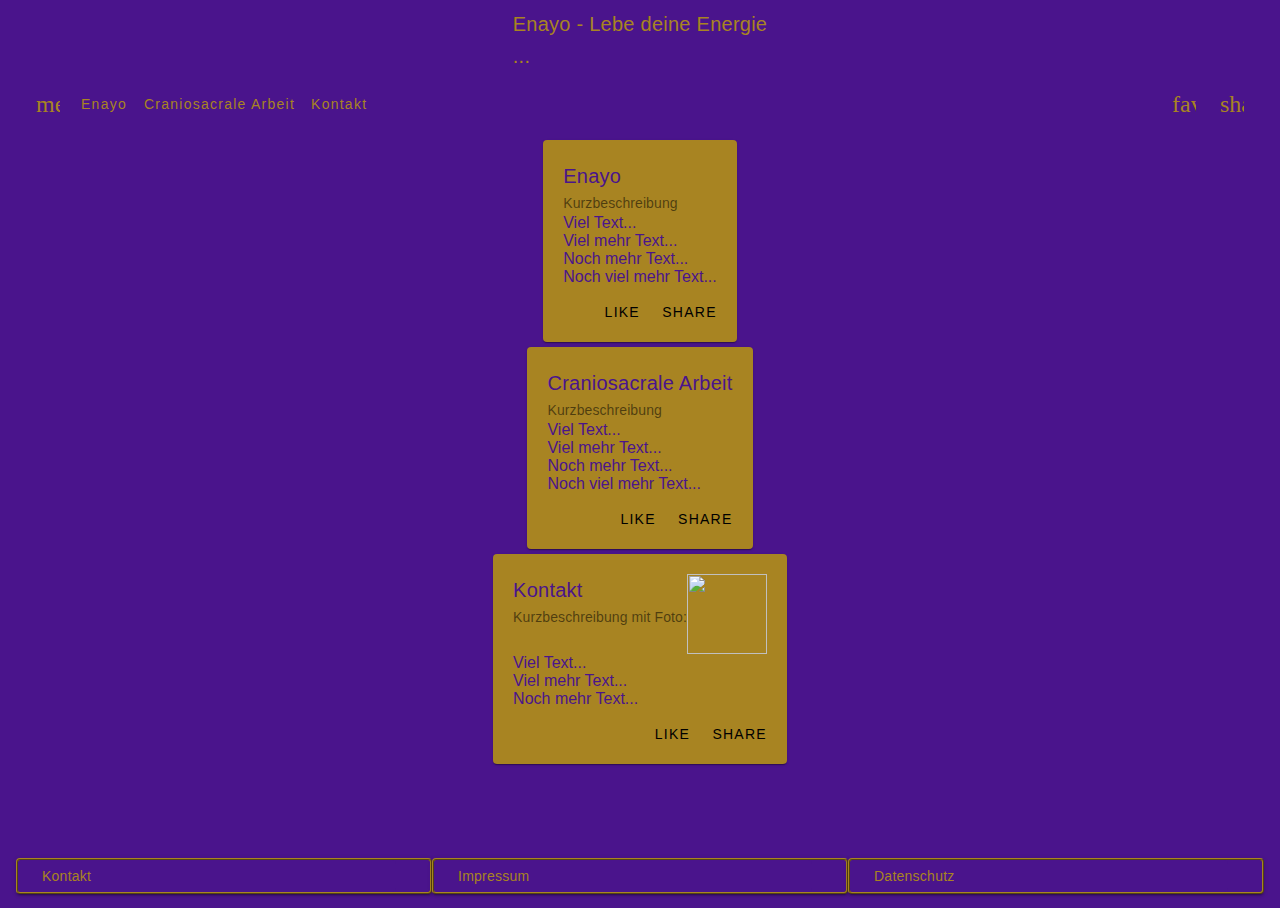
==== index.html @ 986e0df2 "Auto-generated commit" ====
<!doctype html>
<html lang="de" data-critters-container>
<head><link rel="preconnect" href="https://fonts.gstatic.com" crossorigin>
  <meta charset="utf-8">
  <title>Enayo</title>
  <base href="https://fgmav.github.io/enayo/">
  <meta name="viewport" content="width=device-width, initial-scale=1">
  <link rel="icon" type="image/x-icon" href="favicon.ico">
  <style type="text/css">@font-face{font-family:'Material Icons';font-style:normal;font-weight:400;src:url(https://fonts.gstatic.com/s/materialicons/v140/flUhRq6tzZclQEJ-Vdg-IuiaDsNc.woff2) format('woff2');}.material-icons{font-family:'Material Icons';font-weight:normal;font-style:normal;font-size:24px;line-height:1;letter-spacing:normal;text-transform:none;display:inline-block;white-space:nowrap;word-wrap:normal;direction:ltr;-webkit-font-feature-settings:'liga';-webkit-font-smoothing:antialiased;}</style>
<style>html{--mat-ripple-color:rgba(0, 0, 0, .1)}html{--mat-option-selected-state-label-text-color:#673ab7;--mat-option-label-text-color:rgba(0, 0, 0, .87);--mat-option-hover-state-layer-color:rgba(0, 0, 0, .04);--mat-option-focus-state-layer-color:rgba(0, 0, 0, .04);--mat-option-selected-state-layer-color:rgba(0, 0, 0, .04)}html{--mat-optgroup-label-text-color:rgba(0, 0, 0, .87)}html{--mat-full-pseudo-checkbox-selected-icon-color:#ffd740;--mat-full-pseudo-checkbox-selected-checkmark-color:#fafafa;--mat-full-pseudo-checkbox-unselected-icon-color:rgba(0, 0, 0, .54);--mat-full-pseudo-checkbox-disabled-selected-checkmark-color:#fafafa;--mat-full-pseudo-checkbox-disabled-unselected-icon-color:#b0b0b0;--mat-full-pseudo-checkbox-disabled-selected-icon-color:#b0b0b0;--mat-minimal-pseudo-checkbox-selected-checkmark-color:#ffd740;--mat-minimal-pseudo-checkbox-disabled-selected-checkmark-color:#b0b0b0}.mat-app-background{background-color:#fafafa;color:#000000de}html{--mat-option-label-text-font:Roboto, sans-serif;--mat-option-label-text-line-height:24px;--mat-option-label-text-size:16px;--mat-option-label-text-tracking:.03125em;--mat-option-label-text-weight:400}html{--mat-optgroup-label-text-font:Roboto, sans-serif;--mat-optgroup-label-text-line-height:24px;--mat-optgroup-label-text-size:16px;--mat-optgroup-label-text-tracking:.03125em;--mat-optgroup-label-text-weight:400}html{--mdc-elevated-card-container-shape:4px;--mdc-outlined-card-container-shape:4px;--mdc-outlined-card-outline-width:1px}html{--mdc-elevated-card-container-color:white;--mdc-elevated-card-container-elevation:0px 2px 1px -1px rgba(0, 0, 0, .2), 0px 1px 1px 0px rgba(0, 0, 0, .14), 0px 1px 3px 0px rgba(0, 0, 0, .12);--mdc-outlined-card-container-color:white;--mdc-outlined-card-outline-color:rgba(0, 0, 0, .12);--mdc-outlined-card-container-elevation:0px 0px 0px 0px rgba(0, 0, 0, .2), 0px 0px 0px 0px rgba(0, 0, 0, .14), 0px 0px 0px 0px rgba(0, 0, 0, .12);--mat-card-subtitle-text-color:rgba(0, 0, 0, .54)}html{--mat-card-title-text-font:Roboto, sans-serif;--mat-card-title-text-line-height:32px;--mat-card-title-text-size:20px;--mat-card-title-text-tracking:.0125em;--mat-card-title-text-weight:500;--mat-card-subtitle-text-font:Roboto, sans-serif;--mat-card-subtitle-text-line-height:22px;--mat-card-subtitle-text-size:14px;--mat-card-subtitle-text-tracking:.0071428571em;--mat-card-subtitle-text-weight:500}html{--mdc-linear-progress-active-indicator-height:4px;--mdc-linear-progress-track-height:4px;--mdc-linear-progress-track-shape:0}html{--mdc-plain-tooltip-container-shape:4px;--mdc-plain-tooltip-supporting-text-line-height:16px}html{--mdc-plain-tooltip-container-color:#616161;--mdc-plain-tooltip-supporting-text-color:#fff}html{--mdc-plain-tooltip-supporting-text-font:Roboto, sans-serif;--mdc-plain-tooltip-supporting-text-size:12px;--mdc-plain-tooltip-supporting-text-weight:400;--mdc-plain-tooltip-supporting-text-tracking:.0333333333em}html{--mdc-filled-text-field-active-indicator-height:1px;--mdc-filled-text-field-focus-active-indicator-height:2px;--mdc-filled-text-field-container-shape:4px;--mdc-outlined-text-field-outline-width:1px;--mdc-outlined-text-field-focus-outline-width:2px;--mdc-outlined-text-field-container-shape:4px}html{--mdc-filled-text-field-caret-color:#673ab7;--mdc-filled-text-field-focus-active-indicator-color:#673ab7;--mdc-filled-text-field-focus-label-text-color:rgba(103, 58, 183, .87);--mdc-filled-text-field-container-color:whitesmoke;--mdc-filled-text-field-disabled-container-color:#fafafa;--mdc-filled-text-field-label-text-color:rgba(0, 0, 0, .6);--mdc-filled-text-field-disabled-label-text-color:rgba(0, 0, 0, .38);--mdc-filled-text-field-input-text-color:rgba(0, 0, 0, .87);--mdc-filled-text-field-disabled-input-text-color:rgba(0, 0, 0, .38);--mdc-filled-text-field-input-text-placeholder-color:rgba(0, 0, 0, .6);--mdc-filled-text-field-error-focus-label-text-color:#f44336;--mdc-filled-text-field-error-label-text-color:#f44336;--mdc-filled-text-field-error-caret-color:#f44336;--mdc-filled-text-field-active-indicator-color:rgba(0, 0, 0, .42);--mdc-filled-text-field-disabled-active-indicator-color:rgba(0, 0, 0, .06);--mdc-filled-text-field-hover-active-indicator-color:rgba(0, 0, 0, .87);--mdc-filled-text-field-error-active-indicator-color:#f44336;--mdc-filled-text-field-error-focus-active-indicator-color:#f44336;--mdc-filled-text-field-error-hover-active-indicator-color:#f44336;--mdc-outlined-text-field-caret-color:#673ab7;--mdc-outlined-text-field-focus-outline-color:#673ab7;--mdc-outlined-text-field-focus-label-text-color:rgba(103, 58, 183, .87);--mdc-outlined-text-field-label-text-color:rgba(0, 0, 0, .6);--mdc-outlined-text-field-disabled-label-text-color:rgba(0, 0, 0, .38);--mdc-outlined-text-field-input-text-color:rgba(0, 0, 0, .87);--mdc-outlined-text-field-disabled-input-text-color:rgba(0, 0, 0, .38);--mdc-outlined-text-field-input-text-placeholder-color:rgba(0, 0, 0, .6);--mdc-outlined-text-field-error-caret-color:#f44336;--mdc-outlined-text-field-error-focus-label-text-color:#f44336;--mdc-outlined-text-field-error-label-text-color:#f44336;--mdc-outlined-text-field-outline-color:rgba(0, 0, 0, .38);--mdc-outlined-text-field-disabled-outline-color:rgba(0, 0, 0, .06);--mdc-outlined-text-field-hover-outline-color:rgba(0, 0, 0, .87);--mdc-outlined-text-field-error-focus-outline-color:#f44336;--mdc-outlined-text-field-error-hover-outline-color:#f44336;--mdc-outlined-text-field-error-outline-color:#f44336;--mat-form-field-focus-select-arrow-color:rgba(103, 58, 183, .87);--mat-form-field-disabled-input-text-placeholder-color:rgba(0, 0, 0, .38);--mat-form-field-state-layer-color:rgba(0, 0, 0, .87);--mat-form-field-error-text-color:#f44336;--mat-form-field-select-option-text-color:inherit;--mat-form-field-select-disabled-option-text-color:GrayText;--mat-form-field-enabled-select-arrow-color:rgba(0, 0, 0, .54);--mat-form-field-disabled-select-arrow-color:rgba(0, 0, 0, .38);--mat-form-field-hover-state-layer-opacity:.04;--mat-form-field-focus-state-layer-opacity:.12}html{--mdc-filled-text-field-label-text-font:Roboto, sans-serif;--mdc-filled-text-field-label-text-size:16px;--mdc-filled-text-field-label-text-tracking:.03125em;--mdc-filled-text-field-label-text-weight:400;--mdc-outlined-text-field-label-text-font:Roboto, sans-serif;--mdc-outlined-text-field-label-text-size:16px;--mdc-outlined-text-field-label-text-tracking:.03125em;--mdc-outlined-text-field-label-text-weight:400;--mat-form-field-container-text-font:Roboto, sans-serif;--mat-form-field-container-text-line-height:24px;--mat-form-field-container-text-size:16px;--mat-form-field-container-text-tracking:.03125em;--mat-form-field-container-text-weight:400;--mat-form-field-outlined-label-text-populated-size:16px;--mat-form-field-subscript-text-font:Roboto, sans-serif;--mat-form-field-subscript-text-line-height:20px;--mat-form-field-subscript-text-size:12px;--mat-form-field-subscript-text-tracking:.0333333333em;--mat-form-field-subscript-text-weight:400}html{--mat-select-panel-background-color:white;--mat-select-enabled-trigger-text-color:rgba(0, 0, 0, .87);--mat-select-disabled-trigger-text-color:rgba(0, 0, 0, .38);--mat-select-placeholder-text-color:rgba(0, 0, 0, .6);--mat-select-enabled-arrow-color:rgba(0, 0, 0, .54);--mat-select-disabled-arrow-color:rgba(0, 0, 0, .38);--mat-select-focused-arrow-color:rgba(103, 58, 183, .87);--mat-select-invalid-arrow-color:rgba(244, 67, 54, .87)}html{--mat-select-trigger-text-font:Roboto, sans-serif;--mat-select-trigger-text-line-height:24px;--mat-select-trigger-text-size:16px;--mat-select-trigger-text-tracking:.03125em;--mat-select-trigger-text-weight:400}html{--mat-autocomplete-background-color:white}html{--mdc-dialog-container-elevation-shadow:0px 11px 15px -7px rgba(0, 0, 0, .2), 0px 24px 38px 3px rgba(0, 0, 0, .14), 0px 9px 46px 8px rgba(0, 0, 0, .12);--mdc-dialog-container-shadow-color:#000;--mdc-dialog-container-shape:4px}html{--mdc-dialog-container-color:white;--mdc-dialog-subhead-color:rgba(0, 0, 0, .87);--mdc-dialog-supporting-text-color:rgba(0, 0, 0, .6)}html{--mdc-dialog-subhead-font:Roboto, sans-serif;--mdc-dialog-subhead-line-height:32px;--mdc-dialog-subhead-size:20px;--mdc-dialog-subhead-weight:500;--mdc-dialog-subhead-tracking:.0125em;--mdc-dialog-supporting-text-font:Roboto, sans-serif;--mdc-dialog-supporting-text-line-height:24px;--mdc-dialog-supporting-text-size:16px;--mdc-dialog-supporting-text-weight:400;--mdc-dialog-supporting-text-tracking:.03125em}html{--mdc-radio-disabled-selected-icon-opacity:.38;--mdc-radio-disabled-unselected-icon-opacity:.38;--mdc-radio-state-layer-size:40px}html{--mdc-radio-state-layer-size:40px}html{--mdc-slider-active-track-height:6px;--mdc-slider-active-track-shape:9999px;--mdc-slider-handle-height:20px;--mdc-slider-handle-shape:50%;--mdc-slider-handle-width:20px;--mdc-slider-inactive-track-height:4px;--mdc-slider-inactive-track-shape:9999px;--mdc-slider-with-overlap-handle-outline-width:1px;--mdc-slider-with-tick-marks-active-container-opacity:.6;--mdc-slider-with-tick-marks-container-shape:50%;--mdc-slider-with-tick-marks-container-size:2px;--mdc-slider-with-tick-marks-inactive-container-opacity:.6}html{--mdc-slider-handle-color:#673ab7;--mdc-slider-focus-handle-color:#673ab7;--mdc-slider-hover-handle-color:#673ab7;--mdc-slider-active-track-color:#673ab7;--mdc-slider-inactive-track-color:#673ab7;--mdc-slider-with-tick-marks-inactive-container-color:#673ab7;--mdc-slider-with-tick-marks-active-container-color:white;--mdc-slider-disabled-active-track-color:#000;--mdc-slider-disabled-handle-color:#000;--mdc-slider-disabled-inactive-track-color:#000;--mdc-slider-label-container-color:#000;--mdc-slider-label-label-text-color:#fff;--mdc-slider-with-overlap-handle-outline-color:#fff;--mdc-slider-with-tick-marks-disabled-container-color:#000;--mdc-slider-handle-elevation:0px 2px 1px -1px rgba(0, 0, 0, .2), 0px 1px 1px 0px rgba(0, 0, 0, .14), 0px 1px 3px 0px rgba(0, 0, 0, .12);--mat-mdc-slider-ripple-color: #673ab7;--mat-mdc-slider-hover-ripple-color: rgba(103, 58, 183, .05);--mat-mdc-slider-focus-ripple-color: rgba(103, 58, 183, .2);--mat-slider-value-indicator-opacity:.6}html{--mdc-slider-label-label-text-font:Roboto, sans-serif;--mdc-slider-label-label-text-size:14px;--mdc-slider-label-label-text-line-height:22px;--mdc-slider-label-label-text-tracking:.0071428571em;--mdc-slider-label-label-text-weight:500}html{--mat-menu-container-shape:4px}html{--mat-menu-item-label-text-color:rgba(0, 0, 0, .87);--mat-menu-item-icon-color:rgba(0, 0, 0, .87);--mat-menu-item-hover-state-layer-color:rgba(0, 0, 0, .04);--mat-menu-item-focus-state-layer-color:rgba(0, 0, 0, .04);--mat-menu-container-color:white}html{--mat-menu-item-label-text-font:Roboto, sans-serif;--mat-menu-item-label-text-size:16px;--mat-menu-item-label-text-tracking:.03125em;--mat-menu-item-label-text-line-height:24px;--mat-menu-item-label-text-weight:400}html{--mdc-list-list-item-container-shape:0;--mdc-list-list-item-leading-avatar-shape:50%;--mdc-list-list-item-container-color:transparent;--mdc-list-list-item-selected-container-color:transparent;--mdc-list-list-item-leading-avatar-color:transparent;--mdc-list-list-item-leading-icon-size:24px;--mdc-list-list-item-leading-avatar-size:40px;--mdc-list-list-item-trailing-icon-size:24px;--mdc-list-list-item-disabled-state-layer-color:transparent;--mdc-list-list-item-disabled-state-layer-opacity:0;--mdc-list-list-item-disabled-label-text-opacity:.38;--mdc-list-list-item-disabled-leading-icon-opacity:.38;--mdc-list-list-item-disabled-trailing-icon-opacity:.38}html{--mdc-list-list-item-label-text-color:rgba(0, 0, 0, .87);--mdc-list-list-item-supporting-text-color:rgba(0, 0, 0, .54);--mdc-list-list-item-leading-icon-color:rgba(0, 0, 0, .38);--mdc-list-list-item-trailing-supporting-text-color:rgba(0, 0, 0, .38);--mdc-list-list-item-trailing-icon-color:rgba(0, 0, 0, .38);--mdc-list-list-item-selected-trailing-icon-color:rgba(0, 0, 0, .38);--mdc-list-list-item-disabled-label-text-color:black;--mdc-list-list-item-disabled-leading-icon-color:black;--mdc-list-list-item-disabled-trailing-icon-color:black;--mdc-list-list-item-hover-label-text-color:rgba(0, 0, 0, .87);--mdc-list-list-item-hover-leading-icon-color:rgba(0, 0, 0, .38);--mdc-list-list-item-hover-trailing-icon-color:rgba(0, 0, 0, .38);--mdc-list-list-item-focus-label-text-color:rgba(0, 0, 0, .87);--mdc-list-list-item-hover-state-layer-color:black;--mdc-list-list-item-hover-state-layer-opacity:.04;--mdc-list-list-item-focus-state-layer-color:black;--mdc-list-list-item-focus-state-layer-opacity:.12}html{--mdc-list-list-item-one-line-container-height:48px;--mdc-list-list-item-two-line-container-height:64px;--mdc-list-list-item-three-line-container-height:88px}html{--mdc-list-list-item-label-text-font:Roboto, sans-serif;--mdc-list-list-item-label-text-line-height:24px;--mdc-list-list-item-label-text-size:16px;--mdc-list-list-item-label-text-tracking:.03125em;--mdc-list-list-item-label-text-weight:400;--mdc-list-list-item-supporting-text-font:Roboto, sans-serif;--mdc-list-list-item-supporting-text-line-height:20px;--mdc-list-list-item-supporting-text-size:14px;--mdc-list-list-item-supporting-text-tracking:.0178571429em;--mdc-list-list-item-supporting-text-weight:400;--mdc-list-list-item-trailing-supporting-text-font:Roboto, sans-serif;--mdc-list-list-item-trailing-supporting-text-line-height:20px;--mdc-list-list-item-trailing-supporting-text-size:12px;--mdc-list-list-item-trailing-supporting-text-tracking:.0333333333em;--mdc-list-list-item-trailing-supporting-text-weight:400}html{--mat-paginator-container-text-color:rgba(0, 0, 0, .87);--mat-paginator-container-background-color:white;--mat-paginator-enabled-icon-color:rgba(0, 0, 0, .54);--mat-paginator-disabled-icon-color:rgba(0, 0, 0, .12)}html{--mat-paginator-container-size:56px}html{--mat-paginator-container-text-font:Roboto, sans-serif;--mat-paginator-container-text-line-height:20px;--mat-paginator-container-text-size:12px;--mat-paginator-container-text-tracking:.0333333333em;--mat-paginator-container-text-weight:400;--mat-paginator-select-trigger-text-size:12px}html{--mdc-tab-indicator-active-indicator-height:2px;--mdc-tab-indicator-active-indicator-shape:0;--mdc-secondary-navigation-tab-container-height:48px;--mat-tab-header-divider-color:transparent;--mat-tab-header-divider-height:0}html{--mdc-checkbox-disabled-selected-checkmark-color:#fff;--mdc-checkbox-selected-focus-state-layer-opacity:.16;--mdc-checkbox-selected-hover-state-layer-opacity:.04;--mdc-checkbox-selected-pressed-state-layer-opacity:.16;--mdc-checkbox-unselected-focus-state-layer-opacity:.16;--mdc-checkbox-unselected-hover-state-layer-opacity:.04;--mdc-checkbox-unselected-pressed-state-layer-opacity:.16}html{--mdc-checkbox-disabled-selected-icon-color:rgba(0, 0, 0, .38);--mdc-checkbox-disabled-unselected-icon-color:rgba(0, 0, 0, .38);--mdc-checkbox-selected-checkmark-color:#000;--mdc-checkbox-selected-focus-icon-color:#ffd740;--mdc-checkbox-selected-hover-icon-color:#ffd740;--mdc-checkbox-selected-icon-color:#ffd740;--mdc-checkbox-selected-pressed-icon-color:#ffd740;--mdc-checkbox-unselected-focus-icon-color:#212121;--mdc-checkbox-unselected-hover-icon-color:#212121;--mdc-checkbox-unselected-icon-color:rgba(0, 0, 0, .54);--mdc-checkbox-unselected-pressed-icon-color:rgba(0, 0, 0, .54);--mdc-checkbox-selected-focus-state-layer-color:#ffd740;--mdc-checkbox-selected-hover-state-layer-color:#ffd740;--mdc-checkbox-selected-pressed-state-layer-color:#ffd740;--mdc-checkbox-unselected-focus-state-layer-color:black;--mdc-checkbox-unselected-hover-state-layer-color:black;--mdc-checkbox-unselected-pressed-state-layer-color:black}html{--mdc-checkbox-state-layer-size:40px}html{--mdc-text-button-label-text-font:Roboto, sans-serif;--mdc-text-button-label-text-size:14px;--mdc-text-button-label-text-tracking:.0892857143em;--mdc-text-button-label-text-weight:500;--mdc-text-button-label-text-transform:none;--mdc-filled-button-label-text-font:Roboto, sans-serif;--mdc-filled-button-label-text-size:14px;--mdc-filled-button-label-text-tracking:.0892857143em;--mdc-filled-button-label-text-weight:500;--mdc-filled-button-label-text-transform:none;--mdc-outlined-button-label-text-font:Roboto, sans-serif;--mdc-outlined-button-label-text-size:14px;--mdc-outlined-button-label-text-tracking:.0892857143em;--mdc-outlined-button-label-text-weight:500;--mdc-outlined-button-label-text-transform:none;--mdc-protected-button-label-text-font:Roboto, sans-serif;--mdc-protected-button-label-text-size:14px;--mdc-protected-button-label-text-tracking:.0892857143em;--mdc-protected-button-label-text-weight:500;--mdc-protected-button-label-text-transform:none}html{--mdc-fab-container-shape:50%;--mdc-fab-icon-size:24px}html{--mdc-fab-container-color:white;--mat-fab-foreground-color:black;--mat-fab-state-layer-color:#000;--mat-fab-ripple-color:rgba(0, 0, 0, .1);--mat-fab-hover-state-layer-opacity:.04;--mat-fab-focus-state-layer-opacity:.12;--mat-fab-pressed-state-layer-opacity:.12;--mat-fab-disabled-state-container-color:rgba(0, 0, 0, .12);--mat-fab-disabled-state-foreground-color:rgba(0, 0, 0, .38)}html{--mdc-extended-fab-label-text-font:Roboto, sans-serif;--mdc-extended-fab-label-text-size:14px;--mdc-extended-fab-label-text-tracking:.0892857143em;--mdc-extended-fab-label-text-weight:500}html{--mdc-snackbar-container-shape:4px}html{--mdc-snackbar-container-color:#333333;--mdc-snackbar-supporting-text-color:rgba(255, 255, 255, .87);--mat-snack-bar-button-color:#ffd740}html{--mdc-snackbar-supporting-text-font:Roboto, sans-serif;--mdc-snackbar-supporting-text-line-height:20px;--mdc-snackbar-supporting-text-size:14px;--mdc-snackbar-supporting-text-weight:400}html{--mat-table-row-item-outline-width:1px}html{--mat-table-background-color:white;--mat-table-header-headline-color:rgba(0, 0, 0, .87);--mat-table-row-item-label-text-color:rgba(0, 0, 0, .87);--mat-table-row-item-outline-color:rgba(0, 0, 0, .12)}html{--mat-table-header-container-height:56px;--mat-table-footer-container-height:52px;--mat-table-row-item-container-height:52px}html{--mat-table-header-headline-font:Roboto, sans-serif;--mat-table-header-headline-line-height:22px;--mat-table-header-headline-size:14px;--mat-table-header-headline-weight:500;--mat-table-header-headline-tracking:.0071428571em;--mat-table-row-item-label-text-font:Roboto, sans-serif;--mat-table-row-item-label-text-line-height:20px;--mat-table-row-item-label-text-size:14px;--mat-table-row-item-label-text-weight:400;--mat-table-row-item-label-text-tracking:.0178571429em;--mat-table-footer-supporting-text-font:Roboto, sans-serif;--mat-table-footer-supporting-text-line-height:20px;--mat-table-footer-supporting-text-size:14px;--mat-table-footer-supporting-text-weight:400;--mat-table-footer-supporting-text-tracking:.0178571429em}html{--mdc-circular-progress-active-indicator-width:4px;--mdc-circular-progress-size:48px}html{--mdc-circular-progress-active-indicator-color:#673ab7}html{--mat-badge-background-color:#673ab7;--mat-badge-text-color:white;--mat-badge-disabled-state-background-color:#b9b9b9;--mat-badge-disabled-state-text-color:rgba(0, 0, 0, .38)}html{--mat-badge-text-font:Roboto, sans-serif;--mat-badge-text-size:12px;--mat-badge-text-weight:600;--mat-badge-small-size-text-size:9px;--mat-badge-large-size-text-size:24px}html{--mat-bottom-sheet-container-shape:4px}html{--mat-bottom-sheet-container-text-color:rgba(0, 0, 0, .87);--mat-bottom-sheet-container-background-color:white}html{--mat-bottom-sheet-container-text-font:Roboto, sans-serif;--mat-bottom-sheet-container-text-line-height:20px;--mat-bottom-sheet-container-text-size:14px;--mat-bottom-sheet-container-text-tracking:.0178571429em;--mat-bottom-sheet-container-text-weight:400}html{--mat-legacy-button-toggle-height:36px;--mat-legacy-button-toggle-shape:2px;--mat-legacy-button-toggle-focus-state-layer-opacity:1;--mat-standard-button-toggle-shape:4px;--mat-standard-button-toggle-hover-state-layer-opacity:.04;--mat-standard-button-toggle-focus-state-layer-opacity:.12}html{--mat-legacy-button-toggle-text-color:rgba(0, 0, 0, .38);--mat-legacy-button-toggle-state-layer-color:rgba(0, 0, 0, .12);--mat-legacy-button-toggle-selected-state-text-color:rgba(0, 0, 0, .54);--mat-legacy-button-toggle-selected-state-background-color:#e0e0e0;--mat-legacy-button-toggle-disabled-state-text-color:rgba(0, 0, 0, .26);--mat-legacy-button-toggle-disabled-state-background-color:#eeeeee;--mat-legacy-button-toggle-disabled-selected-state-background-color:#bdbdbd;--mat-standard-button-toggle-text-color:rgba(0, 0, 0, .87);--mat-standard-button-toggle-background-color:white;--mat-standard-button-toggle-state-layer-color:black;--mat-standard-button-toggle-selected-state-background-color:#e0e0e0;--mat-standard-button-toggle-selected-state-text-color:rgba(0, 0, 0, .87);--mat-standard-button-toggle-disabled-state-text-color:rgba(0, 0, 0, .26);--mat-standard-button-toggle-disabled-state-background-color:white;--mat-standard-button-toggle-disabled-selected-state-text-color:rgba(0, 0, 0, .87);--mat-standard-button-toggle-disabled-selected-state-background-color:#bdbdbd;--mat-standard-button-toggle-divider-color:#e0e0e0}html{--mat-standard-button-toggle-height:48px}html{--mat-legacy-button-toggle-text-font:Roboto, sans-serif;--mat-standard-button-toggle-text-font:Roboto, sans-serif}html{--mat-datepicker-calendar-date-selected-state-text-color:white;--mat-datepicker-calendar-date-selected-state-background-color:#673ab7;--mat-datepicker-calendar-date-selected-disabled-state-background-color:rgba(103, 58, 183, .4);--mat-datepicker-calendar-date-today-selected-state-outline-color:white;--mat-datepicker-calendar-date-focus-state-background-color:rgba(103, 58, 183, .3);--mat-datepicker-calendar-date-hover-state-background-color:rgba(103, 58, 183, .3);--mat-datepicker-toggle-active-state-icon-color:#673ab7;--mat-datepicker-calendar-date-in-range-state-background-color:rgba(103, 58, 183, .2);--mat-datepicker-calendar-date-in-comparison-range-state-background-color:rgba(249, 171, 0, .2);--mat-datepicker-calendar-date-in-overlap-range-state-background-color:#a8dab5;--mat-datepicker-calendar-date-in-overlap-range-selected-state-background-color:#46a35e;--mat-datepicker-toggle-icon-color:rgba(0, 0, 0, .54);--mat-datepicker-calendar-body-label-text-color:rgba(0, 0, 0, .54);--mat-datepicker-calendar-period-button-icon-color:rgba(0, 0, 0, .54);--mat-datepicker-calendar-navigation-button-icon-color:rgba(0, 0, 0, .54);--mat-datepicker-calendar-header-divider-color:rgba(0, 0, 0, .12);--mat-datepicker-calendar-header-text-color:rgba(0, 0, 0, .54);--mat-datepicker-calendar-date-today-outline-color:rgba(0, 0, 0, .38);--mat-datepicker-calendar-date-today-disabled-state-outline-color:rgba(0, 0, 0, .18);--mat-datepicker-calendar-date-text-color:rgba(0, 0, 0, .87);--mat-datepicker-calendar-date-outline-color:transparent;--mat-datepicker-calendar-date-disabled-state-text-color:rgba(0, 0, 0, .38);--mat-datepicker-calendar-date-preview-state-outline-color:rgba(0, 0, 0, .24);--mat-datepicker-range-input-separator-color:rgba(0, 0, 0, .87);--mat-datepicker-range-input-disabled-state-separator-color:rgba(0, 0, 0, .38);--mat-datepicker-range-input-disabled-state-text-color:rgba(0, 0, 0, .38);--mat-datepicker-calendar-container-background-color:white;--mat-datepicker-calendar-container-text-color:rgba(0, 0, 0, .87)}html{--mat-datepicker-calendar-text-font:Roboto, sans-serif;--mat-datepicker-calendar-text-size:13px;--mat-datepicker-calendar-body-label-text-size:14px;--mat-datepicker-calendar-body-label-text-weight:500;--mat-datepicker-calendar-period-button-text-size:14px;--mat-datepicker-calendar-period-button-text-weight:500;--mat-datepicker-calendar-header-text-size:11px;--mat-datepicker-calendar-header-text-weight:400}html{--mat-divider-width:1px}html{--mat-divider-color:rgba(0, 0, 0, .12)}html{--mat-expansion-container-shape:4px}html{--mat-expansion-container-background-color:white;--mat-expansion-container-text-color:rgba(0, 0, 0, .87);--mat-expansion-actions-divider-color:rgba(0, 0, 0, .12);--mat-expansion-header-hover-state-layer-color:rgba(0, 0, 0, .04);--mat-expansion-header-focus-state-layer-color:rgba(0, 0, 0, .04);--mat-expansion-header-disabled-state-text-color:rgba(0, 0, 0, .26);--mat-expansion-header-text-color:rgba(0, 0, 0, .87);--mat-expansion-header-description-color:rgba(0, 0, 0, .54);--mat-expansion-header-indicator-color:rgba(0, 0, 0, .54)}html{--mat-expansion-header-collapsed-state-height:48px;--mat-expansion-header-expanded-state-height:64px}html{--mat-expansion-header-text-font:Roboto, sans-serif;--mat-expansion-header-text-size:14px;--mat-expansion-header-text-weight:500;--mat-expansion-header-text-line-height:inherit;--mat-expansion-header-text-tracking:inherit;--mat-expansion-container-text-font:Roboto, sans-serif;--mat-expansion-container-text-line-height:20px;--mat-expansion-container-text-size:14px;--mat-expansion-container-text-tracking:.0178571429em;--mat-expansion-container-text-weight:400}html{--mat-grid-list-tile-header-primary-text-size:14px;--mat-grid-list-tile-header-secondary-text-size:12px;--mat-grid-list-tile-footer-primary-text-size:14px;--mat-grid-list-tile-footer-secondary-text-size:12px}html{--mat-icon-color:inherit}html{--mat-sidenav-container-shape:0}html{--mat-sidenav-container-divider-color:rgba(0, 0, 0, .12);--mat-sidenav-container-background-color:white;--mat-sidenav-container-text-color:rgba(0, 0, 0, .87);--mat-sidenav-content-background-color:#fafafa;--mat-sidenav-content-text-color:rgba(0, 0, 0, .87);--mat-sidenav-scrim-color:rgba(0, 0, 0, .6)}html{--mat-stepper-header-icon-foreground-color:white;--mat-stepper-header-selected-state-icon-background-color:#673ab7;--mat-stepper-header-selected-state-icon-foreground-color:white;--mat-stepper-header-done-state-icon-background-color:#673ab7;--mat-stepper-header-done-state-icon-foreground-color:white;--mat-stepper-header-edit-state-icon-background-color:#673ab7;--mat-stepper-header-edit-state-icon-foreground-color:white;--mat-stepper-container-color:white;--mat-stepper-line-color:rgba(0, 0, 0, .12);--mat-stepper-header-hover-state-layer-color:rgba(0, 0, 0, .04);--mat-stepper-header-focus-state-layer-color:rgba(0, 0, 0, .04);--mat-stepper-header-label-text-color:rgba(0, 0, 0, .54);--mat-stepper-header-optional-label-text-color:rgba(0, 0, 0, .54);--mat-stepper-header-selected-state-label-text-color:rgba(0, 0, 0, .87);--mat-stepper-header-error-state-label-text-color:#f44336;--mat-stepper-header-icon-background-color:rgba(0, 0, 0, .54);--mat-stepper-header-error-state-icon-foreground-color:#f44336;--mat-stepper-header-error-state-icon-background-color:transparent}html{--mat-stepper-header-height:72px}html{--mat-stepper-container-text-font:Roboto, sans-serif;--mat-stepper-header-label-text-font:Roboto, sans-serif;--mat-stepper-header-label-text-size:14px;--mat-stepper-header-label-text-weight:400;--mat-stepper-header-error-state-label-text-size:16px;--mat-stepper-header-selected-state-label-text-size:16px;--mat-stepper-header-selected-state-label-text-weight:400}html{--mat-sort-arrow-color:#757575}html{--mat-toolbar-container-background-color:whitesmoke;--mat-toolbar-container-text-color:rgba(0, 0, 0, .87)}html{--mat-toolbar-standard-height:64px;--mat-toolbar-mobile-height:56px}html{--mat-toolbar-title-text-font:Roboto, sans-serif;--mat-toolbar-title-text-line-height:32px;--mat-toolbar-title-text-size:20px;--mat-toolbar-title-text-tracking:.0125em;--mat-toolbar-title-text-weight:500}html{--mat-tree-container-background-color:white;--mat-tree-node-text-color:rgba(0, 0, 0, .87)}html{--mat-tree-node-min-height:48px}html{--mat-tree-node-text-font:Roboto, sans-serif;--mat-tree-node-text-size:14px;--mat-tree-node-text-weight:400}html{--mat-ripple-color: rgba(0, 0, 0, .1)}html{--mat-option-selected-state-label-text-color: #4a148c;--mat-option-label-text-color: rgba(0, 0, 0, .87);--mat-option-hover-state-layer-color: rgba(0, 0, 0, .04);--mat-option-focus-state-layer-color: rgba(0, 0, 0, .04);--mat-option-selected-state-layer-color: rgba(0, 0, 0, .04)}html{--mat-optgroup-label-text-color: rgba(0, 0, 0, .87)}html{--mat-full-pseudo-checkbox-selected-icon-color: #7c4dff;--mat-full-pseudo-checkbox-selected-checkmark-color: #4a148c;--mat-full-pseudo-checkbox-unselected-icon-color: rgba(0, 0, 0, .54);--mat-full-pseudo-checkbox-disabled-selected-checkmark-color: #4a148c;--mat-full-pseudo-checkbox-disabled-unselected-icon-color: #b0b0b0;--mat-full-pseudo-checkbox-disabled-selected-icon-color: #b0b0b0;--mat-minimal-pseudo-checkbox-selected-checkmark-color: #7c4dff;--mat-minimal-pseudo-checkbox-disabled-selected-checkmark-color: #b0b0b0}.mat-app-background{background-color:#4a148c;color:#000000de}html{--mat-option-label-text-font: Roboto, sans-serif;--mat-option-label-text-line-height: 24px;--mat-option-label-text-size: 16px;--mat-option-label-text-tracking: .03125em;--mat-option-label-text-weight: 400}html{--mat-optgroup-label-text-font: Roboto, sans-serif;--mat-optgroup-label-text-line-height: 24px;--mat-optgroup-label-text-size: 16px;--mat-optgroup-label-text-tracking: .03125em;--mat-optgroup-label-text-weight: 400}html{--mdc-elevated-card-container-shape: 4px;--mdc-outlined-card-container-shape: 4px;--mdc-outlined-card-outline-width: 1px}html{--mdc-elevated-card-container-color: white;--mdc-elevated-card-container-elevation: 0px 2px 1px -1px rgba(0, 0, 0, .2), 0px 1px 1px 0px rgba(0, 0, 0, .14), 0px 1px 3px 0px rgba(0, 0, 0, .12);--mdc-outlined-card-container-color: white;--mdc-outlined-card-outline-color: rgba(0, 0, 0, .12);--mdc-outlined-card-container-elevation: 0px 0px 0px 0px rgba(0, 0, 0, .2), 0px 0px 0px 0px rgba(0, 0, 0, .14), 0px 0px 0px 0px rgba(0, 0, 0, .12);--mat-card-subtitle-text-color: rgba(0, 0, 0, .54)}html{--mat-card-title-text-font: Roboto, sans-serif;--mat-card-title-text-line-height: 32px;--mat-card-title-text-size: 20px;--mat-card-title-text-tracking: .0125em;--mat-card-title-text-weight: 500;--mat-card-subtitle-text-font: Roboto, sans-serif;--mat-card-subtitle-text-line-height: 22px;--mat-card-subtitle-text-size: 14px;--mat-card-subtitle-text-tracking: .0071428571em;--mat-card-subtitle-text-weight: 500}html{--mdc-linear-progress-active-indicator-height: 4px;--mdc-linear-progress-track-height: 4px;--mdc-linear-progress-track-shape: 0}html{--mdc-plain-tooltip-container-shape: 4px;--mdc-plain-tooltip-supporting-text-line-height: 16px}html{--mdc-plain-tooltip-container-color: #616161;--mdc-plain-tooltip-supporting-text-color: #fff}html{--mdc-plain-tooltip-supporting-text-font: Roboto, sans-serif;--mdc-plain-tooltip-supporting-text-size: 12px;--mdc-plain-tooltip-supporting-text-weight: 400;--mdc-plain-tooltip-supporting-text-tracking: .0333333333em}html{--mdc-filled-text-field-active-indicator-height: 1px;--mdc-filled-text-field-focus-active-indicator-height: 2px;--mdc-filled-text-field-container-shape: 4px;--mdc-outlined-text-field-outline-width: 1px;--mdc-outlined-text-field-focus-outline-width: 2px;--mdc-outlined-text-field-container-shape: 4px}html{--mdc-filled-text-field-caret-color: #4a148c;--mdc-filled-text-field-focus-active-indicator-color: #4a148c;--mdc-filled-text-field-focus-label-text-color: rgba(74, 20, 140, .87);--mdc-filled-text-field-container-color: whitesmoke;--mdc-filled-text-field-disabled-container-color: #fafafa;--mdc-filled-text-field-label-text-color: rgba(0, 0, 0, .6);--mdc-filled-text-field-disabled-label-text-color: rgba(0, 0, 0, .38);--mdc-filled-text-field-input-text-color: rgba(0, 0, 0, .87);--mdc-filled-text-field-disabled-input-text-color: rgba(0, 0, 0, .38);--mdc-filled-text-field-input-text-placeholder-color: rgba(0, 0, 0, .6);--mdc-filled-text-field-error-focus-label-text-color: #f44336;--mdc-filled-text-field-error-label-text-color: #f44336;--mdc-filled-text-field-error-caret-color: #f44336;--mdc-filled-text-field-active-indicator-color: rgba(0, 0, 0, .42);--mdc-filled-text-field-disabled-active-indicator-color: rgba(0, 0, 0, .06);--mdc-filled-text-field-hover-active-indicator-color: rgba(0, 0, 0, .87);--mdc-filled-text-field-error-active-indicator-color: #f44336;--mdc-filled-text-field-error-focus-active-indicator-color: #f44336;--mdc-filled-text-field-error-hover-active-indicator-color: #f44336;--mdc-outlined-text-field-caret-color: #4a148c;--mdc-outlined-text-field-focus-outline-color: #4a148c;--mdc-outlined-text-field-focus-label-text-color: rgba(74, 20, 140, .87);--mdc-outlined-text-field-label-text-color: rgba(0, 0, 0, .6);--mdc-outlined-text-field-disabled-label-text-color: rgba(0, 0, 0, .38);--mdc-outlined-text-field-input-text-color: rgba(0, 0, 0, .87);--mdc-outlined-text-field-disabled-input-text-color: rgba(0, 0, 0, .38);--mdc-outlined-text-field-input-text-placeholder-color: rgba(0, 0, 0, .6);--mdc-outlined-text-field-error-caret-color: #f44336;--mdc-outlined-text-field-error-focus-label-text-color: #f44336;--mdc-outlined-text-field-error-label-text-color: #f44336;--mdc-outlined-text-field-outline-color: rgba(0, 0, 0, .38);--mdc-outlined-text-field-disabled-outline-color: rgba(0, 0, 0, .06);--mdc-outlined-text-field-hover-outline-color: rgba(0, 0, 0, .87);--mdc-outlined-text-field-error-focus-outline-color: #f44336;--mdc-outlined-text-field-error-hover-outline-color: #f44336;--mdc-outlined-text-field-error-outline-color: #f44336;--mat-form-field-focus-select-arrow-color: rgba(74, 20, 140, .87);--mat-form-field-disabled-input-text-placeholder-color: rgba(0, 0, 0, .38);--mat-form-field-state-layer-color: rgba(0, 0, 0, .87);--mat-form-field-error-text-color: #f44336;--mat-form-field-select-option-text-color: inherit;--mat-form-field-select-disabled-option-text-color: GrayText;--mat-form-field-enabled-select-arrow-color: rgba(0, 0, 0, .54);--mat-form-field-disabled-select-arrow-color: rgba(0, 0, 0, .38);--mat-form-field-hover-state-layer-opacity: .04;--mat-form-field-focus-state-layer-opacity: .12}html{--mdc-filled-text-field-label-text-font: Roboto, sans-serif;--mdc-filled-text-field-label-text-size: 16px;--mdc-filled-text-field-label-text-tracking: .03125em;--mdc-filled-text-field-label-text-weight: 400;--mdc-outlined-text-field-label-text-font: Roboto, sans-serif;--mdc-outlined-text-field-label-text-size: 16px;--mdc-outlined-text-field-label-text-tracking: .03125em;--mdc-outlined-text-field-label-text-weight: 400;--mat-form-field-container-text-font: Roboto, sans-serif;--mat-form-field-container-text-line-height: 24px;--mat-form-field-container-text-size: 16px;--mat-form-field-container-text-tracking: .03125em;--mat-form-field-container-text-weight: 400;--mat-form-field-outlined-label-text-populated-size: 16px;--mat-form-field-subscript-text-font: Roboto, sans-serif;--mat-form-field-subscript-text-line-height: 20px;--mat-form-field-subscript-text-size: 12px;--mat-form-field-subscript-text-tracking: .0333333333em;--mat-form-field-subscript-text-weight: 400}html{--mat-select-panel-background-color: white;--mat-select-enabled-trigger-text-color: rgba(0, 0, 0, .87);--mat-select-disabled-trigger-text-color: rgba(0, 0, 0, .38);--mat-select-placeholder-text-color: rgba(0, 0, 0, .6);--mat-select-enabled-arrow-color: rgba(0, 0, 0, .54);--mat-select-disabled-arrow-color: rgba(0, 0, 0, .38);--mat-select-focused-arrow-color: rgba(74, 20, 140, .87);--mat-select-invalid-arrow-color: rgba(244, 67, 54, .87)}html{--mat-select-trigger-text-font: Roboto, sans-serif;--mat-select-trigger-text-line-height: 24px;--mat-select-trigger-text-size: 16px;--mat-select-trigger-text-tracking: .03125em;--mat-select-trigger-text-weight: 400}html{--mat-autocomplete-background-color: white}html{--mdc-dialog-container-elevation-shadow: 0px 11px 15px -7px rgba(0, 0, 0, .2), 0px 24px 38px 3px rgba(0, 0, 0, .14), 0px 9px 46px 8px rgba(0, 0, 0, .12);--mdc-dialog-container-shadow-color: #000;--mdc-dialog-container-shape: 4px}html{--mdc-dialog-container-color: white;--mdc-dialog-subhead-color: rgba(0, 0, 0, .87);--mdc-dialog-supporting-text-color: rgba(0, 0, 0, .6)}html{--mdc-dialog-subhead-font: Roboto, sans-serif;--mdc-dialog-subhead-line-height: 32px;--mdc-dialog-subhead-size: 20px;--mdc-dialog-subhead-weight: 500;--mdc-dialog-subhead-tracking: .0125em;--mdc-dialog-supporting-text-font: Roboto, sans-serif;--mdc-dialog-supporting-text-line-height: 24px;--mdc-dialog-supporting-text-size: 16px;--mdc-dialog-supporting-text-weight: 400;--mdc-dialog-supporting-text-tracking: .03125em}html{--mdc-radio-disabled-selected-icon-opacity: .38;--mdc-radio-disabled-unselected-icon-opacity: .38;--mdc-radio-state-layer-size: 40px}html{--mdc-radio-state-layer-size: 40px}html{--mdc-slider-active-track-height: 6px;--mdc-slider-active-track-shape: 9999px;--mdc-slider-handle-height: 20px;--mdc-slider-handle-shape: 50%;--mdc-slider-handle-width: 20px;--mdc-slider-inactive-track-height: 4px;--mdc-slider-inactive-track-shape: 9999px;--mdc-slider-with-overlap-handle-outline-width: 1px;--mdc-slider-with-tick-marks-active-container-opacity: .6;--mdc-slider-with-tick-marks-container-shape: 50%;--mdc-slider-with-tick-marks-container-size: 2px;--mdc-slider-with-tick-marks-inactive-container-opacity: .6}html{--mdc-slider-handle-color: #4a148c;--mdc-slider-focus-handle-color: #4a148c;--mdc-slider-hover-handle-color: #4a148c;--mdc-slider-active-track-color: #4a148c;--mdc-slider-inactive-track-color: #4a148c;--mdc-slider-with-tick-marks-inactive-container-color: #4a148c;--mdc-slider-with-tick-marks-active-container-color: white;--mdc-slider-disabled-active-track-color: #000;--mdc-slider-disabled-handle-color: #000;--mdc-slider-disabled-inactive-track-color: #000;--mdc-slider-label-container-color: #000;--mdc-slider-label-label-text-color: #fff;--mdc-slider-with-overlap-handle-outline-color: #fff;--mdc-slider-with-tick-marks-disabled-container-color: #000;--mdc-slider-handle-elevation: 0px 2px 1px -1px rgba(0, 0, 0, .2), 0px 1px 1px 0px rgba(0, 0, 0, .14), 0px 1px 3px 0px rgba(0, 0, 0, .12);--mat-mdc-slider-ripple-color: #4a148c;--mat-mdc-slider-hover-ripple-color: rgba(74, 20, 140, .05);--mat-mdc-slider-focus-ripple-color: rgba(74, 20, 140, .2);--mat-slider-value-indicator-opacity: .6}html{--mdc-slider-label-label-text-font: Roboto, sans-serif;--mdc-slider-label-label-text-size: 14px;--mdc-slider-label-label-text-line-height: 22px;--mdc-slider-label-label-text-tracking: .0071428571em;--mdc-slider-label-label-text-weight: 500}html{--mat-menu-container-shape: 4px}html{--mat-menu-item-label-text-color: rgba(0, 0, 0, .87);--mat-menu-item-icon-color: rgba(0, 0, 0, .87);--mat-menu-item-hover-state-layer-color: rgba(0, 0, 0, .04);--mat-menu-item-focus-state-layer-color: rgba(0, 0, 0, .04);--mat-menu-container-color: white}html{--mat-menu-item-label-text-font: Roboto, sans-serif;--mat-menu-item-label-text-size: 16px;--mat-menu-item-label-text-tracking: .03125em;--mat-menu-item-label-text-line-height: 24px;--mat-menu-item-label-text-weight: 400}html{--mdc-list-list-item-container-shape: 0;--mdc-list-list-item-leading-avatar-shape: 50%;--mdc-list-list-item-container-color: transparent;--mdc-list-list-item-selected-container-color: transparent;--mdc-list-list-item-leading-avatar-color: transparent;--mdc-list-list-item-leading-icon-size: 24px;--mdc-list-list-item-leading-avatar-size: 40px;--mdc-list-list-item-trailing-icon-size: 24px;--mdc-list-list-item-disabled-state-layer-color: transparent;--mdc-list-list-item-disabled-state-layer-opacity: 0;--mdc-list-list-item-disabled-label-text-opacity: .38;--mdc-list-list-item-disabled-leading-icon-opacity: .38;--mdc-list-list-item-disabled-trailing-icon-opacity: .38}html{--mdc-list-list-item-label-text-color: rgba(0, 0, 0, .87);--mdc-list-list-item-supporting-text-color: rgba(0, 0, 0, .54);--mdc-list-list-item-leading-icon-color: rgba(0, 0, 0, .38);--mdc-list-list-item-trailing-supporting-text-color: rgba(0, 0, 0, .38);--mdc-list-list-item-trailing-icon-color: rgba(0, 0, 0, .38);--mdc-list-list-item-selected-trailing-icon-color: rgba(0, 0, 0, .38);--mdc-list-list-item-disabled-label-text-color: black;--mdc-list-list-item-disabled-leading-icon-color: black;--mdc-list-list-item-disabled-trailing-icon-color: black;--mdc-list-list-item-hover-label-text-color: rgba(0, 0, 0, .87);--mdc-list-list-item-hover-leading-icon-color: rgba(0, 0, 0, .38);--mdc-list-list-item-hover-trailing-icon-color: rgba(0, 0, 0, .38);--mdc-list-list-item-focus-label-text-color: rgba(0, 0, 0, .87);--mdc-list-list-item-hover-state-layer-color: black;--mdc-list-list-item-hover-state-layer-opacity: .04;--mdc-list-list-item-focus-state-layer-color: black;--mdc-list-list-item-focus-state-layer-opacity: .12}html{--mdc-list-list-item-one-line-container-height: 48px;--mdc-list-list-item-two-line-container-height: 64px;--mdc-list-list-item-three-line-container-height: 88px}html{--mdc-list-list-item-label-text-font: Roboto, sans-serif;--mdc-list-list-item-label-text-line-height: 24px;--mdc-list-list-item-label-text-size: 16px;--mdc-list-list-item-label-text-tracking: .03125em;--mdc-list-list-item-label-text-weight: 400;--mdc-list-list-item-supporting-text-font: Roboto, sans-serif;--mdc-list-list-item-supporting-text-line-height: 20px;--mdc-list-list-item-supporting-text-size: 14px;--mdc-list-list-item-supporting-text-tracking: .0178571429em;--mdc-list-list-item-supporting-text-weight: 400;--mdc-list-list-item-trailing-supporting-text-font: Roboto, sans-serif;--mdc-list-list-item-trailing-supporting-text-line-height: 20px;--mdc-list-list-item-trailing-supporting-text-size: 12px;--mdc-list-list-item-trailing-supporting-text-tracking: .0333333333em;--mdc-list-list-item-trailing-supporting-text-weight: 400}html{--mat-paginator-container-text-color: rgba(0, 0, 0, .87);--mat-paginator-container-background-color: white;--mat-paginator-enabled-icon-color: rgba(0, 0, 0, .54);--mat-paginator-disabled-icon-color: rgba(0, 0, 0, .12)}html{--mat-paginator-container-size: 56px}html{--mat-paginator-container-text-font: Roboto, sans-serif;--mat-paginator-container-text-line-height: 20px;--mat-paginator-container-text-size: 12px;--mat-paginator-container-text-tracking: .0333333333em;--mat-paginator-container-text-weight: 400;--mat-paginator-select-trigger-text-size: 12px}html{--mdc-tab-indicator-active-indicator-height: 2px;--mdc-tab-indicator-active-indicator-shape: 0;--mdc-secondary-navigation-tab-container-height: 48px;--mat-tab-header-divider-color: transparent;--mat-tab-header-divider-height: 0}html{--mdc-checkbox-disabled-selected-checkmark-color: #fff;--mdc-checkbox-selected-focus-state-layer-opacity: .16;--mdc-checkbox-selected-hover-state-layer-opacity: .04;--mdc-checkbox-selected-pressed-state-layer-opacity: .16;--mdc-checkbox-unselected-focus-state-layer-opacity: .16;--mdc-checkbox-unselected-hover-state-layer-opacity: .04;--mdc-checkbox-unselected-pressed-state-layer-opacity: .16}html{--mdc-checkbox-disabled-selected-icon-color: rgba(0, 0, 0, .38);--mdc-checkbox-disabled-unselected-icon-color: rgba(0, 0, 0, .38);--mdc-checkbox-selected-checkmark-color: #fff;--mdc-checkbox-selected-focus-icon-color: #7c4dff;--mdc-checkbox-selected-hover-icon-color: #7c4dff;--mdc-checkbox-selected-icon-color: #7c4dff;--mdc-checkbox-selected-pressed-icon-color: #7c4dff;--mdc-checkbox-unselected-focus-icon-color: #212121;--mdc-checkbox-unselected-hover-icon-color: #212121;--mdc-checkbox-unselected-icon-color: rgba(0, 0, 0, .54);--mdc-checkbox-unselected-pressed-icon-color: rgba(0, 0, 0, .54);--mdc-checkbox-selected-focus-state-layer-color: #7c4dff;--mdc-checkbox-selected-hover-state-layer-color: #7c4dff;--mdc-checkbox-selected-pressed-state-layer-color: #7c4dff;--mdc-checkbox-unselected-focus-state-layer-color: black;--mdc-checkbox-unselected-hover-state-layer-color: black;--mdc-checkbox-unselected-pressed-state-layer-color: black}html{--mdc-checkbox-state-layer-size: 40px}html{--mdc-text-button-label-text-font: Roboto, sans-serif;--mdc-text-button-label-text-size: 14px;--mdc-text-button-label-text-tracking: .0892857143em;--mdc-text-button-label-text-weight: 500;--mdc-text-button-label-text-transform: none;--mdc-filled-button-label-text-font: Roboto, sans-serif;--mdc-filled-button-label-text-size: 14px;--mdc-filled-button-label-text-tracking: .0892857143em;--mdc-filled-button-label-text-weight: 500;--mdc-filled-button-label-text-transform: none;--mdc-outlined-button-label-text-font: Roboto, sans-serif;--mdc-outlined-button-label-text-size: 14px;--mdc-outlined-button-label-text-tracking: .0892857143em;--mdc-outlined-button-label-text-weight: 500;--mdc-outlined-button-label-text-transform: none;--mdc-protected-button-label-text-font: Roboto, sans-serif;--mdc-protected-button-label-text-size: 14px;--mdc-protected-button-label-text-tracking: .0892857143em;--mdc-protected-button-label-text-weight: 500;--mdc-protected-button-label-text-transform: none}html{--mdc-fab-container-shape: 50%;--mdc-fab-icon-size: 24px}html{--mdc-fab-container-color: white;--mat-fab-foreground-color: black;--mat-fab-state-layer-color: #000;--mat-fab-ripple-color: rgba(0, 0, 0, .1);--mat-fab-hover-state-layer-opacity: .04;--mat-fab-focus-state-layer-opacity: .12;--mat-fab-pressed-state-layer-opacity: .12;--mat-fab-disabled-state-container-color: rgba(0, 0, 0, .12);--mat-fab-disabled-state-foreground-color: rgba(0, 0, 0, .38)}html{--mdc-extended-fab-label-text-font: Roboto, sans-serif;--mdc-extended-fab-label-text-size: 14px;--mdc-extended-fab-label-text-tracking: .0892857143em;--mdc-extended-fab-label-text-weight: 500}html{--mdc-snackbar-container-shape: 4px}html{--mdc-snackbar-container-color: #333333;--mdc-snackbar-supporting-text-color: rgba(255, 255, 255, .87);--mat-snack-bar-button-color: #7c4dff}html{--mdc-snackbar-supporting-text-font: Roboto, sans-serif;--mdc-snackbar-supporting-text-line-height: 20px;--mdc-snackbar-supporting-text-size: 14px;--mdc-snackbar-supporting-text-weight: 400}html{--mat-table-row-item-outline-width: 1px}html{--mat-table-background-color: white;--mat-table-header-headline-color: rgba(0, 0, 0, .87);--mat-table-row-item-label-text-color: rgba(0, 0, 0, .87);--mat-table-row-item-outline-color: rgba(0, 0, 0, .12)}html{--mat-table-header-container-height: 56px;--mat-table-footer-container-height: 52px;--mat-table-row-item-container-height: 52px}html{--mat-table-header-headline-font: Roboto, sans-serif;--mat-table-header-headline-line-height: 22px;--mat-table-header-headline-size: 14px;--mat-table-header-headline-weight: 500;--mat-table-header-headline-tracking: .0071428571em;--mat-table-row-item-label-text-font: Roboto, sans-serif;--mat-table-row-item-label-text-line-height: 20px;--mat-table-row-item-label-text-size: 14px;--mat-table-row-item-label-text-weight: 400;--mat-table-row-item-label-text-tracking: .0178571429em;--mat-table-footer-supporting-text-font: Roboto, sans-serif;--mat-table-footer-supporting-text-line-height: 20px;--mat-table-footer-supporting-text-size: 14px;--mat-table-footer-supporting-text-weight: 400;--mat-table-footer-supporting-text-tracking: .0178571429em}html{--mdc-circular-progress-active-indicator-width: 4px;--mdc-circular-progress-size: 48px}html{--mdc-circular-progress-active-indicator-color: #4a148c}html{--mat-badge-background-color: #4a148c;--mat-badge-text-color: white;--mat-badge-disabled-state-background-color: #370f68;--mat-badge-disabled-state-text-color: rgba(0, 0, 0, .38)}html{--mat-badge-text-font: Roboto, sans-serif;--mat-badge-text-size: 12px;--mat-badge-text-weight: 600;--mat-badge-small-size-text-size: 9px;--mat-badge-large-size-text-size: 24px}html{--mat-bottom-sheet-container-shape: 4px}html{--mat-bottom-sheet-container-text-color: rgba(0, 0, 0, .87);--mat-bottom-sheet-container-background-color: white}html{--mat-bottom-sheet-container-text-font: Roboto, sans-serif;--mat-bottom-sheet-container-text-line-height: 20px;--mat-bottom-sheet-container-text-size: 14px;--mat-bottom-sheet-container-text-tracking: .0178571429em;--mat-bottom-sheet-container-text-weight: 400}html{--mat-legacy-button-toggle-height: 36px;--mat-legacy-button-toggle-shape: 2px;--mat-legacy-button-toggle-focus-state-layer-opacity: 1;--mat-standard-button-toggle-shape: 4px;--mat-standard-button-toggle-hover-state-layer-opacity: .04;--mat-standard-button-toggle-focus-state-layer-opacity: .12}html{--mat-legacy-button-toggle-text-color: rgba(0, 0, 0, .38);--mat-legacy-button-toggle-state-layer-color: rgba(0, 0, 0, .12);--mat-legacy-button-toggle-selected-state-text-color: rgba(0, 0, 0, .54);--mat-legacy-button-toggle-selected-state-background-color: #e0e0e0;--mat-legacy-button-toggle-disabled-state-text-color: rgba(0, 0, 0, .26);--mat-legacy-button-toggle-disabled-state-background-color: #eeeeee;--mat-legacy-button-toggle-disabled-selected-state-background-color: #bdbdbd;--mat-standard-button-toggle-text-color: rgba(0, 0, 0, .87);--mat-standard-button-toggle-background-color: white;--mat-standard-button-toggle-state-layer-color: black;--mat-standard-button-toggle-selected-state-background-color: #e0e0e0;--mat-standard-button-toggle-selected-state-text-color: rgba(0, 0, 0, .87);--mat-standard-button-toggle-disabled-state-text-color: rgba(0, 0, 0, .26);--mat-standard-button-toggle-disabled-state-background-color: white;--mat-standard-button-toggle-disabled-selected-state-text-color: rgba(0, 0, 0, .87);--mat-standard-button-toggle-disabled-selected-state-background-color: #bdbdbd;--mat-standard-button-toggle-divider-color: #e0e0e0}html{--mat-standard-button-toggle-height: 48px}html{--mat-legacy-button-toggle-text-font: Roboto, sans-serif;--mat-standard-button-toggle-text-font: Roboto, sans-serif}html{--mat-datepicker-calendar-date-selected-state-text-color: white;--mat-datepicker-calendar-date-selected-state-background-color: #4a148c;--mat-datepicker-calendar-date-selected-disabled-state-background-color: rgba(74, 20, 140, .4);--mat-datepicker-calendar-date-today-selected-state-outline-color: white;--mat-datepicker-calendar-date-focus-state-background-color: rgba(74, 20, 140, .3);--mat-datepicker-calendar-date-hover-state-background-color: rgba(74, 20, 140, .3);--mat-datepicker-toggle-active-state-icon-color: #4a148c;--mat-datepicker-calendar-date-in-range-state-background-color: rgba(74, 20, 140, .2);--mat-datepicker-calendar-date-in-comparison-range-state-background-color: rgba(249, 171, 0, .2);--mat-datepicker-calendar-date-in-overlap-range-state-background-color: #a8dab5;--mat-datepicker-calendar-date-in-overlap-range-selected-state-background-color: #46a35e;--mat-datepicker-toggle-icon-color: rgba(0, 0, 0, .54);--mat-datepicker-calendar-body-label-text-color: rgba(0, 0, 0, .54);--mat-datepicker-calendar-period-button-icon-color: rgba(0, 0, 0, .54);--mat-datepicker-calendar-navigation-button-icon-color: rgba(0, 0, 0, .54);--mat-datepicker-calendar-header-divider-color: rgba(0, 0, 0, .12);--mat-datepicker-calendar-header-text-color: rgba(0, 0, 0, .54);--mat-datepicker-calendar-date-today-outline-color: rgba(0, 0, 0, .38);--mat-datepicker-calendar-date-today-disabled-state-outline-color: rgba(0, 0, 0, .18);--mat-datepicker-calendar-date-text-color: rgba(0, 0, 0, .87);--mat-datepicker-calendar-date-outline-color: transparent;--mat-datepicker-calendar-date-disabled-state-text-color: rgba(0, 0, 0, .38);--mat-datepicker-calendar-date-preview-state-outline-color: rgba(0, 0, 0, .24);--mat-datepicker-range-input-separator-color: rgba(0, 0, 0, .87);--mat-datepicker-range-input-disabled-state-separator-color: rgba(0, 0, 0, .38);--mat-datepicker-range-input-disabled-state-text-color: rgba(0, 0, 0, .38);--mat-datepicker-calendar-container-background-color: white;--mat-datepicker-calendar-container-text-color: rgba(0, 0, 0, .87)}html{--mat-datepicker-calendar-text-font: Roboto, sans-serif;--mat-datepicker-calendar-text-size: 13px;--mat-datepicker-calendar-body-label-text-size: 14px;--mat-datepicker-calendar-body-label-text-weight: 500;--mat-datepicker-calendar-period-button-text-size: 14px;--mat-datepicker-calendar-period-button-text-weight: 500;--mat-datepicker-calendar-header-text-size: 11px;--mat-datepicker-calendar-header-text-weight: 400}html{--mat-divider-width: 1px}html{--mat-divider-color: rgba(0, 0, 0, .12)}html{--mat-expansion-container-shape: 4px}html{--mat-expansion-container-background-color: white;--mat-expansion-container-text-color: rgba(0, 0, 0, .87);--mat-expansion-actions-divider-color: rgba(0, 0, 0, .12);--mat-expansion-header-hover-state-layer-color: rgba(0, 0, 0, .04);--mat-expansion-header-focus-state-layer-color: rgba(0, 0, 0, .04);--mat-expansion-header-disabled-state-text-color: rgba(0, 0, 0, .26);--mat-expansion-header-text-color: rgba(0, 0, 0, .87);--mat-expansion-header-description-color: rgba(0, 0, 0, .54);--mat-expansion-header-indicator-color: rgba(0, 0, 0, .54)}html{--mat-expansion-header-collapsed-state-height: 48px;--mat-expansion-header-expanded-state-height: 64px}html{--mat-expansion-header-text-font: Roboto, sans-serif;--mat-expansion-header-text-size: 14px;--mat-expansion-header-text-weight: 500;--mat-expansion-header-text-line-height: inherit;--mat-expansion-header-text-tracking: inherit;--mat-expansion-container-text-font: Roboto, sans-serif;--mat-expansion-container-text-line-height: 20px;--mat-expansion-container-text-size: 14px;--mat-expansion-container-text-tracking: .0178571429em;--mat-expansion-container-text-weight: 400}html{--mat-grid-list-tile-header-primary-text-size: 14px;--mat-grid-list-tile-header-secondary-text-size: 12px;--mat-grid-list-tile-footer-primary-text-size: 14px;--mat-grid-list-tile-footer-secondary-text-size: 12px}html{--mat-icon-color: inherit}html{--mat-sidenav-container-shape: 0}html{--mat-sidenav-container-divider-color: rgba(0, 0, 0, .12);--mat-sidenav-container-background-color: white;--mat-sidenav-container-text-color: rgba(0, 0, 0, .87);--mat-sidenav-content-background-color: #4a148c;--mat-sidenav-content-text-color: rgba(0, 0, 0, .87);--mat-sidenav-scrim-color: rgba(0, 0, 0, .6)}html{--mat-stepper-header-icon-foreground-color: white;--mat-stepper-header-selected-state-icon-background-color: #4a148c;--mat-stepper-header-selected-state-icon-foreground-color: white;--mat-stepper-header-done-state-icon-background-color: #4a148c;--mat-stepper-header-done-state-icon-foreground-color: white;--mat-stepper-header-edit-state-icon-background-color: #4a148c;--mat-stepper-header-edit-state-icon-foreground-color: white;--mat-stepper-container-color: white;--mat-stepper-line-color: rgba(0, 0, 0, .12);--mat-stepper-header-hover-state-layer-color: rgba(0, 0, 0, .04);--mat-stepper-header-focus-state-layer-color: rgba(0, 0, 0, .04);--mat-stepper-header-label-text-color: rgba(0, 0, 0, .54);--mat-stepper-header-optional-label-text-color: rgba(0, 0, 0, .54);--mat-stepper-header-selected-state-label-text-color: rgba(0, 0, 0, .87);--mat-stepper-header-error-state-label-text-color: #f44336;--mat-stepper-header-icon-background-color: rgba(0, 0, 0, .54);--mat-stepper-header-error-state-icon-foreground-color: #f44336;--mat-stepper-header-error-state-icon-background-color: transparent}html{--mat-stepper-header-height: 72px}html{--mat-stepper-container-text-font: Roboto, sans-serif;--mat-stepper-header-label-text-font: Roboto, sans-serif;--mat-stepper-header-label-text-size: 14px;--mat-stepper-header-label-text-weight: 400;--mat-stepper-header-error-state-label-text-size: 16px;--mat-stepper-header-selected-state-label-text-size: 16px;--mat-stepper-header-selected-state-label-text-weight: 400}html{--mat-sort-arrow-color: #757575}html{--mat-toolbar-container-background-color: whitesmoke;--mat-toolbar-container-text-color: rgba(0, 0, 0, .87)}html{--mat-toolbar-standard-height: 64px;--mat-toolbar-mobile-height: 56px}html{--mat-toolbar-title-text-font: Roboto, sans-serif;--mat-toolbar-title-text-line-height: 32px;--mat-toolbar-title-text-size: 20px;--mat-toolbar-title-text-tracking: .0125em;--mat-toolbar-title-text-weight: 500}html{--mat-tree-container-background-color: white;--mat-tree-node-text-color: rgba(0, 0, 0, .87)}html{--mat-tree-node-min-height: 48px}html{--mat-tree-node-text-font: Roboto, sans-serif;--mat-tree-node-text-size: 14px;--mat-tree-node-text-weight: 400}html,body{height:100%}html{overflow:hidden}body{margin-bottom:4px;font-family:Helvetica Neue,sans-serif}
</style><link rel="stylesheet" href="styles-UQKTXKAQ.css" media="print" onload="this.media='all'"><noscript><link rel="stylesheet" href="styles-UQKTXKAQ.css"></noscript></head>
<body class="mat-app-background">
  <app-root></app-root>
<script src="polyfills-LZBJRJJE.js" type="module"></script><script src="main-QZSRVHP6.js" type="module"></script></body>
</html>
---- styles-UQKTXKAQ.css ----
.cdk-overlay-backdrop{position:absolute;inset:0;z-index:1000;pointer-events:auto;-webkit-tap-highlight-color:rgba(0,0,0,0);transition:opacity .4s cubic-bezier(.25,.8,.25,1);opacity:0}html{--mat-ripple-color:rgba(0, 0, 0, .1)}html{--mat-option-selected-state-label-text-color:#673ab7;--mat-option-label-text-color:rgba(0, 0, 0, .87);--mat-option-hover-state-layer-color:rgba(0, 0, 0, .04);--mat-option-focus-state-layer-color:rgba(0, 0, 0, .04);--mat-option-selected-state-layer-color:rgba(0, 0, 0, .04)}.mat-accent{--mat-option-selected-state-label-text-color:#ffd740;--mat-option-label-text-color:rgba(0, 0, 0, .87);--mat-option-hover-state-layer-color:rgba(0, 0, 0, .04);--mat-option-focus-state-layer-color:rgba(0, 0, 0, .04);--mat-option-selected-state-layer-color:rgba(0, 0, 0, .04)}.mat-warn{--mat-option-selected-state-label-text-color:#f44336;--mat-option-label-text-color:rgba(0, 0, 0, .87);--mat-option-hover-state-layer-color:rgba(0, 0, 0, .04);--mat-option-focus-state-layer-color:rgba(0, 0, 0, .04);--mat-option-selected-state-layer-color:rgba(0, 0, 0, .04)}html{--mat-optgroup-label-text-color:rgba(0, 0, 0, .87)}.mat-primary{--mat-full-pseudo-checkbox-selected-icon-color:#673ab7;--mat-full-pseudo-checkbox-selected-checkmark-color:#fafafa;--mat-full-pseudo-checkbox-unselected-icon-color:rgba(0, 0, 0, .54);--mat-full-pseudo-checkbox-disabled-selected-checkmark-color:#fafafa;--mat-full-pseudo-checkbox-disabled-unselected-icon-color:#b0b0b0;--mat-full-pseudo-checkbox-disabled-selected-icon-color:#b0b0b0;--mat-minimal-pseudo-checkbox-selected-checkmark-color:#673ab7;--mat-minimal-pseudo-checkbox-disabled-selected-checkmark-color:#b0b0b0}html,.mat-accent{--mat-full-pseudo-checkbox-selected-icon-color:#ffd740;--mat-full-pseudo-checkbox-selected-checkmark-color:#fafafa;--mat-full-pseudo-checkbox-unselected-icon-color:rgba(0, 0, 0, .54);--mat-full-pseudo-checkbox-disabled-selected-checkmark-color:#fafafa;--mat-full-pseudo-checkbox-disabled-unselected-icon-color:#b0b0b0;--mat-full-pseudo-checkbox-disabled-selected-icon-color:#b0b0b0;--mat-minimal-pseudo-checkbox-selected-checkmark-color:#ffd740;--mat-minimal-pseudo-checkbox-disabled-selected-checkmark-color:#b0b0b0}.mat-warn{--mat-full-pseudo-checkbox-selected-icon-color:#f44336;--mat-full-pseudo-checkbox-selected-checkmark-color:#fafafa;--mat-full-pseudo-checkbox-unselected-icon-color:rgba(0, 0, 0, .54);--mat-full-pseudo-checkbox-disabled-selected-checkmark-color:#fafafa;--mat-full-pseudo-checkbox-disabled-unselected-icon-color:#b0b0b0;--mat-full-pseudo-checkbox-disabled-selected-icon-color:#b0b0b0;--mat-minimal-pseudo-checkbox-selected-checkmark-color:#f44336;--mat-minimal-pseudo-checkbox-disabled-selected-checkmark-color:#b0b0b0}.mat-app-background{background-color:#fafafa;color:#000000de}html{--mat-option-label-text-font:Roboto, sans-serif;--mat-option-label-text-line-height:24px;--mat-option-label-text-size:16px;--mat-option-label-text-tracking:.03125em;--mat-option-label-text-weight:400}html{--mat-optgroup-label-text-font:Roboto, sans-serif;--mat-optgroup-label-text-line-height:24px;--mat-optgroup-label-text-size:16px;--mat-optgroup-label-text-tracking:.03125em;--mat-optgroup-label-text-weight:400}html{--mdc-elevated-card-container-shape:4px;--mdc-outlined-card-container-shape:4px;--mdc-outlined-card-outline-width:1px}html{--mdc-elevated-card-container-color:white;--mdc-elevated-card-container-elevation:0px 2px 1px -1px rgba(0, 0, 0, .2), 0px 1px 1px 0px rgba(0, 0, 0, .14), 0px 1px 3px 0px rgba(0, 0, 0, .12);--mdc-outlined-card-container-color:white;--mdc-outlined-card-outline-color:rgba(0, 0, 0, .12);--mdc-outlined-card-container-elevation:0px 0px 0px 0px rgba(0, 0, 0, .2), 0px 0px 0px 0px rgba(0, 0, 0, .14), 0px 0px 0px 0px rgba(0, 0, 0, .12);--mat-card-subtitle-text-color:rgba(0, 0, 0, .54)}html{--mat-card-title-text-font:Roboto, sans-serif;--mat-card-title-text-line-height:32px;--mat-card-title-text-size:20px;--mat-card-title-text-tracking:.0125em;--mat-card-title-text-weight:500;--mat-card-subtitle-text-font:Roboto, sans-serif;--mat-card-subtitle-text-line-height:22px;--mat-card-subtitle-text-size:14px;--mat-card-subtitle-text-tracking:.0071428571em;--mat-card-subtitle-text-weight:500}html{--mdc-linear-progress-active-indicator-height:4px;--mdc-linear-progress-track-height:4px;--mdc-linear-progress-track-shape:0}.mat-mdc-progress-bar{--mdc-linear-progress-active-indicator-color:#673ab7;--mdc-linear-progress-track-color:rgba(103, 58, 183, .25)}.mat-mdc-progress-bar .mdc-linear-progress__buffer-dots{background-color:#673ab740;background-color:var(--mdc-linear-progress-track-color, rgba(103, 58, 183, .25))}@media all and (-ms-high-contrast: none),(-ms-high-contrast: active){.mat-mdc-progress-bar .mdc-linear-progress__buffer-dots{background-color:#0000;background-image:url("data:image/svg+xml,%3Csvg version='1.1' xmlns='http://www.w3.org/2000/svg' xmlns:xlink='http://www.w3.org/1999/xlink' x='0px' y='0px' enable-background='new 0 0 5 2' xml:space='preserve' viewBox='0 0 5 2' preserveAspectRatio='none slice'%3E%3Ccircle cx='1' cy='1' r='1' fill='rgba(103, 58, 183, 0.25)'/%3E%3C/svg%3E")}}.mat-mdc-progress-bar .mdc-linear-progress__buffer-bar{background-color:#673ab740;background-color:var(--mdc-linear-progress-track-color, rgba(103, 58, 183, .25))}.mat-mdc-progress-bar.mat-accent{--mdc-linear-progress-active-indicator-color:#ffd740;--mdc-linear-progress-track-color:rgba(255, 215, 64, .25)}.mat-mdc-progress-bar.mat-accent .mdc-linear-progress__buffer-dots{background-color:#ffd74040;background-color:var(--mdc-linear-progress-track-color, rgba(255, 215, 64, .25))}@media all and (-ms-high-contrast: none),(-ms-high-contrast: active){.mat-mdc-progress-bar.mat-accent .mdc-linear-progress__buffer-dots{background-color:#0000;background-image:url("data:image/svg+xml,%3Csvg version='1.1' xmlns='http://www.w3.org/2000/svg' xmlns:xlink='http://www.w3.org/1999/xlink' x='0px' y='0px' enable-background='new 0 0 5 2' xml:space='preserve' viewBox='0 0 5 2' preserveAspectRatio='none slice'%3E%3Ccircle cx='1' cy='1' r='1' fill='rgba(255, 215, 64, 0.25)'/%3E%3C/svg%3E")}}.mat-mdc-progress-bar.mat-accent .mdc-linear-progress__buffer-bar{background-color:#ffd74040;background-color:var(--mdc-linear-progress-track-color, rgba(255, 215, 64, .25))}.mat-mdc-progress-bar.mat-warn{--mdc-linear-progress-active-indicator-color:#f44336;--mdc-linear-progress-track-color:rgba(244, 67, 54, .25)}@media all and (-ms-high-contrast: none),(-ms-high-contrast: active){.mat-mdc-progress-bar.mat-warn .mdc-linear-progress__buffer-dots{background-color:#0000;background-image:url("data:image/svg+xml,%3Csvg version='1.1' xmlns='http://www.w3.org/2000/svg' xmlns:xlink='http://www.w3.org/1999/xlink' x='0px' y='0px' enable-background='new 0 0 5 2' xml:space='preserve' viewBox='0 0 5 2' preserveAspectRatio='none slice'%3E%3Ccircle cx='1' cy='1' r='1' fill='rgba(244, 67, 54, 0.25)'/%3E%3C/svg%3E")}}html{--mdc-plain-tooltip-container-shape:4px;--mdc-plain-tooltip-supporting-text-line-height:16px}html{--mdc-plain-tooltip-container-color:#616161;--mdc-plain-tooltip-supporting-text-color:#fff}html{--mdc-plain-tooltip-supporting-text-font:Roboto, sans-serif;--mdc-plain-tooltip-supporting-text-size:12px;--mdc-plain-tooltip-supporting-text-weight:400;--mdc-plain-tooltip-supporting-text-tracking:.0333333333em}html{--mdc-filled-text-field-active-indicator-height:1px;--mdc-filled-text-field-focus-active-indicator-height:2px;--mdc-filled-text-field-container-shape:4px;--mdc-outlined-text-field-outline-width:1px;--mdc-outlined-text-field-focus-outline-width:2px;--mdc-outlined-text-field-container-shape:4px}html{--mdc-filled-text-field-caret-color:#673ab7;--mdc-filled-text-field-focus-active-indicator-color:#673ab7;--mdc-filled-text-field-focus-label-text-color:rgba(103, 58, 183, .87);--mdc-filled-text-field-container-color:whitesmoke;--mdc-filled-text-field-disabled-container-color:#fafafa;--mdc-filled-text-field-label-text-color:rgba(0, 0, 0, .6);--mdc-filled-text-field-disabled-label-text-color:rgba(0, 0, 0, .38);--mdc-filled-text-field-input-text-color:rgba(0, 0, 0, .87);--mdc-filled-text-field-disabled-input-text-color:rgba(0, 0, 0, .38);--mdc-filled-text-field-input-text-placeholder-color:rgba(0, 0, 0, .6);--mdc-filled-text-field-error-focus-label-text-color:#f44336;--mdc-filled-text-field-error-label-text-color:#f44336;--mdc-filled-text-field-error-caret-color:#f44336;--mdc-filled-text-field-active-indicator-color:rgba(0, 0, 0, .42);--mdc-filled-text-field-disabled-active-indicator-color:rgba(0, 0, 0, .06);--mdc-filled-text-field-hover-active-indicator-color:rgba(0, 0, 0, .87);--mdc-filled-text-field-error-active-indicator-color:#f44336;--mdc-filled-text-field-error-focus-active-indicator-color:#f44336;--mdc-filled-text-field-error-hover-active-indicator-color:#f44336;--mdc-outlined-text-field-caret-color:#673ab7;--mdc-outlined-text-field-focus-outline-color:#673ab7;--mdc-outlined-text-field-focus-label-text-color:rgba(103, 58, 183, .87);--mdc-outlined-text-field-label-text-color:rgba(0, 0, 0, .6);--mdc-outlined-text-field-disabled-label-text-color:rgba(0, 0, 0, .38);--mdc-outlined-text-field-input-text-color:rgba(0, 0, 0, .87);--mdc-outlined-text-field-disabled-input-text-color:rgba(0, 0, 0, .38);--mdc-outlined-text-field-input-text-placeholder-color:rgba(0, 0, 0, .6);--mdc-outlined-text-field-error-caret-color:#f44336;--mdc-outlined-text-field-error-focus-label-text-color:#f44336;--mdc-outlined-text-field-error-label-text-color:#f44336;--mdc-outlined-text-field-outline-color:rgba(0, 0, 0, .38);--mdc-outlined-text-field-disabled-outline-color:rgba(0, 0, 0, .06);--mdc-outlined-text-field-hover-outline-color:rgba(0, 0, 0, .87);--mdc-outlined-text-field-error-focus-outline-color:#f44336;--mdc-outlined-text-field-error-hover-outline-color:#f44336;--mdc-outlined-text-field-error-outline-color:#f44336;--mat-form-field-focus-select-arrow-color:rgba(103, 58, 183, .87);--mat-form-field-disabled-input-text-placeholder-color:rgba(0, 0, 0, .38);--mat-form-field-state-layer-color:rgba(0, 0, 0, .87);--mat-form-field-error-text-color:#f44336;--mat-form-field-select-option-text-color:inherit;--mat-form-field-select-disabled-option-text-color:GrayText;--mat-form-field-enabled-select-arrow-color:rgba(0, 0, 0, .54);--mat-form-field-disabled-select-arrow-color:rgba(0, 0, 0, .38);--mat-form-field-hover-state-layer-opacity:.04;--mat-form-field-focus-state-layer-opacity:.12}.mat-mdc-form-field.mat-accent{--mdc-filled-text-field-caret-color:#ffd740;--mdc-filled-text-field-focus-active-indicator-color:#ffd740;--mdc-filled-text-field-focus-label-text-color:rgba(255, 215, 64, .87);--mdc-outlined-text-field-caret-color:#ffd740;--mdc-outlined-text-field-focus-outline-color:#ffd740;--mdc-outlined-text-field-focus-label-text-color:rgba(255, 215, 64, .87);--mat-form-field-focus-select-arrow-color:rgba(255, 215, 64, .87)}.mat-mdc-form-field.mat-warn{--mdc-filled-text-field-caret-color:#f44336;--mdc-filled-text-field-focus-active-indicator-color:#f44336;--mdc-filled-text-field-focus-label-text-color:rgba(244, 67, 54, .87);--mdc-outlined-text-field-caret-color:#f44336;--mdc-outlined-text-field-focus-outline-color:#f44336;--mdc-outlined-text-field-focus-label-text-color:rgba(244, 67, 54, .87);--mat-form-field-focus-select-arrow-color:rgba(244, 67, 54, .87)}html{--mdc-filled-text-field-label-text-font:Roboto, sans-serif;--mdc-filled-text-field-label-text-size:16px;--mdc-filled-text-field-label-text-tracking:.03125em;--mdc-filled-text-field-label-text-weight:400;--mdc-outlined-text-field-label-text-font:Roboto, sans-serif;--mdc-outlined-text-field-label-text-size:16px;--mdc-outlined-text-field-label-text-tracking:.03125em;--mdc-outlined-text-field-label-text-weight:400;--mat-form-field-container-text-font:Roboto, sans-serif;--mat-form-field-container-text-line-height:24px;--mat-form-field-container-text-size:16px;--mat-form-field-container-text-tracking:.03125em;--mat-form-field-container-text-weight:400;--mat-form-field-outlined-label-text-populated-size:16px;--mat-form-field-subscript-text-font:Roboto, sans-serif;--mat-form-field-subscript-text-line-height:20px;--mat-form-field-subscript-text-size:12px;--mat-form-field-subscript-text-tracking:.0333333333em;--mat-form-field-subscript-text-weight:400}html{--mat-select-panel-background-color:white;--mat-select-enabled-trigger-text-color:rgba(0, 0, 0, .87);--mat-select-disabled-trigger-text-color:rgba(0, 0, 0, .38);--mat-select-placeholder-text-color:rgba(0, 0, 0, .6);--mat-select-enabled-arrow-color:rgba(0, 0, 0, .54);--mat-select-disabled-arrow-color:rgba(0, 0, 0, .38);--mat-select-focused-arrow-color:rgba(103, 58, 183, .87);--mat-select-invalid-arrow-color:rgba(244, 67, 54, .87)}html .mat-mdc-form-field.mat-accent{--mat-select-panel-background-color:white;--mat-select-enabled-trigger-text-color:rgba(0, 0, 0, .87);--mat-select-disabled-trigger-text-color:rgba(0, 0, 0, .38);--mat-select-placeholder-text-color:rgba(0, 0, 0, .6);--mat-select-enabled-arrow-color:rgba(0, 0, 0, .54);--mat-select-disabled-arrow-color:rgba(0, 0, 0, .38);--mat-select-focused-arrow-color:rgba(255, 215, 64, .87);--mat-select-invalid-arrow-color:rgba(244, 67, 54, .87)}html .mat-mdc-form-field.mat-warn{--mat-select-panel-background-color:white;--mat-select-enabled-trigger-text-color:rgba(0, 0, 0, .87);--mat-select-disabled-trigger-text-color:rgba(0, 0, 0, .38);--mat-select-placeholder-text-color:rgba(0, 0, 0, .6);--mat-select-enabled-arrow-color:rgba(0, 0, 0, .54);--mat-select-disabled-arrow-color:rgba(0, 0, 0, .38);--mat-select-focused-arrow-color:rgba(244, 67, 54, .87);--mat-select-invalid-arrow-color:rgba(244, 67, 54, .87)}html{--mat-select-trigger-text-font:Roboto, sans-serif;--mat-select-trigger-text-line-height:24px;--mat-select-trigger-text-size:16px;--mat-select-trigger-text-tracking:.03125em;--mat-select-trigger-text-weight:400}html{--mat-autocomplete-background-color:white}html{--mdc-dialog-container-elevation-shadow:0px 11px 15px -7px rgba(0, 0, 0, .2), 0px 24px 38px 3px rgba(0, 0, 0, .14), 0px 9px 46px 8px rgba(0, 0, 0, .12);--mdc-dialog-container-shadow-color:#000;--mdc-dialog-container-shape:4px}html{--mdc-dialog-container-color:white;--mdc-dialog-subhead-color:rgba(0, 0, 0, .87);--mdc-dialog-supporting-text-color:rgba(0, 0, 0, .6)}html{--mdc-dialog-subhead-font:Roboto, sans-serif;--mdc-dialog-subhead-line-height:32px;--mdc-dialog-subhead-size:20px;--mdc-dialog-subhead-weight:500;--mdc-dialog-subhead-tracking:.0125em;--mdc-dialog-supporting-text-font:Roboto, sans-serif;--mdc-dialog-supporting-text-line-height:24px;--mdc-dialog-supporting-text-size:16px;--mdc-dialog-supporting-text-weight:400;--mdc-dialog-supporting-text-tracking:.03125em}.mat-mdc-standard-chip{--mdc-chip-container-shape-family:rounded;--mdc-chip-container-shape-radius:16px 16px 16px 16px;--mdc-chip-with-avatar-avatar-shape-family:rounded;--mdc-chip-with-avatar-avatar-shape-radius:14px 14px 14px 14px;--mdc-chip-with-avatar-avatar-size:28px;--mdc-chip-with-icon-icon-size:18px}.mat-mdc-standard-chip{--mdc-chip-disabled-label-text-color:#212121;--mdc-chip-elevated-container-color:#e0e0e0;--mdc-chip-elevated-disabled-container-color:#e0e0e0;--mdc-chip-focus-state-layer-color:black;--mdc-chip-focus-state-layer-opacity:.12;--mdc-chip-label-text-color:#212121;--mdc-chip-with-icon-icon-color:#212121;--mdc-chip-with-icon-disabled-icon-color:#212121;--mdc-chip-with-icon-selected-icon-color:#212121;--mdc-chip-with-trailing-icon-disabled-trailing-icon-color:#212121;--mdc-chip-with-trailing-icon-trailing-icon-color:#212121}.mat-mdc-standard-chip.mat-mdc-chip-selected.mat-primary,.mat-mdc-standard-chip.mat-mdc-chip-highlighted.mat-primary{--mdc-chip-disabled-label-text-color:white;--mdc-chip-elevated-container-color:#673ab7;--mdc-chip-elevated-disabled-container-color:#673ab7;--mdc-chip-focus-state-layer-color:black;--mdc-chip-focus-state-layer-opacity:.12;--mdc-chip-label-text-color:white;--mdc-chip-with-icon-icon-color:white;--mdc-chip-with-icon-disabled-icon-color:white;--mdc-chip-with-icon-selected-icon-color:white;--mdc-chip-with-trailing-icon-disabled-trailing-icon-color:white;--mdc-chip-with-trailing-icon-trailing-icon-color:white}.mat-mdc-standard-chip.mat-mdc-chip-selected.mat-accent,.mat-mdc-standard-chip.mat-mdc-chip-highlighted.mat-accent{--mdc-chip-disabled-label-text-color:rgba(0, 0, 0, .87);--mdc-chip-elevated-container-color:#ffd740;--mdc-chip-elevated-disabled-container-color:#ffd740;--mdc-chip-focus-state-layer-color:black;--mdc-chip-focus-state-layer-opacity:.12;--mdc-chip-label-text-color:rgba(0, 0, 0, .87);--mdc-chip-with-icon-icon-color:rgba(0, 0, 0, .87);--mdc-chip-with-icon-disabled-icon-color:rgba(0, 0, 0, .87);--mdc-chip-with-icon-selected-icon-color:rgba(0, 0, 0, .87);--mdc-chip-with-trailing-icon-disabled-trailing-icon-color:rgba(0, 0, 0, .87);--mdc-chip-with-trailing-icon-trailing-icon-color:rgba(0, 0, 0, .87)}.mat-mdc-standard-chip.mat-mdc-chip-selected.mat-warn,.mat-mdc-standard-chip.mat-mdc-chip-highlighted.mat-warn{--mdc-chip-disabled-label-text-color:white;--mdc-chip-elevated-container-color:#f44336;--mdc-chip-elevated-disabled-container-color:#f44336;--mdc-chip-focus-state-layer-color:black;--mdc-chip-focus-state-layer-opacity:.12;--mdc-chip-label-text-color:white;--mdc-chip-with-icon-icon-color:white;--mdc-chip-with-icon-disabled-icon-color:white;--mdc-chip-with-icon-selected-icon-color:white;--mdc-chip-with-trailing-icon-disabled-trailing-icon-color:white;--mdc-chip-with-trailing-icon-trailing-icon-color:white}.mat-mdc-chip.mat-mdc-standard-chip{--mdc-chip-container-height:32px}.mat-mdc-standard-chip{--mdc-chip-label-text-font:Roboto, sans-serif;--mdc-chip-label-text-line-height:20px;--mdc-chip-label-text-size:14px;--mdc-chip-label-text-tracking:.0178571429em;--mdc-chip-label-text-weight:400}.mdc-switch{--mdc-switch-disabled-handle-opacity:.38;--mdc-switch-disabled-selected-icon-opacity:.38;--mdc-switch-disabled-track-opacity:.12;--mdc-switch-disabled-unselected-icon-opacity:.38;--mdc-switch-handle-height:20px;--mdc-switch-handle-shape:10px;--mdc-switch-handle-width:20px;--mdc-switch-selected-icon-size:18px;--mdc-switch-track-height:14px;--mdc-switch-track-shape:7px;--mdc-switch-track-width:36px;--mdc-switch-unselected-icon-size:18px;--mdc-switch-state-layer-size:40px;--mdc-switch-selected-focus-state-layer-opacity:.12;--mdc-switch-selected-hover-state-layer-opacity:.04;--mdc-switch-selected-pressed-state-layer-opacity:.1;--mdc-switch-unselected-focus-state-layer-opacity:.12;--mdc-switch-unselected-hover-state-layer-opacity:.04;--mdc-switch-unselected-pressed-state-layer-opacity:.1}.mat-mdc-slide-toggle{--mdc-switch-selected-focus-state-layer-color:#5e35b1;--mdc-switch-selected-handle-color:#5e35b1;--mdc-switch-selected-hover-state-layer-color:#5e35b1;--mdc-switch-selected-pressed-state-layer-color:#5e35b1;--mdc-switch-selected-focus-handle-color:#311b92;--mdc-switch-selected-hover-handle-color:#311b92;--mdc-switch-selected-pressed-handle-color:#311b92;--mdc-switch-selected-focus-track-color:#9575cd;--mdc-switch-selected-hover-track-color:#9575cd;--mdc-switch-selected-pressed-track-color:#9575cd;--mdc-switch-selected-track-color:#9575cd;--mdc-switch-disabled-selected-handle-color:#424242;--mdc-switch-disabled-selected-icon-color:#fff;--mdc-switch-disabled-selected-track-color:#424242;--mdc-switch-disabled-unselected-handle-color:#424242;--mdc-switch-disabled-unselected-icon-color:#fff;--mdc-switch-disabled-unselected-track-color:#424242;--mdc-switch-handle-surface-color:var(--mdc-theme-surface, #fff);--mdc-switch-handle-elevation-shadow:0px 2px 1px -1px rgba(0, 0, 0, .2), 0px 1px 1px 0px rgba(0, 0, 0, .14), 0px 1px 3px 0px rgba(0, 0, 0, .12);--mdc-switch-handle-shadow-color:black;--mdc-switch-disabled-handle-elevation-shadow:0px 0px 0px 0px rgba(0, 0, 0, .2), 0px 0px 0px 0px rgba(0, 0, 0, .14), 0px 0px 0px 0px rgba(0, 0, 0, .12);--mdc-switch-selected-icon-color:#fff;--mdc-switch-unselected-focus-handle-color:#212121;--mdc-switch-unselected-focus-state-layer-color:#424242;--mdc-switch-unselected-focus-track-color:#e0e0e0;--mdc-switch-unselected-handle-color:#616161;--mdc-switch-unselected-hover-handle-color:#212121;--mdc-switch-unselected-hover-state-layer-color:#424242;--mdc-switch-unselected-hover-track-color:#e0e0e0;--mdc-switch-unselected-icon-color:#fff;--mdc-switch-unselected-pressed-handle-color:#212121;--mdc-switch-unselected-pressed-state-layer-color:#424242;--mdc-switch-unselected-pressed-track-color:#e0e0e0;--mdc-switch-unselected-track-color:#e0e0e0}.mat-mdc-slide-toggle .mdc-form-field{color:var(--mdc-theme-text-primary-on-background, rgba(0, 0, 0, .87))}.mat-mdc-slide-toggle.mat-accent{--mdc-switch-selected-focus-state-layer-color:#ffb300;--mdc-switch-selected-handle-color:#ffb300;--mdc-switch-selected-hover-state-layer-color:#ffb300;--mdc-switch-selected-pressed-state-layer-color:#ffb300;--mdc-switch-selected-focus-handle-color:#ff6f00;--mdc-switch-selected-hover-handle-color:#ff6f00;--mdc-switch-selected-pressed-handle-color:#ff6f00;--mdc-switch-selected-focus-track-color:#ffd54f;--mdc-switch-selected-hover-track-color:#ffd54f;--mdc-switch-selected-pressed-track-color:#ffd54f;--mdc-switch-selected-track-color:#ffd54f}.mat-mdc-slide-toggle.mat-warn{--mdc-switch-selected-focus-state-layer-color:#e53935;--mdc-switch-selected-handle-color:#e53935;--mdc-switch-selected-hover-state-layer-color:#e53935;--mdc-switch-selected-pressed-state-layer-color:#e53935;--mdc-switch-selected-focus-handle-color:#b71c1c;--mdc-switch-selected-hover-handle-color:#b71c1c;--mdc-switch-selected-pressed-handle-color:#b71c1c;--mdc-switch-selected-focus-track-color:#e57373;--mdc-switch-selected-hover-track-color:#e57373;--mdc-switch-selected-pressed-track-color:#e57373;--mdc-switch-selected-track-color:#e57373}.mat-mdc-slide-toggle{--mdc-switch-state-layer-size:48px}.mat-mdc-slide-toggle{--mat-slide-toggle-label-text-font:Roboto, sans-serif;--mat-slide-toggle-label-text-size:14px;--mat-slide-toggle-label-text-tracking:.0178571429em;--mat-slide-toggle-label-text-line-height:20px;--mat-slide-toggle-label-text-weight:400}html{--mdc-radio-disabled-selected-icon-opacity:.38;--mdc-radio-disabled-unselected-icon-opacity:.38;--mdc-radio-state-layer-size:40px}.mat-mdc-radio-button .mdc-form-field{color:var(--mdc-theme-text-primary-on-background, rgba(0, 0, 0, .87))}.mat-mdc-radio-button.mat-primary{--mdc-radio-disabled-selected-icon-color:#000;--mdc-radio-disabled-unselected-icon-color:#000;--mdc-radio-unselected-hover-icon-color:#212121;--mdc-radio-unselected-icon-color:rgba(0, 0, 0, .54);--mdc-radio-unselected-pressed-icon-color:rgba(0, 0, 0, .54);--mdc-radio-selected-focus-icon-color:#673ab7;--mdc-radio-selected-hover-icon-color:#673ab7;--mdc-radio-selected-icon-color:#673ab7;--mdc-radio-selected-pressed-icon-color:#673ab7;--mat-radio-ripple-color:#000;--mat-radio-checked-ripple-color:#673ab7;--mat-radio-disabled-label-color:rgba(0, 0, 0, .38)}.mat-mdc-radio-button.mat-accent{--mdc-radio-disabled-selected-icon-color:#000;--mdc-radio-disabled-unselected-icon-color:#000;--mdc-radio-unselected-hover-icon-color:#212121;--mdc-radio-unselected-icon-color:rgba(0, 0, 0, .54);--mdc-radio-unselected-pressed-icon-color:rgba(0, 0, 0, .54);--mdc-radio-selected-focus-icon-color:#ffd740;--mdc-radio-selected-hover-icon-color:#ffd740;--mdc-radio-selected-icon-color:#ffd740;--mdc-radio-selected-pressed-icon-color:#ffd740;--mat-radio-ripple-color:#000;--mat-radio-checked-ripple-color:#ffd740;--mat-radio-disabled-label-color:rgba(0, 0, 0, .38)}.mat-mdc-radio-button.mat-warn{--mdc-radio-disabled-selected-icon-color:#000;--mdc-radio-disabled-unselected-icon-color:#000;--mdc-radio-unselected-hover-icon-color:#212121;--mdc-radio-unselected-icon-color:rgba(0, 0, 0, .54);--mdc-radio-unselected-pressed-icon-color:rgba(0, 0, 0, .54);--mdc-radio-selected-focus-icon-color:#f44336;--mdc-radio-selected-hover-icon-color:#f44336;--mdc-radio-selected-icon-color:#f44336;--mdc-radio-selected-pressed-icon-color:#f44336;--mat-radio-ripple-color:#000;--mat-radio-checked-ripple-color:#f44336;--mat-radio-disabled-label-color:rgba(0, 0, 0, .38)}html{--mdc-radio-state-layer-size:40px}html{--mdc-slider-active-track-height:6px;--mdc-slider-active-track-shape:9999px;--mdc-slider-handle-height:20px;--mdc-slider-handle-shape:50%;--mdc-slider-handle-width:20px;--mdc-slider-inactive-track-height:4px;--mdc-slider-inactive-track-shape:9999px;--mdc-slider-with-overlap-handle-outline-width:1px;--mdc-slider-with-tick-marks-active-container-opacity:.6;--mdc-slider-with-tick-marks-container-shape:50%;--mdc-slider-with-tick-marks-container-size:2px;--mdc-slider-with-tick-marks-inactive-container-opacity:.6}html{--mdc-slider-handle-color:#673ab7;--mdc-slider-focus-handle-color:#673ab7;--mdc-slider-hover-handle-color:#673ab7;--mdc-slider-active-track-color:#673ab7;--mdc-slider-inactive-track-color:#673ab7;--mdc-slider-with-tick-marks-inactive-container-color:#673ab7;--mdc-slider-with-tick-marks-active-container-color:white;--mdc-slider-disabled-active-track-color:#000;--mdc-slider-disabled-handle-color:#000;--mdc-slider-disabled-inactive-track-color:#000;--mdc-slider-label-container-color:#000;--mdc-slider-label-label-text-color:#fff;--mdc-slider-with-overlap-handle-outline-color:#fff;--mdc-slider-with-tick-marks-disabled-container-color:#000;--mdc-slider-handle-elevation:0px 2px 1px -1px rgba(0, 0, 0, .2), 0px 1px 1px 0px rgba(0, 0, 0, .14), 0px 1px 3px 0px rgba(0, 0, 0, .12);--mat-mdc-slider-ripple-color: #673ab7;--mat-mdc-slider-hover-ripple-color: rgba(103, 58, 183, .05);--mat-mdc-slider-focus-ripple-color: rgba(103, 58, 183, .2);--mat-slider-value-indicator-opacity:.6}html .mat-accent{--mdc-slider-handle-color:#ffd740;--mdc-slider-focus-handle-color:#ffd740;--mdc-slider-hover-handle-color:#ffd740;--mdc-slider-active-track-color:#ffd740;--mdc-slider-inactive-track-color:#ffd740;--mdc-slider-with-tick-marks-inactive-container-color:#ffd740;--mdc-slider-with-tick-marks-active-container-color:rgba(0, 0, 0, .87);--mat-mdc-slider-ripple-color: #ffd740;--mat-mdc-slider-hover-ripple-color: rgba(255, 215, 64, .05);--mat-mdc-slider-focus-ripple-color: rgba(255, 215, 64, .2)}html .mat-warn{--mdc-slider-handle-color:#f44336;--mdc-slider-focus-handle-color:#f44336;--mdc-slider-hover-handle-color:#f44336;--mdc-slider-active-track-color:#f44336;--mdc-slider-inactive-track-color:#f44336;--mdc-slider-with-tick-marks-inactive-container-color:#f44336;--mdc-slider-with-tick-marks-active-container-color:white;--mat-mdc-slider-ripple-color: #f44336;--mat-mdc-slider-hover-ripple-color: rgba(244, 67, 54, .05);--mat-mdc-slider-focus-ripple-color: rgba(244, 67, 54, .2)}html{--mdc-slider-label-label-text-font:Roboto, sans-serif;--mdc-slider-label-label-text-size:14px;--mdc-slider-label-label-text-line-height:22px;--mdc-slider-label-label-text-tracking:.0071428571em;--mdc-slider-label-label-text-weight:500}html{--mat-menu-container-shape:4px}html{--mat-menu-item-label-text-color:rgba(0, 0, 0, .87);--mat-menu-item-icon-color:rgba(0, 0, 0, .87);--mat-menu-item-hover-state-layer-color:rgba(0, 0, 0, .04);--mat-menu-item-focus-state-layer-color:rgba(0, 0, 0, .04);--mat-menu-container-color:white}html{--mat-menu-item-label-text-font:Roboto, sans-serif;--mat-menu-item-label-text-size:16px;--mat-menu-item-label-text-tracking:.03125em;--mat-menu-item-label-text-line-height:24px;--mat-menu-item-label-text-weight:400}html{--mdc-list-list-item-container-shape:0;--mdc-list-list-item-leading-avatar-shape:50%;--mdc-list-list-item-container-color:transparent;--mdc-list-list-item-selected-container-color:transparent;--mdc-list-list-item-leading-avatar-color:transparent;--mdc-list-list-item-leading-icon-size:24px;--mdc-list-list-item-leading-avatar-size:40px;--mdc-list-list-item-trailing-icon-size:24px;--mdc-list-list-item-disabled-state-layer-color:transparent;--mdc-list-list-item-disabled-state-layer-opacity:0;--mdc-list-list-item-disabled-label-text-opacity:.38;--mdc-list-list-item-disabled-leading-icon-opacity:.38;--mdc-list-list-item-disabled-trailing-icon-opacity:.38}html{--mdc-list-list-item-label-text-color:rgba(0, 0, 0, .87);--mdc-list-list-item-supporting-text-color:rgba(0, 0, 0, .54);--mdc-list-list-item-leading-icon-color:rgba(0, 0, 0, .38);--mdc-list-list-item-trailing-supporting-text-color:rgba(0, 0, 0, .38);--mdc-list-list-item-trailing-icon-color:rgba(0, 0, 0, .38);--mdc-list-list-item-selected-trailing-icon-color:rgba(0, 0, 0, .38);--mdc-list-list-item-disabled-label-text-color:black;--mdc-list-list-item-disabled-leading-icon-color:black;--mdc-list-list-item-disabled-trailing-icon-color:black;--mdc-list-list-item-hover-label-text-color:rgba(0, 0, 0, .87);--mdc-list-list-item-hover-leading-icon-color:rgba(0, 0, 0, .38);--mdc-list-list-item-hover-trailing-icon-color:rgba(0, 0, 0, .38);--mdc-list-list-item-focus-label-text-color:rgba(0, 0, 0, .87);--mdc-list-list-item-hover-state-layer-color:black;--mdc-list-list-item-hover-state-layer-opacity:.04;--mdc-list-list-item-focus-state-layer-color:black;--mdc-list-list-item-focus-state-layer-opacity:.12}.mdc-list-item__start,.mdc-list-item__end{--mdc-radio-disabled-selected-icon-color:#000;--mdc-radio-disabled-unselected-icon-color:#000;--mdc-radio-unselected-hover-icon-color:#212121;--mdc-radio-unselected-icon-color:rgba(0, 0, 0, .54);--mdc-radio-unselected-pressed-icon-color:rgba(0, 0, 0, .54);--mdc-radio-selected-focus-icon-color:#673ab7;--mdc-radio-selected-hover-icon-color:#673ab7;--mdc-radio-selected-icon-color:#673ab7;--mdc-radio-selected-pressed-icon-color:#673ab7}.mat-accent .mdc-list-item__start,.mat-accent .mdc-list-item__end{--mdc-radio-disabled-selected-icon-color:#000;--mdc-radio-disabled-unselected-icon-color:#000;--mdc-radio-unselected-hover-icon-color:#212121;--mdc-radio-unselected-icon-color:rgba(0, 0, 0, .54);--mdc-radio-unselected-pressed-icon-color:rgba(0, 0, 0, .54);--mdc-radio-selected-focus-icon-color:#ffd740;--mdc-radio-selected-hover-icon-color:#ffd740;--mdc-radio-selected-icon-color:#ffd740;--mdc-radio-selected-pressed-icon-color:#ffd740}.mat-warn .mdc-list-item__start,.mat-warn .mdc-list-item__end{--mdc-radio-disabled-selected-icon-color:#000;--mdc-radio-disabled-unselected-icon-color:#000;--mdc-radio-unselected-hover-icon-color:#212121;--mdc-radio-unselected-icon-color:rgba(0, 0, 0, .54);--mdc-radio-unselected-pressed-icon-color:rgba(0, 0, 0, .54);--mdc-radio-selected-focus-icon-color:#f44336;--mdc-radio-selected-hover-icon-color:#f44336;--mdc-radio-selected-icon-color:#f44336;--mdc-radio-selected-pressed-icon-color:#f44336}.mat-mdc-list-option{--mdc-checkbox-disabled-selected-icon-color:rgba(0, 0, 0, .38);--mdc-checkbox-disabled-unselected-icon-color:rgba(0, 0, 0, .38);--mdc-checkbox-selected-checkmark-color:#fff;--mdc-checkbox-selected-focus-icon-color:#673ab7;--mdc-checkbox-selected-hover-icon-color:#673ab7;--mdc-checkbox-selected-icon-color:#673ab7;--mdc-checkbox-selected-pressed-icon-color:#673ab7;--mdc-checkbox-unselected-focus-icon-color:#212121;--mdc-checkbox-unselected-hover-icon-color:#212121;--mdc-checkbox-unselected-icon-color:rgba(0, 0, 0, .54);--mdc-checkbox-unselected-pressed-icon-color:rgba(0, 0, 0, .54);--mdc-checkbox-selected-focus-state-layer-color:#673ab7;--mdc-checkbox-selected-hover-state-layer-color:#673ab7;--mdc-checkbox-selected-pressed-state-layer-color:#673ab7;--mdc-checkbox-unselected-focus-state-layer-color:black;--mdc-checkbox-unselected-hover-state-layer-color:black;--mdc-checkbox-unselected-pressed-state-layer-color:black}.mat-mdc-list-option.mat-accent{--mdc-checkbox-disabled-selected-icon-color:rgba(0, 0, 0, .38);--mdc-checkbox-disabled-unselected-icon-color:rgba(0, 0, 0, .38);--mdc-checkbox-selected-checkmark-color:#000;--mdc-checkbox-selected-focus-icon-color:#ffd740;--mdc-checkbox-selected-hover-icon-color:#ffd740;--mdc-checkbox-selected-icon-color:#ffd740;--mdc-checkbox-selected-pressed-icon-color:#ffd740;--mdc-checkbox-unselected-focus-icon-color:#212121;--mdc-checkbox-unselected-hover-icon-color:#212121;--mdc-checkbox-unselected-icon-color:rgba(0, 0, 0, .54);--mdc-checkbox-unselected-pressed-icon-color:rgba(0, 0, 0, .54);--mdc-checkbox-selected-focus-state-layer-color:#ffd740;--mdc-checkbox-selected-hover-state-layer-color:#ffd740;--mdc-checkbox-selected-pressed-state-layer-color:#ffd740;--mdc-checkbox-unselected-focus-state-layer-color:black;--mdc-checkbox-unselected-hover-state-layer-color:black;--mdc-checkbox-unselected-pressed-state-layer-color:black}.mat-mdc-list-option.mat-warn{--mdc-checkbox-disabled-selected-icon-color:rgba(0, 0, 0, .38);--mdc-checkbox-disabled-unselected-icon-color:rgba(0, 0, 0, .38);--mdc-checkbox-selected-checkmark-color:#fff;--mdc-checkbox-selected-focus-icon-color:#f44336;--mdc-checkbox-selected-hover-icon-color:#f44336;--mdc-checkbox-selected-icon-color:#f44336;--mdc-checkbox-selected-pressed-icon-color:#f44336;--mdc-checkbox-unselected-focus-icon-color:#212121;--mdc-checkbox-unselected-hover-icon-color:#212121;--mdc-checkbox-unselected-icon-color:rgba(0, 0, 0, .54);--mdc-checkbox-unselected-pressed-icon-color:rgba(0, 0, 0, .54);--mdc-checkbox-selected-focus-state-layer-color:#f44336;--mdc-checkbox-selected-hover-state-layer-color:#f44336;--mdc-checkbox-selected-pressed-state-layer-color:#f44336;--mdc-checkbox-unselected-focus-state-layer-color:black;--mdc-checkbox-unselected-hover-state-layer-color:black;--mdc-checkbox-unselected-pressed-state-layer-color:black}.mat-mdc-list-base.mat-mdc-list-base .mdc-list-item--selected .mdc-list-item__primary-text,.mat-mdc-list-base.mat-mdc-list-base .mdc-list-item--activated .mdc-list-item__primary-text,.mat-mdc-list-base.mat-mdc-list-base .mdc-list-item--selected.mdc-list-item--with-leading-icon .mdc-list-item__start,.mat-mdc-list-base.mat-mdc-list-base .mdc-list-item--activated.mdc-list-item--with-leading-icon .mdc-list-item__start{color:#673ab7}html{--mdc-list-list-item-one-line-container-height:48px;--mdc-list-list-item-two-line-container-height:64px;--mdc-list-list-item-three-line-container-height:88px}.mdc-list-item__start,.mdc-list-item__end{--mdc-radio-state-layer-size:40px}html{--mdc-list-list-item-label-text-font:Roboto, sans-serif;--mdc-list-list-item-label-text-line-height:24px;--mdc-list-list-item-label-text-size:16px;--mdc-list-list-item-label-text-tracking:.03125em;--mdc-list-list-item-label-text-weight:400;--mdc-list-list-item-supporting-text-font:Roboto, sans-serif;--mdc-list-list-item-supporting-text-line-height:20px;--mdc-list-list-item-supporting-text-size:14px;--mdc-list-list-item-supporting-text-tracking:.0178571429em;--mdc-list-list-item-supporting-text-weight:400;--mdc-list-list-item-trailing-supporting-text-font:Roboto, sans-serif;--mdc-list-list-item-trailing-supporting-text-line-height:20px;--mdc-list-list-item-trailing-supporting-text-size:12px;--mdc-list-list-item-trailing-supporting-text-tracking:.0333333333em;--mdc-list-list-item-trailing-supporting-text-weight:400}html{--mat-paginator-container-text-color:rgba(0, 0, 0, .87);--mat-paginator-container-background-color:white;--mat-paginator-enabled-icon-color:rgba(0, 0, 0, .54);--mat-paginator-disabled-icon-color:rgba(0, 0, 0, .12)}html{--mat-paginator-container-size:56px}html{--mat-paginator-container-text-font:Roboto, sans-serif;--mat-paginator-container-text-line-height:20px;--mat-paginator-container-text-size:12px;--mat-paginator-container-text-tracking:.0333333333em;--mat-paginator-container-text-weight:400;--mat-paginator-select-trigger-text-size:12px}html{--mdc-tab-indicator-active-indicator-height:2px;--mdc-tab-indicator-active-indicator-shape:0;--mdc-secondary-navigation-tab-container-height:48px;--mat-tab-header-divider-color:transparent;--mat-tab-header-divider-height:0}.mat-mdc-tab-group,.mat-mdc-tab-nav-bar{--mdc-tab-indicator-active-indicator-color:#673ab7;--mat-tab-header-disabled-ripple-color:rgba(0, 0, 0, .38);--mat-tab-header-pagination-icon-color:#000;--mat-tab-header-inactive-label-text-color:rgba(0, 0, 0, .6);--mat-tab-header-active-label-text-color:#673ab7;--mat-tab-header-active-ripple-color:#673ab7;--mat-tab-header-inactive-ripple-color:#673ab7;--mat-tab-header-inactive-focus-label-text-color:rgba(0, 0, 0, .6);--mat-tab-header-inactive-hover-label-text-color:rgba(0, 0, 0, .6);--mat-tab-header-active-focus-label-text-color:#673ab7;--mat-tab-header-active-hover-label-text-color:#673ab7;--mat-tab-header-active-focus-indicator-color:#673ab7;--mat-tab-header-active-hover-indicator-color:#673ab7}.mat-mdc-tab-group.mat-accent,.mat-mdc-tab-nav-bar.mat-accent{--mdc-tab-indicator-active-indicator-color:#ffd740;--mat-tab-header-disabled-ripple-color:rgba(0, 0, 0, .38);--mat-tab-header-pagination-icon-color:#000;--mat-tab-header-inactive-label-text-color:rgba(0, 0, 0, .6);--mat-tab-header-active-label-text-color:#ffd740;--mat-tab-header-active-ripple-color:#ffd740;--mat-tab-header-inactive-ripple-color:#ffd740;--mat-tab-header-inactive-focus-label-text-color:rgba(0, 0, 0, .6);--mat-tab-header-inactive-hover-label-text-color:rgba(0, 0, 0, .6);--mat-tab-header-active-focus-label-text-color:#ffd740;--mat-tab-header-active-hover-label-text-color:#ffd740;--mat-tab-header-active-focus-indicator-color:#ffd740;--mat-tab-header-active-hover-indicator-color:#ffd740}.mat-mdc-tab-group.mat-warn,.mat-mdc-tab-nav-bar.mat-warn{--mdc-tab-indicator-active-indicator-color:#f44336;--mat-tab-header-disabled-ripple-color:rgba(0, 0, 0, .38);--mat-tab-header-pagination-icon-color:#000;--mat-tab-header-inactive-label-text-color:rgba(0, 0, 0, .6);--mat-tab-header-active-label-text-color:#f44336;--mat-tab-header-active-ripple-color:#f44336;--mat-tab-header-inactive-ripple-color:#f44336;--mat-tab-header-inactive-focus-label-text-color:rgba(0, 0, 0, .6);--mat-tab-header-inactive-hover-label-text-color:rgba(0, 0, 0, .6);--mat-tab-header-active-focus-label-text-color:#f44336;--mat-tab-header-active-hover-label-text-color:#f44336;--mat-tab-header-active-focus-indicator-color:#f44336;--mat-tab-header-active-hover-indicator-color:#f44336}.mat-mdc-tab-group.mat-background-primary,.mat-mdc-tab-nav-bar.mat-background-primary{--mat-tab-header-with-background-background-color:#673ab7;--mat-tab-header-with-background-foreground-color:white}.mat-mdc-tab-group.mat-background-accent,.mat-mdc-tab-nav-bar.mat-background-accent{--mat-tab-header-with-background-background-color:#ffd740;--mat-tab-header-with-background-foreground-color:rgba(0, 0, 0, .87)}.mat-mdc-tab-group.mat-background-warn,.mat-mdc-tab-nav-bar.mat-background-warn{--mat-tab-header-with-background-background-color:#f44336;--mat-tab-header-with-background-foreground-color:white}.mat-mdc-tab-header{--mdc-secondary-navigation-tab-container-height:48px}.mat-mdc-tab-header{--mat-tab-header-label-text-font:Roboto, sans-serif;--mat-tab-header-label-text-size:14px;--mat-tab-header-label-text-tracking:.0892857143em;--mat-tab-header-label-text-line-height:36px;--mat-tab-header-label-text-weight:500}html{--mdc-checkbox-disabled-selected-checkmark-color:#fff;--mdc-checkbox-selected-focus-state-layer-opacity:.16;--mdc-checkbox-selected-hover-state-layer-opacity:.04;--mdc-checkbox-selected-pressed-state-layer-opacity:.16;--mdc-checkbox-unselected-focus-state-layer-opacity:.16;--mdc-checkbox-unselected-hover-state-layer-opacity:.04;--mdc-checkbox-unselected-pressed-state-layer-opacity:.16}html{--mdc-checkbox-disabled-selected-icon-color:rgba(0, 0, 0, .38);--mdc-checkbox-disabled-unselected-icon-color:rgba(0, 0, 0, .38);--mdc-checkbox-selected-checkmark-color:#000;--mdc-checkbox-selected-focus-icon-color:#ffd740;--mdc-checkbox-selected-hover-icon-color:#ffd740;--mdc-checkbox-selected-icon-color:#ffd740;--mdc-checkbox-selected-pressed-icon-color:#ffd740;--mdc-checkbox-unselected-focus-icon-color:#212121;--mdc-checkbox-unselected-hover-icon-color:#212121;--mdc-checkbox-unselected-icon-color:rgba(0, 0, 0, .54);--mdc-checkbox-unselected-pressed-icon-color:rgba(0, 0, 0, .54);--mdc-checkbox-selected-focus-state-layer-color:#ffd740;--mdc-checkbox-selected-hover-state-layer-color:#ffd740;--mdc-checkbox-selected-pressed-state-layer-color:#ffd740;--mdc-checkbox-unselected-focus-state-layer-color:black;--mdc-checkbox-unselected-hover-state-layer-color:black;--mdc-checkbox-unselected-pressed-state-layer-color:black}.mat-mdc-checkbox.mat-primary{--mdc-checkbox-disabled-selected-icon-color:rgba(0, 0, 0, .38);--mdc-checkbox-disabled-unselected-icon-color:rgba(0, 0, 0, .38);--mdc-checkbox-selected-checkmark-color:#fff;--mdc-checkbox-selected-focus-icon-color:#673ab7;--mdc-checkbox-selected-hover-icon-color:#673ab7;--mdc-checkbox-selected-icon-color:#673ab7;--mdc-checkbox-selected-pressed-icon-color:#673ab7;--mdc-checkbox-unselected-focus-icon-color:#212121;--mdc-checkbox-unselected-hover-icon-color:#212121;--mdc-checkbox-unselected-icon-color:rgba(0, 0, 0, .54);--mdc-checkbox-unselected-pressed-icon-color:rgba(0, 0, 0, .54);--mdc-checkbox-selected-focus-state-layer-color:#673ab7;--mdc-checkbox-selected-hover-state-layer-color:#673ab7;--mdc-checkbox-selected-pressed-state-layer-color:#673ab7;--mdc-checkbox-unselected-focus-state-layer-color:black;--mdc-checkbox-unselected-hover-state-layer-color:black;--mdc-checkbox-unselected-pressed-state-layer-color:black}.mat-mdc-checkbox.mat-warn{--mdc-checkbox-disabled-selected-icon-color:rgba(0, 0, 0, .38);--mdc-checkbox-disabled-unselected-icon-color:rgba(0, 0, 0, .38);--mdc-checkbox-selected-checkmark-color:#fff;--mdc-checkbox-selected-focus-icon-color:#f44336;--mdc-checkbox-selected-hover-icon-color:#f44336;--mdc-checkbox-selected-icon-color:#f44336;--mdc-checkbox-selected-pressed-icon-color:#f44336;--mdc-checkbox-unselected-focus-icon-color:#212121;--mdc-checkbox-unselected-hover-icon-color:#212121;--mdc-checkbox-unselected-icon-color:rgba(0, 0, 0, .54);--mdc-checkbox-unselected-pressed-icon-color:rgba(0, 0, 0, .54);--mdc-checkbox-selected-focus-state-layer-color:#f44336;--mdc-checkbox-selected-hover-state-layer-color:#f44336;--mdc-checkbox-selected-pressed-state-layer-color:#f44336;--mdc-checkbox-unselected-focus-state-layer-color:black;--mdc-checkbox-unselected-hover-state-layer-color:black;--mdc-checkbox-unselected-pressed-state-layer-color:black}.mat-mdc-checkbox .mdc-form-field{color:var(--mdc-theme-text-primary-on-background, rgba(0, 0, 0, .87))}html{--mdc-checkbox-state-layer-size:40px}.mat-mdc-button{--mdc-text-button-label-text-color:#000;--mdc-text-button-disabled-label-text-color:rgba(0, 0, 0, .38);--mat-text-button-state-layer-color:#000;--mat-text-button-ripple-color:rgba(0, 0, 0, .1);--mat-text-button-hover-state-layer-opacity:.04;--mat-text-button-focus-state-layer-opacity:.12;--mat-text-button-pressed-state-layer-opacity:.12}.mat-mdc-button.mat-primary{--mdc-text-button-label-text-color:#673ab7;--mat-text-button-state-layer-color:#673ab7;--mat-text-button-ripple-color:rgba(103, 58, 183, .1)}.mat-mdc-button.mat-accent{--mdc-text-button-label-text-color:#ffd740;--mat-text-button-state-layer-color:#ffd740;--mat-text-button-ripple-color:rgba(255, 215, 64, .1)}.mat-mdc-button.mat-warn{--mdc-text-button-label-text-color:#f44336;--mat-text-button-state-layer-color:#f44336;--mat-text-button-ripple-color:rgba(244, 67, 54, .1)}.mat-mdc-unelevated-button{--mdc-filled-button-container-color:white;--mdc-filled-button-label-text-color:#000;--mdc-filled-button-disabled-container-color:rgba(0, 0, 0, .12);--mdc-filled-button-disabled-label-text-color:rgba(0, 0, 0, .38);--mat-filled-button-state-layer-color:#000;--mat-filled-button-ripple-color:rgba(0, 0, 0, .1);--mat-filled-button-hover-state-layer-opacity:.04;--mat-filled-button-focus-state-layer-opacity:.12;--mat-filled-button-pressed-state-layer-opacity:.12}.mat-mdc-unelevated-button.mat-primary{--mdc-filled-button-container-color:#673ab7;--mdc-filled-button-label-text-color:#fff;--mat-filled-button-state-layer-color:#fff;--mat-filled-button-ripple-color:rgba(255, 255, 255, .1)}.mat-mdc-unelevated-button.mat-accent{--mdc-filled-button-container-color:#ffd740;--mdc-filled-button-label-text-color:#000;--mat-filled-button-state-layer-color:#000;--mat-filled-button-ripple-color:rgba(0, 0, 0, .1)}.mat-mdc-unelevated-button.mat-warn{--mdc-filled-button-container-color:#f44336;--mdc-filled-button-label-text-color:#fff;--mat-filled-button-state-layer-color:#fff;--mat-filled-button-ripple-color:rgba(255, 255, 255, .1)}.mat-mdc-raised-button{--mdc-protected-button-container-color:white;--mdc-protected-button-label-text-color:#000;--mdc-protected-button-disabled-container-color:rgba(0, 0, 0, .12);--mdc-protected-button-disabled-label-text-color:rgba(0, 0, 0, .38);--mat-protected-button-state-layer-color:#000;--mat-protected-button-ripple-color:rgba(0, 0, 0, .1);--mat-protected-button-hover-state-layer-opacity:.04;--mat-protected-button-focus-state-layer-opacity:.12;--mat-protected-button-pressed-state-layer-opacity:.12;box-shadow:0 3px 1px -2px #0003,0 2px 2px #00000024,0 1px 5px #0000001f}.mat-mdc-raised-button.mat-primary{--mdc-protected-button-container-color:#673ab7;--mdc-protected-button-label-text-color:#fff;--mat-protected-button-state-layer-color:#fff;--mat-protected-button-ripple-color:rgba(255, 255, 255, .1)}.mat-mdc-raised-button.mat-accent{--mdc-protected-button-container-color:#ffd740;--mdc-protected-button-label-text-color:#000;--mat-protected-button-state-layer-color:#000;--mat-protected-button-ripple-color:rgba(0, 0, 0, .1)}.mat-mdc-raised-button.mat-warn{--mdc-protected-button-container-color:#f44336;--mdc-protected-button-label-text-color:#fff;--mat-protected-button-state-layer-color:#fff;--mat-protected-button-ripple-color:rgba(255, 255, 255, .1)}.mat-mdc-outlined-button{--mdc-outlined-button-disabled-outline-color:rgba(0, 0, 0, .12);--mdc-outlined-button-disabled-label-text-color:rgba(0, 0, 0, .38);--mdc-outlined-button-label-text-color:#000;--mdc-outlined-button-outline-color:rgba(0, 0, 0, .12);--mat-outlined-button-state-layer-color:#000;--mat-outlined-button-ripple-color:rgba(0, 0, 0, .1);--mat-outlined-button-hover-state-layer-opacity:.04;--mat-outlined-button-focus-state-layer-opacity:.12;--mat-outlined-button-pressed-state-layer-opacity:.12}.mat-mdc-outlined-button.mat-primary{--mdc-outlined-button-label-text-color:#673ab7;--mdc-outlined-button-outline-color:rgba(0, 0, 0, .12);--mat-outlined-button-state-layer-color:#673ab7;--mat-outlined-button-ripple-color:rgba(103, 58, 183, .1)}.mat-mdc-outlined-button.mat-accent{--mdc-outlined-button-label-text-color:#ffd740;--mdc-outlined-button-outline-color:rgba(0, 0, 0, .12);--mat-outlined-button-state-layer-color:#ffd740;--mat-outlined-button-ripple-color:rgba(255, 215, 64, .1)}.mat-mdc-outlined-button.mat-warn{--mdc-outlined-button-label-text-color:#f44336;--mdc-outlined-button-outline-color:rgba(0, 0, 0, .12);--mat-outlined-button-state-layer-color:#f44336;--mat-outlined-button-ripple-color:rgba(244, 67, 54, .1)}.mat-mdc-button{--mdc-text-button-container-height:36px}.mat-mdc-raised-button{--mdc-protected-button-container-height:36px}.mat-mdc-unelevated-button{--mdc-filled-button-container-height:36px}.mat-mdc-outlined-button{--mdc-outlined-button-container-height:36px}html{--mdc-text-button-label-text-font:Roboto, sans-serif;--mdc-text-button-label-text-size:14px;--mdc-text-button-label-text-tracking:.0892857143em;--mdc-text-button-label-text-weight:500;--mdc-text-button-label-text-transform:none;--mdc-filled-button-label-text-font:Roboto, sans-serif;--mdc-filled-button-label-text-size:14px;--mdc-filled-button-label-text-tracking:.0892857143em;--mdc-filled-button-label-text-weight:500;--mdc-filled-button-label-text-transform:none;--mdc-outlined-button-label-text-font:Roboto, sans-serif;--mdc-outlined-button-label-text-size:14px;--mdc-outlined-button-label-text-tracking:.0892857143em;--mdc-outlined-button-label-text-weight:500;--mdc-outlined-button-label-text-transform:none;--mdc-protected-button-label-text-font:Roboto, sans-serif;--mdc-protected-button-label-text-size:14px;--mdc-protected-button-label-text-tracking:.0892857143em;--mdc-protected-button-label-text-weight:500;--mdc-protected-button-label-text-transform:none}.mat-mdc-icon-button{--mdc-icon-button-icon-color:inherit;--mdc-icon-button-disabled-icon-color:rgba(0, 0, 0, .38);--mat-icon-button-state-layer-color:#000;--mat-icon-button-ripple-color:rgba(0, 0, 0, .1);--mat-icon-button-hover-state-layer-opacity:.04;--mat-icon-button-focus-state-layer-opacity:.12;--mat-icon-button-pressed-state-layer-opacity:.12}.mat-mdc-icon-button.mat-primary{--mdc-icon-button-icon-color:#673ab7;--mat-icon-button-state-layer-color:#673ab7;--mat-icon-button-ripple-color:rgba(103, 58, 183, .1)}.mat-mdc-icon-button.mat-accent{--mdc-icon-button-icon-color:#ffd740;--mat-icon-button-state-layer-color:#ffd740;--mat-icon-button-ripple-color:rgba(255, 215, 64, .1)}.mat-mdc-icon-button.mat-warn{--mdc-icon-button-icon-color:#f44336;--mat-icon-button-state-layer-color:#f44336;--mat-icon-button-ripple-color:rgba(244, 67, 54, .1)}.mat-mdc-icon-button.mat-mdc-button-base{--mdc-icon-button-state-layer-size:48px;width:var(--mdc-icon-button-state-layer-size);height:var(--mdc-icon-button-state-layer-size);padding:12px}html{--mdc-fab-container-shape:50%;--mdc-fab-icon-size:24px}html{--mdc-fab-container-color:white;--mat-fab-foreground-color:black;--mat-fab-state-layer-color:#000;--mat-fab-ripple-color:rgba(0, 0, 0, .1);--mat-fab-hover-state-layer-opacity:.04;--mat-fab-focus-state-layer-opacity:.12;--mat-fab-pressed-state-layer-opacity:.12;--mat-fab-disabled-state-container-color:rgba(0, 0, 0, .12);--mat-fab-disabled-state-foreground-color:rgba(0, 0, 0, .38)}html .mat-mdc-fab.mat-primary,html .mat-mdc-mini-fab.mat-primary{--mdc-fab-container-color:#673ab7;--mat-fab-foreground-color:#fff;--mat-fab-state-layer-color:#fff;--mat-fab-ripple-color:rgba(255, 255, 255, .1)}html .mat-mdc-fab.mat-accent,html .mat-mdc-mini-fab.mat-accent{--mdc-fab-container-color:#ffd740;--mat-fab-foreground-color:#000;--mat-fab-state-layer-color:#000;--mat-fab-ripple-color:rgba(0, 0, 0, .1)}html .mat-mdc-fab.mat-warn,html .mat-mdc-mini-fab.mat-warn{--mdc-fab-container-color:#f44336;--mat-fab-foreground-color:#fff;--mat-fab-state-layer-color:#fff;--mat-fab-ripple-color:rgba(255, 255, 255, .1)}html{--mdc-extended-fab-label-text-font:Roboto, sans-serif;--mdc-extended-fab-label-text-size:14px;--mdc-extended-fab-label-text-tracking:.0892857143em;--mdc-extended-fab-label-text-weight:500}html{--mdc-snackbar-container-shape:4px}html{--mdc-snackbar-container-color:#333333;--mdc-snackbar-supporting-text-color:rgba(255, 255, 255, .87);--mat-snack-bar-button-color:#ffd740}html{--mdc-snackbar-supporting-text-font:Roboto, sans-serif;--mdc-snackbar-supporting-text-line-height:20px;--mdc-snackbar-supporting-text-size:14px;--mdc-snackbar-supporting-text-weight:400}html{--mat-table-row-item-outline-width:1px}html{--mat-table-background-color:white;--mat-table-header-headline-color:rgba(0, 0, 0, .87);--mat-table-row-item-label-text-color:rgba(0, 0, 0, .87);--mat-table-row-item-outline-color:rgba(0, 0, 0, .12)}html{--mat-table-header-container-height:56px;--mat-table-footer-container-height:52px;--mat-table-row-item-container-height:52px}html{--mat-table-header-headline-font:Roboto, sans-serif;--mat-table-header-headline-line-height:22px;--mat-table-header-headline-size:14px;--mat-table-header-headline-weight:500;--mat-table-header-headline-tracking:.0071428571em;--mat-table-row-item-label-text-font:Roboto, sans-serif;--mat-table-row-item-label-text-line-height:20px;--mat-table-row-item-label-text-size:14px;--mat-table-row-item-label-text-weight:400;--mat-table-row-item-label-text-tracking:.0178571429em;--mat-table-footer-supporting-text-font:Roboto, sans-serif;--mat-table-footer-supporting-text-line-height:20px;--mat-table-footer-supporting-text-size:14px;--mat-table-footer-supporting-text-weight:400;--mat-table-footer-supporting-text-tracking:.0178571429em}html{--mdc-circular-progress-active-indicator-width:4px;--mdc-circular-progress-size:48px}html{--mdc-circular-progress-active-indicator-color:#673ab7}html .mat-accent{--mdc-circular-progress-active-indicator-color:#ffd740}html .mat-warn{--mdc-circular-progress-active-indicator-color:#f44336}html{--mat-badge-background-color:#673ab7;--mat-badge-text-color:white;--mat-badge-disabled-state-background-color:#b9b9b9;--mat-badge-disabled-state-text-color:rgba(0, 0, 0, .38)}.mat-badge-accent{--mat-badge-background-color:#ffd740;--mat-badge-text-color:rgba(0, 0, 0, .87)}.mat-badge-warn{--mat-badge-background-color:#f44336;--mat-badge-text-color:white}html{--mat-badge-text-font:Roboto, sans-serif;--mat-badge-text-size:12px;--mat-badge-text-weight:600;--mat-badge-small-size-text-size:9px;--mat-badge-large-size-text-size:24px}html{--mat-bottom-sheet-container-shape:4px}html{--mat-bottom-sheet-container-text-color:rgba(0, 0, 0, .87);--mat-bottom-sheet-container-background-color:white}html{--mat-bottom-sheet-container-text-font:Roboto, sans-serif;--mat-bottom-sheet-container-text-line-height:20px;--mat-bottom-sheet-container-text-size:14px;--mat-bottom-sheet-container-text-tracking:.0178571429em;--mat-bottom-sheet-container-text-weight:400}html{--mat-legacy-button-toggle-height:36px;--mat-legacy-button-toggle-shape:2px;--mat-legacy-button-toggle-focus-state-layer-opacity:1;--mat-standard-button-toggle-shape:4px;--mat-standard-button-toggle-hover-state-layer-opacity:.04;--mat-standard-button-toggle-focus-state-layer-opacity:.12}html{--mat-legacy-button-toggle-text-color:rgba(0, 0, 0, .38);--mat-legacy-button-toggle-state-layer-color:rgba(0, 0, 0, .12);--mat-legacy-button-toggle-selected-state-text-color:rgba(0, 0, 0, .54);--mat-legacy-button-toggle-selected-state-background-color:#e0e0e0;--mat-legacy-button-toggle-disabled-state-text-color:rgba(0, 0, 0, .26);--mat-legacy-button-toggle-disabled-state-background-color:#eeeeee;--mat-legacy-button-toggle-disabled-selected-state-background-color:#bdbdbd;--mat-standard-button-toggle-text-color:rgba(0, 0, 0, .87);--mat-standard-button-toggle-background-color:white;--mat-standard-button-toggle-state-layer-color:black;--mat-standard-button-toggle-selected-state-background-color:#e0e0e0;--mat-standard-button-toggle-selected-state-text-color:rgba(0, 0, 0, .87);--mat-standard-button-toggle-disabled-state-text-color:rgba(0, 0, 0, .26);--mat-standard-button-toggle-disabled-state-background-color:white;--mat-standard-button-toggle-disabled-selected-state-text-color:rgba(0, 0, 0, .87);--mat-standard-button-toggle-disabled-selected-state-background-color:#bdbdbd;--mat-standard-button-toggle-divider-color:#e0e0e0}html{--mat-standard-button-toggle-height:48px}html{--mat-legacy-button-toggle-text-font:Roboto, sans-serif;--mat-standard-button-toggle-text-font:Roboto, sans-serif}html{--mat-datepicker-calendar-date-selected-state-text-color:white;--mat-datepicker-calendar-date-selected-state-background-color:#673ab7;--mat-datepicker-calendar-date-selected-disabled-state-background-color:rgba(103, 58, 183, .4);--mat-datepicker-calendar-date-today-selected-state-outline-color:white;--mat-datepicker-calendar-date-focus-state-background-color:rgba(103, 58, 183, .3);--mat-datepicker-calendar-date-hover-state-background-color:rgba(103, 58, 183, .3);--mat-datepicker-toggle-active-state-icon-color:#673ab7;--mat-datepicker-calendar-date-in-range-state-background-color:rgba(103, 58, 183, .2);--mat-datepicker-calendar-date-in-comparison-range-state-background-color:rgba(249, 171, 0, .2);--mat-datepicker-calendar-date-in-overlap-range-state-background-color:#a8dab5;--mat-datepicker-calendar-date-in-overlap-range-selected-state-background-color:#46a35e;--mat-datepicker-toggle-icon-color:rgba(0, 0, 0, .54);--mat-datepicker-calendar-body-label-text-color:rgba(0, 0, 0, .54);--mat-datepicker-calendar-period-button-icon-color:rgba(0, 0, 0, .54);--mat-datepicker-calendar-navigation-button-icon-color:rgba(0, 0, 0, .54);--mat-datepicker-calendar-header-divider-color:rgba(0, 0, 0, .12);--mat-datepicker-calendar-header-text-color:rgba(0, 0, 0, .54);--mat-datepicker-calendar-date-today-outline-color:rgba(0, 0, 0, .38);--mat-datepicker-calendar-date-today-disabled-state-outline-color:rgba(0, 0, 0, .18);--mat-datepicker-calendar-date-text-color:rgba(0, 0, 0, .87);--mat-datepicker-calendar-date-outline-color:transparent;--mat-datepicker-calendar-date-disabled-state-text-color:rgba(0, 0, 0, .38);--mat-datepicker-calendar-date-preview-state-outline-color:rgba(0, 0, 0, .24);--mat-datepicker-range-input-separator-color:rgba(0, 0, 0, .87);--mat-datepicker-range-input-disabled-state-separator-color:rgba(0, 0, 0, .38);--mat-datepicker-range-input-disabled-state-text-color:rgba(0, 0, 0, .38);--mat-datepicker-calendar-container-background-color:white;--mat-datepicker-calendar-container-text-color:rgba(0, 0, 0, .87)}.mat-datepicker-content.mat-accent{--mat-datepicker-calendar-date-selected-state-text-color:rgba(0, 0, 0, .87);--mat-datepicker-calendar-date-selected-state-background-color:#ffd740;--mat-datepicker-calendar-date-selected-disabled-state-background-color:rgba(255, 215, 64, .4);--mat-datepicker-calendar-date-today-selected-state-outline-color:rgba(0, 0, 0, .87);--mat-datepicker-calendar-date-focus-state-background-color:rgba(255, 215, 64, .3);--mat-datepicker-calendar-date-hover-state-background-color:rgba(255, 215, 64, .3);--mat-datepicker-calendar-date-in-range-state-background-color:rgba(255, 215, 64, .2);--mat-datepicker-calendar-date-in-comparison-range-state-background-color:rgba(249, 171, 0, .2);--mat-datepicker-calendar-date-in-overlap-range-state-background-color:#a8dab5;--mat-datepicker-calendar-date-in-overlap-range-selected-state-background-color:#46a35e}.mat-datepicker-content.mat-warn{--mat-datepicker-calendar-date-selected-state-text-color:white;--mat-datepicker-calendar-date-selected-state-background-color:#f44336;--mat-datepicker-calendar-date-selected-disabled-state-background-color:rgba(244, 67, 54, .4);--mat-datepicker-calendar-date-today-selected-state-outline-color:white;--mat-datepicker-calendar-date-focus-state-background-color:rgba(244, 67, 54, .3);--mat-datepicker-calendar-date-hover-state-background-color:rgba(244, 67, 54, .3);--mat-datepicker-calendar-date-in-range-state-background-color:rgba(244, 67, 54, .2);--mat-datepicker-calendar-date-in-comparison-range-state-background-color:rgba(249, 171, 0, .2);--mat-datepicker-calendar-date-in-overlap-range-state-background-color:#a8dab5;--mat-datepicker-calendar-date-in-overlap-range-selected-state-background-color:#46a35e}.mat-datepicker-toggle-active.mat-accent{--mat-datepicker-toggle-active-state-icon-color:#ffd740}.mat-datepicker-toggle-active.mat-warn{--mat-datepicker-toggle-active-state-icon-color:#f44336}.mat-calendar-controls .mat-mdc-icon-button.mat-mdc-button-base{--mdc-icon-button-state-layer-size:40px;width:var(--mdc-icon-button-state-layer-size);height:var(--mdc-icon-button-state-layer-size);padding:8px}html{--mat-datepicker-calendar-text-font:Roboto, sans-serif;--mat-datepicker-calendar-text-size:13px;--mat-datepicker-calendar-body-label-text-size:14px;--mat-datepicker-calendar-body-label-text-weight:500;--mat-datepicker-calendar-period-button-text-size:14px;--mat-datepicker-calendar-period-button-text-weight:500;--mat-datepicker-calendar-header-text-size:11px;--mat-datepicker-calendar-header-text-weight:400}html{--mat-divider-width:1px}html{--mat-divider-color:rgba(0, 0, 0, .12)}html{--mat-expansion-container-shape:4px}html{--mat-expansion-container-background-color:white;--mat-expansion-container-text-color:rgba(0, 0, 0, .87);--mat-expansion-actions-divider-color:rgba(0, 0, 0, .12);--mat-expansion-header-hover-state-layer-color:rgba(0, 0, 0, .04);--mat-expansion-header-focus-state-layer-color:rgba(0, 0, 0, .04);--mat-expansion-header-disabled-state-text-color:rgba(0, 0, 0, .26);--mat-expansion-header-text-color:rgba(0, 0, 0, .87);--mat-expansion-header-description-color:rgba(0, 0, 0, .54);--mat-expansion-header-indicator-color:rgba(0, 0, 0, .54)}html{--mat-expansion-header-collapsed-state-height:48px;--mat-expansion-header-expanded-state-height:64px}html{--mat-expansion-header-text-font:Roboto, sans-serif;--mat-expansion-header-text-size:14px;--mat-expansion-header-text-weight:500;--mat-expansion-header-text-line-height:inherit;--mat-expansion-header-text-tracking:inherit;--mat-expansion-container-text-font:Roboto, sans-serif;--mat-expansion-container-text-line-height:20px;--mat-expansion-container-text-size:14px;--mat-expansion-container-text-tracking:.0178571429em;--mat-expansion-container-text-weight:400}html{--mat-grid-list-tile-header-primary-text-size:14px;--mat-grid-list-tile-header-secondary-text-size:12px;--mat-grid-list-tile-footer-primary-text-size:14px;--mat-grid-list-tile-footer-secondary-text-size:12px}html{--mat-icon-color:inherit}.mat-icon.mat-primary{--mat-icon-color:#673ab7}.mat-icon.mat-accent{--mat-icon-color:#ffd740}.mat-icon.mat-warn{--mat-icon-color:#f44336}html{--mat-sidenav-container-shape:0}html{--mat-sidenav-container-divider-color:rgba(0, 0, 0, .12);--mat-sidenav-container-background-color:white;--mat-sidenav-container-text-color:rgba(0, 0, 0, .87);--mat-sidenav-content-background-color:#fafafa;--mat-sidenav-content-text-color:rgba(0, 0, 0, .87);--mat-sidenav-scrim-color:rgba(0, 0, 0, .6)}html{--mat-stepper-header-icon-foreground-color:white;--mat-stepper-header-selected-state-icon-background-color:#673ab7;--mat-stepper-header-selected-state-icon-foreground-color:white;--mat-stepper-header-done-state-icon-background-color:#673ab7;--mat-stepper-header-done-state-icon-foreground-color:white;--mat-stepper-header-edit-state-icon-background-color:#673ab7;--mat-stepper-header-edit-state-icon-foreground-color:white;--mat-stepper-container-color:white;--mat-stepper-line-color:rgba(0, 0, 0, .12);--mat-stepper-header-hover-state-layer-color:rgba(0, 0, 0, .04);--mat-stepper-header-focus-state-layer-color:rgba(0, 0, 0, .04);--mat-stepper-header-label-text-color:rgba(0, 0, 0, .54);--mat-stepper-header-optional-label-text-color:rgba(0, 0, 0, .54);--mat-stepper-header-selected-state-label-text-color:rgba(0, 0, 0, .87);--mat-stepper-header-error-state-label-text-color:#f44336;--mat-stepper-header-icon-background-color:rgba(0, 0, 0, .54);--mat-stepper-header-error-state-icon-foreground-color:#f44336;--mat-stepper-header-error-state-icon-background-color:transparent}html .mat-step-header.mat-accent{--mat-stepper-header-icon-foreground-color:rgba(0, 0, 0, .87);--mat-stepper-header-selected-state-icon-background-color:#ffd740;--mat-stepper-header-selected-state-icon-foreground-color:rgba(0, 0, 0, .87);--mat-stepper-header-done-state-icon-background-color:#ffd740;--mat-stepper-header-done-state-icon-foreground-color:rgba(0, 0, 0, .87);--mat-stepper-header-edit-state-icon-background-color:#ffd740;--mat-stepper-header-edit-state-icon-foreground-color:rgba(0, 0, 0, .87)}html .mat-step-header.mat-warn{--mat-stepper-header-icon-foreground-color:white;--mat-stepper-header-selected-state-icon-background-color:#f44336;--mat-stepper-header-selected-state-icon-foreground-color:white;--mat-stepper-header-done-state-icon-background-color:#f44336;--mat-stepper-header-done-state-icon-foreground-color:white;--mat-stepper-header-edit-state-icon-background-color:#f44336;--mat-stepper-header-edit-state-icon-foreground-color:white}html{--mat-stepper-header-height:72px}html{--mat-stepper-container-text-font:Roboto, sans-serif;--mat-stepper-header-label-text-font:Roboto, sans-serif;--mat-stepper-header-label-text-size:14px;--mat-stepper-header-label-text-weight:400;--mat-stepper-header-error-state-label-text-size:16px;--mat-stepper-header-selected-state-label-text-size:16px;--mat-stepper-header-selected-state-label-text-weight:400}html{--mat-sort-arrow-color:#757575}html{--mat-toolbar-container-background-color:whitesmoke;--mat-toolbar-container-text-color:rgba(0, 0, 0, .87)}.mat-toolbar.mat-primary{--mat-toolbar-container-background-color:#673ab7;--mat-toolbar-container-text-color:white}.mat-toolbar.mat-accent{--mat-toolbar-container-background-color:#ffd740;--mat-toolbar-container-text-color:rgba(0, 0, 0, .87)}.mat-toolbar.mat-warn{--mat-toolbar-container-background-color:#f44336;--mat-toolbar-container-text-color:white}html{--mat-toolbar-standard-height:64px;--mat-toolbar-mobile-height:56px}html{--mat-toolbar-title-text-font:Roboto, sans-serif;--mat-toolbar-title-text-line-height:32px;--mat-toolbar-title-text-size:20px;--mat-toolbar-title-text-tracking:.0125em;--mat-toolbar-title-text-weight:500}html{--mat-tree-container-background-color:white;--mat-tree-node-text-color:rgba(0, 0, 0, .87)}html{--mat-tree-node-min-height:48px}html{--mat-tree-node-text-font:Roboto, sans-serif;--mat-tree-node-text-size:14px;--mat-tree-node-text-weight:400}.mat-h1,.mat-headline-5,.mat-typography .mat-h1,.mat-typography .mat-headline-5,.mat-typography h1{font:400 24px/32px Roboto,sans-serif;letter-spacing:normal;margin:0 0 16px}.mat-h2,.mat-headline-6,.mat-typography .mat-h2,.mat-typography .mat-headline-6,.mat-typography h2{font:500 20px/32px Roboto,sans-serif;letter-spacing:.0125em;margin:0 0 16px}.mat-h3,.mat-subtitle-1,.mat-typography .mat-h3,.mat-typography .mat-subtitle-1,.mat-typography h3{font:400 16px/28px Roboto,sans-serif;letter-spacing:.009375em;margin:0 0 16px}.mat-h4,.mat-body-1,.mat-typography .mat-h4,.mat-typography .mat-body-1,.mat-typography h4{font:400 16px/24px Roboto,sans-serif;letter-spacing:.03125em;margin:0 0 16px}.mat-h5,.mat-typography .mat-h5,.mat-typography h5{font:400 11.62px/20px Roboto,sans-serif;margin:0 0 12px}.mat-h6,.mat-typography .mat-h6,.mat-typography h6{font:400 9.38px/20px Roboto,sans-serif;margin:0 0 12px}.mat-body-strong,.mat-subtitle-2,.mat-typography .mat-body-strong,.mat-typography .mat-subtitle-2{font:500 14px/22px Roboto,sans-serif;letter-spacing:.0071428571em}.mat-body,.mat-body-2,.mat-typography .mat-body,.mat-typography .mat-body-2,.mat-typography{font:400 14px/20px Roboto,sans-serif;letter-spacing:.0178571429em}.mat-body p,.mat-body-2 p,.mat-typography .mat-body p,.mat-typography .mat-body-2 p,.mat-typography p{margin:0 0 12px}.mat-small,.mat-caption,.mat-typography .mat-small,.mat-typography .mat-caption{font:400 12px/20px Roboto,sans-serif;letter-spacing:.0333333333em}.mat-headline-1,.mat-typography .mat-headline-1{font:300 96px/96px Roboto,sans-serif;letter-spacing:-.015625em;margin:0 0 56px}.mat-headline-2,.mat-typography .mat-headline-2{font:300 60px/60px Roboto,sans-serif;letter-spacing:-.0083333333em;margin:0 0 64px}.mat-headline-3,.mat-typography .mat-headline-3{font:400 48px/50px Roboto,sans-serif;letter-spacing:normal;margin:0 0 64px}.mat-headline-4,.mat-typography .mat-headline-4{font:400 34px/40px Roboto,sans-serif;letter-spacing:.0073529412em;margin:0 0 64px}.mat-ripple{overflow:hidden;position:relative}.mat-ripple:not(:empty){transform:translateZ(0)}.mat-ripple.mat-ripple-unbounded{overflow:visible}.mat-ripple-element{position:absolute;border-radius:50%;pointer-events:none;transition:opacity,transform 0ms cubic-bezier(0,0,.2,1);transform:scale3d(0,0,0);background-color:var(--mat-ripple-color, rgba(0, 0, 0, .1))}.cdk-high-contrast-active .mat-ripple-element{display:none}.cdk-visually-hidden{border:0;clip:rect(0 0 0 0);height:1px;margin:-1px;overflow:hidden;padding:0;position:absolute;width:1px;white-space:nowrap;outline:0;-webkit-appearance:none;-moz-appearance:none;left:0}[dir=rtl] .cdk-visually-hidden{left:auto;right:0}.cdk-overlay-container,.cdk-global-overlay-wrapper{pointer-events:none;top:0;left:0;height:100%;width:100%}.cdk-overlay-container{position:fixed;z-index:1000}.cdk-overlay-container:empty{display:none}.cdk-global-overlay-wrapper{display:flex;position:absolute;z-index:1000}.cdk-overlay-pane{position:absolute;pointer-events:auto;box-sizing:border-box;z-index:1000;display:flex;max-width:100%;max-height:100%}.cdk-overlay-backdrop{position:absolute;inset:0;z-index:1000;pointer-events:auto;-webkit-tap-highlight-color:transparent;transition:opacity .4s cubic-bezier(.25,.8,.25,1);opacity:0}.cdk-overlay-backdrop.cdk-overlay-backdrop-showing{opacity:1}.cdk-high-contrast-active .cdk-overlay-backdrop.cdk-overlay-backdrop-showing{opacity:.6}.cdk-overlay-dark-backdrop{background:rgba(0,0,0,.32)}.cdk-overlay-transparent-backdrop{transition:visibility 1ms linear,opacity 1ms linear;visibility:hidden;opacity:1}.cdk-overlay-transparent-backdrop.cdk-overlay-backdrop-showing{opacity:0;visibility:visible}.cdk-overlay-backdrop-noop-animation{transition:none}.cdk-overlay-connected-position-bounding-box{position:absolute;z-index:1000;display:flex;flex-direction:column;min-width:1px;min-height:1px}.cdk-global-scrollblock{position:fixed;width:100%;overflow-y:scroll}textarea.cdk-textarea-autosize{resize:none}textarea.cdk-textarea-autosize-measuring{padding:2px 0!important;box-sizing:content-box!important;height:auto!important;overflow:hidden!important}textarea.cdk-textarea-autosize-measuring-firefox{padding:2px 0!important;box-sizing:content-box!important;height:0!important}@keyframes cdk-text-field-autofill-start{}@keyframes cdk-text-field-autofill-end{}.cdk-text-field-autofill-monitored:-webkit-autofill{animation:cdk-text-field-autofill-start 0s 1ms}.cdk-text-field-autofill-monitored:not(:-webkit-autofill){animation:cdk-text-field-autofill-end 0s 1ms}.mat-focus-indicator{position:relative}.mat-focus-indicator:before{inset:0;position:absolute;box-sizing:border-box;pointer-events:none;display:var(--mat-focus-indicator-display, none);border:var(--mat-focus-indicator-border-width, 3px) var(--mat-focus-indicator-border-style, solid) var(--mat-focus-indicator-border-color, transparent);border-radius:var(--mat-focus-indicator-border-radius, 4px)}.mat-focus-indicator:focus:before{content:""}.cdk-high-contrast-active{--mat-focus-indicator-display: block}.mat-mdc-focus-indicator{position:relative}.mat-mdc-focus-indicator:before{inset:0;position:absolute;box-sizing:border-box;pointer-events:none;display:var(--mat-mdc-focus-indicator-display, none);border:var(--mat-mdc-focus-indicator-border-width, 3px) var(--mat-mdc-focus-indicator-border-style, solid) var(--mat-mdc-focus-indicator-border-color, transparent);border-radius:var(--mat-mdc-focus-indicator-border-radius, 4px)}.mat-mdc-focus-indicator:focus:before{content:""}.cdk-high-contrast-active{--mat-mdc-focus-indicator-display: block}html{--mat-ripple-color: rgba(0, 0, 0, .1)}html{--mat-option-selected-state-label-text-color: #4a148c;--mat-option-label-text-color: rgba(0, 0, 0, .87);--mat-option-hover-state-layer-color: rgba(0, 0, 0, .04);--mat-option-focus-state-layer-color: rgba(0, 0, 0, .04);--mat-option-selected-state-layer-color: rgba(0, 0, 0, .04)}.mat-accent{--mat-option-selected-state-label-text-color: #7c4dff;--mat-option-label-text-color: rgba(0, 0, 0, .87);--mat-option-hover-state-layer-color: rgba(0, 0, 0, .04);--mat-option-focus-state-layer-color: rgba(0, 0, 0, .04);--mat-option-selected-state-layer-color: rgba(0, 0, 0, .04)}.mat-warn{--mat-option-selected-state-label-text-color: #f44336;--mat-option-label-text-color: rgba(0, 0, 0, .87);--mat-option-hover-state-layer-color: rgba(0, 0, 0, .04);--mat-option-focus-state-layer-color: rgba(0, 0, 0, .04);--mat-option-selected-state-layer-color: rgba(0, 0, 0, .04)}html{--mat-optgroup-label-text-color: rgba(0, 0, 0, .87)}.mat-primary{--mat-full-pseudo-checkbox-selected-icon-color: #4a148c;--mat-full-pseudo-checkbox-selected-checkmark-color: #4a148c;--mat-full-pseudo-checkbox-unselected-icon-color: rgba(0, 0, 0, .54);--mat-full-pseudo-checkbox-disabled-selected-checkmark-color: #4a148c;--mat-full-pseudo-checkbox-disabled-unselected-icon-color: #b0b0b0;--mat-full-pseudo-checkbox-disabled-selected-icon-color: #b0b0b0;--mat-minimal-pseudo-checkbox-selected-checkmark-color: #4a148c;--mat-minimal-pseudo-checkbox-disabled-selected-checkmark-color: #b0b0b0}html,.mat-accent{--mat-full-pseudo-checkbox-selected-icon-color: #7c4dff;--mat-full-pseudo-checkbox-selected-checkmark-color: #4a148c;--mat-full-pseudo-checkbox-unselected-icon-color: rgba(0, 0, 0, .54);--mat-full-pseudo-checkbox-disabled-selected-checkmark-color: #4a148c;--mat-full-pseudo-checkbox-disabled-unselected-icon-color: #b0b0b0;--mat-full-pseudo-checkbox-disabled-selected-icon-color: #b0b0b0;--mat-minimal-pseudo-checkbox-selected-checkmark-color: #7c4dff;--mat-minimal-pseudo-checkbox-disabled-selected-checkmark-color: #b0b0b0}.mat-warn{--mat-full-pseudo-checkbox-selected-icon-color: #f44336;--mat-full-pseudo-checkbox-selected-checkmark-color: #4a148c;--mat-full-pseudo-checkbox-unselected-icon-color: rgba(0, 0, 0, .54);--mat-full-pseudo-checkbox-disabled-selected-checkmark-color: #4a148c;--mat-full-pseudo-checkbox-disabled-unselected-icon-color: #b0b0b0;--mat-full-pseudo-checkbox-disabled-selected-icon-color: #b0b0b0;--mat-minimal-pseudo-checkbox-selected-checkmark-color: #f44336;--mat-minimal-pseudo-checkbox-disabled-selected-checkmark-color: #b0b0b0}.mat-app-background{background-color:#4a148c;color:#000000de}.mat-elevation-z0,.mat-mdc-elevation-specific.mat-elevation-z0{box-shadow:0 0 #0003,0 0 #00000024,0 0 #0000001f}.mat-elevation-z1,.mat-mdc-elevation-specific.mat-elevation-z1{box-shadow:0 2px 1px -1px #0003,0 1px 1px #00000024,0 1px 3px #0000001f}.mat-elevation-z2,.mat-mdc-elevation-specific.mat-elevation-z2{box-shadow:0 3px 1px -2px #0003,0 2px 2px #00000024,0 1px 5px #0000001f}.mat-elevation-z3,.mat-mdc-elevation-specific.mat-elevation-z3{box-shadow:0 3px 3px -2px #0003,0 3px 4px #00000024,0 1px 8px #0000001f}.mat-elevation-z4,.mat-mdc-elevation-specific.mat-elevation-z4{box-shadow:0 2px 4px -1px #0003,0 4px 5px #00000024,0 1px 10px #0000001f}.mat-elevation-z5,.mat-mdc-elevation-specific.mat-elevation-z5{box-shadow:0 3px 5px -1px #0003,0 5px 8px #00000024,0 1px 14px #0000001f}.mat-elevation-z6,.mat-mdc-elevation-specific.mat-elevation-z6{box-shadow:0 3px 5px -1px #0003,0 6px 10px #00000024,0 1px 18px #0000001f}.mat-elevation-z7,.mat-mdc-elevation-specific.mat-elevation-z7{box-shadow:0 4px 5px -2px #0003,0 7px 10px 1px #00000024,0 2px 16px 1px #0000001f}.mat-elevation-z8,.mat-mdc-elevation-specific.mat-elevation-z8{box-shadow:0 5px 5px -3px #0003,0 8px 10px 1px #00000024,0 3px 14px 2px #0000001f}.mat-elevation-z9,.mat-mdc-elevation-specific.mat-elevation-z9{box-shadow:0 5px 6px -3px #0003,0 9px 12px 1px #00000024,0 3px 16px 2px #0000001f}.mat-elevation-z10,.mat-mdc-elevation-specific.mat-elevation-z10{box-shadow:0 6px 6px -3px #0003,0 10px 14px 1px #00000024,0 4px 18px 3px #0000001f}.mat-elevation-z11,.mat-mdc-elevation-specific.mat-elevation-z11{box-shadow:0 6px 7px -4px #0003,0 11px 15px 1px #00000024,0 4px 20px 3px #0000001f}.mat-elevation-z12,.mat-mdc-elevation-specific.mat-elevation-z12{box-shadow:0 7px 8px -4px #0003,0 12px 17px 2px #00000024,0 5px 22px 4px #0000001f}.mat-elevation-z13,.mat-mdc-elevation-specific.mat-elevation-z13{box-shadow:0 7px 8px -4px #0003,0 13px 19px 2px #00000024,0 5px 24px 4px #0000001f}.mat-elevation-z14,.mat-mdc-elevation-specific.mat-elevation-z14{box-shadow:0 7px 9px -4px #0003,0 14px 21px 2px #00000024,0 5px 26px 4px #0000001f}.mat-elevation-z15,.mat-mdc-elevation-specific.mat-elevation-z15{box-shadow:0 8px 9px -5px #0003,0 15px 22px 2px #00000024,0 6px 28px 5px #0000001f}.mat-elevation-z16,.mat-mdc-elevation-specific.mat-elevation-z16{box-shadow:0 8px 10px -5px #0003,0 16px 24px 2px #00000024,0 6px 30px 5px #0000001f}.mat-elevation-z17,.mat-mdc-elevation-specific.mat-elevation-z17{box-shadow:0 8px 11px -5px #0003,0 17px 26px 2px #00000024,0 6px 32px 5px #0000001f}.mat-elevation-z18,.mat-mdc-elevation-specific.mat-elevation-z18{box-shadow:0 9px 11px -5px #0003,0 18px 28px 2px #00000024,0 7px 34px 6px #0000001f}.mat-elevation-z19,.mat-mdc-elevation-specific.mat-elevation-z19{box-shadow:0 9px 12px -6px #0003,0 19px 29px 2px #00000024,0 7px 36px 6px #0000001f}.mat-elevation-z20,.mat-mdc-elevation-specific.mat-elevation-z20{box-shadow:0 10px 13px -6px #0003,0 20px 31px 3px #00000024,0 8px 38px 7px #0000001f}.mat-elevation-z21,.mat-mdc-elevation-specific.mat-elevation-z21{box-shadow:0 10px 13px -6px #0003,0 21px 33px 3px #00000024,0 8px 40px 7px #0000001f}.mat-elevation-z22,.mat-mdc-elevation-specific.mat-elevation-z22{box-shadow:0 10px 14px -6px #0003,0 22px 35px 3px #00000024,0 8px 42px 7px #0000001f}.mat-elevation-z23,.mat-mdc-elevation-specific.mat-elevation-z23{box-shadow:0 11px 14px -7px #0003,0 23px 36px 3px #00000024,0 9px 44px 8px #0000001f}.mat-elevation-z24,.mat-mdc-elevation-specific.mat-elevation-z24{box-shadow:0 11px 15px -7px #0003,0 24px 38px 3px #00000024,0 9px 46px 8px #0000001f}.mat-theme-loaded-marker{display:none}html{--mat-option-label-text-font: Roboto, sans-serif;--mat-option-label-text-line-height: 24px;--mat-option-label-text-size: 16px;--mat-option-label-text-tracking: .03125em;--mat-option-label-text-weight: 400}html{--mat-optgroup-label-text-font: Roboto, sans-serif;--mat-optgroup-label-text-line-height: 24px;--mat-optgroup-label-text-size: 16px;--mat-optgroup-label-text-tracking: .03125em;--mat-optgroup-label-text-weight: 400}html{--mdc-elevated-card-container-shape: 4px;--mdc-outlined-card-container-shape: 4px;--mdc-outlined-card-outline-width: 1px}html{--mdc-elevated-card-container-color: white;--mdc-elevated-card-container-elevation: 0px 2px 1px -1px rgba(0, 0, 0, .2), 0px 1px 1px 0px rgba(0, 0, 0, .14), 0px 1px 3px 0px rgba(0, 0, 0, .12);--mdc-outlined-card-container-color: white;--mdc-outlined-card-outline-color: rgba(0, 0, 0, .12);--mdc-outlined-card-container-elevation: 0px 0px 0px 0px rgba(0, 0, 0, .2), 0px 0px 0px 0px rgba(0, 0, 0, .14), 0px 0px 0px 0px rgba(0, 0, 0, .12);--mat-card-subtitle-text-color: rgba(0, 0, 0, .54)}html{--mat-card-title-text-font: Roboto, sans-serif;--mat-card-title-text-line-height: 32px;--mat-card-title-text-size: 20px;--mat-card-title-text-tracking: .0125em;--mat-card-title-text-weight: 500;--mat-card-subtitle-text-font: Roboto, sans-serif;--mat-card-subtitle-text-line-height: 22px;--mat-card-subtitle-text-size: 14px;--mat-card-subtitle-text-tracking: .0071428571em;--mat-card-subtitle-text-weight: 500}html{--mdc-linear-progress-active-indicator-height: 4px;--mdc-linear-progress-track-height: 4px;--mdc-linear-progress-track-shape: 0}.mat-mdc-progress-bar{--mdc-linear-progress-active-indicator-color: #4a148c;--mdc-linear-progress-track-color: rgba(74, 20, 140, .25)}.mat-mdc-progress-bar .mdc-linear-progress__buffer-dots{background-color:#4a148c40;background-color:var(--mdc-linear-progress-track-color, rgba(74, 20, 140, .25))}@media (forced-colors: active){.mat-mdc-progress-bar .mdc-linear-progress__buffer-dots{background-color:ButtonBorder}}@media all and (-ms-high-contrast: none),(-ms-high-contrast: active){.mat-mdc-progress-bar .mdc-linear-progress__buffer-dots{background-color:transparent;background-image:url("data:image/svg+xml,%3Csvg version='1.1' xmlns='http://www.w3.org/2000/svg' xmlns:xlink='http://www.w3.org/1999/xlink' x='0px' y='0px' enable-background='new 0 0 5 2' xml:space='preserve' viewBox='0 0 5 2' preserveAspectRatio='none slice'%3E%3Ccircle cx='1' cy='1' r='1' fill='rgba(74, 20, 140, 0.25)'/%3E%3C/svg%3E")}}.mat-mdc-progress-bar .mdc-linear-progress__buffer-bar{background-color:#4a148c40;background-color:var(--mdc-linear-progress-track-color, rgba(74, 20, 140, .25))}.mat-mdc-progress-bar.mat-accent{--mdc-linear-progress-active-indicator-color: #7c4dff;--mdc-linear-progress-track-color: rgba(124, 77, 255, .25)}.mat-mdc-progress-bar.mat-accent .mdc-linear-progress__buffer-dots{background-color:#7c4dff40;background-color:var(--mdc-linear-progress-track-color, rgba(124, 77, 255, .25))}@media (forced-colors: active){.mat-mdc-progress-bar.mat-accent .mdc-linear-progress__buffer-dots{background-color:ButtonBorder}}@media all and (-ms-high-contrast: none),(-ms-high-contrast: active){.mat-mdc-progress-bar.mat-accent .mdc-linear-progress__buffer-dots{background-color:transparent;background-image:url("data:image/svg+xml,%3Csvg version='1.1' xmlns='http://www.w3.org/2000/svg' xmlns:xlink='http://www.w3.org/1999/xlink' x='0px' y='0px' enable-background='new 0 0 5 2' xml:space='preserve' viewBox='0 0 5 2' preserveAspectRatio='none slice'%3E%3Ccircle cx='1' cy='1' r='1' fill='rgba(124, 77, 255, 0.25)'/%3E%3C/svg%3E")}}.mat-mdc-progress-bar.mat-accent .mdc-linear-progress__buffer-bar{background-color:#7c4dff40;background-color:var(--mdc-linear-progress-track-color, rgba(124, 77, 255, .25))}.mat-mdc-progress-bar.mat-warn{--mdc-linear-progress-active-indicator-color: #f44336;--mdc-linear-progress-track-color: rgba(244, 67, 54, .25)}@keyframes mdc-linear-progress-buffering{}.mat-mdc-progress-bar.mat-warn .mdc-linear-progress__buffer-dots{background-color:#f4433640;background-color:var(--mdc-linear-progress-track-color, rgba(244, 67, 54, .25))}@media (forced-colors: active){.mat-mdc-progress-bar.mat-warn .mdc-linear-progress__buffer-dots{background-color:ButtonBorder}}@media all and (-ms-high-contrast: none),(-ms-high-contrast: active){.mat-mdc-progress-bar.mat-warn .mdc-linear-progress__buffer-dots{background-color:transparent;background-image:url("data:image/svg+xml,%3Csvg version='1.1' xmlns='http://www.w3.org/2000/svg' xmlns:xlink='http://www.w3.org/1999/xlink' x='0px' y='0px' enable-background='new 0 0 5 2' xml:space='preserve' viewBox='0 0 5 2' preserveAspectRatio='none slice'%3E%3Ccircle cx='1' cy='1' r='1' fill='rgba(244, 67, 54, 0.25)'/%3E%3C/svg%3E")}}.mat-mdc-progress-bar.mat-warn .mdc-linear-progress__buffer-bar{background-color:#f4433640;background-color:var(--mdc-linear-progress-track-color, rgba(244, 67, 54, .25))}html{--mdc-plain-tooltip-container-shape: 4px;--mdc-plain-tooltip-supporting-text-line-height: 16px}html{--mdc-plain-tooltip-container-color: #616161;--mdc-plain-tooltip-supporting-text-color: #fff}html{--mdc-plain-tooltip-supporting-text-font: Roboto, sans-serif;--mdc-plain-tooltip-supporting-text-size: 12px;--mdc-plain-tooltip-supporting-text-weight: 400;--mdc-plain-tooltip-supporting-text-tracking: .0333333333em}html{--mdc-filled-text-field-active-indicator-height: 1px;--mdc-filled-text-field-focus-active-indicator-height: 2px;--mdc-filled-text-field-container-shape: 4px;--mdc-outlined-text-field-outline-width: 1px;--mdc-outlined-text-field-focus-outline-width: 2px;--mdc-outlined-text-field-container-shape: 4px}html{--mdc-filled-text-field-caret-color: #4a148c;--mdc-filled-text-field-focus-active-indicator-color: #4a148c;--mdc-filled-text-field-focus-label-text-color: rgba(74, 20, 140, .87);--mdc-filled-text-field-container-color: whitesmoke;--mdc-filled-text-field-disabled-container-color: #fafafa;--mdc-filled-text-field-label-text-color: rgba(0, 0, 0, .6);--mdc-filled-text-field-disabled-label-text-color: rgba(0, 0, 0, .38);--mdc-filled-text-field-input-text-color: rgba(0, 0, 0, .87);--mdc-filled-text-field-disabled-input-text-color: rgba(0, 0, 0, .38);--mdc-filled-text-field-input-text-placeholder-color: rgba(0, 0, 0, .6);--mdc-filled-text-field-error-focus-label-text-color: #f44336;--mdc-filled-text-field-error-label-text-color: #f44336;--mdc-filled-text-field-error-caret-color: #f44336;--mdc-filled-text-field-active-indicator-color: rgba(0, 0, 0, .42);--mdc-filled-text-field-disabled-active-indicator-color: rgba(0, 0, 0, .06);--mdc-filled-text-field-hover-active-indicator-color: rgba(0, 0, 0, .87);--mdc-filled-text-field-error-active-indicator-color: #f44336;--mdc-filled-text-field-error-focus-active-indicator-color: #f44336;--mdc-filled-text-field-error-hover-active-indicator-color: #f44336;--mdc-outlined-text-field-caret-color: #4a148c;--mdc-outlined-text-field-focus-outline-color: #4a148c;--mdc-outlined-text-field-focus-label-text-color: rgba(74, 20, 140, .87);--mdc-outlined-text-field-label-text-color: rgba(0, 0, 0, .6);--mdc-outlined-text-field-disabled-label-text-color: rgba(0, 0, 0, .38);--mdc-outlined-text-field-input-text-color: rgba(0, 0, 0, .87);--mdc-outlined-text-field-disabled-input-text-color: rgba(0, 0, 0, .38);--mdc-outlined-text-field-input-text-placeholder-color: rgba(0, 0, 0, .6);--mdc-outlined-text-field-error-caret-color: #f44336;--mdc-outlined-text-field-error-focus-label-text-color: #f44336;--mdc-outlined-text-field-error-label-text-color: #f44336;--mdc-outlined-text-field-outline-color: rgba(0, 0, 0, .38);--mdc-outlined-text-field-disabled-outline-color: rgba(0, 0, 0, .06);--mdc-outlined-text-field-hover-outline-color: rgba(0, 0, 0, .87);--mdc-outlined-text-field-error-focus-outline-color: #f44336;--mdc-outlined-text-field-error-hover-outline-color: #f44336;--mdc-outlined-text-field-error-outline-color: #f44336;--mat-form-field-focus-select-arrow-color: rgba(74, 20, 140, .87);--mat-form-field-disabled-input-text-placeholder-color: rgba(0, 0, 0, .38);--mat-form-field-state-layer-color: rgba(0, 0, 0, .87);--mat-form-field-error-text-color: #f44336;--mat-form-field-select-option-text-color: inherit;--mat-form-field-select-disabled-option-text-color: GrayText;--mat-form-field-enabled-select-arrow-color: rgba(0, 0, 0, .54);--mat-form-field-disabled-select-arrow-color: rgba(0, 0, 0, .38);--mat-form-field-hover-state-layer-opacity: .04;--mat-form-field-focus-state-layer-opacity: .12}.mat-mdc-form-field.mat-accent{--mdc-filled-text-field-caret-color: #7c4dff;--mdc-filled-text-field-focus-active-indicator-color: #7c4dff;--mdc-filled-text-field-focus-label-text-color: rgba(124, 77, 255, .87);--mdc-outlined-text-field-caret-color: #7c4dff;--mdc-outlined-text-field-focus-outline-color: #7c4dff;--mdc-outlined-text-field-focus-label-text-color: rgba(124, 77, 255, .87);--mat-form-field-focus-select-arrow-color: rgba(124, 77, 255, .87)}.mat-mdc-form-field.mat-warn{--mdc-filled-text-field-caret-color: #f44336;--mdc-filled-text-field-focus-active-indicator-color: #f44336;--mdc-filled-text-field-focus-label-text-color: rgba(244, 67, 54, .87);--mdc-outlined-text-field-caret-color: #f44336;--mdc-outlined-text-field-focus-outline-color: #f44336;--mdc-outlined-text-field-focus-label-text-color: rgba(244, 67, 54, .87);--mat-form-field-focus-select-arrow-color: rgba(244, 67, 54, .87)}.mat-mdc-form-field-infix{min-height:56px}.mat-mdc-text-field-wrapper .mat-mdc-form-field-flex .mat-mdc-floating-label{top:28px}.mat-mdc-text-field-wrapper.mdc-text-field--outlined .mdc-notched-outline--upgraded .mdc-floating-label--float-above{--mat-mdc-form-field-label-transform: translateY( -34.75px) scale(var(--mat-mdc-form-field-floating-label-scale, .75));transform:var(--mat-mdc-form-field-label-transform)}.mat-mdc-text-field-wrapper.mdc-text-field--outlined .mat-mdc-form-field-infix{padding-top:16px;padding-bottom:16px}.mat-mdc-text-field-wrapper:not(.mdc-text-field--outlined) .mat-mdc-form-field-infix{padding-top:24px;padding-bottom:8px}.mdc-text-field--no-label:not(.mdc-text-field--outlined):not(.mdc-text-field--textarea) .mat-mdc-form-field-infix{padding-top:16px;padding-bottom:16px}html{--mdc-filled-text-field-label-text-font: Roboto, sans-serif;--mdc-filled-text-field-label-text-size: 16px;--mdc-filled-text-field-label-text-tracking: .03125em;--mdc-filled-text-field-label-text-weight: 400;--mdc-outlined-text-field-label-text-font: Roboto, sans-serif;--mdc-outlined-text-field-label-text-size: 16px;--mdc-outlined-text-field-label-text-tracking: .03125em;--mdc-outlined-text-field-label-text-weight: 400;--mat-form-field-container-text-font: Roboto, sans-serif;--mat-form-field-container-text-line-height: 24px;--mat-form-field-container-text-size: 16px;--mat-form-field-container-text-tracking: .03125em;--mat-form-field-container-text-weight: 400;--mat-form-field-outlined-label-text-populated-size: 16px;--mat-form-field-subscript-text-font: Roboto, sans-serif;--mat-form-field-subscript-text-line-height: 20px;--mat-form-field-subscript-text-size: 12px;--mat-form-field-subscript-text-tracking: .0333333333em;--mat-form-field-subscript-text-weight: 400}html{--mat-select-panel-background-color: white;--mat-select-enabled-trigger-text-color: rgba(0, 0, 0, .87);--mat-select-disabled-trigger-text-color: rgba(0, 0, 0, .38);--mat-select-placeholder-text-color: rgba(0, 0, 0, .6);--mat-select-enabled-arrow-color: rgba(0, 0, 0, .54);--mat-select-disabled-arrow-color: rgba(0, 0, 0, .38);--mat-select-focused-arrow-color: rgba(74, 20, 140, .87);--mat-select-invalid-arrow-color: rgba(244, 67, 54, .87)}html .mat-mdc-form-field.mat-accent{--mat-select-panel-background-color: white;--mat-select-enabled-trigger-text-color: rgba(0, 0, 0, .87);--mat-select-disabled-trigger-text-color: rgba(0, 0, 0, .38);--mat-select-placeholder-text-color: rgba(0, 0, 0, .6);--mat-select-enabled-arrow-color: rgba(0, 0, 0, .54);--mat-select-disabled-arrow-color: rgba(0, 0, 0, .38);--mat-select-focused-arrow-color: rgba(124, 77, 255, .87);--mat-select-invalid-arrow-color: rgba(244, 67, 54, .87)}html .mat-mdc-form-field.mat-warn{--mat-select-panel-background-color: white;--mat-select-enabled-trigger-text-color: rgba(0, 0, 0, .87);--mat-select-disabled-trigger-text-color: rgba(0, 0, 0, .38);--mat-select-placeholder-text-color: rgba(0, 0, 0, .6);--mat-select-enabled-arrow-color: rgba(0, 0, 0, .54);--mat-select-disabled-arrow-color: rgba(0, 0, 0, .38);--mat-select-focused-arrow-color: rgba(244, 67, 54, .87);--mat-select-invalid-arrow-color: rgba(244, 67, 54, .87)}html{--mat-select-trigger-text-font: Roboto, sans-serif;--mat-select-trigger-text-line-height: 24px;--mat-select-trigger-text-size: 16px;--mat-select-trigger-text-tracking: .03125em;--mat-select-trigger-text-weight: 400}html{--mat-autocomplete-background-color: white}html{--mdc-dialog-container-elevation-shadow: 0px 11px 15px -7px rgba(0, 0, 0, .2), 0px 24px 38px 3px rgba(0, 0, 0, .14), 0px 9px 46px 8px rgba(0, 0, 0, .12);--mdc-dialog-container-shadow-color: #000;--mdc-dialog-container-shape: 4px}html{--mdc-dialog-container-color: white;--mdc-dialog-subhead-color: rgba(0, 0, 0, .87);--mdc-dialog-supporting-text-color: rgba(0, 0, 0, .6)}html{--mdc-dialog-subhead-font: Roboto, sans-serif;--mdc-dialog-subhead-line-height: 32px;--mdc-dialog-subhead-size: 20px;--mdc-dialog-subhead-weight: 500;--mdc-dialog-subhead-tracking: .0125em;--mdc-dialog-supporting-text-font: Roboto, sans-serif;--mdc-dialog-supporting-text-line-height: 24px;--mdc-dialog-supporting-text-size: 16px;--mdc-dialog-supporting-text-weight: 400;--mdc-dialog-supporting-text-tracking: .03125em}.mat-mdc-standard-chip{--mdc-chip-container-shape-family: rounded;--mdc-chip-container-shape-radius: 16px 16px 16px 16px;--mdc-chip-with-avatar-avatar-shape-family: rounded;--mdc-chip-with-avatar-avatar-shape-radius: 14px 14px 14px 14px;--mdc-chip-with-avatar-avatar-size: 28px;--mdc-chip-with-icon-icon-size: 18px}.mat-mdc-standard-chip{--mdc-chip-disabled-label-text-color: #212121;--mdc-chip-elevated-container-color: #e0e0e0;--mdc-chip-elevated-disabled-container-color: #e0e0e0;--mdc-chip-focus-state-layer-color: black;--mdc-chip-focus-state-layer-opacity: .12;--mdc-chip-label-text-color: #212121;--mdc-chip-with-icon-icon-color: #212121;--mdc-chip-with-icon-disabled-icon-color: #212121;--mdc-chip-with-icon-selected-icon-color: #212121;--mdc-chip-with-trailing-icon-disabled-trailing-icon-color: #212121;--mdc-chip-with-trailing-icon-trailing-icon-color: #212121}.mat-mdc-standard-chip.mat-mdc-chip-selected.mat-primary,.mat-mdc-standard-chip.mat-mdc-chip-highlighted.mat-primary{--mdc-chip-disabled-label-text-color: white;--mdc-chip-elevated-container-color: #4a148c;--mdc-chip-elevated-disabled-container-color: #4a148c;--mdc-chip-focus-state-layer-color: black;--mdc-chip-focus-state-layer-opacity: .12;--mdc-chip-label-text-color: white;--mdc-chip-with-icon-icon-color: white;--mdc-chip-with-icon-disabled-icon-color: white;--mdc-chip-with-icon-selected-icon-color: white;--mdc-chip-with-trailing-icon-disabled-trailing-icon-color: white;--mdc-chip-with-trailing-icon-trailing-icon-color: white}.mat-mdc-standard-chip.mat-mdc-chip-selected.mat-accent,.mat-mdc-standard-chip.mat-mdc-chip-highlighted.mat-accent{--mdc-chip-disabled-label-text-color: white;--mdc-chip-elevated-container-color: #7c4dff;--mdc-chip-elevated-disabled-container-color: #7c4dff;--mdc-chip-focus-state-layer-color: black;--mdc-chip-focus-state-layer-opacity: .12;--mdc-chip-label-text-color: white;--mdc-chip-with-icon-icon-color: white;--mdc-chip-with-icon-disabled-icon-color: white;--mdc-chip-with-icon-selected-icon-color: white;--mdc-chip-with-trailing-icon-disabled-trailing-icon-color: white;--mdc-chip-with-trailing-icon-trailing-icon-color: white}.mat-mdc-standard-chip.mat-mdc-chip-selected.mat-warn,.mat-mdc-standard-chip.mat-mdc-chip-highlighted.mat-warn{--mdc-chip-disabled-label-text-color: white;--mdc-chip-elevated-container-color: #f44336;--mdc-chip-elevated-disabled-container-color: #f44336;--mdc-chip-focus-state-layer-color: black;--mdc-chip-focus-state-layer-opacity: .12;--mdc-chip-label-text-color: white;--mdc-chip-with-icon-icon-color: white;--mdc-chip-with-icon-disabled-icon-color: white;--mdc-chip-with-icon-selected-icon-color: white;--mdc-chip-with-trailing-icon-disabled-trailing-icon-color: white;--mdc-chip-with-trailing-icon-trailing-icon-color: white}.mat-mdc-chip.mat-mdc-standard-chip{--mdc-chip-container-height: 32px}.mat-mdc-standard-chip{--mdc-chip-label-text-font: Roboto, sans-serif;--mdc-chip-label-text-line-height: 20px;--mdc-chip-label-text-size: 14px;--mdc-chip-label-text-tracking: .0178571429em;--mdc-chip-label-text-weight: 400}.mdc-switch{--mdc-switch-disabled-handle-opacity: .38;--mdc-switch-disabled-selected-icon-opacity: .38;--mdc-switch-disabled-track-opacity: .12;--mdc-switch-disabled-unselected-icon-opacity: .38;--mdc-switch-handle-height: 20px;--mdc-switch-handle-shape: 10px;--mdc-switch-handle-width: 20px;--mdc-switch-selected-icon-size: 18px;--mdc-switch-track-height: 14px;--mdc-switch-track-shape: 7px;--mdc-switch-track-width: 36px;--mdc-switch-unselected-icon-size: 18px;--mdc-switch-state-layer-size: 40px;--mdc-switch-selected-focus-state-layer-opacity: .12;--mdc-switch-selected-hover-state-layer-opacity: .04;--mdc-switch-selected-pressed-state-layer-opacity: .1;--mdc-switch-unselected-focus-state-layer-opacity: .12;--mdc-switch-unselected-hover-state-layer-opacity: .04;--mdc-switch-unselected-pressed-state-layer-opacity: .1}.mat-mdc-slide-toggle{--mdc-switch-selected-focus-state-layer-color: #8e24aa;--mdc-switch-selected-handle-color: #8e24aa;--mdc-switch-selected-hover-state-layer-color: #8e24aa;--mdc-switch-selected-pressed-state-layer-color: #8e24aa;--mdc-switch-selected-focus-handle-color: #4a148c;--mdc-switch-selected-hover-handle-color: #4a148c;--mdc-switch-selected-pressed-handle-color: #4a148c;--mdc-switch-selected-focus-track-color: #ba68c8;--mdc-switch-selected-hover-track-color: #ba68c8;--mdc-switch-selected-pressed-track-color: #ba68c8;--mdc-switch-selected-track-color: #ba68c8;--mdc-switch-disabled-selected-handle-color: #424242;--mdc-switch-disabled-selected-icon-color: #fff;--mdc-switch-disabled-selected-track-color: #424242;--mdc-switch-disabled-unselected-handle-color: #424242;--mdc-switch-disabled-unselected-icon-color: #fff;--mdc-switch-disabled-unselected-track-color: #424242;--mdc-switch-handle-surface-color: var(--mdc-theme-surface, #fff);--mdc-switch-handle-elevation-shadow: 0px 2px 1px -1px rgba(0, 0, 0, .2), 0px 1px 1px 0px rgba(0, 0, 0, .14), 0px 1px 3px 0px rgba(0, 0, 0, .12);--mdc-switch-handle-shadow-color: black;--mdc-switch-disabled-handle-elevation-shadow: 0px 0px 0px 0px rgba(0, 0, 0, .2), 0px 0px 0px 0px rgba(0, 0, 0, .14), 0px 0px 0px 0px rgba(0, 0, 0, .12);--mdc-switch-selected-icon-color: #fff;--mdc-switch-unselected-focus-handle-color: #212121;--mdc-switch-unselected-focus-state-layer-color: #424242;--mdc-switch-unselected-focus-track-color: #e0e0e0;--mdc-switch-unselected-handle-color: #616161;--mdc-switch-unselected-hover-handle-color: #212121;--mdc-switch-unselected-hover-state-layer-color: #424242;--mdc-switch-unselected-hover-track-color: #e0e0e0;--mdc-switch-unselected-icon-color: #fff;--mdc-switch-unselected-pressed-handle-color: #212121;--mdc-switch-unselected-pressed-state-layer-color: #424242;--mdc-switch-unselected-pressed-track-color: #e0e0e0;--mdc-switch-unselected-track-color: #e0e0e0}.mat-mdc-slide-toggle .mdc-form-field{color:var(--mdc-theme-text-primary-on-background, white)}.mat-mdc-slide-toggle .mdc-switch--disabled+label{color:#00000061}.mat-mdc-slide-toggle.mat-accent{--mdc-switch-selected-focus-state-layer-color: #5e35b1;--mdc-switch-selected-handle-color: #5e35b1;--mdc-switch-selected-hover-state-layer-color: #5e35b1;--mdc-switch-selected-pressed-state-layer-color: #5e35b1;--mdc-switch-selected-focus-handle-color: #311b92;--mdc-switch-selected-hover-handle-color: #311b92;--mdc-switch-selected-pressed-handle-color: #311b92;--mdc-switch-selected-focus-track-color: #9575cd;--mdc-switch-selected-hover-track-color: #9575cd;--mdc-switch-selected-pressed-track-color: #9575cd;--mdc-switch-selected-track-color: #9575cd}.mat-mdc-slide-toggle.mat-warn{--mdc-switch-selected-focus-state-layer-color: #e53935;--mdc-switch-selected-handle-color: #e53935;--mdc-switch-selected-hover-state-layer-color: #e53935;--mdc-switch-selected-pressed-state-layer-color: #e53935;--mdc-switch-selected-focus-handle-color: #b71c1c;--mdc-switch-selected-hover-handle-color: #b71c1c;--mdc-switch-selected-pressed-handle-color: #b71c1c;--mdc-switch-selected-focus-track-color: #e57373;--mdc-switch-selected-hover-track-color: #e57373;--mdc-switch-selected-pressed-track-color: #e57373;--mdc-switch-selected-track-color: #e57373}.mat-mdc-slide-toggle{--mdc-switch-state-layer-size: 48px}.mat-mdc-slide-toggle{--mat-slide-toggle-label-text-font: Roboto, sans-serif;--mat-slide-toggle-label-text-size: 14px;--mat-slide-toggle-label-text-tracking: .0178571429em;--mat-slide-toggle-label-text-line-height: 20px;--mat-slide-toggle-label-text-weight: 400}.mat-mdc-slide-toggle .mdc-form-field{-moz-osx-font-smoothing:grayscale;-webkit-font-smoothing:antialiased;font-family:Roboto,sans-serif;font-family:var(--mdc-typography-body2-font-family, var(--mdc-typography-font-family, Roboto, sans-serif));font-size:.875rem;font-size:var(--mdc-typography-body2-font-size, .875rem);line-height:1.25rem;line-height:var(--mdc-typography-body2-line-height, 1.25rem);font-weight:400;font-weight:var(--mdc-typography-body2-font-weight, 400);letter-spacing:.0178571429em;letter-spacing:var(--mdc-typography-body2-letter-spacing, .0178571429em);text-decoration:inherit;text-decoration:var(--mdc-typography-body2-text-decoration, inherit);text-transform:inherit;text-transform:var(--mdc-typography-body2-text-transform, inherit)}html{--mdc-radio-disabled-selected-icon-opacity: .38;--mdc-radio-disabled-unselected-icon-opacity: .38;--mdc-radio-state-layer-size: 40px}.mat-mdc-radio-button .mdc-form-field{color:var(--mdc-theme-text-primary-on-background, white)}.mat-mdc-radio-button.mat-primary{--mdc-radio-disabled-selected-icon-color: #000;--mdc-radio-disabled-unselected-icon-color: #000;--mdc-radio-unselected-hover-icon-color: #212121;--mdc-radio-unselected-icon-color: rgba(0, 0, 0, .54);--mdc-radio-unselected-pressed-icon-color: rgba(0, 0, 0, .54);--mdc-radio-selected-focus-icon-color: #4a148c;--mdc-radio-selected-hover-icon-color: #4a148c;--mdc-radio-selected-icon-color: #4a148c;--mdc-radio-selected-pressed-icon-color: #4a148c;--mat-radio-ripple-color: #000;--mat-radio-checked-ripple-color: #4a148c;--mat-radio-disabled-label-color: rgba(0, 0, 0, .38)}.mat-mdc-radio-button.mat-accent{--mdc-radio-disabled-selected-icon-color: #000;--mdc-radio-disabled-unselected-icon-color: #000;--mdc-radio-unselected-hover-icon-color: #212121;--mdc-radio-unselected-icon-color: rgba(0, 0, 0, .54);--mdc-radio-unselected-pressed-icon-color: rgba(0, 0, 0, .54);--mdc-radio-selected-focus-icon-color: #7c4dff;--mdc-radio-selected-hover-icon-color: #7c4dff;--mdc-radio-selected-icon-color: #7c4dff;--mdc-radio-selected-pressed-icon-color: #7c4dff;--mat-radio-ripple-color: #000;--mat-radio-checked-ripple-color: #7c4dff;--mat-radio-disabled-label-color: rgba(0, 0, 0, .38)}.mat-mdc-radio-button.mat-warn{--mdc-radio-disabled-selected-icon-color: #000;--mdc-radio-disabled-unselected-icon-color: #000;--mdc-radio-unselected-hover-icon-color: #212121;--mdc-radio-unselected-icon-color: rgba(0, 0, 0, .54);--mdc-radio-unselected-pressed-icon-color: rgba(0, 0, 0, .54);--mdc-radio-selected-focus-icon-color: #f44336;--mdc-radio-selected-hover-icon-color: #f44336;--mdc-radio-selected-icon-color: #f44336;--mdc-radio-selected-pressed-icon-color: #f44336;--mat-radio-ripple-color: #000;--mat-radio-checked-ripple-color: #f44336;--mat-radio-disabled-label-color: rgba(0, 0, 0, .38)}html{--mdc-radio-state-layer-size: 40px}.mat-mdc-radio-button .mdc-form-field{-moz-osx-font-smoothing:grayscale;-webkit-font-smoothing:antialiased;font-family:var(--mdc-typography-body2-font-family, var(--mdc-typography-font-family, Roboto, sans-serif));font-size:var(--mdc-typography-body2-font-size, 14px);line-height:var(--mdc-typography-body2-line-height, 20px);font-weight:var(--mdc-typography-body2-font-weight, 400);letter-spacing:var(--mdc-typography-body2-letter-spacing, .0178571429em);text-decoration:var(--mdc-typography-body2-text-decoration, inherit);text-transform:var(--mdc-typography-body2-text-transform, none)}html{--mdc-slider-active-track-height: 6px;--mdc-slider-active-track-shape: 9999px;--mdc-slider-handle-height: 20px;--mdc-slider-handle-shape: 50%;--mdc-slider-handle-width: 20px;--mdc-slider-inactive-track-height: 4px;--mdc-slider-inactive-track-shape: 9999px;--mdc-slider-with-overlap-handle-outline-width: 1px;--mdc-slider-with-tick-marks-active-container-opacity: .6;--mdc-slider-with-tick-marks-container-shape: 50%;--mdc-slider-with-tick-marks-container-size: 2px;--mdc-slider-with-tick-marks-inactive-container-opacity: .6}html{--mdc-slider-handle-color: #4a148c;--mdc-slider-focus-handle-color: #4a148c;--mdc-slider-hover-handle-color: #4a148c;--mdc-slider-active-track-color: #4a148c;--mdc-slider-inactive-track-color: #4a148c;--mdc-slider-with-tick-marks-inactive-container-color: #4a148c;--mdc-slider-with-tick-marks-active-container-color: white;--mdc-slider-disabled-active-track-color: #000;--mdc-slider-disabled-handle-color: #000;--mdc-slider-disabled-inactive-track-color: #000;--mdc-slider-label-container-color: #000;--mdc-slider-label-label-text-color: #fff;--mdc-slider-with-overlap-handle-outline-color: #fff;--mdc-slider-with-tick-marks-disabled-container-color: #000;--mdc-slider-handle-elevation: 0px 2px 1px -1px rgba(0, 0, 0, .2), 0px 1px 1px 0px rgba(0, 0, 0, .14), 0px 1px 3px 0px rgba(0, 0, 0, .12);--mat-mdc-slider-ripple-color: #4a148c;--mat-mdc-slider-hover-ripple-color: rgba(74, 20, 140, .05);--mat-mdc-slider-focus-ripple-color: rgba(74, 20, 140, .2);--mat-slider-value-indicator-opacity: .6}html .mat-accent{--mdc-slider-handle-color: #7c4dff;--mdc-slider-focus-handle-color: #7c4dff;--mdc-slider-hover-handle-color: #7c4dff;--mdc-slider-active-track-color: #7c4dff;--mdc-slider-inactive-track-color: #7c4dff;--mdc-slider-with-tick-marks-inactive-container-color: #7c4dff;--mdc-slider-with-tick-marks-active-container-color: white;--mat-mdc-slider-ripple-color: #7c4dff;--mat-mdc-slider-hover-ripple-color: rgba(124, 77, 255, .05);--mat-mdc-slider-focus-ripple-color: rgba(124, 77, 255, .2)}html .mat-warn{--mdc-slider-handle-color: #f44336;--mdc-slider-focus-handle-color: #f44336;--mdc-slider-hover-handle-color: #f44336;--mdc-slider-active-track-color: #f44336;--mdc-slider-inactive-track-color: #f44336;--mdc-slider-with-tick-marks-inactive-container-color: #f44336;--mdc-slider-with-tick-marks-active-container-color: white;--mat-mdc-slider-ripple-color: #f44336;--mat-mdc-slider-hover-ripple-color: rgba(244, 67, 54, .05);--mat-mdc-slider-focus-ripple-color: rgba(244, 67, 54, .2)}html{--mdc-slider-label-label-text-font: Roboto, sans-serif;--mdc-slider-label-label-text-size: 14px;--mdc-slider-label-label-text-line-height: 22px;--mdc-slider-label-label-text-tracking: .0071428571em;--mdc-slider-label-label-text-weight: 500}html{--mat-menu-container-shape: 4px}html{--mat-menu-item-label-text-color: rgba(0, 0, 0, .87);--mat-menu-item-icon-color: rgba(0, 0, 0, .87);--mat-menu-item-hover-state-layer-color: rgba(0, 0, 0, .04);--mat-menu-item-focus-state-layer-color: rgba(0, 0, 0, .04);--mat-menu-container-color: white}html{--mat-menu-item-label-text-font: Roboto, sans-serif;--mat-menu-item-label-text-size: 16px;--mat-menu-item-label-text-tracking: .03125em;--mat-menu-item-label-text-line-height: 24px;--mat-menu-item-label-text-weight: 400}html{--mdc-list-list-item-container-shape: 0;--mdc-list-list-item-leading-avatar-shape: 50%;--mdc-list-list-item-container-color: transparent;--mdc-list-list-item-selected-container-color: transparent;--mdc-list-list-item-leading-avatar-color: transparent;--mdc-list-list-item-leading-icon-size: 24px;--mdc-list-list-item-leading-avatar-size: 40px;--mdc-list-list-item-trailing-icon-size: 24px;--mdc-list-list-item-disabled-state-layer-color: transparent;--mdc-list-list-item-disabled-state-layer-opacity: 0;--mdc-list-list-item-disabled-label-text-opacity: .38;--mdc-list-list-item-disabled-leading-icon-opacity: .38;--mdc-list-list-item-disabled-trailing-icon-opacity: .38}html{--mdc-list-list-item-label-text-color: rgba(0, 0, 0, .87);--mdc-list-list-item-supporting-text-color: rgba(0, 0, 0, .54);--mdc-list-list-item-leading-icon-color: rgba(0, 0, 0, .38);--mdc-list-list-item-trailing-supporting-text-color: rgba(0, 0, 0, .38);--mdc-list-list-item-trailing-icon-color: rgba(0, 0, 0, .38);--mdc-list-list-item-selected-trailing-icon-color: rgba(0, 0, 0, .38);--mdc-list-list-item-disabled-label-text-color: black;--mdc-list-list-item-disabled-leading-icon-color: black;--mdc-list-list-item-disabled-trailing-icon-color: black;--mdc-list-list-item-hover-label-text-color: rgba(0, 0, 0, .87);--mdc-list-list-item-hover-leading-icon-color: rgba(0, 0, 0, .38);--mdc-list-list-item-hover-trailing-icon-color: rgba(0, 0, 0, .38);--mdc-list-list-item-focus-label-text-color: rgba(0, 0, 0, .87);--mdc-list-list-item-hover-state-layer-color: black;--mdc-list-list-item-hover-state-layer-opacity: .04;--mdc-list-list-item-focus-state-layer-color: black;--mdc-list-list-item-focus-state-layer-opacity: .12}.mdc-list-item__start,.mdc-list-item__end{--mdc-radio-disabled-selected-icon-color: #000;--mdc-radio-disabled-unselected-icon-color: #000;--mdc-radio-unselected-hover-icon-color: #212121;--mdc-radio-unselected-icon-color: rgba(0, 0, 0, .54);--mdc-radio-unselected-pressed-icon-color: rgba(0, 0, 0, .54);--mdc-radio-selected-focus-icon-color: #4a148c;--mdc-radio-selected-hover-icon-color: #4a148c;--mdc-radio-selected-icon-color: #4a148c;--mdc-radio-selected-pressed-icon-color: #4a148c}.mat-accent .mdc-list-item__start,.mat-accent .mdc-list-item__end{--mdc-radio-disabled-selected-icon-color: #000;--mdc-radio-disabled-unselected-icon-color: #000;--mdc-radio-unselected-hover-icon-color: #212121;--mdc-radio-unselected-icon-color: rgba(0, 0, 0, .54);--mdc-radio-unselected-pressed-icon-color: rgba(0, 0, 0, .54);--mdc-radio-selected-focus-icon-color: #7c4dff;--mdc-radio-selected-hover-icon-color: #7c4dff;--mdc-radio-selected-icon-color: #7c4dff;--mdc-radio-selected-pressed-icon-color: #7c4dff}.mat-warn .mdc-list-item__start,.mat-warn .mdc-list-item__end{--mdc-radio-disabled-selected-icon-color: #000;--mdc-radio-disabled-unselected-icon-color: #000;--mdc-radio-unselected-hover-icon-color: #212121;--mdc-radio-unselected-icon-color: rgba(0, 0, 0, .54);--mdc-radio-unselected-pressed-icon-color: rgba(0, 0, 0, .54);--mdc-radio-selected-focus-icon-color: #f44336;--mdc-radio-selected-hover-icon-color: #f44336;--mdc-radio-selected-icon-color: #f44336;--mdc-radio-selected-pressed-icon-color: #f44336}.mat-mdc-list-option{--mdc-checkbox-disabled-selected-icon-color: rgba(0, 0, 0, .38);--mdc-checkbox-disabled-unselected-icon-color: rgba(0, 0, 0, .38);--mdc-checkbox-selected-checkmark-color: #fff;--mdc-checkbox-selected-focus-icon-color: #4a148c;--mdc-checkbox-selected-hover-icon-color: #4a148c;--mdc-checkbox-selected-icon-color: #4a148c;--mdc-checkbox-selected-pressed-icon-color: #4a148c;--mdc-checkbox-unselected-focus-icon-color: #212121;--mdc-checkbox-unselected-hover-icon-color: #212121;--mdc-checkbox-unselected-icon-color: rgba(0, 0, 0, .54);--mdc-checkbox-unselected-pressed-icon-color: rgba(0, 0, 0, .54);--mdc-checkbox-selected-focus-state-layer-color: #4a148c;--mdc-checkbox-selected-hover-state-layer-color: #4a148c;--mdc-checkbox-selected-pressed-state-layer-color: #4a148c;--mdc-checkbox-unselected-focus-state-layer-color: black;--mdc-checkbox-unselected-hover-state-layer-color: black;--mdc-checkbox-unselected-pressed-state-layer-color: black}.mat-mdc-list-option.mat-accent{--mdc-checkbox-disabled-selected-icon-color: rgba(0, 0, 0, .38);--mdc-checkbox-disabled-unselected-icon-color: rgba(0, 0, 0, .38);--mdc-checkbox-selected-checkmark-color: #fff;--mdc-checkbox-selected-focus-icon-color: #7c4dff;--mdc-checkbox-selected-hover-icon-color: #7c4dff;--mdc-checkbox-selected-icon-color: #7c4dff;--mdc-checkbox-selected-pressed-icon-color: #7c4dff;--mdc-checkbox-unselected-focus-icon-color: #212121;--mdc-checkbox-unselected-hover-icon-color: #212121;--mdc-checkbox-unselected-icon-color: rgba(0, 0, 0, .54);--mdc-checkbox-unselected-pressed-icon-color: rgba(0, 0, 0, .54);--mdc-checkbox-selected-focus-state-layer-color: #7c4dff;--mdc-checkbox-selected-hover-state-layer-color: #7c4dff;--mdc-checkbox-selected-pressed-state-layer-color: #7c4dff;--mdc-checkbox-unselected-focus-state-layer-color: black;--mdc-checkbox-unselected-hover-state-layer-color: black;--mdc-checkbox-unselected-pressed-state-layer-color: black}.mat-mdc-list-option.mat-warn{--mdc-checkbox-disabled-selected-icon-color: rgba(0, 0, 0, .38);--mdc-checkbox-disabled-unselected-icon-color: rgba(0, 0, 0, .38);--mdc-checkbox-selected-checkmark-color: #fff;--mdc-checkbox-selected-focus-icon-color: #f44336;--mdc-checkbox-selected-hover-icon-color: #f44336;--mdc-checkbox-selected-icon-color: #f44336;--mdc-checkbox-selected-pressed-icon-color: #f44336;--mdc-checkbox-unselected-focus-icon-color: #212121;--mdc-checkbox-unselected-hover-icon-color: #212121;--mdc-checkbox-unselected-icon-color: rgba(0, 0, 0, .54);--mdc-checkbox-unselected-pressed-icon-color: rgba(0, 0, 0, .54);--mdc-checkbox-selected-focus-state-layer-color: #f44336;--mdc-checkbox-selected-hover-state-layer-color: #f44336;--mdc-checkbox-selected-pressed-state-layer-color: #f44336;--mdc-checkbox-unselected-focus-state-layer-color: black;--mdc-checkbox-unselected-hover-state-layer-color: black;--mdc-checkbox-unselected-pressed-state-layer-color: black}.mat-mdc-list-base.mat-mdc-list-base .mdc-list-item--selected .mdc-list-item__primary-text,.mat-mdc-list-base.mat-mdc-list-base .mdc-list-item--activated .mdc-list-item__primary-text,.mat-mdc-list-base.mat-mdc-list-base .mdc-list-item--selected.mdc-list-item--with-leading-icon .mdc-list-item__start,.mat-mdc-list-base.mat-mdc-list-base .mdc-list-item--activated.mdc-list-item--with-leading-icon .mdc-list-item__start{color:#4a148c}.mat-mdc-list-base .mdc-list-item--disabled .mdc-list-item__start,.mat-mdc-list-base .mdc-list-item--disabled .mdc-list-item__content,.mat-mdc-list-base .mdc-list-item--disabled .mdc-list-item__end{opacity:1}html{--mdc-list-list-item-one-line-container-height: 48px;--mdc-list-list-item-two-line-container-height: 64px;--mdc-list-list-item-three-line-container-height: 88px}.mdc-list-item__start,.mdc-list-item__end{--mdc-radio-state-layer-size: 40px}.mat-mdc-list-item.mdc-list-item--with-leading-avatar.mdc-list-item--with-one-line,.mat-mdc-list-item.mdc-list-item--with-leading-checkbox.mdc-list-item--with-one-line,.mat-mdc-list-item.mdc-list-item--with-leading-icon.mdc-list-item--with-one-line{height:56px}.mat-mdc-list-item.mdc-list-item--with-leading-avatar.mdc-list-item--with-two-lines,.mat-mdc-list-item.mdc-list-item--with-leading-checkbox.mdc-list-item--with-two-lines,.mat-mdc-list-item.mdc-list-item--with-leading-icon.mdc-list-item--with-two-lines{height:72px}html{--mdc-list-list-item-label-text-font: Roboto, sans-serif;--mdc-list-list-item-label-text-line-height: 24px;--mdc-list-list-item-label-text-size: 16px;--mdc-list-list-item-label-text-tracking: .03125em;--mdc-list-list-item-label-text-weight: 400;--mdc-list-list-item-supporting-text-font: Roboto, sans-serif;--mdc-list-list-item-supporting-text-line-height: 20px;--mdc-list-list-item-supporting-text-size: 14px;--mdc-list-list-item-supporting-text-tracking: .0178571429em;--mdc-list-list-item-supporting-text-weight: 400;--mdc-list-list-item-trailing-supporting-text-font: Roboto, sans-serif;--mdc-list-list-item-trailing-supporting-text-line-height: 20px;--mdc-list-list-item-trailing-supporting-text-size: 12px;--mdc-list-list-item-trailing-supporting-text-tracking: .0333333333em;--mdc-list-list-item-trailing-supporting-text-weight: 400}.mdc-list-group__subheader{font:400 16px/28px Roboto,sans-serif;letter-spacing:.009375em}html{--mat-paginator-container-text-color: rgba(0, 0, 0, .87);--mat-paginator-container-background-color: white;--mat-paginator-enabled-icon-color: rgba(0, 0, 0, .54);--mat-paginator-disabled-icon-color: rgba(0, 0, 0, .12)}html{--mat-paginator-container-size: 56px}.mat-mdc-paginator .mat-mdc-form-field-infix{min-height:40px}.mat-mdc-paginator .mat-mdc-text-field-wrapper .mat-mdc-form-field-flex .mat-mdc-floating-label{top:20px}.mat-mdc-paginator .mat-mdc-text-field-wrapper.mdc-text-field--outlined .mdc-notched-outline--upgraded .mdc-floating-label--float-above{--mat-mdc-form-field-label-transform: translateY( -26.75px) scale(var(--mat-mdc-form-field-floating-label-scale, .75));transform:var(--mat-mdc-form-field-label-transform)}.mat-mdc-paginator .mat-mdc-text-field-wrapper.mdc-text-field--outlined .mat-mdc-form-field-infix{padding-top:8px;padding-bottom:8px}.mat-mdc-paginator .mat-mdc-text-field-wrapper:not(.mdc-text-field--outlined) .mat-mdc-form-field-infix{padding-top:8px;padding-bottom:8px}.mat-mdc-paginator .mdc-text-field--no-label:not(.mdc-text-field--outlined):not(.mdc-text-field--textarea) .mat-mdc-form-field-infix{padding-top:8px;padding-bottom:8px}.mat-mdc-paginator .mat-mdc-text-field-wrapper:not(.mdc-text-field--outlined) .mat-mdc-floating-label{display:none}html{--mat-paginator-container-text-font: Roboto, sans-serif;--mat-paginator-container-text-line-height: 20px;--mat-paginator-container-text-size: 12px;--mat-paginator-container-text-tracking: .0333333333em;--mat-paginator-container-text-weight: 400;--mat-paginator-select-trigger-text-size: 12px}html{--mdc-tab-indicator-active-indicator-height: 2px;--mdc-tab-indicator-active-indicator-shape: 0;--mdc-secondary-navigation-tab-container-height: 48px;--mat-tab-header-divider-color: transparent;--mat-tab-header-divider-height: 0}.mat-mdc-tab-group,.mat-mdc-tab-nav-bar{--mdc-tab-indicator-active-indicator-color: #4a148c;--mat-tab-header-disabled-ripple-color: rgba(0, 0, 0, .38);--mat-tab-header-pagination-icon-color: #000;--mat-tab-header-inactive-label-text-color: rgba(0, 0, 0, .6);--mat-tab-header-active-label-text-color: #4a148c;--mat-tab-header-active-ripple-color: #4a148c;--mat-tab-header-inactive-ripple-color: #4a148c;--mat-tab-header-inactive-focus-label-text-color: rgba(0, 0, 0, .6);--mat-tab-header-inactive-hover-label-text-color: rgba(0, 0, 0, .6);--mat-tab-header-active-focus-label-text-color: #4a148c;--mat-tab-header-active-hover-label-text-color: #4a148c;--mat-tab-header-active-focus-indicator-color: #4a148c;--mat-tab-header-active-hover-indicator-color: #4a148c}.mat-mdc-tab-group.mat-accent,.mat-mdc-tab-nav-bar.mat-accent{--mdc-tab-indicator-active-indicator-color: #7c4dff;--mat-tab-header-disabled-ripple-color: rgba(0, 0, 0, .38);--mat-tab-header-pagination-icon-color: #000;--mat-tab-header-inactive-label-text-color: rgba(0, 0, 0, .6);--mat-tab-header-active-label-text-color: #7c4dff;--mat-tab-header-active-ripple-color: #7c4dff;--mat-tab-header-inactive-ripple-color: #7c4dff;--mat-tab-header-inactive-focus-label-text-color: rgba(0, 0, 0, .6);--mat-tab-header-inactive-hover-label-text-color: rgba(0, 0, 0, .6);--mat-tab-header-active-focus-label-text-color: #7c4dff;--mat-tab-header-active-hover-label-text-color: #7c4dff;--mat-tab-header-active-focus-indicator-color: #7c4dff;--mat-tab-header-active-hover-indicator-color: #7c4dff}.mat-mdc-tab-group.mat-warn,.mat-mdc-tab-nav-bar.mat-warn{--mdc-tab-indicator-active-indicator-color: #f44336;--mat-tab-header-disabled-ripple-color: rgba(0, 0, 0, .38);--mat-tab-header-pagination-icon-color: #000;--mat-tab-header-inactive-label-text-color: rgba(0, 0, 0, .6);--mat-tab-header-active-label-text-color: #f44336;--mat-tab-header-active-ripple-color: #f44336;--mat-tab-header-inactive-ripple-color: #f44336;--mat-tab-header-inactive-focus-label-text-color: rgba(0, 0, 0, .6);--mat-tab-header-inactive-hover-label-text-color: rgba(0, 0, 0, .6);--mat-tab-header-active-focus-label-text-color: #f44336;--mat-tab-header-active-hover-label-text-color: #f44336;--mat-tab-header-active-focus-indicator-color: #f44336;--mat-tab-header-active-hover-indicator-color: #f44336}.mat-mdc-tab-group.mat-background-primary,.mat-mdc-tab-nav-bar.mat-background-primary{--mat-tab-header-with-background-background-color: #4a148c;--mat-tab-header-with-background-foreground-color: white}.mat-mdc-tab-group.mat-background-accent,.mat-mdc-tab-nav-bar.mat-background-accent{--mat-tab-header-with-background-background-color: #7c4dff;--mat-tab-header-with-background-foreground-color: white}.mat-mdc-tab-group.mat-background-warn,.mat-mdc-tab-nav-bar.mat-background-warn{--mat-tab-header-with-background-background-color: #f44336;--mat-tab-header-with-background-foreground-color: white}.mat-mdc-tab-header{--mdc-secondary-navigation-tab-container-height: 48px}.mat-mdc-tab-header{--mat-tab-header-label-text-font: Roboto, sans-serif;--mat-tab-header-label-text-size: 14px;--mat-tab-header-label-text-tracking: .0892857143em;--mat-tab-header-label-text-line-height: 36px;--mat-tab-header-label-text-weight: 500}html{--mdc-checkbox-disabled-selected-checkmark-color: #fff;--mdc-checkbox-selected-focus-state-layer-opacity: .16;--mdc-checkbox-selected-hover-state-layer-opacity: .04;--mdc-checkbox-selected-pressed-state-layer-opacity: .16;--mdc-checkbox-unselected-focus-state-layer-opacity: .16;--mdc-checkbox-unselected-hover-state-layer-opacity: .04;--mdc-checkbox-unselected-pressed-state-layer-opacity: .16}html{--mdc-checkbox-disabled-selected-icon-color: rgba(0, 0, 0, .38);--mdc-checkbox-disabled-unselected-icon-color: rgba(0, 0, 0, .38);--mdc-checkbox-selected-checkmark-color: #fff;--mdc-checkbox-selected-focus-icon-color: #7c4dff;--mdc-checkbox-selected-hover-icon-color: #7c4dff;--mdc-checkbox-selected-icon-color: #7c4dff;--mdc-checkbox-selected-pressed-icon-color: #7c4dff;--mdc-checkbox-unselected-focus-icon-color: #212121;--mdc-checkbox-unselected-hover-icon-color: #212121;--mdc-checkbox-unselected-icon-color: rgba(0, 0, 0, .54);--mdc-checkbox-unselected-pressed-icon-color: rgba(0, 0, 0, .54);--mdc-checkbox-selected-focus-state-layer-color: #7c4dff;--mdc-checkbox-selected-hover-state-layer-color: #7c4dff;--mdc-checkbox-selected-pressed-state-layer-color: #7c4dff;--mdc-checkbox-unselected-focus-state-layer-color: black;--mdc-checkbox-unselected-hover-state-layer-color: black;--mdc-checkbox-unselected-pressed-state-layer-color: black}.mat-mdc-checkbox.mat-primary{--mdc-checkbox-disabled-selected-icon-color: rgba(0, 0, 0, .38);--mdc-checkbox-disabled-unselected-icon-color: rgba(0, 0, 0, .38);--mdc-checkbox-selected-checkmark-color: #fff;--mdc-checkbox-selected-focus-icon-color: #4a148c;--mdc-checkbox-selected-hover-icon-color: #4a148c;--mdc-checkbox-selected-icon-color: #4a148c;--mdc-checkbox-selected-pressed-icon-color: #4a148c;--mdc-checkbox-unselected-focus-icon-color: #212121;--mdc-checkbox-unselected-hover-icon-color: #212121;--mdc-checkbox-unselected-icon-color: rgba(0, 0, 0, .54);--mdc-checkbox-unselected-pressed-icon-color: rgba(0, 0, 0, .54);--mdc-checkbox-selected-focus-state-layer-color: #4a148c;--mdc-checkbox-selected-hover-state-layer-color: #4a148c;--mdc-checkbox-selected-pressed-state-layer-color: #4a148c;--mdc-checkbox-unselected-focus-state-layer-color: black;--mdc-checkbox-unselected-hover-state-layer-color: black;--mdc-checkbox-unselected-pressed-state-layer-color: black}.mat-mdc-checkbox.mat-warn{--mdc-checkbox-disabled-selected-icon-color: rgba(0, 0, 0, .38);--mdc-checkbox-disabled-unselected-icon-color: rgba(0, 0, 0, .38);--mdc-checkbox-selected-checkmark-color: #fff;--mdc-checkbox-selected-focus-icon-color: #f44336;--mdc-checkbox-selected-hover-icon-color: #f44336;--mdc-checkbox-selected-icon-color: #f44336;--mdc-checkbox-selected-pressed-icon-color: #f44336;--mdc-checkbox-unselected-focus-icon-color: #212121;--mdc-checkbox-unselected-hover-icon-color: #212121;--mdc-checkbox-unselected-icon-color: rgba(0, 0, 0, .54);--mdc-checkbox-unselected-pressed-icon-color: rgba(0, 0, 0, .54);--mdc-checkbox-selected-focus-state-layer-color: #f44336;--mdc-checkbox-selected-hover-state-layer-color: #f44336;--mdc-checkbox-selected-pressed-state-layer-color: #f44336;--mdc-checkbox-unselected-focus-state-layer-color: black;--mdc-checkbox-unselected-hover-state-layer-color: black;--mdc-checkbox-unselected-pressed-state-layer-color: black}.mat-mdc-checkbox .mdc-form-field{color:var(--mdc-theme-text-primary-on-background, white)}.mat-mdc-checkbox.mat-mdc-checkbox-disabled label{color:#00000061}html{--mdc-checkbox-state-layer-size: 40px}.mat-mdc-checkbox .mdc-form-field{-moz-osx-font-smoothing:grayscale;-webkit-font-smoothing:antialiased;font-family:var(--mdc-typography-body2-font-family, var(--mdc-typography-font-family, Roboto, sans-serif));font-size:var(--mdc-typography-body2-font-size, 14px);line-height:var(--mdc-typography-body2-line-height, 20px);font-weight:var(--mdc-typography-body2-font-weight, 400);letter-spacing:var(--mdc-typography-body2-letter-spacing, .0178571429em);text-decoration:var(--mdc-typography-body2-text-decoration, inherit);text-transform:var(--mdc-typography-body2-text-transform, none)}.mat-mdc-button{--mdc-text-button-label-text-color: #000;--mdc-text-button-disabled-label-text-color: rgba(0, 0, 0, .38);--mat-text-button-state-layer-color: #000;--mat-text-button-ripple-color: rgba(0, 0, 0, .1);--mat-text-button-hover-state-layer-opacity: .04;--mat-text-button-focus-state-layer-opacity: .12;--mat-text-button-pressed-state-layer-opacity: .12}.mat-mdc-button.mat-primary{--mdc-text-button-label-text-color: #4a148c;--mat-text-button-state-layer-color: #4a148c;--mat-text-button-ripple-color: rgba(74, 20, 140, .1)}.mat-mdc-button.mat-accent{--mdc-text-button-label-text-color: #7c4dff;--mat-text-button-state-layer-color: #7c4dff;--mat-text-button-ripple-color: rgba(124, 77, 255, .1)}.mat-mdc-button.mat-warn{--mdc-text-button-label-text-color: #f44336;--mat-text-button-state-layer-color: #f44336;--mat-text-button-ripple-color: rgba(244, 67, 54, .1)}.mat-mdc-unelevated-button{--mdc-filled-button-container-color: white;--mdc-filled-button-label-text-color: #000;--mdc-filled-button-disabled-container-color: rgba(0, 0, 0, .12);--mdc-filled-button-disabled-label-text-color: rgba(0, 0, 0, .38);--mat-filled-button-state-layer-color: #000;--mat-filled-button-ripple-color: rgba(0, 0, 0, .1);--mat-filled-button-hover-state-layer-opacity: .04;--mat-filled-button-focus-state-layer-opacity: .12;--mat-filled-button-pressed-state-layer-opacity: .12}.mat-mdc-unelevated-button.mat-primary{--mdc-filled-button-container-color: #4a148c;--mdc-filled-button-label-text-color: #fff;--mat-filled-button-state-layer-color: #fff;--mat-filled-button-ripple-color: rgba(255, 255, 255, .1)}.mat-mdc-unelevated-button.mat-accent{--mdc-filled-button-container-color: #7c4dff;--mdc-filled-button-label-text-color: #fff;--mat-filled-button-state-layer-color: #fff;--mat-filled-button-ripple-color: rgba(255, 255, 255, .1)}.mat-mdc-unelevated-button.mat-warn{--mdc-filled-button-container-color: #f44336;--mdc-filled-button-label-text-color: #fff;--mat-filled-button-state-layer-color: #fff;--mat-filled-button-ripple-color: rgba(255, 255, 255, .1)}.mat-mdc-raised-button{--mdc-protected-button-container-color: white;--mdc-protected-button-label-text-color: #000;--mdc-protected-button-disabled-container-color: rgba(0, 0, 0, .12);--mdc-protected-button-disabled-label-text-color: rgba(0, 0, 0, .38);--mat-protected-button-state-layer-color: #000;--mat-protected-button-ripple-color: rgba(0, 0, 0, .1);--mat-protected-button-hover-state-layer-opacity: .04;--mat-protected-button-focus-state-layer-opacity: .12;--mat-protected-button-pressed-state-layer-opacity: .12;box-shadow:0 3px 1px -2px #0003,0 2px 2px #00000024,0 1px 5px #0000001f}.mat-mdc-raised-button.mat-primary{--mdc-protected-button-container-color: #4a148c;--mdc-protected-button-label-text-color: #fff;--mat-protected-button-state-layer-color: #fff;--mat-protected-button-ripple-color: rgba(255, 255, 255, .1)}.mat-mdc-raised-button.mat-accent{--mdc-protected-button-container-color: #7c4dff;--mdc-protected-button-label-text-color: #fff;--mat-protected-button-state-layer-color: #fff;--mat-protected-button-ripple-color: rgba(255, 255, 255, .1)}.mat-mdc-raised-button.mat-warn{--mdc-protected-button-container-color: #f44336;--mdc-protected-button-label-text-color: #fff;--mat-protected-button-state-layer-color: #fff;--mat-protected-button-ripple-color: rgba(255, 255, 255, .1)}.mat-mdc-raised-button:hover,.mat-mdc-raised-button:focus{box-shadow:0 2px 4px -1px #0003,0 4px 5px #00000024,0 1px 10px #0000001f}.mat-mdc-raised-button:active,.mat-mdc-raised-button:focus:active{box-shadow:0 5px 5px -3px #0003,0 8px 10px 1px #00000024,0 3px 14px 2px #0000001f}.mat-mdc-outlined-button{--mdc-outlined-button-disabled-outline-color: rgba(0, 0, 0, .12);--mdc-outlined-button-disabled-label-text-color: rgba(0, 0, 0, .38);--mdc-outlined-button-label-text-color: #000;--mdc-outlined-button-outline-color: rgba(0, 0, 0, .12);--mat-outlined-button-state-layer-color: #000;--mat-outlined-button-ripple-color: rgba(0, 0, 0, .1);--mat-outlined-button-hover-state-layer-opacity: .04;--mat-outlined-button-focus-state-layer-opacity: .12;--mat-outlined-button-pressed-state-layer-opacity: .12}.mat-mdc-outlined-button.mat-primary{--mdc-outlined-button-label-text-color: #4a148c;--mdc-outlined-button-outline-color: rgba(0, 0, 0, .12);--mat-outlined-button-state-layer-color: #4a148c;--mat-outlined-button-ripple-color: rgba(74, 20, 140, .1)}.mat-mdc-outlined-button.mat-accent{--mdc-outlined-button-label-text-color: #7c4dff;--mdc-outlined-button-outline-color: rgba(0, 0, 0, .12);--mat-outlined-button-state-layer-color: #7c4dff;--mat-outlined-button-ripple-color: rgba(124, 77, 255, .1)}.mat-mdc-outlined-button.mat-warn{--mdc-outlined-button-label-text-color: #f44336;--mdc-outlined-button-outline-color: rgba(0, 0, 0, .12);--mat-outlined-button-state-layer-color: #f44336;--mat-outlined-button-ripple-color: rgba(244, 67, 54, .1)}.mat-mdc-button{--mdc-text-button-container-height: 36px}.mat-mdc-raised-button{--mdc-protected-button-container-height: 36px}.mat-mdc-unelevated-button{--mdc-filled-button-container-height: 36px}.mat-mdc-outlined-button{--mdc-outlined-button-container-height: 36px}html{--mdc-text-button-label-text-font: Roboto, sans-serif;--mdc-text-button-label-text-size: 14px;--mdc-text-button-label-text-tracking: .0892857143em;--mdc-text-button-label-text-weight: 500;--mdc-text-button-label-text-transform: none;--mdc-filled-button-label-text-font: Roboto, sans-serif;--mdc-filled-button-label-text-size: 14px;--mdc-filled-button-label-text-tracking: .0892857143em;--mdc-filled-button-label-text-weight: 500;--mdc-filled-button-label-text-transform: none;--mdc-outlined-button-label-text-font: Roboto, sans-serif;--mdc-outlined-button-label-text-size: 14px;--mdc-outlined-button-label-text-tracking: .0892857143em;--mdc-outlined-button-label-text-weight: 500;--mdc-outlined-button-label-text-transform: none;--mdc-protected-button-label-text-font: Roboto, sans-serif;--mdc-protected-button-label-text-size: 14px;--mdc-protected-button-label-text-tracking: .0892857143em;--mdc-protected-button-label-text-weight: 500;--mdc-protected-button-label-text-transform: none}.mat-mdc-icon-button{--mdc-icon-button-icon-color: inherit;--mdc-icon-button-disabled-icon-color: rgba(0, 0, 0, .38);--mat-icon-button-state-layer-color: #000;--mat-icon-button-ripple-color: rgba(0, 0, 0, .1);--mat-icon-button-hover-state-layer-opacity: .04;--mat-icon-button-focus-state-layer-opacity: .12;--mat-icon-button-pressed-state-layer-opacity: .12}.mat-mdc-icon-button.mat-primary{--mdc-icon-button-icon-color: #4a148c;--mat-icon-button-state-layer-color: #4a148c;--mat-icon-button-ripple-color: rgba(74, 20, 140, .1)}.mat-mdc-icon-button.mat-accent{--mdc-icon-button-icon-color: #7c4dff;--mat-icon-button-state-layer-color: #7c4dff;--mat-icon-button-ripple-color: rgba(124, 77, 255, .1)}.mat-mdc-icon-button.mat-warn{--mdc-icon-button-icon-color: #f44336;--mat-icon-button-state-layer-color: #f44336;--mat-icon-button-ripple-color: rgba(244, 67, 54, .1)}.mat-mdc-icon-button.mat-mdc-button-base{--mdc-icon-button-state-layer-size: 48px;width:var(--mdc-icon-button-state-layer-size);height:var(--mdc-icon-button-state-layer-size);padding:12px}html{--mdc-fab-container-shape: 50%;--mdc-fab-icon-size: 24px}html{--mdc-fab-container-color: white;--mat-fab-foreground-color: black;--mat-fab-state-layer-color: #000;--mat-fab-ripple-color: rgba(0, 0, 0, .1);--mat-fab-hover-state-layer-opacity: .04;--mat-fab-focus-state-layer-opacity: .12;--mat-fab-pressed-state-layer-opacity: .12;--mat-fab-disabled-state-container-color: rgba(0, 0, 0, .12);--mat-fab-disabled-state-foreground-color: rgba(0, 0, 0, .38)}html .mat-mdc-fab.mat-primary,html .mat-mdc-mini-fab.mat-primary{--mdc-fab-container-color: #4a148c;--mat-fab-foreground-color: #fff;--mat-fab-state-layer-color: #fff;--mat-fab-ripple-color: rgba(255, 255, 255, .1)}html .mat-mdc-fab.mat-accent,html .mat-mdc-mini-fab.mat-accent{--mdc-fab-container-color: #7c4dff;--mat-fab-foreground-color: #fff;--mat-fab-state-layer-color: #fff;--mat-fab-ripple-color: rgba(255, 255, 255, .1)}html .mat-mdc-fab.mat-warn,html .mat-mdc-mini-fab.mat-warn{--mdc-fab-container-color: #f44336;--mat-fab-foreground-color: #fff;--mat-fab-state-layer-color: #fff;--mat-fab-ripple-color: rgba(255, 255, 255, .1)}.mdc-fab--extended{-moz-osx-font-smoothing:grayscale;-webkit-font-smoothing:antialiased;font-family:var(--mdc-typography-button-font-family, var(--mdc-typography-font-family, Roboto, sans-serif));font-size:var(--mdc-typography-button-font-size, 14px);line-height:var(--mdc-typography-button-line-height, 36px);font-weight:var(--mdc-typography-button-font-weight, 500);letter-spacing:var(--mdc-typography-button-letter-spacing, .0892857143em);text-decoration:var(--mdc-typography-button-text-decoration, none);text-transform:var(--mdc-typography-button-text-transform, none)}html{--mdc-extended-fab-label-text-font: Roboto, sans-serif;--mdc-extended-fab-label-text-size: 14px;--mdc-extended-fab-label-text-tracking: .0892857143em;--mdc-extended-fab-label-text-weight: 500}html{--mdc-snackbar-container-shape: 4px}html{--mdc-snackbar-container-color: #333333;--mdc-snackbar-supporting-text-color: rgba(255, 255, 255, .87);--mat-snack-bar-button-color: #7c4dff}html{--mdc-snackbar-supporting-text-font: Roboto, sans-serif;--mdc-snackbar-supporting-text-line-height: 20px;--mdc-snackbar-supporting-text-size: 14px;--mdc-snackbar-supporting-text-weight: 400}html{--mat-table-row-item-outline-width: 1px}html{--mat-table-background-color: white;--mat-table-header-headline-color: rgba(0, 0, 0, .87);--mat-table-row-item-label-text-color: rgba(0, 0, 0, .87);--mat-table-row-item-outline-color: rgba(0, 0, 0, .12)}html{--mat-table-header-container-height: 56px;--mat-table-footer-container-height: 52px;--mat-table-row-item-container-height: 52px}html{--mat-table-header-headline-font: Roboto, sans-serif;--mat-table-header-headline-line-height: 22px;--mat-table-header-headline-size: 14px;--mat-table-header-headline-weight: 500;--mat-table-header-headline-tracking: .0071428571em;--mat-table-row-item-label-text-font: Roboto, sans-serif;--mat-table-row-item-label-text-line-height: 20px;--mat-table-row-item-label-text-size: 14px;--mat-table-row-item-label-text-weight: 400;--mat-table-row-item-label-text-tracking: .0178571429em;--mat-table-footer-supporting-text-font: Roboto, sans-serif;--mat-table-footer-supporting-text-line-height: 20px;--mat-table-footer-supporting-text-size: 14px;--mat-table-footer-supporting-text-weight: 400;--mat-table-footer-supporting-text-tracking: .0178571429em}html{--mdc-circular-progress-active-indicator-width: 4px;--mdc-circular-progress-size: 48px}html{--mdc-circular-progress-active-indicator-color: #4a148c}html .mat-accent{--mdc-circular-progress-active-indicator-color: #7c4dff}html .mat-warn{--mdc-circular-progress-active-indicator-color: #f44336}.mat-badge{position:relative}.mat-badge.mat-badge{overflow:visible}.mat-badge-content{position:absolute;text-align:center;display:inline-block;border-radius:50%;transition:transform .2s ease-in-out;transform:scale(.6);overflow:hidden;white-space:nowrap;text-overflow:ellipsis;pointer-events:none;background-color:var(--mat-badge-background-color);color:var(--mat-badge-text-color);font-family:Roboto,sans-serif;font-family:var(--mat-badge-text-font, Roboto, sans-serif);font-size:12px;font-size:var(--mat-badge-text-size, 12px);font-weight:600;font-weight:var(--mat-badge-text-weight, 600)}.cdk-high-contrast-active .mat-badge-content{outline:solid 1px;border-radius:0}.mat-badge-disabled .mat-badge-content{background-color:var(--mat-badge-disabled-state-background-color);color:var(--mat-badge-disabled-state-text-color)}.mat-badge-hidden .mat-badge-content{display:none}.ng-animate-disabled .mat-badge-content,.mat-badge-content._mat-animation-noopable{transition:none}.mat-badge-content.mat-badge-active{transform:none}.mat-badge-small .mat-badge-content{width:16px;height:16px;line-height:16px;font-size:9px;font-size:var(--mat-badge-small-size-text-size, 9px)}.mat-badge-small.mat-badge-above .mat-badge-content{top:-8px}.mat-badge-small.mat-badge-below .mat-badge-content{bottom:-8px}.mat-badge-small.mat-badge-before .mat-badge-content{left:-16px}[dir=rtl] .mat-badge-small.mat-badge-before .mat-badge-content{left:auto;right:-16px}.mat-badge-small.mat-badge-after .mat-badge-content{right:-16px}[dir=rtl] .mat-badge-small.mat-badge-after .mat-badge-content{right:auto;left:-16px}.mat-badge-small.mat-badge-overlap.mat-badge-before .mat-badge-content{left:-8px}[dir=rtl] .mat-badge-small.mat-badge-overlap.mat-badge-before .mat-badge-content{left:auto;right:-8px}.mat-badge-small.mat-badge-overlap.mat-badge-after .mat-badge-content{right:-8px}[dir=rtl] .mat-badge-small.mat-badge-overlap.mat-badge-after .mat-badge-content{right:auto;left:-8px}.mat-badge-medium .mat-badge-content{width:22px;height:22px;line-height:22px}.mat-badge-medium.mat-badge-above .mat-badge-content{top:-11px}.mat-badge-medium.mat-badge-below .mat-badge-content{bottom:-11px}.mat-badge-medium.mat-badge-before .mat-badge-content{left:-22px}[dir=rtl] .mat-badge-medium.mat-badge-before .mat-badge-content{left:auto;right:-22px}.mat-badge-medium.mat-badge-after .mat-badge-content{right:-22px}[dir=rtl] .mat-badge-medium.mat-badge-after .mat-badge-content{right:auto;left:-22px}.mat-badge-medium.mat-badge-overlap.mat-badge-before .mat-badge-content{left:-11px}[dir=rtl] .mat-badge-medium.mat-badge-overlap.mat-badge-before .mat-badge-content{left:auto;right:-11px}.mat-badge-medium.mat-badge-overlap.mat-badge-after .mat-badge-content{right:-11px}[dir=rtl] .mat-badge-medium.mat-badge-overlap.mat-badge-after .mat-badge-content{right:auto;left:-11px}.mat-badge-large .mat-badge-content{width:28px;height:28px;line-height:28px;font-size:24px;font-size:var(--mat-badge-large-size-text-size, 24px)}.mat-badge-large.mat-badge-above .mat-badge-content{top:-14px}.mat-badge-large.mat-badge-below .mat-badge-content{bottom:-14px}.mat-badge-large.mat-badge-before .mat-badge-content{left:-28px}[dir=rtl] .mat-badge-large.mat-badge-before .mat-badge-content{left:auto;right:-28px}.mat-badge-large.mat-badge-after .mat-badge-content{right:-28px}[dir=rtl] .mat-badge-large.mat-badge-after .mat-badge-content{right:auto;left:-28px}.mat-badge-large.mat-badge-overlap.mat-badge-before .mat-badge-content{left:-14px}[dir=rtl] .mat-badge-large.mat-badge-overlap.mat-badge-before .mat-badge-content{left:auto;right:-14px}.mat-badge-large.mat-badge-overlap.mat-badge-after .mat-badge-content{right:-14px}[dir=rtl] .mat-badge-large.mat-badge-overlap.mat-badge-after .mat-badge-content{right:auto;left:-14px}html{--mat-badge-background-color: #4a148c;--mat-badge-text-color: white;--mat-badge-disabled-state-background-color: #370f68;--mat-badge-disabled-state-text-color: rgba(0, 0, 0, .38)}.mat-badge-accent{--mat-badge-background-color: #7c4dff;--mat-badge-text-color: white}.mat-badge-warn{--mat-badge-background-color: #f44336;--mat-badge-text-color: white}html{--mat-badge-text-font: Roboto, sans-serif;--mat-badge-text-size: 12px;--mat-badge-text-weight: 600;--mat-badge-small-size-text-size: 9px;--mat-badge-large-size-text-size: 24px}html{--mat-bottom-sheet-container-shape: 4px}html{--mat-bottom-sheet-container-text-color: rgba(0, 0, 0, .87);--mat-bottom-sheet-container-background-color: white}html{--mat-bottom-sheet-container-text-font: Roboto, sans-serif;--mat-bottom-sheet-container-text-line-height: 20px;--mat-bottom-sheet-container-text-size: 14px;--mat-bottom-sheet-container-text-tracking: .0178571429em;--mat-bottom-sheet-container-text-weight: 400}html{--mat-legacy-button-toggle-height: 36px;--mat-legacy-button-toggle-shape: 2px;--mat-legacy-button-toggle-focus-state-layer-opacity: 1;--mat-standard-button-toggle-shape: 4px;--mat-standard-button-toggle-hover-state-layer-opacity: .04;--mat-standard-button-toggle-focus-state-layer-opacity: .12}html{--mat-legacy-button-toggle-text-color: rgba(0, 0, 0, .38);--mat-legacy-button-toggle-state-layer-color: rgba(0, 0, 0, .12);--mat-legacy-button-toggle-selected-state-text-color: rgba(0, 0, 0, .54);--mat-legacy-button-toggle-selected-state-background-color: #e0e0e0;--mat-legacy-button-toggle-disabled-state-text-color: rgba(0, 0, 0, .26);--mat-legacy-button-toggle-disabled-state-background-color: #eeeeee;--mat-legacy-button-toggle-disabled-selected-state-background-color: #bdbdbd;--mat-standard-button-toggle-text-color: rgba(0, 0, 0, .87);--mat-standard-button-toggle-background-color: white;--mat-standard-button-toggle-state-layer-color: black;--mat-standard-button-toggle-selected-state-background-color: #e0e0e0;--mat-standard-button-toggle-selected-state-text-color: rgba(0, 0, 0, .87);--mat-standard-button-toggle-disabled-state-text-color: rgba(0, 0, 0, .26);--mat-standard-button-toggle-disabled-state-background-color: white;--mat-standard-button-toggle-disabled-selected-state-text-color: rgba(0, 0, 0, .87);--mat-standard-button-toggle-disabled-selected-state-background-color: #bdbdbd;--mat-standard-button-toggle-divider-color: #e0e0e0}html{--mat-standard-button-toggle-height: 48px}html{--mat-legacy-button-toggle-text-font: Roboto, sans-serif;--mat-standard-button-toggle-text-font: Roboto, sans-serif}html{--mat-datepicker-calendar-date-selected-state-text-color: white;--mat-datepicker-calendar-date-selected-state-background-color: #4a148c;--mat-datepicker-calendar-date-selected-disabled-state-background-color: rgba(74, 20, 140, .4);--mat-datepicker-calendar-date-today-selected-state-outline-color: white;--mat-datepicker-calendar-date-focus-state-background-color: rgba(74, 20, 140, .3);--mat-datepicker-calendar-date-hover-state-background-color: rgba(74, 20, 140, .3);--mat-datepicker-toggle-active-state-icon-color: #4a148c;--mat-datepicker-calendar-date-in-range-state-background-color: rgba(74, 20, 140, .2);--mat-datepicker-calendar-date-in-comparison-range-state-background-color: rgba(249, 171, 0, .2);--mat-datepicker-calendar-date-in-overlap-range-state-background-color: #a8dab5;--mat-datepicker-calendar-date-in-overlap-range-selected-state-background-color: #46a35e;--mat-datepicker-toggle-icon-color: rgba(0, 0, 0, .54);--mat-datepicker-calendar-body-label-text-color: rgba(0, 0, 0, .54);--mat-datepicker-calendar-period-button-icon-color: rgba(0, 0, 0, .54);--mat-datepicker-calendar-navigation-button-icon-color: rgba(0, 0, 0, .54);--mat-datepicker-calendar-header-divider-color: rgba(0, 0, 0, .12);--mat-datepicker-calendar-header-text-color: rgba(0, 0, 0, .54);--mat-datepicker-calendar-date-today-outline-color: rgba(0, 0, 0, .38);--mat-datepicker-calendar-date-today-disabled-state-outline-color: rgba(0, 0, 0, .18);--mat-datepicker-calendar-date-text-color: rgba(0, 0, 0, .87);--mat-datepicker-calendar-date-outline-color: transparent;--mat-datepicker-calendar-date-disabled-state-text-color: rgba(0, 0, 0, .38);--mat-datepicker-calendar-date-preview-state-outline-color: rgba(0, 0, 0, .24);--mat-datepicker-range-input-separator-color: rgba(0, 0, 0, .87);--mat-datepicker-range-input-disabled-state-separator-color: rgba(0, 0, 0, .38);--mat-datepicker-range-input-disabled-state-text-color: rgba(0, 0, 0, .38);--mat-datepicker-calendar-container-background-color: white;--mat-datepicker-calendar-container-text-color: rgba(0, 0, 0, .87)}.mat-datepicker-content.mat-accent{--mat-datepicker-calendar-date-selected-state-text-color: white;--mat-datepicker-calendar-date-selected-state-background-color: #7c4dff;--mat-datepicker-calendar-date-selected-disabled-state-background-color: rgba(124, 77, 255, .4);--mat-datepicker-calendar-date-today-selected-state-outline-color: white;--mat-datepicker-calendar-date-focus-state-background-color: rgba(124, 77, 255, .3);--mat-datepicker-calendar-date-hover-state-background-color: rgba(124, 77, 255, .3);--mat-datepicker-calendar-date-in-range-state-background-color: rgba(124, 77, 255, .2);--mat-datepicker-calendar-date-in-comparison-range-state-background-color: rgba(249, 171, 0, .2);--mat-datepicker-calendar-date-in-overlap-range-state-background-color: #a8dab5;--mat-datepicker-calendar-date-in-overlap-range-selected-state-background-color: #46a35e}.mat-datepicker-content.mat-warn{--mat-datepicker-calendar-date-selected-state-text-color: white;--mat-datepicker-calendar-date-selected-state-background-color: #f44336;--mat-datepicker-calendar-date-selected-disabled-state-background-color: rgba(244, 67, 54, .4);--mat-datepicker-calendar-date-today-selected-state-outline-color: white;--mat-datepicker-calendar-date-focus-state-background-color: rgba(244, 67, 54, .3);--mat-datepicker-calendar-date-hover-state-background-color: rgba(244, 67, 54, .3);--mat-datepicker-calendar-date-in-range-state-background-color: rgba(244, 67, 54, .2);--mat-datepicker-calendar-date-in-comparison-range-state-background-color: rgba(249, 171, 0, .2);--mat-datepicker-calendar-date-in-overlap-range-state-background-color: #a8dab5;--mat-datepicker-calendar-date-in-overlap-range-selected-state-background-color: #46a35e}.mat-datepicker-toggle-active.mat-accent{--mat-datepicker-toggle-active-state-icon-color: #7c4dff}.mat-datepicker-toggle-active.mat-warn{--mat-datepicker-toggle-active-state-icon-color: #f44336}.mat-calendar-controls .mat-mdc-icon-button.mat-mdc-button-base{--mdc-icon-button-state-layer-size: 40px;width:var(--mdc-icon-button-state-layer-size);height:var(--mdc-icon-button-state-layer-size);padding:8px}.mat-calendar-controls .mat-mdc-icon-button.mat-mdc-button-base .mat-mdc-button-touch-target{display:none}html{--mat-datepicker-calendar-text-font: Roboto, sans-serif;--mat-datepicker-calendar-text-size: 13px;--mat-datepicker-calendar-body-label-text-size: 14px;--mat-datepicker-calendar-body-label-text-weight: 500;--mat-datepicker-calendar-period-button-text-size: 14px;--mat-datepicker-calendar-period-button-text-weight: 500;--mat-datepicker-calendar-header-text-size: 11px;--mat-datepicker-calendar-header-text-weight: 400}html{--mat-divider-width: 1px}html{--mat-divider-color: rgba(0, 0, 0, .12)}html{--mat-expansion-container-shape: 4px}html{--mat-expansion-container-background-color: white;--mat-expansion-container-text-color: rgba(0, 0, 0, .87);--mat-expansion-actions-divider-color: rgba(0, 0, 0, .12);--mat-expansion-header-hover-state-layer-color: rgba(0, 0, 0, .04);--mat-expansion-header-focus-state-layer-color: rgba(0, 0, 0, .04);--mat-expansion-header-disabled-state-text-color: rgba(0, 0, 0, .26);--mat-expansion-header-text-color: rgba(0, 0, 0, .87);--mat-expansion-header-description-color: rgba(0, 0, 0, .54);--mat-expansion-header-indicator-color: rgba(0, 0, 0, .54)}html{--mat-expansion-header-collapsed-state-height: 48px;--mat-expansion-header-expanded-state-height: 64px}html{--mat-expansion-header-text-font: Roboto, sans-serif;--mat-expansion-header-text-size: 14px;--mat-expansion-header-text-weight: 500;--mat-expansion-header-text-line-height: inherit;--mat-expansion-header-text-tracking: inherit;--mat-expansion-container-text-font: Roboto, sans-serif;--mat-expansion-container-text-line-height: 20px;--mat-expansion-container-text-size: 14px;--mat-expansion-container-text-tracking: .0178571429em;--mat-expansion-container-text-weight: 400}html{--mat-grid-list-tile-header-primary-text-size: 14px;--mat-grid-list-tile-header-secondary-text-size: 12px;--mat-grid-list-tile-footer-primary-text-size: 14px;--mat-grid-list-tile-footer-secondary-text-size: 12px}html{--mat-icon-color: inherit}.mat-icon.mat-primary{--mat-icon-color: #4a148c}.mat-icon.mat-accent{--mat-icon-color: #7c4dff}.mat-icon.mat-warn{--mat-icon-color: #f44336}html{--mat-sidenav-container-shape: 0}html{--mat-sidenav-container-divider-color: rgba(0, 0, 0, .12);--mat-sidenav-container-background-color: white;--mat-sidenav-container-text-color: rgba(0, 0, 0, .87);--mat-sidenav-content-background-color: #4a148c;--mat-sidenav-content-text-color: rgba(0, 0, 0, .87);--mat-sidenav-scrim-color: rgba(0, 0, 0, .6)}html{--mat-stepper-header-icon-foreground-color: white;--mat-stepper-header-selected-state-icon-background-color: #4a148c;--mat-stepper-header-selected-state-icon-foreground-color: white;--mat-stepper-header-done-state-icon-background-color: #4a148c;--mat-stepper-header-done-state-icon-foreground-color: white;--mat-stepper-header-edit-state-icon-background-color: #4a148c;--mat-stepper-header-edit-state-icon-foreground-color: white;--mat-stepper-container-color: white;--mat-stepper-line-color: rgba(0, 0, 0, .12);--mat-stepper-header-hover-state-layer-color: rgba(0, 0, 0, .04);--mat-stepper-header-focus-state-layer-color: rgba(0, 0, 0, .04);--mat-stepper-header-label-text-color: rgba(0, 0, 0, .54);--mat-stepper-header-optional-label-text-color: rgba(0, 0, 0, .54);--mat-stepper-header-selected-state-label-text-color: rgba(0, 0, 0, .87);--mat-stepper-header-error-state-label-text-color: #f44336;--mat-stepper-header-icon-background-color: rgba(0, 0, 0, .54);--mat-stepper-header-error-state-icon-foreground-color: #f44336;--mat-stepper-header-error-state-icon-background-color: transparent}html .mat-step-header.mat-accent{--mat-stepper-header-icon-foreground-color: white;--mat-stepper-header-selected-state-icon-background-color: #7c4dff;--mat-stepper-header-selected-state-icon-foreground-color: white;--mat-stepper-header-done-state-icon-background-color: #7c4dff;--mat-stepper-header-done-state-icon-foreground-color: white;--mat-stepper-header-edit-state-icon-background-color: #7c4dff;--mat-stepper-header-edit-state-icon-foreground-color: white}html .mat-step-header.mat-warn{--mat-stepper-header-icon-foreground-color: white;--mat-stepper-header-selected-state-icon-background-color: #f44336;--mat-stepper-header-selected-state-icon-foreground-color: white;--mat-stepper-header-done-state-icon-background-color: #f44336;--mat-stepper-header-done-state-icon-foreground-color: white;--mat-stepper-header-edit-state-icon-background-color: #f44336;--mat-stepper-header-edit-state-icon-foreground-color: white}html{--mat-stepper-header-height: 72px}html{--mat-stepper-container-text-font: Roboto, sans-serif;--mat-stepper-header-label-text-font: Roboto, sans-serif;--mat-stepper-header-label-text-size: 14px;--mat-stepper-header-label-text-weight: 400;--mat-stepper-header-error-state-label-text-size: 16px;--mat-stepper-header-selected-state-label-text-size: 16px;--mat-stepper-header-selected-state-label-text-weight: 400}html{--mat-sort-arrow-color: #757575}html{--mat-toolbar-container-background-color: whitesmoke;--mat-toolbar-container-text-color: rgba(0, 0, 0, .87)}.mat-toolbar.mat-primary{--mat-toolbar-container-background-color: #4a148c;--mat-toolbar-container-text-color: white}.mat-toolbar.mat-accent{--mat-toolbar-container-background-color: #7c4dff;--mat-toolbar-container-text-color: white}.mat-toolbar.mat-warn{--mat-toolbar-container-background-color: #f44336;--mat-toolbar-container-text-color: white}html{--mat-toolbar-standard-height: 64px;--mat-toolbar-mobile-height: 56px}html{--mat-toolbar-title-text-font: Roboto, sans-serif;--mat-toolbar-title-text-line-height: 32px;--mat-toolbar-title-text-size: 20px;--mat-toolbar-title-text-tracking: .0125em;--mat-toolbar-title-text-weight: 500}html{--mat-tree-container-background-color: white;--mat-tree-node-text-color: rgba(0, 0, 0, .87)}html{--mat-tree-node-min-height: 48px}html{--mat-tree-node-text-font: Roboto, sans-serif;--mat-tree-node-text-size: 14px;--mat-tree-node-text-weight: 400}html,body{height:100%}html{overflow:hidden}body{margin-bottom:4px;font-family:Helvetica Neue,sans-serif}.mat-mdc-menu-panel.en-menu-panel{background-color:#a88422}.mat-expansion-panel{display:flex!important;flex-direction:column-reverse;white-space:pre-line;width:100%}.mat-expansion-panel-header{order:2;text-align:left!important;background-color:#4a148c;width:80%}.mat-expansion-panel-header:hover{background-color:#a88422;color:#4a148c}.mat-expansion-indicator:after{height:16px;width:16px;background-image:url(https://img.icons8.com/material/24/000000/plus.png);background-size:cover;border:none;border-width:0!important;transform:rotate(0)!important}
---- styles-UQKTXKAQ.css ----
.cdk-overlay-backdrop{position:absolute;inset:0;z-index:1000;pointer-events:auto;-webkit-tap-highlight-color:rgba(0,0,0,0);transition:opacity .4s cubic-bezier(.25,.8,.25,1);opacity:0}html{--mat-ripple-color:rgba(0, 0, 0, .1)}html{--mat-option-selected-state-label-text-color:#673ab7;--mat-option-label-text-color:rgba(0, 0, 0, .87);--mat-option-hover-state-layer-color:rgba(0, 0, 0, .04);--mat-option-focus-state-layer-color:rgba(0, 0, 0, .04);--mat-option-selected-state-layer-color:rgba(0, 0, 0, .04)}.mat-accent{--mat-option-selected-state-label-text-color:#ffd740;--mat-option-label-text-color:rgba(0, 0, 0, .87);--mat-option-hover-state-layer-color:rgba(0, 0, 0, .04);--mat-option-focus-state-layer-color:rgba(0, 0, 0, .04);--mat-option-selected-state-layer-color:rgba(0, 0, 0, .04)}.mat-warn{--mat-option-selected-state-label-text-color:#f44336;--mat-option-label-text-color:rgba(0, 0, 0, .87);--mat-option-hover-state-layer-color:rgba(0, 0, 0, .04);--mat-option-focus-state-layer-color:rgba(0, 0, 0, .04);--mat-option-selected-state-layer-color:rgba(0, 0, 0, .04)}html{--mat-optgroup-label-text-color:rgba(0, 0, 0, .87)}.mat-primary{--mat-full-pseudo-checkbox-selected-icon-color:#673ab7;--mat-full-pseudo-checkbox-selected-checkmark-color:#fafafa;--mat-full-pseudo-checkbox-unselected-icon-color:rgba(0, 0, 0, .54);--mat-full-pseudo-checkbox-disabled-selected-checkmark-color:#fafafa;--mat-full-pseudo-checkbox-disabled-unselected-icon-color:#b0b0b0;--mat-full-pseudo-checkbox-disabled-selected-icon-color:#b0b0b0;--mat-minimal-pseudo-checkbox-selected-checkmark-color:#673ab7;--mat-minimal-pseudo-checkbox-disabled-selected-checkmark-color:#b0b0b0}html,.mat-accent{--mat-full-pseudo-checkbox-selected-icon-color:#ffd740;--mat-full-pseudo-checkbox-selected-checkmark-color:#fafafa;--mat-full-pseudo-checkbox-unselected-icon-color:rgba(0, 0, 0, .54);--mat-full-pseudo-checkbox-disabled-selected-checkmark-color:#fafafa;--mat-full-pseudo-checkbox-disabled-unselected-icon-color:#b0b0b0;--mat-full-pseudo-checkbox-disabled-selected-icon-color:#b0b0b0;--mat-minimal-pseudo-checkbox-selected-checkmark-color:#ffd740;--mat-minimal-pseudo-checkbox-disabled-selected-checkmark-color:#b0b0b0}.mat-warn{--mat-full-pseudo-checkbox-selected-icon-color:#f44336;--mat-full-pseudo-checkbox-selected-checkmark-color:#fafafa;--mat-full-pseudo-checkbox-unselected-icon-color:rgba(0, 0, 0, .54);--mat-full-pseudo-checkbox-disabled-selected-checkmark-color:#fafafa;--mat-full-pseudo-checkbox-disabled-unselected-icon-color:#b0b0b0;--mat-full-pseudo-checkbox-disabled-selected-icon-color:#b0b0b0;--mat-minimal-pseudo-checkbox-selected-checkmark-color:#f44336;--mat-minimal-pseudo-checkbox-disabled-selected-checkmark-color:#b0b0b0}.mat-app-background{background-color:#fafafa;color:#000000de}html{--mat-option-label-text-font:Roboto, sans-serif;--mat-option-label-text-line-height:24px;--mat-option-label-text-size:16px;--mat-option-label-text-tracking:.03125em;--mat-option-label-text-weight:400}html{--mat-optgroup-label-text-font:Roboto, sans-serif;--mat-optgroup-label-text-line-height:24px;--mat-optgroup-label-text-size:16px;--mat-optgroup-label-text-tracking:.03125em;--mat-optgroup-label-text-weight:400}html{--mdc-elevated-card-container-shape:4px;--mdc-outlined-card-container-shape:4px;--mdc-outlined-card-outline-width:1px}html{--mdc-elevated-card-container-color:white;--mdc-elevated-card-container-elevation:0px 2px 1px -1px rgba(0, 0, 0, .2), 0px 1px 1px 0px rgba(0, 0, 0, .14), 0px 1px 3px 0px rgba(0, 0, 0, .12);--mdc-outlined-card-container-color:white;--mdc-outlined-card-outline-color:rgba(0, 0, 0, .12);--mdc-outlined-card-container-elevation:0px 0px 0px 0px rgba(0, 0, 0, .2), 0px 0px 0px 0px rgba(0, 0, 0, .14), 0px 0px 0px 0px rgba(0, 0, 0, .12);--mat-card-subtitle-text-color:rgba(0, 0, 0, .54)}html{--mat-card-title-text-font:Roboto, sans-serif;--mat-card-title-text-line-height:32px;--mat-card-title-text-size:20px;--mat-card-title-text-tracking:.0125em;--mat-card-title-text-weight:500;--mat-card-subtitle-text-font:Roboto, sans-serif;--mat-card-subtitle-text-line-height:22px;--mat-card-subtitle-text-size:14px;--mat-card-subtitle-text-tracking:.0071428571em;--mat-card-subtitle-text-weight:500}html{--mdc-linear-progress-active-indicator-height:4px;--mdc-linear-progress-track-height:4px;--mdc-linear-progress-track-shape:0}.mat-mdc-progress-bar{--mdc-linear-progress-active-indicator-color:#673ab7;--mdc-linear-progress-track-color:rgba(103, 58, 183, .25)}.mat-mdc-progress-bar .mdc-linear-progress__buffer-dots{background-color:#673ab740;background-color:var(--mdc-linear-progress-track-color, rgba(103, 58, 183, .25))}@media all and (-ms-high-contrast: none),(-ms-high-contrast: active){.mat-mdc-progress-bar .mdc-linear-progress__buffer-dots{background-color:#0000;background-image:url("data:image/svg+xml,%3Csvg version='1.1' xmlns='http://www.w3.org/2000/svg' xmlns:xlink='http://www.w3.org/1999/xlink' x='0px' y='0px' enable-background='new 0 0 5 2' xml:space='preserve' viewBox='0 0 5 2' preserveAspectRatio='none slice'%3E%3Ccircle cx='1' cy='1' r='1' fill='rgba(103, 58, 183, 0.25)'/%3E%3C/svg%3E")}}.mat-mdc-progress-bar .mdc-linear-progress__buffer-bar{background-color:#673ab740;background-color:var(--mdc-linear-progress-track-color, rgba(103, 58, 183, .25))}.mat-mdc-progress-bar.mat-accent{--mdc-linear-progress-active-indicator-color:#ffd740;--mdc-linear-progress-track-color:rgba(255, 215, 64, .25)}.mat-mdc-progress-bar.mat-accent .mdc-linear-progress__buffer-dots{background-color:#ffd74040;background-color:var(--mdc-linear-progress-track-color, rgba(255, 215, 64, .25))}@media all and (-ms-high-contrast: none),(-ms-high-contrast: active){.mat-mdc-progress-bar.mat-accent .mdc-linear-progress__buffer-dots{background-color:#0000;background-image:url("data:image/svg+xml,%3Csvg version='1.1' xmlns='http://www.w3.org/2000/svg' xmlns:xlink='http://www.w3.org/1999/xlink' x='0px' y='0px' enable-background='new 0 0 5 2' xml:space='preserve' viewBox='0 0 5 2' preserveAspectRatio='none slice'%3E%3Ccircle cx='1' cy='1' r='1' fill='rgba(255, 215, 64, 0.25)'/%3E%3C/svg%3E")}}.mat-mdc-progress-bar.mat-accent .mdc-linear-progress__buffer-bar{background-color:#ffd74040;background-color:var(--mdc-linear-progress-track-color, rgba(255, 215, 64, .25))}.mat-mdc-progress-bar.mat-warn{--mdc-linear-progress-active-indicator-color:#f44336;--mdc-linear-progress-track-color:rgba(244, 67, 54, .25)}@media all and (-ms-high-contrast: none),(-ms-high-contrast: active){.mat-mdc-progress-bar.mat-warn .mdc-linear-progress__buffer-dots{background-color:#0000;background-image:url("data:image/svg+xml,%3Csvg version='1.1' xmlns='http://www.w3.org/2000/svg' xmlns:xlink='http://www.w3.org/1999/xlink' x='0px' y='0px' enable-background='new 0 0 5 2' xml:space='preserve' viewBox='0 0 5 2' preserveAspectRatio='none slice'%3E%3Ccircle cx='1' cy='1' r='1' fill='rgba(244, 67, 54, 0.25)'/%3E%3C/svg%3E")}}html{--mdc-plain-tooltip-container-shape:4px;--mdc-plain-tooltip-supporting-text-line-height:16px}html{--mdc-plain-tooltip-container-color:#616161;--mdc-plain-tooltip-supporting-text-color:#fff}html{--mdc-plain-tooltip-supporting-text-font:Roboto, sans-serif;--mdc-plain-tooltip-supporting-text-size:12px;--mdc-plain-tooltip-supporting-text-weight:400;--mdc-plain-tooltip-supporting-text-tracking:.0333333333em}html{--mdc-filled-text-field-active-indicator-height:1px;--mdc-filled-text-field-focus-active-indicator-height:2px;--mdc-filled-text-field-container-shape:4px;--mdc-outlined-text-field-outline-width:1px;--mdc-outlined-text-field-focus-outline-width:2px;--mdc-outlined-text-field-container-shape:4px}html{--mdc-filled-text-field-caret-color:#673ab7;--mdc-filled-text-field-focus-active-indicator-color:#673ab7;--mdc-filled-text-field-focus-label-text-color:rgba(103, 58, 183, .87);--mdc-filled-text-field-container-color:whitesmoke;--mdc-filled-text-field-disabled-container-color:#fafafa;--mdc-filled-text-field-label-text-color:rgba(0, 0, 0, .6);--mdc-filled-text-field-disabled-label-text-color:rgba(0, 0, 0, .38);--mdc-filled-text-field-input-text-color:rgba(0, 0, 0, .87);--mdc-filled-text-field-disabled-input-text-color:rgba(0, 0, 0, .38);--mdc-filled-text-field-input-text-placeholder-color:rgba(0, 0, 0, .6);--mdc-filled-text-field-error-focus-label-text-color:#f44336;--mdc-filled-text-field-error-label-text-color:#f44336;--mdc-filled-text-field-error-caret-color:#f44336;--mdc-filled-text-field-active-indicator-color:rgba(0, 0, 0, .42);--mdc-filled-text-field-disabled-active-indicator-color:rgba(0, 0, 0, .06);--mdc-filled-text-field-hover-active-indicator-color:rgba(0, 0, 0, .87);--mdc-filled-text-field-error-active-indicator-color:#f44336;--mdc-filled-text-field-error-focus-active-indicator-color:#f44336;--mdc-filled-text-field-error-hover-active-indicator-color:#f44336;--mdc-outlined-text-field-caret-color:#673ab7;--mdc-outlined-text-field-focus-outline-color:#673ab7;--mdc-outlined-text-field-focus-label-text-color:rgba(103, 58, 183, .87);--mdc-outlined-text-field-label-text-color:rgba(0, 0, 0, .6);--mdc-outlined-text-field-disabled-label-text-color:rgba(0, 0, 0, .38);--mdc-outlined-text-field-input-text-color:rgba(0, 0, 0, .87);--mdc-outlined-text-field-disabled-input-text-color:rgba(0, 0, 0, .38);--mdc-outlined-text-field-input-text-placeholder-color:rgba(0, 0, 0, .6);--mdc-outlined-text-field-error-caret-color:#f44336;--mdc-outlined-text-field-error-focus-label-text-color:#f44336;--mdc-outlined-text-field-error-label-text-color:#f44336;--mdc-outlined-text-field-outline-color:rgba(0, 0, 0, .38);--mdc-outlined-text-field-disabled-outline-color:rgba(0, 0, 0, .06);--mdc-outlined-text-field-hover-outline-color:rgba(0, 0, 0, .87);--mdc-outlined-text-field-error-focus-outline-color:#f44336;--mdc-outlined-text-field-error-hover-outline-color:#f44336;--mdc-outlined-text-field-error-outline-color:#f44336;--mat-form-field-focus-select-arrow-color:rgba(103, 58, 183, .87);--mat-form-field-disabled-input-text-placeholder-color:rgba(0, 0, 0, .38);--mat-form-field-state-layer-color:rgba(0, 0, 0, .87);--mat-form-field-error-text-color:#f44336;--mat-form-field-select-option-text-color:inherit;--mat-form-field-select-disabled-option-text-color:GrayText;--mat-form-field-enabled-select-arrow-color:rgba(0, 0, 0, .54);--mat-form-field-disabled-select-arrow-color:rgba(0, 0, 0, .38);--mat-form-field-hover-state-layer-opacity:.04;--mat-form-field-focus-state-layer-opacity:.12}.mat-mdc-form-field.mat-accent{--mdc-filled-text-field-caret-color:#ffd740;--mdc-filled-text-field-focus-active-indicator-color:#ffd740;--mdc-filled-text-field-focus-label-text-color:rgba(255, 215, 64, .87);--mdc-outlined-text-field-caret-color:#ffd740;--mdc-outlined-text-field-focus-outline-color:#ffd740;--mdc-outlined-text-field-focus-label-text-color:rgba(255, 215, 64, .87);--mat-form-field-focus-select-arrow-color:rgba(255, 215, 64, .87)}.mat-mdc-form-field.mat-warn{--mdc-filled-text-field-caret-color:#f44336;--mdc-filled-text-field-focus-active-indicator-color:#f44336;--mdc-filled-text-field-focus-label-text-color:rgba(244, 67, 54, .87);--mdc-outlined-text-field-caret-color:#f44336;--mdc-outlined-text-field-focus-outline-color:#f44336;--mdc-outlined-text-field-focus-label-text-color:rgba(244, 67, 54, .87);--mat-form-field-focus-select-arrow-color:rgba(244, 67, 54, .87)}html{--mdc-filled-text-field-label-text-font:Roboto, sans-serif;--mdc-filled-text-field-label-text-size:16px;--mdc-filled-text-field-label-text-tracking:.03125em;--mdc-filled-text-field-label-text-weight:400;--mdc-outlined-text-field-label-text-font:Roboto, sans-serif;--mdc-outlined-text-field-label-text-size:16px;--mdc-outlined-text-field-label-text-tracking:.03125em;--mdc-outlined-text-field-label-text-weight:400;--mat-form-field-container-text-font:Roboto, sans-serif;--mat-form-field-container-text-line-height:24px;--mat-form-field-container-text-size:16px;--mat-form-field-container-text-tracking:.03125em;--mat-form-field-container-text-weight:400;--mat-form-field-outlined-label-text-populated-size:16px;--mat-form-field-subscript-text-font:Roboto, sans-serif;--mat-form-field-subscript-text-line-height:20px;--mat-form-field-subscript-text-size:12px;--mat-form-field-subscript-text-tracking:.0333333333em;--mat-form-field-subscript-text-weight:400}html{--mat-select-panel-background-color:white;--mat-select-enabled-trigger-text-color:rgba(0, 0, 0, .87);--mat-select-disabled-trigger-text-color:rgba(0, 0, 0, .38);--mat-select-placeholder-text-color:rgba(0, 0, 0, .6);--mat-select-enabled-arrow-color:rgba(0, 0, 0, .54);--mat-select-disabled-arrow-color:rgba(0, 0, 0, .38);--mat-select-focused-arrow-color:rgba(103, 58, 183, .87);--mat-select-invalid-arrow-color:rgba(244, 67, 54, .87)}html .mat-mdc-form-field.mat-accent{--mat-select-panel-background-color:white;--mat-select-enabled-trigger-text-color:rgba(0, 0, 0, .87);--mat-select-disabled-trigger-text-color:rgba(0, 0, 0, .38);--mat-select-placeholder-text-color:rgba(0, 0, 0, .6);--mat-select-enabled-arrow-color:rgba(0, 0, 0, .54);--mat-select-disabled-arrow-color:rgba(0, 0, 0, .38);--mat-select-focused-arrow-color:rgba(255, 215, 64, .87);--mat-select-invalid-arrow-color:rgba(244, 67, 54, .87)}html .mat-mdc-form-field.mat-warn{--mat-select-panel-background-color:white;--mat-select-enabled-trigger-text-color:rgba(0, 0, 0, .87);--mat-select-disabled-trigger-text-color:rgba(0, 0, 0, .38);--mat-select-placeholder-text-color:rgba(0, 0, 0, .6);--mat-select-enabled-arrow-color:rgba(0, 0, 0, .54);--mat-select-disabled-arrow-color:rgba(0, 0, 0, .38);--mat-select-focused-arrow-color:rgba(244, 67, 54, .87);--mat-select-invalid-arrow-color:rgba(244, 67, 54, .87)}html{--mat-select-trigger-text-font:Roboto, sans-serif;--mat-select-trigger-text-line-height:24px;--mat-select-trigger-text-size:16px;--mat-select-trigger-text-tracking:.03125em;--mat-select-trigger-text-weight:400}html{--mat-autocomplete-background-color:white}html{--mdc-dialog-container-elevation-shadow:0px 11px 15px -7px rgba(0, 0, 0, .2), 0px 24px 38px 3px rgba(0, 0, 0, .14), 0px 9px 46px 8px rgba(0, 0, 0, .12);--mdc-dialog-container-shadow-color:#000;--mdc-dialog-container-shape:4px}html{--mdc-dialog-container-color:white;--mdc-dialog-subhead-color:rgba(0, 0, 0, .87);--mdc-dialog-supporting-text-color:rgba(0, 0, 0, .6)}html{--mdc-dialog-subhead-font:Roboto, sans-serif;--mdc-dialog-subhead-line-height:32px;--mdc-dialog-subhead-size:20px;--mdc-dialog-subhead-weight:500;--mdc-dialog-subhead-tracking:.0125em;--mdc-dialog-supporting-text-font:Roboto, sans-serif;--mdc-dialog-supporting-text-line-height:24px;--mdc-dialog-supporting-text-size:16px;--mdc-dialog-supporting-text-weight:400;--mdc-dialog-supporting-text-tracking:.03125em}.mat-mdc-standard-chip{--mdc-chip-container-shape-family:rounded;--mdc-chip-container-shape-radius:16px 16px 16px 16px;--mdc-chip-with-avatar-avatar-shape-family:rounded;--mdc-chip-with-avatar-avatar-shape-radius:14px 14px 14px 14px;--mdc-chip-with-avatar-avatar-size:28px;--mdc-chip-with-icon-icon-size:18px}.mat-mdc-standard-chip{--mdc-chip-disabled-label-text-color:#212121;--mdc-chip-elevated-container-color:#e0e0e0;--mdc-chip-elevated-disabled-container-color:#e0e0e0;--mdc-chip-focus-state-layer-color:black;--mdc-chip-focus-state-layer-opacity:.12;--mdc-chip-label-text-color:#212121;--mdc-chip-with-icon-icon-color:#212121;--mdc-chip-with-icon-disabled-icon-color:#212121;--mdc-chip-with-icon-selected-icon-color:#212121;--mdc-chip-with-trailing-icon-disabled-trailing-icon-color:#212121;--mdc-chip-with-trailing-icon-trailing-icon-color:#212121}.mat-mdc-standard-chip.mat-mdc-chip-selected.mat-primary,.mat-mdc-standard-chip.mat-mdc-chip-highlighted.mat-primary{--mdc-chip-disabled-label-text-color:white;--mdc-chip-elevated-container-color:#673ab7;--mdc-chip-elevated-disabled-container-color:#673ab7;--mdc-chip-focus-state-layer-color:black;--mdc-chip-focus-state-layer-opacity:.12;--mdc-chip-label-text-color:white;--mdc-chip-with-icon-icon-color:white;--mdc-chip-with-icon-disabled-icon-color:white;--mdc-chip-with-icon-selected-icon-color:white;--mdc-chip-with-trailing-icon-disabled-trailing-icon-color:white;--mdc-chip-with-trailing-icon-trailing-icon-color:white}.mat-mdc-standard-chip.mat-mdc-chip-selected.mat-accent,.mat-mdc-standard-chip.mat-mdc-chip-highlighted.mat-accent{--mdc-chip-disabled-label-text-color:rgba(0, 0, 0, .87);--mdc-chip-elevated-container-color:#ffd740;--mdc-chip-elevated-disabled-container-color:#ffd740;--mdc-chip-focus-state-layer-color:black;--mdc-chip-focus-state-layer-opacity:.12;--mdc-chip-label-text-color:rgba(0, 0, 0, .87);--mdc-chip-with-icon-icon-color:rgba(0, 0, 0, .87);--mdc-chip-with-icon-disabled-icon-color:rgba(0, 0, 0, .87);--mdc-chip-with-icon-selected-icon-color:rgba(0, 0, 0, .87);--mdc-chip-with-trailing-icon-disabled-trailing-icon-color:rgba(0, 0, 0, .87);--mdc-chip-with-trailing-icon-trailing-icon-color:rgba(0, 0, 0, .87)}.mat-mdc-standard-chip.mat-mdc-chip-selected.mat-warn,.mat-mdc-standard-chip.mat-mdc-chip-highlighted.mat-warn{--mdc-chip-disabled-label-text-color:white;--mdc-chip-elevated-container-color:#f44336;--mdc-chip-elevated-disabled-container-color:#f44336;--mdc-chip-focus-state-layer-color:black;--mdc-chip-focus-state-layer-opacity:.12;--mdc-chip-label-text-color:white;--mdc-chip-with-icon-icon-color:white;--mdc-chip-with-icon-disabled-icon-color:white;--mdc-chip-with-icon-selected-icon-color:white;--mdc-chip-with-trailing-icon-disabled-trailing-icon-color:white;--mdc-chip-with-trailing-icon-trailing-icon-color:white}.mat-mdc-chip.mat-mdc-standard-chip{--mdc-chip-container-height:32px}.mat-mdc-standard-chip{--mdc-chip-label-text-font:Roboto, sans-serif;--mdc-chip-label-text-line-height:20px;--mdc-chip-label-text-size:14px;--mdc-chip-label-text-tracking:.0178571429em;--mdc-chip-label-text-weight:400}.mdc-switch{--mdc-switch-disabled-handle-opacity:.38;--mdc-switch-disabled-selected-icon-opacity:.38;--mdc-switch-disabled-track-opacity:.12;--mdc-switch-disabled-unselected-icon-opacity:.38;--mdc-switch-handle-height:20px;--mdc-switch-handle-shape:10px;--mdc-switch-handle-width:20px;--mdc-switch-selected-icon-size:18px;--mdc-switch-track-height:14px;--mdc-switch-track-shape:7px;--mdc-switch-track-width:36px;--mdc-switch-unselected-icon-size:18px;--mdc-switch-state-layer-size:40px;--mdc-switch-selected-focus-state-layer-opacity:.12;--mdc-switch-selected-hover-state-layer-opacity:.04;--mdc-switch-selected-pressed-state-layer-opacity:.1;--mdc-switch-unselected-focus-state-layer-opacity:.12;--mdc-switch-unselected-hover-state-layer-opacity:.04;--mdc-switch-unselected-pressed-state-layer-opacity:.1}.mat-mdc-slide-toggle{--mdc-switch-selected-focus-state-layer-color:#5e35b1;--mdc-switch-selected-handle-color:#5e35b1;--mdc-switch-selected-hover-state-layer-color:#5e35b1;--mdc-switch-selected-pressed-state-layer-color:#5e35b1;--mdc-switch-selected-focus-handle-color:#311b92;--mdc-switch-selected-hover-handle-color:#311b92;--mdc-switch-selected-pressed-handle-color:#311b92;--mdc-switch-selected-focus-track-color:#9575cd;--mdc-switch-selected-hover-track-color:#9575cd;--mdc-switch-selected-pressed-track-color:#9575cd;--mdc-switch-selected-track-color:#9575cd;--mdc-switch-disabled-selected-handle-color:#424242;--mdc-switch-disabled-selected-icon-color:#fff;--mdc-switch-disabled-selected-track-color:#424242;--mdc-switch-disabled-unselected-handle-color:#424242;--mdc-switch-disabled-unselected-icon-color:#fff;--mdc-switch-disabled-unselected-track-color:#424242;--mdc-switch-handle-surface-color:var(--mdc-theme-surface, #fff);--mdc-switch-handle-elevation-shadow:0px 2px 1px -1px rgba(0, 0, 0, .2), 0px 1px 1px 0px rgba(0, 0, 0, .14), 0px 1px 3px 0px rgba(0, 0, 0, .12);--mdc-switch-handle-shadow-color:black;--mdc-switch-disabled-handle-elevation-shadow:0px 0px 0px 0px rgba(0, 0, 0, .2), 0px 0px 0px 0px rgba(0, 0, 0, .14), 0px 0px 0px 0px rgba(0, 0, 0, .12);--mdc-switch-selected-icon-color:#fff;--mdc-switch-unselected-focus-handle-color:#212121;--mdc-switch-unselected-focus-state-layer-color:#424242;--mdc-switch-unselected-focus-track-color:#e0e0e0;--mdc-switch-unselected-handle-color:#616161;--mdc-switch-unselected-hover-handle-color:#212121;--mdc-switch-unselected-hover-state-layer-color:#424242;--mdc-switch-unselected-hover-track-color:#e0e0e0;--mdc-switch-unselected-icon-color:#fff;--mdc-switch-unselected-pressed-handle-color:#212121;--mdc-switch-unselected-pressed-state-layer-color:#424242;--mdc-switch-unselected-pressed-track-color:#e0e0e0;--mdc-switch-unselected-track-color:#e0e0e0}.mat-mdc-slide-toggle .mdc-form-field{color:var(--mdc-theme-text-primary-on-background, rgba(0, 0, 0, .87))}.mat-mdc-slide-toggle.mat-accent{--mdc-switch-selected-focus-state-layer-color:#ffb300;--mdc-switch-selected-handle-color:#ffb300;--mdc-switch-selected-hover-state-layer-color:#ffb300;--mdc-switch-selected-pressed-state-layer-color:#ffb300;--mdc-switch-selected-focus-handle-color:#ff6f00;--mdc-switch-selected-hover-handle-color:#ff6f00;--mdc-switch-selected-pressed-handle-color:#ff6f00;--mdc-switch-selected-focus-track-color:#ffd54f;--mdc-switch-selected-hover-track-color:#ffd54f;--mdc-switch-selected-pressed-track-color:#ffd54f;--mdc-switch-selected-track-color:#ffd54f}.mat-mdc-slide-toggle.mat-warn{--mdc-switch-selected-focus-state-layer-color:#e53935;--mdc-switch-selected-handle-color:#e53935;--mdc-switch-selected-hover-state-layer-color:#e53935;--mdc-switch-selected-pressed-state-layer-color:#e53935;--mdc-switch-selected-focus-handle-color:#b71c1c;--mdc-switch-selected-hover-handle-color:#b71c1c;--mdc-switch-selected-pressed-handle-color:#b71c1c;--mdc-switch-selected-focus-track-color:#e57373;--mdc-switch-selected-hover-track-color:#e57373;--mdc-switch-selected-pressed-track-color:#e57373;--mdc-switch-selected-track-color:#e57373}.mat-mdc-slide-toggle{--mdc-switch-state-layer-size:48px}.mat-mdc-slide-toggle{--mat-slide-toggle-label-text-font:Roboto, sans-serif;--mat-slide-toggle-label-text-size:14px;--mat-slide-toggle-label-text-tracking:.0178571429em;--mat-slide-toggle-label-text-line-height:20px;--mat-slide-toggle-label-text-weight:400}html{--mdc-radio-disabled-selected-icon-opacity:.38;--mdc-radio-disabled-unselected-icon-opacity:.38;--mdc-radio-state-layer-size:40px}.mat-mdc-radio-button .mdc-form-field{color:var(--mdc-theme-text-primary-on-background, rgba(0, 0, 0, .87))}.mat-mdc-radio-button.mat-primary{--mdc-radio-disabled-selected-icon-color:#000;--mdc-radio-disabled-unselected-icon-color:#000;--mdc-radio-unselected-hover-icon-color:#212121;--mdc-radio-unselected-icon-color:rgba(0, 0, 0, .54);--mdc-radio-unselected-pressed-icon-color:rgba(0, 0, 0, .54);--mdc-radio-selected-focus-icon-color:#673ab7;--mdc-radio-selected-hover-icon-color:#673ab7;--mdc-radio-selected-icon-color:#673ab7;--mdc-radio-selected-pressed-icon-color:#673ab7;--mat-radio-ripple-color:#000;--mat-radio-checked-ripple-color:#673ab7;--mat-radio-disabled-label-color:rgba(0, 0, 0, .38)}.mat-mdc-radio-button.mat-accent{--mdc-radio-disabled-selected-icon-color:#000;--mdc-radio-disabled-unselected-icon-color:#000;--mdc-radio-unselected-hover-icon-color:#212121;--mdc-radio-unselected-icon-color:rgba(0, 0, 0, .54);--mdc-radio-unselected-pressed-icon-color:rgba(0, 0, 0, .54);--mdc-radio-selected-focus-icon-color:#ffd740;--mdc-radio-selected-hover-icon-color:#ffd740;--mdc-radio-selected-icon-color:#ffd740;--mdc-radio-selected-pressed-icon-color:#ffd740;--mat-radio-ripple-color:#000;--mat-radio-checked-ripple-color:#ffd740;--mat-radio-disabled-label-color:rgba(0, 0, 0, .38)}.mat-mdc-radio-button.mat-warn{--mdc-radio-disabled-selected-icon-color:#000;--mdc-radio-disabled-unselected-icon-color:#000;--mdc-radio-unselected-hover-icon-color:#212121;--mdc-radio-unselected-icon-color:rgba(0, 0, 0, .54);--mdc-radio-unselected-pressed-icon-color:rgba(0, 0, 0, .54);--mdc-radio-selected-focus-icon-color:#f44336;--mdc-radio-selected-hover-icon-color:#f44336;--mdc-radio-selected-icon-color:#f44336;--mdc-radio-selected-pressed-icon-color:#f44336;--mat-radio-ripple-color:#000;--mat-radio-checked-ripple-color:#f44336;--mat-radio-disabled-label-color:rgba(0, 0, 0, .38)}html{--mdc-radio-state-layer-size:40px}html{--mdc-slider-active-track-height:6px;--mdc-slider-active-track-shape:9999px;--mdc-slider-handle-height:20px;--mdc-slider-handle-shape:50%;--mdc-slider-handle-width:20px;--mdc-slider-inactive-track-height:4px;--mdc-slider-inactive-track-shape:9999px;--mdc-slider-with-overlap-handle-outline-width:1px;--mdc-slider-with-tick-marks-active-container-opacity:.6;--mdc-slider-with-tick-marks-container-shape:50%;--mdc-slider-with-tick-marks-container-size:2px;--mdc-slider-with-tick-marks-inactive-container-opacity:.6}html{--mdc-slider-handle-color:#673ab7;--mdc-slider-focus-handle-color:#673ab7;--mdc-slider-hover-handle-color:#673ab7;--mdc-slider-active-track-color:#673ab7;--mdc-slider-inactive-track-color:#673ab7;--mdc-slider-with-tick-marks-inactive-container-color:#673ab7;--mdc-slider-with-tick-marks-active-container-color:white;--mdc-slider-disabled-active-track-color:#000;--mdc-slider-disabled-handle-color:#000;--mdc-slider-disabled-inactive-track-color:#000;--mdc-slider-label-container-color:#000;--mdc-slider-label-label-text-color:#fff;--mdc-slider-with-overlap-handle-outline-color:#fff;--mdc-slider-with-tick-marks-disabled-container-color:#000;--mdc-slider-handle-elevation:0px 2px 1px -1px rgba(0, 0, 0, .2), 0px 1px 1px 0px rgba(0, 0, 0, .14), 0px 1px 3px 0px rgba(0, 0, 0, .12);--mat-mdc-slider-ripple-color: #673ab7;--mat-mdc-slider-hover-ripple-color: rgba(103, 58, 183, .05);--mat-mdc-slider-focus-ripple-color: rgba(103, 58, 183, .2);--mat-slider-value-indicator-opacity:.6}html .mat-accent{--mdc-slider-handle-color:#ffd740;--mdc-slider-focus-handle-color:#ffd740;--mdc-slider-hover-handle-color:#ffd740;--mdc-slider-active-track-color:#ffd740;--mdc-slider-inactive-track-color:#ffd740;--mdc-slider-with-tick-marks-inactive-container-color:#ffd740;--mdc-slider-with-tick-marks-active-container-color:rgba(0, 0, 0, .87);--mat-mdc-slider-ripple-color: #ffd740;--mat-mdc-slider-hover-ripple-color: rgba(255, 215, 64, .05);--mat-mdc-slider-focus-ripple-color: rgba(255, 215, 64, .2)}html .mat-warn{--mdc-slider-handle-color:#f44336;--mdc-slider-focus-handle-color:#f44336;--mdc-slider-hover-handle-color:#f44336;--mdc-slider-active-track-color:#f44336;--mdc-slider-inactive-track-color:#f44336;--mdc-slider-with-tick-marks-inactive-container-color:#f44336;--mdc-slider-with-tick-marks-active-container-color:white;--mat-mdc-slider-ripple-color: #f44336;--mat-mdc-slider-hover-ripple-color: rgba(244, 67, 54, .05);--mat-mdc-slider-focus-ripple-color: rgba(244, 67, 54, .2)}html{--mdc-slider-label-label-text-font:Roboto, sans-serif;--mdc-slider-label-label-text-size:14px;--mdc-slider-label-label-text-line-height:22px;--mdc-slider-label-label-text-tracking:.0071428571em;--mdc-slider-label-label-text-weight:500}html{--mat-menu-container-shape:4px}html{--mat-menu-item-label-text-color:rgba(0, 0, 0, .87);--mat-menu-item-icon-color:rgba(0, 0, 0, .87);--mat-menu-item-hover-state-layer-color:rgba(0, 0, 0, .04);--mat-menu-item-focus-state-layer-color:rgba(0, 0, 0, .04);--mat-menu-container-color:white}html{--mat-menu-item-label-text-font:Roboto, sans-serif;--mat-menu-item-label-text-size:16px;--mat-menu-item-label-text-tracking:.03125em;--mat-menu-item-label-text-line-height:24px;--mat-menu-item-label-text-weight:400}html{--mdc-list-list-item-container-shape:0;--mdc-list-list-item-leading-avatar-shape:50%;--mdc-list-list-item-container-color:transparent;--mdc-list-list-item-selected-container-color:transparent;--mdc-list-list-item-leading-avatar-color:transparent;--mdc-list-list-item-leading-icon-size:24px;--mdc-list-list-item-leading-avatar-size:40px;--mdc-list-list-item-trailing-icon-size:24px;--mdc-list-list-item-disabled-state-layer-color:transparent;--mdc-list-list-item-disabled-state-layer-opacity:0;--mdc-list-list-item-disabled-label-text-opacity:.38;--mdc-list-list-item-disabled-leading-icon-opacity:.38;--mdc-list-list-item-disabled-trailing-icon-opacity:.38}html{--mdc-list-list-item-label-text-color:rgba(0, 0, 0, .87);--mdc-list-list-item-supporting-text-color:rgba(0, 0, 0, .54);--mdc-list-list-item-leading-icon-color:rgba(0, 0, 0, .38);--mdc-list-list-item-trailing-supporting-text-color:rgba(0, 0, 0, .38);--mdc-list-list-item-trailing-icon-color:rgba(0, 0, 0, .38);--mdc-list-list-item-selected-trailing-icon-color:rgba(0, 0, 0, .38);--mdc-list-list-item-disabled-label-text-color:black;--mdc-list-list-item-disabled-leading-icon-color:black;--mdc-list-list-item-disabled-trailing-icon-color:black;--mdc-list-list-item-hover-label-text-color:rgba(0, 0, 0, .87);--mdc-list-list-item-hover-leading-icon-color:rgba(0, 0, 0, .38);--mdc-list-list-item-hover-trailing-icon-color:rgba(0, 0, 0, .38);--mdc-list-list-item-focus-label-text-color:rgba(0, 0, 0, .87);--mdc-list-list-item-hover-state-layer-color:black;--mdc-list-list-item-hover-state-layer-opacity:.04;--mdc-list-list-item-focus-state-layer-color:black;--mdc-list-list-item-focus-state-layer-opacity:.12}.mdc-list-item__start,.mdc-list-item__end{--mdc-radio-disabled-selected-icon-color:#000;--mdc-radio-disabled-unselected-icon-color:#000;--mdc-radio-unselected-hover-icon-color:#212121;--mdc-radio-unselected-icon-color:rgba(0, 0, 0, .54);--mdc-radio-unselected-pressed-icon-color:rgba(0, 0, 0, .54);--mdc-radio-selected-focus-icon-color:#673ab7;--mdc-radio-selected-hover-icon-color:#673ab7;--mdc-radio-selected-icon-color:#673ab7;--mdc-radio-selected-pressed-icon-color:#673ab7}.mat-accent .mdc-list-item__start,.mat-accent .mdc-list-item__end{--mdc-radio-disabled-selected-icon-color:#000;--mdc-radio-disabled-unselected-icon-color:#000;--mdc-radio-unselected-hover-icon-color:#212121;--mdc-radio-unselected-icon-color:rgba(0, 0, 0, .54);--mdc-radio-unselected-pressed-icon-color:rgba(0, 0, 0, .54);--mdc-radio-selected-focus-icon-color:#ffd740;--mdc-radio-selected-hover-icon-color:#ffd740;--mdc-radio-selected-icon-color:#ffd740;--mdc-radio-selected-pressed-icon-color:#ffd740}.mat-warn .mdc-list-item__start,.mat-warn .mdc-list-item__end{--mdc-radio-disabled-selected-icon-color:#000;--mdc-radio-disabled-unselected-icon-color:#000;--mdc-radio-unselected-hover-icon-color:#212121;--mdc-radio-unselected-icon-color:rgba(0, 0, 0, .54);--mdc-radio-unselected-pressed-icon-color:rgba(0, 0, 0, .54);--mdc-radio-selected-focus-icon-color:#f44336;--mdc-radio-selected-hover-icon-color:#f44336;--mdc-radio-selected-icon-color:#f44336;--mdc-radio-selected-pressed-icon-color:#f44336}.mat-mdc-list-option{--mdc-checkbox-disabled-selected-icon-color:rgba(0, 0, 0, .38);--mdc-checkbox-disabled-unselected-icon-color:rgba(0, 0, 0, .38);--mdc-checkbox-selected-checkmark-color:#fff;--mdc-checkbox-selected-focus-icon-color:#673ab7;--mdc-checkbox-selected-hover-icon-color:#673ab7;--mdc-checkbox-selected-icon-color:#673ab7;--mdc-checkbox-selected-pressed-icon-color:#673ab7;--mdc-checkbox-unselected-focus-icon-color:#212121;--mdc-checkbox-unselected-hover-icon-color:#212121;--mdc-checkbox-unselected-icon-color:rgba(0, 0, 0, .54);--mdc-checkbox-unselected-pressed-icon-color:rgba(0, 0, 0, .54);--mdc-checkbox-selected-focus-state-layer-color:#673ab7;--mdc-checkbox-selected-hover-state-layer-color:#673ab7;--mdc-checkbox-selected-pressed-state-layer-color:#673ab7;--mdc-checkbox-unselected-focus-state-layer-color:black;--mdc-checkbox-unselected-hover-state-layer-color:black;--mdc-checkbox-unselected-pressed-state-layer-color:black}.mat-mdc-list-option.mat-accent{--mdc-checkbox-disabled-selected-icon-color:rgba(0, 0, 0, .38);--mdc-checkbox-disabled-unselected-icon-color:rgba(0, 0, 0, .38);--mdc-checkbox-selected-checkmark-color:#000;--mdc-checkbox-selected-focus-icon-color:#ffd740;--mdc-checkbox-selected-hover-icon-color:#ffd740;--mdc-checkbox-selected-icon-color:#ffd740;--mdc-checkbox-selected-pressed-icon-color:#ffd740;--mdc-checkbox-unselected-focus-icon-color:#212121;--mdc-checkbox-unselected-hover-icon-color:#212121;--mdc-checkbox-unselected-icon-color:rgba(0, 0, 0, .54);--mdc-checkbox-unselected-pressed-icon-color:rgba(0, 0, 0, .54);--mdc-checkbox-selected-focus-state-layer-color:#ffd740;--mdc-checkbox-selected-hover-state-layer-color:#ffd740;--mdc-checkbox-selected-pressed-state-layer-color:#ffd740;--mdc-checkbox-unselected-focus-state-layer-color:black;--mdc-checkbox-unselected-hover-state-layer-color:black;--mdc-checkbox-unselected-pressed-state-layer-color:black}.mat-mdc-list-option.mat-warn{--mdc-checkbox-disabled-selected-icon-color:rgba(0, 0, 0, .38);--mdc-checkbox-disabled-unselected-icon-color:rgba(0, 0, 0, .38);--mdc-checkbox-selected-checkmark-color:#fff;--mdc-checkbox-selected-focus-icon-color:#f44336;--mdc-checkbox-selected-hover-icon-color:#f44336;--mdc-checkbox-selected-icon-color:#f44336;--mdc-checkbox-selected-pressed-icon-color:#f44336;--mdc-checkbox-unselected-focus-icon-color:#212121;--mdc-checkbox-unselected-hover-icon-color:#212121;--mdc-checkbox-unselected-icon-color:rgba(0, 0, 0, .54);--mdc-checkbox-unselected-pressed-icon-color:rgba(0, 0, 0, .54);--mdc-checkbox-selected-focus-state-layer-color:#f44336;--mdc-checkbox-selected-hover-state-layer-color:#f44336;--mdc-checkbox-selected-pressed-state-layer-color:#f44336;--mdc-checkbox-unselected-focus-state-layer-color:black;--mdc-checkbox-unselected-hover-state-layer-color:black;--mdc-checkbox-unselected-pressed-state-layer-color:black}.mat-mdc-list-base.mat-mdc-list-base .mdc-list-item--selected .mdc-list-item__primary-text,.mat-mdc-list-base.mat-mdc-list-base .mdc-list-item--activated .mdc-list-item__primary-text,.mat-mdc-list-base.mat-mdc-list-base .mdc-list-item--selected.mdc-list-item--with-leading-icon .mdc-list-item__start,.mat-mdc-list-base.mat-mdc-list-base .mdc-list-item--activated.mdc-list-item--with-leading-icon .mdc-list-item__start{color:#673ab7}html{--mdc-list-list-item-one-line-container-height:48px;--mdc-list-list-item-two-line-container-height:64px;--mdc-list-list-item-three-line-container-height:88px}.mdc-list-item__start,.mdc-list-item__end{--mdc-radio-state-layer-size:40px}html{--mdc-list-list-item-label-text-font:Roboto, sans-serif;--mdc-list-list-item-label-text-line-height:24px;--mdc-list-list-item-label-text-size:16px;--mdc-list-list-item-label-text-tracking:.03125em;--mdc-list-list-item-label-text-weight:400;--mdc-list-list-item-supporting-text-font:Roboto, sans-serif;--mdc-list-list-item-supporting-text-line-height:20px;--mdc-list-list-item-supporting-text-size:14px;--mdc-list-list-item-supporting-text-tracking:.0178571429em;--mdc-list-list-item-supporting-text-weight:400;--mdc-list-list-item-trailing-supporting-text-font:Roboto, sans-serif;--mdc-list-list-item-trailing-supporting-text-line-height:20px;--mdc-list-list-item-trailing-supporting-text-size:12px;--mdc-list-list-item-trailing-supporting-text-tracking:.0333333333em;--mdc-list-list-item-trailing-supporting-text-weight:400}html{--mat-paginator-container-text-color:rgba(0, 0, 0, .87);--mat-paginator-container-background-color:white;--mat-paginator-enabled-icon-color:rgba(0, 0, 0, .54);--mat-paginator-disabled-icon-color:rgba(0, 0, 0, .12)}html{--mat-paginator-container-size:56px}html{--mat-paginator-container-text-font:Roboto, sans-serif;--mat-paginator-container-text-line-height:20px;--mat-paginator-container-text-size:12px;--mat-paginator-container-text-tracking:.0333333333em;--mat-paginator-container-text-weight:400;--mat-paginator-select-trigger-text-size:12px}html{--mdc-tab-indicator-active-indicator-height:2px;--mdc-tab-indicator-active-indicator-shape:0;--mdc-secondary-navigation-tab-container-height:48px;--mat-tab-header-divider-color:transparent;--mat-tab-header-divider-height:0}.mat-mdc-tab-group,.mat-mdc-tab-nav-bar{--mdc-tab-indicator-active-indicator-color:#673ab7;--mat-tab-header-disabled-ripple-color:rgba(0, 0, 0, .38);--mat-tab-header-pagination-icon-color:#000;--mat-tab-header-inactive-label-text-color:rgba(0, 0, 0, .6);--mat-tab-header-active-label-text-color:#673ab7;--mat-tab-header-active-ripple-color:#673ab7;--mat-tab-header-inactive-ripple-color:#673ab7;--mat-tab-header-inactive-focus-label-text-color:rgba(0, 0, 0, .6);--mat-tab-header-inactive-hover-label-text-color:rgba(0, 0, 0, .6);--mat-tab-header-active-focus-label-text-color:#673ab7;--mat-tab-header-active-hover-label-text-color:#673ab7;--mat-tab-header-active-focus-indicator-color:#673ab7;--mat-tab-header-active-hover-indicator-color:#673ab7}.mat-mdc-tab-group.mat-accent,.mat-mdc-tab-nav-bar.mat-accent{--mdc-tab-indicator-active-indicator-color:#ffd740;--mat-tab-header-disabled-ripple-color:rgba(0, 0, 0, .38);--mat-tab-header-pagination-icon-color:#000;--mat-tab-header-inactive-label-text-color:rgba(0, 0, 0, .6);--mat-tab-header-active-label-text-color:#ffd740;--mat-tab-header-active-ripple-color:#ffd740;--mat-tab-header-inactive-ripple-color:#ffd740;--mat-tab-header-inactive-focus-label-text-color:rgba(0, 0, 0, .6);--mat-tab-header-inactive-hover-label-text-color:rgba(0, 0, 0, .6);--mat-tab-header-active-focus-label-text-color:#ffd740;--mat-tab-header-active-hover-label-text-color:#ffd740;--mat-tab-header-active-focus-indicator-color:#ffd740;--mat-tab-header-active-hover-indicator-color:#ffd740}.mat-mdc-tab-group.mat-warn,.mat-mdc-tab-nav-bar.mat-warn{--mdc-tab-indicator-active-indicator-color:#f44336;--mat-tab-header-disabled-ripple-color:rgba(0, 0, 0, .38);--mat-tab-header-pagination-icon-color:#000;--mat-tab-header-inactive-label-text-color:rgba(0, 0, 0, .6);--mat-tab-header-active-label-text-color:#f44336;--mat-tab-header-active-ripple-color:#f44336;--mat-tab-header-inactive-ripple-color:#f44336;--mat-tab-header-inactive-focus-label-text-color:rgba(0, 0, 0, .6);--mat-tab-header-inactive-hover-label-text-color:rgba(0, 0, 0, .6);--mat-tab-header-active-focus-label-text-color:#f44336;--mat-tab-header-active-hover-label-text-color:#f44336;--mat-tab-header-active-focus-indicator-color:#f44336;--mat-tab-header-active-hover-indicator-color:#f44336}.mat-mdc-tab-group.mat-background-primary,.mat-mdc-tab-nav-bar.mat-background-primary{--mat-tab-header-with-background-background-color:#673ab7;--mat-tab-header-with-background-foreground-color:white}.mat-mdc-tab-group.mat-background-accent,.mat-mdc-tab-nav-bar.mat-background-accent{--mat-tab-header-with-background-background-color:#ffd740;--mat-tab-header-with-background-foreground-color:rgba(0, 0, 0, .87)}.mat-mdc-tab-group.mat-background-warn,.mat-mdc-tab-nav-bar.mat-background-warn{--mat-tab-header-with-background-background-color:#f44336;--mat-tab-header-with-background-foreground-color:white}.mat-mdc-tab-header{--mdc-secondary-navigation-tab-container-height:48px}.mat-mdc-tab-header{--mat-tab-header-label-text-font:Roboto, sans-serif;--mat-tab-header-label-text-size:14px;--mat-tab-header-label-text-tracking:.0892857143em;--mat-tab-header-label-text-line-height:36px;--mat-tab-header-label-text-weight:500}html{--mdc-checkbox-disabled-selected-checkmark-color:#fff;--mdc-checkbox-selected-focus-state-layer-opacity:.16;--mdc-checkbox-selected-hover-state-layer-opacity:.04;--mdc-checkbox-selected-pressed-state-layer-opacity:.16;--mdc-checkbox-unselected-focus-state-layer-opacity:.16;--mdc-checkbox-unselected-hover-state-layer-opacity:.04;--mdc-checkbox-unselected-pressed-state-layer-opacity:.16}html{--mdc-checkbox-disabled-selected-icon-color:rgba(0, 0, 0, .38);--mdc-checkbox-disabled-unselected-icon-color:rgba(0, 0, 0, .38);--mdc-checkbox-selected-checkmark-color:#000;--mdc-checkbox-selected-focus-icon-color:#ffd740;--mdc-checkbox-selected-hover-icon-color:#ffd740;--mdc-checkbox-selected-icon-color:#ffd740;--mdc-checkbox-selected-pressed-icon-color:#ffd740;--mdc-checkbox-unselected-focus-icon-color:#212121;--mdc-checkbox-unselected-hover-icon-color:#212121;--mdc-checkbox-unselected-icon-color:rgba(0, 0, 0, .54);--mdc-checkbox-unselected-pressed-icon-color:rgba(0, 0, 0, .54);--mdc-checkbox-selected-focus-state-layer-color:#ffd740;--mdc-checkbox-selected-hover-state-layer-color:#ffd740;--mdc-checkbox-selected-pressed-state-layer-color:#ffd740;--mdc-checkbox-unselected-focus-state-layer-color:black;--mdc-checkbox-unselected-hover-state-layer-color:black;--mdc-checkbox-unselected-pressed-state-layer-color:black}.mat-mdc-checkbox.mat-primary{--mdc-checkbox-disabled-selected-icon-color:rgba(0, 0, 0, .38);--mdc-checkbox-disabled-unselected-icon-color:rgba(0, 0, 0, .38);--mdc-checkbox-selected-checkmark-color:#fff;--mdc-checkbox-selected-focus-icon-color:#673ab7;--mdc-checkbox-selected-hover-icon-color:#673ab7;--mdc-checkbox-selected-icon-color:#673ab7;--mdc-checkbox-selected-pressed-icon-color:#673ab7;--mdc-checkbox-unselected-focus-icon-color:#212121;--mdc-checkbox-unselected-hover-icon-color:#212121;--mdc-checkbox-unselected-icon-color:rgba(0, 0, 0, .54);--mdc-checkbox-unselected-pressed-icon-color:rgba(0, 0, 0, .54);--mdc-checkbox-selected-focus-state-layer-color:#673ab7;--mdc-checkbox-selected-hover-state-layer-color:#673ab7;--mdc-checkbox-selected-pressed-state-layer-color:#673ab7;--mdc-checkbox-unselected-focus-state-layer-color:black;--mdc-checkbox-unselected-hover-state-layer-color:black;--mdc-checkbox-unselected-pressed-state-layer-color:black}.mat-mdc-checkbox.mat-warn{--mdc-checkbox-disabled-selected-icon-color:rgba(0, 0, 0, .38);--mdc-checkbox-disabled-unselected-icon-color:rgba(0, 0, 0, .38);--mdc-checkbox-selected-checkmark-color:#fff;--mdc-checkbox-selected-focus-icon-color:#f44336;--mdc-checkbox-selected-hover-icon-color:#f44336;--mdc-checkbox-selected-icon-color:#f44336;--mdc-checkbox-selected-pressed-icon-color:#f44336;--mdc-checkbox-unselected-focus-icon-color:#212121;--mdc-checkbox-unselected-hover-icon-color:#212121;--mdc-checkbox-unselected-icon-color:rgba(0, 0, 0, .54);--mdc-checkbox-unselected-pressed-icon-color:rgba(0, 0, 0, .54);--mdc-checkbox-selected-focus-state-layer-color:#f44336;--mdc-checkbox-selected-hover-state-layer-color:#f44336;--mdc-checkbox-selected-pressed-state-layer-color:#f44336;--mdc-checkbox-unselected-focus-state-layer-color:black;--mdc-checkbox-unselected-hover-state-layer-color:black;--mdc-checkbox-unselected-pressed-state-layer-color:black}.mat-mdc-checkbox .mdc-form-field{color:var(--mdc-theme-text-primary-on-background, rgba(0, 0, 0, .87))}html{--mdc-checkbox-state-layer-size:40px}.mat-mdc-button{--mdc-text-button-label-text-color:#000;--mdc-text-button-disabled-label-text-color:rgba(0, 0, 0, .38);--mat-text-button-state-layer-color:#000;--mat-text-button-ripple-color:rgba(0, 0, 0, .1);--mat-text-button-hover-state-layer-opacity:.04;--mat-text-button-focus-state-layer-opacity:.12;--mat-text-button-pressed-state-layer-opacity:.12}.mat-mdc-button.mat-primary{--mdc-text-button-label-text-color:#673ab7;--mat-text-button-state-layer-color:#673ab7;--mat-text-button-ripple-color:rgba(103, 58, 183, .1)}.mat-mdc-button.mat-accent{--mdc-text-button-label-text-color:#ffd740;--mat-text-button-state-layer-color:#ffd740;--mat-text-button-ripple-color:rgba(255, 215, 64, .1)}.mat-mdc-button.mat-warn{--mdc-text-button-label-text-color:#f44336;--mat-text-button-state-layer-color:#f44336;--mat-text-button-ripple-color:rgba(244, 67, 54, .1)}.mat-mdc-unelevated-button{--mdc-filled-button-container-color:white;--mdc-filled-button-label-text-color:#000;--mdc-filled-button-disabled-container-color:rgba(0, 0, 0, .12);--mdc-filled-button-disabled-label-text-color:rgba(0, 0, 0, .38);--mat-filled-button-state-layer-color:#000;--mat-filled-button-ripple-color:rgba(0, 0, 0, .1);--mat-filled-button-hover-state-layer-opacity:.04;--mat-filled-button-focus-state-layer-opacity:.12;--mat-filled-button-pressed-state-layer-opacity:.12}.mat-mdc-unelevated-button.mat-primary{--mdc-filled-button-container-color:#673ab7;--mdc-filled-button-label-text-color:#fff;--mat-filled-button-state-layer-color:#fff;--mat-filled-button-ripple-color:rgba(255, 255, 255, .1)}.mat-mdc-unelevated-button.mat-accent{--mdc-filled-button-container-color:#ffd740;--mdc-filled-button-label-text-color:#000;--mat-filled-button-state-layer-color:#000;--mat-filled-button-ripple-color:rgba(0, 0, 0, .1)}.mat-mdc-unelevated-button.mat-warn{--mdc-filled-button-container-color:#f44336;--mdc-filled-button-label-text-color:#fff;--mat-filled-button-state-layer-color:#fff;--mat-filled-button-ripple-color:rgba(255, 255, 255, .1)}.mat-mdc-raised-button{--mdc-protected-button-container-color:white;--mdc-protected-button-label-text-color:#000;--mdc-protected-button-disabled-container-color:rgba(0, 0, 0, .12);--mdc-protected-button-disabled-label-text-color:rgba(0, 0, 0, .38);--mat-protected-button-state-layer-color:#000;--mat-protected-button-ripple-color:rgba(0, 0, 0, .1);--mat-protected-button-hover-state-layer-opacity:.04;--mat-protected-button-focus-state-layer-opacity:.12;--mat-protected-button-pressed-state-layer-opacity:.12;box-shadow:0 3px 1px -2px #0003,0 2px 2px #00000024,0 1px 5px #0000001f}.mat-mdc-raised-button.mat-primary{--mdc-protected-button-container-color:#673ab7;--mdc-protected-button-label-text-color:#fff;--mat-protected-button-state-layer-color:#fff;--mat-protected-button-ripple-color:rgba(255, 255, 255, .1)}.mat-mdc-raised-button.mat-accent{--mdc-protected-button-container-color:#ffd740;--mdc-protected-button-label-text-color:#000;--mat-protected-button-state-layer-color:#000;--mat-protected-button-ripple-color:rgba(0, 0, 0, .1)}.mat-mdc-raised-button.mat-warn{--mdc-protected-button-container-color:#f44336;--mdc-protected-button-label-text-color:#fff;--mat-protected-button-state-layer-color:#fff;--mat-protected-button-ripple-color:rgba(255, 255, 255, .1)}.mat-mdc-outlined-button{--mdc-outlined-button-disabled-outline-color:rgba(0, 0, 0, .12);--mdc-outlined-button-disabled-label-text-color:rgba(0, 0, 0, .38);--mdc-outlined-button-label-text-color:#000;--mdc-outlined-button-outline-color:rgba(0, 0, 0, .12);--mat-outlined-button-state-layer-color:#000;--mat-outlined-button-ripple-color:rgba(0, 0, 0, .1);--mat-outlined-button-hover-state-layer-opacity:.04;--mat-outlined-button-focus-state-layer-opacity:.12;--mat-outlined-button-pressed-state-layer-opacity:.12}.mat-mdc-outlined-button.mat-primary{--mdc-outlined-button-label-text-color:#673ab7;--mdc-outlined-button-outline-color:rgba(0, 0, 0, .12);--mat-outlined-button-state-layer-color:#673ab7;--mat-outlined-button-ripple-color:rgba(103, 58, 183, .1)}.mat-mdc-outlined-button.mat-accent{--mdc-outlined-button-label-text-color:#ffd740;--mdc-outlined-button-outline-color:rgba(0, 0, 0, .12);--mat-outlined-button-state-layer-color:#ffd740;--mat-outlined-button-ripple-color:rgba(255, 215, 64, .1)}.mat-mdc-outlined-button.mat-warn{--mdc-outlined-button-label-text-color:#f44336;--mdc-outlined-button-outline-color:rgba(0, 0, 0, .12);--mat-outlined-button-state-layer-color:#f44336;--mat-outlined-button-ripple-color:rgba(244, 67, 54, .1)}.mat-mdc-button{--mdc-text-button-container-height:36px}.mat-mdc-raised-button{--mdc-protected-button-container-height:36px}.mat-mdc-unelevated-button{--mdc-filled-button-container-height:36px}.mat-mdc-outlined-button{--mdc-outlined-button-container-height:36px}html{--mdc-text-button-label-text-font:Roboto, sans-serif;--mdc-text-button-label-text-size:14px;--mdc-text-button-label-text-tracking:.0892857143em;--mdc-text-button-label-text-weight:500;--mdc-text-button-label-text-transform:none;--mdc-filled-button-label-text-font:Roboto, sans-serif;--mdc-filled-button-label-text-size:14px;--mdc-filled-button-label-text-tracking:.0892857143em;--mdc-filled-button-label-text-weight:500;--mdc-filled-button-label-text-transform:none;--mdc-outlined-button-label-text-font:Roboto, sans-serif;--mdc-outlined-button-label-text-size:14px;--mdc-outlined-button-label-text-tracking:.0892857143em;--mdc-outlined-button-label-text-weight:500;--mdc-outlined-button-label-text-transform:none;--mdc-protected-button-label-text-font:Roboto, sans-serif;--mdc-protected-button-label-text-size:14px;--mdc-protected-button-label-text-tracking:.0892857143em;--mdc-protected-button-label-text-weight:500;--mdc-protected-button-label-text-transform:none}.mat-mdc-icon-button{--mdc-icon-button-icon-color:inherit;--mdc-icon-button-disabled-icon-color:rgba(0, 0, 0, .38);--mat-icon-button-state-layer-color:#000;--mat-icon-button-ripple-color:rgba(0, 0, 0, .1);--mat-icon-button-hover-state-layer-opacity:.04;--mat-icon-button-focus-state-layer-opacity:.12;--mat-icon-button-pressed-state-layer-opacity:.12}.mat-mdc-icon-button.mat-primary{--mdc-icon-button-icon-color:#673ab7;--mat-icon-button-state-layer-color:#673ab7;--mat-icon-button-ripple-color:rgba(103, 58, 183, .1)}.mat-mdc-icon-button.mat-accent{--mdc-icon-button-icon-color:#ffd740;--mat-icon-button-state-layer-color:#ffd740;--mat-icon-button-ripple-color:rgba(255, 215, 64, .1)}.mat-mdc-icon-button.mat-warn{--mdc-icon-button-icon-color:#f44336;--mat-icon-button-state-layer-color:#f44336;--mat-icon-button-ripple-color:rgba(244, 67, 54, .1)}.mat-mdc-icon-button.mat-mdc-button-base{--mdc-icon-button-state-layer-size:48px;width:var(--mdc-icon-button-state-layer-size);height:var(--mdc-icon-button-state-layer-size);padding:12px}html{--mdc-fab-container-shape:50%;--mdc-fab-icon-size:24px}html{--mdc-fab-container-color:white;--mat-fab-foreground-color:black;--mat-fab-state-layer-color:#000;--mat-fab-ripple-color:rgba(0, 0, 0, .1);--mat-fab-hover-state-layer-opacity:.04;--mat-fab-focus-state-layer-opacity:.12;--mat-fab-pressed-state-layer-opacity:.12;--mat-fab-disabled-state-container-color:rgba(0, 0, 0, .12);--mat-fab-disabled-state-foreground-color:rgba(0, 0, 0, .38)}html .mat-mdc-fab.mat-primary,html .mat-mdc-mini-fab.mat-primary{--mdc-fab-container-color:#673ab7;--mat-fab-foreground-color:#fff;--mat-fab-state-layer-color:#fff;--mat-fab-ripple-color:rgba(255, 255, 255, .1)}html .mat-mdc-fab.mat-accent,html .mat-mdc-mini-fab.mat-accent{--mdc-fab-container-color:#ffd740;--mat-fab-foreground-color:#000;--mat-fab-state-layer-color:#000;--mat-fab-ripple-color:rgba(0, 0, 0, .1)}html .mat-mdc-fab.mat-warn,html .mat-mdc-mini-fab.mat-warn{--mdc-fab-container-color:#f44336;--mat-fab-foreground-color:#fff;--mat-fab-state-layer-color:#fff;--mat-fab-ripple-color:rgba(255, 255, 255, .1)}html{--mdc-extended-fab-label-text-font:Roboto, sans-serif;--mdc-extended-fab-label-text-size:14px;--mdc-extended-fab-label-text-tracking:.0892857143em;--mdc-extended-fab-label-text-weight:500}html{--mdc-snackbar-container-shape:4px}html{--mdc-snackbar-container-color:#333333;--mdc-snackbar-supporting-text-color:rgba(255, 255, 255, .87);--mat-snack-bar-button-color:#ffd740}html{--mdc-snackbar-supporting-text-font:Roboto, sans-serif;--mdc-snackbar-supporting-text-line-height:20px;--mdc-snackbar-supporting-text-size:14px;--mdc-snackbar-supporting-text-weight:400}html{--mat-table-row-item-outline-width:1px}html{--mat-table-background-color:white;--mat-table-header-headline-color:rgba(0, 0, 0, .87);--mat-table-row-item-label-text-color:rgba(0, 0, 0, .87);--mat-table-row-item-outline-color:rgba(0, 0, 0, .12)}html{--mat-table-header-container-height:56px;--mat-table-footer-container-height:52px;--mat-table-row-item-container-height:52px}html{--mat-table-header-headline-font:Roboto, sans-serif;--mat-table-header-headline-line-height:22px;--mat-table-header-headline-size:14px;--mat-table-header-headline-weight:500;--mat-table-header-headline-tracking:.0071428571em;--mat-table-row-item-label-text-font:Roboto, sans-serif;--mat-table-row-item-label-text-line-height:20px;--mat-table-row-item-label-text-size:14px;--mat-table-row-item-label-text-weight:400;--mat-table-row-item-label-text-tracking:.0178571429em;--mat-table-footer-supporting-text-font:Roboto, sans-serif;--mat-table-footer-supporting-text-line-height:20px;--mat-table-footer-supporting-text-size:14px;--mat-table-footer-supporting-text-weight:400;--mat-table-footer-supporting-text-tracking:.0178571429em}html{--mdc-circular-progress-active-indicator-width:4px;--mdc-circular-progress-size:48px}html{--mdc-circular-progress-active-indicator-color:#673ab7}html .mat-accent{--mdc-circular-progress-active-indicator-color:#ffd740}html .mat-warn{--mdc-circular-progress-active-indicator-color:#f44336}html{--mat-badge-background-color:#673ab7;--mat-badge-text-color:white;--mat-badge-disabled-state-background-color:#b9b9b9;--mat-badge-disabled-state-text-color:rgba(0, 0, 0, .38)}.mat-badge-accent{--mat-badge-background-color:#ffd740;--mat-badge-text-color:rgba(0, 0, 0, .87)}.mat-badge-warn{--mat-badge-background-color:#f44336;--mat-badge-text-color:white}html{--mat-badge-text-font:Roboto, sans-serif;--mat-badge-text-size:12px;--mat-badge-text-weight:600;--mat-badge-small-size-text-size:9px;--mat-badge-large-size-text-size:24px}html{--mat-bottom-sheet-container-shape:4px}html{--mat-bottom-sheet-container-text-color:rgba(0, 0, 0, .87);--mat-bottom-sheet-container-background-color:white}html{--mat-bottom-sheet-container-text-font:Roboto, sans-serif;--mat-bottom-sheet-container-text-line-height:20px;--mat-bottom-sheet-container-text-size:14px;--mat-bottom-sheet-container-text-tracking:.0178571429em;--mat-bottom-sheet-container-text-weight:400}html{--mat-legacy-button-toggle-height:36px;--mat-legacy-button-toggle-shape:2px;--mat-legacy-button-toggle-focus-state-layer-opacity:1;--mat-standard-button-toggle-shape:4px;--mat-standard-button-toggle-hover-state-layer-opacity:.04;--mat-standard-button-toggle-focus-state-layer-opacity:.12}html{--mat-legacy-button-toggle-text-color:rgba(0, 0, 0, .38);--mat-legacy-button-toggle-state-layer-color:rgba(0, 0, 0, .12);--mat-legacy-button-toggle-selected-state-text-color:rgba(0, 0, 0, .54);--mat-legacy-button-toggle-selected-state-background-color:#e0e0e0;--mat-legacy-button-toggle-disabled-state-text-color:rgba(0, 0, 0, .26);--mat-legacy-button-toggle-disabled-state-background-color:#eeeeee;--mat-legacy-button-toggle-disabled-selected-state-background-color:#bdbdbd;--mat-standard-button-toggle-text-color:rgba(0, 0, 0, .87);--mat-standard-button-toggle-background-color:white;--mat-standard-button-toggle-state-layer-color:black;--mat-standard-button-toggle-selected-state-background-color:#e0e0e0;--mat-standard-button-toggle-selected-state-text-color:rgba(0, 0, 0, .87);--mat-standard-button-toggle-disabled-state-text-color:rgba(0, 0, 0, .26);--mat-standard-button-toggle-disabled-state-background-color:white;--mat-standard-button-toggle-disabled-selected-state-text-color:rgba(0, 0, 0, .87);--mat-standard-button-toggle-disabled-selected-state-background-color:#bdbdbd;--mat-standard-button-toggle-divider-color:#e0e0e0}html{--mat-standard-button-toggle-height:48px}html{--mat-legacy-button-toggle-text-font:Roboto, sans-serif;--mat-standard-button-toggle-text-font:Roboto, sans-serif}html{--mat-datepicker-calendar-date-selected-state-text-color:white;--mat-datepicker-calendar-date-selected-state-background-color:#673ab7;--mat-datepicker-calendar-date-selected-disabled-state-background-color:rgba(103, 58, 183, .4);--mat-datepicker-calendar-date-today-selected-state-outline-color:white;--mat-datepicker-calendar-date-focus-state-background-color:rgba(103, 58, 183, .3);--mat-datepicker-calendar-date-hover-state-background-color:rgba(103, 58, 183, .3);--mat-datepicker-toggle-active-state-icon-color:#673ab7;--mat-datepicker-calendar-date-in-range-state-background-color:rgba(103, 58, 183, .2);--mat-datepicker-calendar-date-in-comparison-range-state-background-color:rgba(249, 171, 0, .2);--mat-datepicker-calendar-date-in-overlap-range-state-background-color:#a8dab5;--mat-datepicker-calendar-date-in-overlap-range-selected-state-background-color:#46a35e;--mat-datepicker-toggle-icon-color:rgba(0, 0, 0, .54);--mat-datepicker-calendar-body-label-text-color:rgba(0, 0, 0, .54);--mat-datepicker-calendar-period-button-icon-color:rgba(0, 0, 0, .54);--mat-datepicker-calendar-navigation-button-icon-color:rgba(0, 0, 0, .54);--mat-datepicker-calendar-header-divider-color:rgba(0, 0, 0, .12);--mat-datepicker-calendar-header-text-color:rgba(0, 0, 0, .54);--mat-datepicker-calendar-date-today-outline-color:rgba(0, 0, 0, .38);--mat-datepicker-calendar-date-today-disabled-state-outline-color:rgba(0, 0, 0, .18);--mat-datepicker-calendar-date-text-color:rgba(0, 0, 0, .87);--mat-datepicker-calendar-date-outline-color:transparent;--mat-datepicker-calendar-date-disabled-state-text-color:rgba(0, 0, 0, .38);--mat-datepicker-calendar-date-preview-state-outline-color:rgba(0, 0, 0, .24);--mat-datepicker-range-input-separator-color:rgba(0, 0, 0, .87);--mat-datepicker-range-input-disabled-state-separator-color:rgba(0, 0, 0, .38);--mat-datepicker-range-input-disabled-state-text-color:rgba(0, 0, 0, .38);--mat-datepicker-calendar-container-background-color:white;--mat-datepicker-calendar-container-text-color:rgba(0, 0, 0, .87)}.mat-datepicker-content.mat-accent{--mat-datepicker-calendar-date-selected-state-text-color:rgba(0, 0, 0, .87);--mat-datepicker-calendar-date-selected-state-background-color:#ffd740;--mat-datepicker-calendar-date-selected-disabled-state-background-color:rgba(255, 215, 64, .4);--mat-datepicker-calendar-date-today-selected-state-outline-color:rgba(0, 0, 0, .87);--mat-datepicker-calendar-date-focus-state-background-color:rgba(255, 215, 64, .3);--mat-datepicker-calendar-date-hover-state-background-color:rgba(255, 215, 64, .3);--mat-datepicker-calendar-date-in-range-state-background-color:rgba(255, 215, 64, .2);--mat-datepicker-calendar-date-in-comparison-range-state-background-color:rgba(249, 171, 0, .2);--mat-datepicker-calendar-date-in-overlap-range-state-background-color:#a8dab5;--mat-datepicker-calendar-date-in-overlap-range-selected-state-background-color:#46a35e}.mat-datepicker-content.mat-warn{--mat-datepicker-calendar-date-selected-state-text-color:white;--mat-datepicker-calendar-date-selected-state-background-color:#f44336;--mat-datepicker-calendar-date-selected-disabled-state-background-color:rgba(244, 67, 54, .4);--mat-datepicker-calendar-date-today-selected-state-outline-color:white;--mat-datepicker-calendar-date-focus-state-background-color:rgba(244, 67, 54, .3);--mat-datepicker-calendar-date-hover-state-background-color:rgba(244, 67, 54, .3);--mat-datepicker-calendar-date-in-range-state-background-color:rgba(244, 67, 54, .2);--mat-datepicker-calendar-date-in-comparison-range-state-background-color:rgba(249, 171, 0, .2);--mat-datepicker-calendar-date-in-overlap-range-state-background-color:#a8dab5;--mat-datepicker-calendar-date-in-overlap-range-selected-state-background-color:#46a35e}.mat-datepicker-toggle-active.mat-accent{--mat-datepicker-toggle-active-state-icon-color:#ffd740}.mat-datepicker-toggle-active.mat-warn{--mat-datepicker-toggle-active-state-icon-color:#f44336}.mat-calendar-controls .mat-mdc-icon-button.mat-mdc-button-base{--mdc-icon-button-state-layer-size:40px;width:var(--mdc-icon-button-state-layer-size);height:var(--mdc-icon-button-state-layer-size);padding:8px}html{--mat-datepicker-calendar-text-font:Roboto, sans-serif;--mat-datepicker-calendar-text-size:13px;--mat-datepicker-calendar-body-label-text-size:14px;--mat-datepicker-calendar-body-label-text-weight:500;--mat-datepicker-calendar-period-button-text-size:14px;--mat-datepicker-calendar-period-button-text-weight:500;--mat-datepicker-calendar-header-text-size:11px;--mat-datepicker-calendar-header-text-weight:400}html{--mat-divider-width:1px}html{--mat-divider-color:rgba(0, 0, 0, .12)}html{--mat-expansion-container-shape:4px}html{--mat-expansion-container-background-color:white;--mat-expansion-container-text-color:rgba(0, 0, 0, .87);--mat-expansion-actions-divider-color:rgba(0, 0, 0, .12);--mat-expansion-header-hover-state-layer-color:rgba(0, 0, 0, .04);--mat-expansion-header-focus-state-layer-color:rgba(0, 0, 0, .04);--mat-expansion-header-disabled-state-text-color:rgba(0, 0, 0, .26);--mat-expansion-header-text-color:rgba(0, 0, 0, .87);--mat-expansion-header-description-color:rgba(0, 0, 0, .54);--mat-expansion-header-indicator-color:rgba(0, 0, 0, .54)}html{--mat-expansion-header-collapsed-state-height:48px;--mat-expansion-header-expanded-state-height:64px}html{--mat-expansion-header-text-font:Roboto, sans-serif;--mat-expansion-header-text-size:14px;--mat-expansion-header-text-weight:500;--mat-expansion-header-text-line-height:inherit;--mat-expansion-header-text-tracking:inherit;--mat-expansion-container-text-font:Roboto, sans-serif;--mat-expansion-container-text-line-height:20px;--mat-expansion-container-text-size:14px;--mat-expansion-container-text-tracking:.0178571429em;--mat-expansion-container-text-weight:400}html{--mat-grid-list-tile-header-primary-text-size:14px;--mat-grid-list-tile-header-secondary-text-size:12px;--mat-grid-list-tile-footer-primary-text-size:14px;--mat-grid-list-tile-footer-secondary-text-size:12px}html{--mat-icon-color:inherit}.mat-icon.mat-primary{--mat-icon-color:#673ab7}.mat-icon.mat-accent{--mat-icon-color:#ffd740}.mat-icon.mat-warn{--mat-icon-color:#f44336}html{--mat-sidenav-container-shape:0}html{--mat-sidenav-container-divider-color:rgba(0, 0, 0, .12);--mat-sidenav-container-background-color:white;--mat-sidenav-container-text-color:rgba(0, 0, 0, .87);--mat-sidenav-content-background-color:#fafafa;--mat-sidenav-content-text-color:rgba(0, 0, 0, .87);--mat-sidenav-scrim-color:rgba(0, 0, 0, .6)}html{--mat-stepper-header-icon-foreground-color:white;--mat-stepper-header-selected-state-icon-background-color:#673ab7;--mat-stepper-header-selected-state-icon-foreground-color:white;--mat-stepper-header-done-state-icon-background-color:#673ab7;--mat-stepper-header-done-state-icon-foreground-color:white;--mat-stepper-header-edit-state-icon-background-color:#673ab7;--mat-stepper-header-edit-state-icon-foreground-color:white;--mat-stepper-container-color:white;--mat-stepper-line-color:rgba(0, 0, 0, .12);--mat-stepper-header-hover-state-layer-color:rgba(0, 0, 0, .04);--mat-stepper-header-focus-state-layer-color:rgba(0, 0, 0, .04);--mat-stepper-header-label-text-color:rgba(0, 0, 0, .54);--mat-stepper-header-optional-label-text-color:rgba(0, 0, 0, .54);--mat-stepper-header-selected-state-label-text-color:rgba(0, 0, 0, .87);--mat-stepper-header-error-state-label-text-color:#f44336;--mat-stepper-header-icon-background-color:rgba(0, 0, 0, .54);--mat-stepper-header-error-state-icon-foreground-color:#f44336;--mat-stepper-header-error-state-icon-background-color:transparent}html .mat-step-header.mat-accent{--mat-stepper-header-icon-foreground-color:rgba(0, 0, 0, .87);--mat-stepper-header-selected-state-icon-background-color:#ffd740;--mat-stepper-header-selected-state-icon-foreground-color:rgba(0, 0, 0, .87);--mat-stepper-header-done-state-icon-background-color:#ffd740;--mat-stepper-header-done-state-icon-foreground-color:rgba(0, 0, 0, .87);--mat-stepper-header-edit-state-icon-background-color:#ffd740;--mat-stepper-header-edit-state-icon-foreground-color:rgba(0, 0, 0, .87)}html .mat-step-header.mat-warn{--mat-stepper-header-icon-foreground-color:white;--mat-stepper-header-selected-state-icon-background-color:#f44336;--mat-stepper-header-selected-state-icon-foreground-color:white;--mat-stepper-header-done-state-icon-background-color:#f44336;--mat-stepper-header-done-state-icon-foreground-color:white;--mat-stepper-header-edit-state-icon-background-color:#f44336;--mat-stepper-header-edit-state-icon-foreground-color:white}html{--mat-stepper-header-height:72px}html{--mat-stepper-container-text-font:Roboto, sans-serif;--mat-stepper-header-label-text-font:Roboto, sans-serif;--mat-stepper-header-label-text-size:14px;--mat-stepper-header-label-text-weight:400;--mat-stepper-header-error-state-label-text-size:16px;--mat-stepper-header-selected-state-label-text-size:16px;--mat-stepper-header-selected-state-label-text-weight:400}html{--mat-sort-arrow-color:#757575}html{--mat-toolbar-container-background-color:whitesmoke;--mat-toolbar-container-text-color:rgba(0, 0, 0, .87)}.mat-toolbar.mat-primary{--mat-toolbar-container-background-color:#673ab7;--mat-toolbar-container-text-color:white}.mat-toolbar.mat-accent{--mat-toolbar-container-background-color:#ffd740;--mat-toolbar-container-text-color:rgba(0, 0, 0, .87)}.mat-toolbar.mat-warn{--mat-toolbar-container-background-color:#f44336;--mat-toolbar-container-text-color:white}html{--mat-toolbar-standard-height:64px;--mat-toolbar-mobile-height:56px}html{--mat-toolbar-title-text-font:Roboto, sans-serif;--mat-toolbar-title-text-line-height:32px;--mat-toolbar-title-text-size:20px;--mat-toolbar-title-text-tracking:.0125em;--mat-toolbar-title-text-weight:500}html{--mat-tree-container-background-color:white;--mat-tree-node-text-color:rgba(0, 0, 0, .87)}html{--mat-tree-node-min-height:48px}html{--mat-tree-node-text-font:Roboto, sans-serif;--mat-tree-node-text-size:14px;--mat-tree-node-text-weight:400}.mat-h1,.mat-headline-5,.mat-typography .mat-h1,.mat-typography .mat-headline-5,.mat-typography h1{font:400 24px/32px Roboto,sans-serif;letter-spacing:normal;margin:0 0 16px}.mat-h2,.mat-headline-6,.mat-typography .mat-h2,.mat-typography .mat-headline-6,.mat-typography h2{font:500 20px/32px Roboto,sans-serif;letter-spacing:.0125em;margin:0 0 16px}.mat-h3,.mat-subtitle-1,.mat-typography .mat-h3,.mat-typography .mat-subtitle-1,.mat-typography h3{font:400 16px/28px Roboto,sans-serif;letter-spacing:.009375em;margin:0 0 16px}.mat-h4,.mat-body-1,.mat-typography .mat-h4,.mat-typography .mat-body-1,.mat-typography h4{font:400 16px/24px Roboto,sans-serif;letter-spacing:.03125em;margin:0 0 16px}.mat-h5,.mat-typography .mat-h5,.mat-typography h5{font:400 11.62px/20px Roboto,sans-serif;margin:0 0 12px}.mat-h6,.mat-typography .mat-h6,.mat-typography h6{font:400 9.38px/20px Roboto,sans-serif;margin:0 0 12px}.mat-body-strong,.mat-subtitle-2,.mat-typography .mat-body-strong,.mat-typography .mat-subtitle-2{font:500 14px/22px Roboto,sans-serif;letter-spacing:.0071428571em}.mat-body,.mat-body-2,.mat-typography .mat-body,.mat-typography .mat-body-2,.mat-typography{font:400 14px/20px Roboto,sans-serif;letter-spacing:.0178571429em}.mat-body p,.mat-body-2 p,.mat-typography .mat-body p,.mat-typography .mat-body-2 p,.mat-typography p{margin:0 0 12px}.mat-small,.mat-caption,.mat-typography .mat-small,.mat-typography .mat-caption{font:400 12px/20px Roboto,sans-serif;letter-spacing:.0333333333em}.mat-headline-1,.mat-typography .mat-headline-1{font:300 96px/96px Roboto,sans-serif;letter-spacing:-.015625em;margin:0 0 56px}.mat-headline-2,.mat-typography .mat-headline-2{font:300 60px/60px Roboto,sans-serif;letter-spacing:-.0083333333em;margin:0 0 64px}.mat-headline-3,.mat-typography .mat-headline-3{font:400 48px/50px Roboto,sans-serif;letter-spacing:normal;margin:0 0 64px}.mat-headline-4,.mat-typography .mat-headline-4{font:400 34px/40px Roboto,sans-serif;letter-spacing:.0073529412em;margin:0 0 64px}.mat-ripple{overflow:hidden;position:relative}.mat-ripple:not(:empty){transform:translateZ(0)}.mat-ripple.mat-ripple-unbounded{overflow:visible}.mat-ripple-element{position:absolute;border-radius:50%;pointer-events:none;transition:opacity,transform 0ms cubic-bezier(0,0,.2,1);transform:scale3d(0,0,0);background-color:var(--mat-ripple-color, rgba(0, 0, 0, .1))}.cdk-high-contrast-active .mat-ripple-element{display:none}.cdk-visually-hidden{border:0;clip:rect(0 0 0 0);height:1px;margin:-1px;overflow:hidden;padding:0;position:absolute;width:1px;white-space:nowrap;outline:0;-webkit-appearance:none;-moz-appearance:none;left:0}[dir=rtl] .cdk-visually-hidden{left:auto;right:0}.cdk-overlay-container,.cdk-global-overlay-wrapper{pointer-events:none;top:0;left:0;height:100%;width:100%}.cdk-overlay-container{position:fixed;z-index:1000}.cdk-overlay-container:empty{display:none}.cdk-global-overlay-wrapper{display:flex;position:absolute;z-index:1000}.cdk-overlay-pane{position:absolute;pointer-events:auto;box-sizing:border-box;z-index:1000;display:flex;max-width:100%;max-height:100%}.cdk-overlay-backdrop{position:absolute;inset:0;z-index:1000;pointer-events:auto;-webkit-tap-highlight-color:transparent;transition:opacity .4s cubic-bezier(.25,.8,.25,1);opacity:0}.cdk-overlay-backdrop.cdk-overlay-backdrop-showing{opacity:1}.cdk-high-contrast-active .cdk-overlay-backdrop.cdk-overlay-backdrop-showing{opacity:.6}.cdk-overlay-dark-backdrop{background:rgba(0,0,0,.32)}.cdk-overlay-transparent-backdrop{transition:visibility 1ms linear,opacity 1ms linear;visibility:hidden;opacity:1}.cdk-overlay-transparent-backdrop.cdk-overlay-backdrop-showing{opacity:0;visibility:visible}.cdk-overlay-backdrop-noop-animation{transition:none}.cdk-overlay-connected-position-bounding-box{position:absolute;z-index:1000;display:flex;flex-direction:column;min-width:1px;min-height:1px}.cdk-global-scrollblock{position:fixed;width:100%;overflow-y:scroll}textarea.cdk-textarea-autosize{resize:none}textarea.cdk-textarea-autosize-measuring{padding:2px 0!important;box-sizing:content-box!important;height:auto!important;overflow:hidden!important}textarea.cdk-textarea-autosize-measuring-firefox{padding:2px 0!important;box-sizing:content-box!important;height:0!important}@keyframes cdk-text-field-autofill-start{}@keyframes cdk-text-field-autofill-end{}.cdk-text-field-autofill-monitored:-webkit-autofill{animation:cdk-text-field-autofill-start 0s 1ms}.cdk-text-field-autofill-monitored:not(:-webkit-autofill){animation:cdk-text-field-autofill-end 0s 1ms}.mat-focus-indicator{position:relative}.mat-focus-indicator:before{inset:0;position:absolute;box-sizing:border-box;pointer-events:none;display:var(--mat-focus-indicator-display, none);border:var(--mat-focus-indicator-border-width, 3px) var(--mat-focus-indicator-border-style, solid) var(--mat-focus-indicator-border-color, transparent);border-radius:var(--mat-focus-indicator-border-radius, 4px)}.mat-focus-indicator:focus:before{content:""}.cdk-high-contrast-active{--mat-focus-indicator-display: block}.mat-mdc-focus-indicator{position:relative}.mat-mdc-focus-indicator:before{inset:0;position:absolute;box-sizing:border-box;pointer-events:none;display:var(--mat-mdc-focus-indicator-display, none);border:var(--mat-mdc-focus-indicator-border-width, 3px) var(--mat-mdc-focus-indicator-border-style, solid) var(--mat-mdc-focus-indicator-border-color, transparent);border-radius:var(--mat-mdc-focus-indicator-border-radius, 4px)}.mat-mdc-focus-indicator:focus:before{content:""}.cdk-high-contrast-active{--mat-mdc-focus-indicator-display: block}html{--mat-ripple-color: rgba(0, 0, 0, .1)}html{--mat-option-selected-state-label-text-color: #4a148c;--mat-option-label-text-color: rgba(0, 0, 0, .87);--mat-option-hover-state-layer-color: rgba(0, 0, 0, .04);--mat-option-focus-state-layer-color: rgba(0, 0, 0, .04);--mat-option-selected-state-layer-color: rgba(0, 0, 0, .04)}.mat-accent{--mat-option-selected-state-label-text-color: #7c4dff;--mat-option-label-text-color: rgba(0, 0, 0, .87);--mat-option-hover-state-layer-color: rgba(0, 0, 0, .04);--mat-option-focus-state-layer-color: rgba(0, 0, 0, .04);--mat-option-selected-state-layer-color: rgba(0, 0, 0, .04)}.mat-warn{--mat-option-selected-state-label-text-color: #f44336;--mat-option-label-text-color: rgba(0, 0, 0, .87);--mat-option-hover-state-layer-color: rgba(0, 0, 0, .04);--mat-option-focus-state-layer-color: rgba(0, 0, 0, .04);--mat-option-selected-state-layer-color: rgba(0, 0, 0, .04)}html{--mat-optgroup-label-text-color: rgba(0, 0, 0, .87)}.mat-primary{--mat-full-pseudo-checkbox-selected-icon-color: #4a148c;--mat-full-pseudo-checkbox-selected-checkmark-color: #4a148c;--mat-full-pseudo-checkbox-unselected-icon-color: rgba(0, 0, 0, .54);--mat-full-pseudo-checkbox-disabled-selected-checkmark-color: #4a148c;--mat-full-pseudo-checkbox-disabled-unselected-icon-color: #b0b0b0;--mat-full-pseudo-checkbox-disabled-selected-icon-color: #b0b0b0;--mat-minimal-pseudo-checkbox-selected-checkmark-color: #4a148c;--mat-minimal-pseudo-checkbox-disabled-selected-checkmark-color: #b0b0b0}html,.mat-accent{--mat-full-pseudo-checkbox-selected-icon-color: #7c4dff;--mat-full-pseudo-checkbox-selected-checkmark-color: #4a148c;--mat-full-pseudo-checkbox-unselected-icon-color: rgba(0, 0, 0, .54);--mat-full-pseudo-checkbox-disabled-selected-checkmark-color: #4a148c;--mat-full-pseudo-checkbox-disabled-unselected-icon-color: #b0b0b0;--mat-full-pseudo-checkbox-disabled-selected-icon-color: #b0b0b0;--mat-minimal-pseudo-checkbox-selected-checkmark-color: #7c4dff;--mat-minimal-pseudo-checkbox-disabled-selected-checkmark-color: #b0b0b0}.mat-warn{--mat-full-pseudo-checkbox-selected-icon-color: #f44336;--mat-full-pseudo-checkbox-selected-checkmark-color: #4a148c;--mat-full-pseudo-checkbox-unselected-icon-color: rgba(0, 0, 0, .54);--mat-full-pseudo-checkbox-disabled-selected-checkmark-color: #4a148c;--mat-full-pseudo-checkbox-disabled-unselected-icon-color: #b0b0b0;--mat-full-pseudo-checkbox-disabled-selected-icon-color: #b0b0b0;--mat-minimal-pseudo-checkbox-selected-checkmark-color: #f44336;--mat-minimal-pseudo-checkbox-disabled-selected-checkmark-color: #b0b0b0}.mat-app-background{background-color:#4a148c;color:#000000de}.mat-elevation-z0,.mat-mdc-elevation-specific.mat-elevation-z0{box-shadow:0 0 #0003,0 0 #00000024,0 0 #0000001f}.mat-elevation-z1,.mat-mdc-elevation-specific.mat-elevation-z1{box-shadow:0 2px 1px -1px #0003,0 1px 1px #00000024,0 1px 3px #0000001f}.mat-elevation-z2,.mat-mdc-elevation-specific.mat-elevation-z2{box-shadow:0 3px 1px -2px #0003,0 2px 2px #00000024,0 1px 5px #0000001f}.mat-elevation-z3,.mat-mdc-elevation-specific.mat-elevation-z3{box-shadow:0 3px 3px -2px #0003,0 3px 4px #00000024,0 1px 8px #0000001f}.mat-elevation-z4,.mat-mdc-elevation-specific.mat-elevation-z4{box-shadow:0 2px 4px -1px #0003,0 4px 5px #00000024,0 1px 10px #0000001f}.mat-elevation-z5,.mat-mdc-elevation-specific.mat-elevation-z5{box-shadow:0 3px 5px -1px #0003,0 5px 8px #00000024,0 1px 14px #0000001f}.mat-elevation-z6,.mat-mdc-elevation-specific.mat-elevation-z6{box-shadow:0 3px 5px -1px #0003,0 6px 10px #00000024,0 1px 18px #0000001f}.mat-elevation-z7,.mat-mdc-elevation-specific.mat-elevation-z7{box-shadow:0 4px 5px -2px #0003,0 7px 10px 1px #00000024,0 2px 16px 1px #0000001f}.mat-elevation-z8,.mat-mdc-elevation-specific.mat-elevation-z8{box-shadow:0 5px 5px -3px #0003,0 8px 10px 1px #00000024,0 3px 14px 2px #0000001f}.mat-elevation-z9,.mat-mdc-elevation-specific.mat-elevation-z9{box-shadow:0 5px 6px -3px #0003,0 9px 12px 1px #00000024,0 3px 16px 2px #0000001f}.mat-elevation-z10,.mat-mdc-elevation-specific.mat-elevation-z10{box-shadow:0 6px 6px -3px #0003,0 10px 14px 1px #00000024,0 4px 18px 3px #0000001f}.mat-elevation-z11,.mat-mdc-elevation-specific.mat-elevation-z11{box-shadow:0 6px 7px -4px #0003,0 11px 15px 1px #00000024,0 4px 20px 3px #0000001f}.mat-elevation-z12,.mat-mdc-elevation-specific.mat-elevation-z12{box-shadow:0 7px 8px -4px #0003,0 12px 17px 2px #00000024,0 5px 22px 4px #0000001f}.mat-elevation-z13,.mat-mdc-elevation-specific.mat-elevation-z13{box-shadow:0 7px 8px -4px #0003,0 13px 19px 2px #00000024,0 5px 24px 4px #0000001f}.mat-elevation-z14,.mat-mdc-elevation-specific.mat-elevation-z14{box-shadow:0 7px 9px -4px #0003,0 14px 21px 2px #00000024,0 5px 26px 4px #0000001f}.mat-elevation-z15,.mat-mdc-elevation-specific.mat-elevation-z15{box-shadow:0 8px 9px -5px #0003,0 15px 22px 2px #00000024,0 6px 28px 5px #0000001f}.mat-elevation-z16,.mat-mdc-elevation-specific.mat-elevation-z16{box-shadow:0 8px 10px -5px #0003,0 16px 24px 2px #00000024,0 6px 30px 5px #0000001f}.mat-elevation-z17,.mat-mdc-elevation-specific.mat-elevation-z17{box-shadow:0 8px 11px -5px #0003,0 17px 26px 2px #00000024,0 6px 32px 5px #0000001f}.mat-elevation-z18,.mat-mdc-elevation-specific.mat-elevation-z18{box-shadow:0 9px 11px -5px #0003,0 18px 28px 2px #00000024,0 7px 34px 6px #0000001f}.mat-elevation-z19,.mat-mdc-elevation-specific.mat-elevation-z19{box-shadow:0 9px 12px -6px #0003,0 19px 29px 2px #00000024,0 7px 36px 6px #0000001f}.mat-elevation-z20,.mat-mdc-elevation-specific.mat-elevation-z20{box-shadow:0 10px 13px -6px #0003,0 20px 31px 3px #00000024,0 8px 38px 7px #0000001f}.mat-elevation-z21,.mat-mdc-elevation-specific.mat-elevation-z21{box-shadow:0 10px 13px -6px #0003,0 21px 33px 3px #00000024,0 8px 40px 7px #0000001f}.mat-elevation-z22,.mat-mdc-elevation-specific.mat-elevation-z22{box-shadow:0 10px 14px -6px #0003,0 22px 35px 3px #00000024,0 8px 42px 7px #0000001f}.mat-elevation-z23,.mat-mdc-elevation-specific.mat-elevation-z23{box-shadow:0 11px 14px -7px #0003,0 23px 36px 3px #00000024,0 9px 44px 8px #0000001f}.mat-elevation-z24,.mat-mdc-elevation-specific.mat-elevation-z24{box-shadow:0 11px 15px -7px #0003,0 24px 38px 3px #00000024,0 9px 46px 8px #0000001f}.mat-theme-loaded-marker{display:none}html{--mat-option-label-text-font: Roboto, sans-serif;--mat-option-label-text-line-height: 24px;--mat-option-label-text-size: 16px;--mat-option-label-text-tracking: .03125em;--mat-option-label-text-weight: 400}html{--mat-optgroup-label-text-font: Roboto, sans-serif;--mat-optgroup-label-text-line-height: 24px;--mat-optgroup-label-text-size: 16px;--mat-optgroup-label-text-tracking: .03125em;--mat-optgroup-label-text-weight: 400}html{--mdc-elevated-card-container-shape: 4px;--mdc-outlined-card-container-shape: 4px;--mdc-outlined-card-outline-width: 1px}html{--mdc-elevated-card-container-color: white;--mdc-elevated-card-container-elevation: 0px 2px 1px -1px rgba(0, 0, 0, .2), 0px 1px 1px 0px rgba(0, 0, 0, .14), 0px 1px 3px 0px rgba(0, 0, 0, .12);--mdc-outlined-card-container-color: white;--mdc-outlined-card-outline-color: rgba(0, 0, 0, .12);--mdc-outlined-card-container-elevation: 0px 0px 0px 0px rgba(0, 0, 0, .2), 0px 0px 0px 0px rgba(0, 0, 0, .14), 0px 0px 0px 0px rgba(0, 0, 0, .12);--mat-card-subtitle-text-color: rgba(0, 0, 0, .54)}html{--mat-card-title-text-font: Roboto, sans-serif;--mat-card-title-text-line-height: 32px;--mat-card-title-text-size: 20px;--mat-card-title-text-tracking: .0125em;--mat-card-title-text-weight: 500;--mat-card-subtitle-text-font: Roboto, sans-serif;--mat-card-subtitle-text-line-height: 22px;--mat-card-subtitle-text-size: 14px;--mat-card-subtitle-text-tracking: .0071428571em;--mat-card-subtitle-text-weight: 500}html{--mdc-linear-progress-active-indicator-height: 4px;--mdc-linear-progress-track-height: 4px;--mdc-linear-progress-track-shape: 0}.mat-mdc-progress-bar{--mdc-linear-progress-active-indicator-color: #4a148c;--mdc-linear-progress-track-color: rgba(74, 20, 140, .25)}.mat-mdc-progress-bar .mdc-linear-progress__buffer-dots{background-color:#4a148c40;background-color:var(--mdc-linear-progress-track-color, rgba(74, 20, 140, .25))}@media (forced-colors: active){.mat-mdc-progress-bar .mdc-linear-progress__buffer-dots{background-color:ButtonBorder}}@media all and (-ms-high-contrast: none),(-ms-high-contrast: active){.mat-mdc-progress-bar .mdc-linear-progress__buffer-dots{background-color:transparent;background-image:url("data:image/svg+xml,%3Csvg version='1.1' xmlns='http://www.w3.org/2000/svg' xmlns:xlink='http://www.w3.org/1999/xlink' x='0px' y='0px' enable-background='new 0 0 5 2' xml:space='preserve' viewBox='0 0 5 2' preserveAspectRatio='none slice'%3E%3Ccircle cx='1' cy='1' r='1' fill='rgba(74, 20, 140, 0.25)'/%3E%3C/svg%3E")}}.mat-mdc-progress-bar .mdc-linear-progress__buffer-bar{background-color:#4a148c40;background-color:var(--mdc-linear-progress-track-color, rgba(74, 20, 140, .25))}.mat-mdc-progress-bar.mat-accent{--mdc-linear-progress-active-indicator-color: #7c4dff;--mdc-linear-progress-track-color: rgba(124, 77, 255, .25)}.mat-mdc-progress-bar.mat-accent .mdc-linear-progress__buffer-dots{background-color:#7c4dff40;background-color:var(--mdc-linear-progress-track-color, rgba(124, 77, 255, .25))}@media (forced-colors: active){.mat-mdc-progress-bar.mat-accent .mdc-linear-progress__buffer-dots{background-color:ButtonBorder}}@media all and (-ms-high-contrast: none),(-ms-high-contrast: active){.mat-mdc-progress-bar.mat-accent .mdc-linear-progress__buffer-dots{background-color:transparent;background-image:url("data:image/svg+xml,%3Csvg version='1.1' xmlns='http://www.w3.org/2000/svg' xmlns:xlink='http://www.w3.org/1999/xlink' x='0px' y='0px' enable-background='new 0 0 5 2' xml:space='preserve' viewBox='0 0 5 2' preserveAspectRatio='none slice'%3E%3Ccircle cx='1' cy='1' r='1' fill='rgba(124, 77, 255, 0.25)'/%3E%3C/svg%3E")}}.mat-mdc-progress-bar.mat-accent .mdc-linear-progress__buffer-bar{background-color:#7c4dff40;background-color:var(--mdc-linear-progress-track-color, rgba(124, 77, 255, .25))}.mat-mdc-progress-bar.mat-warn{--mdc-linear-progress-active-indicator-color: #f44336;--mdc-linear-progress-track-color: rgba(244, 67, 54, .25)}@keyframes mdc-linear-progress-buffering{}.mat-mdc-progress-bar.mat-warn .mdc-linear-progress__buffer-dots{background-color:#f4433640;background-color:var(--mdc-linear-progress-track-color, rgba(244, 67, 54, .25))}@media (forced-colors: active){.mat-mdc-progress-bar.mat-warn .mdc-linear-progress__buffer-dots{background-color:ButtonBorder}}@media all and (-ms-high-contrast: none),(-ms-high-contrast: active){.mat-mdc-progress-bar.mat-warn .mdc-linear-progress__buffer-dots{background-color:transparent;background-image:url("data:image/svg+xml,%3Csvg version='1.1' xmlns='http://www.w3.org/2000/svg' xmlns:xlink='http://www.w3.org/1999/xlink' x='0px' y='0px' enable-background='new 0 0 5 2' xml:space='preserve' viewBox='0 0 5 2' preserveAspectRatio='none slice'%3E%3Ccircle cx='1' cy='1' r='1' fill='rgba(244, 67, 54, 0.25)'/%3E%3C/svg%3E")}}.mat-mdc-progress-bar.mat-warn .mdc-linear-progress__buffer-bar{background-color:#f4433640;background-color:var(--mdc-linear-progress-track-color, rgba(244, 67, 54, .25))}html{--mdc-plain-tooltip-container-shape: 4px;--mdc-plain-tooltip-supporting-text-line-height: 16px}html{--mdc-plain-tooltip-container-color: #616161;--mdc-plain-tooltip-supporting-text-color: #fff}html{--mdc-plain-tooltip-supporting-text-font: Roboto, sans-serif;--mdc-plain-tooltip-supporting-text-size: 12px;--mdc-plain-tooltip-supporting-text-weight: 400;--mdc-plain-tooltip-supporting-text-tracking: .0333333333em}html{--mdc-filled-text-field-active-indicator-height: 1px;--mdc-filled-text-field-focus-active-indicator-height: 2px;--mdc-filled-text-field-container-shape: 4px;--mdc-outlined-text-field-outline-width: 1px;--mdc-outlined-text-field-focus-outline-width: 2px;--mdc-outlined-text-field-container-shape: 4px}html{--mdc-filled-text-field-caret-color: #4a148c;--mdc-filled-text-field-focus-active-indicator-color: #4a148c;--mdc-filled-text-field-focus-label-text-color: rgba(74, 20, 140, .87);--mdc-filled-text-field-container-color: whitesmoke;--mdc-filled-text-field-disabled-container-color: #fafafa;--mdc-filled-text-field-label-text-color: rgba(0, 0, 0, .6);--mdc-filled-text-field-disabled-label-text-color: rgba(0, 0, 0, .38);--mdc-filled-text-field-input-text-color: rgba(0, 0, 0, .87);--mdc-filled-text-field-disabled-input-text-color: rgba(0, 0, 0, .38);--mdc-filled-text-field-input-text-placeholder-color: rgba(0, 0, 0, .6);--mdc-filled-text-field-error-focus-label-text-color: #f44336;--mdc-filled-text-field-error-label-text-color: #f44336;--mdc-filled-text-field-error-caret-color: #f44336;--mdc-filled-text-field-active-indicator-color: rgba(0, 0, 0, .42);--mdc-filled-text-field-disabled-active-indicator-color: rgba(0, 0, 0, .06);--mdc-filled-text-field-hover-active-indicator-color: rgba(0, 0, 0, .87);--mdc-filled-text-field-error-active-indicator-color: #f44336;--mdc-filled-text-field-error-focus-active-indicator-color: #f44336;--mdc-filled-text-field-error-hover-active-indicator-color: #f44336;--mdc-outlined-text-field-caret-color: #4a148c;--mdc-outlined-text-field-focus-outline-color: #4a148c;--mdc-outlined-text-field-focus-label-text-color: rgba(74, 20, 140, .87);--mdc-outlined-text-field-label-text-color: rgba(0, 0, 0, .6);--mdc-outlined-text-field-disabled-label-text-color: rgba(0, 0, 0, .38);--mdc-outlined-text-field-input-text-color: rgba(0, 0, 0, .87);--mdc-outlined-text-field-disabled-input-text-color: rgba(0, 0, 0, .38);--mdc-outlined-text-field-input-text-placeholder-color: rgba(0, 0, 0, .6);--mdc-outlined-text-field-error-caret-color: #f44336;--mdc-outlined-text-field-error-focus-label-text-color: #f44336;--mdc-outlined-text-field-error-label-text-color: #f44336;--mdc-outlined-text-field-outline-color: rgba(0, 0, 0, .38);--mdc-outlined-text-field-disabled-outline-color: rgba(0, 0, 0, .06);--mdc-outlined-text-field-hover-outline-color: rgba(0, 0, 0, .87);--mdc-outlined-text-field-error-focus-outline-color: #f44336;--mdc-outlined-text-field-error-hover-outline-color: #f44336;--mdc-outlined-text-field-error-outline-color: #f44336;--mat-form-field-focus-select-arrow-color: rgba(74, 20, 140, .87);--mat-form-field-disabled-input-text-placeholder-color: rgba(0, 0, 0, .38);--mat-form-field-state-layer-color: rgba(0, 0, 0, .87);--mat-form-field-error-text-color: #f44336;--mat-form-field-select-option-text-color: inherit;--mat-form-field-select-disabled-option-text-color: GrayText;--mat-form-field-enabled-select-arrow-color: rgba(0, 0, 0, .54);--mat-form-field-disabled-select-arrow-color: rgba(0, 0, 0, .38);--mat-form-field-hover-state-layer-opacity: .04;--mat-form-field-focus-state-layer-opacity: .12}.mat-mdc-form-field.mat-accent{--mdc-filled-text-field-caret-color: #7c4dff;--mdc-filled-text-field-focus-active-indicator-color: #7c4dff;--mdc-filled-text-field-focus-label-text-color: rgba(124, 77, 255, .87);--mdc-outlined-text-field-caret-color: #7c4dff;--mdc-outlined-text-field-focus-outline-color: #7c4dff;--mdc-outlined-text-field-focus-label-text-color: rgba(124, 77, 255, .87);--mat-form-field-focus-select-arrow-color: rgba(124, 77, 255, .87)}.mat-mdc-form-field.mat-warn{--mdc-filled-text-field-caret-color: #f44336;--mdc-filled-text-field-focus-active-indicator-color: #f44336;--mdc-filled-text-field-focus-label-text-color: rgba(244, 67, 54, .87);--mdc-outlined-text-field-caret-color: #f44336;--mdc-outlined-text-field-focus-outline-color: #f44336;--mdc-outlined-text-field-focus-label-text-color: rgba(244, 67, 54, .87);--mat-form-field-focus-select-arrow-color: rgba(244, 67, 54, .87)}.mat-mdc-form-field-infix{min-height:56px}.mat-mdc-text-field-wrapper .mat-mdc-form-field-flex .mat-mdc-floating-label{top:28px}.mat-mdc-text-field-wrapper.mdc-text-field--outlined .mdc-notched-outline--upgraded .mdc-floating-label--float-above{--mat-mdc-form-field-label-transform: translateY( -34.75px) scale(var(--mat-mdc-form-field-floating-label-scale, .75));transform:var(--mat-mdc-form-field-label-transform)}.mat-mdc-text-field-wrapper.mdc-text-field--outlined .mat-mdc-form-field-infix{padding-top:16px;padding-bottom:16px}.mat-mdc-text-field-wrapper:not(.mdc-text-field--outlined) .mat-mdc-form-field-infix{padding-top:24px;padding-bottom:8px}.mdc-text-field--no-label:not(.mdc-text-field--outlined):not(.mdc-text-field--textarea) .mat-mdc-form-field-infix{padding-top:16px;padding-bottom:16px}html{--mdc-filled-text-field-label-text-font: Roboto, sans-serif;--mdc-filled-text-field-label-text-size: 16px;--mdc-filled-text-field-label-text-tracking: .03125em;--mdc-filled-text-field-label-text-weight: 400;--mdc-outlined-text-field-label-text-font: Roboto, sans-serif;--mdc-outlined-text-field-label-text-size: 16px;--mdc-outlined-text-field-label-text-tracking: .03125em;--mdc-outlined-text-field-label-text-weight: 400;--mat-form-field-container-text-font: Roboto, sans-serif;--mat-form-field-container-text-line-height: 24px;--mat-form-field-container-text-size: 16px;--mat-form-field-container-text-tracking: .03125em;--mat-form-field-container-text-weight: 400;--mat-form-field-outlined-label-text-populated-size: 16px;--mat-form-field-subscript-text-font: Roboto, sans-serif;--mat-form-field-subscript-text-line-height: 20px;--mat-form-field-subscript-text-size: 12px;--mat-form-field-subscript-text-tracking: .0333333333em;--mat-form-field-subscript-text-weight: 400}html{--mat-select-panel-background-color: white;--mat-select-enabled-trigger-text-color: rgba(0, 0, 0, .87);--mat-select-disabled-trigger-text-color: rgba(0, 0, 0, .38);--mat-select-placeholder-text-color: rgba(0, 0, 0, .6);--mat-select-enabled-arrow-color: rgba(0, 0, 0, .54);--mat-select-disabled-arrow-color: rgba(0, 0, 0, .38);--mat-select-focused-arrow-color: rgba(74, 20, 140, .87);--mat-select-invalid-arrow-color: rgba(244, 67, 54, .87)}html .mat-mdc-form-field.mat-accent{--mat-select-panel-background-color: white;--mat-select-enabled-trigger-text-color: rgba(0, 0, 0, .87);--mat-select-disabled-trigger-text-color: rgba(0, 0, 0, .38);--mat-select-placeholder-text-color: rgba(0, 0, 0, .6);--mat-select-enabled-arrow-color: rgba(0, 0, 0, .54);--mat-select-disabled-arrow-color: rgba(0, 0, 0, .38);--mat-select-focused-arrow-color: rgba(124, 77, 255, .87);--mat-select-invalid-arrow-color: rgba(244, 67, 54, .87)}html .mat-mdc-form-field.mat-warn{--mat-select-panel-background-color: white;--mat-select-enabled-trigger-text-color: rgba(0, 0, 0, .87);--mat-select-disabled-trigger-text-color: rgba(0, 0, 0, .38);--mat-select-placeholder-text-color: rgba(0, 0, 0, .6);--mat-select-enabled-arrow-color: rgba(0, 0, 0, .54);--mat-select-disabled-arrow-color: rgba(0, 0, 0, .38);--mat-select-focused-arrow-color: rgba(244, 67, 54, .87);--mat-select-invalid-arrow-color: rgba(244, 67, 54, .87)}html{--mat-select-trigger-text-font: Roboto, sans-serif;--mat-select-trigger-text-line-height: 24px;--mat-select-trigger-text-size: 16px;--mat-select-trigger-text-tracking: .03125em;--mat-select-trigger-text-weight: 400}html{--mat-autocomplete-background-color: white}html{--mdc-dialog-container-elevation-shadow: 0px 11px 15px -7px rgba(0, 0, 0, .2), 0px 24px 38px 3px rgba(0, 0, 0, .14), 0px 9px 46px 8px rgba(0, 0, 0, .12);--mdc-dialog-container-shadow-color: #000;--mdc-dialog-container-shape: 4px}html{--mdc-dialog-container-color: white;--mdc-dialog-subhead-color: rgba(0, 0, 0, .87);--mdc-dialog-supporting-text-color: rgba(0, 0, 0, .6)}html{--mdc-dialog-subhead-font: Roboto, sans-serif;--mdc-dialog-subhead-line-height: 32px;--mdc-dialog-subhead-size: 20px;--mdc-dialog-subhead-weight: 500;--mdc-dialog-subhead-tracking: .0125em;--mdc-dialog-supporting-text-font: Roboto, sans-serif;--mdc-dialog-supporting-text-line-height: 24px;--mdc-dialog-supporting-text-size: 16px;--mdc-dialog-supporting-text-weight: 400;--mdc-dialog-supporting-text-tracking: .03125em}.mat-mdc-standard-chip{--mdc-chip-container-shape-family: rounded;--mdc-chip-container-shape-radius: 16px 16px 16px 16px;--mdc-chip-with-avatar-avatar-shape-family: rounded;--mdc-chip-with-avatar-avatar-shape-radius: 14px 14px 14px 14px;--mdc-chip-with-avatar-avatar-size: 28px;--mdc-chip-with-icon-icon-size: 18px}.mat-mdc-standard-chip{--mdc-chip-disabled-label-text-color: #212121;--mdc-chip-elevated-container-color: #e0e0e0;--mdc-chip-elevated-disabled-container-color: #e0e0e0;--mdc-chip-focus-state-layer-color: black;--mdc-chip-focus-state-layer-opacity: .12;--mdc-chip-label-text-color: #212121;--mdc-chip-with-icon-icon-color: #212121;--mdc-chip-with-icon-disabled-icon-color: #212121;--mdc-chip-with-icon-selected-icon-color: #212121;--mdc-chip-with-trailing-icon-disabled-trailing-icon-color: #212121;--mdc-chip-with-trailing-icon-trailing-icon-color: #212121}.mat-mdc-standard-chip.mat-mdc-chip-selected.mat-primary,.mat-mdc-standard-chip.mat-mdc-chip-highlighted.mat-primary{--mdc-chip-disabled-label-text-color: white;--mdc-chip-elevated-container-color: #4a148c;--mdc-chip-elevated-disabled-container-color: #4a148c;--mdc-chip-focus-state-layer-color: black;--mdc-chip-focus-state-layer-opacity: .12;--mdc-chip-label-text-color: white;--mdc-chip-with-icon-icon-color: white;--mdc-chip-with-icon-disabled-icon-color: white;--mdc-chip-with-icon-selected-icon-color: white;--mdc-chip-with-trailing-icon-disabled-trailing-icon-color: white;--mdc-chip-with-trailing-icon-trailing-icon-color: white}.mat-mdc-standard-chip.mat-mdc-chip-selected.mat-accent,.mat-mdc-standard-chip.mat-mdc-chip-highlighted.mat-accent{--mdc-chip-disabled-label-text-color: white;--mdc-chip-elevated-container-color: #7c4dff;--mdc-chip-elevated-disabled-container-color: #7c4dff;--mdc-chip-focus-state-layer-color: black;--mdc-chip-focus-state-layer-opacity: .12;--mdc-chip-label-text-color: white;--mdc-chip-with-icon-icon-color: white;--mdc-chip-with-icon-disabled-icon-color: white;--mdc-chip-with-icon-selected-icon-color: white;--mdc-chip-with-trailing-icon-disabled-trailing-icon-color: white;--mdc-chip-with-trailing-icon-trailing-icon-color: white}.mat-mdc-standard-chip.mat-mdc-chip-selected.mat-warn,.mat-mdc-standard-chip.mat-mdc-chip-highlighted.mat-warn{--mdc-chip-disabled-label-text-color: white;--mdc-chip-elevated-container-color: #f44336;--mdc-chip-elevated-disabled-container-color: #f44336;--mdc-chip-focus-state-layer-color: black;--mdc-chip-focus-state-layer-opacity: .12;--mdc-chip-label-text-color: white;--mdc-chip-with-icon-icon-color: white;--mdc-chip-with-icon-disabled-icon-color: white;--mdc-chip-with-icon-selected-icon-color: white;--mdc-chip-with-trailing-icon-disabled-trailing-icon-color: white;--mdc-chip-with-trailing-icon-trailing-icon-color: white}.mat-mdc-chip.mat-mdc-standard-chip{--mdc-chip-container-height: 32px}.mat-mdc-standard-chip{--mdc-chip-label-text-font: Roboto, sans-serif;--mdc-chip-label-text-line-height: 20px;--mdc-chip-label-text-size: 14px;--mdc-chip-label-text-tracking: .0178571429em;--mdc-chip-label-text-weight: 400}.mdc-switch{--mdc-switch-disabled-handle-opacity: .38;--mdc-switch-disabled-selected-icon-opacity: .38;--mdc-switch-disabled-track-opacity: .12;--mdc-switch-disabled-unselected-icon-opacity: .38;--mdc-switch-handle-height: 20px;--mdc-switch-handle-shape: 10px;--mdc-switch-handle-width: 20px;--mdc-switch-selected-icon-size: 18px;--mdc-switch-track-height: 14px;--mdc-switch-track-shape: 7px;--mdc-switch-track-width: 36px;--mdc-switch-unselected-icon-size: 18px;--mdc-switch-state-layer-size: 40px;--mdc-switch-selected-focus-state-layer-opacity: .12;--mdc-switch-selected-hover-state-layer-opacity: .04;--mdc-switch-selected-pressed-state-layer-opacity: .1;--mdc-switch-unselected-focus-state-layer-opacity: .12;--mdc-switch-unselected-hover-state-layer-opacity: .04;--mdc-switch-unselected-pressed-state-layer-opacity: .1}.mat-mdc-slide-toggle{--mdc-switch-selected-focus-state-layer-color: #8e24aa;--mdc-switch-selected-handle-color: #8e24aa;--mdc-switch-selected-hover-state-layer-color: #8e24aa;--mdc-switch-selected-pressed-state-layer-color: #8e24aa;--mdc-switch-selected-focus-handle-color: #4a148c;--mdc-switch-selected-hover-handle-color: #4a148c;--mdc-switch-selected-pressed-handle-color: #4a148c;--mdc-switch-selected-focus-track-color: #ba68c8;--mdc-switch-selected-hover-track-color: #ba68c8;--mdc-switch-selected-pressed-track-color: #ba68c8;--mdc-switch-selected-track-color: #ba68c8;--mdc-switch-disabled-selected-handle-color: #424242;--mdc-switch-disabled-selected-icon-color: #fff;--mdc-switch-disabled-selected-track-color: #424242;--mdc-switch-disabled-unselected-handle-color: #424242;--mdc-switch-disabled-unselected-icon-color: #fff;--mdc-switch-disabled-unselected-track-color: #424242;--mdc-switch-handle-surface-color: var(--mdc-theme-surface, #fff);--mdc-switch-handle-elevation-shadow: 0px 2px 1px -1px rgba(0, 0, 0, .2), 0px 1px 1px 0px rgba(0, 0, 0, .14), 0px 1px 3px 0px rgba(0, 0, 0, .12);--mdc-switch-handle-shadow-color: black;--mdc-switch-disabled-handle-elevation-shadow: 0px 0px 0px 0px rgba(0, 0, 0, .2), 0px 0px 0px 0px rgba(0, 0, 0, .14), 0px 0px 0px 0px rgba(0, 0, 0, .12);--mdc-switch-selected-icon-color: #fff;--mdc-switch-unselected-focus-handle-color: #212121;--mdc-switch-unselected-focus-state-layer-color: #424242;--mdc-switch-unselected-focus-track-color: #e0e0e0;--mdc-switch-unselected-handle-color: #616161;--mdc-switch-unselected-hover-handle-color: #212121;--mdc-switch-unselected-hover-state-layer-color: #424242;--mdc-switch-unselected-hover-track-color: #e0e0e0;--mdc-switch-unselected-icon-color: #fff;--mdc-switch-unselected-pressed-handle-color: #212121;--mdc-switch-unselected-pressed-state-layer-color: #424242;--mdc-switch-unselected-pressed-track-color: #e0e0e0;--mdc-switch-unselected-track-color: #e0e0e0}.mat-mdc-slide-toggle .mdc-form-field{color:var(--mdc-theme-text-primary-on-background, white)}.mat-mdc-slide-toggle .mdc-switch--disabled+label{color:#00000061}.mat-mdc-slide-toggle.mat-accent{--mdc-switch-selected-focus-state-layer-color: #5e35b1;--mdc-switch-selected-handle-color: #5e35b1;--mdc-switch-selected-hover-state-layer-color: #5e35b1;--mdc-switch-selected-pressed-state-layer-color: #5e35b1;--mdc-switch-selected-focus-handle-color: #311b92;--mdc-switch-selected-hover-handle-color: #311b92;--mdc-switch-selected-pressed-handle-color: #311b92;--mdc-switch-selected-focus-track-color: #9575cd;--mdc-switch-selected-hover-track-color: #9575cd;--mdc-switch-selected-pressed-track-color: #9575cd;--mdc-switch-selected-track-color: #9575cd}.mat-mdc-slide-toggle.mat-warn{--mdc-switch-selected-focus-state-layer-color: #e53935;--mdc-switch-selected-handle-color: #e53935;--mdc-switch-selected-hover-state-layer-color: #e53935;--mdc-switch-selected-pressed-state-layer-color: #e53935;--mdc-switch-selected-focus-handle-color: #b71c1c;--mdc-switch-selected-hover-handle-color: #b71c1c;--mdc-switch-selected-pressed-handle-color: #b71c1c;--mdc-switch-selected-focus-track-color: #e57373;--mdc-switch-selected-hover-track-color: #e57373;--mdc-switch-selected-pressed-track-color: #e57373;--mdc-switch-selected-track-color: #e57373}.mat-mdc-slide-toggle{--mdc-switch-state-layer-size: 48px}.mat-mdc-slide-toggle{--mat-slide-toggle-label-text-font: Roboto, sans-serif;--mat-slide-toggle-label-text-size: 14px;--mat-slide-toggle-label-text-tracking: .0178571429em;--mat-slide-toggle-label-text-line-height: 20px;--mat-slide-toggle-label-text-weight: 400}.mat-mdc-slide-toggle .mdc-form-field{-moz-osx-font-smoothing:grayscale;-webkit-font-smoothing:antialiased;font-family:Roboto,sans-serif;font-family:var(--mdc-typography-body2-font-family, var(--mdc-typography-font-family, Roboto, sans-serif));font-size:.875rem;font-size:var(--mdc-typography-body2-font-size, .875rem);line-height:1.25rem;line-height:var(--mdc-typography-body2-line-height, 1.25rem);font-weight:400;font-weight:var(--mdc-typography-body2-font-weight, 400);letter-spacing:.0178571429em;letter-spacing:var(--mdc-typography-body2-letter-spacing, .0178571429em);text-decoration:inherit;text-decoration:var(--mdc-typography-body2-text-decoration, inherit);text-transform:inherit;text-transform:var(--mdc-typography-body2-text-transform, inherit)}html{--mdc-radio-disabled-selected-icon-opacity: .38;--mdc-radio-disabled-unselected-icon-opacity: .38;--mdc-radio-state-layer-size: 40px}.mat-mdc-radio-button .mdc-form-field{color:var(--mdc-theme-text-primary-on-background, white)}.mat-mdc-radio-button.mat-primary{--mdc-radio-disabled-selected-icon-color: #000;--mdc-radio-disabled-unselected-icon-color: #000;--mdc-radio-unselected-hover-icon-color: #212121;--mdc-radio-unselected-icon-color: rgba(0, 0, 0, .54);--mdc-radio-unselected-pressed-icon-color: rgba(0, 0, 0, .54);--mdc-radio-selected-focus-icon-color: #4a148c;--mdc-radio-selected-hover-icon-color: #4a148c;--mdc-radio-selected-icon-color: #4a148c;--mdc-radio-selected-pressed-icon-color: #4a148c;--mat-radio-ripple-color: #000;--mat-radio-checked-ripple-color: #4a148c;--mat-radio-disabled-label-color: rgba(0, 0, 0, .38)}.mat-mdc-radio-button.mat-accent{--mdc-radio-disabled-selected-icon-color: #000;--mdc-radio-disabled-unselected-icon-color: #000;--mdc-radio-unselected-hover-icon-color: #212121;--mdc-radio-unselected-icon-color: rgba(0, 0, 0, .54);--mdc-radio-unselected-pressed-icon-color: rgba(0, 0, 0, .54);--mdc-radio-selected-focus-icon-color: #7c4dff;--mdc-radio-selected-hover-icon-color: #7c4dff;--mdc-radio-selected-icon-color: #7c4dff;--mdc-radio-selected-pressed-icon-color: #7c4dff;--mat-radio-ripple-color: #000;--mat-radio-checked-ripple-color: #7c4dff;--mat-radio-disabled-label-color: rgba(0, 0, 0, .38)}.mat-mdc-radio-button.mat-warn{--mdc-radio-disabled-selected-icon-color: #000;--mdc-radio-disabled-unselected-icon-color: #000;--mdc-radio-unselected-hover-icon-color: #212121;--mdc-radio-unselected-icon-color: rgba(0, 0, 0, .54);--mdc-radio-unselected-pressed-icon-color: rgba(0, 0, 0, .54);--mdc-radio-selected-focus-icon-color: #f44336;--mdc-radio-selected-hover-icon-color: #f44336;--mdc-radio-selected-icon-color: #f44336;--mdc-radio-selected-pressed-icon-color: #f44336;--mat-radio-ripple-color: #000;--mat-radio-checked-ripple-color: #f44336;--mat-radio-disabled-label-color: rgba(0, 0, 0, .38)}html{--mdc-radio-state-layer-size: 40px}.mat-mdc-radio-button .mdc-form-field{-moz-osx-font-smoothing:grayscale;-webkit-font-smoothing:antialiased;font-family:var(--mdc-typography-body2-font-family, var(--mdc-typography-font-family, Roboto, sans-serif));font-size:var(--mdc-typography-body2-font-size, 14px);line-height:var(--mdc-typography-body2-line-height, 20px);font-weight:var(--mdc-typography-body2-font-weight, 400);letter-spacing:var(--mdc-typography-body2-letter-spacing, .0178571429em);text-decoration:var(--mdc-typography-body2-text-decoration, inherit);text-transform:var(--mdc-typography-body2-text-transform, none)}html{--mdc-slider-active-track-height: 6px;--mdc-slider-active-track-shape: 9999px;--mdc-slider-handle-height: 20px;--mdc-slider-handle-shape: 50%;--mdc-slider-handle-width: 20px;--mdc-slider-inactive-track-height: 4px;--mdc-slider-inactive-track-shape: 9999px;--mdc-slider-with-overlap-handle-outline-width: 1px;--mdc-slider-with-tick-marks-active-container-opacity: .6;--mdc-slider-with-tick-marks-container-shape: 50%;--mdc-slider-with-tick-marks-container-size: 2px;--mdc-slider-with-tick-marks-inactive-container-opacity: .6}html{--mdc-slider-handle-color: #4a148c;--mdc-slider-focus-handle-color: #4a148c;--mdc-slider-hover-handle-color: #4a148c;--mdc-slider-active-track-color: #4a148c;--mdc-slider-inactive-track-color: #4a148c;--mdc-slider-with-tick-marks-inactive-container-color: #4a148c;--mdc-slider-with-tick-marks-active-container-color: white;--mdc-slider-disabled-active-track-color: #000;--mdc-slider-disabled-handle-color: #000;--mdc-slider-disabled-inactive-track-color: #000;--mdc-slider-label-container-color: #000;--mdc-slider-label-label-text-color: #fff;--mdc-slider-with-overlap-handle-outline-color: #fff;--mdc-slider-with-tick-marks-disabled-container-color: #000;--mdc-slider-handle-elevation: 0px 2px 1px -1px rgba(0, 0, 0, .2), 0px 1px 1px 0px rgba(0, 0, 0, .14), 0px 1px 3px 0px rgba(0, 0, 0, .12);--mat-mdc-slider-ripple-color: #4a148c;--mat-mdc-slider-hover-ripple-color: rgba(74, 20, 140, .05);--mat-mdc-slider-focus-ripple-color: rgba(74, 20, 140, .2);--mat-slider-value-indicator-opacity: .6}html .mat-accent{--mdc-slider-handle-color: #7c4dff;--mdc-slider-focus-handle-color: #7c4dff;--mdc-slider-hover-handle-color: #7c4dff;--mdc-slider-active-track-color: #7c4dff;--mdc-slider-inactive-track-color: #7c4dff;--mdc-slider-with-tick-marks-inactive-container-color: #7c4dff;--mdc-slider-with-tick-marks-active-container-color: white;--mat-mdc-slider-ripple-color: #7c4dff;--mat-mdc-slider-hover-ripple-color: rgba(124, 77, 255, .05);--mat-mdc-slider-focus-ripple-color: rgba(124, 77, 255, .2)}html .mat-warn{--mdc-slider-handle-color: #f44336;--mdc-slider-focus-handle-color: #f44336;--mdc-slider-hover-handle-color: #f44336;--mdc-slider-active-track-color: #f44336;--mdc-slider-inactive-track-color: #f44336;--mdc-slider-with-tick-marks-inactive-container-color: #f44336;--mdc-slider-with-tick-marks-active-container-color: white;--mat-mdc-slider-ripple-color: #f44336;--mat-mdc-slider-hover-ripple-color: rgba(244, 67, 54, .05);--mat-mdc-slider-focus-ripple-color: rgba(244, 67, 54, .2)}html{--mdc-slider-label-label-text-font: Roboto, sans-serif;--mdc-slider-label-label-text-size: 14px;--mdc-slider-label-label-text-line-height: 22px;--mdc-slider-label-label-text-tracking: .0071428571em;--mdc-slider-label-label-text-weight: 500}html{--mat-menu-container-shape: 4px}html{--mat-menu-item-label-text-color: rgba(0, 0, 0, .87);--mat-menu-item-icon-color: rgba(0, 0, 0, .87);--mat-menu-item-hover-state-layer-color: rgba(0, 0, 0, .04);--mat-menu-item-focus-state-layer-color: rgba(0, 0, 0, .04);--mat-menu-container-color: white}html{--mat-menu-item-label-text-font: Roboto, sans-serif;--mat-menu-item-label-text-size: 16px;--mat-menu-item-label-text-tracking: .03125em;--mat-menu-item-label-text-line-height: 24px;--mat-menu-item-label-text-weight: 400}html{--mdc-list-list-item-container-shape: 0;--mdc-list-list-item-leading-avatar-shape: 50%;--mdc-list-list-item-container-color: transparent;--mdc-list-list-item-selected-container-color: transparent;--mdc-list-list-item-leading-avatar-color: transparent;--mdc-list-list-item-leading-icon-size: 24px;--mdc-list-list-item-leading-avatar-size: 40px;--mdc-list-list-item-trailing-icon-size: 24px;--mdc-list-list-item-disabled-state-layer-color: transparent;--mdc-list-list-item-disabled-state-layer-opacity: 0;--mdc-list-list-item-disabled-label-text-opacity: .38;--mdc-list-list-item-disabled-leading-icon-opacity: .38;--mdc-list-list-item-disabled-trailing-icon-opacity: .38}html{--mdc-list-list-item-label-text-color: rgba(0, 0, 0, .87);--mdc-list-list-item-supporting-text-color: rgba(0, 0, 0, .54);--mdc-list-list-item-leading-icon-color: rgba(0, 0, 0, .38);--mdc-list-list-item-trailing-supporting-text-color: rgba(0, 0, 0, .38);--mdc-list-list-item-trailing-icon-color: rgba(0, 0, 0, .38);--mdc-list-list-item-selected-trailing-icon-color: rgba(0, 0, 0, .38);--mdc-list-list-item-disabled-label-text-color: black;--mdc-list-list-item-disabled-leading-icon-color: black;--mdc-list-list-item-disabled-trailing-icon-color: black;--mdc-list-list-item-hover-label-text-color: rgba(0, 0, 0, .87);--mdc-list-list-item-hover-leading-icon-color: rgba(0, 0, 0, .38);--mdc-list-list-item-hover-trailing-icon-color: rgba(0, 0, 0, .38);--mdc-list-list-item-focus-label-text-color: rgba(0, 0, 0, .87);--mdc-list-list-item-hover-state-layer-color: black;--mdc-list-list-item-hover-state-layer-opacity: .04;--mdc-list-list-item-focus-state-layer-color: black;--mdc-list-list-item-focus-state-layer-opacity: .12}.mdc-list-item__start,.mdc-list-item__end{--mdc-radio-disabled-selected-icon-color: #000;--mdc-radio-disabled-unselected-icon-color: #000;--mdc-radio-unselected-hover-icon-color: #212121;--mdc-radio-unselected-icon-color: rgba(0, 0, 0, .54);--mdc-radio-unselected-pressed-icon-color: rgba(0, 0, 0, .54);--mdc-radio-selected-focus-icon-color: #4a148c;--mdc-radio-selected-hover-icon-color: #4a148c;--mdc-radio-selected-icon-color: #4a148c;--mdc-radio-selected-pressed-icon-color: #4a148c}.mat-accent .mdc-list-item__start,.mat-accent .mdc-list-item__end{--mdc-radio-disabled-selected-icon-color: #000;--mdc-radio-disabled-unselected-icon-color: #000;--mdc-radio-unselected-hover-icon-color: #212121;--mdc-radio-unselected-icon-color: rgba(0, 0, 0, .54);--mdc-radio-unselected-pressed-icon-color: rgba(0, 0, 0, .54);--mdc-radio-selected-focus-icon-color: #7c4dff;--mdc-radio-selected-hover-icon-color: #7c4dff;--mdc-radio-selected-icon-color: #7c4dff;--mdc-radio-selected-pressed-icon-color: #7c4dff}.mat-warn .mdc-list-item__start,.mat-warn .mdc-list-item__end{--mdc-radio-disabled-selected-icon-color: #000;--mdc-radio-disabled-unselected-icon-color: #000;--mdc-radio-unselected-hover-icon-color: #212121;--mdc-radio-unselected-icon-color: rgba(0, 0, 0, .54);--mdc-radio-unselected-pressed-icon-color: rgba(0, 0, 0, .54);--mdc-radio-selected-focus-icon-color: #f44336;--mdc-radio-selected-hover-icon-color: #f44336;--mdc-radio-selected-icon-color: #f44336;--mdc-radio-selected-pressed-icon-color: #f44336}.mat-mdc-list-option{--mdc-checkbox-disabled-selected-icon-color: rgba(0, 0, 0, .38);--mdc-checkbox-disabled-unselected-icon-color: rgba(0, 0, 0, .38);--mdc-checkbox-selected-checkmark-color: #fff;--mdc-checkbox-selected-focus-icon-color: #4a148c;--mdc-checkbox-selected-hover-icon-color: #4a148c;--mdc-checkbox-selected-icon-color: #4a148c;--mdc-checkbox-selected-pressed-icon-color: #4a148c;--mdc-checkbox-unselected-focus-icon-color: #212121;--mdc-checkbox-unselected-hover-icon-color: #212121;--mdc-checkbox-unselected-icon-color: rgba(0, 0, 0, .54);--mdc-checkbox-unselected-pressed-icon-color: rgba(0, 0, 0, .54);--mdc-checkbox-selected-focus-state-layer-color: #4a148c;--mdc-checkbox-selected-hover-state-layer-color: #4a148c;--mdc-checkbox-selected-pressed-state-layer-color: #4a148c;--mdc-checkbox-unselected-focus-state-layer-color: black;--mdc-checkbox-unselected-hover-state-layer-color: black;--mdc-checkbox-unselected-pressed-state-layer-color: black}.mat-mdc-list-option.mat-accent{--mdc-checkbox-disabled-selected-icon-color: rgba(0, 0, 0, .38);--mdc-checkbox-disabled-unselected-icon-color: rgba(0, 0, 0, .38);--mdc-checkbox-selected-checkmark-color: #fff;--mdc-checkbox-selected-focus-icon-color: #7c4dff;--mdc-checkbox-selected-hover-icon-color: #7c4dff;--mdc-checkbox-selected-icon-color: #7c4dff;--mdc-checkbox-selected-pressed-icon-color: #7c4dff;--mdc-checkbox-unselected-focus-icon-color: #212121;--mdc-checkbox-unselected-hover-icon-color: #212121;--mdc-checkbox-unselected-icon-color: rgba(0, 0, 0, .54);--mdc-checkbox-unselected-pressed-icon-color: rgba(0, 0, 0, .54);--mdc-checkbox-selected-focus-state-layer-color: #7c4dff;--mdc-checkbox-selected-hover-state-layer-color: #7c4dff;--mdc-checkbox-selected-pressed-state-layer-color: #7c4dff;--mdc-checkbox-unselected-focus-state-layer-color: black;--mdc-checkbox-unselected-hover-state-layer-color: black;--mdc-checkbox-unselected-pressed-state-layer-color: black}.mat-mdc-list-option.mat-warn{--mdc-checkbox-disabled-selected-icon-color: rgba(0, 0, 0, .38);--mdc-checkbox-disabled-unselected-icon-color: rgba(0, 0, 0, .38);--mdc-checkbox-selected-checkmark-color: #fff;--mdc-checkbox-selected-focus-icon-color: #f44336;--mdc-checkbox-selected-hover-icon-color: #f44336;--mdc-checkbox-selected-icon-color: #f44336;--mdc-checkbox-selected-pressed-icon-color: #f44336;--mdc-checkbox-unselected-focus-icon-color: #212121;--mdc-checkbox-unselected-hover-icon-color: #212121;--mdc-checkbox-unselected-icon-color: rgba(0, 0, 0, .54);--mdc-checkbox-unselected-pressed-icon-color: rgba(0, 0, 0, .54);--mdc-checkbox-selected-focus-state-layer-color: #f44336;--mdc-checkbox-selected-hover-state-layer-color: #f44336;--mdc-checkbox-selected-pressed-state-layer-color: #f44336;--mdc-checkbox-unselected-focus-state-layer-color: black;--mdc-checkbox-unselected-hover-state-layer-color: black;--mdc-checkbox-unselected-pressed-state-layer-color: black}.mat-mdc-list-base.mat-mdc-list-base .mdc-list-item--selected .mdc-list-item__primary-text,.mat-mdc-list-base.mat-mdc-list-base .mdc-list-item--activated .mdc-list-item__primary-text,.mat-mdc-list-base.mat-mdc-list-base .mdc-list-item--selected.mdc-list-item--with-leading-icon .mdc-list-item__start,.mat-mdc-list-base.mat-mdc-list-base .mdc-list-item--activated.mdc-list-item--with-leading-icon .mdc-list-item__start{color:#4a148c}.mat-mdc-list-base .mdc-list-item--disabled .mdc-list-item__start,.mat-mdc-list-base .mdc-list-item--disabled .mdc-list-item__content,.mat-mdc-list-base .mdc-list-item--disabled .mdc-list-item__end{opacity:1}html{--mdc-list-list-item-one-line-container-height: 48px;--mdc-list-list-item-two-line-container-height: 64px;--mdc-list-list-item-three-line-container-height: 88px}.mdc-list-item__start,.mdc-list-item__end{--mdc-radio-state-layer-size: 40px}.mat-mdc-list-item.mdc-list-item--with-leading-avatar.mdc-list-item--with-one-line,.mat-mdc-list-item.mdc-list-item--with-leading-checkbox.mdc-list-item--with-one-line,.mat-mdc-list-item.mdc-list-item--with-leading-icon.mdc-list-item--with-one-line{height:56px}.mat-mdc-list-item.mdc-list-item--with-leading-avatar.mdc-list-item--with-two-lines,.mat-mdc-list-item.mdc-list-item--with-leading-checkbox.mdc-list-item--with-two-lines,.mat-mdc-list-item.mdc-list-item--with-leading-icon.mdc-list-item--with-two-lines{height:72px}html{--mdc-list-list-item-label-text-font: Roboto, sans-serif;--mdc-list-list-item-label-text-line-height: 24px;--mdc-list-list-item-label-text-size: 16px;--mdc-list-list-item-label-text-tracking: .03125em;--mdc-list-list-item-label-text-weight: 400;--mdc-list-list-item-supporting-text-font: Roboto, sans-serif;--mdc-list-list-item-supporting-text-line-height: 20px;--mdc-list-list-item-supporting-text-size: 14px;--mdc-list-list-item-supporting-text-tracking: .0178571429em;--mdc-list-list-item-supporting-text-weight: 400;--mdc-list-list-item-trailing-supporting-text-font: Roboto, sans-serif;--mdc-list-list-item-trailing-supporting-text-line-height: 20px;--mdc-list-list-item-trailing-supporting-text-size: 12px;--mdc-list-list-item-trailing-supporting-text-tracking: .0333333333em;--mdc-list-list-item-trailing-supporting-text-weight: 400}.mdc-list-group__subheader{font:400 16px/28px Roboto,sans-serif;letter-spacing:.009375em}html{--mat-paginator-container-text-color: rgba(0, 0, 0, .87);--mat-paginator-container-background-color: white;--mat-paginator-enabled-icon-color: rgba(0, 0, 0, .54);--mat-paginator-disabled-icon-color: rgba(0, 0, 0, .12)}html{--mat-paginator-container-size: 56px}.mat-mdc-paginator .mat-mdc-form-field-infix{min-height:40px}.mat-mdc-paginator .mat-mdc-text-field-wrapper .mat-mdc-form-field-flex .mat-mdc-floating-label{top:20px}.mat-mdc-paginator .mat-mdc-text-field-wrapper.mdc-text-field--outlined .mdc-notched-outline--upgraded .mdc-floating-label--float-above{--mat-mdc-form-field-label-transform: translateY( -26.75px) scale(var(--mat-mdc-form-field-floating-label-scale, .75));transform:var(--mat-mdc-form-field-label-transform)}.mat-mdc-paginator .mat-mdc-text-field-wrapper.mdc-text-field--outlined .mat-mdc-form-field-infix{padding-top:8px;padding-bottom:8px}.mat-mdc-paginator .mat-mdc-text-field-wrapper:not(.mdc-text-field--outlined) .mat-mdc-form-field-infix{padding-top:8px;padding-bottom:8px}.mat-mdc-paginator .mdc-text-field--no-label:not(.mdc-text-field--outlined):not(.mdc-text-field--textarea) .mat-mdc-form-field-infix{padding-top:8px;padding-bottom:8px}.mat-mdc-paginator .mat-mdc-text-field-wrapper:not(.mdc-text-field--outlined) .mat-mdc-floating-label{display:none}html{--mat-paginator-container-text-font: Roboto, sans-serif;--mat-paginator-container-text-line-height: 20px;--mat-paginator-container-text-size: 12px;--mat-paginator-container-text-tracking: .0333333333em;--mat-paginator-container-text-weight: 400;--mat-paginator-select-trigger-text-size: 12px}html{--mdc-tab-indicator-active-indicator-height: 2px;--mdc-tab-indicator-active-indicator-shape: 0;--mdc-secondary-navigation-tab-container-height: 48px;--mat-tab-header-divider-color: transparent;--mat-tab-header-divider-height: 0}.mat-mdc-tab-group,.mat-mdc-tab-nav-bar{--mdc-tab-indicator-active-indicator-color: #4a148c;--mat-tab-header-disabled-ripple-color: rgba(0, 0, 0, .38);--mat-tab-header-pagination-icon-color: #000;--mat-tab-header-inactive-label-text-color: rgba(0, 0, 0, .6);--mat-tab-header-active-label-text-color: #4a148c;--mat-tab-header-active-ripple-color: #4a148c;--mat-tab-header-inactive-ripple-color: #4a148c;--mat-tab-header-inactive-focus-label-text-color: rgba(0, 0, 0, .6);--mat-tab-header-inactive-hover-label-text-color: rgba(0, 0, 0, .6);--mat-tab-header-active-focus-label-text-color: #4a148c;--mat-tab-header-active-hover-label-text-color: #4a148c;--mat-tab-header-active-focus-indicator-color: #4a148c;--mat-tab-header-active-hover-indicator-color: #4a148c}.mat-mdc-tab-group.mat-accent,.mat-mdc-tab-nav-bar.mat-accent{--mdc-tab-indicator-active-indicator-color: #7c4dff;--mat-tab-header-disabled-ripple-color: rgba(0, 0, 0, .38);--mat-tab-header-pagination-icon-color: #000;--mat-tab-header-inactive-label-text-color: rgba(0, 0, 0, .6);--mat-tab-header-active-label-text-color: #7c4dff;--mat-tab-header-active-ripple-color: #7c4dff;--mat-tab-header-inactive-ripple-color: #7c4dff;--mat-tab-header-inactive-focus-label-text-color: rgba(0, 0, 0, .6);--mat-tab-header-inactive-hover-label-text-color: rgba(0, 0, 0, .6);--mat-tab-header-active-focus-label-text-color: #7c4dff;--mat-tab-header-active-hover-label-text-color: #7c4dff;--mat-tab-header-active-focus-indicator-color: #7c4dff;--mat-tab-header-active-hover-indicator-color: #7c4dff}.mat-mdc-tab-group.mat-warn,.mat-mdc-tab-nav-bar.mat-warn{--mdc-tab-indicator-active-indicator-color: #f44336;--mat-tab-header-disabled-ripple-color: rgba(0, 0, 0, .38);--mat-tab-header-pagination-icon-color: #000;--mat-tab-header-inactive-label-text-color: rgba(0, 0, 0, .6);--mat-tab-header-active-label-text-color: #f44336;--mat-tab-header-active-ripple-color: #f44336;--mat-tab-header-inactive-ripple-color: #f44336;--mat-tab-header-inactive-focus-label-text-color: rgba(0, 0, 0, .6);--mat-tab-header-inactive-hover-label-text-color: rgba(0, 0, 0, .6);--mat-tab-header-active-focus-label-text-color: #f44336;--mat-tab-header-active-hover-label-text-color: #f44336;--mat-tab-header-active-focus-indicator-color: #f44336;--mat-tab-header-active-hover-indicator-color: #f44336}.mat-mdc-tab-group.mat-background-primary,.mat-mdc-tab-nav-bar.mat-background-primary{--mat-tab-header-with-background-background-color: #4a148c;--mat-tab-header-with-background-foreground-color: white}.mat-mdc-tab-group.mat-background-accent,.mat-mdc-tab-nav-bar.mat-background-accent{--mat-tab-header-with-background-background-color: #7c4dff;--mat-tab-header-with-background-foreground-color: white}.mat-mdc-tab-group.mat-background-warn,.mat-mdc-tab-nav-bar.mat-background-warn{--mat-tab-header-with-background-background-color: #f44336;--mat-tab-header-with-background-foreground-color: white}.mat-mdc-tab-header{--mdc-secondary-navigation-tab-container-height: 48px}.mat-mdc-tab-header{--mat-tab-header-label-text-font: Roboto, sans-serif;--mat-tab-header-label-text-size: 14px;--mat-tab-header-label-text-tracking: .0892857143em;--mat-tab-header-label-text-line-height: 36px;--mat-tab-header-label-text-weight: 500}html{--mdc-checkbox-disabled-selected-checkmark-color: #fff;--mdc-checkbox-selected-focus-state-layer-opacity: .16;--mdc-checkbox-selected-hover-state-layer-opacity: .04;--mdc-checkbox-selected-pressed-state-layer-opacity: .16;--mdc-checkbox-unselected-focus-state-layer-opacity: .16;--mdc-checkbox-unselected-hover-state-layer-opacity: .04;--mdc-checkbox-unselected-pressed-state-layer-opacity: .16}html{--mdc-checkbox-disabled-selected-icon-color: rgba(0, 0, 0, .38);--mdc-checkbox-disabled-unselected-icon-color: rgba(0, 0, 0, .38);--mdc-checkbox-selected-checkmark-color: #fff;--mdc-checkbox-selected-focus-icon-color: #7c4dff;--mdc-checkbox-selected-hover-icon-color: #7c4dff;--mdc-checkbox-selected-icon-color: #7c4dff;--mdc-checkbox-selected-pressed-icon-color: #7c4dff;--mdc-checkbox-unselected-focus-icon-color: #212121;--mdc-checkbox-unselected-hover-icon-color: #212121;--mdc-checkbox-unselected-icon-color: rgba(0, 0, 0, .54);--mdc-checkbox-unselected-pressed-icon-color: rgba(0, 0, 0, .54);--mdc-checkbox-selected-focus-state-layer-color: #7c4dff;--mdc-checkbox-selected-hover-state-layer-color: #7c4dff;--mdc-checkbox-selected-pressed-state-layer-color: #7c4dff;--mdc-checkbox-unselected-focus-state-layer-color: black;--mdc-checkbox-unselected-hover-state-layer-color: black;--mdc-checkbox-unselected-pressed-state-layer-color: black}.mat-mdc-checkbox.mat-primary{--mdc-checkbox-disabled-selected-icon-color: rgba(0, 0, 0, .38);--mdc-checkbox-disabled-unselected-icon-color: rgba(0, 0, 0, .38);--mdc-checkbox-selected-checkmark-color: #fff;--mdc-checkbox-selected-focus-icon-color: #4a148c;--mdc-checkbox-selected-hover-icon-color: #4a148c;--mdc-checkbox-selected-icon-color: #4a148c;--mdc-checkbox-selected-pressed-icon-color: #4a148c;--mdc-checkbox-unselected-focus-icon-color: #212121;--mdc-checkbox-unselected-hover-icon-color: #212121;--mdc-checkbox-unselected-icon-color: rgba(0, 0, 0, .54);--mdc-checkbox-unselected-pressed-icon-color: rgba(0, 0, 0, .54);--mdc-checkbox-selected-focus-state-layer-color: #4a148c;--mdc-checkbox-selected-hover-state-layer-color: #4a148c;--mdc-checkbox-selected-pressed-state-layer-color: #4a148c;--mdc-checkbox-unselected-focus-state-layer-color: black;--mdc-checkbox-unselected-hover-state-layer-color: black;--mdc-checkbox-unselected-pressed-state-layer-color: black}.mat-mdc-checkbox.mat-warn{--mdc-checkbox-disabled-selected-icon-color: rgba(0, 0, 0, .38);--mdc-checkbox-disabled-unselected-icon-color: rgba(0, 0, 0, .38);--mdc-checkbox-selected-checkmark-color: #fff;--mdc-checkbox-selected-focus-icon-color: #f44336;--mdc-checkbox-selected-hover-icon-color: #f44336;--mdc-checkbox-selected-icon-color: #f44336;--mdc-checkbox-selected-pressed-icon-color: #f44336;--mdc-checkbox-unselected-focus-icon-color: #212121;--mdc-checkbox-unselected-hover-icon-color: #212121;--mdc-checkbox-unselected-icon-color: rgba(0, 0, 0, .54);--mdc-checkbox-unselected-pressed-icon-color: rgba(0, 0, 0, .54);--mdc-checkbox-selected-focus-state-layer-color: #f44336;--mdc-checkbox-selected-hover-state-layer-color: #f44336;--mdc-checkbox-selected-pressed-state-layer-color: #f44336;--mdc-checkbox-unselected-focus-state-layer-color: black;--mdc-checkbox-unselected-hover-state-layer-color: black;--mdc-checkbox-unselected-pressed-state-layer-color: black}.mat-mdc-checkbox .mdc-form-field{color:var(--mdc-theme-text-primary-on-background, white)}.mat-mdc-checkbox.mat-mdc-checkbox-disabled label{color:#00000061}html{--mdc-checkbox-state-layer-size: 40px}.mat-mdc-checkbox .mdc-form-field{-moz-osx-font-smoothing:grayscale;-webkit-font-smoothing:antialiased;font-family:var(--mdc-typography-body2-font-family, var(--mdc-typography-font-family, Roboto, sans-serif));font-size:var(--mdc-typography-body2-font-size, 14px);line-height:var(--mdc-typography-body2-line-height, 20px);font-weight:var(--mdc-typography-body2-font-weight, 400);letter-spacing:var(--mdc-typography-body2-letter-spacing, .0178571429em);text-decoration:var(--mdc-typography-body2-text-decoration, inherit);text-transform:var(--mdc-typography-body2-text-transform, none)}.mat-mdc-button{--mdc-text-button-label-text-color: #000;--mdc-text-button-disabled-label-text-color: rgba(0, 0, 0, .38);--mat-text-button-state-layer-color: #000;--mat-text-button-ripple-color: rgba(0, 0, 0, .1);--mat-text-button-hover-state-layer-opacity: .04;--mat-text-button-focus-state-layer-opacity: .12;--mat-text-button-pressed-state-layer-opacity: .12}.mat-mdc-button.mat-primary{--mdc-text-button-label-text-color: #4a148c;--mat-text-button-state-layer-color: #4a148c;--mat-text-button-ripple-color: rgba(74, 20, 140, .1)}.mat-mdc-button.mat-accent{--mdc-text-button-label-text-color: #7c4dff;--mat-text-button-state-layer-color: #7c4dff;--mat-text-button-ripple-color: rgba(124, 77, 255, .1)}.mat-mdc-button.mat-warn{--mdc-text-button-label-text-color: #f44336;--mat-text-button-state-layer-color: #f44336;--mat-text-button-ripple-color: rgba(244, 67, 54, .1)}.mat-mdc-unelevated-button{--mdc-filled-button-container-color: white;--mdc-filled-button-label-text-color: #000;--mdc-filled-button-disabled-container-color: rgba(0, 0, 0, .12);--mdc-filled-button-disabled-label-text-color: rgba(0, 0, 0, .38);--mat-filled-button-state-layer-color: #000;--mat-filled-button-ripple-color: rgba(0, 0, 0, .1);--mat-filled-button-hover-state-layer-opacity: .04;--mat-filled-button-focus-state-layer-opacity: .12;--mat-filled-button-pressed-state-layer-opacity: .12}.mat-mdc-unelevated-button.mat-primary{--mdc-filled-button-container-color: #4a148c;--mdc-filled-button-label-text-color: #fff;--mat-filled-button-state-layer-color: #fff;--mat-filled-button-ripple-color: rgba(255, 255, 255, .1)}.mat-mdc-unelevated-button.mat-accent{--mdc-filled-button-container-color: #7c4dff;--mdc-filled-button-label-text-color: #fff;--mat-filled-button-state-layer-color: #fff;--mat-filled-button-ripple-color: rgba(255, 255, 255, .1)}.mat-mdc-unelevated-button.mat-warn{--mdc-filled-button-container-color: #f44336;--mdc-filled-button-label-text-color: #fff;--mat-filled-button-state-layer-color: #fff;--mat-filled-button-ripple-color: rgba(255, 255, 255, .1)}.mat-mdc-raised-button{--mdc-protected-button-container-color: white;--mdc-protected-button-label-text-color: #000;--mdc-protected-button-disabled-container-color: rgba(0, 0, 0, .12);--mdc-protected-button-disabled-label-text-color: rgba(0, 0, 0, .38);--mat-protected-button-state-layer-color: #000;--mat-protected-button-ripple-color: rgba(0, 0, 0, .1);--mat-protected-button-hover-state-layer-opacity: .04;--mat-protected-button-focus-state-layer-opacity: .12;--mat-protected-button-pressed-state-layer-opacity: .12;box-shadow:0 3px 1px -2px #0003,0 2px 2px #00000024,0 1px 5px #0000001f}.mat-mdc-raised-button.mat-primary{--mdc-protected-button-container-color: #4a148c;--mdc-protected-button-label-text-color: #fff;--mat-protected-button-state-layer-color: #fff;--mat-protected-button-ripple-color: rgba(255, 255, 255, .1)}.mat-mdc-raised-button.mat-accent{--mdc-protected-button-container-color: #7c4dff;--mdc-protected-button-label-text-color: #fff;--mat-protected-button-state-layer-color: #fff;--mat-protected-button-ripple-color: rgba(255, 255, 255, .1)}.mat-mdc-raised-button.mat-warn{--mdc-protected-button-container-color: #f44336;--mdc-protected-button-label-text-color: #fff;--mat-protected-button-state-layer-color: #fff;--mat-protected-button-ripple-color: rgba(255, 255, 255, .1)}.mat-mdc-raised-button:hover,.mat-mdc-raised-button:focus{box-shadow:0 2px 4px -1px #0003,0 4px 5px #00000024,0 1px 10px #0000001f}.mat-mdc-raised-button:active,.mat-mdc-raised-button:focus:active{box-shadow:0 5px 5px -3px #0003,0 8px 10px 1px #00000024,0 3px 14px 2px #0000001f}.mat-mdc-outlined-button{--mdc-outlined-button-disabled-outline-color: rgba(0, 0, 0, .12);--mdc-outlined-button-disabled-label-text-color: rgba(0, 0, 0, .38);--mdc-outlined-button-label-text-color: #000;--mdc-outlined-button-outline-color: rgba(0, 0, 0, .12);--mat-outlined-button-state-layer-color: #000;--mat-outlined-button-ripple-color: rgba(0, 0, 0, .1);--mat-outlined-button-hover-state-layer-opacity: .04;--mat-outlined-button-focus-state-layer-opacity: .12;--mat-outlined-button-pressed-state-layer-opacity: .12}.mat-mdc-outlined-button.mat-primary{--mdc-outlined-button-label-text-color: #4a148c;--mdc-outlined-button-outline-color: rgba(0, 0, 0, .12);--mat-outlined-button-state-layer-color: #4a148c;--mat-outlined-button-ripple-color: rgba(74, 20, 140, .1)}.mat-mdc-outlined-button.mat-accent{--mdc-outlined-button-label-text-color: #7c4dff;--mdc-outlined-button-outline-color: rgba(0, 0, 0, .12);--mat-outlined-button-state-layer-color: #7c4dff;--mat-outlined-button-ripple-color: rgba(124, 77, 255, .1)}.mat-mdc-outlined-button.mat-warn{--mdc-outlined-button-label-text-color: #f44336;--mdc-outlined-button-outline-color: rgba(0, 0, 0, .12);--mat-outlined-button-state-layer-color: #f44336;--mat-outlined-button-ripple-color: rgba(244, 67, 54, .1)}.mat-mdc-button{--mdc-text-button-container-height: 36px}.mat-mdc-raised-button{--mdc-protected-button-container-height: 36px}.mat-mdc-unelevated-button{--mdc-filled-button-container-height: 36px}.mat-mdc-outlined-button{--mdc-outlined-button-container-height: 36px}html{--mdc-text-button-label-text-font: Roboto, sans-serif;--mdc-text-button-label-text-size: 14px;--mdc-text-button-label-text-tracking: .0892857143em;--mdc-text-button-label-text-weight: 500;--mdc-text-button-label-text-transform: none;--mdc-filled-button-label-text-font: Roboto, sans-serif;--mdc-filled-button-label-text-size: 14px;--mdc-filled-button-label-text-tracking: .0892857143em;--mdc-filled-button-label-text-weight: 500;--mdc-filled-button-label-text-transform: none;--mdc-outlined-button-label-text-font: Roboto, sans-serif;--mdc-outlined-button-label-text-size: 14px;--mdc-outlined-button-label-text-tracking: .0892857143em;--mdc-outlined-button-label-text-weight: 500;--mdc-outlined-button-label-text-transform: none;--mdc-protected-button-label-text-font: Roboto, sans-serif;--mdc-protected-button-label-text-size: 14px;--mdc-protected-button-label-text-tracking: .0892857143em;--mdc-protected-button-label-text-weight: 500;--mdc-protected-button-label-text-transform: none}.mat-mdc-icon-button{--mdc-icon-button-icon-color: inherit;--mdc-icon-button-disabled-icon-color: rgba(0, 0, 0, .38);--mat-icon-button-state-layer-color: #000;--mat-icon-button-ripple-color: rgba(0, 0, 0, .1);--mat-icon-button-hover-state-layer-opacity: .04;--mat-icon-button-focus-state-layer-opacity: .12;--mat-icon-button-pressed-state-layer-opacity: .12}.mat-mdc-icon-button.mat-primary{--mdc-icon-button-icon-color: #4a148c;--mat-icon-button-state-layer-color: #4a148c;--mat-icon-button-ripple-color: rgba(74, 20, 140, .1)}.mat-mdc-icon-button.mat-accent{--mdc-icon-button-icon-color: #7c4dff;--mat-icon-button-state-layer-color: #7c4dff;--mat-icon-button-ripple-color: rgba(124, 77, 255, .1)}.mat-mdc-icon-button.mat-warn{--mdc-icon-button-icon-color: #f44336;--mat-icon-button-state-layer-color: #f44336;--mat-icon-button-ripple-color: rgba(244, 67, 54, .1)}.mat-mdc-icon-button.mat-mdc-button-base{--mdc-icon-button-state-layer-size: 48px;width:var(--mdc-icon-button-state-layer-size);height:var(--mdc-icon-button-state-layer-size);padding:12px}html{--mdc-fab-container-shape: 50%;--mdc-fab-icon-size: 24px}html{--mdc-fab-container-color: white;--mat-fab-foreground-color: black;--mat-fab-state-layer-color: #000;--mat-fab-ripple-color: rgba(0, 0, 0, .1);--mat-fab-hover-state-layer-opacity: .04;--mat-fab-focus-state-layer-opacity: .12;--mat-fab-pressed-state-layer-opacity: .12;--mat-fab-disabled-state-container-color: rgba(0, 0, 0, .12);--mat-fab-disabled-state-foreground-color: rgba(0, 0, 0, .38)}html .mat-mdc-fab.mat-primary,html .mat-mdc-mini-fab.mat-primary{--mdc-fab-container-color: #4a148c;--mat-fab-foreground-color: #fff;--mat-fab-state-layer-color: #fff;--mat-fab-ripple-color: rgba(255, 255, 255, .1)}html .mat-mdc-fab.mat-accent,html .mat-mdc-mini-fab.mat-accent{--mdc-fab-container-color: #7c4dff;--mat-fab-foreground-color: #fff;--mat-fab-state-layer-color: #fff;--mat-fab-ripple-color: rgba(255, 255, 255, .1)}html .mat-mdc-fab.mat-warn,html .mat-mdc-mini-fab.mat-warn{--mdc-fab-container-color: #f44336;--mat-fab-foreground-color: #fff;--mat-fab-state-layer-color: #fff;--mat-fab-ripple-color: rgba(255, 255, 255, .1)}.mdc-fab--extended{-moz-osx-font-smoothing:grayscale;-webkit-font-smoothing:antialiased;font-family:var(--mdc-typography-button-font-family, var(--mdc-typography-font-family, Roboto, sans-serif));font-size:var(--mdc-typography-button-font-size, 14px);line-height:var(--mdc-typography-button-line-height, 36px);font-weight:var(--mdc-typography-button-font-weight, 500);letter-spacing:var(--mdc-typography-button-letter-spacing, .0892857143em);text-decoration:var(--mdc-typography-button-text-decoration, none);text-transform:var(--mdc-typography-button-text-transform, none)}html{--mdc-extended-fab-label-text-font: Roboto, sans-serif;--mdc-extended-fab-label-text-size: 14px;--mdc-extended-fab-label-text-tracking: .0892857143em;--mdc-extended-fab-label-text-weight: 500}html{--mdc-snackbar-container-shape: 4px}html{--mdc-snackbar-container-color: #333333;--mdc-snackbar-supporting-text-color: rgba(255, 255, 255, .87);--mat-snack-bar-button-color: #7c4dff}html{--mdc-snackbar-supporting-text-font: Roboto, sans-serif;--mdc-snackbar-supporting-text-line-height: 20px;--mdc-snackbar-supporting-text-size: 14px;--mdc-snackbar-supporting-text-weight: 400}html{--mat-table-row-item-outline-width: 1px}html{--mat-table-background-color: white;--mat-table-header-headline-color: rgba(0, 0, 0, .87);--mat-table-row-item-label-text-color: rgba(0, 0, 0, .87);--mat-table-row-item-outline-color: rgba(0, 0, 0, .12)}html{--mat-table-header-container-height: 56px;--mat-table-footer-container-height: 52px;--mat-table-row-item-container-height: 52px}html{--mat-table-header-headline-font: Roboto, sans-serif;--mat-table-header-headline-line-height: 22px;--mat-table-header-headline-size: 14px;--mat-table-header-headline-weight: 500;--mat-table-header-headline-tracking: .0071428571em;--mat-table-row-item-label-text-font: Roboto, sans-serif;--mat-table-row-item-label-text-line-height: 20px;--mat-table-row-item-label-text-size: 14px;--mat-table-row-item-label-text-weight: 400;--mat-table-row-item-label-text-tracking: .0178571429em;--mat-table-footer-supporting-text-font: Roboto, sans-serif;--mat-table-footer-supporting-text-line-height: 20px;--mat-table-footer-supporting-text-size: 14px;--mat-table-footer-supporting-text-weight: 400;--mat-table-footer-supporting-text-tracking: .0178571429em}html{--mdc-circular-progress-active-indicator-width: 4px;--mdc-circular-progress-size: 48px}html{--mdc-circular-progress-active-indicator-color: #4a148c}html .mat-accent{--mdc-circular-progress-active-indicator-color: #7c4dff}html .mat-warn{--mdc-circular-progress-active-indicator-color: #f44336}.mat-badge{position:relative}.mat-badge.mat-badge{overflow:visible}.mat-badge-content{position:absolute;text-align:center;display:inline-block;border-radius:50%;transition:transform .2s ease-in-out;transform:scale(.6);overflow:hidden;white-space:nowrap;text-overflow:ellipsis;pointer-events:none;background-color:var(--mat-badge-background-color);color:var(--mat-badge-text-color);font-family:Roboto,sans-serif;font-family:var(--mat-badge-text-font, Roboto, sans-serif);font-size:12px;font-size:var(--mat-badge-text-size, 12px);font-weight:600;font-weight:var(--mat-badge-text-weight, 600)}.cdk-high-contrast-active .mat-badge-content{outline:solid 1px;border-radius:0}.mat-badge-disabled .mat-badge-content{background-color:var(--mat-badge-disabled-state-background-color);color:var(--mat-badge-disabled-state-text-color)}.mat-badge-hidden .mat-badge-content{display:none}.ng-animate-disabled .mat-badge-content,.mat-badge-content._mat-animation-noopable{transition:none}.mat-badge-content.mat-badge-active{transform:none}.mat-badge-small .mat-badge-content{width:16px;height:16px;line-height:16px;font-size:9px;font-size:var(--mat-badge-small-size-text-size, 9px)}.mat-badge-small.mat-badge-above .mat-badge-content{top:-8px}.mat-badge-small.mat-badge-below .mat-badge-content{bottom:-8px}.mat-badge-small.mat-badge-before .mat-badge-content{left:-16px}[dir=rtl] .mat-badge-small.mat-badge-before .mat-badge-content{left:auto;right:-16px}.mat-badge-small.mat-badge-after .mat-badge-content{right:-16px}[dir=rtl] .mat-badge-small.mat-badge-after .mat-badge-content{right:auto;left:-16px}.mat-badge-small.mat-badge-overlap.mat-badge-before .mat-badge-content{left:-8px}[dir=rtl] .mat-badge-small.mat-badge-overlap.mat-badge-before .mat-badge-content{left:auto;right:-8px}.mat-badge-small.mat-badge-overlap.mat-badge-after .mat-badge-content{right:-8px}[dir=rtl] .mat-badge-small.mat-badge-overlap.mat-badge-after .mat-badge-content{right:auto;left:-8px}.mat-badge-medium .mat-badge-content{width:22px;height:22px;line-height:22px}.mat-badge-medium.mat-badge-above .mat-badge-content{top:-11px}.mat-badge-medium.mat-badge-below .mat-badge-content{bottom:-11px}.mat-badge-medium.mat-badge-before .mat-badge-content{left:-22px}[dir=rtl] .mat-badge-medium.mat-badge-before .mat-badge-content{left:auto;right:-22px}.mat-badge-medium.mat-badge-after .mat-badge-content{right:-22px}[dir=rtl] .mat-badge-medium.mat-badge-after .mat-badge-content{right:auto;left:-22px}.mat-badge-medium.mat-badge-overlap.mat-badge-before .mat-badge-content{left:-11px}[dir=rtl] .mat-badge-medium.mat-badge-overlap.mat-badge-before .mat-badge-content{left:auto;right:-11px}.mat-badge-medium.mat-badge-overlap.mat-badge-after .mat-badge-content{right:-11px}[dir=rtl] .mat-badge-medium.mat-badge-overlap.mat-badge-after .mat-badge-content{right:auto;left:-11px}.mat-badge-large .mat-badge-content{width:28px;height:28px;line-height:28px;font-size:24px;font-size:var(--mat-badge-large-size-text-size, 24px)}.mat-badge-large.mat-badge-above .mat-badge-content{top:-14px}.mat-badge-large.mat-badge-below .mat-badge-content{bottom:-14px}.mat-badge-large.mat-badge-before .mat-badge-content{left:-28px}[dir=rtl] .mat-badge-large.mat-badge-before .mat-badge-content{left:auto;right:-28px}.mat-badge-large.mat-badge-after .mat-badge-content{right:-28px}[dir=rtl] .mat-badge-large.mat-badge-after .mat-badge-content{right:auto;left:-28px}.mat-badge-large.mat-badge-overlap.mat-badge-before .mat-badge-content{left:-14px}[dir=rtl] .mat-badge-large.mat-badge-overlap.mat-badge-before .mat-badge-content{left:auto;right:-14px}.mat-badge-large.mat-badge-overlap.mat-badge-after .mat-badge-content{right:-14px}[dir=rtl] .mat-badge-large.mat-badge-overlap.mat-badge-after .mat-badge-content{right:auto;left:-14px}html{--mat-badge-background-color: #4a148c;--mat-badge-text-color: white;--mat-badge-disabled-state-background-color: #370f68;--mat-badge-disabled-state-text-color: rgba(0, 0, 0, .38)}.mat-badge-accent{--mat-badge-background-color: #7c4dff;--mat-badge-text-color: white}.mat-badge-warn{--mat-badge-background-color: #f44336;--mat-badge-text-color: white}html{--mat-badge-text-font: Roboto, sans-serif;--mat-badge-text-size: 12px;--mat-badge-text-weight: 600;--mat-badge-small-size-text-size: 9px;--mat-badge-large-size-text-size: 24px}html{--mat-bottom-sheet-container-shape: 4px}html{--mat-bottom-sheet-container-text-color: rgba(0, 0, 0, .87);--mat-bottom-sheet-container-background-color: white}html{--mat-bottom-sheet-container-text-font: Roboto, sans-serif;--mat-bottom-sheet-container-text-line-height: 20px;--mat-bottom-sheet-container-text-size: 14px;--mat-bottom-sheet-container-text-tracking: .0178571429em;--mat-bottom-sheet-container-text-weight: 400}html{--mat-legacy-button-toggle-height: 36px;--mat-legacy-button-toggle-shape: 2px;--mat-legacy-button-toggle-focus-state-layer-opacity: 1;--mat-standard-button-toggle-shape: 4px;--mat-standard-button-toggle-hover-state-layer-opacity: .04;--mat-standard-button-toggle-focus-state-layer-opacity: .12}html{--mat-legacy-button-toggle-text-color: rgba(0, 0, 0, .38);--mat-legacy-button-toggle-state-layer-color: rgba(0, 0, 0, .12);--mat-legacy-button-toggle-selected-state-text-color: rgba(0, 0, 0, .54);--mat-legacy-button-toggle-selected-state-background-color: #e0e0e0;--mat-legacy-button-toggle-disabled-state-text-color: rgba(0, 0, 0, .26);--mat-legacy-button-toggle-disabled-state-background-color: #eeeeee;--mat-legacy-button-toggle-disabled-selected-state-background-color: #bdbdbd;--mat-standard-button-toggle-text-color: rgba(0, 0, 0, .87);--mat-standard-button-toggle-background-color: white;--mat-standard-button-toggle-state-layer-color: black;--mat-standard-button-toggle-selected-state-background-color: #e0e0e0;--mat-standard-button-toggle-selected-state-text-color: rgba(0, 0, 0, .87);--mat-standard-button-toggle-disabled-state-text-color: rgba(0, 0, 0, .26);--mat-standard-button-toggle-disabled-state-background-color: white;--mat-standard-button-toggle-disabled-selected-state-text-color: rgba(0, 0, 0, .87);--mat-standard-button-toggle-disabled-selected-state-background-color: #bdbdbd;--mat-standard-button-toggle-divider-color: #e0e0e0}html{--mat-standard-button-toggle-height: 48px}html{--mat-legacy-button-toggle-text-font: Roboto, sans-serif;--mat-standard-button-toggle-text-font: Roboto, sans-serif}html{--mat-datepicker-calendar-date-selected-state-text-color: white;--mat-datepicker-calendar-date-selected-state-background-color: #4a148c;--mat-datepicker-calendar-date-selected-disabled-state-background-color: rgba(74, 20, 140, .4);--mat-datepicker-calendar-date-today-selected-state-outline-color: white;--mat-datepicker-calendar-date-focus-state-background-color: rgba(74, 20, 140, .3);--mat-datepicker-calendar-date-hover-state-background-color: rgba(74, 20, 140, .3);--mat-datepicker-toggle-active-state-icon-color: #4a148c;--mat-datepicker-calendar-date-in-range-state-background-color: rgba(74, 20, 140, .2);--mat-datepicker-calendar-date-in-comparison-range-state-background-color: rgba(249, 171, 0, .2);--mat-datepicker-calendar-date-in-overlap-range-state-background-color: #a8dab5;--mat-datepicker-calendar-date-in-overlap-range-selected-state-background-color: #46a35e;--mat-datepicker-toggle-icon-color: rgba(0, 0, 0, .54);--mat-datepicker-calendar-body-label-text-color: rgba(0, 0, 0, .54);--mat-datepicker-calendar-period-button-icon-color: rgba(0, 0, 0, .54);--mat-datepicker-calendar-navigation-button-icon-color: rgba(0, 0, 0, .54);--mat-datepicker-calendar-header-divider-color: rgba(0, 0, 0, .12);--mat-datepicker-calendar-header-text-color: rgba(0, 0, 0, .54);--mat-datepicker-calendar-date-today-outline-color: rgba(0, 0, 0, .38);--mat-datepicker-calendar-date-today-disabled-state-outline-color: rgba(0, 0, 0, .18);--mat-datepicker-calendar-date-text-color: rgba(0, 0, 0, .87);--mat-datepicker-calendar-date-outline-color: transparent;--mat-datepicker-calendar-date-disabled-state-text-color: rgba(0, 0, 0, .38);--mat-datepicker-calendar-date-preview-state-outline-color: rgba(0, 0, 0, .24);--mat-datepicker-range-input-separator-color: rgba(0, 0, 0, .87);--mat-datepicker-range-input-disabled-state-separator-color: rgba(0, 0, 0, .38);--mat-datepicker-range-input-disabled-state-text-color: rgba(0, 0, 0, .38);--mat-datepicker-calendar-container-background-color: white;--mat-datepicker-calendar-container-text-color: rgba(0, 0, 0, .87)}.mat-datepicker-content.mat-accent{--mat-datepicker-calendar-date-selected-state-text-color: white;--mat-datepicker-calendar-date-selected-state-background-color: #7c4dff;--mat-datepicker-calendar-date-selected-disabled-state-background-color: rgba(124, 77, 255, .4);--mat-datepicker-calendar-date-today-selected-state-outline-color: white;--mat-datepicker-calendar-date-focus-state-background-color: rgba(124, 77, 255, .3);--mat-datepicker-calendar-date-hover-state-background-color: rgba(124, 77, 255, .3);--mat-datepicker-calendar-date-in-range-state-background-color: rgba(124, 77, 255, .2);--mat-datepicker-calendar-date-in-comparison-range-state-background-color: rgba(249, 171, 0, .2);--mat-datepicker-calendar-date-in-overlap-range-state-background-color: #a8dab5;--mat-datepicker-calendar-date-in-overlap-range-selected-state-background-color: #46a35e}.mat-datepicker-content.mat-warn{--mat-datepicker-calendar-date-selected-state-text-color: white;--mat-datepicker-calendar-date-selected-state-background-color: #f44336;--mat-datepicker-calendar-date-selected-disabled-state-background-color: rgba(244, 67, 54, .4);--mat-datepicker-calendar-date-today-selected-state-outline-color: white;--mat-datepicker-calendar-date-focus-state-background-color: rgba(244, 67, 54, .3);--mat-datepicker-calendar-date-hover-state-background-color: rgba(244, 67, 54, .3);--mat-datepicker-calendar-date-in-range-state-background-color: rgba(244, 67, 54, .2);--mat-datepicker-calendar-date-in-comparison-range-state-background-color: rgba(249, 171, 0, .2);--mat-datepicker-calendar-date-in-overlap-range-state-background-color: #a8dab5;--mat-datepicker-calendar-date-in-overlap-range-selected-state-background-color: #46a35e}.mat-datepicker-toggle-active.mat-accent{--mat-datepicker-toggle-active-state-icon-color: #7c4dff}.mat-datepicker-toggle-active.mat-warn{--mat-datepicker-toggle-active-state-icon-color: #f44336}.mat-calendar-controls .mat-mdc-icon-button.mat-mdc-button-base{--mdc-icon-button-state-layer-size: 40px;width:var(--mdc-icon-button-state-layer-size);height:var(--mdc-icon-button-state-layer-size);padding:8px}.mat-calendar-controls .mat-mdc-icon-button.mat-mdc-button-base .mat-mdc-button-touch-target{display:none}html{--mat-datepicker-calendar-text-font: Roboto, sans-serif;--mat-datepicker-calendar-text-size: 13px;--mat-datepicker-calendar-body-label-text-size: 14px;--mat-datepicker-calendar-body-label-text-weight: 500;--mat-datepicker-calendar-period-button-text-size: 14px;--mat-datepicker-calendar-period-button-text-weight: 500;--mat-datepicker-calendar-header-text-size: 11px;--mat-datepicker-calendar-header-text-weight: 400}html{--mat-divider-width: 1px}html{--mat-divider-color: rgba(0, 0, 0, .12)}html{--mat-expansion-container-shape: 4px}html{--mat-expansion-container-background-color: white;--mat-expansion-container-text-color: rgba(0, 0, 0, .87);--mat-expansion-actions-divider-color: rgba(0, 0, 0, .12);--mat-expansion-header-hover-state-layer-color: rgba(0, 0, 0, .04);--mat-expansion-header-focus-state-layer-color: rgba(0, 0, 0, .04);--mat-expansion-header-disabled-state-text-color: rgba(0, 0, 0, .26);--mat-expansion-header-text-color: rgba(0, 0, 0, .87);--mat-expansion-header-description-color: rgba(0, 0, 0, .54);--mat-expansion-header-indicator-color: rgba(0, 0, 0, .54)}html{--mat-expansion-header-collapsed-state-height: 48px;--mat-expansion-header-expanded-state-height: 64px}html{--mat-expansion-header-text-font: Roboto, sans-serif;--mat-expansion-header-text-size: 14px;--mat-expansion-header-text-weight: 500;--mat-expansion-header-text-line-height: inherit;--mat-expansion-header-text-tracking: inherit;--mat-expansion-container-text-font: Roboto, sans-serif;--mat-expansion-container-text-line-height: 20px;--mat-expansion-container-text-size: 14px;--mat-expansion-container-text-tracking: .0178571429em;--mat-expansion-container-text-weight: 400}html{--mat-grid-list-tile-header-primary-text-size: 14px;--mat-grid-list-tile-header-secondary-text-size: 12px;--mat-grid-list-tile-footer-primary-text-size: 14px;--mat-grid-list-tile-footer-secondary-text-size: 12px}html{--mat-icon-color: inherit}.mat-icon.mat-primary{--mat-icon-color: #4a148c}.mat-icon.mat-accent{--mat-icon-color: #7c4dff}.mat-icon.mat-warn{--mat-icon-color: #f44336}html{--mat-sidenav-container-shape: 0}html{--mat-sidenav-container-divider-color: rgba(0, 0, 0, .12);--mat-sidenav-container-background-color: white;--mat-sidenav-container-text-color: rgba(0, 0, 0, .87);--mat-sidenav-content-background-color: #4a148c;--mat-sidenav-content-text-color: rgba(0, 0, 0, .87);--mat-sidenav-scrim-color: rgba(0, 0, 0, .6)}html{--mat-stepper-header-icon-foreground-color: white;--mat-stepper-header-selected-state-icon-background-color: #4a148c;--mat-stepper-header-selected-state-icon-foreground-color: white;--mat-stepper-header-done-state-icon-background-color: #4a148c;--mat-stepper-header-done-state-icon-foreground-color: white;--mat-stepper-header-edit-state-icon-background-color: #4a148c;--mat-stepper-header-edit-state-icon-foreground-color: white;--mat-stepper-container-color: white;--mat-stepper-line-color: rgba(0, 0, 0, .12);--mat-stepper-header-hover-state-layer-color: rgba(0, 0, 0, .04);--mat-stepper-header-focus-state-layer-color: rgba(0, 0, 0, .04);--mat-stepper-header-label-text-color: rgba(0, 0, 0, .54);--mat-stepper-header-optional-label-text-color: rgba(0, 0, 0, .54);--mat-stepper-header-selected-state-label-text-color: rgba(0, 0, 0, .87);--mat-stepper-header-error-state-label-text-color: #f44336;--mat-stepper-header-icon-background-color: rgba(0, 0, 0, .54);--mat-stepper-header-error-state-icon-foreground-color: #f44336;--mat-stepper-header-error-state-icon-background-color: transparent}html .mat-step-header.mat-accent{--mat-stepper-header-icon-foreground-color: white;--mat-stepper-header-selected-state-icon-background-color: #7c4dff;--mat-stepper-header-selected-state-icon-foreground-color: white;--mat-stepper-header-done-state-icon-background-color: #7c4dff;--mat-stepper-header-done-state-icon-foreground-color: white;--mat-stepper-header-edit-state-icon-background-color: #7c4dff;--mat-stepper-header-edit-state-icon-foreground-color: white}html .mat-step-header.mat-warn{--mat-stepper-header-icon-foreground-color: white;--mat-stepper-header-selected-state-icon-background-color: #f44336;--mat-stepper-header-selected-state-icon-foreground-color: white;--mat-stepper-header-done-state-icon-background-color: #f44336;--mat-stepper-header-done-state-icon-foreground-color: white;--mat-stepper-header-edit-state-icon-background-color: #f44336;--mat-stepper-header-edit-state-icon-foreground-color: white}html{--mat-stepper-header-height: 72px}html{--mat-stepper-container-text-font: Roboto, sans-serif;--mat-stepper-header-label-text-font: Roboto, sans-serif;--mat-stepper-header-label-text-size: 14px;--mat-stepper-header-label-text-weight: 400;--mat-stepper-header-error-state-label-text-size: 16px;--mat-stepper-header-selected-state-label-text-size: 16px;--mat-stepper-header-selected-state-label-text-weight: 400}html{--mat-sort-arrow-color: #757575}html{--mat-toolbar-container-background-color: whitesmoke;--mat-toolbar-container-text-color: rgba(0, 0, 0, .87)}.mat-toolbar.mat-primary{--mat-toolbar-container-background-color: #4a148c;--mat-toolbar-container-text-color: white}.mat-toolbar.mat-accent{--mat-toolbar-container-background-color: #7c4dff;--mat-toolbar-container-text-color: white}.mat-toolbar.mat-warn{--mat-toolbar-container-background-color: #f44336;--mat-toolbar-container-text-color: white}html{--mat-toolbar-standard-height: 64px;--mat-toolbar-mobile-height: 56px}html{--mat-toolbar-title-text-font: Roboto, sans-serif;--mat-toolbar-title-text-line-height: 32px;--mat-toolbar-title-text-size: 20px;--mat-toolbar-title-text-tracking: .0125em;--mat-toolbar-title-text-weight: 500}html{--mat-tree-container-background-color: white;--mat-tree-node-text-color: rgba(0, 0, 0, .87)}html{--mat-tree-node-min-height: 48px}html{--mat-tree-node-text-font: Roboto, sans-serif;--mat-tree-node-text-size: 14px;--mat-tree-node-text-weight: 400}html,body{height:100%}html{overflow:hidden}body{margin-bottom:4px;font-family:Helvetica Neue,sans-serif}.mat-mdc-menu-panel.en-menu-panel{background-color:#a88422}.mat-expansion-panel{display:flex!important;flex-direction:column-reverse;white-space:pre-line;width:100%}.mat-expansion-panel-header{order:2;text-align:left!important;background-color:#4a148c;width:80%}.mat-expansion-panel-header:hover{background-color:#a88422;color:#4a148c}.mat-expansion-indicator:after{height:16px;width:16px;background-image:url(https://img.icons8.com/material/24/000000/plus.png);background-size:cover;border:none;border-width:0!important;transform:rotate(0)!important}
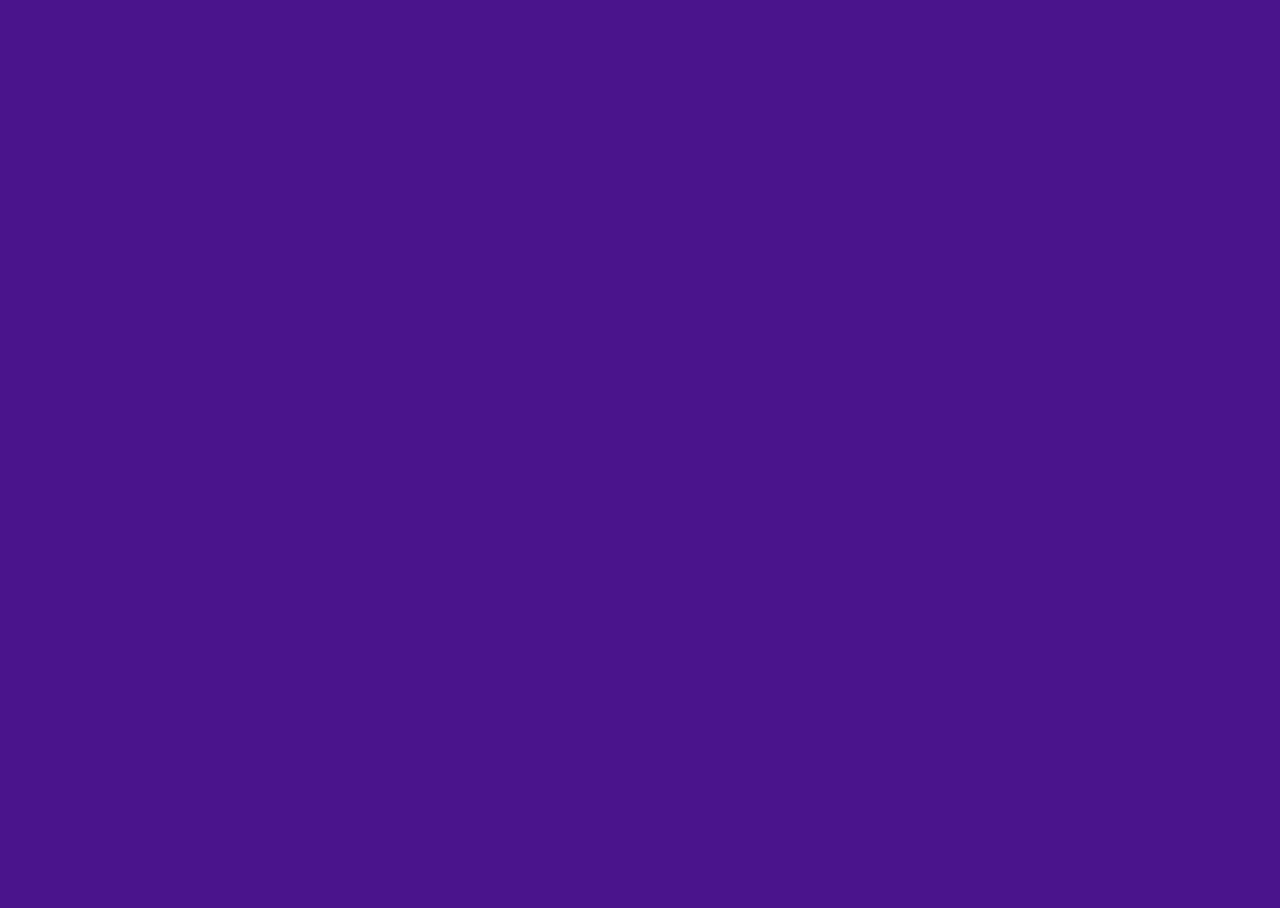
==== commit 98d77314: "Auto-generated commit" ====
--- a/index.html
+++ b/index.html
@@ -7,9 +7,11 @@
   <meta name="viewport" content="width=device-width, initial-scale=1">
   <link rel="icon" type="image/x-icon" href="favicon.ico">
   <style type="text/css">@font-face{font-family:'Material Icons';font-style:normal;font-weight:400;src:url(https://fonts.gstatic.com/s/materialicons/v140/flUhRq6tzZclQEJ-Vdg-IuiaDsNc.woff2) format('woff2');}.material-icons{font-family:'Material Icons';font-weight:normal;font-style:normal;font-size:24px;line-height:1;letter-spacing:normal;text-transform:none;display:inline-block;white-space:nowrap;word-wrap:normal;direction:ltr;-webkit-font-feature-settings:'liga';-webkit-font-smoothing:antialiased;}</style>
+  <script src="https://www.youtube.com/iframe_api"> </script>
+  <script src="https://maps.googleapis.com/maps/api/js?key=AIzaSyANYbGjWZOaXstJz_i3q2--P2Aqd2LmVlY"></script>
 <style>html{--mat-ripple-color:rgba(0, 0, 0, .1)}html{--mat-option-selected-state-label-text-color:#673ab7;--mat-option-label-text-color:rgba(0, 0, 0, .87);--mat-option-hover-state-layer-color:rgba(0, 0, 0, .04);--mat-option-focus-state-layer-color:rgba(0, 0, 0, .04);--mat-option-selected-state-layer-color:rgba(0, 0, 0, .04)}html{--mat-optgroup-label-text-color:rgba(0, 0, 0, .87)}html{--mat-full-pseudo-checkbox-selected-icon-color:#ffd740;--mat-full-pseudo-checkbox-selected-checkmark-color:#fafafa;--mat-full-pseudo-checkbox-unselected-icon-color:rgba(0, 0, 0, .54);--mat-full-pseudo-checkbox-disabled-selected-checkmark-color:#fafafa;--mat-full-pseudo-checkbox-disabled-unselected-icon-color:#b0b0b0;--mat-full-pseudo-checkbox-disabled-selected-icon-color:#b0b0b0;--mat-minimal-pseudo-checkbox-selected-checkmark-color:#ffd740;--mat-minimal-pseudo-checkbox-disabled-selected-checkmark-color:#b0b0b0}.mat-app-background{background-color:#fafafa;color:#000000de}html{--mat-option-label-text-font:Roboto, sans-serif;--mat-option-label-text-line-height:24px;--mat-option-label-text-size:16px;--mat-option-label-text-tracking:.03125em;--mat-option-label-text-weight:400}html{--mat-optgroup-label-text-font:Roboto, sans-serif;--mat-optgroup-label-text-line-height:24px;--mat-optgroup-label-text-size:16px;--mat-optgroup-label-text-tracking:.03125em;--mat-optgroup-label-text-weight:400}html{--mdc-elevated-card-container-shape:4px;--mdc-outlined-card-container-shape:4px;--mdc-outlined-card-outline-width:1px}html{--mdc-elevated-card-container-color:white;--mdc-elevated-card-container-elevation:0px 2px 1px -1px rgba(0, 0, 0, .2), 0px 1px 1px 0px rgba(0, 0, 0, .14), 0px 1px 3px 0px rgba(0, 0, 0, .12);--mdc-outlined-card-container-color:white;--mdc-outlined-card-outline-color:rgba(0, 0, 0, .12);--mdc-outlined-card-container-elevation:0px 0px 0px 0px rgba(0, 0, 0, .2), 0px 0px 0px 0px rgba(0, 0, 0, .14), 0px 0px 0px 0px rgba(0, 0, 0, .12);--mat-card-subtitle-text-color:rgba(0, 0, 0, .54)}html{--mat-card-title-text-font:Roboto, sans-serif;--mat-card-title-text-line-height:32px;--mat-card-title-text-size:20px;--mat-card-title-text-tracking:.0125em;--mat-card-title-text-weight:500;--mat-card-subtitle-text-font:Roboto, sans-serif;--mat-card-subtitle-text-line-height:22px;--mat-card-subtitle-text-size:14px;--mat-card-subtitle-text-tracking:.0071428571em;--mat-card-subtitle-text-weight:500}html{--mdc-linear-progress-active-indicator-height:4px;--mdc-linear-progress-track-height:4px;--mdc-linear-progress-track-shape:0}html{--mdc-plain-tooltip-container-shape:4px;--mdc-plain-tooltip-supporting-text-line-height:16px}html{--mdc-plain-tooltip-container-color:#616161;--mdc-plain-tooltip-supporting-text-color:#fff}html{--mdc-plain-tooltip-supporting-text-font:Roboto, sans-serif;--mdc-plain-tooltip-supporting-text-size:12px;--mdc-plain-tooltip-supporting-text-weight:400;--mdc-plain-tooltip-supporting-text-tracking:.0333333333em}html{--mdc-filled-text-field-active-indicator-height:1px;--mdc-filled-text-field-focus-active-indicator-height:2px;--mdc-filled-text-field-container-shape:4px;--mdc-outlined-text-field-outline-width:1px;--mdc-outlined-text-field-focus-outline-width:2px;--mdc-outlined-text-field-container-shape:4px}html{--mdc-filled-text-field-caret-color:#673ab7;--mdc-filled-text-field-focus-active-indicator-color:#673ab7;--mdc-filled-text-field-focus-label-text-color:rgba(103, 58, 183, .87);--mdc-filled-text-field-container-color:whitesmoke;--mdc-filled-text-field-disabled-container-color:#fafafa;--mdc-filled-text-field-label-text-color:rgba(0, 0, 0, .6);--mdc-filled-text-field-disabled-label-text-color:rgba(0, 0, 0, .38);--mdc-filled-text-field-input-text-color:rgba(0, 0, 0, .87);--mdc-filled-text-field-disabled-input-text-color:rgba(0, 0, 0, .38);--mdc-filled-text-field-input-text-placeholder-color:rgba(0, 0, 0, .6);--mdc-filled-text-field-error-focus-label-text-color:#f44336;--mdc-filled-text-field-error-label-text-color:#f44336;--mdc-filled-text-field-error-caret-color:#f44336;--mdc-filled-text-field-active-indicator-color:rgba(0, 0, 0, .42);--mdc-filled-text-field-disabled-active-indicator-color:rgba(0, 0, 0, .06);--mdc-filled-text-field-hover-active-indicator-color:rgba(0, 0, 0, .87);--mdc-filled-text-field-error-active-indicator-color:#f44336;--mdc-filled-text-field-error-focus-active-indicator-color:#f44336;--mdc-filled-text-field-error-hover-active-indicator-color:#f44336;--mdc-outlined-text-field-caret-color:#673ab7;--mdc-outlined-text-field-focus-outline-color:#673ab7;--mdc-outlined-text-field-focus-label-text-color:rgba(103, 58, 183, .87);--mdc-outlined-text-field-label-text-color:rgba(0, 0, 0, .6);--mdc-outlined-text-field-disabled-label-text-color:rgba(0, 0, 0, .38);--mdc-outlined-text-field-input-text-color:rgba(0, 0, 0, .87);--mdc-outlined-text-field-disabled-input-text-color:rgba(0, 0, 0, .38);--mdc-outlined-text-field-input-text-placeholder-color:rgba(0, 0, 0, .6);--mdc-outlined-text-field-error-caret-color:#f44336;--mdc-outlined-text-field-error-focus-label-text-color:#f44336;--mdc-outlined-text-field-error-label-text-color:#f44336;--mdc-outlined-text-field-outline-color:rgba(0, 0, 0, .38);--mdc-outlined-text-field-disabled-outline-color:rgba(0, 0, 0, .06);--mdc-outlined-text-field-hover-outline-color:rgba(0, 0, 0, .87);--mdc-outlined-text-field-error-focus-outline-color:#f44336;--mdc-outlined-text-field-error-hover-outline-color:#f44336;--mdc-outlined-text-field-error-outline-color:#f44336;--mat-form-field-focus-select-arrow-color:rgba(103, 58, 183, .87);--mat-form-field-disabled-input-text-placeholder-color:rgba(0, 0, 0, .38);--mat-form-field-state-layer-color:rgba(0, 0, 0, .87);--mat-form-field-error-text-color:#f44336;--mat-form-field-select-option-text-color:inherit;--mat-form-field-select-disabled-option-text-color:GrayText;--mat-form-field-enabled-select-arrow-color:rgba(0, 0, 0, .54);--mat-form-field-disabled-select-arrow-color:rgba(0, 0, 0, .38);--mat-form-field-hover-state-layer-opacity:.04;--mat-form-field-focus-state-layer-opacity:.12}html{--mdc-filled-text-field-label-text-font:Roboto, sans-serif;--mdc-filled-text-field-label-text-size:16px;--mdc-filled-text-field-label-text-tracking:.03125em;--mdc-filled-text-field-label-text-weight:400;--mdc-outlined-text-field-label-text-font:Roboto, sans-serif;--mdc-outlined-text-field-label-text-size:16px;--mdc-outlined-text-field-label-text-tracking:.03125em;--mdc-outlined-text-field-label-text-weight:400;--mat-form-field-container-text-font:Roboto, sans-serif;--mat-form-field-container-text-line-height:24px;--mat-form-field-container-text-size:16px;--mat-form-field-container-text-tracking:.03125em;--mat-form-field-container-text-weight:400;--mat-form-field-outlined-label-text-populated-size:16px;--mat-form-field-subscript-text-font:Roboto, sans-serif;--mat-form-field-subscript-text-line-height:20px;--mat-form-field-subscript-text-size:12px;--mat-form-field-subscript-text-tracking:.0333333333em;--mat-form-field-subscript-text-weight:400}html{--mat-select-panel-background-color:white;--mat-select-enabled-trigger-text-color:rgba(0, 0, 0, .87);--mat-select-disabled-trigger-text-color:rgba(0, 0, 0, .38);--mat-select-placeholder-text-color:rgba(0, 0, 0, .6);--mat-select-enabled-arrow-color:rgba(0, 0, 0, .54);--mat-select-disabled-arrow-color:rgba(0, 0, 0, .38);--mat-select-focused-arrow-color:rgba(103, 58, 183, .87);--mat-select-invalid-arrow-color:rgba(244, 67, 54, .87)}html{--mat-select-trigger-text-font:Roboto, sans-serif;--mat-select-trigger-text-line-height:24px;--mat-select-trigger-text-size:16px;--mat-select-trigger-text-tracking:.03125em;--mat-select-trigger-text-weight:400}html{--mat-autocomplete-background-color:white}html{--mdc-dialog-container-elevation-shadow:0px 11px 15px -7px rgba(0, 0, 0, .2), 0px 24px 38px 3px rgba(0, 0, 0, .14), 0px 9px 46px 8px rgba(0, 0, 0, .12);--mdc-dialog-container-shadow-color:#000;--mdc-dialog-container-shape:4px}html{--mdc-dialog-container-color:white;--mdc-dialog-subhead-color:rgba(0, 0, 0, .87);--mdc-dialog-supporting-text-color:rgba(0, 0, 0, .6)}html{--mdc-dialog-subhead-font:Roboto, sans-serif;--mdc-dialog-subhead-line-height:32px;--mdc-dialog-subhead-size:20px;--mdc-dialog-subhead-weight:500;--mdc-dialog-subhead-tracking:.0125em;--mdc-dialog-supporting-text-font:Roboto, sans-serif;--mdc-dialog-supporting-text-line-height:24px;--mdc-dialog-supporting-text-size:16px;--mdc-dialog-supporting-text-weight:400;--mdc-dialog-supporting-text-tracking:.03125em}html{--mdc-radio-disabled-selected-icon-opacity:.38;--mdc-radio-disabled-unselected-icon-opacity:.38;--mdc-radio-state-layer-size:40px}html{--mdc-radio-state-layer-size:40px}html{--mdc-slider-active-track-height:6px;--mdc-slider-active-track-shape:9999px;--mdc-slider-handle-height:20px;--mdc-slider-handle-shape:50%;--mdc-slider-handle-width:20px;--mdc-slider-inactive-track-height:4px;--mdc-slider-inactive-track-shape:9999px;--mdc-slider-with-overlap-handle-outline-width:1px;--mdc-slider-with-tick-marks-active-container-opacity:.6;--mdc-slider-with-tick-marks-container-shape:50%;--mdc-slider-with-tick-marks-container-size:2px;--mdc-slider-with-tick-marks-inactive-container-opacity:.6}html{--mdc-slider-handle-color:#673ab7;--mdc-slider-focus-handle-color:#673ab7;--mdc-slider-hover-handle-color:#673ab7;--mdc-slider-active-track-color:#673ab7;--mdc-slider-inactive-track-color:#673ab7;--mdc-slider-with-tick-marks-inactive-container-color:#673ab7;--mdc-slider-with-tick-marks-active-container-color:white;--mdc-slider-disabled-active-track-color:#000;--mdc-slider-disabled-handle-color:#000;--mdc-slider-disabled-inactive-track-color:#000;--mdc-slider-label-container-color:#000;--mdc-slider-label-label-text-color:#fff;--mdc-slider-with-overlap-handle-outline-color:#fff;--mdc-slider-with-tick-marks-disabled-container-color:#000;--mdc-slider-handle-elevation:0px 2px 1px -1px rgba(0, 0, 0, .2), 0px 1px 1px 0px rgba(0, 0, 0, .14), 0px 1px 3px 0px rgba(0, 0, 0, .12);--mat-mdc-slider-ripple-color: #673ab7;--mat-mdc-slider-hover-ripple-color: rgba(103, 58, 183, .05);--mat-mdc-slider-focus-ripple-color: rgba(103, 58, 183, .2);--mat-slider-value-indicator-opacity:.6}html{--mdc-slider-label-label-text-font:Roboto, sans-serif;--mdc-slider-label-label-text-size:14px;--mdc-slider-label-label-text-line-height:22px;--mdc-slider-label-label-text-tracking:.0071428571em;--mdc-slider-label-label-text-weight:500}html{--mat-menu-container-shape:4px}html{--mat-menu-item-label-text-color:rgba(0, 0, 0, .87);--mat-menu-item-icon-color:rgba(0, 0, 0, .87);--mat-menu-item-hover-state-layer-color:rgba(0, 0, 0, .04);--mat-menu-item-focus-state-layer-color:rgba(0, 0, 0, .04);--mat-menu-container-color:white}html{--mat-menu-item-label-text-font:Roboto, sans-serif;--mat-menu-item-label-text-size:16px;--mat-menu-item-label-text-tracking:.03125em;--mat-menu-item-label-text-line-height:24px;--mat-menu-item-label-text-weight:400}html{--mdc-list-list-item-container-shape:0;--mdc-list-list-item-leading-avatar-shape:50%;--mdc-list-list-item-container-color:transparent;--mdc-list-list-item-selected-container-color:transparent;--mdc-list-list-item-leading-avatar-color:transparent;--mdc-list-list-item-leading-icon-size:24px;--mdc-list-list-item-leading-avatar-size:40px;--mdc-list-list-item-trailing-icon-size:24px;--mdc-list-list-item-disabled-state-layer-color:transparent;--mdc-list-list-item-disabled-state-layer-opacity:0;--mdc-list-list-item-disabled-label-text-opacity:.38;--mdc-list-list-item-disabled-leading-icon-opacity:.38;--mdc-list-list-item-disabled-trailing-icon-opacity:.38}html{--mdc-list-list-item-label-text-color:rgba(0, 0, 0, .87);--mdc-list-list-item-supporting-text-color:rgba(0, 0, 0, .54);--mdc-list-list-item-leading-icon-color:rgba(0, 0, 0, .38);--mdc-list-list-item-trailing-supporting-text-color:rgba(0, 0, 0, .38);--mdc-list-list-item-trailing-icon-color:rgba(0, 0, 0, .38);--mdc-list-list-item-selected-trailing-icon-color:rgba(0, 0, 0, .38);--mdc-list-list-item-disabled-label-text-color:black;--mdc-list-list-item-disabled-leading-icon-color:black;--mdc-list-list-item-disabled-trailing-icon-color:black;--mdc-list-list-item-hover-label-text-color:rgba(0, 0, 0, .87);--mdc-list-list-item-hover-leading-icon-color:rgba(0, 0, 0, .38);--mdc-list-list-item-hover-trailing-icon-color:rgba(0, 0, 0, .38);--mdc-list-list-item-focus-label-text-color:rgba(0, 0, 0, .87);--mdc-list-list-item-hover-state-layer-color:black;--mdc-list-list-item-hover-state-layer-opacity:.04;--mdc-list-list-item-focus-state-layer-color:black;--mdc-list-list-item-focus-state-layer-opacity:.12}html{--mdc-list-list-item-one-line-container-height:48px;--mdc-list-list-item-two-line-container-height:64px;--mdc-list-list-item-three-line-container-height:88px}html{--mdc-list-list-item-label-text-font:Roboto, sans-serif;--mdc-list-list-item-label-text-line-height:24px;--mdc-list-list-item-label-text-size:16px;--mdc-list-list-item-label-text-tracking:.03125em;--mdc-list-list-item-label-text-weight:400;--mdc-list-list-item-supporting-text-font:Roboto, sans-serif;--mdc-list-list-item-supporting-text-line-height:20px;--mdc-list-list-item-supporting-text-size:14px;--mdc-list-list-item-supporting-text-tracking:.0178571429em;--mdc-list-list-item-supporting-text-weight:400;--mdc-list-list-item-trailing-supporting-text-font:Roboto, sans-serif;--mdc-list-list-item-trailing-supporting-text-line-height:20px;--mdc-list-list-item-trailing-supporting-text-size:12px;--mdc-list-list-item-trailing-supporting-text-tracking:.0333333333em;--mdc-list-list-item-trailing-supporting-text-weight:400}html{--mat-paginator-container-text-color:rgba(0, 0, 0, .87);--mat-paginator-container-background-color:white;--mat-paginator-enabled-icon-color:rgba(0, 0, 0, .54);--mat-paginator-disabled-icon-color:rgba(0, 0, 0, .12)}html{--mat-paginator-container-size:56px}html{--mat-paginator-container-text-font:Roboto, sans-serif;--mat-paginator-container-text-line-height:20px;--mat-paginator-container-text-size:12px;--mat-paginator-container-text-tracking:.0333333333em;--mat-paginator-container-text-weight:400;--mat-paginator-select-trigger-text-size:12px}html{--mdc-tab-indicator-active-indicator-height:2px;--mdc-tab-indicator-active-indicator-shape:0;--mdc-secondary-navigation-tab-container-height:48px;--mat-tab-header-divider-color:transparent;--mat-tab-header-divider-height:0}html{--mdc-checkbox-disabled-selected-checkmark-color:#fff;--mdc-checkbox-selected-focus-state-layer-opacity:.16;--mdc-checkbox-selected-hover-state-layer-opacity:.04;--mdc-checkbox-selected-pressed-state-layer-opacity:.16;--mdc-checkbox-unselected-focus-state-layer-opacity:.16;--mdc-checkbox-unselected-hover-state-layer-opacity:.04;--mdc-checkbox-unselected-pressed-state-layer-opacity:.16}html{--mdc-checkbox-disabled-selected-icon-color:rgba(0, 0, 0, .38);--mdc-checkbox-disabled-unselected-icon-color:rgba(0, 0, 0, .38);--mdc-checkbox-selected-checkmark-color:#000;--mdc-checkbox-selected-focus-icon-color:#ffd740;--mdc-checkbox-selected-hover-icon-color:#ffd740;--mdc-checkbox-selected-icon-color:#ffd740;--mdc-checkbox-selected-pressed-icon-color:#ffd740;--mdc-checkbox-unselected-focus-icon-color:#212121;--mdc-checkbox-unselected-hover-icon-color:#212121;--mdc-checkbox-unselected-icon-color:rgba(0, 0, 0, .54);--mdc-checkbox-unselected-pressed-icon-color:rgba(0, 0, 0, .54);--mdc-checkbox-selected-focus-state-layer-color:#ffd740;--mdc-checkbox-selected-hover-state-layer-color:#ffd740;--mdc-checkbox-selected-pressed-state-layer-color:#ffd740;--mdc-checkbox-unselected-focus-state-layer-color:black;--mdc-checkbox-unselected-hover-state-layer-color:black;--mdc-checkbox-unselected-pressed-state-layer-color:black}html{--mdc-checkbox-state-layer-size:40px}html{--mdc-text-button-label-text-font:Roboto, sans-serif;--mdc-text-button-label-text-size:14px;--mdc-text-button-label-text-tracking:.0892857143em;--mdc-text-button-label-text-weight:500;--mdc-text-button-label-text-transform:none;--mdc-filled-button-label-text-font:Roboto, sans-serif;--mdc-filled-button-label-text-size:14px;--mdc-filled-button-label-text-tracking:.0892857143em;--mdc-filled-button-label-text-weight:500;--mdc-filled-button-label-text-transform:none;--mdc-outlined-button-label-text-font:Roboto, sans-serif;--mdc-outlined-button-label-text-size:14px;--mdc-outlined-button-label-text-tracking:.0892857143em;--mdc-outlined-button-label-text-weight:500;--mdc-outlined-button-label-text-transform:none;--mdc-protected-button-label-text-font:Roboto, sans-serif;--mdc-protected-button-label-text-size:14px;--mdc-protected-button-label-text-tracking:.0892857143em;--mdc-protected-button-label-text-weight:500;--mdc-protected-button-label-text-transform:none}html{--mdc-fab-container-shape:50%;--mdc-fab-icon-size:24px}html{--mdc-fab-container-color:white;--mat-fab-foreground-color:black;--mat-fab-state-layer-color:#000;--mat-fab-ripple-color:rgba(0, 0, 0, .1);--mat-fab-hover-state-layer-opacity:.04;--mat-fab-focus-state-layer-opacity:.12;--mat-fab-pressed-state-layer-opacity:.12;--mat-fab-disabled-state-container-color:rgba(0, 0, 0, .12);--mat-fab-disabled-state-foreground-color:rgba(0, 0, 0, .38)}html{--mdc-extended-fab-label-text-font:Roboto, sans-serif;--mdc-extended-fab-label-text-size:14px;--mdc-extended-fab-label-text-tracking:.0892857143em;--mdc-extended-fab-label-text-weight:500}html{--mdc-snackbar-container-shape:4px}html{--mdc-snackbar-container-color:#333333;--mdc-snackbar-supporting-text-color:rgba(255, 255, 255, .87);--mat-snack-bar-button-color:#ffd740}html{--mdc-snackbar-supporting-text-font:Roboto, sans-serif;--mdc-snackbar-supporting-text-line-height:20px;--mdc-snackbar-supporting-text-size:14px;--mdc-snackbar-supporting-text-weight:400}html{--mat-table-row-item-outline-width:1px}html{--mat-table-background-color:white;--mat-table-header-headline-color:rgba(0, 0, 0, .87);--mat-table-row-item-label-text-color:rgba(0, 0, 0, .87);--mat-table-row-item-outline-color:rgba(0, 0, 0, .12)}html{--mat-table-header-container-height:56px;--mat-table-footer-container-height:52px;--mat-table-row-item-container-height:52px}html{--mat-table-header-headline-font:Roboto, sans-serif;--mat-table-header-headline-line-height:22px;--mat-table-header-headline-size:14px;--mat-table-header-headline-weight:500;--mat-table-header-headline-tracking:.0071428571em;--mat-table-row-item-label-text-font:Roboto, sans-serif;--mat-table-row-item-label-text-line-height:20px;--mat-table-row-item-label-text-size:14px;--mat-table-row-item-label-text-weight:400;--mat-table-row-item-label-text-tracking:.0178571429em;--mat-table-footer-supporting-text-font:Roboto, sans-serif;--mat-table-footer-supporting-text-line-height:20px;--mat-table-footer-supporting-text-size:14px;--mat-table-footer-supporting-text-weight:400;--mat-table-footer-supporting-text-tracking:.0178571429em}html{--mdc-circular-progress-active-indicator-width:4px;--mdc-circular-progress-size:48px}html{--mdc-circular-progress-active-indicator-color:#673ab7}html{--mat-badge-background-color:#673ab7;--mat-badge-text-color:white;--mat-badge-disabled-state-background-color:#b9b9b9;--mat-badge-disabled-state-text-color:rgba(0, 0, 0, .38)}html{--mat-badge-text-font:Roboto, sans-serif;--mat-badge-text-size:12px;--mat-badge-text-weight:600;--mat-badge-small-size-text-size:9px;--mat-badge-large-size-text-size:24px}html{--mat-bottom-sheet-container-shape:4px}html{--mat-bottom-sheet-container-text-color:rgba(0, 0, 0, .87);--mat-bottom-sheet-container-background-color:white}html{--mat-bottom-sheet-container-text-font:Roboto, sans-serif;--mat-bottom-sheet-container-text-line-height:20px;--mat-bottom-sheet-container-text-size:14px;--mat-bottom-sheet-container-text-tracking:.0178571429em;--mat-bottom-sheet-container-text-weight:400}html{--mat-legacy-button-toggle-height:36px;--mat-legacy-button-toggle-shape:2px;--mat-legacy-button-toggle-focus-state-layer-opacity:1;--mat-standard-button-toggle-shape:4px;--mat-standard-button-toggle-hover-state-layer-opacity:.04;--mat-standard-button-toggle-focus-state-layer-opacity:.12}html{--mat-legacy-button-toggle-text-color:rgba(0, 0, 0, .38);--mat-legacy-button-toggle-state-layer-color:rgba(0, 0, 0, .12);--mat-legacy-button-toggle-selected-state-text-color:rgba(0, 0, 0, .54);--mat-legacy-button-toggle-selected-state-background-color:#e0e0e0;--mat-legacy-button-toggle-disabled-state-text-color:rgba(0, 0, 0, .26);--mat-legacy-button-toggle-disabled-state-background-color:#eeeeee;--mat-legacy-button-toggle-disabled-selected-state-background-color:#bdbdbd;--mat-standard-button-toggle-text-color:rgba(0, 0, 0, .87);--mat-standard-button-toggle-background-color:white;--mat-standard-button-toggle-state-layer-color:black;--mat-standard-button-toggle-selected-state-background-color:#e0e0e0;--mat-standard-button-toggle-selected-state-text-color:rgba(0, 0, 0, .87);--mat-standard-button-toggle-disabled-state-text-color:rgba(0, 0, 0, .26);--mat-standard-button-toggle-disabled-state-background-color:white;--mat-standard-button-toggle-disabled-selected-state-text-color:rgba(0, 0, 0, .87);--mat-standard-button-toggle-disabled-selected-state-background-color:#bdbdbd;--mat-standard-button-toggle-divider-color:#e0e0e0}html{--mat-standard-button-toggle-height:48px}html{--mat-legacy-button-toggle-text-font:Roboto, sans-serif;--mat-standard-button-toggle-text-font:Roboto, sans-serif}html{--mat-datepicker-calendar-date-selected-state-text-color:white;--mat-datepicker-calendar-date-selected-state-background-color:#673ab7;--mat-datepicker-calendar-date-selected-disabled-state-background-color:rgba(103, 58, 183, .4);--mat-datepicker-calendar-date-today-selected-state-outline-color:white;--mat-datepicker-calendar-date-focus-state-background-color:rgba(103, 58, 183, .3);--mat-datepicker-calendar-date-hover-state-background-color:rgba(103, 58, 183, .3);--mat-datepicker-toggle-active-state-icon-color:#673ab7;--mat-datepicker-calendar-date-in-range-state-background-color:rgba(103, 58, 183, .2);--mat-datepicker-calendar-date-in-comparison-range-state-background-color:rgba(249, 171, 0, .2);--mat-datepicker-calendar-date-in-overlap-range-state-background-color:#a8dab5;--mat-datepicker-calendar-date-in-overlap-range-selected-state-background-color:#46a35e;--mat-datepicker-toggle-icon-color:rgba(0, 0, 0, .54);--mat-datepicker-calendar-body-label-text-color:rgba(0, 0, 0, .54);--mat-datepicker-calendar-period-button-icon-color:rgba(0, 0, 0, .54);--mat-datepicker-calendar-navigation-button-icon-color:rgba(0, 0, 0, .54);--mat-datepicker-calendar-header-divider-color:rgba(0, 0, 0, .12);--mat-datepicker-calendar-header-text-color:rgba(0, 0, 0, .54);--mat-datepicker-calendar-date-today-outline-color:rgba(0, 0, 0, .38);--mat-datepicker-calendar-date-today-disabled-state-outline-color:rgba(0, 0, 0, .18);--mat-datepicker-calendar-date-text-color:rgba(0, 0, 0, .87);--mat-datepicker-calendar-date-outline-color:transparent;--mat-datepicker-calendar-date-disabled-state-text-color:rgba(0, 0, 0, .38);--mat-datepicker-calendar-date-preview-state-outline-color:rgba(0, 0, 0, .24);--mat-datepicker-range-input-separator-color:rgba(0, 0, 0, .87);--mat-datepicker-range-input-disabled-state-separator-color:rgba(0, 0, 0, .38);--mat-datepicker-range-input-disabled-state-text-color:rgba(0, 0, 0, .38);--mat-datepicker-calendar-container-background-color:white;--mat-datepicker-calendar-container-text-color:rgba(0, 0, 0, .87)}html{--mat-datepicker-calendar-text-font:Roboto, sans-serif;--mat-datepicker-calendar-text-size:13px;--mat-datepicker-calendar-body-label-text-size:14px;--mat-datepicker-calendar-body-label-text-weight:500;--mat-datepicker-calendar-period-button-text-size:14px;--mat-datepicker-calendar-period-button-text-weight:500;--mat-datepicker-calendar-header-text-size:11px;--mat-datepicker-calendar-header-text-weight:400}html{--mat-divider-width:1px}html{--mat-divider-color:rgba(0, 0, 0, .12)}html{--mat-expansion-container-shape:4px}html{--mat-expansion-container-background-color:white;--mat-expansion-container-text-color:rgba(0, 0, 0, .87);--mat-expansion-actions-divider-color:rgba(0, 0, 0, .12);--mat-expansion-header-hover-state-layer-color:rgba(0, 0, 0, .04);--mat-expansion-header-focus-state-layer-color:rgba(0, 0, 0, .04);--mat-expansion-header-disabled-state-text-color:rgba(0, 0, 0, .26);--mat-expansion-header-text-color:rgba(0, 0, 0, .87);--mat-expansion-header-description-color:rgba(0, 0, 0, .54);--mat-expansion-header-indicator-color:rgba(0, 0, 0, .54)}html{--mat-expansion-header-collapsed-state-height:48px;--mat-expansion-header-expanded-state-height:64px}html{--mat-expansion-header-text-font:Roboto, sans-serif;--mat-expansion-header-text-size:14px;--mat-expansion-header-text-weight:500;--mat-expansion-header-text-line-height:inherit;--mat-expansion-header-text-tracking:inherit;--mat-expansion-container-text-font:Roboto, sans-serif;--mat-expansion-container-text-line-height:20px;--mat-expansion-container-text-size:14px;--mat-expansion-container-text-tracking:.0178571429em;--mat-expansion-container-text-weight:400}html{--mat-grid-list-tile-header-primary-text-size:14px;--mat-grid-list-tile-header-secondary-text-size:12px;--mat-grid-list-tile-footer-primary-text-size:14px;--mat-grid-list-tile-footer-secondary-text-size:12px}html{--mat-icon-color:inherit}html{--mat-sidenav-container-shape:0}html{--mat-sidenav-container-divider-color:rgba(0, 0, 0, .12);--mat-sidenav-container-background-color:white;--mat-sidenav-container-text-color:rgba(0, 0, 0, .87);--mat-sidenav-content-background-color:#fafafa;--mat-sidenav-content-text-color:rgba(0, 0, 0, .87);--mat-sidenav-scrim-color:rgba(0, 0, 0, .6)}html{--mat-stepper-header-icon-foreground-color:white;--mat-stepper-header-selected-state-icon-background-color:#673ab7;--mat-stepper-header-selected-state-icon-foreground-color:white;--mat-stepper-header-done-state-icon-background-color:#673ab7;--mat-stepper-header-done-state-icon-foreground-color:white;--mat-stepper-header-edit-state-icon-background-color:#673ab7;--mat-stepper-header-edit-state-icon-foreground-color:white;--mat-stepper-container-color:white;--mat-stepper-line-color:rgba(0, 0, 0, .12);--mat-stepper-header-hover-state-layer-color:rgba(0, 0, 0, .04);--mat-stepper-header-focus-state-layer-color:rgba(0, 0, 0, .04);--mat-stepper-header-label-text-color:rgba(0, 0, 0, .54);--mat-stepper-header-optional-label-text-color:rgba(0, 0, 0, .54);--mat-stepper-header-selected-state-label-text-color:rgba(0, 0, 0, .87);--mat-stepper-header-error-state-label-text-color:#f44336;--mat-stepper-header-icon-background-color:rgba(0, 0, 0, .54);--mat-stepper-header-error-state-icon-foreground-color:#f44336;--mat-stepper-header-error-state-icon-background-color:transparent}html{--mat-stepper-header-height:72px}html{--mat-stepper-container-text-font:Roboto, sans-serif;--mat-stepper-header-label-text-font:Roboto, sans-serif;--mat-stepper-header-label-text-size:14px;--mat-stepper-header-label-text-weight:400;--mat-stepper-header-error-state-label-text-size:16px;--mat-stepper-header-selected-state-label-text-size:16px;--mat-stepper-header-selected-state-label-text-weight:400}html{--mat-sort-arrow-color:#757575}html{--mat-toolbar-container-background-color:whitesmoke;--mat-toolbar-container-text-color:rgba(0, 0, 0, .87)}html{--mat-toolbar-standard-height:64px;--mat-toolbar-mobile-height:56px}html{--mat-toolbar-title-text-font:Roboto, sans-serif;--mat-toolbar-title-text-line-height:32px;--mat-toolbar-title-text-size:20px;--mat-toolbar-title-text-tracking:.0125em;--mat-toolbar-title-text-weight:500}html{--mat-tree-container-background-color:white;--mat-tree-node-text-color:rgba(0, 0, 0, .87)}html{--mat-tree-node-min-height:48px}html{--mat-tree-node-text-font:Roboto, sans-serif;--mat-tree-node-text-size:14px;--mat-tree-node-text-weight:400}html{--mat-ripple-color: rgba(0, 0, 0, .1)}html{--mat-option-selected-state-label-text-color: #4a148c;--mat-option-label-text-color: rgba(0, 0, 0, .87);--mat-option-hover-state-layer-color: rgba(0, 0, 0, .04);--mat-option-focus-state-layer-color: rgba(0, 0, 0, .04);--mat-option-selected-state-layer-color: rgba(0, 0, 0, .04)}html{--mat-optgroup-label-text-color: rgba(0, 0, 0, .87)}html{--mat-full-pseudo-checkbox-selected-icon-color: #7c4dff;--mat-full-pseudo-checkbox-selected-checkmark-color: #4a148c;--mat-full-pseudo-checkbox-unselected-icon-color: rgba(0, 0, 0, .54);--mat-full-pseudo-checkbox-disabled-selected-checkmark-color: #4a148c;--mat-full-pseudo-checkbox-disabled-unselected-icon-color: #b0b0b0;--mat-full-pseudo-checkbox-disabled-selected-icon-color: #b0b0b0;--mat-minimal-pseudo-checkbox-selected-checkmark-color: #7c4dff;--mat-minimal-pseudo-checkbox-disabled-selected-checkmark-color: #b0b0b0}.mat-app-background{background-color:#4a148c;color:#000000de}html{--mat-option-label-text-font: Roboto, sans-serif;--mat-option-label-text-line-height: 24px;--mat-option-label-text-size: 16px;--mat-option-label-text-tracking: .03125em;--mat-option-label-text-weight: 400}html{--mat-optgroup-label-text-font: Roboto, sans-serif;--mat-optgroup-label-text-line-height: 24px;--mat-optgroup-label-text-size: 16px;--mat-optgroup-label-text-tracking: .03125em;--mat-optgroup-label-text-weight: 400}html{--mdc-elevated-card-container-shape: 4px;--mdc-outlined-card-container-shape: 4px;--mdc-outlined-card-outline-width: 1px}html{--mdc-elevated-card-container-color: white;--mdc-elevated-card-container-elevation: 0px 2px 1px -1px rgba(0, 0, 0, .2), 0px 1px 1px 0px rgba(0, 0, 0, .14), 0px 1px 3px 0px rgba(0, 0, 0, .12);--mdc-outlined-card-container-color: white;--mdc-outlined-card-outline-color: rgba(0, 0, 0, .12);--mdc-outlined-card-container-elevation: 0px 0px 0px 0px rgba(0, 0, 0, .2), 0px 0px 0px 0px rgba(0, 0, 0, .14), 0px 0px 0px 0px rgba(0, 0, 0, .12);--mat-card-subtitle-text-color: rgba(0, 0, 0, .54)}html{--mat-card-title-text-font: Roboto, sans-serif;--mat-card-title-text-line-height: 32px;--mat-card-title-text-size: 20px;--mat-card-title-text-tracking: .0125em;--mat-card-title-text-weight: 500;--mat-card-subtitle-text-font: Roboto, sans-serif;--mat-card-subtitle-text-line-height: 22px;--mat-card-subtitle-text-size: 14px;--mat-card-subtitle-text-tracking: .0071428571em;--mat-card-subtitle-text-weight: 500}html{--mdc-linear-progress-active-indicator-height: 4px;--mdc-linear-progress-track-height: 4px;--mdc-linear-progress-track-shape: 0}html{--mdc-plain-tooltip-container-shape: 4px;--mdc-plain-tooltip-supporting-text-line-height: 16px}html{--mdc-plain-tooltip-container-color: #616161;--mdc-plain-tooltip-supporting-text-color: #fff}html{--mdc-plain-tooltip-supporting-text-font: Roboto, sans-serif;--mdc-plain-tooltip-supporting-text-size: 12px;--mdc-plain-tooltip-supporting-text-weight: 400;--mdc-plain-tooltip-supporting-text-tracking: .0333333333em}html{--mdc-filled-text-field-active-indicator-height: 1px;--mdc-filled-text-field-focus-active-indicator-height: 2px;--mdc-filled-text-field-container-shape: 4px;--mdc-outlined-text-field-outline-width: 1px;--mdc-outlined-text-field-focus-outline-width: 2px;--mdc-outlined-text-field-container-shape: 4px}html{--mdc-filled-text-field-caret-color: #4a148c;--mdc-filled-text-field-focus-active-indicator-color: #4a148c;--mdc-filled-text-field-focus-label-text-color: rgba(74, 20, 140, .87);--mdc-filled-text-field-container-color: whitesmoke;--mdc-filled-text-field-disabled-container-color: #fafafa;--mdc-filled-text-field-label-text-color: rgba(0, 0, 0, .6);--mdc-filled-text-field-disabled-label-text-color: rgba(0, 0, 0, .38);--mdc-filled-text-field-input-text-color: rgba(0, 0, 0, .87);--mdc-filled-text-field-disabled-input-text-color: rgba(0, 0, 0, .38);--mdc-filled-text-field-input-text-placeholder-color: rgba(0, 0, 0, .6);--mdc-filled-text-field-error-focus-label-text-color: #f44336;--mdc-filled-text-field-error-label-text-color: #f44336;--mdc-filled-text-field-error-caret-color: #f44336;--mdc-filled-text-field-active-indicator-color: rgba(0, 0, 0, .42);--mdc-filled-text-field-disabled-active-indicator-color: rgba(0, 0, 0, .06);--mdc-filled-text-field-hover-active-indicator-color: rgba(0, 0, 0, .87);--mdc-filled-text-field-error-active-indicator-color: #f44336;--mdc-filled-text-field-error-focus-active-indicator-color: #f44336;--mdc-filled-text-field-error-hover-active-indicator-color: #f44336;--mdc-outlined-text-field-caret-color: #4a148c;--mdc-outlined-text-field-focus-outline-color: #4a148c;--mdc-outlined-text-field-focus-label-text-color: rgba(74, 20, 140, .87);--mdc-outlined-text-field-label-text-color: rgba(0, 0, 0, .6);--mdc-outlined-text-field-disabled-label-text-color: rgba(0, 0, 0, .38);--mdc-outlined-text-field-input-text-color: rgba(0, 0, 0, .87);--mdc-outlined-text-field-disabled-input-text-color: rgba(0, 0, 0, .38);--mdc-outlined-text-field-input-text-placeholder-color: rgba(0, 0, 0, .6);--mdc-outlined-text-field-error-caret-color: #f44336;--mdc-outlined-text-field-error-focus-label-text-color: #f44336;--mdc-outlined-text-field-error-label-text-color: #f44336;--mdc-outlined-text-field-outline-color: rgba(0, 0, 0, .38);--mdc-outlined-text-field-disabled-outline-color: rgba(0, 0, 0, .06);--mdc-outlined-text-field-hover-outline-color: rgba(0, 0, 0, .87);--mdc-outlined-text-field-error-focus-outline-color: #f44336;--mdc-outlined-text-field-error-hover-outline-color: #f44336;--mdc-outlined-text-field-error-outline-color: #f44336;--mat-form-field-focus-select-arrow-color: rgba(74, 20, 140, .87);--mat-form-field-disabled-input-text-placeholder-color: rgba(0, 0, 0, .38);--mat-form-field-state-layer-color: rgba(0, 0, 0, .87);--mat-form-field-error-text-color: #f44336;--mat-form-field-select-option-text-color: inherit;--mat-form-field-select-disabled-option-text-color: GrayText;--mat-form-field-enabled-select-arrow-color: rgba(0, 0, 0, .54);--mat-form-field-disabled-select-arrow-color: rgba(0, 0, 0, .38);--mat-form-field-hover-state-layer-opacity: .04;--mat-form-field-focus-state-layer-opacity: .12}html{--mdc-filled-text-field-label-text-font: Roboto, sans-serif;--mdc-filled-text-field-label-text-size: 16px;--mdc-filled-text-field-label-text-tracking: .03125em;--mdc-filled-text-field-label-text-weight: 400;--mdc-outlined-text-field-label-text-font: Roboto, sans-serif;--mdc-outlined-text-field-label-text-size: 16px;--mdc-outlined-text-field-label-text-tracking: .03125em;--mdc-outlined-text-field-label-text-weight: 400;--mat-form-field-container-text-font: Roboto, sans-serif;--mat-form-field-container-text-line-height: 24px;--mat-form-field-container-text-size: 16px;--mat-form-field-container-text-tracking: .03125em;--mat-form-field-container-text-weight: 400;--mat-form-field-outlined-label-text-populated-size: 16px;--mat-form-field-subscript-text-font: Roboto, sans-serif;--mat-form-field-subscript-text-line-height: 20px;--mat-form-field-subscript-text-size: 12px;--mat-form-field-subscript-text-tracking: .0333333333em;--mat-form-field-subscript-text-weight: 400}html{--mat-select-panel-background-color: white;--mat-select-enabled-trigger-text-color: rgba(0, 0, 0, .87);--mat-select-disabled-trigger-text-color: rgba(0, 0, 0, .38);--mat-select-placeholder-text-color: rgba(0, 0, 0, .6);--mat-select-enabled-arrow-color: rgba(0, 0, 0, .54);--mat-select-disabled-arrow-color: rgba(0, 0, 0, .38);--mat-select-focused-arrow-color: rgba(74, 20, 140, .87);--mat-select-invalid-arrow-color: rgba(244, 67, 54, .87)}html{--mat-select-trigger-text-font: Roboto, sans-serif;--mat-select-trigger-text-line-height: 24px;--mat-select-trigger-text-size: 16px;--mat-select-trigger-text-tracking: .03125em;--mat-select-trigger-text-weight: 400}html{--mat-autocomplete-background-color: white}html{--mdc-dialog-container-elevation-shadow: 0px 11px 15px -7px rgba(0, 0, 0, .2), 0px 24px 38px 3px rgba(0, 0, 0, .14), 0px 9px 46px 8px rgba(0, 0, 0, .12);--mdc-dialog-container-shadow-color: #000;--mdc-dialog-container-shape: 4px}html{--mdc-dialog-container-color: white;--mdc-dialog-subhead-color: rgba(0, 0, 0, .87);--mdc-dialog-supporting-text-color: rgba(0, 0, 0, .6)}html{--mdc-dialog-subhead-font: Roboto, sans-serif;--mdc-dialog-subhead-line-height: 32px;--mdc-dialog-subhead-size: 20px;--mdc-dialog-subhead-weight: 500;--mdc-dialog-subhead-tracking: .0125em;--mdc-dialog-supporting-text-font: Roboto, sans-serif;--mdc-dialog-supporting-text-line-height: 24px;--mdc-dialog-supporting-text-size: 16px;--mdc-dialog-supporting-text-weight: 400;--mdc-dialog-supporting-text-tracking: .03125em}html{--mdc-radio-disabled-selected-icon-opacity: .38;--mdc-radio-disabled-unselected-icon-opacity: .38;--mdc-radio-state-layer-size: 40px}html{--mdc-radio-state-layer-size: 40px}html{--mdc-slider-active-track-height: 6px;--mdc-slider-active-track-shape: 9999px;--mdc-slider-handle-height: 20px;--mdc-slider-handle-shape: 50%;--mdc-slider-handle-width: 20px;--mdc-slider-inactive-track-height: 4px;--mdc-slider-inactive-track-shape: 9999px;--mdc-slider-with-overlap-handle-outline-width: 1px;--mdc-slider-with-tick-marks-active-container-opacity: .6;--mdc-slider-with-tick-marks-container-shape: 50%;--mdc-slider-with-tick-marks-container-size: 2px;--mdc-slider-with-tick-marks-inactive-container-opacity: .6}html{--mdc-slider-handle-color: #4a148c;--mdc-slider-focus-handle-color: #4a148c;--mdc-slider-hover-handle-color: #4a148c;--mdc-slider-active-track-color: #4a148c;--mdc-slider-inactive-track-color: #4a148c;--mdc-slider-with-tick-marks-inactive-container-color: #4a148c;--mdc-slider-with-tick-marks-active-container-color: white;--mdc-slider-disabled-active-track-color: #000;--mdc-slider-disabled-handle-color: #000;--mdc-slider-disabled-inactive-track-color: #000;--mdc-slider-label-container-color: #000;--mdc-slider-label-label-text-color: #fff;--mdc-slider-with-overlap-handle-outline-color: #fff;--mdc-slider-with-tick-marks-disabled-container-color: #000;--mdc-slider-handle-elevation: 0px 2px 1px -1px rgba(0, 0, 0, .2), 0px 1px 1px 0px rgba(0, 0, 0, .14), 0px 1px 3px 0px rgba(0, 0, 0, .12);--mat-mdc-slider-ripple-color: #4a148c;--mat-mdc-slider-hover-ripple-color: rgba(74, 20, 140, .05);--mat-mdc-slider-focus-ripple-color: rgba(74, 20, 140, .2);--mat-slider-value-indicator-opacity: .6}html{--mdc-slider-label-label-text-font: Roboto, sans-serif;--mdc-slider-label-label-text-size: 14px;--mdc-slider-label-label-text-line-height: 22px;--mdc-slider-label-label-text-tracking: .0071428571em;--mdc-slider-label-label-text-weight: 500}html{--mat-menu-container-shape: 4px}html{--mat-menu-item-label-text-color: rgba(0, 0, 0, .87);--mat-menu-item-icon-color: rgba(0, 0, 0, .87);--mat-menu-item-hover-state-layer-color: rgba(0, 0, 0, .04);--mat-menu-item-focus-state-layer-color: rgba(0, 0, 0, .04);--mat-menu-container-color: white}html{--mat-menu-item-label-text-font: Roboto, sans-serif;--mat-menu-item-label-text-size: 16px;--mat-menu-item-label-text-tracking: .03125em;--mat-menu-item-label-text-line-height: 24px;--mat-menu-item-label-text-weight: 400}html{--mdc-list-list-item-container-shape: 0;--mdc-list-list-item-leading-avatar-shape: 50%;--mdc-list-list-item-container-color: transparent;--mdc-list-list-item-selected-container-color: transparent;--mdc-list-list-item-leading-avatar-color: transparent;--mdc-list-list-item-leading-icon-size: 24px;--mdc-list-list-item-leading-avatar-size: 40px;--mdc-list-list-item-trailing-icon-size: 24px;--mdc-list-list-item-disabled-state-layer-color: transparent;--mdc-list-list-item-disabled-state-layer-opacity: 0;--mdc-list-list-item-disabled-label-text-opacity: .38;--mdc-list-list-item-disabled-leading-icon-opacity: .38;--mdc-list-list-item-disabled-trailing-icon-opacity: .38}html{--mdc-list-list-item-label-text-color: rgba(0, 0, 0, .87);--mdc-list-list-item-supporting-text-color: rgba(0, 0, 0, .54);--mdc-list-list-item-leading-icon-color: rgba(0, 0, 0, .38);--mdc-list-list-item-trailing-supporting-text-color: rgba(0, 0, 0, .38);--mdc-list-list-item-trailing-icon-color: rgba(0, 0, 0, .38);--mdc-list-list-item-selected-trailing-icon-color: rgba(0, 0, 0, .38);--mdc-list-list-item-disabled-label-text-color: black;--mdc-list-list-item-disabled-leading-icon-color: black;--mdc-list-list-item-disabled-trailing-icon-color: black;--mdc-list-list-item-hover-label-text-color: rgba(0, 0, 0, .87);--mdc-list-list-item-hover-leading-icon-color: rgba(0, 0, 0, .38);--mdc-list-list-item-hover-trailing-icon-color: rgba(0, 0, 0, .38);--mdc-list-list-item-focus-label-text-color: rgba(0, 0, 0, .87);--mdc-list-list-item-hover-state-layer-color: black;--mdc-list-list-item-hover-state-layer-opacity: .04;--mdc-list-list-item-focus-state-layer-color: black;--mdc-list-list-item-focus-state-layer-opacity: .12}html{--mdc-list-list-item-one-line-container-height: 48px;--mdc-list-list-item-two-line-container-height: 64px;--mdc-list-list-item-three-line-container-height: 88px}html{--mdc-list-list-item-label-text-font: Roboto, sans-serif;--mdc-list-list-item-label-text-line-height: 24px;--mdc-list-list-item-label-text-size: 16px;--mdc-list-list-item-label-text-tracking: .03125em;--mdc-list-list-item-label-text-weight: 400;--mdc-list-list-item-supporting-text-font: Roboto, sans-serif;--mdc-list-list-item-supporting-text-line-height: 20px;--mdc-list-list-item-supporting-text-size: 14px;--mdc-list-list-item-supporting-text-tracking: .0178571429em;--mdc-list-list-item-supporting-text-weight: 400;--mdc-list-list-item-trailing-supporting-text-font: Roboto, sans-serif;--mdc-list-list-item-trailing-supporting-text-line-height: 20px;--mdc-list-list-item-trailing-supporting-text-size: 12px;--mdc-list-list-item-trailing-supporting-text-tracking: .0333333333em;--mdc-list-list-item-trailing-supporting-text-weight: 400}html{--mat-paginator-container-text-color: rgba(0, 0, 0, .87);--mat-paginator-container-background-color: white;--mat-paginator-enabled-icon-color: rgba(0, 0, 0, .54);--mat-paginator-disabled-icon-color: rgba(0, 0, 0, .12)}html{--mat-paginator-container-size: 56px}html{--mat-paginator-container-text-font: Roboto, sans-serif;--mat-paginator-container-text-line-height: 20px;--mat-paginator-container-text-size: 12px;--mat-paginator-container-text-tracking: .0333333333em;--mat-paginator-container-text-weight: 400;--mat-paginator-select-trigger-text-size: 12px}html{--mdc-tab-indicator-active-indicator-height: 2px;--mdc-tab-indicator-active-indicator-shape: 0;--mdc-secondary-navigation-tab-container-height: 48px;--mat-tab-header-divider-color: transparent;--mat-tab-header-divider-height: 0}html{--mdc-checkbox-disabled-selected-checkmark-color: #fff;--mdc-checkbox-selected-focus-state-layer-opacity: .16;--mdc-checkbox-selected-hover-state-layer-opacity: .04;--mdc-checkbox-selected-pressed-state-layer-opacity: .16;--mdc-checkbox-unselected-focus-state-layer-opacity: .16;--mdc-checkbox-unselected-hover-state-layer-opacity: .04;--mdc-checkbox-unselected-pressed-state-layer-opacity: .16}html{--mdc-checkbox-disabled-selected-icon-color: rgba(0, 0, 0, .38);--mdc-checkbox-disabled-unselected-icon-color: rgba(0, 0, 0, .38);--mdc-checkbox-selected-checkmark-color: #fff;--mdc-checkbox-selected-focus-icon-color: #7c4dff;--mdc-checkbox-selected-hover-icon-color: #7c4dff;--mdc-checkbox-selected-icon-color: #7c4dff;--mdc-checkbox-selected-pressed-icon-color: #7c4dff;--mdc-checkbox-unselected-focus-icon-color: #212121;--mdc-checkbox-unselected-hover-icon-color: #212121;--mdc-checkbox-unselected-icon-color: rgba(0, 0, 0, .54);--mdc-checkbox-unselected-pressed-icon-color: rgba(0, 0, 0, .54);--mdc-checkbox-selected-focus-state-layer-color: #7c4dff;--mdc-checkbox-selected-hover-state-layer-color: #7c4dff;--mdc-checkbox-selected-pressed-state-layer-color: #7c4dff;--mdc-checkbox-unselected-focus-state-layer-color: black;--mdc-checkbox-unselected-hover-state-layer-color: black;--mdc-checkbox-unselected-pressed-state-layer-color: black}html{--mdc-checkbox-state-layer-size: 40px}html{--mdc-text-button-label-text-font: Roboto, sans-serif;--mdc-text-button-label-text-size: 14px;--mdc-text-button-label-text-tracking: .0892857143em;--mdc-text-button-label-text-weight: 500;--mdc-text-button-label-text-transform: none;--mdc-filled-button-label-text-font: Roboto, sans-serif;--mdc-filled-button-label-text-size: 14px;--mdc-filled-button-label-text-tracking: .0892857143em;--mdc-filled-button-label-text-weight: 500;--mdc-filled-button-label-text-transform: none;--mdc-outlined-button-label-text-font: Roboto, sans-serif;--mdc-outlined-button-label-text-size: 14px;--mdc-outlined-button-label-text-tracking: .0892857143em;--mdc-outlined-button-label-text-weight: 500;--mdc-outlined-button-label-text-transform: none;--mdc-protected-button-label-text-font: Roboto, sans-serif;--mdc-protected-button-label-text-size: 14px;--mdc-protected-button-label-text-tracking: .0892857143em;--mdc-protected-button-label-text-weight: 500;--mdc-protected-button-label-text-transform: none}html{--mdc-fab-container-shape: 50%;--mdc-fab-icon-size: 24px}html{--mdc-fab-container-color: white;--mat-fab-foreground-color: black;--mat-fab-state-layer-color: #000;--mat-fab-ripple-color: rgba(0, 0, 0, .1);--mat-fab-hover-state-layer-opacity: .04;--mat-fab-focus-state-layer-opacity: .12;--mat-fab-pressed-state-layer-opacity: .12;--mat-fab-disabled-state-container-color: rgba(0, 0, 0, .12);--mat-fab-disabled-state-foreground-color: rgba(0, 0, 0, .38)}html{--mdc-extended-fab-label-text-font: Roboto, sans-serif;--mdc-extended-fab-label-text-size: 14px;--mdc-extended-fab-label-text-tracking: .0892857143em;--mdc-extended-fab-label-text-weight: 500}html{--mdc-snackbar-container-shape: 4px}html{--mdc-snackbar-container-color: #333333;--mdc-snackbar-supporting-text-color: rgba(255, 255, 255, .87);--mat-snack-bar-button-color: #7c4dff}html{--mdc-snackbar-supporting-text-font: Roboto, sans-serif;--mdc-snackbar-supporting-text-line-height: 20px;--mdc-snackbar-supporting-text-size: 14px;--mdc-snackbar-supporting-text-weight: 400}html{--mat-table-row-item-outline-width: 1px}html{--mat-table-background-color: white;--mat-table-header-headline-color: rgba(0, 0, 0, .87);--mat-table-row-item-label-text-color: rgba(0, 0, 0, .87);--mat-table-row-item-outline-color: rgba(0, 0, 0, .12)}html{--mat-table-header-container-height: 56px;--mat-table-footer-container-height: 52px;--mat-table-row-item-container-height: 52px}html{--mat-table-header-headline-font: Roboto, sans-serif;--mat-table-header-headline-line-height: 22px;--mat-table-header-headline-size: 14px;--mat-table-header-headline-weight: 500;--mat-table-header-headline-tracking: .0071428571em;--mat-table-row-item-label-text-font: Roboto, sans-serif;--mat-table-row-item-label-text-line-height: 20px;--mat-table-row-item-label-text-size: 14px;--mat-table-row-item-label-text-weight: 400;--mat-table-row-item-label-text-tracking: .0178571429em;--mat-table-footer-supporting-text-font: Roboto, sans-serif;--mat-table-footer-supporting-text-line-height: 20px;--mat-table-footer-supporting-text-size: 14px;--mat-table-footer-supporting-text-weight: 400;--mat-table-footer-supporting-text-tracking: .0178571429em}html{--mdc-circular-progress-active-indicator-width: 4px;--mdc-circular-progress-size: 48px}html{--mdc-circular-progress-active-indicator-color: #4a148c}html{--mat-badge-background-color: #4a148c;--mat-badge-text-color: white;--mat-badge-disabled-state-background-color: #370f68;--mat-badge-disabled-state-text-color: rgba(0, 0, 0, .38)}html{--mat-badge-text-font: Roboto, sans-serif;--mat-badge-text-size: 12px;--mat-badge-text-weight: 600;--mat-badge-small-size-text-size: 9px;--mat-badge-large-size-text-size: 24px}html{--mat-bottom-sheet-container-shape: 4px}html{--mat-bottom-sheet-container-text-color: rgba(0, 0, 0, .87);--mat-bottom-sheet-container-background-color: white}html{--mat-bottom-sheet-container-text-font: Roboto, sans-serif;--mat-bottom-sheet-container-text-line-height: 20px;--mat-bottom-sheet-container-text-size: 14px;--mat-bottom-sheet-container-text-tracking: .0178571429em;--mat-bottom-sheet-container-text-weight: 400}html{--mat-legacy-button-toggle-height: 36px;--mat-legacy-button-toggle-shape: 2px;--mat-legacy-button-toggle-focus-state-layer-opacity: 1;--mat-standard-button-toggle-shape: 4px;--mat-standard-button-toggle-hover-state-layer-opacity: .04;--mat-standard-button-toggle-focus-state-layer-opacity: .12}html{--mat-legacy-button-toggle-text-color: rgba(0, 0, 0, .38);--mat-legacy-button-toggle-state-layer-color: rgba(0, 0, 0, .12);--mat-legacy-button-toggle-selected-state-text-color: rgba(0, 0, 0, .54);--mat-legacy-button-toggle-selected-state-background-color: #e0e0e0;--mat-legacy-button-toggle-disabled-state-text-color: rgba(0, 0, 0, .26);--mat-legacy-button-toggle-disabled-state-background-color: #eeeeee;--mat-legacy-button-toggle-disabled-selected-state-background-color: #bdbdbd;--mat-standard-button-toggle-text-color: rgba(0, 0, 0, .87);--mat-standard-button-toggle-background-color: white;--mat-standard-button-toggle-state-layer-color: black;--mat-standard-button-toggle-selected-state-background-color: #e0e0e0;--mat-standard-button-toggle-selected-state-text-color: rgba(0, 0, 0, .87);--mat-standard-button-toggle-disabled-state-text-color: rgba(0, 0, 0, .26);--mat-standard-button-toggle-disabled-state-background-color: white;--mat-standard-button-toggle-disabled-selected-state-text-color: rgba(0, 0, 0, .87);--mat-standard-button-toggle-disabled-selected-state-background-color: #bdbdbd;--mat-standard-button-toggle-divider-color: #e0e0e0}html{--mat-standard-button-toggle-height: 48px}html{--mat-legacy-button-toggle-text-font: Roboto, sans-serif;--mat-standard-button-toggle-text-font: Roboto, sans-serif}html{--mat-datepicker-calendar-date-selected-state-text-color: white;--mat-datepicker-calendar-date-selected-state-background-color: #4a148c;--mat-datepicker-calendar-date-selected-disabled-state-background-color: rgba(74, 20, 140, .4);--mat-datepicker-calendar-date-today-selected-state-outline-color: white;--mat-datepicker-calendar-date-focus-state-background-color: rgba(74, 20, 140, .3);--mat-datepicker-calendar-date-hover-state-background-color: rgba(74, 20, 140, .3);--mat-datepicker-toggle-active-state-icon-color: #4a148c;--mat-datepicker-calendar-date-in-range-state-background-color: rgba(74, 20, 140, .2);--mat-datepicker-calendar-date-in-comparison-range-state-background-color: rgba(249, 171, 0, .2);--mat-datepicker-calendar-date-in-overlap-range-state-background-color: #a8dab5;--mat-datepicker-calendar-date-in-overlap-range-selected-state-background-color: #46a35e;--mat-datepicker-toggle-icon-color: rgba(0, 0, 0, .54);--mat-datepicker-calendar-body-label-text-color: rgba(0, 0, 0, .54);--mat-datepicker-calendar-period-button-icon-color: rgba(0, 0, 0, .54);--mat-datepicker-calendar-navigation-button-icon-color: rgba(0, 0, 0, .54);--mat-datepicker-calendar-header-divider-color: rgba(0, 0, 0, .12);--mat-datepicker-calendar-header-text-color: rgba(0, 0, 0, .54);--mat-datepicker-calendar-date-today-outline-color: rgba(0, 0, 0, .38);--mat-datepicker-calendar-date-today-disabled-state-outline-color: rgba(0, 0, 0, .18);--mat-datepicker-calendar-date-text-color: rgba(0, 0, 0, .87);--mat-datepicker-calendar-date-outline-color: transparent;--mat-datepicker-calendar-date-disabled-state-text-color: rgba(0, 0, 0, .38);--mat-datepicker-calendar-date-preview-state-outline-color: rgba(0, 0, 0, .24);--mat-datepicker-range-input-separator-color: rgba(0, 0, 0, .87);--mat-datepicker-range-input-disabled-state-separator-color: rgba(0, 0, 0, .38);--mat-datepicker-range-input-disabled-state-text-color: rgba(0, 0, 0, .38);--mat-datepicker-calendar-container-background-color: white;--mat-datepicker-calendar-container-text-color: rgba(0, 0, 0, .87)}html{--mat-datepicker-calendar-text-font: Roboto, sans-serif;--mat-datepicker-calendar-text-size: 13px;--mat-datepicker-calendar-body-label-text-size: 14px;--mat-datepicker-calendar-body-label-text-weight: 500;--mat-datepicker-calendar-period-button-text-size: 14px;--mat-datepicker-calendar-period-button-text-weight: 500;--mat-datepicker-calendar-header-text-size: 11px;--mat-datepicker-calendar-header-text-weight: 400}html{--mat-divider-width: 1px}html{--mat-divider-color: rgba(0, 0, 0, .12)}html{--mat-expansion-container-shape: 4px}html{--mat-expansion-container-background-color: white;--mat-expansion-container-text-color: rgba(0, 0, 0, .87);--mat-expansion-actions-divider-color: rgba(0, 0, 0, .12);--mat-expansion-header-hover-state-layer-color: rgba(0, 0, 0, .04);--mat-expansion-header-focus-state-layer-color: rgba(0, 0, 0, .04);--mat-expansion-header-disabled-state-text-color: rgba(0, 0, 0, .26);--mat-expansion-header-text-color: rgba(0, 0, 0, .87);--mat-expansion-header-description-color: rgba(0, 0, 0, .54);--mat-expansion-header-indicator-color: rgba(0, 0, 0, .54)}html{--mat-expansion-header-collapsed-state-height: 48px;--mat-expansion-header-expanded-state-height: 64px}html{--mat-expansion-header-text-font: Roboto, sans-serif;--mat-expansion-header-text-size: 14px;--mat-expansion-header-text-weight: 500;--mat-expansion-header-text-line-height: inherit;--mat-expansion-header-text-tracking: inherit;--mat-expansion-container-text-font: Roboto, sans-serif;--mat-expansion-container-text-line-height: 20px;--mat-expansion-container-text-size: 14px;--mat-expansion-container-text-tracking: .0178571429em;--mat-expansion-container-text-weight: 400}html{--mat-grid-list-tile-header-primary-text-size: 14px;--mat-grid-list-tile-header-secondary-text-size: 12px;--mat-grid-list-tile-footer-primary-text-size: 14px;--mat-grid-list-tile-footer-secondary-text-size: 12px}html{--mat-icon-color: inherit}html{--mat-sidenav-container-shape: 0}html{--mat-sidenav-container-divider-color: rgba(0, 0, 0, .12);--mat-sidenav-container-background-color: white;--mat-sidenav-container-text-color: rgba(0, 0, 0, .87);--mat-sidenav-content-background-color: #4a148c;--mat-sidenav-content-text-color: rgba(0, 0, 0, .87);--mat-sidenav-scrim-color: rgba(0, 0, 0, .6)}html{--mat-stepper-header-icon-foreground-color: white;--mat-stepper-header-selected-state-icon-background-color: #4a148c;--mat-stepper-header-selected-state-icon-foreground-color: white;--mat-stepper-header-done-state-icon-background-color: #4a148c;--mat-stepper-header-done-state-icon-foreground-color: white;--mat-stepper-header-edit-state-icon-background-color: #4a148c;--mat-stepper-header-edit-state-icon-foreground-color: white;--mat-stepper-container-color: white;--mat-stepper-line-color: rgba(0, 0, 0, .12);--mat-stepper-header-hover-state-layer-color: rgba(0, 0, 0, .04);--mat-stepper-header-focus-state-layer-color: rgba(0, 0, 0, .04);--mat-stepper-header-label-text-color: rgba(0, 0, 0, .54);--mat-stepper-header-optional-label-text-color: rgba(0, 0, 0, .54);--mat-stepper-header-selected-state-label-text-color: rgba(0, 0, 0, .87);--mat-stepper-header-error-state-label-text-color: #f44336;--mat-stepper-header-icon-background-color: rgba(0, 0, 0, .54);--mat-stepper-header-error-state-icon-foreground-color: #f44336;--mat-stepper-header-error-state-icon-background-color: transparent}html{--mat-stepper-header-height: 72px}html{--mat-stepper-container-text-font: Roboto, sans-serif;--mat-stepper-header-label-text-font: Roboto, sans-serif;--mat-stepper-header-label-text-size: 14px;--mat-stepper-header-label-text-weight: 400;--mat-stepper-header-error-state-label-text-size: 16px;--mat-stepper-header-selected-state-label-text-size: 16px;--mat-stepper-header-selected-state-label-text-weight: 400}html{--mat-sort-arrow-color: #757575}html{--mat-toolbar-container-background-color: whitesmoke;--mat-toolbar-container-text-color: rgba(0, 0, 0, .87)}html{--mat-toolbar-standard-height: 64px;--mat-toolbar-mobile-height: 56px}html{--mat-toolbar-title-text-font: Roboto, sans-serif;--mat-toolbar-title-text-line-height: 32px;--mat-toolbar-title-text-size: 20px;--mat-toolbar-title-text-tracking: .0125em;--mat-toolbar-title-text-weight: 500}html{--mat-tree-container-background-color: white;--mat-tree-node-text-color: rgba(0, 0, 0, .87)}html{--mat-tree-node-min-height: 48px}html{--mat-tree-node-text-font: Roboto, sans-serif;--mat-tree-node-text-size: 14px;--mat-tree-node-text-weight: 400}html,body{height:100%}html{overflow:hidden}body{margin-bottom:4px;font-family:Helvetica Neue,sans-serif}
-</style><link rel="stylesheet" href="styles-UQKTXKAQ.css" media="print" onload="this.media='all'"><noscript><link rel="stylesheet" href="styles-UQKTXKAQ.css"></noscript></head>
+</style><link rel="stylesheet" href="styles-QHTFGKHS.css" media="print" onload="this.media='all'"><noscript><link rel="stylesheet" href="styles-QHTFGKHS.css"></noscript></head>
 <body class="mat-app-background">
   <app-root></app-root>
-<script src="polyfills-LZBJRJJE.js" type="module"></script><script src="main-QZSRVHP6.js" type="module"></script></body>
+<script src="polyfills-LZBJRJJE.js" type="module"></script><script src="main-C75VUDYV.js" type="module"></script></body>
 </html>
--- a/styles-QHTFGKHS.css
+++ b/styles-QHTFGKHS.css
@@ -0,0 +1 @@
+.cdk-overlay-backdrop{position:absolute;inset:0;z-index:1000;pointer-events:auto;-webkit-tap-highlight-color:rgba(0,0,0,0);transition:opacity .4s cubic-bezier(.25,.8,.25,1);opacity:0}html{--mat-ripple-color:rgba(0, 0, 0, .1)}html{--mat-option-selected-state-label-text-color:#673ab7;--mat-option-label-text-color:rgba(0, 0, 0, .87);--mat-option-hover-state-layer-color:rgba(0, 0, 0, .04);--mat-option-focus-state-layer-color:rgba(0, 0, 0, .04);--mat-option-selected-state-layer-color:rgba(0, 0, 0, .04)}.mat-accent{--mat-option-selected-state-label-text-color:#ffd740;--mat-option-label-text-color:rgba(0, 0, 0, .87);--mat-option-hover-state-layer-color:rgba(0, 0, 0, .04);--mat-option-focus-state-layer-color:rgba(0, 0, 0, .04);--mat-option-selected-state-layer-color:rgba(0, 0, 0, .04)}.mat-warn{--mat-option-selected-state-label-text-color:#f44336;--mat-option-label-text-color:rgba(0, 0, 0, .87);--mat-option-hover-state-layer-color:rgba(0, 0, 0, .04);--mat-option-focus-state-layer-color:rgba(0, 0, 0, .04);--mat-option-selected-state-layer-color:rgba(0, 0, 0, .04)}html{--mat-optgroup-label-text-color:rgba(0, 0, 0, .87)}.mat-primary{--mat-full-pseudo-checkbox-selected-icon-color:#673ab7;--mat-full-pseudo-checkbox-selected-checkmark-color:#fafafa;--mat-full-pseudo-checkbox-unselected-icon-color:rgba(0, 0, 0, .54);--mat-full-pseudo-checkbox-disabled-selected-checkmark-color:#fafafa;--mat-full-pseudo-checkbox-disabled-unselected-icon-color:#b0b0b0;--mat-full-pseudo-checkbox-disabled-selected-icon-color:#b0b0b0;--mat-minimal-pseudo-checkbox-selected-checkmark-color:#673ab7;--mat-minimal-pseudo-checkbox-disabled-selected-checkmark-color:#b0b0b0}html,.mat-accent{--mat-full-pseudo-checkbox-selected-icon-color:#ffd740;--mat-full-pseudo-checkbox-selected-checkmark-color:#fafafa;--mat-full-pseudo-checkbox-unselected-icon-color:rgba(0, 0, 0, .54);--mat-full-pseudo-checkbox-disabled-selected-checkmark-color:#fafafa;--mat-full-pseudo-checkbox-disabled-unselected-icon-color:#b0b0b0;--mat-full-pseudo-checkbox-disabled-selected-icon-color:#b0b0b0;--mat-minimal-pseudo-checkbox-selected-checkmark-color:#ffd740;--mat-minimal-pseudo-checkbox-disabled-selected-checkmark-color:#b0b0b0}.mat-warn{--mat-full-pseudo-checkbox-selected-icon-color:#f44336;--mat-full-pseudo-checkbox-selected-checkmark-color:#fafafa;--mat-full-pseudo-checkbox-unselected-icon-color:rgba(0, 0, 0, .54);--mat-full-pseudo-checkbox-disabled-selected-checkmark-color:#fafafa;--mat-full-pseudo-checkbox-disabled-unselected-icon-color:#b0b0b0;--mat-full-pseudo-checkbox-disabled-selected-icon-color:#b0b0b0;--mat-minimal-pseudo-checkbox-selected-checkmark-color:#f44336;--mat-minimal-pseudo-checkbox-disabled-selected-checkmark-color:#b0b0b0}.mat-app-background{background-color:#fafafa;color:#000000de}html{--mat-option-label-text-font:Roboto, sans-serif;--mat-option-label-text-line-height:24px;--mat-option-label-text-size:16px;--mat-option-label-text-tracking:.03125em;--mat-option-label-text-weight:400}html{--mat-optgroup-label-text-font:Roboto, sans-serif;--mat-optgroup-label-text-line-height:24px;--mat-optgroup-label-text-size:16px;--mat-optgroup-label-text-tracking:.03125em;--mat-optgroup-label-text-weight:400}html{--mdc-elevated-card-container-shape:4px;--mdc-outlined-card-container-shape:4px;--mdc-outlined-card-outline-width:1px}html{--mdc-elevated-card-container-color:white;--mdc-elevated-card-container-elevation:0px 2px 1px -1px rgba(0, 0, 0, .2), 0px 1px 1px 0px rgba(0, 0, 0, .14), 0px 1px 3px 0px rgba(0, 0, 0, .12);--mdc-outlined-card-container-color:white;--mdc-outlined-card-outline-color:rgba(0, 0, 0, .12);--mdc-outlined-card-container-elevation:0px 0px 0px 0px rgba(0, 0, 0, .2), 0px 0px 0px 0px rgba(0, 0, 0, .14), 0px 0px 0px 0px rgba(0, 0, 0, .12);--mat-card-subtitle-text-color:rgba(0, 0, 0, .54)}html{--mat-card-title-text-font:Roboto, sans-serif;--mat-card-title-text-line-height:32px;--mat-card-title-text-size:20px;--mat-card-title-text-tracking:.0125em;--mat-card-title-text-weight:500;--mat-card-subtitle-text-font:Roboto, sans-serif;--mat-card-subtitle-text-line-height:22px;--mat-card-subtitle-text-size:14px;--mat-card-subtitle-text-tracking:.0071428571em;--mat-card-subtitle-text-weight:500}html{--mdc-linear-progress-active-indicator-height:4px;--mdc-linear-progress-track-height:4px;--mdc-linear-progress-track-shape:0}.mat-mdc-progress-bar{--mdc-linear-progress-active-indicator-color:#673ab7;--mdc-linear-progress-track-color:rgba(103, 58, 183, .25)}.mat-mdc-progress-bar .mdc-linear-progress__buffer-dots{background-color:#673ab740;background-color:var(--mdc-linear-progress-track-color, rgba(103, 58, 183, .25))}@media all and (-ms-high-contrast: none),(-ms-high-contrast: active){.mat-mdc-progress-bar .mdc-linear-progress__buffer-dots{background-color:#0000;background-image:url("data:image/svg+xml,%3Csvg version='1.1' xmlns='http://www.w3.org/2000/svg' xmlns:xlink='http://www.w3.org/1999/xlink' x='0px' y='0px' enable-background='new 0 0 5 2' xml:space='preserve' viewBox='0 0 5 2' preserveAspectRatio='none slice'%3E%3Ccircle cx='1' cy='1' r='1' fill='rgba(103, 58, 183, 0.25)'/%3E%3C/svg%3E")}}.mat-mdc-progress-bar .mdc-linear-progress__buffer-bar{background-color:#673ab740;background-color:var(--mdc-linear-progress-track-color, rgba(103, 58, 183, .25))}.mat-mdc-progress-bar.mat-accent{--mdc-linear-progress-active-indicator-color:#ffd740;--mdc-linear-progress-track-color:rgba(255, 215, 64, .25)}.mat-mdc-progress-bar.mat-accent .mdc-linear-progress__buffer-dots{background-color:#ffd74040;background-color:var(--mdc-linear-progress-track-color, rgba(255, 215, 64, .25))}@media all and (-ms-high-contrast: none),(-ms-high-contrast: active){.mat-mdc-progress-bar.mat-accent .mdc-linear-progress__buffer-dots{background-color:#0000;background-image:url("data:image/svg+xml,%3Csvg version='1.1' xmlns='http://www.w3.org/2000/svg' xmlns:xlink='http://www.w3.org/1999/xlink' x='0px' y='0px' enable-background='new 0 0 5 2' xml:space='preserve' viewBox='0 0 5 2' preserveAspectRatio='none slice'%3E%3Ccircle cx='1' cy='1' r='1' fill='rgba(255, 215, 64, 0.25)'/%3E%3C/svg%3E")}}.mat-mdc-progress-bar.mat-accent .mdc-linear-progress__buffer-bar{background-color:#ffd74040;background-color:var(--mdc-linear-progress-track-color, rgba(255, 215, 64, .25))}.mat-mdc-progress-bar.mat-warn{--mdc-linear-progress-active-indicator-color:#f44336;--mdc-linear-progress-track-color:rgba(244, 67, 54, .25)}@media all and (-ms-high-contrast: none),(-ms-high-contrast: active){.mat-mdc-progress-bar.mat-warn .mdc-linear-progress__buffer-dots{background-color:#0000;background-image:url("data:image/svg+xml,%3Csvg version='1.1' xmlns='http://www.w3.org/2000/svg' xmlns:xlink='http://www.w3.org/1999/xlink' x='0px' y='0px' enable-background='new 0 0 5 2' xml:space='preserve' viewBox='0 0 5 2' preserveAspectRatio='none slice'%3E%3Ccircle cx='1' cy='1' r='1' fill='rgba(244, 67, 54, 0.25)'/%3E%3C/svg%3E")}}html{--mdc-plain-tooltip-container-shape:4px;--mdc-plain-tooltip-supporting-text-line-height:16px}html{--mdc-plain-tooltip-container-color:#616161;--mdc-plain-tooltip-supporting-text-color:#fff}html{--mdc-plain-tooltip-supporting-text-font:Roboto, sans-serif;--mdc-plain-tooltip-supporting-text-size:12px;--mdc-plain-tooltip-supporting-text-weight:400;--mdc-plain-tooltip-supporting-text-tracking:.0333333333em}html{--mdc-filled-text-field-active-indicator-height:1px;--mdc-filled-text-field-focus-active-indicator-height:2px;--mdc-filled-text-field-container-shape:4px;--mdc-outlined-text-field-outline-width:1px;--mdc-outlined-text-field-focus-outline-width:2px;--mdc-outlined-text-field-container-shape:4px}html{--mdc-filled-text-field-caret-color:#673ab7;--mdc-filled-text-field-focus-active-indicator-color:#673ab7;--mdc-filled-text-field-focus-label-text-color:rgba(103, 58, 183, .87);--mdc-filled-text-field-container-color:whitesmoke;--mdc-filled-text-field-disabled-container-color:#fafafa;--mdc-filled-text-field-label-text-color:rgba(0, 0, 0, .6);--mdc-filled-text-field-disabled-label-text-color:rgba(0, 0, 0, .38);--mdc-filled-text-field-input-text-color:rgba(0, 0, 0, .87);--mdc-filled-text-field-disabled-input-text-color:rgba(0, 0, 0, .38);--mdc-filled-text-field-input-text-placeholder-color:rgba(0, 0, 0, .6);--mdc-filled-text-field-error-focus-label-text-color:#f44336;--mdc-filled-text-field-error-label-text-color:#f44336;--mdc-filled-text-field-error-caret-color:#f44336;--mdc-filled-text-field-active-indicator-color:rgba(0, 0, 0, .42);--mdc-filled-text-field-disabled-active-indicator-color:rgba(0, 0, 0, .06);--mdc-filled-text-field-hover-active-indicator-color:rgba(0, 0, 0, .87);--mdc-filled-text-field-error-active-indicator-color:#f44336;--mdc-filled-text-field-error-focus-active-indicator-color:#f44336;--mdc-filled-text-field-error-hover-active-indicator-color:#f44336;--mdc-outlined-text-field-caret-color:#673ab7;--mdc-outlined-text-field-focus-outline-color:#673ab7;--mdc-outlined-text-field-focus-label-text-color:rgba(103, 58, 183, .87);--mdc-outlined-text-field-label-text-color:rgba(0, 0, 0, .6);--mdc-outlined-text-field-disabled-label-text-color:rgba(0, 0, 0, .38);--mdc-outlined-text-field-input-text-color:rgba(0, 0, 0, .87);--mdc-outlined-text-field-disabled-input-text-color:rgba(0, 0, 0, .38);--mdc-outlined-text-field-input-text-placeholder-color:rgba(0, 0, 0, .6);--mdc-outlined-text-field-error-caret-color:#f44336;--mdc-outlined-text-field-error-focus-label-text-color:#f44336;--mdc-outlined-text-field-error-label-text-color:#f44336;--mdc-outlined-text-field-outline-color:rgba(0, 0, 0, .38);--mdc-outlined-text-field-disabled-outline-color:rgba(0, 0, 0, .06);--mdc-outlined-text-field-hover-outline-color:rgba(0, 0, 0, .87);--mdc-outlined-text-field-error-focus-outline-color:#f44336;--mdc-outlined-text-field-error-hover-outline-color:#f44336;--mdc-outlined-text-field-error-outline-color:#f44336;--mat-form-field-focus-select-arrow-color:rgba(103, 58, 183, .87);--mat-form-field-disabled-input-text-placeholder-color:rgba(0, 0, 0, .38);--mat-form-field-state-layer-color:rgba(0, 0, 0, .87);--mat-form-field-error-text-color:#f44336;--mat-form-field-select-option-text-color:inherit;--mat-form-field-select-disabled-option-text-color:GrayText;--mat-form-field-enabled-select-arrow-color:rgba(0, 0, 0, .54);--mat-form-field-disabled-select-arrow-color:rgba(0, 0, 0, .38);--mat-form-field-hover-state-layer-opacity:.04;--mat-form-field-focus-state-layer-opacity:.12}.mat-mdc-form-field.mat-accent{--mdc-filled-text-field-caret-color:#ffd740;--mdc-filled-text-field-focus-active-indicator-color:#ffd740;--mdc-filled-text-field-focus-label-text-color:rgba(255, 215, 64, .87);--mdc-outlined-text-field-caret-color:#ffd740;--mdc-outlined-text-field-focus-outline-color:#ffd740;--mdc-outlined-text-field-focus-label-text-color:rgba(255, 215, 64, .87);--mat-form-field-focus-select-arrow-color:rgba(255, 215, 64, .87)}.mat-mdc-form-field.mat-warn{--mdc-filled-text-field-caret-color:#f44336;--mdc-filled-text-field-focus-active-indicator-color:#f44336;--mdc-filled-text-field-focus-label-text-color:rgba(244, 67, 54, .87);--mdc-outlined-text-field-caret-color:#f44336;--mdc-outlined-text-field-focus-outline-color:#f44336;--mdc-outlined-text-field-focus-label-text-color:rgba(244, 67, 54, .87);--mat-form-field-focus-select-arrow-color:rgba(244, 67, 54, .87)}html{--mdc-filled-text-field-label-text-font:Roboto, sans-serif;--mdc-filled-text-field-label-text-size:16px;--mdc-filled-text-field-label-text-tracking:.03125em;--mdc-filled-text-field-label-text-weight:400;--mdc-outlined-text-field-label-text-font:Roboto, sans-serif;--mdc-outlined-text-field-label-text-size:16px;--mdc-outlined-text-field-label-text-tracking:.03125em;--mdc-outlined-text-field-label-text-weight:400;--mat-form-field-container-text-font:Roboto, sans-serif;--mat-form-field-container-text-line-height:24px;--mat-form-field-container-text-size:16px;--mat-form-field-container-text-tracking:.03125em;--mat-form-field-container-text-weight:400;--mat-form-field-outlined-label-text-populated-size:16px;--mat-form-field-subscript-text-font:Roboto, sans-serif;--mat-form-field-subscript-text-line-height:20px;--mat-form-field-subscript-text-size:12px;--mat-form-field-subscript-text-tracking:.0333333333em;--mat-form-field-subscript-text-weight:400}html{--mat-select-panel-background-color:white;--mat-select-enabled-trigger-text-color:rgba(0, 0, 0, .87);--mat-select-disabled-trigger-text-color:rgba(0, 0, 0, .38);--mat-select-placeholder-text-color:rgba(0, 0, 0, .6);--mat-select-enabled-arrow-color:rgba(0, 0, 0, .54);--mat-select-disabled-arrow-color:rgba(0, 0, 0, .38);--mat-select-focused-arrow-color:rgba(103, 58, 183, .87);--mat-select-invalid-arrow-color:rgba(244, 67, 54, .87)}html .mat-mdc-form-field.mat-accent{--mat-select-panel-background-color:white;--mat-select-enabled-trigger-text-color:rgba(0, 0, 0, .87);--mat-select-disabled-trigger-text-color:rgba(0, 0, 0, .38);--mat-select-placeholder-text-color:rgba(0, 0, 0, .6);--mat-select-enabled-arrow-color:rgba(0, 0, 0, .54);--mat-select-disabled-arrow-color:rgba(0, 0, 0, .38);--mat-select-focused-arrow-color:rgba(255, 215, 64, .87);--mat-select-invalid-arrow-color:rgba(244, 67, 54, .87)}html .mat-mdc-form-field.mat-warn{--mat-select-panel-background-color:white;--mat-select-enabled-trigger-text-color:rgba(0, 0, 0, .87);--mat-select-disabled-trigger-text-color:rgba(0, 0, 0, .38);--mat-select-placeholder-text-color:rgba(0, 0, 0, .6);--mat-select-enabled-arrow-color:rgba(0, 0, 0, .54);--mat-select-disabled-arrow-color:rgba(0, 0, 0, .38);--mat-select-focused-arrow-color:rgba(244, 67, 54, .87);--mat-select-invalid-arrow-color:rgba(244, 67, 54, .87)}html{--mat-select-trigger-text-font:Roboto, sans-serif;--mat-select-trigger-text-line-height:24px;--mat-select-trigger-text-size:16px;--mat-select-trigger-text-tracking:.03125em;--mat-select-trigger-text-weight:400}html{--mat-autocomplete-background-color:white}html{--mdc-dialog-container-elevation-shadow:0px 11px 15px -7px rgba(0, 0, 0, .2), 0px 24px 38px 3px rgba(0, 0, 0, .14), 0px 9px 46px 8px rgba(0, 0, 0, .12);--mdc-dialog-container-shadow-color:#000;--mdc-dialog-container-shape:4px}html{--mdc-dialog-container-color:white;--mdc-dialog-subhead-color:rgba(0, 0, 0, .87);--mdc-dialog-supporting-text-color:rgba(0, 0, 0, .6)}html{--mdc-dialog-subhead-font:Roboto, sans-serif;--mdc-dialog-subhead-line-height:32px;--mdc-dialog-subhead-size:20px;--mdc-dialog-subhead-weight:500;--mdc-dialog-subhead-tracking:.0125em;--mdc-dialog-supporting-text-font:Roboto, sans-serif;--mdc-dialog-supporting-text-line-height:24px;--mdc-dialog-supporting-text-size:16px;--mdc-dialog-supporting-text-weight:400;--mdc-dialog-supporting-text-tracking:.03125em}.mat-mdc-standard-chip{--mdc-chip-container-shape-family:rounded;--mdc-chip-container-shape-radius:16px 16px 16px 16px;--mdc-chip-with-avatar-avatar-shape-family:rounded;--mdc-chip-with-avatar-avatar-shape-radius:14px 14px 14px 14px;--mdc-chip-with-avatar-avatar-size:28px;--mdc-chip-with-icon-icon-size:18px}.mat-mdc-standard-chip{--mdc-chip-disabled-label-text-color:#212121;--mdc-chip-elevated-container-color:#e0e0e0;--mdc-chip-elevated-disabled-container-color:#e0e0e0;--mdc-chip-focus-state-layer-color:black;--mdc-chip-focus-state-layer-opacity:.12;--mdc-chip-label-text-color:#212121;--mdc-chip-with-icon-icon-color:#212121;--mdc-chip-with-icon-disabled-icon-color:#212121;--mdc-chip-with-icon-selected-icon-color:#212121;--mdc-chip-with-trailing-icon-disabled-trailing-icon-color:#212121;--mdc-chip-with-trailing-icon-trailing-icon-color:#212121}.mat-mdc-standard-chip.mat-mdc-chip-selected.mat-primary,.mat-mdc-standard-chip.mat-mdc-chip-highlighted.mat-primary{--mdc-chip-disabled-label-text-color:white;--mdc-chip-elevated-container-color:#673ab7;--mdc-chip-elevated-disabled-container-color:#673ab7;--mdc-chip-focus-state-layer-color:black;--mdc-chip-focus-state-layer-opacity:.12;--mdc-chip-label-text-color:white;--mdc-chip-with-icon-icon-color:white;--mdc-chip-with-icon-disabled-icon-color:white;--mdc-chip-with-icon-selected-icon-color:white;--mdc-chip-with-trailing-icon-disabled-trailing-icon-color:white;--mdc-chip-with-trailing-icon-trailing-icon-color:white}.mat-mdc-standard-chip.mat-mdc-chip-selected.mat-accent,.mat-mdc-standard-chip.mat-mdc-chip-highlighted.mat-accent{--mdc-chip-disabled-label-text-color:rgba(0, 0, 0, .87);--mdc-chip-elevated-container-color:#ffd740;--mdc-chip-elevated-disabled-container-color:#ffd740;--mdc-chip-focus-state-layer-color:black;--mdc-chip-focus-state-layer-opacity:.12;--mdc-chip-label-text-color:rgba(0, 0, 0, .87);--mdc-chip-with-icon-icon-color:rgba(0, 0, 0, .87);--mdc-chip-with-icon-disabled-icon-color:rgba(0, 0, 0, .87);--mdc-chip-with-icon-selected-icon-color:rgba(0, 0, 0, .87);--mdc-chip-with-trailing-icon-disabled-trailing-icon-color:rgba(0, 0, 0, .87);--mdc-chip-with-trailing-icon-trailing-icon-color:rgba(0, 0, 0, .87)}.mat-mdc-standard-chip.mat-mdc-chip-selected.mat-warn,.mat-mdc-standard-chip.mat-mdc-chip-highlighted.mat-warn{--mdc-chip-disabled-label-text-color:white;--mdc-chip-elevated-container-color:#f44336;--mdc-chip-elevated-disabled-container-color:#f44336;--mdc-chip-focus-state-layer-color:black;--mdc-chip-focus-state-layer-opacity:.12;--mdc-chip-label-text-color:white;--mdc-chip-with-icon-icon-color:white;--mdc-chip-with-icon-disabled-icon-color:white;--mdc-chip-with-icon-selected-icon-color:white;--mdc-chip-with-trailing-icon-disabled-trailing-icon-color:white;--mdc-chip-with-trailing-icon-trailing-icon-color:white}.mat-mdc-chip.mat-mdc-standard-chip{--mdc-chip-container-height:32px}.mat-mdc-standard-chip{--mdc-chip-label-text-font:Roboto, sans-serif;--mdc-chip-label-text-line-height:20px;--mdc-chip-label-text-size:14px;--mdc-chip-label-text-tracking:.0178571429em;--mdc-chip-label-text-weight:400}.mdc-switch{--mdc-switch-disabled-handle-opacity:.38;--mdc-switch-disabled-selected-icon-opacity:.38;--mdc-switch-disabled-track-opacity:.12;--mdc-switch-disabled-unselected-icon-opacity:.38;--mdc-switch-handle-height:20px;--mdc-switch-handle-shape:10px;--mdc-switch-handle-width:20px;--mdc-switch-selected-icon-size:18px;--mdc-switch-track-height:14px;--mdc-switch-track-shape:7px;--mdc-switch-track-width:36px;--mdc-switch-unselected-icon-size:18px;--mdc-switch-state-layer-size:40px;--mdc-switch-selected-focus-state-layer-opacity:.12;--mdc-switch-selected-hover-state-layer-opacity:.04;--mdc-switch-selected-pressed-state-layer-opacity:.1;--mdc-switch-unselected-focus-state-layer-opacity:.12;--mdc-switch-unselected-hover-state-layer-opacity:.04;--mdc-switch-unselected-pressed-state-layer-opacity:.1}.mat-mdc-slide-toggle{--mdc-switch-selected-focus-state-layer-color:#5e35b1;--mdc-switch-selected-handle-color:#5e35b1;--mdc-switch-selected-hover-state-layer-color:#5e35b1;--mdc-switch-selected-pressed-state-layer-color:#5e35b1;--mdc-switch-selected-focus-handle-color:#311b92;--mdc-switch-selected-hover-handle-color:#311b92;--mdc-switch-selected-pressed-handle-color:#311b92;--mdc-switch-selected-focus-track-color:#9575cd;--mdc-switch-selected-hover-track-color:#9575cd;--mdc-switch-selected-pressed-track-color:#9575cd;--mdc-switch-selected-track-color:#9575cd;--mdc-switch-disabled-selected-handle-color:#424242;--mdc-switch-disabled-selected-icon-color:#fff;--mdc-switch-disabled-selected-track-color:#424242;--mdc-switch-disabled-unselected-handle-color:#424242;--mdc-switch-disabled-unselected-icon-color:#fff;--mdc-switch-disabled-unselected-track-color:#424242;--mdc-switch-handle-surface-color:var(--mdc-theme-surface, #fff);--mdc-switch-handle-elevation-shadow:0px 2px 1px -1px rgba(0, 0, 0, .2), 0px 1px 1px 0px rgba(0, 0, 0, .14), 0px 1px 3px 0px rgba(0, 0, 0, .12);--mdc-switch-handle-shadow-color:black;--mdc-switch-disabled-handle-elevation-shadow:0px 0px 0px 0px rgba(0, 0, 0, .2), 0px 0px 0px 0px rgba(0, 0, 0, .14), 0px 0px 0px 0px rgba(0, 0, 0, .12);--mdc-switch-selected-icon-color:#fff;--mdc-switch-unselected-focus-handle-color:#212121;--mdc-switch-unselected-focus-state-layer-color:#424242;--mdc-switch-unselected-focus-track-color:#e0e0e0;--mdc-switch-unselected-handle-color:#616161;--mdc-switch-unselected-hover-handle-color:#212121;--mdc-switch-unselected-hover-state-layer-color:#424242;--mdc-switch-unselected-hover-track-color:#e0e0e0;--mdc-switch-unselected-icon-color:#fff;--mdc-switch-unselected-pressed-handle-color:#212121;--mdc-switch-unselected-pressed-state-layer-color:#424242;--mdc-switch-unselected-pressed-track-color:#e0e0e0;--mdc-switch-unselected-track-color:#e0e0e0}.mat-mdc-slide-toggle .mdc-form-field{color:var(--mdc-theme-text-primary-on-background, rgba(0, 0, 0, .87))}.mat-mdc-slide-toggle.mat-accent{--mdc-switch-selected-focus-state-layer-color:#ffb300;--mdc-switch-selected-handle-color:#ffb300;--mdc-switch-selected-hover-state-layer-color:#ffb300;--mdc-switch-selected-pressed-state-layer-color:#ffb300;--mdc-switch-selected-focus-handle-color:#ff6f00;--mdc-switch-selected-hover-handle-color:#ff6f00;--mdc-switch-selected-pressed-handle-color:#ff6f00;--mdc-switch-selected-focus-track-color:#ffd54f;--mdc-switch-selected-hover-track-color:#ffd54f;--mdc-switch-selected-pressed-track-color:#ffd54f;--mdc-switch-selected-track-color:#ffd54f}.mat-mdc-slide-toggle.mat-warn{--mdc-switch-selected-focus-state-layer-color:#e53935;--mdc-switch-selected-handle-color:#e53935;--mdc-switch-selected-hover-state-layer-color:#e53935;--mdc-switch-selected-pressed-state-layer-color:#e53935;--mdc-switch-selected-focus-handle-color:#b71c1c;--mdc-switch-selected-hover-handle-color:#b71c1c;--mdc-switch-selected-pressed-handle-color:#b71c1c;--mdc-switch-selected-focus-track-color:#e57373;--mdc-switch-selected-hover-track-color:#e57373;--mdc-switch-selected-pressed-track-color:#e57373;--mdc-switch-selected-track-color:#e57373}.mat-mdc-slide-toggle{--mdc-switch-state-layer-size:48px}.mat-mdc-slide-toggle{--mat-slide-toggle-label-text-font:Roboto, sans-serif;--mat-slide-toggle-label-text-size:14px;--mat-slide-toggle-label-text-tracking:.0178571429em;--mat-slide-toggle-label-text-line-height:20px;--mat-slide-toggle-label-text-weight:400}html{--mdc-radio-disabled-selected-icon-opacity:.38;--mdc-radio-disabled-unselected-icon-opacity:.38;--mdc-radio-state-layer-size:40px}.mat-mdc-radio-button .mdc-form-field{color:var(--mdc-theme-text-primary-on-background, rgba(0, 0, 0, .87))}.mat-mdc-radio-button.mat-primary{--mdc-radio-disabled-selected-icon-color:#000;--mdc-radio-disabled-unselected-icon-color:#000;--mdc-radio-unselected-hover-icon-color:#212121;--mdc-radio-unselected-icon-color:rgba(0, 0, 0, .54);--mdc-radio-unselected-pressed-icon-color:rgba(0, 0, 0, .54);--mdc-radio-selected-focus-icon-color:#673ab7;--mdc-radio-selected-hover-icon-color:#673ab7;--mdc-radio-selected-icon-color:#673ab7;--mdc-radio-selected-pressed-icon-color:#673ab7;--mat-radio-ripple-color:#000;--mat-radio-checked-ripple-color:#673ab7;--mat-radio-disabled-label-color:rgba(0, 0, 0, .38)}.mat-mdc-radio-button.mat-accent{--mdc-radio-disabled-selected-icon-color:#000;--mdc-radio-disabled-unselected-icon-color:#000;--mdc-radio-unselected-hover-icon-color:#212121;--mdc-radio-unselected-icon-color:rgba(0, 0, 0, .54);--mdc-radio-unselected-pressed-icon-color:rgba(0, 0, 0, .54);--mdc-radio-selected-focus-icon-color:#ffd740;--mdc-radio-selected-hover-icon-color:#ffd740;--mdc-radio-selected-icon-color:#ffd740;--mdc-radio-selected-pressed-icon-color:#ffd740;--mat-radio-ripple-color:#000;--mat-radio-checked-ripple-color:#ffd740;--mat-radio-disabled-label-color:rgba(0, 0, 0, .38)}.mat-mdc-radio-button.mat-warn{--mdc-radio-disabled-selected-icon-color:#000;--mdc-radio-disabled-unselected-icon-color:#000;--mdc-radio-unselected-hover-icon-color:#212121;--mdc-radio-unselected-icon-color:rgba(0, 0, 0, .54);--mdc-radio-unselected-pressed-icon-color:rgba(0, 0, 0, .54);--mdc-radio-selected-focus-icon-color:#f44336;--mdc-radio-selected-hover-icon-color:#f44336;--mdc-radio-selected-icon-color:#f44336;--mdc-radio-selected-pressed-icon-color:#f44336;--mat-radio-ripple-color:#000;--mat-radio-checked-ripple-color:#f44336;--mat-radio-disabled-label-color:rgba(0, 0, 0, .38)}html{--mdc-radio-state-layer-size:40px}html{--mdc-slider-active-track-height:6px;--mdc-slider-active-track-shape:9999px;--mdc-slider-handle-height:20px;--mdc-slider-handle-shape:50%;--mdc-slider-handle-width:20px;--mdc-slider-inactive-track-height:4px;--mdc-slider-inactive-track-shape:9999px;--mdc-slider-with-overlap-handle-outline-width:1px;--mdc-slider-with-tick-marks-active-container-opacity:.6;--mdc-slider-with-tick-marks-container-shape:50%;--mdc-slider-with-tick-marks-container-size:2px;--mdc-slider-with-tick-marks-inactive-container-opacity:.6}html{--mdc-slider-handle-color:#673ab7;--mdc-slider-focus-handle-color:#673ab7;--mdc-slider-hover-handle-color:#673ab7;--mdc-slider-active-track-color:#673ab7;--mdc-slider-inactive-track-color:#673ab7;--mdc-slider-with-tick-marks-inactive-container-color:#673ab7;--mdc-slider-with-tick-marks-active-container-color:white;--mdc-slider-disabled-active-track-color:#000;--mdc-slider-disabled-handle-color:#000;--mdc-slider-disabled-inactive-track-color:#000;--mdc-slider-label-container-color:#000;--mdc-slider-label-label-text-color:#fff;--mdc-slider-with-overlap-handle-outline-color:#fff;--mdc-slider-with-tick-marks-disabled-container-color:#000;--mdc-slider-handle-elevation:0px 2px 1px -1px rgba(0, 0, 0, .2), 0px 1px 1px 0px rgba(0, 0, 0, .14), 0px 1px 3px 0px rgba(0, 0, 0, .12);--mat-mdc-slider-ripple-color: #673ab7;--mat-mdc-slider-hover-ripple-color: rgba(103, 58, 183, .05);--mat-mdc-slider-focus-ripple-color: rgba(103, 58, 183, .2);--mat-slider-value-indicator-opacity:.6}html .mat-accent{--mdc-slider-handle-color:#ffd740;--mdc-slider-focus-handle-color:#ffd740;--mdc-slider-hover-handle-color:#ffd740;--mdc-slider-active-track-color:#ffd740;--mdc-slider-inactive-track-color:#ffd740;--mdc-slider-with-tick-marks-inactive-container-color:#ffd740;--mdc-slider-with-tick-marks-active-container-color:rgba(0, 0, 0, .87);--mat-mdc-slider-ripple-color: #ffd740;--mat-mdc-slider-hover-ripple-color: rgba(255, 215, 64, .05);--mat-mdc-slider-focus-ripple-color: rgba(255, 215, 64, .2)}html .mat-warn{--mdc-slider-handle-color:#f44336;--mdc-slider-focus-handle-color:#f44336;--mdc-slider-hover-handle-color:#f44336;--mdc-slider-active-track-color:#f44336;--mdc-slider-inactive-track-color:#f44336;--mdc-slider-with-tick-marks-inactive-container-color:#f44336;--mdc-slider-with-tick-marks-active-container-color:white;--mat-mdc-slider-ripple-color: #f44336;--mat-mdc-slider-hover-ripple-color: rgba(244, 67, 54, .05);--mat-mdc-slider-focus-ripple-color: rgba(244, 67, 54, .2)}html{--mdc-slider-label-label-text-font:Roboto, sans-serif;--mdc-slider-label-label-text-size:14px;--mdc-slider-label-label-text-line-height:22px;--mdc-slider-label-label-text-tracking:.0071428571em;--mdc-slider-label-label-text-weight:500}html{--mat-menu-container-shape:4px}html{--mat-menu-item-label-text-color:rgba(0, 0, 0, .87);--mat-menu-item-icon-color:rgba(0, 0, 0, .87);--mat-menu-item-hover-state-layer-color:rgba(0, 0, 0, .04);--mat-menu-item-focus-state-layer-color:rgba(0, 0, 0, .04);--mat-menu-container-color:white}html{--mat-menu-item-label-text-font:Roboto, sans-serif;--mat-menu-item-label-text-size:16px;--mat-menu-item-label-text-tracking:.03125em;--mat-menu-item-label-text-line-height:24px;--mat-menu-item-label-text-weight:400}html{--mdc-list-list-item-container-shape:0;--mdc-list-list-item-leading-avatar-shape:50%;--mdc-list-list-item-container-color:transparent;--mdc-list-list-item-selected-container-color:transparent;--mdc-list-list-item-leading-avatar-color:transparent;--mdc-list-list-item-leading-icon-size:24px;--mdc-list-list-item-leading-avatar-size:40px;--mdc-list-list-item-trailing-icon-size:24px;--mdc-list-list-item-disabled-state-layer-color:transparent;--mdc-list-list-item-disabled-state-layer-opacity:0;--mdc-list-list-item-disabled-label-text-opacity:.38;--mdc-list-list-item-disabled-leading-icon-opacity:.38;--mdc-list-list-item-disabled-trailing-icon-opacity:.38}html{--mdc-list-list-item-label-text-color:rgba(0, 0, 0, .87);--mdc-list-list-item-supporting-text-color:rgba(0, 0, 0, .54);--mdc-list-list-item-leading-icon-color:rgba(0, 0, 0, .38);--mdc-list-list-item-trailing-supporting-text-color:rgba(0, 0, 0, .38);--mdc-list-list-item-trailing-icon-color:rgba(0, 0, 0, .38);--mdc-list-list-item-selected-trailing-icon-color:rgba(0, 0, 0, .38);--mdc-list-list-item-disabled-label-text-color:black;--mdc-list-list-item-disabled-leading-icon-color:black;--mdc-list-list-item-disabled-trailing-icon-color:black;--mdc-list-list-item-hover-label-text-color:rgba(0, 0, 0, .87);--mdc-list-list-item-hover-leading-icon-color:rgba(0, 0, 0, .38);--mdc-list-list-item-hover-trailing-icon-color:rgba(0, 0, 0, .38);--mdc-list-list-item-focus-label-text-color:rgba(0, 0, 0, .87);--mdc-list-list-item-hover-state-layer-color:black;--mdc-list-list-item-hover-state-layer-opacity:.04;--mdc-list-list-item-focus-state-layer-color:black;--mdc-list-list-item-focus-state-layer-opacity:.12}.mdc-list-item__start,.mdc-list-item__end{--mdc-radio-disabled-selected-icon-color:#000;--mdc-radio-disabled-unselected-icon-color:#000;--mdc-radio-unselected-hover-icon-color:#212121;--mdc-radio-unselected-icon-color:rgba(0, 0, 0, .54);--mdc-radio-unselected-pressed-icon-color:rgba(0, 0, 0, .54);--mdc-radio-selected-focus-icon-color:#673ab7;--mdc-radio-selected-hover-icon-color:#673ab7;--mdc-radio-selected-icon-color:#673ab7;--mdc-radio-selected-pressed-icon-color:#673ab7}.mat-accent .mdc-list-item__start,.mat-accent .mdc-list-item__end{--mdc-radio-disabled-selected-icon-color:#000;--mdc-radio-disabled-unselected-icon-color:#000;--mdc-radio-unselected-hover-icon-color:#212121;--mdc-radio-unselected-icon-color:rgba(0, 0, 0, .54);--mdc-radio-unselected-pressed-icon-color:rgba(0, 0, 0, .54);--mdc-radio-selected-focus-icon-color:#ffd740;--mdc-radio-selected-hover-icon-color:#ffd740;--mdc-radio-selected-icon-color:#ffd740;--mdc-radio-selected-pressed-icon-color:#ffd740}.mat-warn .mdc-list-item__start,.mat-warn .mdc-list-item__end{--mdc-radio-disabled-selected-icon-color:#000;--mdc-radio-disabled-unselected-icon-color:#000;--mdc-radio-unselected-hover-icon-color:#212121;--mdc-radio-unselected-icon-color:rgba(0, 0, 0, .54);--mdc-radio-unselected-pressed-icon-color:rgba(0, 0, 0, .54);--mdc-radio-selected-focus-icon-color:#f44336;--mdc-radio-selected-hover-icon-color:#f44336;--mdc-radio-selected-icon-color:#f44336;--mdc-radio-selected-pressed-icon-color:#f44336}.mat-mdc-list-option{--mdc-checkbox-disabled-selected-icon-color:rgba(0, 0, 0, .38);--mdc-checkbox-disabled-unselected-icon-color:rgba(0, 0, 0, .38);--mdc-checkbox-selected-checkmark-color:#fff;--mdc-checkbox-selected-focus-icon-color:#673ab7;--mdc-checkbox-selected-hover-icon-color:#673ab7;--mdc-checkbox-selected-icon-color:#673ab7;--mdc-checkbox-selected-pressed-icon-color:#673ab7;--mdc-checkbox-unselected-focus-icon-color:#212121;--mdc-checkbox-unselected-hover-icon-color:#212121;--mdc-checkbox-unselected-icon-color:rgba(0, 0, 0, .54);--mdc-checkbox-unselected-pressed-icon-color:rgba(0, 0, 0, .54);--mdc-checkbox-selected-focus-state-layer-color:#673ab7;--mdc-checkbox-selected-hover-state-layer-color:#673ab7;--mdc-checkbox-selected-pressed-state-layer-color:#673ab7;--mdc-checkbox-unselected-focus-state-layer-color:black;--mdc-checkbox-unselected-hover-state-layer-color:black;--mdc-checkbox-unselected-pressed-state-layer-color:black}.mat-mdc-list-option.mat-accent{--mdc-checkbox-disabled-selected-icon-color:rgba(0, 0, 0, .38);--mdc-checkbox-disabled-unselected-icon-color:rgba(0, 0, 0, .38);--mdc-checkbox-selected-checkmark-color:#000;--mdc-checkbox-selected-focus-icon-color:#ffd740;--mdc-checkbox-selected-hover-icon-color:#ffd740;--mdc-checkbox-selected-icon-color:#ffd740;--mdc-checkbox-selected-pressed-icon-color:#ffd740;--mdc-checkbox-unselected-focus-icon-color:#212121;--mdc-checkbox-unselected-hover-icon-color:#212121;--mdc-checkbox-unselected-icon-color:rgba(0, 0, 0, .54);--mdc-checkbox-unselected-pressed-icon-color:rgba(0, 0, 0, .54);--mdc-checkbox-selected-focus-state-layer-color:#ffd740;--mdc-checkbox-selected-hover-state-layer-color:#ffd740;--mdc-checkbox-selected-pressed-state-layer-color:#ffd740;--mdc-checkbox-unselected-focus-state-layer-color:black;--mdc-checkbox-unselected-hover-state-layer-color:black;--mdc-checkbox-unselected-pressed-state-layer-color:black}.mat-mdc-list-option.mat-warn{--mdc-checkbox-disabled-selected-icon-color:rgba(0, 0, 0, .38);--mdc-checkbox-disabled-unselected-icon-color:rgba(0, 0, 0, .38);--mdc-checkbox-selected-checkmark-color:#fff;--mdc-checkbox-selected-focus-icon-color:#f44336;--mdc-checkbox-selected-hover-icon-color:#f44336;--mdc-checkbox-selected-icon-color:#f44336;--mdc-checkbox-selected-pressed-icon-color:#f44336;--mdc-checkbox-unselected-focus-icon-color:#212121;--mdc-checkbox-unselected-hover-icon-color:#212121;--mdc-checkbox-unselected-icon-color:rgba(0, 0, 0, .54);--mdc-checkbox-unselected-pressed-icon-color:rgba(0, 0, 0, .54);--mdc-checkbox-selected-focus-state-layer-color:#f44336;--mdc-checkbox-selected-hover-state-layer-color:#f44336;--mdc-checkbox-selected-pressed-state-layer-color:#f44336;--mdc-checkbox-unselected-focus-state-layer-color:black;--mdc-checkbox-unselected-hover-state-layer-color:black;--mdc-checkbox-unselected-pressed-state-layer-color:black}.mat-mdc-list-base.mat-mdc-list-base .mdc-list-item--selected .mdc-list-item__primary-text,.mat-mdc-list-base.mat-mdc-list-base .mdc-list-item--activated .mdc-list-item__primary-text,.mat-mdc-list-base.mat-mdc-list-base .mdc-list-item--selected.mdc-list-item--with-leading-icon .mdc-list-item__start,.mat-mdc-list-base.mat-mdc-list-base .mdc-list-item--activated.mdc-list-item--with-leading-icon .mdc-list-item__start{color:#673ab7}html{--mdc-list-list-item-one-line-container-height:48px;--mdc-list-list-item-two-line-container-height:64px;--mdc-list-list-item-three-line-container-height:88px}.mdc-list-item__start,.mdc-list-item__end{--mdc-radio-state-layer-size:40px}html{--mdc-list-list-item-label-text-font:Roboto, sans-serif;--mdc-list-list-item-label-text-line-height:24px;--mdc-list-list-item-label-text-size:16px;--mdc-list-list-item-label-text-tracking:.03125em;--mdc-list-list-item-label-text-weight:400;--mdc-list-list-item-supporting-text-font:Roboto, sans-serif;--mdc-list-list-item-supporting-text-line-height:20px;--mdc-list-list-item-supporting-text-size:14px;--mdc-list-list-item-supporting-text-tracking:.0178571429em;--mdc-list-list-item-supporting-text-weight:400;--mdc-list-list-item-trailing-supporting-text-font:Roboto, sans-serif;--mdc-list-list-item-trailing-supporting-text-line-height:20px;--mdc-list-list-item-trailing-supporting-text-size:12px;--mdc-list-list-item-trailing-supporting-text-tracking:.0333333333em;--mdc-list-list-item-trailing-supporting-text-weight:400}html{--mat-paginator-container-text-color:rgba(0, 0, 0, .87);--mat-paginator-container-background-color:white;--mat-paginator-enabled-icon-color:rgba(0, 0, 0, .54);--mat-paginator-disabled-icon-color:rgba(0, 0, 0, .12)}html{--mat-paginator-container-size:56px}html{--mat-paginator-container-text-font:Roboto, sans-serif;--mat-paginator-container-text-line-height:20px;--mat-paginator-container-text-size:12px;--mat-paginator-container-text-tracking:.0333333333em;--mat-paginator-container-text-weight:400;--mat-paginator-select-trigger-text-size:12px}html{--mdc-tab-indicator-active-indicator-height:2px;--mdc-tab-indicator-active-indicator-shape:0;--mdc-secondary-navigation-tab-container-height:48px;--mat-tab-header-divider-color:transparent;--mat-tab-header-divider-height:0}.mat-mdc-tab-group,.mat-mdc-tab-nav-bar{--mdc-tab-indicator-active-indicator-color:#673ab7;--mat-tab-header-disabled-ripple-color:rgba(0, 0, 0, .38);--mat-tab-header-pagination-icon-color:#000;--mat-tab-header-inactive-label-text-color:rgba(0, 0, 0, .6);--mat-tab-header-active-label-text-color:#673ab7;--mat-tab-header-active-ripple-color:#673ab7;--mat-tab-header-inactive-ripple-color:#673ab7;--mat-tab-header-inactive-focus-label-text-color:rgba(0, 0, 0, .6);--mat-tab-header-inactive-hover-label-text-color:rgba(0, 0, 0, .6);--mat-tab-header-active-focus-label-text-color:#673ab7;--mat-tab-header-active-hover-label-text-color:#673ab7;--mat-tab-header-active-focus-indicator-color:#673ab7;--mat-tab-header-active-hover-indicator-color:#673ab7}.mat-mdc-tab-group.mat-accent,.mat-mdc-tab-nav-bar.mat-accent{--mdc-tab-indicator-active-indicator-color:#ffd740;--mat-tab-header-disabled-ripple-color:rgba(0, 0, 0, .38);--mat-tab-header-pagination-icon-color:#000;--mat-tab-header-inactive-label-text-color:rgba(0, 0, 0, .6);--mat-tab-header-active-label-text-color:#ffd740;--mat-tab-header-active-ripple-color:#ffd740;--mat-tab-header-inactive-ripple-color:#ffd740;--mat-tab-header-inactive-focus-label-text-color:rgba(0, 0, 0, .6);--mat-tab-header-inactive-hover-label-text-color:rgba(0, 0, 0, .6);--mat-tab-header-active-focus-label-text-color:#ffd740;--mat-tab-header-active-hover-label-text-color:#ffd740;--mat-tab-header-active-focus-indicator-color:#ffd740;--mat-tab-header-active-hover-indicator-color:#ffd740}.mat-mdc-tab-group.mat-warn,.mat-mdc-tab-nav-bar.mat-warn{--mdc-tab-indicator-active-indicator-color:#f44336;--mat-tab-header-disabled-ripple-color:rgba(0, 0, 0, .38);--mat-tab-header-pagination-icon-color:#000;--mat-tab-header-inactive-label-text-color:rgba(0, 0, 0, .6);--mat-tab-header-active-label-text-color:#f44336;--mat-tab-header-active-ripple-color:#f44336;--mat-tab-header-inactive-ripple-color:#f44336;--mat-tab-header-inactive-focus-label-text-color:rgba(0, 0, 0, .6);--mat-tab-header-inactive-hover-label-text-color:rgba(0, 0, 0, .6);--mat-tab-header-active-focus-label-text-color:#f44336;--mat-tab-header-active-hover-label-text-color:#f44336;--mat-tab-header-active-focus-indicator-color:#f44336;--mat-tab-header-active-hover-indicator-color:#f44336}.mat-mdc-tab-group.mat-background-primary,.mat-mdc-tab-nav-bar.mat-background-primary{--mat-tab-header-with-background-background-color:#673ab7;--mat-tab-header-with-background-foreground-color:white}.mat-mdc-tab-group.mat-background-accent,.mat-mdc-tab-nav-bar.mat-background-accent{--mat-tab-header-with-background-background-color:#ffd740;--mat-tab-header-with-background-foreground-color:rgba(0, 0, 0, .87)}.mat-mdc-tab-group.mat-background-warn,.mat-mdc-tab-nav-bar.mat-background-warn{--mat-tab-header-with-background-background-color:#f44336;--mat-tab-header-with-background-foreground-color:white}.mat-mdc-tab-header{--mdc-secondary-navigation-tab-container-height:48px}.mat-mdc-tab-header{--mat-tab-header-label-text-font:Roboto, sans-serif;--mat-tab-header-label-text-size:14px;--mat-tab-header-label-text-tracking:.0892857143em;--mat-tab-header-label-text-line-height:36px;--mat-tab-header-label-text-weight:500}html{--mdc-checkbox-disabled-selected-checkmark-color:#fff;--mdc-checkbox-selected-focus-state-layer-opacity:.16;--mdc-checkbox-selected-hover-state-layer-opacity:.04;--mdc-checkbox-selected-pressed-state-layer-opacity:.16;--mdc-checkbox-unselected-focus-state-layer-opacity:.16;--mdc-checkbox-unselected-hover-state-layer-opacity:.04;--mdc-checkbox-unselected-pressed-state-layer-opacity:.16}html{--mdc-checkbox-disabled-selected-icon-color:rgba(0, 0, 0, .38);--mdc-checkbox-disabled-unselected-icon-color:rgba(0, 0, 0, .38);--mdc-checkbox-selected-checkmark-color:#000;--mdc-checkbox-selected-focus-icon-color:#ffd740;--mdc-checkbox-selected-hover-icon-color:#ffd740;--mdc-checkbox-selected-icon-color:#ffd740;--mdc-checkbox-selected-pressed-icon-color:#ffd740;--mdc-checkbox-unselected-focus-icon-color:#212121;--mdc-checkbox-unselected-hover-icon-color:#212121;--mdc-checkbox-unselected-icon-color:rgba(0, 0, 0, .54);--mdc-checkbox-unselected-pressed-icon-color:rgba(0, 0, 0, .54);--mdc-checkbox-selected-focus-state-layer-color:#ffd740;--mdc-checkbox-selected-hover-state-layer-color:#ffd740;--mdc-checkbox-selected-pressed-state-layer-color:#ffd740;--mdc-checkbox-unselected-focus-state-layer-color:black;--mdc-checkbox-unselected-hover-state-layer-color:black;--mdc-checkbox-unselected-pressed-state-layer-color:black}.mat-mdc-checkbox.mat-primary{--mdc-checkbox-disabled-selected-icon-color:rgba(0, 0, 0, .38);--mdc-checkbox-disabled-unselected-icon-color:rgba(0, 0, 0, .38);--mdc-checkbox-selected-checkmark-color:#fff;--mdc-checkbox-selected-focus-icon-color:#673ab7;--mdc-checkbox-selected-hover-icon-color:#673ab7;--mdc-checkbox-selected-icon-color:#673ab7;--mdc-checkbox-selected-pressed-icon-color:#673ab7;--mdc-checkbox-unselected-focus-icon-color:#212121;--mdc-checkbox-unselected-hover-icon-color:#212121;--mdc-checkbox-unselected-icon-color:rgba(0, 0, 0, .54);--mdc-checkbox-unselected-pressed-icon-color:rgba(0, 0, 0, .54);--mdc-checkbox-selected-focus-state-layer-color:#673ab7;--mdc-checkbox-selected-hover-state-layer-color:#673ab7;--mdc-checkbox-selected-pressed-state-layer-color:#673ab7;--mdc-checkbox-unselected-focus-state-layer-color:black;--mdc-checkbox-unselected-hover-state-layer-color:black;--mdc-checkbox-unselected-pressed-state-layer-color:black}.mat-mdc-checkbox.mat-warn{--mdc-checkbox-disabled-selected-icon-color:rgba(0, 0, 0, .38);--mdc-checkbox-disabled-unselected-icon-color:rgba(0, 0, 0, .38);--mdc-checkbox-selected-checkmark-color:#fff;--mdc-checkbox-selected-focus-icon-color:#f44336;--mdc-checkbox-selected-hover-icon-color:#f44336;--mdc-checkbox-selected-icon-color:#f44336;--mdc-checkbox-selected-pressed-icon-color:#f44336;--mdc-checkbox-unselected-focus-icon-color:#212121;--mdc-checkbox-unselected-hover-icon-color:#212121;--mdc-checkbox-unselected-icon-color:rgba(0, 0, 0, .54);--mdc-checkbox-unselected-pressed-icon-color:rgba(0, 0, 0, .54);--mdc-checkbox-selected-focus-state-layer-color:#f44336;--mdc-checkbox-selected-hover-state-layer-color:#f44336;--mdc-checkbox-selected-pressed-state-layer-color:#f44336;--mdc-checkbox-unselected-focus-state-layer-color:black;--mdc-checkbox-unselected-hover-state-layer-color:black;--mdc-checkbox-unselected-pressed-state-layer-color:black}.mat-mdc-checkbox .mdc-form-field{color:var(--mdc-theme-text-primary-on-background, rgba(0, 0, 0, .87))}html{--mdc-checkbox-state-layer-size:40px}.mat-mdc-button{--mdc-text-button-label-text-color:#000;--mdc-text-button-disabled-label-text-color:rgba(0, 0, 0, .38);--mat-text-button-state-layer-color:#000;--mat-text-button-ripple-color:rgba(0, 0, 0, .1);--mat-text-button-hover-state-layer-opacity:.04;--mat-text-button-focus-state-layer-opacity:.12;--mat-text-button-pressed-state-layer-opacity:.12}.mat-mdc-button.mat-primary{--mdc-text-button-label-text-color:#673ab7;--mat-text-button-state-layer-color:#673ab7;--mat-text-button-ripple-color:rgba(103, 58, 183, .1)}.mat-mdc-button.mat-accent{--mdc-text-button-label-text-color:#ffd740;--mat-text-button-state-layer-color:#ffd740;--mat-text-button-ripple-color:rgba(255, 215, 64, .1)}.mat-mdc-button.mat-warn{--mdc-text-button-label-text-color:#f44336;--mat-text-button-state-layer-color:#f44336;--mat-text-button-ripple-color:rgba(244, 67, 54, .1)}.mat-mdc-unelevated-button{--mdc-filled-button-container-color:white;--mdc-filled-button-label-text-color:#000;--mdc-filled-button-disabled-container-color:rgba(0, 0, 0, .12);--mdc-filled-button-disabled-label-text-color:rgba(0, 0, 0, .38);--mat-filled-button-state-layer-color:#000;--mat-filled-button-ripple-color:rgba(0, 0, 0, .1);--mat-filled-button-hover-state-layer-opacity:.04;--mat-filled-button-focus-state-layer-opacity:.12;--mat-filled-button-pressed-state-layer-opacity:.12}.mat-mdc-unelevated-button.mat-primary{--mdc-filled-button-container-color:#673ab7;--mdc-filled-button-label-text-color:#fff;--mat-filled-button-state-layer-color:#fff;--mat-filled-button-ripple-color:rgba(255, 255, 255, .1)}.mat-mdc-unelevated-button.mat-accent{--mdc-filled-button-container-color:#ffd740;--mdc-filled-button-label-text-color:#000;--mat-filled-button-state-layer-color:#000;--mat-filled-button-ripple-color:rgba(0, 0, 0, .1)}.mat-mdc-unelevated-button.mat-warn{--mdc-filled-button-container-color:#f44336;--mdc-filled-button-label-text-color:#fff;--mat-filled-button-state-layer-color:#fff;--mat-filled-button-ripple-color:rgba(255, 255, 255, .1)}.mat-mdc-raised-button{--mdc-protected-button-container-color:white;--mdc-protected-button-label-text-color:#000;--mdc-protected-button-disabled-container-color:rgba(0, 0, 0, .12);--mdc-protected-button-disabled-label-text-color:rgba(0, 0, 0, .38);--mat-protected-button-state-layer-color:#000;--mat-protected-button-ripple-color:rgba(0, 0, 0, .1);--mat-protected-button-hover-state-layer-opacity:.04;--mat-protected-button-focus-state-layer-opacity:.12;--mat-protected-button-pressed-state-layer-opacity:.12;box-shadow:0 3px 1px -2px #0003,0 2px 2px #00000024,0 1px 5px #0000001f}.mat-mdc-raised-button.mat-primary{--mdc-protected-button-container-color:#673ab7;--mdc-protected-button-label-text-color:#fff;--mat-protected-button-state-layer-color:#fff;--mat-protected-button-ripple-color:rgba(255, 255, 255, .1)}.mat-mdc-raised-button.mat-accent{--mdc-protected-button-container-color:#ffd740;--mdc-protected-button-label-text-color:#000;--mat-protected-button-state-layer-color:#000;--mat-protected-button-ripple-color:rgba(0, 0, 0, .1)}.mat-mdc-raised-button.mat-warn{--mdc-protected-button-container-color:#f44336;--mdc-protected-button-label-text-color:#fff;--mat-protected-button-state-layer-color:#fff;--mat-protected-button-ripple-color:rgba(255, 255, 255, .1)}.mat-mdc-outlined-button{--mdc-outlined-button-disabled-outline-color:rgba(0, 0, 0, .12);--mdc-outlined-button-disabled-label-text-color:rgba(0, 0, 0, .38);--mdc-outlined-button-label-text-color:#000;--mdc-outlined-button-outline-color:rgba(0, 0, 0, .12);--mat-outlined-button-state-layer-color:#000;--mat-outlined-button-ripple-color:rgba(0, 0, 0, .1);--mat-outlined-button-hover-state-layer-opacity:.04;--mat-outlined-button-focus-state-layer-opacity:.12;--mat-outlined-button-pressed-state-layer-opacity:.12}.mat-mdc-outlined-button.mat-primary{--mdc-outlined-button-label-text-color:#673ab7;--mdc-outlined-button-outline-color:rgba(0, 0, 0, .12);--mat-outlined-button-state-layer-color:#673ab7;--mat-outlined-button-ripple-color:rgba(103, 58, 183, .1)}.mat-mdc-outlined-button.mat-accent{--mdc-outlined-button-label-text-color:#ffd740;--mdc-outlined-button-outline-color:rgba(0, 0, 0, .12);--mat-outlined-button-state-layer-color:#ffd740;--mat-outlined-button-ripple-color:rgba(255, 215, 64, .1)}.mat-mdc-outlined-button.mat-warn{--mdc-outlined-button-label-text-color:#f44336;--mdc-outlined-button-outline-color:rgba(0, 0, 0, .12);--mat-outlined-button-state-layer-color:#f44336;--mat-outlined-button-ripple-color:rgba(244, 67, 54, .1)}.mat-mdc-button{--mdc-text-button-container-height:36px}.mat-mdc-raised-button{--mdc-protected-button-container-height:36px}.mat-mdc-unelevated-button{--mdc-filled-button-container-height:36px}.mat-mdc-outlined-button{--mdc-outlined-button-container-height:36px}html{--mdc-text-button-label-text-font:Roboto, sans-serif;--mdc-text-button-label-text-size:14px;--mdc-text-button-label-text-tracking:.0892857143em;--mdc-text-button-label-text-weight:500;--mdc-text-button-label-text-transform:none;--mdc-filled-button-label-text-font:Roboto, sans-serif;--mdc-filled-button-label-text-size:14px;--mdc-filled-button-label-text-tracking:.0892857143em;--mdc-filled-button-label-text-weight:500;--mdc-filled-button-label-text-transform:none;--mdc-outlined-button-label-text-font:Roboto, sans-serif;--mdc-outlined-button-label-text-size:14px;--mdc-outlined-button-label-text-tracking:.0892857143em;--mdc-outlined-button-label-text-weight:500;--mdc-outlined-button-label-text-transform:none;--mdc-protected-button-label-text-font:Roboto, sans-serif;--mdc-protected-button-label-text-size:14px;--mdc-protected-button-label-text-tracking:.0892857143em;--mdc-protected-button-label-text-weight:500;--mdc-protected-button-label-text-transform:none}.mat-mdc-icon-button{--mdc-icon-button-icon-color:inherit;--mdc-icon-button-disabled-icon-color:rgba(0, 0, 0, .38);--mat-icon-button-state-layer-color:#000;--mat-icon-button-ripple-color:rgba(0, 0, 0, .1);--mat-icon-button-hover-state-layer-opacity:.04;--mat-icon-button-focus-state-layer-opacity:.12;--mat-icon-button-pressed-state-layer-opacity:.12}.mat-mdc-icon-button.mat-primary{--mdc-icon-button-icon-color:#673ab7;--mat-icon-button-state-layer-color:#673ab7;--mat-icon-button-ripple-color:rgba(103, 58, 183, .1)}.mat-mdc-icon-button.mat-accent{--mdc-icon-button-icon-color:#ffd740;--mat-icon-button-state-layer-color:#ffd740;--mat-icon-button-ripple-color:rgba(255, 215, 64, .1)}.mat-mdc-icon-button.mat-warn{--mdc-icon-button-icon-color:#f44336;--mat-icon-button-state-layer-color:#f44336;--mat-icon-button-ripple-color:rgba(244, 67, 54, .1)}.mat-mdc-icon-button.mat-mdc-button-base{--mdc-icon-button-state-layer-size:48px;width:var(--mdc-icon-button-state-layer-size);height:var(--mdc-icon-button-state-layer-size);padding:12px}html{--mdc-fab-container-shape:50%;--mdc-fab-icon-size:24px}html{--mdc-fab-container-color:white;--mat-fab-foreground-color:black;--mat-fab-state-layer-color:#000;--mat-fab-ripple-color:rgba(0, 0, 0, .1);--mat-fab-hover-state-layer-opacity:.04;--mat-fab-focus-state-layer-opacity:.12;--mat-fab-pressed-state-layer-opacity:.12;--mat-fab-disabled-state-container-color:rgba(0, 0, 0, .12);--mat-fab-disabled-state-foreground-color:rgba(0, 0, 0, .38)}html .mat-mdc-fab.mat-primary,html .mat-mdc-mini-fab.mat-primary{--mdc-fab-container-color:#673ab7;--mat-fab-foreground-color:#fff;--mat-fab-state-layer-color:#fff;--mat-fab-ripple-color:rgba(255, 255, 255, .1)}html .mat-mdc-fab.mat-accent,html .mat-mdc-mini-fab.mat-accent{--mdc-fab-container-color:#ffd740;--mat-fab-foreground-color:#000;--mat-fab-state-layer-color:#000;--mat-fab-ripple-color:rgba(0, 0, 0, .1)}html .mat-mdc-fab.mat-warn,html .mat-mdc-mini-fab.mat-warn{--mdc-fab-container-color:#f44336;--mat-fab-foreground-color:#fff;--mat-fab-state-layer-color:#fff;--mat-fab-ripple-color:rgba(255, 255, 255, .1)}html{--mdc-extended-fab-label-text-font:Roboto, sans-serif;--mdc-extended-fab-label-text-size:14px;--mdc-extended-fab-label-text-tracking:.0892857143em;--mdc-extended-fab-label-text-weight:500}html{--mdc-snackbar-container-shape:4px}html{--mdc-snackbar-container-color:#333333;--mdc-snackbar-supporting-text-color:rgba(255, 255, 255, .87);--mat-snack-bar-button-color:#ffd740}html{--mdc-snackbar-supporting-text-font:Roboto, sans-serif;--mdc-snackbar-supporting-text-line-height:20px;--mdc-snackbar-supporting-text-size:14px;--mdc-snackbar-supporting-text-weight:400}html{--mat-table-row-item-outline-width:1px}html{--mat-table-background-color:white;--mat-table-header-headline-color:rgba(0, 0, 0, .87);--mat-table-row-item-label-text-color:rgba(0, 0, 0, .87);--mat-table-row-item-outline-color:rgba(0, 0, 0, .12)}html{--mat-table-header-container-height:56px;--mat-table-footer-container-height:52px;--mat-table-row-item-container-height:52px}html{--mat-table-header-headline-font:Roboto, sans-serif;--mat-table-header-headline-line-height:22px;--mat-table-header-headline-size:14px;--mat-table-header-headline-weight:500;--mat-table-header-headline-tracking:.0071428571em;--mat-table-row-item-label-text-font:Roboto, sans-serif;--mat-table-row-item-label-text-line-height:20px;--mat-table-row-item-label-text-size:14px;--mat-table-row-item-label-text-weight:400;--mat-table-row-item-label-text-tracking:.0178571429em;--mat-table-footer-supporting-text-font:Roboto, sans-serif;--mat-table-footer-supporting-text-line-height:20px;--mat-table-footer-supporting-text-size:14px;--mat-table-footer-supporting-text-weight:400;--mat-table-footer-supporting-text-tracking:.0178571429em}html{--mdc-circular-progress-active-indicator-width:4px;--mdc-circular-progress-size:48px}html{--mdc-circular-progress-active-indicator-color:#673ab7}html .mat-accent{--mdc-circular-progress-active-indicator-color:#ffd740}html .mat-warn{--mdc-circular-progress-active-indicator-color:#f44336}html{--mat-badge-background-color:#673ab7;--mat-badge-text-color:white;--mat-badge-disabled-state-background-color:#b9b9b9;--mat-badge-disabled-state-text-color:rgba(0, 0, 0, .38)}.mat-badge-accent{--mat-badge-background-color:#ffd740;--mat-badge-text-color:rgba(0, 0, 0, .87)}.mat-badge-warn{--mat-badge-background-color:#f44336;--mat-badge-text-color:white}html{--mat-badge-text-font:Roboto, sans-serif;--mat-badge-text-size:12px;--mat-badge-text-weight:600;--mat-badge-small-size-text-size:9px;--mat-badge-large-size-text-size:24px}html{--mat-bottom-sheet-container-shape:4px}html{--mat-bottom-sheet-container-text-color:rgba(0, 0, 0, .87);--mat-bottom-sheet-container-background-color:white}html{--mat-bottom-sheet-container-text-font:Roboto, sans-serif;--mat-bottom-sheet-container-text-line-height:20px;--mat-bottom-sheet-container-text-size:14px;--mat-bottom-sheet-container-text-tracking:.0178571429em;--mat-bottom-sheet-container-text-weight:400}html{--mat-legacy-button-toggle-height:36px;--mat-legacy-button-toggle-shape:2px;--mat-legacy-button-toggle-focus-state-layer-opacity:1;--mat-standard-button-toggle-shape:4px;--mat-standard-button-toggle-hover-state-layer-opacity:.04;--mat-standard-button-toggle-focus-state-layer-opacity:.12}html{--mat-legacy-button-toggle-text-color:rgba(0, 0, 0, .38);--mat-legacy-button-toggle-state-layer-color:rgba(0, 0, 0, .12);--mat-legacy-button-toggle-selected-state-text-color:rgba(0, 0, 0, .54);--mat-legacy-button-toggle-selected-state-background-color:#e0e0e0;--mat-legacy-button-toggle-disabled-state-text-color:rgba(0, 0, 0, .26);--mat-legacy-button-toggle-disabled-state-background-color:#eeeeee;--mat-legacy-button-toggle-disabled-selected-state-background-color:#bdbdbd;--mat-standard-button-toggle-text-color:rgba(0, 0, 0, .87);--mat-standard-button-toggle-background-color:white;--mat-standard-button-toggle-state-layer-color:black;--mat-standard-button-toggle-selected-state-background-color:#e0e0e0;--mat-standard-button-toggle-selected-state-text-color:rgba(0, 0, 0, .87);--mat-standard-button-toggle-disabled-state-text-color:rgba(0, 0, 0, .26);--mat-standard-button-toggle-disabled-state-background-color:white;--mat-standard-button-toggle-disabled-selected-state-text-color:rgba(0, 0, 0, .87);--mat-standard-button-toggle-disabled-selected-state-background-color:#bdbdbd;--mat-standard-button-toggle-divider-color:#e0e0e0}html{--mat-standard-button-toggle-height:48px}html{--mat-legacy-button-toggle-text-font:Roboto, sans-serif;--mat-standard-button-toggle-text-font:Roboto, sans-serif}html{--mat-datepicker-calendar-date-selected-state-text-color:white;--mat-datepicker-calendar-date-selected-state-background-color:#673ab7;--mat-datepicker-calendar-date-selected-disabled-state-background-color:rgba(103, 58, 183, .4);--mat-datepicker-calendar-date-today-selected-state-outline-color:white;--mat-datepicker-calendar-date-focus-state-background-color:rgba(103, 58, 183, .3);--mat-datepicker-calendar-date-hover-state-background-color:rgba(103, 58, 183, .3);--mat-datepicker-toggle-active-state-icon-color:#673ab7;--mat-datepicker-calendar-date-in-range-state-background-color:rgba(103, 58, 183, .2);--mat-datepicker-calendar-date-in-comparison-range-state-background-color:rgba(249, 171, 0, .2);--mat-datepicker-calendar-date-in-overlap-range-state-background-color:#a8dab5;--mat-datepicker-calendar-date-in-overlap-range-selected-state-background-color:#46a35e;--mat-datepicker-toggle-icon-color:rgba(0, 0, 0, .54);--mat-datepicker-calendar-body-label-text-color:rgba(0, 0, 0, .54);--mat-datepicker-calendar-period-button-icon-color:rgba(0, 0, 0, .54);--mat-datepicker-calendar-navigation-button-icon-color:rgba(0, 0, 0, .54);--mat-datepicker-calendar-header-divider-color:rgba(0, 0, 0, .12);--mat-datepicker-calendar-header-text-color:rgba(0, 0, 0, .54);--mat-datepicker-calendar-date-today-outline-color:rgba(0, 0, 0, .38);--mat-datepicker-calendar-date-today-disabled-state-outline-color:rgba(0, 0, 0, .18);--mat-datepicker-calendar-date-text-color:rgba(0, 0, 0, .87);--mat-datepicker-calendar-date-outline-color:transparent;--mat-datepicker-calendar-date-disabled-state-text-color:rgba(0, 0, 0, .38);--mat-datepicker-calendar-date-preview-state-outline-color:rgba(0, 0, 0, .24);--mat-datepicker-range-input-separator-color:rgba(0, 0, 0, .87);--mat-datepicker-range-input-disabled-state-separator-color:rgba(0, 0, 0, .38);--mat-datepicker-range-input-disabled-state-text-color:rgba(0, 0, 0, .38);--mat-datepicker-calendar-container-background-color:white;--mat-datepicker-calendar-container-text-color:rgba(0, 0, 0, .87)}.mat-datepicker-content.mat-accent{--mat-datepicker-calendar-date-selected-state-text-color:rgba(0, 0, 0, .87);--mat-datepicker-calendar-date-selected-state-background-color:#ffd740;--mat-datepicker-calendar-date-selected-disabled-state-background-color:rgba(255, 215, 64, .4);--mat-datepicker-calendar-date-today-selected-state-outline-color:rgba(0, 0, 0, .87);--mat-datepicker-calendar-date-focus-state-background-color:rgba(255, 215, 64, .3);--mat-datepicker-calendar-date-hover-state-background-color:rgba(255, 215, 64, .3);--mat-datepicker-calendar-date-in-range-state-background-color:rgba(255, 215, 64, .2);--mat-datepicker-calendar-date-in-comparison-range-state-background-color:rgba(249, 171, 0, .2);--mat-datepicker-calendar-date-in-overlap-range-state-background-color:#a8dab5;--mat-datepicker-calendar-date-in-overlap-range-selected-state-background-color:#46a35e}.mat-datepicker-content.mat-warn{--mat-datepicker-calendar-date-selected-state-text-color:white;--mat-datepicker-calendar-date-selected-state-background-color:#f44336;--mat-datepicker-calendar-date-selected-disabled-state-background-color:rgba(244, 67, 54, .4);--mat-datepicker-calendar-date-today-selected-state-outline-color:white;--mat-datepicker-calendar-date-focus-state-background-color:rgba(244, 67, 54, .3);--mat-datepicker-calendar-date-hover-state-background-color:rgba(244, 67, 54, .3);--mat-datepicker-calendar-date-in-range-state-background-color:rgba(244, 67, 54, .2);--mat-datepicker-calendar-date-in-comparison-range-state-background-color:rgba(249, 171, 0, .2);--mat-datepicker-calendar-date-in-overlap-range-state-background-color:#a8dab5;--mat-datepicker-calendar-date-in-overlap-range-selected-state-background-color:#46a35e}.mat-datepicker-toggle-active.mat-accent{--mat-datepicker-toggle-active-state-icon-color:#ffd740}.mat-datepicker-toggle-active.mat-warn{--mat-datepicker-toggle-active-state-icon-color:#f44336}.mat-calendar-controls .mat-mdc-icon-button.mat-mdc-button-base{--mdc-icon-button-state-layer-size:40px;width:var(--mdc-icon-button-state-layer-size);height:var(--mdc-icon-button-state-layer-size);padding:8px}html{--mat-datepicker-calendar-text-font:Roboto, sans-serif;--mat-datepicker-calendar-text-size:13px;--mat-datepicker-calendar-body-label-text-size:14px;--mat-datepicker-calendar-body-label-text-weight:500;--mat-datepicker-calendar-period-button-text-size:14px;--mat-datepicker-calendar-period-button-text-weight:500;--mat-datepicker-calendar-header-text-size:11px;--mat-datepicker-calendar-header-text-weight:400}html{--mat-divider-width:1px}html{--mat-divider-color:rgba(0, 0, 0, .12)}html{--mat-expansion-container-shape:4px}html{--mat-expansion-container-background-color:white;--mat-expansion-container-text-color:rgba(0, 0, 0, .87);--mat-expansion-actions-divider-color:rgba(0, 0, 0, .12);--mat-expansion-header-hover-state-layer-color:rgba(0, 0, 0, .04);--mat-expansion-header-focus-state-layer-color:rgba(0, 0, 0, .04);--mat-expansion-header-disabled-state-text-color:rgba(0, 0, 0, .26);--mat-expansion-header-text-color:rgba(0, 0, 0, .87);--mat-expansion-header-description-color:rgba(0, 0, 0, .54);--mat-expansion-header-indicator-color:rgba(0, 0, 0, .54)}html{--mat-expansion-header-collapsed-state-height:48px;--mat-expansion-header-expanded-state-height:64px}html{--mat-expansion-header-text-font:Roboto, sans-serif;--mat-expansion-header-text-size:14px;--mat-expansion-header-text-weight:500;--mat-expansion-header-text-line-height:inherit;--mat-expansion-header-text-tracking:inherit;--mat-expansion-container-text-font:Roboto, sans-serif;--mat-expansion-container-text-line-height:20px;--mat-expansion-container-text-size:14px;--mat-expansion-container-text-tracking:.0178571429em;--mat-expansion-container-text-weight:400}html{--mat-grid-list-tile-header-primary-text-size:14px;--mat-grid-list-tile-header-secondary-text-size:12px;--mat-grid-list-tile-footer-primary-text-size:14px;--mat-grid-list-tile-footer-secondary-text-size:12px}html{--mat-icon-color:inherit}.mat-icon.mat-primary{--mat-icon-color:#673ab7}.mat-icon.mat-accent{--mat-icon-color:#ffd740}.mat-icon.mat-warn{--mat-icon-color:#f44336}html{--mat-sidenav-container-shape:0}html{--mat-sidenav-container-divider-color:rgba(0, 0, 0, .12);--mat-sidenav-container-background-color:white;--mat-sidenav-container-text-color:rgba(0, 0, 0, .87);--mat-sidenav-content-background-color:#fafafa;--mat-sidenav-content-text-color:rgba(0, 0, 0, .87);--mat-sidenav-scrim-color:rgba(0, 0, 0, .6)}html{--mat-stepper-header-icon-foreground-color:white;--mat-stepper-header-selected-state-icon-background-color:#673ab7;--mat-stepper-header-selected-state-icon-foreground-color:white;--mat-stepper-header-done-state-icon-background-color:#673ab7;--mat-stepper-header-done-state-icon-foreground-color:white;--mat-stepper-header-edit-state-icon-background-color:#673ab7;--mat-stepper-header-edit-state-icon-foreground-color:white;--mat-stepper-container-color:white;--mat-stepper-line-color:rgba(0, 0, 0, .12);--mat-stepper-header-hover-state-layer-color:rgba(0, 0, 0, .04);--mat-stepper-header-focus-state-layer-color:rgba(0, 0, 0, .04);--mat-stepper-header-label-text-color:rgba(0, 0, 0, .54);--mat-stepper-header-optional-label-text-color:rgba(0, 0, 0, .54);--mat-stepper-header-selected-state-label-text-color:rgba(0, 0, 0, .87);--mat-stepper-header-error-state-label-text-color:#f44336;--mat-stepper-header-icon-background-color:rgba(0, 0, 0, .54);--mat-stepper-header-error-state-icon-foreground-color:#f44336;--mat-stepper-header-error-state-icon-background-color:transparent}html .mat-step-header.mat-accent{--mat-stepper-header-icon-foreground-color:rgba(0, 0, 0, .87);--mat-stepper-header-selected-state-icon-background-color:#ffd740;--mat-stepper-header-selected-state-icon-foreground-color:rgba(0, 0, 0, .87);--mat-stepper-header-done-state-icon-background-color:#ffd740;--mat-stepper-header-done-state-icon-foreground-color:rgba(0, 0, 0, .87);--mat-stepper-header-edit-state-icon-background-color:#ffd740;--mat-stepper-header-edit-state-icon-foreground-color:rgba(0, 0, 0, .87)}html .mat-step-header.mat-warn{--mat-stepper-header-icon-foreground-color:white;--mat-stepper-header-selected-state-icon-background-color:#f44336;--mat-stepper-header-selected-state-icon-foreground-color:white;--mat-stepper-header-done-state-icon-background-color:#f44336;--mat-stepper-header-done-state-icon-foreground-color:white;--mat-stepper-header-edit-state-icon-background-color:#f44336;--mat-stepper-header-edit-state-icon-foreground-color:white}html{--mat-stepper-header-height:72px}html{--mat-stepper-container-text-font:Roboto, sans-serif;--mat-stepper-header-label-text-font:Roboto, sans-serif;--mat-stepper-header-label-text-size:14px;--mat-stepper-header-label-text-weight:400;--mat-stepper-header-error-state-label-text-size:16px;--mat-stepper-header-selected-state-label-text-size:16px;--mat-stepper-header-selected-state-label-text-weight:400}html{--mat-sort-arrow-color:#757575}html{--mat-toolbar-container-background-color:whitesmoke;--mat-toolbar-container-text-color:rgba(0, 0, 0, .87)}.mat-toolbar.mat-primary{--mat-toolbar-container-background-color:#673ab7;--mat-toolbar-container-text-color:white}.mat-toolbar.mat-accent{--mat-toolbar-container-background-color:#ffd740;--mat-toolbar-container-text-color:rgba(0, 0, 0, .87)}.mat-toolbar.mat-warn{--mat-toolbar-container-background-color:#f44336;--mat-toolbar-container-text-color:white}html{--mat-toolbar-standard-height:64px;--mat-toolbar-mobile-height:56px}html{--mat-toolbar-title-text-font:Roboto, sans-serif;--mat-toolbar-title-text-line-height:32px;--mat-toolbar-title-text-size:20px;--mat-toolbar-title-text-tracking:.0125em;--mat-toolbar-title-text-weight:500}html{--mat-tree-container-background-color:white;--mat-tree-node-text-color:rgba(0, 0, 0, .87)}html{--mat-tree-node-min-height:48px}html{--mat-tree-node-text-font:Roboto, sans-serif;--mat-tree-node-text-size:14px;--mat-tree-node-text-weight:400}.mat-h1,.mat-headline-5,.mat-typography .mat-h1,.mat-typography .mat-headline-5,.mat-typography h1{font:400 24px/32px Roboto,sans-serif;letter-spacing:normal;margin:0 0 16px}.mat-h2,.mat-headline-6,.mat-typography .mat-h2,.mat-typography .mat-headline-6,.mat-typography h2{font:500 20px/32px Roboto,sans-serif;letter-spacing:.0125em;margin:0 0 16px}.mat-h3,.mat-subtitle-1,.mat-typography .mat-h3,.mat-typography .mat-subtitle-1,.mat-typography h3{font:400 16px/28px Roboto,sans-serif;letter-spacing:.009375em;margin:0 0 16px}.mat-h4,.mat-body-1,.mat-typography .mat-h4,.mat-typography .mat-body-1,.mat-typography h4{font:400 16px/24px Roboto,sans-serif;letter-spacing:.03125em;margin:0 0 16px}.mat-h5,.mat-typography .mat-h5,.mat-typography h5{font:400 11.62px/20px Roboto,sans-serif;margin:0 0 12px}.mat-h6,.mat-typography .mat-h6,.mat-typography h6{font:400 9.38px/20px Roboto,sans-serif;margin:0 0 12px}.mat-body-strong,.mat-subtitle-2,.mat-typography .mat-body-strong,.mat-typography .mat-subtitle-2{font:500 14px/22px Roboto,sans-serif;letter-spacing:.0071428571em}.mat-body,.mat-body-2,.mat-typography .mat-body,.mat-typography .mat-body-2,.mat-typography{font:400 14px/20px Roboto,sans-serif;letter-spacing:.0178571429em}.mat-body p,.mat-body-2 p,.mat-typography .mat-body p,.mat-typography .mat-body-2 p,.mat-typography p{margin:0 0 12px}.mat-small,.mat-caption,.mat-typography .mat-small,.mat-typography .mat-caption{font:400 12px/20px Roboto,sans-serif;letter-spacing:.0333333333em}.mat-headline-1,.mat-typography .mat-headline-1{font:300 96px/96px Roboto,sans-serif;letter-spacing:-.015625em;margin:0 0 56px}.mat-headline-2,.mat-typography .mat-headline-2{font:300 60px/60px Roboto,sans-serif;letter-spacing:-.0083333333em;margin:0 0 64px}.mat-headline-3,.mat-typography .mat-headline-3{font:400 48px/50px Roboto,sans-serif;letter-spacing:normal;margin:0 0 64px}.mat-headline-4,.mat-typography .mat-headline-4{font:400 34px/40px Roboto,sans-serif;letter-spacing:.0073529412em;margin:0 0 64px}.mat-ripple{overflow:hidden;position:relative}.mat-ripple:not(:empty){transform:translateZ(0)}.mat-ripple.mat-ripple-unbounded{overflow:visible}.mat-ripple-element{position:absolute;border-radius:50%;pointer-events:none;transition:opacity,transform 0ms cubic-bezier(0,0,.2,1);transform:scale3d(0,0,0);background-color:var(--mat-ripple-color, rgba(0, 0, 0, .1))}.cdk-high-contrast-active .mat-ripple-element{display:none}.cdk-visually-hidden{border:0;clip:rect(0 0 0 0);height:1px;margin:-1px;overflow:hidden;padding:0;position:absolute;width:1px;white-space:nowrap;outline:0;-webkit-appearance:none;-moz-appearance:none;left:0}[dir=rtl] .cdk-visually-hidden{left:auto;right:0}.cdk-overlay-container,.cdk-global-overlay-wrapper{pointer-events:none;top:0;left:0;height:100%;width:100%}.cdk-overlay-container{position:fixed;z-index:1000}.cdk-overlay-container:empty{display:none}.cdk-global-overlay-wrapper{display:flex;position:absolute;z-index:1000}.cdk-overlay-pane{position:absolute;pointer-events:auto;box-sizing:border-box;z-index:1000;display:flex;max-width:100%;max-height:100%}.cdk-overlay-backdrop{position:absolute;inset:0;z-index:1000;pointer-events:auto;-webkit-tap-highlight-color:transparent;transition:opacity .4s cubic-bezier(.25,.8,.25,1);opacity:0}.cdk-overlay-backdrop.cdk-overlay-backdrop-showing{opacity:1}.cdk-high-contrast-active .cdk-overlay-backdrop.cdk-overlay-backdrop-showing{opacity:.6}.cdk-overlay-dark-backdrop{background:rgba(0,0,0,.32)}.cdk-overlay-transparent-backdrop{transition:visibility 1ms linear,opacity 1ms linear;visibility:hidden;opacity:1}.cdk-overlay-transparent-backdrop.cdk-overlay-backdrop-showing{opacity:0;visibility:visible}.cdk-overlay-backdrop-noop-animation{transition:none}.cdk-overlay-connected-position-bounding-box{position:absolute;z-index:1000;display:flex;flex-direction:column;min-width:1px;min-height:1px}.cdk-global-scrollblock{position:fixed;width:100%;overflow-y:scroll}textarea.cdk-textarea-autosize{resize:none}textarea.cdk-textarea-autosize-measuring{padding:2px 0!important;box-sizing:content-box!important;height:auto!important;overflow:hidden!important}textarea.cdk-textarea-autosize-measuring-firefox{padding:2px 0!important;box-sizing:content-box!important;height:0!important}@keyframes cdk-text-field-autofill-start{}@keyframes cdk-text-field-autofill-end{}.cdk-text-field-autofill-monitored:-webkit-autofill{animation:cdk-text-field-autofill-start 0s 1ms}.cdk-text-field-autofill-monitored:not(:-webkit-autofill){animation:cdk-text-field-autofill-end 0s 1ms}.mat-focus-indicator{position:relative}.mat-focus-indicator:before{inset:0;position:absolute;box-sizing:border-box;pointer-events:none;display:var(--mat-focus-indicator-display, none);border:var(--mat-focus-indicator-border-width, 3px) var(--mat-focus-indicator-border-style, solid) var(--mat-focus-indicator-border-color, transparent);border-radius:var(--mat-focus-indicator-border-radius, 4px)}.mat-focus-indicator:focus:before{content:""}.cdk-high-contrast-active{--mat-focus-indicator-display: block}.mat-mdc-focus-indicator{position:relative}.mat-mdc-focus-indicator:before{inset:0;position:absolute;box-sizing:border-box;pointer-events:none;display:var(--mat-mdc-focus-indicator-display, none);border:var(--mat-mdc-focus-indicator-border-width, 3px) var(--mat-mdc-focus-indicator-border-style, solid) var(--mat-mdc-focus-indicator-border-color, transparent);border-radius:var(--mat-mdc-focus-indicator-border-radius, 4px)}.mat-mdc-focus-indicator:focus:before{content:""}.cdk-high-contrast-active{--mat-mdc-focus-indicator-display: block}html{--mat-ripple-color: rgba(0, 0, 0, .1)}html{--mat-option-selected-state-label-text-color: #4a148c;--mat-option-label-text-color: rgba(0, 0, 0, .87);--mat-option-hover-state-layer-color: rgba(0, 0, 0, .04);--mat-option-focus-state-layer-color: rgba(0, 0, 0, .04);--mat-option-selected-state-layer-color: rgba(0, 0, 0, .04)}.mat-accent{--mat-option-selected-state-label-text-color: #7c4dff;--mat-option-label-text-color: rgba(0, 0, 0, .87);--mat-option-hover-state-layer-color: rgba(0, 0, 0, .04);--mat-option-focus-state-layer-color: rgba(0, 0, 0, .04);--mat-option-selected-state-layer-color: rgba(0, 0, 0, .04)}.mat-warn{--mat-option-selected-state-label-text-color: #f44336;--mat-option-label-text-color: rgba(0, 0, 0, .87);--mat-option-hover-state-layer-color: rgba(0, 0, 0, .04);--mat-option-focus-state-layer-color: rgba(0, 0, 0, .04);--mat-option-selected-state-layer-color: rgba(0, 0, 0, .04)}html{--mat-optgroup-label-text-color: rgba(0, 0, 0, .87)}.mat-primary{--mat-full-pseudo-checkbox-selected-icon-color: #4a148c;--mat-full-pseudo-checkbox-selected-checkmark-color: #4a148c;--mat-full-pseudo-checkbox-unselected-icon-color: rgba(0, 0, 0, .54);--mat-full-pseudo-checkbox-disabled-selected-checkmark-color: #4a148c;--mat-full-pseudo-checkbox-disabled-unselected-icon-color: #b0b0b0;--mat-full-pseudo-checkbox-disabled-selected-icon-color: #b0b0b0;--mat-minimal-pseudo-checkbox-selected-checkmark-color: #4a148c;--mat-minimal-pseudo-checkbox-disabled-selected-checkmark-color: #b0b0b0}html,.mat-accent{--mat-full-pseudo-checkbox-selected-icon-color: #7c4dff;--mat-full-pseudo-checkbox-selected-checkmark-color: #4a148c;--mat-full-pseudo-checkbox-unselected-icon-color: rgba(0, 0, 0, .54);--mat-full-pseudo-checkbox-disabled-selected-checkmark-color: #4a148c;--mat-full-pseudo-checkbox-disabled-unselected-icon-color: #b0b0b0;--mat-full-pseudo-checkbox-disabled-selected-icon-color: #b0b0b0;--mat-minimal-pseudo-checkbox-selected-checkmark-color: #7c4dff;--mat-minimal-pseudo-checkbox-disabled-selected-checkmark-color: #b0b0b0}.mat-warn{--mat-full-pseudo-checkbox-selected-icon-color: #f44336;--mat-full-pseudo-checkbox-selected-checkmark-color: #4a148c;--mat-full-pseudo-checkbox-unselected-icon-color: rgba(0, 0, 0, .54);--mat-full-pseudo-checkbox-disabled-selected-checkmark-color: #4a148c;--mat-full-pseudo-checkbox-disabled-unselected-icon-color: #b0b0b0;--mat-full-pseudo-checkbox-disabled-selected-icon-color: #b0b0b0;--mat-minimal-pseudo-checkbox-selected-checkmark-color: #f44336;--mat-minimal-pseudo-checkbox-disabled-selected-checkmark-color: #b0b0b0}.mat-app-background{background-color:#4a148c;color:#000000de}.mat-elevation-z0,.mat-mdc-elevation-specific.mat-elevation-z0{box-shadow:0 0 #0003,0 0 #00000024,0 0 #0000001f}.mat-elevation-z1,.mat-mdc-elevation-specific.mat-elevation-z1{box-shadow:0 2px 1px -1px #0003,0 1px 1px #00000024,0 1px 3px #0000001f}.mat-elevation-z2,.mat-mdc-elevation-specific.mat-elevation-z2{box-shadow:0 3px 1px -2px #0003,0 2px 2px #00000024,0 1px 5px #0000001f}.mat-elevation-z3,.mat-mdc-elevation-specific.mat-elevation-z3{box-shadow:0 3px 3px -2px #0003,0 3px 4px #00000024,0 1px 8px #0000001f}.mat-elevation-z4,.mat-mdc-elevation-specific.mat-elevation-z4{box-shadow:0 2px 4px -1px #0003,0 4px 5px #00000024,0 1px 10px #0000001f}.mat-elevation-z5,.mat-mdc-elevation-specific.mat-elevation-z5{box-shadow:0 3px 5px -1px #0003,0 5px 8px #00000024,0 1px 14px #0000001f}.mat-elevation-z6,.mat-mdc-elevation-specific.mat-elevation-z6{box-shadow:0 3px 5px -1px #0003,0 6px 10px #00000024,0 1px 18px #0000001f}.mat-elevation-z7,.mat-mdc-elevation-specific.mat-elevation-z7{box-shadow:0 4px 5px -2px #0003,0 7px 10px 1px #00000024,0 2px 16px 1px #0000001f}.mat-elevation-z8,.mat-mdc-elevation-specific.mat-elevation-z8{box-shadow:0 5px 5px -3px #0003,0 8px 10px 1px #00000024,0 3px 14px 2px #0000001f}.mat-elevation-z9,.mat-mdc-elevation-specific.mat-elevation-z9{box-shadow:0 5px 6px -3px #0003,0 9px 12px 1px #00000024,0 3px 16px 2px #0000001f}.mat-elevation-z10,.mat-mdc-elevation-specific.mat-elevation-z10{box-shadow:0 6px 6px -3px #0003,0 10px 14px 1px #00000024,0 4px 18px 3px #0000001f}.mat-elevation-z11,.mat-mdc-elevation-specific.mat-elevation-z11{box-shadow:0 6px 7px -4px #0003,0 11px 15px 1px #00000024,0 4px 20px 3px #0000001f}.mat-elevation-z12,.mat-mdc-elevation-specific.mat-elevation-z12{box-shadow:0 7px 8px -4px #0003,0 12px 17px 2px #00000024,0 5px 22px 4px #0000001f}.mat-elevation-z13,.mat-mdc-elevation-specific.mat-elevation-z13{box-shadow:0 7px 8px -4px #0003,0 13px 19px 2px #00000024,0 5px 24px 4px #0000001f}.mat-elevation-z14,.mat-mdc-elevation-specific.mat-elevation-z14{box-shadow:0 7px 9px -4px #0003,0 14px 21px 2px #00000024,0 5px 26px 4px #0000001f}.mat-elevation-z15,.mat-mdc-elevation-specific.mat-elevation-z15{box-shadow:0 8px 9px -5px #0003,0 15px 22px 2px #00000024,0 6px 28px 5px #0000001f}.mat-elevation-z16,.mat-mdc-elevation-specific.mat-elevation-z16{box-shadow:0 8px 10px -5px #0003,0 16px 24px 2px #00000024,0 6px 30px 5px #0000001f}.mat-elevation-z17,.mat-mdc-elevation-specific.mat-elevation-z17{box-shadow:0 8px 11px -5px #0003,0 17px 26px 2px #00000024,0 6px 32px 5px #0000001f}.mat-elevation-z18,.mat-mdc-elevation-specific.mat-elevation-z18{box-shadow:0 9px 11px -5px #0003,0 18px 28px 2px #00000024,0 7px 34px 6px #0000001f}.mat-elevation-z19,.mat-mdc-elevation-specific.mat-elevation-z19{box-shadow:0 9px 12px -6px #0003,0 19px 29px 2px #00000024,0 7px 36px 6px #0000001f}.mat-elevation-z20,.mat-mdc-elevation-specific.mat-elevation-z20{box-shadow:0 10px 13px -6px #0003,0 20px 31px 3px #00000024,0 8px 38px 7px #0000001f}.mat-elevation-z21,.mat-mdc-elevation-specific.mat-elevation-z21{box-shadow:0 10px 13px -6px #0003,0 21px 33px 3px #00000024,0 8px 40px 7px #0000001f}.mat-elevation-z22,.mat-mdc-elevation-specific.mat-elevation-z22{box-shadow:0 10px 14px -6px #0003,0 22px 35px 3px #00000024,0 8px 42px 7px #0000001f}.mat-elevation-z23,.mat-mdc-elevation-specific.mat-elevation-z23{box-shadow:0 11px 14px -7px #0003,0 23px 36px 3px #00000024,0 9px 44px 8px #0000001f}.mat-elevation-z24,.mat-mdc-elevation-specific.mat-elevation-z24{box-shadow:0 11px 15px -7px #0003,0 24px 38px 3px #00000024,0 9px 46px 8px #0000001f}.mat-theme-loaded-marker{display:none}html{--mat-option-label-text-font: Roboto, sans-serif;--mat-option-label-text-line-height: 24px;--mat-option-label-text-size: 16px;--mat-option-label-text-tracking: .03125em;--mat-option-label-text-weight: 400}html{--mat-optgroup-label-text-font: Roboto, sans-serif;--mat-optgroup-label-text-line-height: 24px;--mat-optgroup-label-text-size: 16px;--mat-optgroup-label-text-tracking: .03125em;--mat-optgroup-label-text-weight: 400}html{--mdc-elevated-card-container-shape: 4px;--mdc-outlined-card-container-shape: 4px;--mdc-outlined-card-outline-width: 1px}html{--mdc-elevated-card-container-color: white;--mdc-elevated-card-container-elevation: 0px 2px 1px -1px rgba(0, 0, 0, .2), 0px 1px 1px 0px rgba(0, 0, 0, .14), 0px 1px 3px 0px rgba(0, 0, 0, .12);--mdc-outlined-card-container-color: white;--mdc-outlined-card-outline-color: rgba(0, 0, 0, .12);--mdc-outlined-card-container-elevation: 0px 0px 0px 0px rgba(0, 0, 0, .2), 0px 0px 0px 0px rgba(0, 0, 0, .14), 0px 0px 0px 0px rgba(0, 0, 0, .12);--mat-card-subtitle-text-color: rgba(0, 0, 0, .54)}html{--mat-card-title-text-font: Roboto, sans-serif;--mat-card-title-text-line-height: 32px;--mat-card-title-text-size: 20px;--mat-card-title-text-tracking: .0125em;--mat-card-title-text-weight: 500;--mat-card-subtitle-text-font: Roboto, sans-serif;--mat-card-subtitle-text-line-height: 22px;--mat-card-subtitle-text-size: 14px;--mat-card-subtitle-text-tracking: .0071428571em;--mat-card-subtitle-text-weight: 500}html{--mdc-linear-progress-active-indicator-height: 4px;--mdc-linear-progress-track-height: 4px;--mdc-linear-progress-track-shape: 0}.mat-mdc-progress-bar{--mdc-linear-progress-active-indicator-color: #4a148c;--mdc-linear-progress-track-color: rgba(74, 20, 140, .25)}.mat-mdc-progress-bar .mdc-linear-progress__buffer-dots{background-color:#4a148c40;background-color:var(--mdc-linear-progress-track-color, rgba(74, 20, 140, .25))}@media (forced-colors: active){.mat-mdc-progress-bar .mdc-linear-progress__buffer-dots{background-color:ButtonBorder}}@media all and (-ms-high-contrast: none),(-ms-high-contrast: active){.mat-mdc-progress-bar .mdc-linear-progress__buffer-dots{background-color:transparent;background-image:url("data:image/svg+xml,%3Csvg version='1.1' xmlns='http://www.w3.org/2000/svg' xmlns:xlink='http://www.w3.org/1999/xlink' x='0px' y='0px' enable-background='new 0 0 5 2' xml:space='preserve' viewBox='0 0 5 2' preserveAspectRatio='none slice'%3E%3Ccircle cx='1' cy='1' r='1' fill='rgba(74, 20, 140, 0.25)'/%3E%3C/svg%3E")}}.mat-mdc-progress-bar .mdc-linear-progress__buffer-bar{background-color:#4a148c40;background-color:var(--mdc-linear-progress-track-color, rgba(74, 20, 140, .25))}.mat-mdc-progress-bar.mat-accent{--mdc-linear-progress-active-indicator-color: #7c4dff;--mdc-linear-progress-track-color: rgba(124, 77, 255, .25)}.mat-mdc-progress-bar.mat-accent .mdc-linear-progress__buffer-dots{background-color:#7c4dff40;background-color:var(--mdc-linear-progress-track-color, rgba(124, 77, 255, .25))}@media (forced-colors: active){.mat-mdc-progress-bar.mat-accent .mdc-linear-progress__buffer-dots{background-color:ButtonBorder}}@media all and (-ms-high-contrast: none),(-ms-high-contrast: active){.mat-mdc-progress-bar.mat-accent .mdc-linear-progress__buffer-dots{background-color:transparent;background-image:url("data:image/svg+xml,%3Csvg version='1.1' xmlns='http://www.w3.org/2000/svg' xmlns:xlink='http://www.w3.org/1999/xlink' x='0px' y='0px' enable-background='new 0 0 5 2' xml:space='preserve' viewBox='0 0 5 2' preserveAspectRatio='none slice'%3E%3Ccircle cx='1' cy='1' r='1' fill='rgba(124, 77, 255, 0.25)'/%3E%3C/svg%3E")}}.mat-mdc-progress-bar.mat-accent .mdc-linear-progress__buffer-bar{background-color:#7c4dff40;background-color:var(--mdc-linear-progress-track-color, rgba(124, 77, 255, .25))}.mat-mdc-progress-bar.mat-warn{--mdc-linear-progress-active-indicator-color: #f44336;--mdc-linear-progress-track-color: rgba(244, 67, 54, .25)}@keyframes mdc-linear-progress-buffering{}.mat-mdc-progress-bar.mat-warn .mdc-linear-progress__buffer-dots{background-color:#f4433640;background-color:var(--mdc-linear-progress-track-color, rgba(244, 67, 54, .25))}@media (forced-colors: active){.mat-mdc-progress-bar.mat-warn .mdc-linear-progress__buffer-dots{background-color:ButtonBorder}}@media all and (-ms-high-contrast: none),(-ms-high-contrast: active){.mat-mdc-progress-bar.mat-warn .mdc-linear-progress__buffer-dots{background-color:transparent;background-image:url("data:image/svg+xml,%3Csvg version='1.1' xmlns='http://www.w3.org/2000/svg' xmlns:xlink='http://www.w3.org/1999/xlink' x='0px' y='0px' enable-background='new 0 0 5 2' xml:space='preserve' viewBox='0 0 5 2' preserveAspectRatio='none slice'%3E%3Ccircle cx='1' cy='1' r='1' fill='rgba(244, 67, 54, 0.25)'/%3E%3C/svg%3E")}}.mat-mdc-progress-bar.mat-warn .mdc-linear-progress__buffer-bar{background-color:#f4433640;background-color:var(--mdc-linear-progress-track-color, rgba(244, 67, 54, .25))}html{--mdc-plain-tooltip-container-shape: 4px;--mdc-plain-tooltip-supporting-text-line-height: 16px}html{--mdc-plain-tooltip-container-color: #616161;--mdc-plain-tooltip-supporting-text-color: #fff}html{--mdc-plain-tooltip-supporting-text-font: Roboto, sans-serif;--mdc-plain-tooltip-supporting-text-size: 12px;--mdc-plain-tooltip-supporting-text-weight: 400;--mdc-plain-tooltip-supporting-text-tracking: .0333333333em}html{--mdc-filled-text-field-active-indicator-height: 1px;--mdc-filled-text-field-focus-active-indicator-height: 2px;--mdc-filled-text-field-container-shape: 4px;--mdc-outlined-text-field-outline-width: 1px;--mdc-outlined-text-field-focus-outline-width: 2px;--mdc-outlined-text-field-container-shape: 4px}html{--mdc-filled-text-field-caret-color: #4a148c;--mdc-filled-text-field-focus-active-indicator-color: #4a148c;--mdc-filled-text-field-focus-label-text-color: rgba(74, 20, 140, .87);--mdc-filled-text-field-container-color: whitesmoke;--mdc-filled-text-field-disabled-container-color: #fafafa;--mdc-filled-text-field-label-text-color: rgba(0, 0, 0, .6);--mdc-filled-text-field-disabled-label-text-color: rgba(0, 0, 0, .38);--mdc-filled-text-field-input-text-color: rgba(0, 0, 0, .87);--mdc-filled-text-field-disabled-input-text-color: rgba(0, 0, 0, .38);--mdc-filled-text-field-input-text-placeholder-color: rgba(0, 0, 0, .6);--mdc-filled-text-field-error-focus-label-text-color: #f44336;--mdc-filled-text-field-error-label-text-color: #f44336;--mdc-filled-text-field-error-caret-color: #f44336;--mdc-filled-text-field-active-indicator-color: rgba(0, 0, 0, .42);--mdc-filled-text-field-disabled-active-indicator-color: rgba(0, 0, 0, .06);--mdc-filled-text-field-hover-active-indicator-color: rgba(0, 0, 0, .87);--mdc-filled-text-field-error-active-indicator-color: #f44336;--mdc-filled-text-field-error-focus-active-indicator-color: #f44336;--mdc-filled-text-field-error-hover-active-indicator-color: #f44336;--mdc-outlined-text-field-caret-color: #4a148c;--mdc-outlined-text-field-focus-outline-color: #4a148c;--mdc-outlined-text-field-focus-label-text-color: rgba(74, 20, 140, .87);--mdc-outlined-text-field-label-text-color: rgba(0, 0, 0, .6);--mdc-outlined-text-field-disabled-label-text-color: rgba(0, 0, 0, .38);--mdc-outlined-text-field-input-text-color: rgba(0, 0, 0, .87);--mdc-outlined-text-field-disabled-input-text-color: rgba(0, 0, 0, .38);--mdc-outlined-text-field-input-text-placeholder-color: rgba(0, 0, 0, .6);--mdc-outlined-text-field-error-caret-color: #f44336;--mdc-outlined-text-field-error-focus-label-text-color: #f44336;--mdc-outlined-text-field-error-label-text-color: #f44336;--mdc-outlined-text-field-outline-color: rgba(0, 0, 0, .38);--mdc-outlined-text-field-disabled-outline-color: rgba(0, 0, 0, .06);--mdc-outlined-text-field-hover-outline-color: rgba(0, 0, 0, .87);--mdc-outlined-text-field-error-focus-outline-color: #f44336;--mdc-outlined-text-field-error-hover-outline-color: #f44336;--mdc-outlined-text-field-error-outline-color: #f44336;--mat-form-field-focus-select-arrow-color: rgba(74, 20, 140, .87);--mat-form-field-disabled-input-text-placeholder-color: rgba(0, 0, 0, .38);--mat-form-field-state-layer-color: rgba(0, 0, 0, .87);--mat-form-field-error-text-color: #f44336;--mat-form-field-select-option-text-color: inherit;--mat-form-field-select-disabled-option-text-color: GrayText;--mat-form-field-enabled-select-arrow-color: rgba(0, 0, 0, .54);--mat-form-field-disabled-select-arrow-color: rgba(0, 0, 0, .38);--mat-form-field-hover-state-layer-opacity: .04;--mat-form-field-focus-state-layer-opacity: .12}.mat-mdc-form-field.mat-accent{--mdc-filled-text-field-caret-color: #7c4dff;--mdc-filled-text-field-focus-active-indicator-color: #7c4dff;--mdc-filled-text-field-focus-label-text-color: rgba(124, 77, 255, .87);--mdc-outlined-text-field-caret-color: #7c4dff;--mdc-outlined-text-field-focus-outline-color: #7c4dff;--mdc-outlined-text-field-focus-label-text-color: rgba(124, 77, 255, .87);--mat-form-field-focus-select-arrow-color: rgba(124, 77, 255, .87)}.mat-mdc-form-field.mat-warn{--mdc-filled-text-field-caret-color: #f44336;--mdc-filled-text-field-focus-active-indicator-color: #f44336;--mdc-filled-text-field-focus-label-text-color: rgba(244, 67, 54, .87);--mdc-outlined-text-field-caret-color: #f44336;--mdc-outlined-text-field-focus-outline-color: #f44336;--mdc-outlined-text-field-focus-label-text-color: rgba(244, 67, 54, .87);--mat-form-field-focus-select-arrow-color: rgba(244, 67, 54, .87)}.mat-mdc-form-field-infix{min-height:56px}.mat-mdc-text-field-wrapper .mat-mdc-form-field-flex .mat-mdc-floating-label{top:28px}.mat-mdc-text-field-wrapper.mdc-text-field--outlined .mdc-notched-outline--upgraded .mdc-floating-label--float-above{--mat-mdc-form-field-label-transform: translateY( -34.75px) scale(var(--mat-mdc-form-field-floating-label-scale, .75));transform:var(--mat-mdc-form-field-label-transform)}.mat-mdc-text-field-wrapper.mdc-text-field--outlined .mat-mdc-form-field-infix{padding-top:16px;padding-bottom:16px}.mat-mdc-text-field-wrapper:not(.mdc-text-field--outlined) .mat-mdc-form-field-infix{padding-top:24px;padding-bottom:8px}.mdc-text-field--no-label:not(.mdc-text-field--outlined):not(.mdc-text-field--textarea) .mat-mdc-form-field-infix{padding-top:16px;padding-bottom:16px}html{--mdc-filled-text-field-label-text-font: Roboto, sans-serif;--mdc-filled-text-field-label-text-size: 16px;--mdc-filled-text-field-label-text-tracking: .03125em;--mdc-filled-text-field-label-text-weight: 400;--mdc-outlined-text-field-label-text-font: Roboto, sans-serif;--mdc-outlined-text-field-label-text-size: 16px;--mdc-outlined-text-field-label-text-tracking: .03125em;--mdc-outlined-text-field-label-text-weight: 400;--mat-form-field-container-text-font: Roboto, sans-serif;--mat-form-field-container-text-line-height: 24px;--mat-form-field-container-text-size: 16px;--mat-form-field-container-text-tracking: .03125em;--mat-form-field-container-text-weight: 400;--mat-form-field-outlined-label-text-populated-size: 16px;--mat-form-field-subscript-text-font: Roboto, sans-serif;--mat-form-field-subscript-text-line-height: 20px;--mat-form-field-subscript-text-size: 12px;--mat-form-field-subscript-text-tracking: .0333333333em;--mat-form-field-subscript-text-weight: 400}html{--mat-select-panel-background-color: white;--mat-select-enabled-trigger-text-color: rgba(0, 0, 0, .87);--mat-select-disabled-trigger-text-color: rgba(0, 0, 0, .38);--mat-select-placeholder-text-color: rgba(0, 0, 0, .6);--mat-select-enabled-arrow-color: rgba(0, 0, 0, .54);--mat-select-disabled-arrow-color: rgba(0, 0, 0, .38);--mat-select-focused-arrow-color: rgba(74, 20, 140, .87);--mat-select-invalid-arrow-color: rgba(244, 67, 54, .87)}html .mat-mdc-form-field.mat-accent{--mat-select-panel-background-color: white;--mat-select-enabled-trigger-text-color: rgba(0, 0, 0, .87);--mat-select-disabled-trigger-text-color: rgba(0, 0, 0, .38);--mat-select-placeholder-text-color: rgba(0, 0, 0, .6);--mat-select-enabled-arrow-color: rgba(0, 0, 0, .54);--mat-select-disabled-arrow-color: rgba(0, 0, 0, .38);--mat-select-focused-arrow-color: rgba(124, 77, 255, .87);--mat-select-invalid-arrow-color: rgba(244, 67, 54, .87)}html .mat-mdc-form-field.mat-warn{--mat-select-panel-background-color: white;--mat-select-enabled-trigger-text-color: rgba(0, 0, 0, .87);--mat-select-disabled-trigger-text-color: rgba(0, 0, 0, .38);--mat-select-placeholder-text-color: rgba(0, 0, 0, .6);--mat-select-enabled-arrow-color: rgba(0, 0, 0, .54);--mat-select-disabled-arrow-color: rgba(0, 0, 0, .38);--mat-select-focused-arrow-color: rgba(244, 67, 54, .87);--mat-select-invalid-arrow-color: rgba(244, 67, 54, .87)}html{--mat-select-trigger-text-font: Roboto, sans-serif;--mat-select-trigger-text-line-height: 24px;--mat-select-trigger-text-size: 16px;--mat-select-trigger-text-tracking: .03125em;--mat-select-trigger-text-weight: 400}html{--mat-autocomplete-background-color: white}html{--mdc-dialog-container-elevation-shadow: 0px 11px 15px -7px rgba(0, 0, 0, .2), 0px 24px 38px 3px rgba(0, 0, 0, .14), 0px 9px 46px 8px rgba(0, 0, 0, .12);--mdc-dialog-container-shadow-color: #000;--mdc-dialog-container-shape: 4px}html{--mdc-dialog-container-color: white;--mdc-dialog-subhead-color: rgba(0, 0, 0, .87);--mdc-dialog-supporting-text-color: rgba(0, 0, 0, .6)}html{--mdc-dialog-subhead-font: Roboto, sans-serif;--mdc-dialog-subhead-line-height: 32px;--mdc-dialog-subhead-size: 20px;--mdc-dialog-subhead-weight: 500;--mdc-dialog-subhead-tracking: .0125em;--mdc-dialog-supporting-text-font: Roboto, sans-serif;--mdc-dialog-supporting-text-line-height: 24px;--mdc-dialog-supporting-text-size: 16px;--mdc-dialog-supporting-text-weight: 400;--mdc-dialog-supporting-text-tracking: .03125em}.mat-mdc-standard-chip{--mdc-chip-container-shape-family: rounded;--mdc-chip-container-shape-radius: 16px 16px 16px 16px;--mdc-chip-with-avatar-avatar-shape-family: rounded;--mdc-chip-with-avatar-avatar-shape-radius: 14px 14px 14px 14px;--mdc-chip-with-avatar-avatar-size: 28px;--mdc-chip-with-icon-icon-size: 18px}.mat-mdc-standard-chip{--mdc-chip-disabled-label-text-color: #212121;--mdc-chip-elevated-container-color: #e0e0e0;--mdc-chip-elevated-disabled-container-color: #e0e0e0;--mdc-chip-focus-state-layer-color: black;--mdc-chip-focus-state-layer-opacity: .12;--mdc-chip-label-text-color: #212121;--mdc-chip-with-icon-icon-color: #212121;--mdc-chip-with-icon-disabled-icon-color: #212121;--mdc-chip-with-icon-selected-icon-color: #212121;--mdc-chip-with-trailing-icon-disabled-trailing-icon-color: #212121;--mdc-chip-with-trailing-icon-trailing-icon-color: #212121}.mat-mdc-standard-chip.mat-mdc-chip-selected.mat-primary,.mat-mdc-standard-chip.mat-mdc-chip-highlighted.mat-primary{--mdc-chip-disabled-label-text-color: white;--mdc-chip-elevated-container-color: #4a148c;--mdc-chip-elevated-disabled-container-color: #4a148c;--mdc-chip-focus-state-layer-color: black;--mdc-chip-focus-state-layer-opacity: .12;--mdc-chip-label-text-color: white;--mdc-chip-with-icon-icon-color: white;--mdc-chip-with-icon-disabled-icon-color: white;--mdc-chip-with-icon-selected-icon-color: white;--mdc-chip-with-trailing-icon-disabled-trailing-icon-color: white;--mdc-chip-with-trailing-icon-trailing-icon-color: white}.mat-mdc-standard-chip.mat-mdc-chip-selected.mat-accent,.mat-mdc-standard-chip.mat-mdc-chip-highlighted.mat-accent{--mdc-chip-disabled-label-text-color: white;--mdc-chip-elevated-container-color: #7c4dff;--mdc-chip-elevated-disabled-container-color: #7c4dff;--mdc-chip-focus-state-layer-color: black;--mdc-chip-focus-state-layer-opacity: .12;--mdc-chip-label-text-color: white;--mdc-chip-with-icon-icon-color: white;--mdc-chip-with-icon-disabled-icon-color: white;--mdc-chip-with-icon-selected-icon-color: white;--mdc-chip-with-trailing-icon-disabled-trailing-icon-color: white;--mdc-chip-with-trailing-icon-trailing-icon-color: white}.mat-mdc-standard-chip.mat-mdc-chip-selected.mat-warn,.mat-mdc-standard-chip.mat-mdc-chip-highlighted.mat-warn{--mdc-chip-disabled-label-text-color: white;--mdc-chip-elevated-container-color: #f44336;--mdc-chip-elevated-disabled-container-color: #f44336;--mdc-chip-focus-state-layer-color: black;--mdc-chip-focus-state-layer-opacity: .12;--mdc-chip-label-text-color: white;--mdc-chip-with-icon-icon-color: white;--mdc-chip-with-icon-disabled-icon-color: white;--mdc-chip-with-icon-selected-icon-color: white;--mdc-chip-with-trailing-icon-disabled-trailing-icon-color: white;--mdc-chip-with-trailing-icon-trailing-icon-color: white}.mat-mdc-chip.mat-mdc-standard-chip{--mdc-chip-container-height: 32px}.mat-mdc-standard-chip{--mdc-chip-label-text-font: Roboto, sans-serif;--mdc-chip-label-text-line-height: 20px;--mdc-chip-label-text-size: 14px;--mdc-chip-label-text-tracking: .0178571429em;--mdc-chip-label-text-weight: 400}.mdc-switch{--mdc-switch-disabled-handle-opacity: .38;--mdc-switch-disabled-selected-icon-opacity: .38;--mdc-switch-disabled-track-opacity: .12;--mdc-switch-disabled-unselected-icon-opacity: .38;--mdc-switch-handle-height: 20px;--mdc-switch-handle-shape: 10px;--mdc-switch-handle-width: 20px;--mdc-switch-selected-icon-size: 18px;--mdc-switch-track-height: 14px;--mdc-switch-track-shape: 7px;--mdc-switch-track-width: 36px;--mdc-switch-unselected-icon-size: 18px;--mdc-switch-state-layer-size: 40px;--mdc-switch-selected-focus-state-layer-opacity: .12;--mdc-switch-selected-hover-state-layer-opacity: .04;--mdc-switch-selected-pressed-state-layer-opacity: .1;--mdc-switch-unselected-focus-state-layer-opacity: .12;--mdc-switch-unselected-hover-state-layer-opacity: .04;--mdc-switch-unselected-pressed-state-layer-opacity: .1}.mat-mdc-slide-toggle{--mdc-switch-selected-focus-state-layer-color: #8e24aa;--mdc-switch-selected-handle-color: #8e24aa;--mdc-switch-selected-hover-state-layer-color: #8e24aa;--mdc-switch-selected-pressed-state-layer-color: #8e24aa;--mdc-switch-selected-focus-handle-color: #4a148c;--mdc-switch-selected-hover-handle-color: #4a148c;--mdc-switch-selected-pressed-handle-color: #4a148c;--mdc-switch-selected-focus-track-color: #ba68c8;--mdc-switch-selected-hover-track-color: #ba68c8;--mdc-switch-selected-pressed-track-color: #ba68c8;--mdc-switch-selected-track-color: #ba68c8;--mdc-switch-disabled-selected-handle-color: #424242;--mdc-switch-disabled-selected-icon-color: #fff;--mdc-switch-disabled-selected-track-color: #424242;--mdc-switch-disabled-unselected-handle-color: #424242;--mdc-switch-disabled-unselected-icon-color: #fff;--mdc-switch-disabled-unselected-track-color: #424242;--mdc-switch-handle-surface-color: var(--mdc-theme-surface, #fff);--mdc-switch-handle-elevation-shadow: 0px 2px 1px -1px rgba(0, 0, 0, .2), 0px 1px 1px 0px rgba(0, 0, 0, .14), 0px 1px 3px 0px rgba(0, 0, 0, .12);--mdc-switch-handle-shadow-color: black;--mdc-switch-disabled-handle-elevation-shadow: 0px 0px 0px 0px rgba(0, 0, 0, .2), 0px 0px 0px 0px rgba(0, 0, 0, .14), 0px 0px 0px 0px rgba(0, 0, 0, .12);--mdc-switch-selected-icon-color: #fff;--mdc-switch-unselected-focus-handle-color: #212121;--mdc-switch-unselected-focus-state-layer-color: #424242;--mdc-switch-unselected-focus-track-color: #e0e0e0;--mdc-switch-unselected-handle-color: #616161;--mdc-switch-unselected-hover-handle-color: #212121;--mdc-switch-unselected-hover-state-layer-color: #424242;--mdc-switch-unselected-hover-track-color: #e0e0e0;--mdc-switch-unselected-icon-color: #fff;--mdc-switch-unselected-pressed-handle-color: #212121;--mdc-switch-unselected-pressed-state-layer-color: #424242;--mdc-switch-unselected-pressed-track-color: #e0e0e0;--mdc-switch-unselected-track-color: #e0e0e0}.mat-mdc-slide-toggle .mdc-form-field{color:var(--mdc-theme-text-primary-on-background, white)}.mat-mdc-slide-toggle .mdc-switch--disabled+label{color:#00000061}.mat-mdc-slide-toggle.mat-accent{--mdc-switch-selected-focus-state-layer-color: #5e35b1;--mdc-switch-selected-handle-color: #5e35b1;--mdc-switch-selected-hover-state-layer-color: #5e35b1;--mdc-switch-selected-pressed-state-layer-color: #5e35b1;--mdc-switch-selected-focus-handle-color: #311b92;--mdc-switch-selected-hover-handle-color: #311b92;--mdc-switch-selected-pressed-handle-color: #311b92;--mdc-switch-selected-focus-track-color: #9575cd;--mdc-switch-selected-hover-track-color: #9575cd;--mdc-switch-selected-pressed-track-color: #9575cd;--mdc-switch-selected-track-color: #9575cd}.mat-mdc-slide-toggle.mat-warn{--mdc-switch-selected-focus-state-layer-color: #e53935;--mdc-switch-selected-handle-color: #e53935;--mdc-switch-selected-hover-state-layer-color: #e53935;--mdc-switch-selected-pressed-state-layer-color: #e53935;--mdc-switch-selected-focus-handle-color: #b71c1c;--mdc-switch-selected-hover-handle-color: #b71c1c;--mdc-switch-selected-pressed-handle-color: #b71c1c;--mdc-switch-selected-focus-track-color: #e57373;--mdc-switch-selected-hover-track-color: #e57373;--mdc-switch-selected-pressed-track-color: #e57373;--mdc-switch-selected-track-color: #e57373}.mat-mdc-slide-toggle{--mdc-switch-state-layer-size: 48px}.mat-mdc-slide-toggle{--mat-slide-toggle-label-text-font: Roboto, sans-serif;--mat-slide-toggle-label-text-size: 14px;--mat-slide-toggle-label-text-tracking: .0178571429em;--mat-slide-toggle-label-text-line-height: 20px;--mat-slide-toggle-label-text-weight: 400}.mat-mdc-slide-toggle .mdc-form-field{-moz-osx-font-smoothing:grayscale;-webkit-font-smoothing:antialiased;font-family:Roboto,sans-serif;font-family:var(--mdc-typography-body2-font-family, var(--mdc-typography-font-family, Roboto, sans-serif));font-size:.875rem;font-size:var(--mdc-typography-body2-font-size, .875rem);line-height:1.25rem;line-height:var(--mdc-typography-body2-line-height, 1.25rem);font-weight:400;font-weight:var(--mdc-typography-body2-font-weight, 400);letter-spacing:.0178571429em;letter-spacing:var(--mdc-typography-body2-letter-spacing, .0178571429em);text-decoration:inherit;text-decoration:var(--mdc-typography-body2-text-decoration, inherit);text-transform:inherit;text-transform:var(--mdc-typography-body2-text-transform, inherit)}html{--mdc-radio-disabled-selected-icon-opacity: .38;--mdc-radio-disabled-unselected-icon-opacity: .38;--mdc-radio-state-layer-size: 40px}.mat-mdc-radio-button .mdc-form-field{color:var(--mdc-theme-text-primary-on-background, white)}.mat-mdc-radio-button.mat-primary{--mdc-radio-disabled-selected-icon-color: #000;--mdc-radio-disabled-unselected-icon-color: #000;--mdc-radio-unselected-hover-icon-color: #212121;--mdc-radio-unselected-icon-color: rgba(0, 0, 0, .54);--mdc-radio-unselected-pressed-icon-color: rgba(0, 0, 0, .54);--mdc-radio-selected-focus-icon-color: #4a148c;--mdc-radio-selected-hover-icon-color: #4a148c;--mdc-radio-selected-icon-color: #4a148c;--mdc-radio-selected-pressed-icon-color: #4a148c;--mat-radio-ripple-color: #000;--mat-radio-checked-ripple-color: #4a148c;--mat-radio-disabled-label-color: rgba(0, 0, 0, .38)}.mat-mdc-radio-button.mat-accent{--mdc-radio-disabled-selected-icon-color: #000;--mdc-radio-disabled-unselected-icon-color: #000;--mdc-radio-unselected-hover-icon-color: #212121;--mdc-radio-unselected-icon-color: rgba(0, 0, 0, .54);--mdc-radio-unselected-pressed-icon-color: rgba(0, 0, 0, .54);--mdc-radio-selected-focus-icon-color: #7c4dff;--mdc-radio-selected-hover-icon-color: #7c4dff;--mdc-radio-selected-icon-color: #7c4dff;--mdc-radio-selected-pressed-icon-color: #7c4dff;--mat-radio-ripple-color: #000;--mat-radio-checked-ripple-color: #7c4dff;--mat-radio-disabled-label-color: rgba(0, 0, 0, .38)}.mat-mdc-radio-button.mat-warn{--mdc-radio-disabled-selected-icon-color: #000;--mdc-radio-disabled-unselected-icon-color: #000;--mdc-radio-unselected-hover-icon-color: #212121;--mdc-radio-unselected-icon-color: rgba(0, 0, 0, .54);--mdc-radio-unselected-pressed-icon-color: rgba(0, 0, 0, .54);--mdc-radio-selected-focus-icon-color: #f44336;--mdc-radio-selected-hover-icon-color: #f44336;--mdc-radio-selected-icon-color: #f44336;--mdc-radio-selected-pressed-icon-color: #f44336;--mat-radio-ripple-color: #000;--mat-radio-checked-ripple-color: #f44336;--mat-radio-disabled-label-color: rgba(0, 0, 0, .38)}html{--mdc-radio-state-layer-size: 40px}.mat-mdc-radio-button .mdc-form-field{-moz-osx-font-smoothing:grayscale;-webkit-font-smoothing:antialiased;font-family:var(--mdc-typography-body2-font-family, var(--mdc-typography-font-family, Roboto, sans-serif));font-size:var(--mdc-typography-body2-font-size, 14px);line-height:var(--mdc-typography-body2-line-height, 20px);font-weight:var(--mdc-typography-body2-font-weight, 400);letter-spacing:var(--mdc-typography-body2-letter-spacing, .0178571429em);text-decoration:var(--mdc-typography-body2-text-decoration, inherit);text-transform:var(--mdc-typography-body2-text-transform, none)}html{--mdc-slider-active-track-height: 6px;--mdc-slider-active-track-shape: 9999px;--mdc-slider-handle-height: 20px;--mdc-slider-handle-shape: 50%;--mdc-slider-handle-width: 20px;--mdc-slider-inactive-track-height: 4px;--mdc-slider-inactive-track-shape: 9999px;--mdc-slider-with-overlap-handle-outline-width: 1px;--mdc-slider-with-tick-marks-active-container-opacity: .6;--mdc-slider-with-tick-marks-container-shape: 50%;--mdc-slider-with-tick-marks-container-size: 2px;--mdc-slider-with-tick-marks-inactive-container-opacity: .6}html{--mdc-slider-handle-color: #4a148c;--mdc-slider-focus-handle-color: #4a148c;--mdc-slider-hover-handle-color: #4a148c;--mdc-slider-active-track-color: #4a148c;--mdc-slider-inactive-track-color: #4a148c;--mdc-slider-with-tick-marks-inactive-container-color: #4a148c;--mdc-slider-with-tick-marks-active-container-color: white;--mdc-slider-disabled-active-track-color: #000;--mdc-slider-disabled-handle-color: #000;--mdc-slider-disabled-inactive-track-color: #000;--mdc-slider-label-container-color: #000;--mdc-slider-label-label-text-color: #fff;--mdc-slider-with-overlap-handle-outline-color: #fff;--mdc-slider-with-tick-marks-disabled-container-color: #000;--mdc-slider-handle-elevation: 0px 2px 1px -1px rgba(0, 0, 0, .2), 0px 1px 1px 0px rgba(0, 0, 0, .14), 0px 1px 3px 0px rgba(0, 0, 0, .12);--mat-mdc-slider-ripple-color: #4a148c;--mat-mdc-slider-hover-ripple-color: rgba(74, 20, 140, .05);--mat-mdc-slider-focus-ripple-color: rgba(74, 20, 140, .2);--mat-slider-value-indicator-opacity: .6}html .mat-accent{--mdc-slider-handle-color: #7c4dff;--mdc-slider-focus-handle-color: #7c4dff;--mdc-slider-hover-handle-color: #7c4dff;--mdc-slider-active-track-color: #7c4dff;--mdc-slider-inactive-track-color: #7c4dff;--mdc-slider-with-tick-marks-inactive-container-color: #7c4dff;--mdc-slider-with-tick-marks-active-container-color: white;--mat-mdc-slider-ripple-color: #7c4dff;--mat-mdc-slider-hover-ripple-color: rgba(124, 77, 255, .05);--mat-mdc-slider-focus-ripple-color: rgba(124, 77, 255, .2)}html .mat-warn{--mdc-slider-handle-color: #f44336;--mdc-slider-focus-handle-color: #f44336;--mdc-slider-hover-handle-color: #f44336;--mdc-slider-active-track-color: #f44336;--mdc-slider-inactive-track-color: #f44336;--mdc-slider-with-tick-marks-inactive-container-color: #f44336;--mdc-slider-with-tick-marks-active-container-color: white;--mat-mdc-slider-ripple-color: #f44336;--mat-mdc-slider-hover-ripple-color: rgba(244, 67, 54, .05);--mat-mdc-slider-focus-ripple-color: rgba(244, 67, 54, .2)}html{--mdc-slider-label-label-text-font: Roboto, sans-serif;--mdc-slider-label-label-text-size: 14px;--mdc-slider-label-label-text-line-height: 22px;--mdc-slider-label-label-text-tracking: .0071428571em;--mdc-slider-label-label-text-weight: 500}html{--mat-menu-container-shape: 4px}html{--mat-menu-item-label-text-color: rgba(0, 0, 0, .87);--mat-menu-item-icon-color: rgba(0, 0, 0, .87);--mat-menu-item-hover-state-layer-color: rgba(0, 0, 0, .04);--mat-menu-item-focus-state-layer-color: rgba(0, 0, 0, .04);--mat-menu-container-color: white}html{--mat-menu-item-label-text-font: Roboto, sans-serif;--mat-menu-item-label-text-size: 16px;--mat-menu-item-label-text-tracking: .03125em;--mat-menu-item-label-text-line-height: 24px;--mat-menu-item-label-text-weight: 400}html{--mdc-list-list-item-container-shape: 0;--mdc-list-list-item-leading-avatar-shape: 50%;--mdc-list-list-item-container-color: transparent;--mdc-list-list-item-selected-container-color: transparent;--mdc-list-list-item-leading-avatar-color: transparent;--mdc-list-list-item-leading-icon-size: 24px;--mdc-list-list-item-leading-avatar-size: 40px;--mdc-list-list-item-trailing-icon-size: 24px;--mdc-list-list-item-disabled-state-layer-color: transparent;--mdc-list-list-item-disabled-state-layer-opacity: 0;--mdc-list-list-item-disabled-label-text-opacity: .38;--mdc-list-list-item-disabled-leading-icon-opacity: .38;--mdc-list-list-item-disabled-trailing-icon-opacity: .38}html{--mdc-list-list-item-label-text-color: rgba(0, 0, 0, .87);--mdc-list-list-item-supporting-text-color: rgba(0, 0, 0, .54);--mdc-list-list-item-leading-icon-color: rgba(0, 0, 0, .38);--mdc-list-list-item-trailing-supporting-text-color: rgba(0, 0, 0, .38);--mdc-list-list-item-trailing-icon-color: rgba(0, 0, 0, .38);--mdc-list-list-item-selected-trailing-icon-color: rgba(0, 0, 0, .38);--mdc-list-list-item-disabled-label-text-color: black;--mdc-list-list-item-disabled-leading-icon-color: black;--mdc-list-list-item-disabled-trailing-icon-color: black;--mdc-list-list-item-hover-label-text-color: rgba(0, 0, 0, .87);--mdc-list-list-item-hover-leading-icon-color: rgba(0, 0, 0, .38);--mdc-list-list-item-hover-trailing-icon-color: rgba(0, 0, 0, .38);--mdc-list-list-item-focus-label-text-color: rgba(0, 0, 0, .87);--mdc-list-list-item-hover-state-layer-color: black;--mdc-list-list-item-hover-state-layer-opacity: .04;--mdc-list-list-item-focus-state-layer-color: black;--mdc-list-list-item-focus-state-layer-opacity: .12}.mdc-list-item__start,.mdc-list-item__end{--mdc-radio-disabled-selected-icon-color: #000;--mdc-radio-disabled-unselected-icon-color: #000;--mdc-radio-unselected-hover-icon-color: #212121;--mdc-radio-unselected-icon-color: rgba(0, 0, 0, .54);--mdc-radio-unselected-pressed-icon-color: rgba(0, 0, 0, .54);--mdc-radio-selected-focus-icon-color: #4a148c;--mdc-radio-selected-hover-icon-color: #4a148c;--mdc-radio-selected-icon-color: #4a148c;--mdc-radio-selected-pressed-icon-color: #4a148c}.mat-accent .mdc-list-item__start,.mat-accent .mdc-list-item__end{--mdc-radio-disabled-selected-icon-color: #000;--mdc-radio-disabled-unselected-icon-color: #000;--mdc-radio-unselected-hover-icon-color: #212121;--mdc-radio-unselected-icon-color: rgba(0, 0, 0, .54);--mdc-radio-unselected-pressed-icon-color: rgba(0, 0, 0, .54);--mdc-radio-selected-focus-icon-color: #7c4dff;--mdc-radio-selected-hover-icon-color: #7c4dff;--mdc-radio-selected-icon-color: #7c4dff;--mdc-radio-selected-pressed-icon-color: #7c4dff}.mat-warn .mdc-list-item__start,.mat-warn .mdc-list-item__end{--mdc-radio-disabled-selected-icon-color: #000;--mdc-radio-disabled-unselected-icon-color: #000;--mdc-radio-unselected-hover-icon-color: #212121;--mdc-radio-unselected-icon-color: rgba(0, 0, 0, .54);--mdc-radio-unselected-pressed-icon-color: rgba(0, 0, 0, .54);--mdc-radio-selected-focus-icon-color: #f44336;--mdc-radio-selected-hover-icon-color: #f44336;--mdc-radio-selected-icon-color: #f44336;--mdc-radio-selected-pressed-icon-color: #f44336}.mat-mdc-list-option{--mdc-checkbox-disabled-selected-icon-color: rgba(0, 0, 0, .38);--mdc-checkbox-disabled-unselected-icon-color: rgba(0, 0, 0, .38);--mdc-checkbox-selected-checkmark-color: #fff;--mdc-checkbox-selected-focus-icon-color: #4a148c;--mdc-checkbox-selected-hover-icon-color: #4a148c;--mdc-checkbox-selected-icon-color: #4a148c;--mdc-checkbox-selected-pressed-icon-color: #4a148c;--mdc-checkbox-unselected-focus-icon-color: #212121;--mdc-checkbox-unselected-hover-icon-color: #212121;--mdc-checkbox-unselected-icon-color: rgba(0, 0, 0, .54);--mdc-checkbox-unselected-pressed-icon-color: rgba(0, 0, 0, .54);--mdc-checkbox-selected-focus-state-layer-color: #4a148c;--mdc-checkbox-selected-hover-state-layer-color: #4a148c;--mdc-checkbox-selected-pressed-state-layer-color: #4a148c;--mdc-checkbox-unselected-focus-state-layer-color: black;--mdc-checkbox-unselected-hover-state-layer-color: black;--mdc-checkbox-unselected-pressed-state-layer-color: black}.mat-mdc-list-option.mat-accent{--mdc-checkbox-disabled-selected-icon-color: rgba(0, 0, 0, .38);--mdc-checkbox-disabled-unselected-icon-color: rgba(0, 0, 0, .38);--mdc-checkbox-selected-checkmark-color: #fff;--mdc-checkbox-selected-focus-icon-color: #7c4dff;--mdc-checkbox-selected-hover-icon-color: #7c4dff;--mdc-checkbox-selected-icon-color: #7c4dff;--mdc-checkbox-selected-pressed-icon-color: #7c4dff;--mdc-checkbox-unselected-focus-icon-color: #212121;--mdc-checkbox-unselected-hover-icon-color: #212121;--mdc-checkbox-unselected-icon-color: rgba(0, 0, 0, .54);--mdc-checkbox-unselected-pressed-icon-color: rgba(0, 0, 0, .54);--mdc-checkbox-selected-focus-state-layer-color: #7c4dff;--mdc-checkbox-selected-hover-state-layer-color: #7c4dff;--mdc-checkbox-selected-pressed-state-layer-color: #7c4dff;--mdc-checkbox-unselected-focus-state-layer-color: black;--mdc-checkbox-unselected-hover-state-layer-color: black;--mdc-checkbox-unselected-pressed-state-layer-color: black}.mat-mdc-list-option.mat-warn{--mdc-checkbox-disabled-selected-icon-color: rgba(0, 0, 0, .38);--mdc-checkbox-disabled-unselected-icon-color: rgba(0, 0, 0, .38);--mdc-checkbox-selected-checkmark-color: #fff;--mdc-checkbox-selected-focus-icon-color: #f44336;--mdc-checkbox-selected-hover-icon-color: #f44336;--mdc-checkbox-selected-icon-color: #f44336;--mdc-checkbox-selected-pressed-icon-color: #f44336;--mdc-checkbox-unselected-focus-icon-color: #212121;--mdc-checkbox-unselected-hover-icon-color: #212121;--mdc-checkbox-unselected-icon-color: rgba(0, 0, 0, .54);--mdc-checkbox-unselected-pressed-icon-color: rgba(0, 0, 0, .54);--mdc-checkbox-selected-focus-state-layer-color: #f44336;--mdc-checkbox-selected-hover-state-layer-color: #f44336;--mdc-checkbox-selected-pressed-state-layer-color: #f44336;--mdc-checkbox-unselected-focus-state-layer-color: black;--mdc-checkbox-unselected-hover-state-layer-color: black;--mdc-checkbox-unselected-pressed-state-layer-color: black}.mat-mdc-list-base.mat-mdc-list-base .mdc-list-item--selected .mdc-list-item__primary-text,.mat-mdc-list-base.mat-mdc-list-base .mdc-list-item--activated .mdc-list-item__primary-text,.mat-mdc-list-base.mat-mdc-list-base .mdc-list-item--selected.mdc-list-item--with-leading-icon .mdc-list-item__start,.mat-mdc-list-base.mat-mdc-list-base .mdc-list-item--activated.mdc-list-item--with-leading-icon .mdc-list-item__start{color:#4a148c}.mat-mdc-list-base .mdc-list-item--disabled .mdc-list-item__start,.mat-mdc-list-base .mdc-list-item--disabled .mdc-list-item__content,.mat-mdc-list-base .mdc-list-item--disabled .mdc-list-item__end{opacity:1}html{--mdc-list-list-item-one-line-container-height: 48px;--mdc-list-list-item-two-line-container-height: 64px;--mdc-list-list-item-three-line-container-height: 88px}.mdc-list-item__start,.mdc-list-item__end{--mdc-radio-state-layer-size: 40px}.mat-mdc-list-item.mdc-list-item--with-leading-avatar.mdc-list-item--with-one-line,.mat-mdc-list-item.mdc-list-item--with-leading-checkbox.mdc-list-item--with-one-line,.mat-mdc-list-item.mdc-list-item--with-leading-icon.mdc-list-item--with-one-line{height:56px}.mat-mdc-list-item.mdc-list-item--with-leading-avatar.mdc-list-item--with-two-lines,.mat-mdc-list-item.mdc-list-item--with-leading-checkbox.mdc-list-item--with-two-lines,.mat-mdc-list-item.mdc-list-item--with-leading-icon.mdc-list-item--with-two-lines{height:72px}html{--mdc-list-list-item-label-text-font: Roboto, sans-serif;--mdc-list-list-item-label-text-line-height: 24px;--mdc-list-list-item-label-text-size: 16px;--mdc-list-list-item-label-text-tracking: .03125em;--mdc-list-list-item-label-text-weight: 400;--mdc-list-list-item-supporting-text-font: Roboto, sans-serif;--mdc-list-list-item-supporting-text-line-height: 20px;--mdc-list-list-item-supporting-text-size: 14px;--mdc-list-list-item-supporting-text-tracking: .0178571429em;--mdc-list-list-item-supporting-text-weight: 400;--mdc-list-list-item-trailing-supporting-text-font: Roboto, sans-serif;--mdc-list-list-item-trailing-supporting-text-line-height: 20px;--mdc-list-list-item-trailing-supporting-text-size: 12px;--mdc-list-list-item-trailing-supporting-text-tracking: .0333333333em;--mdc-list-list-item-trailing-supporting-text-weight: 400}.mdc-list-group__subheader{font:400 16px/28px Roboto,sans-serif;letter-spacing:.009375em}html{--mat-paginator-container-text-color: rgba(0, 0, 0, .87);--mat-paginator-container-background-color: white;--mat-paginator-enabled-icon-color: rgba(0, 0, 0, .54);--mat-paginator-disabled-icon-color: rgba(0, 0, 0, .12)}html{--mat-paginator-container-size: 56px}.mat-mdc-paginator .mat-mdc-form-field-infix{min-height:40px}.mat-mdc-paginator .mat-mdc-text-field-wrapper .mat-mdc-form-field-flex .mat-mdc-floating-label{top:20px}.mat-mdc-paginator .mat-mdc-text-field-wrapper.mdc-text-field--outlined .mdc-notched-outline--upgraded .mdc-floating-label--float-above{--mat-mdc-form-field-label-transform: translateY( -26.75px) scale(var(--mat-mdc-form-field-floating-label-scale, .75));transform:var(--mat-mdc-form-field-label-transform)}.mat-mdc-paginator .mat-mdc-text-field-wrapper.mdc-text-field--outlined .mat-mdc-form-field-infix{padding-top:8px;padding-bottom:8px}.mat-mdc-paginator .mat-mdc-text-field-wrapper:not(.mdc-text-field--outlined) .mat-mdc-form-field-infix{padding-top:8px;padding-bottom:8px}.mat-mdc-paginator .mdc-text-field--no-label:not(.mdc-text-field--outlined):not(.mdc-text-field--textarea) .mat-mdc-form-field-infix{padding-top:8px;padding-bottom:8px}.mat-mdc-paginator .mat-mdc-text-field-wrapper:not(.mdc-text-field--outlined) .mat-mdc-floating-label{display:none}html{--mat-paginator-container-text-font: Roboto, sans-serif;--mat-paginator-container-text-line-height: 20px;--mat-paginator-container-text-size: 12px;--mat-paginator-container-text-tracking: .0333333333em;--mat-paginator-container-text-weight: 400;--mat-paginator-select-trigger-text-size: 12px}html{--mdc-tab-indicator-active-indicator-height: 2px;--mdc-tab-indicator-active-indicator-shape: 0;--mdc-secondary-navigation-tab-container-height: 48px;--mat-tab-header-divider-color: transparent;--mat-tab-header-divider-height: 0}.mat-mdc-tab-group,.mat-mdc-tab-nav-bar{--mdc-tab-indicator-active-indicator-color: #4a148c;--mat-tab-header-disabled-ripple-color: rgba(0, 0, 0, .38);--mat-tab-header-pagination-icon-color: #000;--mat-tab-header-inactive-label-text-color: rgba(0, 0, 0, .6);--mat-tab-header-active-label-text-color: #4a148c;--mat-tab-header-active-ripple-color: #4a148c;--mat-tab-header-inactive-ripple-color: #4a148c;--mat-tab-header-inactive-focus-label-text-color: rgba(0, 0, 0, .6);--mat-tab-header-inactive-hover-label-text-color: rgba(0, 0, 0, .6);--mat-tab-header-active-focus-label-text-color: #4a148c;--mat-tab-header-active-hover-label-text-color: #4a148c;--mat-tab-header-active-focus-indicator-color: #4a148c;--mat-tab-header-active-hover-indicator-color: #4a148c}.mat-mdc-tab-group.mat-accent,.mat-mdc-tab-nav-bar.mat-accent{--mdc-tab-indicator-active-indicator-color: #7c4dff;--mat-tab-header-disabled-ripple-color: rgba(0, 0, 0, .38);--mat-tab-header-pagination-icon-color: #000;--mat-tab-header-inactive-label-text-color: rgba(0, 0, 0, .6);--mat-tab-header-active-label-text-color: #7c4dff;--mat-tab-header-active-ripple-color: #7c4dff;--mat-tab-header-inactive-ripple-color: #7c4dff;--mat-tab-header-inactive-focus-label-text-color: rgba(0, 0, 0, .6);--mat-tab-header-inactive-hover-label-text-color: rgba(0, 0, 0, .6);--mat-tab-header-active-focus-label-text-color: #7c4dff;--mat-tab-header-active-hover-label-text-color: #7c4dff;--mat-tab-header-active-focus-indicator-color: #7c4dff;--mat-tab-header-active-hover-indicator-color: #7c4dff}.mat-mdc-tab-group.mat-warn,.mat-mdc-tab-nav-bar.mat-warn{--mdc-tab-indicator-active-indicator-color: #f44336;--mat-tab-header-disabled-ripple-color: rgba(0, 0, 0, .38);--mat-tab-header-pagination-icon-color: #000;--mat-tab-header-inactive-label-text-color: rgba(0, 0, 0, .6);--mat-tab-header-active-label-text-color: #f44336;--mat-tab-header-active-ripple-color: #f44336;--mat-tab-header-inactive-ripple-color: #f44336;--mat-tab-header-inactive-focus-label-text-color: rgba(0, 0, 0, .6);--mat-tab-header-inactive-hover-label-text-color: rgba(0, 0, 0, .6);--mat-tab-header-active-focus-label-text-color: #f44336;--mat-tab-header-active-hover-label-text-color: #f44336;--mat-tab-header-active-focus-indicator-color: #f44336;--mat-tab-header-active-hover-indicator-color: #f44336}.mat-mdc-tab-group.mat-background-primary,.mat-mdc-tab-nav-bar.mat-background-primary{--mat-tab-header-with-background-background-color: #4a148c;--mat-tab-header-with-background-foreground-color: white}.mat-mdc-tab-group.mat-background-accent,.mat-mdc-tab-nav-bar.mat-background-accent{--mat-tab-header-with-background-background-color: #7c4dff;--mat-tab-header-with-background-foreground-color: white}.mat-mdc-tab-group.mat-background-warn,.mat-mdc-tab-nav-bar.mat-background-warn{--mat-tab-header-with-background-background-color: #f44336;--mat-tab-header-with-background-foreground-color: white}.mat-mdc-tab-header{--mdc-secondary-navigation-tab-container-height: 48px}.mat-mdc-tab-header{--mat-tab-header-label-text-font: Roboto, sans-serif;--mat-tab-header-label-text-size: 14px;--mat-tab-header-label-text-tracking: .0892857143em;--mat-tab-header-label-text-line-height: 36px;--mat-tab-header-label-text-weight: 500}html{--mdc-checkbox-disabled-selected-checkmark-color: #fff;--mdc-checkbox-selected-focus-state-layer-opacity: .16;--mdc-checkbox-selected-hover-state-layer-opacity: .04;--mdc-checkbox-selected-pressed-state-layer-opacity: .16;--mdc-checkbox-unselected-focus-state-layer-opacity: .16;--mdc-checkbox-unselected-hover-state-layer-opacity: .04;--mdc-checkbox-unselected-pressed-state-layer-opacity: .16}html{--mdc-checkbox-disabled-selected-icon-color: rgba(0, 0, 0, .38);--mdc-checkbox-disabled-unselected-icon-color: rgba(0, 0, 0, .38);--mdc-checkbox-selected-checkmark-color: #fff;--mdc-checkbox-selected-focus-icon-color: #7c4dff;--mdc-checkbox-selected-hover-icon-color: #7c4dff;--mdc-checkbox-selected-icon-color: #7c4dff;--mdc-checkbox-selected-pressed-icon-color: #7c4dff;--mdc-checkbox-unselected-focus-icon-color: #212121;--mdc-checkbox-unselected-hover-icon-color: #212121;--mdc-checkbox-unselected-icon-color: rgba(0, 0, 0, .54);--mdc-checkbox-unselected-pressed-icon-color: rgba(0, 0, 0, .54);--mdc-checkbox-selected-focus-state-layer-color: #7c4dff;--mdc-checkbox-selected-hover-state-layer-color: #7c4dff;--mdc-checkbox-selected-pressed-state-layer-color: #7c4dff;--mdc-checkbox-unselected-focus-state-layer-color: black;--mdc-checkbox-unselected-hover-state-layer-color: black;--mdc-checkbox-unselected-pressed-state-layer-color: black}.mat-mdc-checkbox.mat-primary{--mdc-checkbox-disabled-selected-icon-color: rgba(0, 0, 0, .38);--mdc-checkbox-disabled-unselected-icon-color: rgba(0, 0, 0, .38);--mdc-checkbox-selected-checkmark-color: #fff;--mdc-checkbox-selected-focus-icon-color: #4a148c;--mdc-checkbox-selected-hover-icon-color: #4a148c;--mdc-checkbox-selected-icon-color: #4a148c;--mdc-checkbox-selected-pressed-icon-color: #4a148c;--mdc-checkbox-unselected-focus-icon-color: #212121;--mdc-checkbox-unselected-hover-icon-color: #212121;--mdc-checkbox-unselected-icon-color: rgba(0, 0, 0, .54);--mdc-checkbox-unselected-pressed-icon-color: rgba(0, 0, 0, .54);--mdc-checkbox-selected-focus-state-layer-color: #4a148c;--mdc-checkbox-selected-hover-state-layer-color: #4a148c;--mdc-checkbox-selected-pressed-state-layer-color: #4a148c;--mdc-checkbox-unselected-focus-state-layer-color: black;--mdc-checkbox-unselected-hover-state-layer-color: black;--mdc-checkbox-unselected-pressed-state-layer-color: black}.mat-mdc-checkbox.mat-warn{--mdc-checkbox-disabled-selected-icon-color: rgba(0, 0, 0, .38);--mdc-checkbox-disabled-unselected-icon-color: rgba(0, 0, 0, .38);--mdc-checkbox-selected-checkmark-color: #fff;--mdc-checkbox-selected-focus-icon-color: #f44336;--mdc-checkbox-selected-hover-icon-color: #f44336;--mdc-checkbox-selected-icon-color: #f44336;--mdc-checkbox-selected-pressed-icon-color: #f44336;--mdc-checkbox-unselected-focus-icon-color: #212121;--mdc-checkbox-unselected-hover-icon-color: #212121;--mdc-checkbox-unselected-icon-color: rgba(0, 0, 0, .54);--mdc-checkbox-unselected-pressed-icon-color: rgba(0, 0, 0, .54);--mdc-checkbox-selected-focus-state-layer-color: #f44336;--mdc-checkbox-selected-hover-state-layer-color: #f44336;--mdc-checkbox-selected-pressed-state-layer-color: #f44336;--mdc-checkbox-unselected-focus-state-layer-color: black;--mdc-checkbox-unselected-hover-state-layer-color: black;--mdc-checkbox-unselected-pressed-state-layer-color: black}.mat-mdc-checkbox .mdc-form-field{color:var(--mdc-theme-text-primary-on-background, white)}.mat-mdc-checkbox.mat-mdc-checkbox-disabled label{color:#00000061}html{--mdc-checkbox-state-layer-size: 40px}.mat-mdc-checkbox .mdc-form-field{-moz-osx-font-smoothing:grayscale;-webkit-font-smoothing:antialiased;font-family:var(--mdc-typography-body2-font-family, var(--mdc-typography-font-family, Roboto, sans-serif));font-size:var(--mdc-typography-body2-font-size, 14px);line-height:var(--mdc-typography-body2-line-height, 20px);font-weight:var(--mdc-typography-body2-font-weight, 400);letter-spacing:var(--mdc-typography-body2-letter-spacing, .0178571429em);text-decoration:var(--mdc-typography-body2-text-decoration, inherit);text-transform:var(--mdc-typography-body2-text-transform, none)}.mat-mdc-button{--mdc-text-button-label-text-color: #000;--mdc-text-button-disabled-label-text-color: rgba(0, 0, 0, .38);--mat-text-button-state-layer-color: #000;--mat-text-button-ripple-color: rgba(0, 0, 0, .1);--mat-text-button-hover-state-layer-opacity: .04;--mat-text-button-focus-state-layer-opacity: .12;--mat-text-button-pressed-state-layer-opacity: .12}.mat-mdc-button.mat-primary{--mdc-text-button-label-text-color: #4a148c;--mat-text-button-state-layer-color: #4a148c;--mat-text-button-ripple-color: rgba(74, 20, 140, .1)}.mat-mdc-button.mat-accent{--mdc-text-button-label-text-color: #7c4dff;--mat-text-button-state-layer-color: #7c4dff;--mat-text-button-ripple-color: rgba(124, 77, 255, .1)}.mat-mdc-button.mat-warn{--mdc-text-button-label-text-color: #f44336;--mat-text-button-state-layer-color: #f44336;--mat-text-button-ripple-color: rgba(244, 67, 54, .1)}.mat-mdc-unelevated-button{--mdc-filled-button-container-color: white;--mdc-filled-button-label-text-color: #000;--mdc-filled-button-disabled-container-color: rgba(0, 0, 0, .12);--mdc-filled-button-disabled-label-text-color: rgba(0, 0, 0, .38);--mat-filled-button-state-layer-color: #000;--mat-filled-button-ripple-color: rgba(0, 0, 0, .1);--mat-filled-button-hover-state-layer-opacity: .04;--mat-filled-button-focus-state-layer-opacity: .12;--mat-filled-button-pressed-state-layer-opacity: .12}.mat-mdc-unelevated-button.mat-primary{--mdc-filled-button-container-color: #4a148c;--mdc-filled-button-label-text-color: #fff;--mat-filled-button-state-layer-color: #fff;--mat-filled-button-ripple-color: rgba(255, 255, 255, .1)}.mat-mdc-unelevated-button.mat-accent{--mdc-filled-button-container-color: #7c4dff;--mdc-filled-button-label-text-color: #fff;--mat-filled-button-state-layer-color: #fff;--mat-filled-button-ripple-color: rgba(255, 255, 255, .1)}.mat-mdc-unelevated-button.mat-warn{--mdc-filled-button-container-color: #f44336;--mdc-filled-button-label-text-color: #fff;--mat-filled-button-state-layer-color: #fff;--mat-filled-button-ripple-color: rgba(255, 255, 255, .1)}.mat-mdc-raised-button{--mdc-protected-button-container-color: white;--mdc-protected-button-label-text-color: #000;--mdc-protected-button-disabled-container-color: rgba(0, 0, 0, .12);--mdc-protected-button-disabled-label-text-color: rgba(0, 0, 0, .38);--mat-protected-button-state-layer-color: #000;--mat-protected-button-ripple-color: rgba(0, 0, 0, .1);--mat-protected-button-hover-state-layer-opacity: .04;--mat-protected-button-focus-state-layer-opacity: .12;--mat-protected-button-pressed-state-layer-opacity: .12;box-shadow:0 3px 1px -2px #0003,0 2px 2px #00000024,0 1px 5px #0000001f}.mat-mdc-raised-button.mat-primary{--mdc-protected-button-container-color: #4a148c;--mdc-protected-button-label-text-color: #fff;--mat-protected-button-state-layer-color: #fff;--mat-protected-button-ripple-color: rgba(255, 255, 255, .1)}.mat-mdc-raised-button.mat-accent{--mdc-protected-button-container-color: #7c4dff;--mdc-protected-button-label-text-color: #fff;--mat-protected-button-state-layer-color: #fff;--mat-protected-button-ripple-color: rgba(255, 255, 255, .1)}.mat-mdc-raised-button.mat-warn{--mdc-protected-button-container-color: #f44336;--mdc-protected-button-label-text-color: #fff;--mat-protected-button-state-layer-color: #fff;--mat-protected-button-ripple-color: rgba(255, 255, 255, .1)}.mat-mdc-raised-button:hover,.mat-mdc-raised-button:focus{box-shadow:0 2px 4px -1px #0003,0 4px 5px #00000024,0 1px 10px #0000001f}.mat-mdc-raised-button:active,.mat-mdc-raised-button:focus:active{box-shadow:0 5px 5px -3px #0003,0 8px 10px 1px #00000024,0 3px 14px 2px #0000001f}.mat-mdc-outlined-button{--mdc-outlined-button-disabled-outline-color: rgba(0, 0, 0, .12);--mdc-outlined-button-disabled-label-text-color: rgba(0, 0, 0, .38);--mdc-outlined-button-label-text-color: #000;--mdc-outlined-button-outline-color: rgba(0, 0, 0, .12);--mat-outlined-button-state-layer-color: #000;--mat-outlined-button-ripple-color: rgba(0, 0, 0, .1);--mat-outlined-button-hover-state-layer-opacity: .04;--mat-outlined-button-focus-state-layer-opacity: .12;--mat-outlined-button-pressed-state-layer-opacity: .12}.mat-mdc-outlined-button.mat-primary{--mdc-outlined-button-label-text-color: #4a148c;--mdc-outlined-button-outline-color: rgba(0, 0, 0, .12);--mat-outlined-button-state-layer-color: #4a148c;--mat-outlined-button-ripple-color: rgba(74, 20, 140, .1)}.mat-mdc-outlined-button.mat-accent{--mdc-outlined-button-label-text-color: #7c4dff;--mdc-outlined-button-outline-color: rgba(0, 0, 0, .12);--mat-outlined-button-state-layer-color: #7c4dff;--mat-outlined-button-ripple-color: rgba(124, 77, 255, .1)}.mat-mdc-outlined-button.mat-warn{--mdc-outlined-button-label-text-color: #f44336;--mdc-outlined-button-outline-color: rgba(0, 0, 0, .12);--mat-outlined-button-state-layer-color: #f44336;--mat-outlined-button-ripple-color: rgba(244, 67, 54, .1)}.mat-mdc-button{--mdc-text-button-container-height: 36px}.mat-mdc-raised-button{--mdc-protected-button-container-height: 36px}.mat-mdc-unelevated-button{--mdc-filled-button-container-height: 36px}.mat-mdc-outlined-button{--mdc-outlined-button-container-height: 36px}html{--mdc-text-button-label-text-font: Roboto, sans-serif;--mdc-text-button-label-text-size: 14px;--mdc-text-button-label-text-tracking: .0892857143em;--mdc-text-button-label-text-weight: 500;--mdc-text-button-label-text-transform: none;--mdc-filled-button-label-text-font: Roboto, sans-serif;--mdc-filled-button-label-text-size: 14px;--mdc-filled-button-label-text-tracking: .0892857143em;--mdc-filled-button-label-text-weight: 500;--mdc-filled-button-label-text-transform: none;--mdc-outlined-button-label-text-font: Roboto, sans-serif;--mdc-outlined-button-label-text-size: 14px;--mdc-outlined-button-label-text-tracking: .0892857143em;--mdc-outlined-button-label-text-weight: 500;--mdc-outlined-button-label-text-transform: none;--mdc-protected-button-label-text-font: Roboto, sans-serif;--mdc-protected-button-label-text-size: 14px;--mdc-protected-button-label-text-tracking: .0892857143em;--mdc-protected-button-label-text-weight: 500;--mdc-protected-button-label-text-transform: none}.mat-mdc-icon-button{--mdc-icon-button-icon-color: inherit;--mdc-icon-button-disabled-icon-color: rgba(0, 0, 0, .38);--mat-icon-button-state-layer-color: #000;--mat-icon-button-ripple-color: rgba(0, 0, 0, .1);--mat-icon-button-hover-state-layer-opacity: .04;--mat-icon-button-focus-state-layer-opacity: .12;--mat-icon-button-pressed-state-layer-opacity: .12}.mat-mdc-icon-button.mat-primary{--mdc-icon-button-icon-color: #4a148c;--mat-icon-button-state-layer-color: #4a148c;--mat-icon-button-ripple-color: rgba(74, 20, 140, .1)}.mat-mdc-icon-button.mat-accent{--mdc-icon-button-icon-color: #7c4dff;--mat-icon-button-state-layer-color: #7c4dff;--mat-icon-button-ripple-color: rgba(124, 77, 255, .1)}.mat-mdc-icon-button.mat-warn{--mdc-icon-button-icon-color: #f44336;--mat-icon-button-state-layer-color: #f44336;--mat-icon-button-ripple-color: rgba(244, 67, 54, .1)}.mat-mdc-icon-button.mat-mdc-button-base{--mdc-icon-button-state-layer-size: 48px;width:var(--mdc-icon-button-state-layer-size);height:var(--mdc-icon-button-state-layer-size);padding:12px}html{--mdc-fab-container-shape: 50%;--mdc-fab-icon-size: 24px}html{--mdc-fab-container-color: white;--mat-fab-foreground-color: black;--mat-fab-state-layer-color: #000;--mat-fab-ripple-color: rgba(0, 0, 0, .1);--mat-fab-hover-state-layer-opacity: .04;--mat-fab-focus-state-layer-opacity: .12;--mat-fab-pressed-state-layer-opacity: .12;--mat-fab-disabled-state-container-color: rgba(0, 0, 0, .12);--mat-fab-disabled-state-foreground-color: rgba(0, 0, 0, .38)}html .mat-mdc-fab.mat-primary,html .mat-mdc-mini-fab.mat-primary{--mdc-fab-container-color: #4a148c;--mat-fab-foreground-color: #fff;--mat-fab-state-layer-color: #fff;--mat-fab-ripple-color: rgba(255, 255, 255, .1)}html .mat-mdc-fab.mat-accent,html .mat-mdc-mini-fab.mat-accent{--mdc-fab-container-color: #7c4dff;--mat-fab-foreground-color: #fff;--mat-fab-state-layer-color: #fff;--mat-fab-ripple-color: rgba(255, 255, 255, .1)}html .mat-mdc-fab.mat-warn,html .mat-mdc-mini-fab.mat-warn{--mdc-fab-container-color: #f44336;--mat-fab-foreground-color: #fff;--mat-fab-state-layer-color: #fff;--mat-fab-ripple-color: rgba(255, 255, 255, .1)}.mdc-fab--extended{-moz-osx-font-smoothing:grayscale;-webkit-font-smoothing:antialiased;font-family:var(--mdc-typography-button-font-family, var(--mdc-typography-font-family, Roboto, sans-serif));font-size:var(--mdc-typography-button-font-size, 14px);line-height:var(--mdc-typography-button-line-height, 36px);font-weight:var(--mdc-typography-button-font-weight, 500);letter-spacing:var(--mdc-typography-button-letter-spacing, .0892857143em);text-decoration:var(--mdc-typography-button-text-decoration, none);text-transform:var(--mdc-typography-button-text-transform, none)}html{--mdc-extended-fab-label-text-font: Roboto, sans-serif;--mdc-extended-fab-label-text-size: 14px;--mdc-extended-fab-label-text-tracking: .0892857143em;--mdc-extended-fab-label-text-weight: 500}html{--mdc-snackbar-container-shape: 4px}html{--mdc-snackbar-container-color: #333333;--mdc-snackbar-supporting-text-color: rgba(255, 255, 255, .87);--mat-snack-bar-button-color: #7c4dff}html{--mdc-snackbar-supporting-text-font: Roboto, sans-serif;--mdc-snackbar-supporting-text-line-height: 20px;--mdc-snackbar-supporting-text-size: 14px;--mdc-snackbar-supporting-text-weight: 400}html{--mat-table-row-item-outline-width: 1px}html{--mat-table-background-color: white;--mat-table-header-headline-color: rgba(0, 0, 0, .87);--mat-table-row-item-label-text-color: rgba(0, 0, 0, .87);--mat-table-row-item-outline-color: rgba(0, 0, 0, .12)}html{--mat-table-header-container-height: 56px;--mat-table-footer-container-height: 52px;--mat-table-row-item-container-height: 52px}html{--mat-table-header-headline-font: Roboto, sans-serif;--mat-table-header-headline-line-height: 22px;--mat-table-header-headline-size: 14px;--mat-table-header-headline-weight: 500;--mat-table-header-headline-tracking: .0071428571em;--mat-table-row-item-label-text-font: Roboto, sans-serif;--mat-table-row-item-label-text-line-height: 20px;--mat-table-row-item-label-text-size: 14px;--mat-table-row-item-label-text-weight: 400;--mat-table-row-item-label-text-tracking: .0178571429em;--mat-table-footer-supporting-text-font: Roboto, sans-serif;--mat-table-footer-supporting-text-line-height: 20px;--mat-table-footer-supporting-text-size: 14px;--mat-table-footer-supporting-text-weight: 400;--mat-table-footer-supporting-text-tracking: .0178571429em}html{--mdc-circular-progress-active-indicator-width: 4px;--mdc-circular-progress-size: 48px}html{--mdc-circular-progress-active-indicator-color: #4a148c}html .mat-accent{--mdc-circular-progress-active-indicator-color: #7c4dff}html .mat-warn{--mdc-circular-progress-active-indicator-color: #f44336}.mat-badge{position:relative}.mat-badge.mat-badge{overflow:visible}.mat-badge-content{position:absolute;text-align:center;display:inline-block;border-radius:50%;transition:transform .2s ease-in-out;transform:scale(.6);overflow:hidden;white-space:nowrap;text-overflow:ellipsis;pointer-events:none;background-color:var(--mat-badge-background-color);color:var(--mat-badge-text-color);font-family:Roboto,sans-serif;font-family:var(--mat-badge-text-font, Roboto, sans-serif);font-size:12px;font-size:var(--mat-badge-text-size, 12px);font-weight:600;font-weight:var(--mat-badge-text-weight, 600)}.cdk-high-contrast-active .mat-badge-content{outline:solid 1px;border-radius:0}.mat-badge-disabled .mat-badge-content{background-color:var(--mat-badge-disabled-state-background-color);color:var(--mat-badge-disabled-state-text-color)}.mat-badge-hidden .mat-badge-content{display:none}.ng-animate-disabled .mat-badge-content,.mat-badge-content._mat-animation-noopable{transition:none}.mat-badge-content.mat-badge-active{transform:none}.mat-badge-small .mat-badge-content{width:16px;height:16px;line-height:16px;font-size:9px;font-size:var(--mat-badge-small-size-text-size, 9px)}.mat-badge-small.mat-badge-above .mat-badge-content{top:-8px}.mat-badge-small.mat-badge-below .mat-badge-content{bottom:-8px}.mat-badge-small.mat-badge-before .mat-badge-content{left:-16px}[dir=rtl] .mat-badge-small.mat-badge-before .mat-badge-content{left:auto;right:-16px}.mat-badge-small.mat-badge-after .mat-badge-content{right:-16px}[dir=rtl] .mat-badge-small.mat-badge-after .mat-badge-content{right:auto;left:-16px}.mat-badge-small.mat-badge-overlap.mat-badge-before .mat-badge-content{left:-8px}[dir=rtl] .mat-badge-small.mat-badge-overlap.mat-badge-before .mat-badge-content{left:auto;right:-8px}.mat-badge-small.mat-badge-overlap.mat-badge-after .mat-badge-content{right:-8px}[dir=rtl] .mat-badge-small.mat-badge-overlap.mat-badge-after .mat-badge-content{right:auto;left:-8px}.mat-badge-medium .mat-badge-content{width:22px;height:22px;line-height:22px}.mat-badge-medium.mat-badge-above .mat-badge-content{top:-11px}.mat-badge-medium.mat-badge-below .mat-badge-content{bottom:-11px}.mat-badge-medium.mat-badge-before .mat-badge-content{left:-22px}[dir=rtl] .mat-badge-medium.mat-badge-before .mat-badge-content{left:auto;right:-22px}.mat-badge-medium.mat-badge-after .mat-badge-content{right:-22px}[dir=rtl] .mat-badge-medium.mat-badge-after .mat-badge-content{right:auto;left:-22px}.mat-badge-medium.mat-badge-overlap.mat-badge-before .mat-badge-content{left:-11px}[dir=rtl] .mat-badge-medium.mat-badge-overlap.mat-badge-before .mat-badge-content{left:auto;right:-11px}.mat-badge-medium.mat-badge-overlap.mat-badge-after .mat-badge-content{right:-11px}[dir=rtl] .mat-badge-medium.mat-badge-overlap.mat-badge-after .mat-badge-content{right:auto;left:-11px}.mat-badge-large .mat-badge-content{width:28px;height:28px;line-height:28px;font-size:24px;font-size:var(--mat-badge-large-size-text-size, 24px)}.mat-badge-large.mat-badge-above .mat-badge-content{top:-14px}.mat-badge-large.mat-badge-below .mat-badge-content{bottom:-14px}.mat-badge-large.mat-badge-before .mat-badge-content{left:-28px}[dir=rtl] .mat-badge-large.mat-badge-before .mat-badge-content{left:auto;right:-28px}.mat-badge-large.mat-badge-after .mat-badge-content{right:-28px}[dir=rtl] .mat-badge-large.mat-badge-after .mat-badge-content{right:auto;left:-28px}.mat-badge-large.mat-badge-overlap.mat-badge-before .mat-badge-content{left:-14px}[dir=rtl] .mat-badge-large.mat-badge-overlap.mat-badge-before .mat-badge-content{left:auto;right:-14px}.mat-badge-large.mat-badge-overlap.mat-badge-after .mat-badge-content{right:-14px}[dir=rtl] .mat-badge-large.mat-badge-overlap.mat-badge-after .mat-badge-content{right:auto;left:-14px}html{--mat-badge-background-color: #4a148c;--mat-badge-text-color: white;--mat-badge-disabled-state-background-color: #370f68;--mat-badge-disabled-state-text-color: rgba(0, 0, 0, .38)}.mat-badge-accent{--mat-badge-background-color: #7c4dff;--mat-badge-text-color: white}.mat-badge-warn{--mat-badge-background-color: #f44336;--mat-badge-text-color: white}html{--mat-badge-text-font: Roboto, sans-serif;--mat-badge-text-size: 12px;--mat-badge-text-weight: 600;--mat-badge-small-size-text-size: 9px;--mat-badge-large-size-text-size: 24px}html{--mat-bottom-sheet-container-shape: 4px}html{--mat-bottom-sheet-container-text-color: rgba(0, 0, 0, .87);--mat-bottom-sheet-container-background-color: white}html{--mat-bottom-sheet-container-text-font: Roboto, sans-serif;--mat-bottom-sheet-container-text-line-height: 20px;--mat-bottom-sheet-container-text-size: 14px;--mat-bottom-sheet-container-text-tracking: .0178571429em;--mat-bottom-sheet-container-text-weight: 400}html{--mat-legacy-button-toggle-height: 36px;--mat-legacy-button-toggle-shape: 2px;--mat-legacy-button-toggle-focus-state-layer-opacity: 1;--mat-standard-button-toggle-shape: 4px;--mat-standard-button-toggle-hover-state-layer-opacity: .04;--mat-standard-button-toggle-focus-state-layer-opacity: .12}html{--mat-legacy-button-toggle-text-color: rgba(0, 0, 0, .38);--mat-legacy-button-toggle-state-layer-color: rgba(0, 0, 0, .12);--mat-legacy-button-toggle-selected-state-text-color: rgba(0, 0, 0, .54);--mat-legacy-button-toggle-selected-state-background-color: #e0e0e0;--mat-legacy-button-toggle-disabled-state-text-color: rgba(0, 0, 0, .26);--mat-legacy-button-toggle-disabled-state-background-color: #eeeeee;--mat-legacy-button-toggle-disabled-selected-state-background-color: #bdbdbd;--mat-standard-button-toggle-text-color: rgba(0, 0, 0, .87);--mat-standard-button-toggle-background-color: white;--mat-standard-button-toggle-state-layer-color: black;--mat-standard-button-toggle-selected-state-background-color: #e0e0e0;--mat-standard-button-toggle-selected-state-text-color: rgba(0, 0, 0, .87);--mat-standard-button-toggle-disabled-state-text-color: rgba(0, 0, 0, .26);--mat-standard-button-toggle-disabled-state-background-color: white;--mat-standard-button-toggle-disabled-selected-state-text-color: rgba(0, 0, 0, .87);--mat-standard-button-toggle-disabled-selected-state-background-color: #bdbdbd;--mat-standard-button-toggle-divider-color: #e0e0e0}html{--mat-standard-button-toggle-height: 48px}html{--mat-legacy-button-toggle-text-font: Roboto, sans-serif;--mat-standard-button-toggle-text-font: Roboto, sans-serif}html{--mat-datepicker-calendar-date-selected-state-text-color: white;--mat-datepicker-calendar-date-selected-state-background-color: #4a148c;--mat-datepicker-calendar-date-selected-disabled-state-background-color: rgba(74, 20, 140, .4);--mat-datepicker-calendar-date-today-selected-state-outline-color: white;--mat-datepicker-calendar-date-focus-state-background-color: rgba(74, 20, 140, .3);--mat-datepicker-calendar-date-hover-state-background-color: rgba(74, 20, 140, .3);--mat-datepicker-toggle-active-state-icon-color: #4a148c;--mat-datepicker-calendar-date-in-range-state-background-color: rgba(74, 20, 140, .2);--mat-datepicker-calendar-date-in-comparison-range-state-background-color: rgba(249, 171, 0, .2);--mat-datepicker-calendar-date-in-overlap-range-state-background-color: #a8dab5;--mat-datepicker-calendar-date-in-overlap-range-selected-state-background-color: #46a35e;--mat-datepicker-toggle-icon-color: rgba(0, 0, 0, .54);--mat-datepicker-calendar-body-label-text-color: rgba(0, 0, 0, .54);--mat-datepicker-calendar-period-button-icon-color: rgba(0, 0, 0, .54);--mat-datepicker-calendar-navigation-button-icon-color: rgba(0, 0, 0, .54);--mat-datepicker-calendar-header-divider-color: rgba(0, 0, 0, .12);--mat-datepicker-calendar-header-text-color: rgba(0, 0, 0, .54);--mat-datepicker-calendar-date-today-outline-color: rgba(0, 0, 0, .38);--mat-datepicker-calendar-date-today-disabled-state-outline-color: rgba(0, 0, 0, .18);--mat-datepicker-calendar-date-text-color: rgba(0, 0, 0, .87);--mat-datepicker-calendar-date-outline-color: transparent;--mat-datepicker-calendar-date-disabled-state-text-color: rgba(0, 0, 0, .38);--mat-datepicker-calendar-date-preview-state-outline-color: rgba(0, 0, 0, .24);--mat-datepicker-range-input-separator-color: rgba(0, 0, 0, .87);--mat-datepicker-range-input-disabled-state-separator-color: rgba(0, 0, 0, .38);--mat-datepicker-range-input-disabled-state-text-color: rgba(0, 0, 0, .38);--mat-datepicker-calendar-container-background-color: white;--mat-datepicker-calendar-container-text-color: rgba(0, 0, 0, .87)}.mat-datepicker-content.mat-accent{--mat-datepicker-calendar-date-selected-state-text-color: white;--mat-datepicker-calendar-date-selected-state-background-color: #7c4dff;--mat-datepicker-calendar-date-selected-disabled-state-background-color: rgba(124, 77, 255, .4);--mat-datepicker-calendar-date-today-selected-state-outline-color: white;--mat-datepicker-calendar-date-focus-state-background-color: rgba(124, 77, 255, .3);--mat-datepicker-calendar-date-hover-state-background-color: rgba(124, 77, 255, .3);--mat-datepicker-calendar-date-in-range-state-background-color: rgba(124, 77, 255, .2);--mat-datepicker-calendar-date-in-comparison-range-state-background-color: rgba(249, 171, 0, .2);--mat-datepicker-calendar-date-in-overlap-range-state-background-color: #a8dab5;--mat-datepicker-calendar-date-in-overlap-range-selected-state-background-color: #46a35e}.mat-datepicker-content.mat-warn{--mat-datepicker-calendar-date-selected-state-text-color: white;--mat-datepicker-calendar-date-selected-state-background-color: #f44336;--mat-datepicker-calendar-date-selected-disabled-state-background-color: rgba(244, 67, 54, .4);--mat-datepicker-calendar-date-today-selected-state-outline-color: white;--mat-datepicker-calendar-date-focus-state-background-color: rgba(244, 67, 54, .3);--mat-datepicker-calendar-date-hover-state-background-color: rgba(244, 67, 54, .3);--mat-datepicker-calendar-date-in-range-state-background-color: rgba(244, 67, 54, .2);--mat-datepicker-calendar-date-in-comparison-range-state-background-color: rgba(249, 171, 0, .2);--mat-datepicker-calendar-date-in-overlap-range-state-background-color: #a8dab5;--mat-datepicker-calendar-date-in-overlap-range-selected-state-background-color: #46a35e}.mat-datepicker-toggle-active.mat-accent{--mat-datepicker-toggle-active-state-icon-color: #7c4dff}.mat-datepicker-toggle-active.mat-warn{--mat-datepicker-toggle-active-state-icon-color: #f44336}.mat-calendar-controls .mat-mdc-icon-button.mat-mdc-button-base{--mdc-icon-button-state-layer-size: 40px;width:var(--mdc-icon-button-state-layer-size);height:var(--mdc-icon-button-state-layer-size);padding:8px}.mat-calendar-controls .mat-mdc-icon-button.mat-mdc-button-base .mat-mdc-button-touch-target{display:none}html{--mat-datepicker-calendar-text-font: Roboto, sans-serif;--mat-datepicker-calendar-text-size: 13px;--mat-datepicker-calendar-body-label-text-size: 14px;--mat-datepicker-calendar-body-label-text-weight: 500;--mat-datepicker-calendar-period-button-text-size: 14px;--mat-datepicker-calendar-period-button-text-weight: 500;--mat-datepicker-calendar-header-text-size: 11px;--mat-datepicker-calendar-header-text-weight: 400}html{--mat-divider-width: 1px}html{--mat-divider-color: rgba(0, 0, 0, .12)}html{--mat-expansion-container-shape: 4px}html{--mat-expansion-container-background-color: white;--mat-expansion-container-text-color: rgba(0, 0, 0, .87);--mat-expansion-actions-divider-color: rgba(0, 0, 0, .12);--mat-expansion-header-hover-state-layer-color: rgba(0, 0, 0, .04);--mat-expansion-header-focus-state-layer-color: rgba(0, 0, 0, .04);--mat-expansion-header-disabled-state-text-color: rgba(0, 0, 0, .26);--mat-expansion-header-text-color: rgba(0, 0, 0, .87);--mat-expansion-header-description-color: rgba(0, 0, 0, .54);--mat-expansion-header-indicator-color: rgba(0, 0, 0, .54)}html{--mat-expansion-header-collapsed-state-height: 48px;--mat-expansion-header-expanded-state-height: 64px}html{--mat-expansion-header-text-font: Roboto, sans-serif;--mat-expansion-header-text-size: 14px;--mat-expansion-header-text-weight: 500;--mat-expansion-header-text-line-height: inherit;--mat-expansion-header-text-tracking: inherit;--mat-expansion-container-text-font: Roboto, sans-serif;--mat-expansion-container-text-line-height: 20px;--mat-expansion-container-text-size: 14px;--mat-expansion-container-text-tracking: .0178571429em;--mat-expansion-container-text-weight: 400}html{--mat-grid-list-tile-header-primary-text-size: 14px;--mat-grid-list-tile-header-secondary-text-size: 12px;--mat-grid-list-tile-footer-primary-text-size: 14px;--mat-grid-list-tile-footer-secondary-text-size: 12px}html{--mat-icon-color: inherit}.mat-icon.mat-primary{--mat-icon-color: #4a148c}.mat-icon.mat-accent{--mat-icon-color: #7c4dff}.mat-icon.mat-warn{--mat-icon-color: #f44336}html{--mat-sidenav-container-shape: 0}html{--mat-sidenav-container-divider-color: rgba(0, 0, 0, .12);--mat-sidenav-container-background-color: white;--mat-sidenav-container-text-color: rgba(0, 0, 0, .87);--mat-sidenav-content-background-color: #4a148c;--mat-sidenav-content-text-color: rgba(0, 0, 0, .87);--mat-sidenav-scrim-color: rgba(0, 0, 0, .6)}html{--mat-stepper-header-icon-foreground-color: white;--mat-stepper-header-selected-state-icon-background-color: #4a148c;--mat-stepper-header-selected-state-icon-foreground-color: white;--mat-stepper-header-done-state-icon-background-color: #4a148c;--mat-stepper-header-done-state-icon-foreground-color: white;--mat-stepper-header-edit-state-icon-background-color: #4a148c;--mat-stepper-header-edit-state-icon-foreground-color: white;--mat-stepper-container-color: white;--mat-stepper-line-color: rgba(0, 0, 0, .12);--mat-stepper-header-hover-state-layer-color: rgba(0, 0, 0, .04);--mat-stepper-header-focus-state-layer-color: rgba(0, 0, 0, .04);--mat-stepper-header-label-text-color: rgba(0, 0, 0, .54);--mat-stepper-header-optional-label-text-color: rgba(0, 0, 0, .54);--mat-stepper-header-selected-state-label-text-color: rgba(0, 0, 0, .87);--mat-stepper-header-error-state-label-text-color: #f44336;--mat-stepper-header-icon-background-color: rgba(0, 0, 0, .54);--mat-stepper-header-error-state-icon-foreground-color: #f44336;--mat-stepper-header-error-state-icon-background-color: transparent}html .mat-step-header.mat-accent{--mat-stepper-header-icon-foreground-color: white;--mat-stepper-header-selected-state-icon-background-color: #7c4dff;--mat-stepper-header-selected-state-icon-foreground-color: white;--mat-stepper-header-done-state-icon-background-color: #7c4dff;--mat-stepper-header-done-state-icon-foreground-color: white;--mat-stepper-header-edit-state-icon-background-color: #7c4dff;--mat-stepper-header-edit-state-icon-foreground-color: white}html .mat-step-header.mat-warn{--mat-stepper-header-icon-foreground-color: white;--mat-stepper-header-selected-state-icon-background-color: #f44336;--mat-stepper-header-selected-state-icon-foreground-color: white;--mat-stepper-header-done-state-icon-background-color: #f44336;--mat-stepper-header-done-state-icon-foreground-color: white;--mat-stepper-header-edit-state-icon-background-color: #f44336;--mat-stepper-header-edit-state-icon-foreground-color: white}html{--mat-stepper-header-height: 72px}html{--mat-stepper-container-text-font: Roboto, sans-serif;--mat-stepper-header-label-text-font: Roboto, sans-serif;--mat-stepper-header-label-text-size: 14px;--mat-stepper-header-label-text-weight: 400;--mat-stepper-header-error-state-label-text-size: 16px;--mat-stepper-header-selected-state-label-text-size: 16px;--mat-stepper-header-selected-state-label-text-weight: 400}html{--mat-sort-arrow-color: #757575}html{--mat-toolbar-container-background-color: whitesmoke;--mat-toolbar-container-text-color: rgba(0, 0, 0, .87)}.mat-toolbar.mat-primary{--mat-toolbar-container-background-color: #4a148c;--mat-toolbar-container-text-color: white}.mat-toolbar.mat-accent{--mat-toolbar-container-background-color: #7c4dff;--mat-toolbar-container-text-color: white}.mat-toolbar.mat-warn{--mat-toolbar-container-background-color: #f44336;--mat-toolbar-container-text-color: white}html{--mat-toolbar-standard-height: 64px;--mat-toolbar-mobile-height: 56px}html{--mat-toolbar-title-text-font: Roboto, sans-serif;--mat-toolbar-title-text-line-height: 32px;--mat-toolbar-title-text-size: 20px;--mat-toolbar-title-text-tracking: .0125em;--mat-toolbar-title-text-weight: 500}html{--mat-tree-container-background-color: white;--mat-tree-node-text-color: rgba(0, 0, 0, .87)}html{--mat-tree-node-min-height: 48px}html{--mat-tree-node-text-font: Roboto, sans-serif;--mat-tree-node-text-size: 14px;--mat-tree-node-text-weight: 400}html,body{height:100%}html{overflow:hidden}body{margin-bottom:4px;font-family:Helvetica Neue,sans-serif}.mat-mdc-menu-panel.en-menu-panel{background-color:#a88422}.mat-expansion-panel-header{order:2;text-align:left!important;background-color:#4a148c;width:80%}.mat-expansion-panel-header:hover{background-color:#a88422;color:#4a148c}.mat-expansion-indicator:after{height:16px;width:16px;background-image:url(https://img.icons8.com/material/24/000000/plus.png);background-size:cover;border:none;border-width:0!important;transform:rotate(0)!important}
--- a/styles-QHTFGKHS.css
+++ b/styles-QHTFGKHS.css
@@ -0,0 +1 @@
+.cdk-overlay-backdrop{position:absolute;inset:0;z-index:1000;pointer-events:auto;-webkit-tap-highlight-color:rgba(0,0,0,0);transition:opacity .4s cubic-bezier(.25,.8,.25,1);opacity:0}html{--mat-ripple-color:rgba(0, 0, 0, .1)}html{--mat-option-selected-state-label-text-color:#673ab7;--mat-option-label-text-color:rgba(0, 0, 0, .87);--mat-option-hover-state-layer-color:rgba(0, 0, 0, .04);--mat-option-focus-state-layer-color:rgba(0, 0, 0, .04);--mat-option-selected-state-layer-color:rgba(0, 0, 0, .04)}.mat-accent{--mat-option-selected-state-label-text-color:#ffd740;--mat-option-label-text-color:rgba(0, 0, 0, .87);--mat-option-hover-state-layer-color:rgba(0, 0, 0, .04);--mat-option-focus-state-layer-color:rgba(0, 0, 0, .04);--mat-option-selected-state-layer-color:rgba(0, 0, 0, .04)}.mat-warn{--mat-option-selected-state-label-text-color:#f44336;--mat-option-label-text-color:rgba(0, 0, 0, .87);--mat-option-hover-state-layer-color:rgba(0, 0, 0, .04);--mat-option-focus-state-layer-color:rgba(0, 0, 0, .04);--mat-option-selected-state-layer-color:rgba(0, 0, 0, .04)}html{--mat-optgroup-label-text-color:rgba(0, 0, 0, .87)}.mat-primary{--mat-full-pseudo-checkbox-selected-icon-color:#673ab7;--mat-full-pseudo-checkbox-selected-checkmark-color:#fafafa;--mat-full-pseudo-checkbox-unselected-icon-color:rgba(0, 0, 0, .54);--mat-full-pseudo-checkbox-disabled-selected-checkmark-color:#fafafa;--mat-full-pseudo-checkbox-disabled-unselected-icon-color:#b0b0b0;--mat-full-pseudo-checkbox-disabled-selected-icon-color:#b0b0b0;--mat-minimal-pseudo-checkbox-selected-checkmark-color:#673ab7;--mat-minimal-pseudo-checkbox-disabled-selected-checkmark-color:#b0b0b0}html,.mat-accent{--mat-full-pseudo-checkbox-selected-icon-color:#ffd740;--mat-full-pseudo-checkbox-selected-checkmark-color:#fafafa;--mat-full-pseudo-checkbox-unselected-icon-color:rgba(0, 0, 0, .54);--mat-full-pseudo-checkbox-disabled-selected-checkmark-color:#fafafa;--mat-full-pseudo-checkbox-disabled-unselected-icon-color:#b0b0b0;--mat-full-pseudo-checkbox-disabled-selected-icon-color:#b0b0b0;--mat-minimal-pseudo-checkbox-selected-checkmark-color:#ffd740;--mat-minimal-pseudo-checkbox-disabled-selected-checkmark-color:#b0b0b0}.mat-warn{--mat-full-pseudo-checkbox-selected-icon-color:#f44336;--mat-full-pseudo-checkbox-selected-checkmark-color:#fafafa;--mat-full-pseudo-checkbox-unselected-icon-color:rgba(0, 0, 0, .54);--mat-full-pseudo-checkbox-disabled-selected-checkmark-color:#fafafa;--mat-full-pseudo-checkbox-disabled-unselected-icon-color:#b0b0b0;--mat-full-pseudo-checkbox-disabled-selected-icon-color:#b0b0b0;--mat-minimal-pseudo-checkbox-selected-checkmark-color:#f44336;--mat-minimal-pseudo-checkbox-disabled-selected-checkmark-color:#b0b0b0}.mat-app-background{background-color:#fafafa;color:#000000de}html{--mat-option-label-text-font:Roboto, sans-serif;--mat-option-label-text-line-height:24px;--mat-option-label-text-size:16px;--mat-option-label-text-tracking:.03125em;--mat-option-label-text-weight:400}html{--mat-optgroup-label-text-font:Roboto, sans-serif;--mat-optgroup-label-text-line-height:24px;--mat-optgroup-label-text-size:16px;--mat-optgroup-label-text-tracking:.03125em;--mat-optgroup-label-text-weight:400}html{--mdc-elevated-card-container-shape:4px;--mdc-outlined-card-container-shape:4px;--mdc-outlined-card-outline-width:1px}html{--mdc-elevated-card-container-color:white;--mdc-elevated-card-container-elevation:0px 2px 1px -1px rgba(0, 0, 0, .2), 0px 1px 1px 0px rgba(0, 0, 0, .14), 0px 1px 3px 0px rgba(0, 0, 0, .12);--mdc-outlined-card-container-color:white;--mdc-outlined-card-outline-color:rgba(0, 0, 0, .12);--mdc-outlined-card-container-elevation:0px 0px 0px 0px rgba(0, 0, 0, .2), 0px 0px 0px 0px rgba(0, 0, 0, .14), 0px 0px 0px 0px rgba(0, 0, 0, .12);--mat-card-subtitle-text-color:rgba(0, 0, 0, .54)}html{--mat-card-title-text-font:Roboto, sans-serif;--mat-card-title-text-line-height:32px;--mat-card-title-text-size:20px;--mat-card-title-text-tracking:.0125em;--mat-card-title-text-weight:500;--mat-card-subtitle-text-font:Roboto, sans-serif;--mat-card-subtitle-text-line-height:22px;--mat-card-subtitle-text-size:14px;--mat-card-subtitle-text-tracking:.0071428571em;--mat-card-subtitle-text-weight:500}html{--mdc-linear-progress-active-indicator-height:4px;--mdc-linear-progress-track-height:4px;--mdc-linear-progress-track-shape:0}.mat-mdc-progress-bar{--mdc-linear-progress-active-indicator-color:#673ab7;--mdc-linear-progress-track-color:rgba(103, 58, 183, .25)}.mat-mdc-progress-bar .mdc-linear-progress__buffer-dots{background-color:#673ab740;background-color:var(--mdc-linear-progress-track-color, rgba(103, 58, 183, .25))}@media all and (-ms-high-contrast: none),(-ms-high-contrast: active){.mat-mdc-progress-bar .mdc-linear-progress__buffer-dots{background-color:#0000;background-image:url("data:image/svg+xml,%3Csvg version='1.1' xmlns='http://www.w3.org/2000/svg' xmlns:xlink='http://www.w3.org/1999/xlink' x='0px' y='0px' enable-background='new 0 0 5 2' xml:space='preserve' viewBox='0 0 5 2' preserveAspectRatio='none slice'%3E%3Ccircle cx='1' cy='1' r='1' fill='rgba(103, 58, 183, 0.25)'/%3E%3C/svg%3E")}}.mat-mdc-progress-bar .mdc-linear-progress__buffer-bar{background-color:#673ab740;background-color:var(--mdc-linear-progress-track-color, rgba(103, 58, 183, .25))}.mat-mdc-progress-bar.mat-accent{--mdc-linear-progress-active-indicator-color:#ffd740;--mdc-linear-progress-track-color:rgba(255, 215, 64, .25)}.mat-mdc-progress-bar.mat-accent .mdc-linear-progress__buffer-dots{background-color:#ffd74040;background-color:var(--mdc-linear-progress-track-color, rgba(255, 215, 64, .25))}@media all and (-ms-high-contrast: none),(-ms-high-contrast: active){.mat-mdc-progress-bar.mat-accent .mdc-linear-progress__buffer-dots{background-color:#0000;background-image:url("data:image/svg+xml,%3Csvg version='1.1' xmlns='http://www.w3.org/2000/svg' xmlns:xlink='http://www.w3.org/1999/xlink' x='0px' y='0px' enable-background='new 0 0 5 2' xml:space='preserve' viewBox='0 0 5 2' preserveAspectRatio='none slice'%3E%3Ccircle cx='1' cy='1' r='1' fill='rgba(255, 215, 64, 0.25)'/%3E%3C/svg%3E")}}.mat-mdc-progress-bar.mat-accent .mdc-linear-progress__buffer-bar{background-color:#ffd74040;background-color:var(--mdc-linear-progress-track-color, rgba(255, 215, 64, .25))}.mat-mdc-progress-bar.mat-warn{--mdc-linear-progress-active-indicator-color:#f44336;--mdc-linear-progress-track-color:rgba(244, 67, 54, .25)}@media all and (-ms-high-contrast: none),(-ms-high-contrast: active){.mat-mdc-progress-bar.mat-warn .mdc-linear-progress__buffer-dots{background-color:#0000;background-image:url("data:image/svg+xml,%3Csvg version='1.1' xmlns='http://www.w3.org/2000/svg' xmlns:xlink='http://www.w3.org/1999/xlink' x='0px' y='0px' enable-background='new 0 0 5 2' xml:space='preserve' viewBox='0 0 5 2' preserveAspectRatio='none slice'%3E%3Ccircle cx='1' cy='1' r='1' fill='rgba(244, 67, 54, 0.25)'/%3E%3C/svg%3E")}}html{--mdc-plain-tooltip-container-shape:4px;--mdc-plain-tooltip-supporting-text-line-height:16px}html{--mdc-plain-tooltip-container-color:#616161;--mdc-plain-tooltip-supporting-text-color:#fff}html{--mdc-plain-tooltip-supporting-text-font:Roboto, sans-serif;--mdc-plain-tooltip-supporting-text-size:12px;--mdc-plain-tooltip-supporting-text-weight:400;--mdc-plain-tooltip-supporting-text-tracking:.0333333333em}html{--mdc-filled-text-field-active-indicator-height:1px;--mdc-filled-text-field-focus-active-indicator-height:2px;--mdc-filled-text-field-container-shape:4px;--mdc-outlined-text-field-outline-width:1px;--mdc-outlined-text-field-focus-outline-width:2px;--mdc-outlined-text-field-container-shape:4px}html{--mdc-filled-text-field-caret-color:#673ab7;--mdc-filled-text-field-focus-active-indicator-color:#673ab7;--mdc-filled-text-field-focus-label-text-color:rgba(103, 58, 183, .87);--mdc-filled-text-field-container-color:whitesmoke;--mdc-filled-text-field-disabled-container-color:#fafafa;--mdc-filled-text-field-label-text-color:rgba(0, 0, 0, .6);--mdc-filled-text-field-disabled-label-text-color:rgba(0, 0, 0, .38);--mdc-filled-text-field-input-text-color:rgba(0, 0, 0, .87);--mdc-filled-text-field-disabled-input-text-color:rgba(0, 0, 0, .38);--mdc-filled-text-field-input-text-placeholder-color:rgba(0, 0, 0, .6);--mdc-filled-text-field-error-focus-label-text-color:#f44336;--mdc-filled-text-field-error-label-text-color:#f44336;--mdc-filled-text-field-error-caret-color:#f44336;--mdc-filled-text-field-active-indicator-color:rgba(0, 0, 0, .42);--mdc-filled-text-field-disabled-active-indicator-color:rgba(0, 0, 0, .06);--mdc-filled-text-field-hover-active-indicator-color:rgba(0, 0, 0, .87);--mdc-filled-text-field-error-active-indicator-color:#f44336;--mdc-filled-text-field-error-focus-active-indicator-color:#f44336;--mdc-filled-text-field-error-hover-active-indicator-color:#f44336;--mdc-outlined-text-field-caret-color:#673ab7;--mdc-outlined-text-field-focus-outline-color:#673ab7;--mdc-outlined-text-field-focus-label-text-color:rgba(103, 58, 183, .87);--mdc-outlined-text-field-label-text-color:rgba(0, 0, 0, .6);--mdc-outlined-text-field-disabled-label-text-color:rgba(0, 0, 0, .38);--mdc-outlined-text-field-input-text-color:rgba(0, 0, 0, .87);--mdc-outlined-text-field-disabled-input-text-color:rgba(0, 0, 0, .38);--mdc-outlined-text-field-input-text-placeholder-color:rgba(0, 0, 0, .6);--mdc-outlined-text-field-error-caret-color:#f44336;--mdc-outlined-text-field-error-focus-label-text-color:#f44336;--mdc-outlined-text-field-error-label-text-color:#f44336;--mdc-outlined-text-field-outline-color:rgba(0, 0, 0, .38);--mdc-outlined-text-field-disabled-outline-color:rgba(0, 0, 0, .06);--mdc-outlined-text-field-hover-outline-color:rgba(0, 0, 0, .87);--mdc-outlined-text-field-error-focus-outline-color:#f44336;--mdc-outlined-text-field-error-hover-outline-color:#f44336;--mdc-outlined-text-field-error-outline-color:#f44336;--mat-form-field-focus-select-arrow-color:rgba(103, 58, 183, .87);--mat-form-field-disabled-input-text-placeholder-color:rgba(0, 0, 0, .38);--mat-form-field-state-layer-color:rgba(0, 0, 0, .87);--mat-form-field-error-text-color:#f44336;--mat-form-field-select-option-text-color:inherit;--mat-form-field-select-disabled-option-text-color:GrayText;--mat-form-field-enabled-select-arrow-color:rgba(0, 0, 0, .54);--mat-form-field-disabled-select-arrow-color:rgba(0, 0, 0, .38);--mat-form-field-hover-state-layer-opacity:.04;--mat-form-field-focus-state-layer-opacity:.12}.mat-mdc-form-field.mat-accent{--mdc-filled-text-field-caret-color:#ffd740;--mdc-filled-text-field-focus-active-indicator-color:#ffd740;--mdc-filled-text-field-focus-label-text-color:rgba(255, 215, 64, .87);--mdc-outlined-text-field-caret-color:#ffd740;--mdc-outlined-text-field-focus-outline-color:#ffd740;--mdc-outlined-text-field-focus-label-text-color:rgba(255, 215, 64, .87);--mat-form-field-focus-select-arrow-color:rgba(255, 215, 64, .87)}.mat-mdc-form-field.mat-warn{--mdc-filled-text-field-caret-color:#f44336;--mdc-filled-text-field-focus-active-indicator-color:#f44336;--mdc-filled-text-field-focus-label-text-color:rgba(244, 67, 54, .87);--mdc-outlined-text-field-caret-color:#f44336;--mdc-outlined-text-field-focus-outline-color:#f44336;--mdc-outlined-text-field-focus-label-text-color:rgba(244, 67, 54, .87);--mat-form-field-focus-select-arrow-color:rgba(244, 67, 54, .87)}html{--mdc-filled-text-field-label-text-font:Roboto, sans-serif;--mdc-filled-text-field-label-text-size:16px;--mdc-filled-text-field-label-text-tracking:.03125em;--mdc-filled-text-field-label-text-weight:400;--mdc-outlined-text-field-label-text-font:Roboto, sans-serif;--mdc-outlined-text-field-label-text-size:16px;--mdc-outlined-text-field-label-text-tracking:.03125em;--mdc-outlined-text-field-label-text-weight:400;--mat-form-field-container-text-font:Roboto, sans-serif;--mat-form-field-container-text-line-height:24px;--mat-form-field-container-text-size:16px;--mat-form-field-container-text-tracking:.03125em;--mat-form-field-container-text-weight:400;--mat-form-field-outlined-label-text-populated-size:16px;--mat-form-field-subscript-text-font:Roboto, sans-serif;--mat-form-field-subscript-text-line-height:20px;--mat-form-field-subscript-text-size:12px;--mat-form-field-subscript-text-tracking:.0333333333em;--mat-form-field-subscript-text-weight:400}html{--mat-select-panel-background-color:white;--mat-select-enabled-trigger-text-color:rgba(0, 0, 0, .87);--mat-select-disabled-trigger-text-color:rgba(0, 0, 0, .38);--mat-select-placeholder-text-color:rgba(0, 0, 0, .6);--mat-select-enabled-arrow-color:rgba(0, 0, 0, .54);--mat-select-disabled-arrow-color:rgba(0, 0, 0, .38);--mat-select-focused-arrow-color:rgba(103, 58, 183, .87);--mat-select-invalid-arrow-color:rgba(244, 67, 54, .87)}html .mat-mdc-form-field.mat-accent{--mat-select-panel-background-color:white;--mat-select-enabled-trigger-text-color:rgba(0, 0, 0, .87);--mat-select-disabled-trigger-text-color:rgba(0, 0, 0, .38);--mat-select-placeholder-text-color:rgba(0, 0, 0, .6);--mat-select-enabled-arrow-color:rgba(0, 0, 0, .54);--mat-select-disabled-arrow-color:rgba(0, 0, 0, .38);--mat-select-focused-arrow-color:rgba(255, 215, 64, .87);--mat-select-invalid-arrow-color:rgba(244, 67, 54, .87)}html .mat-mdc-form-field.mat-warn{--mat-select-panel-background-color:white;--mat-select-enabled-trigger-text-color:rgba(0, 0, 0, .87);--mat-select-disabled-trigger-text-color:rgba(0, 0, 0, .38);--mat-select-placeholder-text-color:rgba(0, 0, 0, .6);--mat-select-enabled-arrow-color:rgba(0, 0, 0, .54);--mat-select-disabled-arrow-color:rgba(0, 0, 0, .38);--mat-select-focused-arrow-color:rgba(244, 67, 54, .87);--mat-select-invalid-arrow-color:rgba(244, 67, 54, .87)}html{--mat-select-trigger-text-font:Roboto, sans-serif;--mat-select-trigger-text-line-height:24px;--mat-select-trigger-text-size:16px;--mat-select-trigger-text-tracking:.03125em;--mat-select-trigger-text-weight:400}html{--mat-autocomplete-background-color:white}html{--mdc-dialog-container-elevation-shadow:0px 11px 15px -7px rgba(0, 0, 0, .2), 0px 24px 38px 3px rgba(0, 0, 0, .14), 0px 9px 46px 8px rgba(0, 0, 0, .12);--mdc-dialog-container-shadow-color:#000;--mdc-dialog-container-shape:4px}html{--mdc-dialog-container-color:white;--mdc-dialog-subhead-color:rgba(0, 0, 0, .87);--mdc-dialog-supporting-text-color:rgba(0, 0, 0, .6)}html{--mdc-dialog-subhead-font:Roboto, sans-serif;--mdc-dialog-subhead-line-height:32px;--mdc-dialog-subhead-size:20px;--mdc-dialog-subhead-weight:500;--mdc-dialog-subhead-tracking:.0125em;--mdc-dialog-supporting-text-font:Roboto, sans-serif;--mdc-dialog-supporting-text-line-height:24px;--mdc-dialog-supporting-text-size:16px;--mdc-dialog-supporting-text-weight:400;--mdc-dialog-supporting-text-tracking:.03125em}.mat-mdc-standard-chip{--mdc-chip-container-shape-family:rounded;--mdc-chip-container-shape-radius:16px 16px 16px 16px;--mdc-chip-with-avatar-avatar-shape-family:rounded;--mdc-chip-with-avatar-avatar-shape-radius:14px 14px 14px 14px;--mdc-chip-with-avatar-avatar-size:28px;--mdc-chip-with-icon-icon-size:18px}.mat-mdc-standard-chip{--mdc-chip-disabled-label-text-color:#212121;--mdc-chip-elevated-container-color:#e0e0e0;--mdc-chip-elevated-disabled-container-color:#e0e0e0;--mdc-chip-focus-state-layer-color:black;--mdc-chip-focus-state-layer-opacity:.12;--mdc-chip-label-text-color:#212121;--mdc-chip-with-icon-icon-color:#212121;--mdc-chip-with-icon-disabled-icon-color:#212121;--mdc-chip-with-icon-selected-icon-color:#212121;--mdc-chip-with-trailing-icon-disabled-trailing-icon-color:#212121;--mdc-chip-with-trailing-icon-trailing-icon-color:#212121}.mat-mdc-standard-chip.mat-mdc-chip-selected.mat-primary,.mat-mdc-standard-chip.mat-mdc-chip-highlighted.mat-primary{--mdc-chip-disabled-label-text-color:white;--mdc-chip-elevated-container-color:#673ab7;--mdc-chip-elevated-disabled-container-color:#673ab7;--mdc-chip-focus-state-layer-color:black;--mdc-chip-focus-state-layer-opacity:.12;--mdc-chip-label-text-color:white;--mdc-chip-with-icon-icon-color:white;--mdc-chip-with-icon-disabled-icon-color:white;--mdc-chip-with-icon-selected-icon-color:white;--mdc-chip-with-trailing-icon-disabled-trailing-icon-color:white;--mdc-chip-with-trailing-icon-trailing-icon-color:white}.mat-mdc-standard-chip.mat-mdc-chip-selected.mat-accent,.mat-mdc-standard-chip.mat-mdc-chip-highlighted.mat-accent{--mdc-chip-disabled-label-text-color:rgba(0, 0, 0, .87);--mdc-chip-elevated-container-color:#ffd740;--mdc-chip-elevated-disabled-container-color:#ffd740;--mdc-chip-focus-state-layer-color:black;--mdc-chip-focus-state-layer-opacity:.12;--mdc-chip-label-text-color:rgba(0, 0, 0, .87);--mdc-chip-with-icon-icon-color:rgba(0, 0, 0, .87);--mdc-chip-with-icon-disabled-icon-color:rgba(0, 0, 0, .87);--mdc-chip-with-icon-selected-icon-color:rgba(0, 0, 0, .87);--mdc-chip-with-trailing-icon-disabled-trailing-icon-color:rgba(0, 0, 0, .87);--mdc-chip-with-trailing-icon-trailing-icon-color:rgba(0, 0, 0, .87)}.mat-mdc-standard-chip.mat-mdc-chip-selected.mat-warn,.mat-mdc-standard-chip.mat-mdc-chip-highlighted.mat-warn{--mdc-chip-disabled-label-text-color:white;--mdc-chip-elevated-container-color:#f44336;--mdc-chip-elevated-disabled-container-color:#f44336;--mdc-chip-focus-state-layer-color:black;--mdc-chip-focus-state-layer-opacity:.12;--mdc-chip-label-text-color:white;--mdc-chip-with-icon-icon-color:white;--mdc-chip-with-icon-disabled-icon-color:white;--mdc-chip-with-icon-selected-icon-color:white;--mdc-chip-with-trailing-icon-disabled-trailing-icon-color:white;--mdc-chip-with-trailing-icon-trailing-icon-color:white}.mat-mdc-chip.mat-mdc-standard-chip{--mdc-chip-container-height:32px}.mat-mdc-standard-chip{--mdc-chip-label-text-font:Roboto, sans-serif;--mdc-chip-label-text-line-height:20px;--mdc-chip-label-text-size:14px;--mdc-chip-label-text-tracking:.0178571429em;--mdc-chip-label-text-weight:400}.mdc-switch{--mdc-switch-disabled-handle-opacity:.38;--mdc-switch-disabled-selected-icon-opacity:.38;--mdc-switch-disabled-track-opacity:.12;--mdc-switch-disabled-unselected-icon-opacity:.38;--mdc-switch-handle-height:20px;--mdc-switch-handle-shape:10px;--mdc-switch-handle-width:20px;--mdc-switch-selected-icon-size:18px;--mdc-switch-track-height:14px;--mdc-switch-track-shape:7px;--mdc-switch-track-width:36px;--mdc-switch-unselected-icon-size:18px;--mdc-switch-state-layer-size:40px;--mdc-switch-selected-focus-state-layer-opacity:.12;--mdc-switch-selected-hover-state-layer-opacity:.04;--mdc-switch-selected-pressed-state-layer-opacity:.1;--mdc-switch-unselected-focus-state-layer-opacity:.12;--mdc-switch-unselected-hover-state-layer-opacity:.04;--mdc-switch-unselected-pressed-state-layer-opacity:.1}.mat-mdc-slide-toggle{--mdc-switch-selected-focus-state-layer-color:#5e35b1;--mdc-switch-selected-handle-color:#5e35b1;--mdc-switch-selected-hover-state-layer-color:#5e35b1;--mdc-switch-selected-pressed-state-layer-color:#5e35b1;--mdc-switch-selected-focus-handle-color:#311b92;--mdc-switch-selected-hover-handle-color:#311b92;--mdc-switch-selected-pressed-handle-color:#311b92;--mdc-switch-selected-focus-track-color:#9575cd;--mdc-switch-selected-hover-track-color:#9575cd;--mdc-switch-selected-pressed-track-color:#9575cd;--mdc-switch-selected-track-color:#9575cd;--mdc-switch-disabled-selected-handle-color:#424242;--mdc-switch-disabled-selected-icon-color:#fff;--mdc-switch-disabled-selected-track-color:#424242;--mdc-switch-disabled-unselected-handle-color:#424242;--mdc-switch-disabled-unselected-icon-color:#fff;--mdc-switch-disabled-unselected-track-color:#424242;--mdc-switch-handle-surface-color:var(--mdc-theme-surface, #fff);--mdc-switch-handle-elevation-shadow:0px 2px 1px -1px rgba(0, 0, 0, .2), 0px 1px 1px 0px rgba(0, 0, 0, .14), 0px 1px 3px 0px rgba(0, 0, 0, .12);--mdc-switch-handle-shadow-color:black;--mdc-switch-disabled-handle-elevation-shadow:0px 0px 0px 0px rgba(0, 0, 0, .2), 0px 0px 0px 0px rgba(0, 0, 0, .14), 0px 0px 0px 0px rgba(0, 0, 0, .12);--mdc-switch-selected-icon-color:#fff;--mdc-switch-unselected-focus-handle-color:#212121;--mdc-switch-unselected-focus-state-layer-color:#424242;--mdc-switch-unselected-focus-track-color:#e0e0e0;--mdc-switch-unselected-handle-color:#616161;--mdc-switch-unselected-hover-handle-color:#212121;--mdc-switch-unselected-hover-state-layer-color:#424242;--mdc-switch-unselected-hover-track-color:#e0e0e0;--mdc-switch-unselected-icon-color:#fff;--mdc-switch-unselected-pressed-handle-color:#212121;--mdc-switch-unselected-pressed-state-layer-color:#424242;--mdc-switch-unselected-pressed-track-color:#e0e0e0;--mdc-switch-unselected-track-color:#e0e0e0}.mat-mdc-slide-toggle .mdc-form-field{color:var(--mdc-theme-text-primary-on-background, rgba(0, 0, 0, .87))}.mat-mdc-slide-toggle.mat-accent{--mdc-switch-selected-focus-state-layer-color:#ffb300;--mdc-switch-selected-handle-color:#ffb300;--mdc-switch-selected-hover-state-layer-color:#ffb300;--mdc-switch-selected-pressed-state-layer-color:#ffb300;--mdc-switch-selected-focus-handle-color:#ff6f00;--mdc-switch-selected-hover-handle-color:#ff6f00;--mdc-switch-selected-pressed-handle-color:#ff6f00;--mdc-switch-selected-focus-track-color:#ffd54f;--mdc-switch-selected-hover-track-color:#ffd54f;--mdc-switch-selected-pressed-track-color:#ffd54f;--mdc-switch-selected-track-color:#ffd54f}.mat-mdc-slide-toggle.mat-warn{--mdc-switch-selected-focus-state-layer-color:#e53935;--mdc-switch-selected-handle-color:#e53935;--mdc-switch-selected-hover-state-layer-color:#e53935;--mdc-switch-selected-pressed-state-layer-color:#e53935;--mdc-switch-selected-focus-handle-color:#b71c1c;--mdc-switch-selected-hover-handle-color:#b71c1c;--mdc-switch-selected-pressed-handle-color:#b71c1c;--mdc-switch-selected-focus-track-color:#e57373;--mdc-switch-selected-hover-track-color:#e57373;--mdc-switch-selected-pressed-track-color:#e57373;--mdc-switch-selected-track-color:#e57373}.mat-mdc-slide-toggle{--mdc-switch-state-layer-size:48px}.mat-mdc-slide-toggle{--mat-slide-toggle-label-text-font:Roboto, sans-serif;--mat-slide-toggle-label-text-size:14px;--mat-slide-toggle-label-text-tracking:.0178571429em;--mat-slide-toggle-label-text-line-height:20px;--mat-slide-toggle-label-text-weight:400}html{--mdc-radio-disabled-selected-icon-opacity:.38;--mdc-radio-disabled-unselected-icon-opacity:.38;--mdc-radio-state-layer-size:40px}.mat-mdc-radio-button .mdc-form-field{color:var(--mdc-theme-text-primary-on-background, rgba(0, 0, 0, .87))}.mat-mdc-radio-button.mat-primary{--mdc-radio-disabled-selected-icon-color:#000;--mdc-radio-disabled-unselected-icon-color:#000;--mdc-radio-unselected-hover-icon-color:#212121;--mdc-radio-unselected-icon-color:rgba(0, 0, 0, .54);--mdc-radio-unselected-pressed-icon-color:rgba(0, 0, 0, .54);--mdc-radio-selected-focus-icon-color:#673ab7;--mdc-radio-selected-hover-icon-color:#673ab7;--mdc-radio-selected-icon-color:#673ab7;--mdc-radio-selected-pressed-icon-color:#673ab7;--mat-radio-ripple-color:#000;--mat-radio-checked-ripple-color:#673ab7;--mat-radio-disabled-label-color:rgba(0, 0, 0, .38)}.mat-mdc-radio-button.mat-accent{--mdc-radio-disabled-selected-icon-color:#000;--mdc-radio-disabled-unselected-icon-color:#000;--mdc-radio-unselected-hover-icon-color:#212121;--mdc-radio-unselected-icon-color:rgba(0, 0, 0, .54);--mdc-radio-unselected-pressed-icon-color:rgba(0, 0, 0, .54);--mdc-radio-selected-focus-icon-color:#ffd740;--mdc-radio-selected-hover-icon-color:#ffd740;--mdc-radio-selected-icon-color:#ffd740;--mdc-radio-selected-pressed-icon-color:#ffd740;--mat-radio-ripple-color:#000;--mat-radio-checked-ripple-color:#ffd740;--mat-radio-disabled-label-color:rgba(0, 0, 0, .38)}.mat-mdc-radio-button.mat-warn{--mdc-radio-disabled-selected-icon-color:#000;--mdc-radio-disabled-unselected-icon-color:#000;--mdc-radio-unselected-hover-icon-color:#212121;--mdc-radio-unselected-icon-color:rgba(0, 0, 0, .54);--mdc-radio-unselected-pressed-icon-color:rgba(0, 0, 0, .54);--mdc-radio-selected-focus-icon-color:#f44336;--mdc-radio-selected-hover-icon-color:#f44336;--mdc-radio-selected-icon-color:#f44336;--mdc-radio-selected-pressed-icon-color:#f44336;--mat-radio-ripple-color:#000;--mat-radio-checked-ripple-color:#f44336;--mat-radio-disabled-label-color:rgba(0, 0, 0, .38)}html{--mdc-radio-state-layer-size:40px}html{--mdc-slider-active-track-height:6px;--mdc-slider-active-track-shape:9999px;--mdc-slider-handle-height:20px;--mdc-slider-handle-shape:50%;--mdc-slider-handle-width:20px;--mdc-slider-inactive-track-height:4px;--mdc-slider-inactive-track-shape:9999px;--mdc-slider-with-overlap-handle-outline-width:1px;--mdc-slider-with-tick-marks-active-container-opacity:.6;--mdc-slider-with-tick-marks-container-shape:50%;--mdc-slider-with-tick-marks-container-size:2px;--mdc-slider-with-tick-marks-inactive-container-opacity:.6}html{--mdc-slider-handle-color:#673ab7;--mdc-slider-focus-handle-color:#673ab7;--mdc-slider-hover-handle-color:#673ab7;--mdc-slider-active-track-color:#673ab7;--mdc-slider-inactive-track-color:#673ab7;--mdc-slider-with-tick-marks-inactive-container-color:#673ab7;--mdc-slider-with-tick-marks-active-container-color:white;--mdc-slider-disabled-active-track-color:#000;--mdc-slider-disabled-handle-color:#000;--mdc-slider-disabled-inactive-track-color:#000;--mdc-slider-label-container-color:#000;--mdc-slider-label-label-text-color:#fff;--mdc-slider-with-overlap-handle-outline-color:#fff;--mdc-slider-with-tick-marks-disabled-container-color:#000;--mdc-slider-handle-elevation:0px 2px 1px -1px rgba(0, 0, 0, .2), 0px 1px 1px 0px rgba(0, 0, 0, .14), 0px 1px 3px 0px rgba(0, 0, 0, .12);--mat-mdc-slider-ripple-color: #673ab7;--mat-mdc-slider-hover-ripple-color: rgba(103, 58, 183, .05);--mat-mdc-slider-focus-ripple-color: rgba(103, 58, 183, .2);--mat-slider-value-indicator-opacity:.6}html .mat-accent{--mdc-slider-handle-color:#ffd740;--mdc-slider-focus-handle-color:#ffd740;--mdc-slider-hover-handle-color:#ffd740;--mdc-slider-active-track-color:#ffd740;--mdc-slider-inactive-track-color:#ffd740;--mdc-slider-with-tick-marks-inactive-container-color:#ffd740;--mdc-slider-with-tick-marks-active-container-color:rgba(0, 0, 0, .87);--mat-mdc-slider-ripple-color: #ffd740;--mat-mdc-slider-hover-ripple-color: rgba(255, 215, 64, .05);--mat-mdc-slider-focus-ripple-color: rgba(255, 215, 64, .2)}html .mat-warn{--mdc-slider-handle-color:#f44336;--mdc-slider-focus-handle-color:#f44336;--mdc-slider-hover-handle-color:#f44336;--mdc-slider-active-track-color:#f44336;--mdc-slider-inactive-track-color:#f44336;--mdc-slider-with-tick-marks-inactive-container-color:#f44336;--mdc-slider-with-tick-marks-active-container-color:white;--mat-mdc-slider-ripple-color: #f44336;--mat-mdc-slider-hover-ripple-color: rgba(244, 67, 54, .05);--mat-mdc-slider-focus-ripple-color: rgba(244, 67, 54, .2)}html{--mdc-slider-label-label-text-font:Roboto, sans-serif;--mdc-slider-label-label-text-size:14px;--mdc-slider-label-label-text-line-height:22px;--mdc-slider-label-label-text-tracking:.0071428571em;--mdc-slider-label-label-text-weight:500}html{--mat-menu-container-shape:4px}html{--mat-menu-item-label-text-color:rgba(0, 0, 0, .87);--mat-menu-item-icon-color:rgba(0, 0, 0, .87);--mat-menu-item-hover-state-layer-color:rgba(0, 0, 0, .04);--mat-menu-item-focus-state-layer-color:rgba(0, 0, 0, .04);--mat-menu-container-color:white}html{--mat-menu-item-label-text-font:Roboto, sans-serif;--mat-menu-item-label-text-size:16px;--mat-menu-item-label-text-tracking:.03125em;--mat-menu-item-label-text-line-height:24px;--mat-menu-item-label-text-weight:400}html{--mdc-list-list-item-container-shape:0;--mdc-list-list-item-leading-avatar-shape:50%;--mdc-list-list-item-container-color:transparent;--mdc-list-list-item-selected-container-color:transparent;--mdc-list-list-item-leading-avatar-color:transparent;--mdc-list-list-item-leading-icon-size:24px;--mdc-list-list-item-leading-avatar-size:40px;--mdc-list-list-item-trailing-icon-size:24px;--mdc-list-list-item-disabled-state-layer-color:transparent;--mdc-list-list-item-disabled-state-layer-opacity:0;--mdc-list-list-item-disabled-label-text-opacity:.38;--mdc-list-list-item-disabled-leading-icon-opacity:.38;--mdc-list-list-item-disabled-trailing-icon-opacity:.38}html{--mdc-list-list-item-label-text-color:rgba(0, 0, 0, .87);--mdc-list-list-item-supporting-text-color:rgba(0, 0, 0, .54);--mdc-list-list-item-leading-icon-color:rgba(0, 0, 0, .38);--mdc-list-list-item-trailing-supporting-text-color:rgba(0, 0, 0, .38);--mdc-list-list-item-trailing-icon-color:rgba(0, 0, 0, .38);--mdc-list-list-item-selected-trailing-icon-color:rgba(0, 0, 0, .38);--mdc-list-list-item-disabled-label-text-color:black;--mdc-list-list-item-disabled-leading-icon-color:black;--mdc-list-list-item-disabled-trailing-icon-color:black;--mdc-list-list-item-hover-label-text-color:rgba(0, 0, 0, .87);--mdc-list-list-item-hover-leading-icon-color:rgba(0, 0, 0, .38);--mdc-list-list-item-hover-trailing-icon-color:rgba(0, 0, 0, .38);--mdc-list-list-item-focus-label-text-color:rgba(0, 0, 0, .87);--mdc-list-list-item-hover-state-layer-color:black;--mdc-list-list-item-hover-state-layer-opacity:.04;--mdc-list-list-item-focus-state-layer-color:black;--mdc-list-list-item-focus-state-layer-opacity:.12}.mdc-list-item__start,.mdc-list-item__end{--mdc-radio-disabled-selected-icon-color:#000;--mdc-radio-disabled-unselected-icon-color:#000;--mdc-radio-unselected-hover-icon-color:#212121;--mdc-radio-unselected-icon-color:rgba(0, 0, 0, .54);--mdc-radio-unselected-pressed-icon-color:rgba(0, 0, 0, .54);--mdc-radio-selected-focus-icon-color:#673ab7;--mdc-radio-selected-hover-icon-color:#673ab7;--mdc-radio-selected-icon-color:#673ab7;--mdc-radio-selected-pressed-icon-color:#673ab7}.mat-accent .mdc-list-item__start,.mat-accent .mdc-list-item__end{--mdc-radio-disabled-selected-icon-color:#000;--mdc-radio-disabled-unselected-icon-color:#000;--mdc-radio-unselected-hover-icon-color:#212121;--mdc-radio-unselected-icon-color:rgba(0, 0, 0, .54);--mdc-radio-unselected-pressed-icon-color:rgba(0, 0, 0, .54);--mdc-radio-selected-focus-icon-color:#ffd740;--mdc-radio-selected-hover-icon-color:#ffd740;--mdc-radio-selected-icon-color:#ffd740;--mdc-radio-selected-pressed-icon-color:#ffd740}.mat-warn .mdc-list-item__start,.mat-warn .mdc-list-item__end{--mdc-radio-disabled-selected-icon-color:#000;--mdc-radio-disabled-unselected-icon-color:#000;--mdc-radio-unselected-hover-icon-color:#212121;--mdc-radio-unselected-icon-color:rgba(0, 0, 0, .54);--mdc-radio-unselected-pressed-icon-color:rgba(0, 0, 0, .54);--mdc-radio-selected-focus-icon-color:#f44336;--mdc-radio-selected-hover-icon-color:#f44336;--mdc-radio-selected-icon-color:#f44336;--mdc-radio-selected-pressed-icon-color:#f44336}.mat-mdc-list-option{--mdc-checkbox-disabled-selected-icon-color:rgba(0, 0, 0, .38);--mdc-checkbox-disabled-unselected-icon-color:rgba(0, 0, 0, .38);--mdc-checkbox-selected-checkmark-color:#fff;--mdc-checkbox-selected-focus-icon-color:#673ab7;--mdc-checkbox-selected-hover-icon-color:#673ab7;--mdc-checkbox-selected-icon-color:#673ab7;--mdc-checkbox-selected-pressed-icon-color:#673ab7;--mdc-checkbox-unselected-focus-icon-color:#212121;--mdc-checkbox-unselected-hover-icon-color:#212121;--mdc-checkbox-unselected-icon-color:rgba(0, 0, 0, .54);--mdc-checkbox-unselected-pressed-icon-color:rgba(0, 0, 0, .54);--mdc-checkbox-selected-focus-state-layer-color:#673ab7;--mdc-checkbox-selected-hover-state-layer-color:#673ab7;--mdc-checkbox-selected-pressed-state-layer-color:#673ab7;--mdc-checkbox-unselected-focus-state-layer-color:black;--mdc-checkbox-unselected-hover-state-layer-color:black;--mdc-checkbox-unselected-pressed-state-layer-color:black}.mat-mdc-list-option.mat-accent{--mdc-checkbox-disabled-selected-icon-color:rgba(0, 0, 0, .38);--mdc-checkbox-disabled-unselected-icon-color:rgba(0, 0, 0, .38);--mdc-checkbox-selected-checkmark-color:#000;--mdc-checkbox-selected-focus-icon-color:#ffd740;--mdc-checkbox-selected-hover-icon-color:#ffd740;--mdc-checkbox-selected-icon-color:#ffd740;--mdc-checkbox-selected-pressed-icon-color:#ffd740;--mdc-checkbox-unselected-focus-icon-color:#212121;--mdc-checkbox-unselected-hover-icon-color:#212121;--mdc-checkbox-unselected-icon-color:rgba(0, 0, 0, .54);--mdc-checkbox-unselected-pressed-icon-color:rgba(0, 0, 0, .54);--mdc-checkbox-selected-focus-state-layer-color:#ffd740;--mdc-checkbox-selected-hover-state-layer-color:#ffd740;--mdc-checkbox-selected-pressed-state-layer-color:#ffd740;--mdc-checkbox-unselected-focus-state-layer-color:black;--mdc-checkbox-unselected-hover-state-layer-color:black;--mdc-checkbox-unselected-pressed-state-layer-color:black}.mat-mdc-list-option.mat-warn{--mdc-checkbox-disabled-selected-icon-color:rgba(0, 0, 0, .38);--mdc-checkbox-disabled-unselected-icon-color:rgba(0, 0, 0, .38);--mdc-checkbox-selected-checkmark-color:#fff;--mdc-checkbox-selected-focus-icon-color:#f44336;--mdc-checkbox-selected-hover-icon-color:#f44336;--mdc-checkbox-selected-icon-color:#f44336;--mdc-checkbox-selected-pressed-icon-color:#f44336;--mdc-checkbox-unselected-focus-icon-color:#212121;--mdc-checkbox-unselected-hover-icon-color:#212121;--mdc-checkbox-unselected-icon-color:rgba(0, 0, 0, .54);--mdc-checkbox-unselected-pressed-icon-color:rgba(0, 0, 0, .54);--mdc-checkbox-selected-focus-state-layer-color:#f44336;--mdc-checkbox-selected-hover-state-layer-color:#f44336;--mdc-checkbox-selected-pressed-state-layer-color:#f44336;--mdc-checkbox-unselected-focus-state-layer-color:black;--mdc-checkbox-unselected-hover-state-layer-color:black;--mdc-checkbox-unselected-pressed-state-layer-color:black}.mat-mdc-list-base.mat-mdc-list-base .mdc-list-item--selected .mdc-list-item__primary-text,.mat-mdc-list-base.mat-mdc-list-base .mdc-list-item--activated .mdc-list-item__primary-text,.mat-mdc-list-base.mat-mdc-list-base .mdc-list-item--selected.mdc-list-item--with-leading-icon .mdc-list-item__start,.mat-mdc-list-base.mat-mdc-list-base .mdc-list-item--activated.mdc-list-item--with-leading-icon .mdc-list-item__start{color:#673ab7}html{--mdc-list-list-item-one-line-container-height:48px;--mdc-list-list-item-two-line-container-height:64px;--mdc-list-list-item-three-line-container-height:88px}.mdc-list-item__start,.mdc-list-item__end{--mdc-radio-state-layer-size:40px}html{--mdc-list-list-item-label-text-font:Roboto, sans-serif;--mdc-list-list-item-label-text-line-height:24px;--mdc-list-list-item-label-text-size:16px;--mdc-list-list-item-label-text-tracking:.03125em;--mdc-list-list-item-label-text-weight:400;--mdc-list-list-item-supporting-text-font:Roboto, sans-serif;--mdc-list-list-item-supporting-text-line-height:20px;--mdc-list-list-item-supporting-text-size:14px;--mdc-list-list-item-supporting-text-tracking:.0178571429em;--mdc-list-list-item-supporting-text-weight:400;--mdc-list-list-item-trailing-supporting-text-font:Roboto, sans-serif;--mdc-list-list-item-trailing-supporting-text-line-height:20px;--mdc-list-list-item-trailing-supporting-text-size:12px;--mdc-list-list-item-trailing-supporting-text-tracking:.0333333333em;--mdc-list-list-item-trailing-supporting-text-weight:400}html{--mat-paginator-container-text-color:rgba(0, 0, 0, .87);--mat-paginator-container-background-color:white;--mat-paginator-enabled-icon-color:rgba(0, 0, 0, .54);--mat-paginator-disabled-icon-color:rgba(0, 0, 0, .12)}html{--mat-paginator-container-size:56px}html{--mat-paginator-container-text-font:Roboto, sans-serif;--mat-paginator-container-text-line-height:20px;--mat-paginator-container-text-size:12px;--mat-paginator-container-text-tracking:.0333333333em;--mat-paginator-container-text-weight:400;--mat-paginator-select-trigger-text-size:12px}html{--mdc-tab-indicator-active-indicator-height:2px;--mdc-tab-indicator-active-indicator-shape:0;--mdc-secondary-navigation-tab-container-height:48px;--mat-tab-header-divider-color:transparent;--mat-tab-header-divider-height:0}.mat-mdc-tab-group,.mat-mdc-tab-nav-bar{--mdc-tab-indicator-active-indicator-color:#673ab7;--mat-tab-header-disabled-ripple-color:rgba(0, 0, 0, .38);--mat-tab-header-pagination-icon-color:#000;--mat-tab-header-inactive-label-text-color:rgba(0, 0, 0, .6);--mat-tab-header-active-label-text-color:#673ab7;--mat-tab-header-active-ripple-color:#673ab7;--mat-tab-header-inactive-ripple-color:#673ab7;--mat-tab-header-inactive-focus-label-text-color:rgba(0, 0, 0, .6);--mat-tab-header-inactive-hover-label-text-color:rgba(0, 0, 0, .6);--mat-tab-header-active-focus-label-text-color:#673ab7;--mat-tab-header-active-hover-label-text-color:#673ab7;--mat-tab-header-active-focus-indicator-color:#673ab7;--mat-tab-header-active-hover-indicator-color:#673ab7}.mat-mdc-tab-group.mat-accent,.mat-mdc-tab-nav-bar.mat-accent{--mdc-tab-indicator-active-indicator-color:#ffd740;--mat-tab-header-disabled-ripple-color:rgba(0, 0, 0, .38);--mat-tab-header-pagination-icon-color:#000;--mat-tab-header-inactive-label-text-color:rgba(0, 0, 0, .6);--mat-tab-header-active-label-text-color:#ffd740;--mat-tab-header-active-ripple-color:#ffd740;--mat-tab-header-inactive-ripple-color:#ffd740;--mat-tab-header-inactive-focus-label-text-color:rgba(0, 0, 0, .6);--mat-tab-header-inactive-hover-label-text-color:rgba(0, 0, 0, .6);--mat-tab-header-active-focus-label-text-color:#ffd740;--mat-tab-header-active-hover-label-text-color:#ffd740;--mat-tab-header-active-focus-indicator-color:#ffd740;--mat-tab-header-active-hover-indicator-color:#ffd740}.mat-mdc-tab-group.mat-warn,.mat-mdc-tab-nav-bar.mat-warn{--mdc-tab-indicator-active-indicator-color:#f44336;--mat-tab-header-disabled-ripple-color:rgba(0, 0, 0, .38);--mat-tab-header-pagination-icon-color:#000;--mat-tab-header-inactive-label-text-color:rgba(0, 0, 0, .6);--mat-tab-header-active-label-text-color:#f44336;--mat-tab-header-active-ripple-color:#f44336;--mat-tab-header-inactive-ripple-color:#f44336;--mat-tab-header-inactive-focus-label-text-color:rgba(0, 0, 0, .6);--mat-tab-header-inactive-hover-label-text-color:rgba(0, 0, 0, .6);--mat-tab-header-active-focus-label-text-color:#f44336;--mat-tab-header-active-hover-label-text-color:#f44336;--mat-tab-header-active-focus-indicator-color:#f44336;--mat-tab-header-active-hover-indicator-color:#f44336}.mat-mdc-tab-group.mat-background-primary,.mat-mdc-tab-nav-bar.mat-background-primary{--mat-tab-header-with-background-background-color:#673ab7;--mat-tab-header-with-background-foreground-color:white}.mat-mdc-tab-group.mat-background-accent,.mat-mdc-tab-nav-bar.mat-background-accent{--mat-tab-header-with-background-background-color:#ffd740;--mat-tab-header-with-background-foreground-color:rgba(0, 0, 0, .87)}.mat-mdc-tab-group.mat-background-warn,.mat-mdc-tab-nav-bar.mat-background-warn{--mat-tab-header-with-background-background-color:#f44336;--mat-tab-header-with-background-foreground-color:white}.mat-mdc-tab-header{--mdc-secondary-navigation-tab-container-height:48px}.mat-mdc-tab-header{--mat-tab-header-label-text-font:Roboto, sans-serif;--mat-tab-header-label-text-size:14px;--mat-tab-header-label-text-tracking:.0892857143em;--mat-tab-header-label-text-line-height:36px;--mat-tab-header-label-text-weight:500}html{--mdc-checkbox-disabled-selected-checkmark-color:#fff;--mdc-checkbox-selected-focus-state-layer-opacity:.16;--mdc-checkbox-selected-hover-state-layer-opacity:.04;--mdc-checkbox-selected-pressed-state-layer-opacity:.16;--mdc-checkbox-unselected-focus-state-layer-opacity:.16;--mdc-checkbox-unselected-hover-state-layer-opacity:.04;--mdc-checkbox-unselected-pressed-state-layer-opacity:.16}html{--mdc-checkbox-disabled-selected-icon-color:rgba(0, 0, 0, .38);--mdc-checkbox-disabled-unselected-icon-color:rgba(0, 0, 0, .38);--mdc-checkbox-selected-checkmark-color:#000;--mdc-checkbox-selected-focus-icon-color:#ffd740;--mdc-checkbox-selected-hover-icon-color:#ffd740;--mdc-checkbox-selected-icon-color:#ffd740;--mdc-checkbox-selected-pressed-icon-color:#ffd740;--mdc-checkbox-unselected-focus-icon-color:#212121;--mdc-checkbox-unselected-hover-icon-color:#212121;--mdc-checkbox-unselected-icon-color:rgba(0, 0, 0, .54);--mdc-checkbox-unselected-pressed-icon-color:rgba(0, 0, 0, .54);--mdc-checkbox-selected-focus-state-layer-color:#ffd740;--mdc-checkbox-selected-hover-state-layer-color:#ffd740;--mdc-checkbox-selected-pressed-state-layer-color:#ffd740;--mdc-checkbox-unselected-focus-state-layer-color:black;--mdc-checkbox-unselected-hover-state-layer-color:black;--mdc-checkbox-unselected-pressed-state-layer-color:black}.mat-mdc-checkbox.mat-primary{--mdc-checkbox-disabled-selected-icon-color:rgba(0, 0, 0, .38);--mdc-checkbox-disabled-unselected-icon-color:rgba(0, 0, 0, .38);--mdc-checkbox-selected-checkmark-color:#fff;--mdc-checkbox-selected-focus-icon-color:#673ab7;--mdc-checkbox-selected-hover-icon-color:#673ab7;--mdc-checkbox-selected-icon-color:#673ab7;--mdc-checkbox-selected-pressed-icon-color:#673ab7;--mdc-checkbox-unselected-focus-icon-color:#212121;--mdc-checkbox-unselected-hover-icon-color:#212121;--mdc-checkbox-unselected-icon-color:rgba(0, 0, 0, .54);--mdc-checkbox-unselected-pressed-icon-color:rgba(0, 0, 0, .54);--mdc-checkbox-selected-focus-state-layer-color:#673ab7;--mdc-checkbox-selected-hover-state-layer-color:#673ab7;--mdc-checkbox-selected-pressed-state-layer-color:#673ab7;--mdc-checkbox-unselected-focus-state-layer-color:black;--mdc-checkbox-unselected-hover-state-layer-color:black;--mdc-checkbox-unselected-pressed-state-layer-color:black}.mat-mdc-checkbox.mat-warn{--mdc-checkbox-disabled-selected-icon-color:rgba(0, 0, 0, .38);--mdc-checkbox-disabled-unselected-icon-color:rgba(0, 0, 0, .38);--mdc-checkbox-selected-checkmark-color:#fff;--mdc-checkbox-selected-focus-icon-color:#f44336;--mdc-checkbox-selected-hover-icon-color:#f44336;--mdc-checkbox-selected-icon-color:#f44336;--mdc-checkbox-selected-pressed-icon-color:#f44336;--mdc-checkbox-unselected-focus-icon-color:#212121;--mdc-checkbox-unselected-hover-icon-color:#212121;--mdc-checkbox-unselected-icon-color:rgba(0, 0, 0, .54);--mdc-checkbox-unselected-pressed-icon-color:rgba(0, 0, 0, .54);--mdc-checkbox-selected-focus-state-layer-color:#f44336;--mdc-checkbox-selected-hover-state-layer-color:#f44336;--mdc-checkbox-selected-pressed-state-layer-color:#f44336;--mdc-checkbox-unselected-focus-state-layer-color:black;--mdc-checkbox-unselected-hover-state-layer-color:black;--mdc-checkbox-unselected-pressed-state-layer-color:black}.mat-mdc-checkbox .mdc-form-field{color:var(--mdc-theme-text-primary-on-background, rgba(0, 0, 0, .87))}html{--mdc-checkbox-state-layer-size:40px}.mat-mdc-button{--mdc-text-button-label-text-color:#000;--mdc-text-button-disabled-label-text-color:rgba(0, 0, 0, .38);--mat-text-button-state-layer-color:#000;--mat-text-button-ripple-color:rgba(0, 0, 0, .1);--mat-text-button-hover-state-layer-opacity:.04;--mat-text-button-focus-state-layer-opacity:.12;--mat-text-button-pressed-state-layer-opacity:.12}.mat-mdc-button.mat-primary{--mdc-text-button-label-text-color:#673ab7;--mat-text-button-state-layer-color:#673ab7;--mat-text-button-ripple-color:rgba(103, 58, 183, .1)}.mat-mdc-button.mat-accent{--mdc-text-button-label-text-color:#ffd740;--mat-text-button-state-layer-color:#ffd740;--mat-text-button-ripple-color:rgba(255, 215, 64, .1)}.mat-mdc-button.mat-warn{--mdc-text-button-label-text-color:#f44336;--mat-text-button-state-layer-color:#f44336;--mat-text-button-ripple-color:rgba(244, 67, 54, .1)}.mat-mdc-unelevated-button{--mdc-filled-button-container-color:white;--mdc-filled-button-label-text-color:#000;--mdc-filled-button-disabled-container-color:rgba(0, 0, 0, .12);--mdc-filled-button-disabled-label-text-color:rgba(0, 0, 0, .38);--mat-filled-button-state-layer-color:#000;--mat-filled-button-ripple-color:rgba(0, 0, 0, .1);--mat-filled-button-hover-state-layer-opacity:.04;--mat-filled-button-focus-state-layer-opacity:.12;--mat-filled-button-pressed-state-layer-opacity:.12}.mat-mdc-unelevated-button.mat-primary{--mdc-filled-button-container-color:#673ab7;--mdc-filled-button-label-text-color:#fff;--mat-filled-button-state-layer-color:#fff;--mat-filled-button-ripple-color:rgba(255, 255, 255, .1)}.mat-mdc-unelevated-button.mat-accent{--mdc-filled-button-container-color:#ffd740;--mdc-filled-button-label-text-color:#000;--mat-filled-button-state-layer-color:#000;--mat-filled-button-ripple-color:rgba(0, 0, 0, .1)}.mat-mdc-unelevated-button.mat-warn{--mdc-filled-button-container-color:#f44336;--mdc-filled-button-label-text-color:#fff;--mat-filled-button-state-layer-color:#fff;--mat-filled-button-ripple-color:rgba(255, 255, 255, .1)}.mat-mdc-raised-button{--mdc-protected-button-container-color:white;--mdc-protected-button-label-text-color:#000;--mdc-protected-button-disabled-container-color:rgba(0, 0, 0, .12);--mdc-protected-button-disabled-label-text-color:rgba(0, 0, 0, .38);--mat-protected-button-state-layer-color:#000;--mat-protected-button-ripple-color:rgba(0, 0, 0, .1);--mat-protected-button-hover-state-layer-opacity:.04;--mat-protected-button-focus-state-layer-opacity:.12;--mat-protected-button-pressed-state-layer-opacity:.12;box-shadow:0 3px 1px -2px #0003,0 2px 2px #00000024,0 1px 5px #0000001f}.mat-mdc-raised-button.mat-primary{--mdc-protected-button-container-color:#673ab7;--mdc-protected-button-label-text-color:#fff;--mat-protected-button-state-layer-color:#fff;--mat-protected-button-ripple-color:rgba(255, 255, 255, .1)}.mat-mdc-raised-button.mat-accent{--mdc-protected-button-container-color:#ffd740;--mdc-protected-button-label-text-color:#000;--mat-protected-button-state-layer-color:#000;--mat-protected-button-ripple-color:rgba(0, 0, 0, .1)}.mat-mdc-raised-button.mat-warn{--mdc-protected-button-container-color:#f44336;--mdc-protected-button-label-text-color:#fff;--mat-protected-button-state-layer-color:#fff;--mat-protected-button-ripple-color:rgba(255, 255, 255, .1)}.mat-mdc-outlined-button{--mdc-outlined-button-disabled-outline-color:rgba(0, 0, 0, .12);--mdc-outlined-button-disabled-label-text-color:rgba(0, 0, 0, .38);--mdc-outlined-button-label-text-color:#000;--mdc-outlined-button-outline-color:rgba(0, 0, 0, .12);--mat-outlined-button-state-layer-color:#000;--mat-outlined-button-ripple-color:rgba(0, 0, 0, .1);--mat-outlined-button-hover-state-layer-opacity:.04;--mat-outlined-button-focus-state-layer-opacity:.12;--mat-outlined-button-pressed-state-layer-opacity:.12}.mat-mdc-outlined-button.mat-primary{--mdc-outlined-button-label-text-color:#673ab7;--mdc-outlined-button-outline-color:rgba(0, 0, 0, .12);--mat-outlined-button-state-layer-color:#673ab7;--mat-outlined-button-ripple-color:rgba(103, 58, 183, .1)}.mat-mdc-outlined-button.mat-accent{--mdc-outlined-button-label-text-color:#ffd740;--mdc-outlined-button-outline-color:rgba(0, 0, 0, .12);--mat-outlined-button-state-layer-color:#ffd740;--mat-outlined-button-ripple-color:rgba(255, 215, 64, .1)}.mat-mdc-outlined-button.mat-warn{--mdc-outlined-button-label-text-color:#f44336;--mdc-outlined-button-outline-color:rgba(0, 0, 0, .12);--mat-outlined-button-state-layer-color:#f44336;--mat-outlined-button-ripple-color:rgba(244, 67, 54, .1)}.mat-mdc-button{--mdc-text-button-container-height:36px}.mat-mdc-raised-button{--mdc-protected-button-container-height:36px}.mat-mdc-unelevated-button{--mdc-filled-button-container-height:36px}.mat-mdc-outlined-button{--mdc-outlined-button-container-height:36px}html{--mdc-text-button-label-text-font:Roboto, sans-serif;--mdc-text-button-label-text-size:14px;--mdc-text-button-label-text-tracking:.0892857143em;--mdc-text-button-label-text-weight:500;--mdc-text-button-label-text-transform:none;--mdc-filled-button-label-text-font:Roboto, sans-serif;--mdc-filled-button-label-text-size:14px;--mdc-filled-button-label-text-tracking:.0892857143em;--mdc-filled-button-label-text-weight:500;--mdc-filled-button-label-text-transform:none;--mdc-outlined-button-label-text-font:Roboto, sans-serif;--mdc-outlined-button-label-text-size:14px;--mdc-outlined-button-label-text-tracking:.0892857143em;--mdc-outlined-button-label-text-weight:500;--mdc-outlined-button-label-text-transform:none;--mdc-protected-button-label-text-font:Roboto, sans-serif;--mdc-protected-button-label-text-size:14px;--mdc-protected-button-label-text-tracking:.0892857143em;--mdc-protected-button-label-text-weight:500;--mdc-protected-button-label-text-transform:none}.mat-mdc-icon-button{--mdc-icon-button-icon-color:inherit;--mdc-icon-button-disabled-icon-color:rgba(0, 0, 0, .38);--mat-icon-button-state-layer-color:#000;--mat-icon-button-ripple-color:rgba(0, 0, 0, .1);--mat-icon-button-hover-state-layer-opacity:.04;--mat-icon-button-focus-state-layer-opacity:.12;--mat-icon-button-pressed-state-layer-opacity:.12}.mat-mdc-icon-button.mat-primary{--mdc-icon-button-icon-color:#673ab7;--mat-icon-button-state-layer-color:#673ab7;--mat-icon-button-ripple-color:rgba(103, 58, 183, .1)}.mat-mdc-icon-button.mat-accent{--mdc-icon-button-icon-color:#ffd740;--mat-icon-button-state-layer-color:#ffd740;--mat-icon-button-ripple-color:rgba(255, 215, 64, .1)}.mat-mdc-icon-button.mat-warn{--mdc-icon-button-icon-color:#f44336;--mat-icon-button-state-layer-color:#f44336;--mat-icon-button-ripple-color:rgba(244, 67, 54, .1)}.mat-mdc-icon-button.mat-mdc-button-base{--mdc-icon-button-state-layer-size:48px;width:var(--mdc-icon-button-state-layer-size);height:var(--mdc-icon-button-state-layer-size);padding:12px}html{--mdc-fab-container-shape:50%;--mdc-fab-icon-size:24px}html{--mdc-fab-container-color:white;--mat-fab-foreground-color:black;--mat-fab-state-layer-color:#000;--mat-fab-ripple-color:rgba(0, 0, 0, .1);--mat-fab-hover-state-layer-opacity:.04;--mat-fab-focus-state-layer-opacity:.12;--mat-fab-pressed-state-layer-opacity:.12;--mat-fab-disabled-state-container-color:rgba(0, 0, 0, .12);--mat-fab-disabled-state-foreground-color:rgba(0, 0, 0, .38)}html .mat-mdc-fab.mat-primary,html .mat-mdc-mini-fab.mat-primary{--mdc-fab-container-color:#673ab7;--mat-fab-foreground-color:#fff;--mat-fab-state-layer-color:#fff;--mat-fab-ripple-color:rgba(255, 255, 255, .1)}html .mat-mdc-fab.mat-accent,html .mat-mdc-mini-fab.mat-accent{--mdc-fab-container-color:#ffd740;--mat-fab-foreground-color:#000;--mat-fab-state-layer-color:#000;--mat-fab-ripple-color:rgba(0, 0, 0, .1)}html .mat-mdc-fab.mat-warn,html .mat-mdc-mini-fab.mat-warn{--mdc-fab-container-color:#f44336;--mat-fab-foreground-color:#fff;--mat-fab-state-layer-color:#fff;--mat-fab-ripple-color:rgba(255, 255, 255, .1)}html{--mdc-extended-fab-label-text-font:Roboto, sans-serif;--mdc-extended-fab-label-text-size:14px;--mdc-extended-fab-label-text-tracking:.0892857143em;--mdc-extended-fab-label-text-weight:500}html{--mdc-snackbar-container-shape:4px}html{--mdc-snackbar-container-color:#333333;--mdc-snackbar-supporting-text-color:rgba(255, 255, 255, .87);--mat-snack-bar-button-color:#ffd740}html{--mdc-snackbar-supporting-text-font:Roboto, sans-serif;--mdc-snackbar-supporting-text-line-height:20px;--mdc-snackbar-supporting-text-size:14px;--mdc-snackbar-supporting-text-weight:400}html{--mat-table-row-item-outline-width:1px}html{--mat-table-background-color:white;--mat-table-header-headline-color:rgba(0, 0, 0, .87);--mat-table-row-item-label-text-color:rgba(0, 0, 0, .87);--mat-table-row-item-outline-color:rgba(0, 0, 0, .12)}html{--mat-table-header-container-height:56px;--mat-table-footer-container-height:52px;--mat-table-row-item-container-height:52px}html{--mat-table-header-headline-font:Roboto, sans-serif;--mat-table-header-headline-line-height:22px;--mat-table-header-headline-size:14px;--mat-table-header-headline-weight:500;--mat-table-header-headline-tracking:.0071428571em;--mat-table-row-item-label-text-font:Roboto, sans-serif;--mat-table-row-item-label-text-line-height:20px;--mat-table-row-item-label-text-size:14px;--mat-table-row-item-label-text-weight:400;--mat-table-row-item-label-text-tracking:.0178571429em;--mat-table-footer-supporting-text-font:Roboto, sans-serif;--mat-table-footer-supporting-text-line-height:20px;--mat-table-footer-supporting-text-size:14px;--mat-table-footer-supporting-text-weight:400;--mat-table-footer-supporting-text-tracking:.0178571429em}html{--mdc-circular-progress-active-indicator-width:4px;--mdc-circular-progress-size:48px}html{--mdc-circular-progress-active-indicator-color:#673ab7}html .mat-accent{--mdc-circular-progress-active-indicator-color:#ffd740}html .mat-warn{--mdc-circular-progress-active-indicator-color:#f44336}html{--mat-badge-background-color:#673ab7;--mat-badge-text-color:white;--mat-badge-disabled-state-background-color:#b9b9b9;--mat-badge-disabled-state-text-color:rgba(0, 0, 0, .38)}.mat-badge-accent{--mat-badge-background-color:#ffd740;--mat-badge-text-color:rgba(0, 0, 0, .87)}.mat-badge-warn{--mat-badge-background-color:#f44336;--mat-badge-text-color:white}html{--mat-badge-text-font:Roboto, sans-serif;--mat-badge-text-size:12px;--mat-badge-text-weight:600;--mat-badge-small-size-text-size:9px;--mat-badge-large-size-text-size:24px}html{--mat-bottom-sheet-container-shape:4px}html{--mat-bottom-sheet-container-text-color:rgba(0, 0, 0, .87);--mat-bottom-sheet-container-background-color:white}html{--mat-bottom-sheet-container-text-font:Roboto, sans-serif;--mat-bottom-sheet-container-text-line-height:20px;--mat-bottom-sheet-container-text-size:14px;--mat-bottom-sheet-container-text-tracking:.0178571429em;--mat-bottom-sheet-container-text-weight:400}html{--mat-legacy-button-toggle-height:36px;--mat-legacy-button-toggle-shape:2px;--mat-legacy-button-toggle-focus-state-layer-opacity:1;--mat-standard-button-toggle-shape:4px;--mat-standard-button-toggle-hover-state-layer-opacity:.04;--mat-standard-button-toggle-focus-state-layer-opacity:.12}html{--mat-legacy-button-toggle-text-color:rgba(0, 0, 0, .38);--mat-legacy-button-toggle-state-layer-color:rgba(0, 0, 0, .12);--mat-legacy-button-toggle-selected-state-text-color:rgba(0, 0, 0, .54);--mat-legacy-button-toggle-selected-state-background-color:#e0e0e0;--mat-legacy-button-toggle-disabled-state-text-color:rgba(0, 0, 0, .26);--mat-legacy-button-toggle-disabled-state-background-color:#eeeeee;--mat-legacy-button-toggle-disabled-selected-state-background-color:#bdbdbd;--mat-standard-button-toggle-text-color:rgba(0, 0, 0, .87);--mat-standard-button-toggle-background-color:white;--mat-standard-button-toggle-state-layer-color:black;--mat-standard-button-toggle-selected-state-background-color:#e0e0e0;--mat-standard-button-toggle-selected-state-text-color:rgba(0, 0, 0, .87);--mat-standard-button-toggle-disabled-state-text-color:rgba(0, 0, 0, .26);--mat-standard-button-toggle-disabled-state-background-color:white;--mat-standard-button-toggle-disabled-selected-state-text-color:rgba(0, 0, 0, .87);--mat-standard-button-toggle-disabled-selected-state-background-color:#bdbdbd;--mat-standard-button-toggle-divider-color:#e0e0e0}html{--mat-standard-button-toggle-height:48px}html{--mat-legacy-button-toggle-text-font:Roboto, sans-serif;--mat-standard-button-toggle-text-font:Roboto, sans-serif}html{--mat-datepicker-calendar-date-selected-state-text-color:white;--mat-datepicker-calendar-date-selected-state-background-color:#673ab7;--mat-datepicker-calendar-date-selected-disabled-state-background-color:rgba(103, 58, 183, .4);--mat-datepicker-calendar-date-today-selected-state-outline-color:white;--mat-datepicker-calendar-date-focus-state-background-color:rgba(103, 58, 183, .3);--mat-datepicker-calendar-date-hover-state-background-color:rgba(103, 58, 183, .3);--mat-datepicker-toggle-active-state-icon-color:#673ab7;--mat-datepicker-calendar-date-in-range-state-background-color:rgba(103, 58, 183, .2);--mat-datepicker-calendar-date-in-comparison-range-state-background-color:rgba(249, 171, 0, .2);--mat-datepicker-calendar-date-in-overlap-range-state-background-color:#a8dab5;--mat-datepicker-calendar-date-in-overlap-range-selected-state-background-color:#46a35e;--mat-datepicker-toggle-icon-color:rgba(0, 0, 0, .54);--mat-datepicker-calendar-body-label-text-color:rgba(0, 0, 0, .54);--mat-datepicker-calendar-period-button-icon-color:rgba(0, 0, 0, .54);--mat-datepicker-calendar-navigation-button-icon-color:rgba(0, 0, 0, .54);--mat-datepicker-calendar-header-divider-color:rgba(0, 0, 0, .12);--mat-datepicker-calendar-header-text-color:rgba(0, 0, 0, .54);--mat-datepicker-calendar-date-today-outline-color:rgba(0, 0, 0, .38);--mat-datepicker-calendar-date-today-disabled-state-outline-color:rgba(0, 0, 0, .18);--mat-datepicker-calendar-date-text-color:rgba(0, 0, 0, .87);--mat-datepicker-calendar-date-outline-color:transparent;--mat-datepicker-calendar-date-disabled-state-text-color:rgba(0, 0, 0, .38);--mat-datepicker-calendar-date-preview-state-outline-color:rgba(0, 0, 0, .24);--mat-datepicker-range-input-separator-color:rgba(0, 0, 0, .87);--mat-datepicker-range-input-disabled-state-separator-color:rgba(0, 0, 0, .38);--mat-datepicker-range-input-disabled-state-text-color:rgba(0, 0, 0, .38);--mat-datepicker-calendar-container-background-color:white;--mat-datepicker-calendar-container-text-color:rgba(0, 0, 0, .87)}.mat-datepicker-content.mat-accent{--mat-datepicker-calendar-date-selected-state-text-color:rgba(0, 0, 0, .87);--mat-datepicker-calendar-date-selected-state-background-color:#ffd740;--mat-datepicker-calendar-date-selected-disabled-state-background-color:rgba(255, 215, 64, .4);--mat-datepicker-calendar-date-today-selected-state-outline-color:rgba(0, 0, 0, .87);--mat-datepicker-calendar-date-focus-state-background-color:rgba(255, 215, 64, .3);--mat-datepicker-calendar-date-hover-state-background-color:rgba(255, 215, 64, .3);--mat-datepicker-calendar-date-in-range-state-background-color:rgba(255, 215, 64, .2);--mat-datepicker-calendar-date-in-comparison-range-state-background-color:rgba(249, 171, 0, .2);--mat-datepicker-calendar-date-in-overlap-range-state-background-color:#a8dab5;--mat-datepicker-calendar-date-in-overlap-range-selected-state-background-color:#46a35e}.mat-datepicker-content.mat-warn{--mat-datepicker-calendar-date-selected-state-text-color:white;--mat-datepicker-calendar-date-selected-state-background-color:#f44336;--mat-datepicker-calendar-date-selected-disabled-state-background-color:rgba(244, 67, 54, .4);--mat-datepicker-calendar-date-today-selected-state-outline-color:white;--mat-datepicker-calendar-date-focus-state-background-color:rgba(244, 67, 54, .3);--mat-datepicker-calendar-date-hover-state-background-color:rgba(244, 67, 54, .3);--mat-datepicker-calendar-date-in-range-state-background-color:rgba(244, 67, 54, .2);--mat-datepicker-calendar-date-in-comparison-range-state-background-color:rgba(249, 171, 0, .2);--mat-datepicker-calendar-date-in-overlap-range-state-background-color:#a8dab5;--mat-datepicker-calendar-date-in-overlap-range-selected-state-background-color:#46a35e}.mat-datepicker-toggle-active.mat-accent{--mat-datepicker-toggle-active-state-icon-color:#ffd740}.mat-datepicker-toggle-active.mat-warn{--mat-datepicker-toggle-active-state-icon-color:#f44336}.mat-calendar-controls .mat-mdc-icon-button.mat-mdc-button-base{--mdc-icon-button-state-layer-size:40px;width:var(--mdc-icon-button-state-layer-size);height:var(--mdc-icon-button-state-layer-size);padding:8px}html{--mat-datepicker-calendar-text-font:Roboto, sans-serif;--mat-datepicker-calendar-text-size:13px;--mat-datepicker-calendar-body-label-text-size:14px;--mat-datepicker-calendar-body-label-text-weight:500;--mat-datepicker-calendar-period-button-text-size:14px;--mat-datepicker-calendar-period-button-text-weight:500;--mat-datepicker-calendar-header-text-size:11px;--mat-datepicker-calendar-header-text-weight:400}html{--mat-divider-width:1px}html{--mat-divider-color:rgba(0, 0, 0, .12)}html{--mat-expansion-container-shape:4px}html{--mat-expansion-container-background-color:white;--mat-expansion-container-text-color:rgba(0, 0, 0, .87);--mat-expansion-actions-divider-color:rgba(0, 0, 0, .12);--mat-expansion-header-hover-state-layer-color:rgba(0, 0, 0, .04);--mat-expansion-header-focus-state-layer-color:rgba(0, 0, 0, .04);--mat-expansion-header-disabled-state-text-color:rgba(0, 0, 0, .26);--mat-expansion-header-text-color:rgba(0, 0, 0, .87);--mat-expansion-header-description-color:rgba(0, 0, 0, .54);--mat-expansion-header-indicator-color:rgba(0, 0, 0, .54)}html{--mat-expansion-header-collapsed-state-height:48px;--mat-expansion-header-expanded-state-height:64px}html{--mat-expansion-header-text-font:Roboto, sans-serif;--mat-expansion-header-text-size:14px;--mat-expansion-header-text-weight:500;--mat-expansion-header-text-line-height:inherit;--mat-expansion-header-text-tracking:inherit;--mat-expansion-container-text-font:Roboto, sans-serif;--mat-expansion-container-text-line-height:20px;--mat-expansion-container-text-size:14px;--mat-expansion-container-text-tracking:.0178571429em;--mat-expansion-container-text-weight:400}html{--mat-grid-list-tile-header-primary-text-size:14px;--mat-grid-list-tile-header-secondary-text-size:12px;--mat-grid-list-tile-footer-primary-text-size:14px;--mat-grid-list-tile-footer-secondary-text-size:12px}html{--mat-icon-color:inherit}.mat-icon.mat-primary{--mat-icon-color:#673ab7}.mat-icon.mat-accent{--mat-icon-color:#ffd740}.mat-icon.mat-warn{--mat-icon-color:#f44336}html{--mat-sidenav-container-shape:0}html{--mat-sidenav-container-divider-color:rgba(0, 0, 0, .12);--mat-sidenav-container-background-color:white;--mat-sidenav-container-text-color:rgba(0, 0, 0, .87);--mat-sidenav-content-background-color:#fafafa;--mat-sidenav-content-text-color:rgba(0, 0, 0, .87);--mat-sidenav-scrim-color:rgba(0, 0, 0, .6)}html{--mat-stepper-header-icon-foreground-color:white;--mat-stepper-header-selected-state-icon-background-color:#673ab7;--mat-stepper-header-selected-state-icon-foreground-color:white;--mat-stepper-header-done-state-icon-background-color:#673ab7;--mat-stepper-header-done-state-icon-foreground-color:white;--mat-stepper-header-edit-state-icon-background-color:#673ab7;--mat-stepper-header-edit-state-icon-foreground-color:white;--mat-stepper-container-color:white;--mat-stepper-line-color:rgba(0, 0, 0, .12);--mat-stepper-header-hover-state-layer-color:rgba(0, 0, 0, .04);--mat-stepper-header-focus-state-layer-color:rgba(0, 0, 0, .04);--mat-stepper-header-label-text-color:rgba(0, 0, 0, .54);--mat-stepper-header-optional-label-text-color:rgba(0, 0, 0, .54);--mat-stepper-header-selected-state-label-text-color:rgba(0, 0, 0, .87);--mat-stepper-header-error-state-label-text-color:#f44336;--mat-stepper-header-icon-background-color:rgba(0, 0, 0, .54);--mat-stepper-header-error-state-icon-foreground-color:#f44336;--mat-stepper-header-error-state-icon-background-color:transparent}html .mat-step-header.mat-accent{--mat-stepper-header-icon-foreground-color:rgba(0, 0, 0, .87);--mat-stepper-header-selected-state-icon-background-color:#ffd740;--mat-stepper-header-selected-state-icon-foreground-color:rgba(0, 0, 0, .87);--mat-stepper-header-done-state-icon-background-color:#ffd740;--mat-stepper-header-done-state-icon-foreground-color:rgba(0, 0, 0, .87);--mat-stepper-header-edit-state-icon-background-color:#ffd740;--mat-stepper-header-edit-state-icon-foreground-color:rgba(0, 0, 0, .87)}html .mat-step-header.mat-warn{--mat-stepper-header-icon-foreground-color:white;--mat-stepper-header-selected-state-icon-background-color:#f44336;--mat-stepper-header-selected-state-icon-foreground-color:white;--mat-stepper-header-done-state-icon-background-color:#f44336;--mat-stepper-header-done-state-icon-foreground-color:white;--mat-stepper-header-edit-state-icon-background-color:#f44336;--mat-stepper-header-edit-state-icon-foreground-color:white}html{--mat-stepper-header-height:72px}html{--mat-stepper-container-text-font:Roboto, sans-serif;--mat-stepper-header-label-text-font:Roboto, sans-serif;--mat-stepper-header-label-text-size:14px;--mat-stepper-header-label-text-weight:400;--mat-stepper-header-error-state-label-text-size:16px;--mat-stepper-header-selected-state-label-text-size:16px;--mat-stepper-header-selected-state-label-text-weight:400}html{--mat-sort-arrow-color:#757575}html{--mat-toolbar-container-background-color:whitesmoke;--mat-toolbar-container-text-color:rgba(0, 0, 0, .87)}.mat-toolbar.mat-primary{--mat-toolbar-container-background-color:#673ab7;--mat-toolbar-container-text-color:white}.mat-toolbar.mat-accent{--mat-toolbar-container-background-color:#ffd740;--mat-toolbar-container-text-color:rgba(0, 0, 0, .87)}.mat-toolbar.mat-warn{--mat-toolbar-container-background-color:#f44336;--mat-toolbar-container-text-color:white}html{--mat-toolbar-standard-height:64px;--mat-toolbar-mobile-height:56px}html{--mat-toolbar-title-text-font:Roboto, sans-serif;--mat-toolbar-title-text-line-height:32px;--mat-toolbar-title-text-size:20px;--mat-toolbar-title-text-tracking:.0125em;--mat-toolbar-title-text-weight:500}html{--mat-tree-container-background-color:white;--mat-tree-node-text-color:rgba(0, 0, 0, .87)}html{--mat-tree-node-min-height:48px}html{--mat-tree-node-text-font:Roboto, sans-serif;--mat-tree-node-text-size:14px;--mat-tree-node-text-weight:400}.mat-h1,.mat-headline-5,.mat-typography .mat-h1,.mat-typography .mat-headline-5,.mat-typography h1{font:400 24px/32px Roboto,sans-serif;letter-spacing:normal;margin:0 0 16px}.mat-h2,.mat-headline-6,.mat-typography .mat-h2,.mat-typography .mat-headline-6,.mat-typography h2{font:500 20px/32px Roboto,sans-serif;letter-spacing:.0125em;margin:0 0 16px}.mat-h3,.mat-subtitle-1,.mat-typography .mat-h3,.mat-typography .mat-subtitle-1,.mat-typography h3{font:400 16px/28px Roboto,sans-serif;letter-spacing:.009375em;margin:0 0 16px}.mat-h4,.mat-body-1,.mat-typography .mat-h4,.mat-typography .mat-body-1,.mat-typography h4{font:400 16px/24px Roboto,sans-serif;letter-spacing:.03125em;margin:0 0 16px}.mat-h5,.mat-typography .mat-h5,.mat-typography h5{font:400 11.62px/20px Roboto,sans-serif;margin:0 0 12px}.mat-h6,.mat-typography .mat-h6,.mat-typography h6{font:400 9.38px/20px Roboto,sans-serif;margin:0 0 12px}.mat-body-strong,.mat-subtitle-2,.mat-typography .mat-body-strong,.mat-typography .mat-subtitle-2{font:500 14px/22px Roboto,sans-serif;letter-spacing:.0071428571em}.mat-body,.mat-body-2,.mat-typography .mat-body,.mat-typography .mat-body-2,.mat-typography{font:400 14px/20px Roboto,sans-serif;letter-spacing:.0178571429em}.mat-body p,.mat-body-2 p,.mat-typography .mat-body p,.mat-typography .mat-body-2 p,.mat-typography p{margin:0 0 12px}.mat-small,.mat-caption,.mat-typography .mat-small,.mat-typography .mat-caption{font:400 12px/20px Roboto,sans-serif;letter-spacing:.0333333333em}.mat-headline-1,.mat-typography .mat-headline-1{font:300 96px/96px Roboto,sans-serif;letter-spacing:-.015625em;margin:0 0 56px}.mat-headline-2,.mat-typography .mat-headline-2{font:300 60px/60px Roboto,sans-serif;letter-spacing:-.0083333333em;margin:0 0 64px}.mat-headline-3,.mat-typography .mat-headline-3{font:400 48px/50px Roboto,sans-serif;letter-spacing:normal;margin:0 0 64px}.mat-headline-4,.mat-typography .mat-headline-4{font:400 34px/40px Roboto,sans-serif;letter-spacing:.0073529412em;margin:0 0 64px}.mat-ripple{overflow:hidden;position:relative}.mat-ripple:not(:empty){transform:translateZ(0)}.mat-ripple.mat-ripple-unbounded{overflow:visible}.mat-ripple-element{position:absolute;border-radius:50%;pointer-events:none;transition:opacity,transform 0ms cubic-bezier(0,0,.2,1);transform:scale3d(0,0,0);background-color:var(--mat-ripple-color, rgba(0, 0, 0, .1))}.cdk-high-contrast-active .mat-ripple-element{display:none}.cdk-visually-hidden{border:0;clip:rect(0 0 0 0);height:1px;margin:-1px;overflow:hidden;padding:0;position:absolute;width:1px;white-space:nowrap;outline:0;-webkit-appearance:none;-moz-appearance:none;left:0}[dir=rtl] .cdk-visually-hidden{left:auto;right:0}.cdk-overlay-container,.cdk-global-overlay-wrapper{pointer-events:none;top:0;left:0;height:100%;width:100%}.cdk-overlay-container{position:fixed;z-index:1000}.cdk-overlay-container:empty{display:none}.cdk-global-overlay-wrapper{display:flex;position:absolute;z-index:1000}.cdk-overlay-pane{position:absolute;pointer-events:auto;box-sizing:border-box;z-index:1000;display:flex;max-width:100%;max-height:100%}.cdk-overlay-backdrop{position:absolute;inset:0;z-index:1000;pointer-events:auto;-webkit-tap-highlight-color:transparent;transition:opacity .4s cubic-bezier(.25,.8,.25,1);opacity:0}.cdk-overlay-backdrop.cdk-overlay-backdrop-showing{opacity:1}.cdk-high-contrast-active .cdk-overlay-backdrop.cdk-overlay-backdrop-showing{opacity:.6}.cdk-overlay-dark-backdrop{background:rgba(0,0,0,.32)}.cdk-overlay-transparent-backdrop{transition:visibility 1ms linear,opacity 1ms linear;visibility:hidden;opacity:1}.cdk-overlay-transparent-backdrop.cdk-overlay-backdrop-showing{opacity:0;visibility:visible}.cdk-overlay-backdrop-noop-animation{transition:none}.cdk-overlay-connected-position-bounding-box{position:absolute;z-index:1000;display:flex;flex-direction:column;min-width:1px;min-height:1px}.cdk-global-scrollblock{position:fixed;width:100%;overflow-y:scroll}textarea.cdk-textarea-autosize{resize:none}textarea.cdk-textarea-autosize-measuring{padding:2px 0!important;box-sizing:content-box!important;height:auto!important;overflow:hidden!important}textarea.cdk-textarea-autosize-measuring-firefox{padding:2px 0!important;box-sizing:content-box!important;height:0!important}@keyframes cdk-text-field-autofill-start{}@keyframes cdk-text-field-autofill-end{}.cdk-text-field-autofill-monitored:-webkit-autofill{animation:cdk-text-field-autofill-start 0s 1ms}.cdk-text-field-autofill-monitored:not(:-webkit-autofill){animation:cdk-text-field-autofill-end 0s 1ms}.mat-focus-indicator{position:relative}.mat-focus-indicator:before{inset:0;position:absolute;box-sizing:border-box;pointer-events:none;display:var(--mat-focus-indicator-display, none);border:var(--mat-focus-indicator-border-width, 3px) var(--mat-focus-indicator-border-style, solid) var(--mat-focus-indicator-border-color, transparent);border-radius:var(--mat-focus-indicator-border-radius, 4px)}.mat-focus-indicator:focus:before{content:""}.cdk-high-contrast-active{--mat-focus-indicator-display: block}.mat-mdc-focus-indicator{position:relative}.mat-mdc-focus-indicator:before{inset:0;position:absolute;box-sizing:border-box;pointer-events:none;display:var(--mat-mdc-focus-indicator-display, none);border:var(--mat-mdc-focus-indicator-border-width, 3px) var(--mat-mdc-focus-indicator-border-style, solid) var(--mat-mdc-focus-indicator-border-color, transparent);border-radius:var(--mat-mdc-focus-indicator-border-radius, 4px)}.mat-mdc-focus-indicator:focus:before{content:""}.cdk-high-contrast-active{--mat-mdc-focus-indicator-display: block}html{--mat-ripple-color: rgba(0, 0, 0, .1)}html{--mat-option-selected-state-label-text-color: #4a148c;--mat-option-label-text-color: rgba(0, 0, 0, .87);--mat-option-hover-state-layer-color: rgba(0, 0, 0, .04);--mat-option-focus-state-layer-color: rgba(0, 0, 0, .04);--mat-option-selected-state-layer-color: rgba(0, 0, 0, .04)}.mat-accent{--mat-option-selected-state-label-text-color: #7c4dff;--mat-option-label-text-color: rgba(0, 0, 0, .87);--mat-option-hover-state-layer-color: rgba(0, 0, 0, .04);--mat-option-focus-state-layer-color: rgba(0, 0, 0, .04);--mat-option-selected-state-layer-color: rgba(0, 0, 0, .04)}.mat-warn{--mat-option-selected-state-label-text-color: #f44336;--mat-option-label-text-color: rgba(0, 0, 0, .87);--mat-option-hover-state-layer-color: rgba(0, 0, 0, .04);--mat-option-focus-state-layer-color: rgba(0, 0, 0, .04);--mat-option-selected-state-layer-color: rgba(0, 0, 0, .04)}html{--mat-optgroup-label-text-color: rgba(0, 0, 0, .87)}.mat-primary{--mat-full-pseudo-checkbox-selected-icon-color: #4a148c;--mat-full-pseudo-checkbox-selected-checkmark-color: #4a148c;--mat-full-pseudo-checkbox-unselected-icon-color: rgba(0, 0, 0, .54);--mat-full-pseudo-checkbox-disabled-selected-checkmark-color: #4a148c;--mat-full-pseudo-checkbox-disabled-unselected-icon-color: #b0b0b0;--mat-full-pseudo-checkbox-disabled-selected-icon-color: #b0b0b0;--mat-minimal-pseudo-checkbox-selected-checkmark-color: #4a148c;--mat-minimal-pseudo-checkbox-disabled-selected-checkmark-color: #b0b0b0}html,.mat-accent{--mat-full-pseudo-checkbox-selected-icon-color: #7c4dff;--mat-full-pseudo-checkbox-selected-checkmark-color: #4a148c;--mat-full-pseudo-checkbox-unselected-icon-color: rgba(0, 0, 0, .54);--mat-full-pseudo-checkbox-disabled-selected-checkmark-color: #4a148c;--mat-full-pseudo-checkbox-disabled-unselected-icon-color: #b0b0b0;--mat-full-pseudo-checkbox-disabled-selected-icon-color: #b0b0b0;--mat-minimal-pseudo-checkbox-selected-checkmark-color: #7c4dff;--mat-minimal-pseudo-checkbox-disabled-selected-checkmark-color: #b0b0b0}.mat-warn{--mat-full-pseudo-checkbox-selected-icon-color: #f44336;--mat-full-pseudo-checkbox-selected-checkmark-color: #4a148c;--mat-full-pseudo-checkbox-unselected-icon-color: rgba(0, 0, 0, .54);--mat-full-pseudo-checkbox-disabled-selected-checkmark-color: #4a148c;--mat-full-pseudo-checkbox-disabled-unselected-icon-color: #b0b0b0;--mat-full-pseudo-checkbox-disabled-selected-icon-color: #b0b0b0;--mat-minimal-pseudo-checkbox-selected-checkmark-color: #f44336;--mat-minimal-pseudo-checkbox-disabled-selected-checkmark-color: #b0b0b0}.mat-app-background{background-color:#4a148c;color:#000000de}.mat-elevation-z0,.mat-mdc-elevation-specific.mat-elevation-z0{box-shadow:0 0 #0003,0 0 #00000024,0 0 #0000001f}.mat-elevation-z1,.mat-mdc-elevation-specific.mat-elevation-z1{box-shadow:0 2px 1px -1px #0003,0 1px 1px #00000024,0 1px 3px #0000001f}.mat-elevation-z2,.mat-mdc-elevation-specific.mat-elevation-z2{box-shadow:0 3px 1px -2px #0003,0 2px 2px #00000024,0 1px 5px #0000001f}.mat-elevation-z3,.mat-mdc-elevation-specific.mat-elevation-z3{box-shadow:0 3px 3px -2px #0003,0 3px 4px #00000024,0 1px 8px #0000001f}.mat-elevation-z4,.mat-mdc-elevation-specific.mat-elevation-z4{box-shadow:0 2px 4px -1px #0003,0 4px 5px #00000024,0 1px 10px #0000001f}.mat-elevation-z5,.mat-mdc-elevation-specific.mat-elevation-z5{box-shadow:0 3px 5px -1px #0003,0 5px 8px #00000024,0 1px 14px #0000001f}.mat-elevation-z6,.mat-mdc-elevation-specific.mat-elevation-z6{box-shadow:0 3px 5px -1px #0003,0 6px 10px #00000024,0 1px 18px #0000001f}.mat-elevation-z7,.mat-mdc-elevation-specific.mat-elevation-z7{box-shadow:0 4px 5px -2px #0003,0 7px 10px 1px #00000024,0 2px 16px 1px #0000001f}.mat-elevation-z8,.mat-mdc-elevation-specific.mat-elevation-z8{box-shadow:0 5px 5px -3px #0003,0 8px 10px 1px #00000024,0 3px 14px 2px #0000001f}.mat-elevation-z9,.mat-mdc-elevation-specific.mat-elevation-z9{box-shadow:0 5px 6px -3px #0003,0 9px 12px 1px #00000024,0 3px 16px 2px #0000001f}.mat-elevation-z10,.mat-mdc-elevation-specific.mat-elevation-z10{box-shadow:0 6px 6px -3px #0003,0 10px 14px 1px #00000024,0 4px 18px 3px #0000001f}.mat-elevation-z11,.mat-mdc-elevation-specific.mat-elevation-z11{box-shadow:0 6px 7px -4px #0003,0 11px 15px 1px #00000024,0 4px 20px 3px #0000001f}.mat-elevation-z12,.mat-mdc-elevation-specific.mat-elevation-z12{box-shadow:0 7px 8px -4px #0003,0 12px 17px 2px #00000024,0 5px 22px 4px #0000001f}.mat-elevation-z13,.mat-mdc-elevation-specific.mat-elevation-z13{box-shadow:0 7px 8px -4px #0003,0 13px 19px 2px #00000024,0 5px 24px 4px #0000001f}.mat-elevation-z14,.mat-mdc-elevation-specific.mat-elevation-z14{box-shadow:0 7px 9px -4px #0003,0 14px 21px 2px #00000024,0 5px 26px 4px #0000001f}.mat-elevation-z15,.mat-mdc-elevation-specific.mat-elevation-z15{box-shadow:0 8px 9px -5px #0003,0 15px 22px 2px #00000024,0 6px 28px 5px #0000001f}.mat-elevation-z16,.mat-mdc-elevation-specific.mat-elevation-z16{box-shadow:0 8px 10px -5px #0003,0 16px 24px 2px #00000024,0 6px 30px 5px #0000001f}.mat-elevation-z17,.mat-mdc-elevation-specific.mat-elevation-z17{box-shadow:0 8px 11px -5px #0003,0 17px 26px 2px #00000024,0 6px 32px 5px #0000001f}.mat-elevation-z18,.mat-mdc-elevation-specific.mat-elevation-z18{box-shadow:0 9px 11px -5px #0003,0 18px 28px 2px #00000024,0 7px 34px 6px #0000001f}.mat-elevation-z19,.mat-mdc-elevation-specific.mat-elevation-z19{box-shadow:0 9px 12px -6px #0003,0 19px 29px 2px #00000024,0 7px 36px 6px #0000001f}.mat-elevation-z20,.mat-mdc-elevation-specific.mat-elevation-z20{box-shadow:0 10px 13px -6px #0003,0 20px 31px 3px #00000024,0 8px 38px 7px #0000001f}.mat-elevation-z21,.mat-mdc-elevation-specific.mat-elevation-z21{box-shadow:0 10px 13px -6px #0003,0 21px 33px 3px #00000024,0 8px 40px 7px #0000001f}.mat-elevation-z22,.mat-mdc-elevation-specific.mat-elevation-z22{box-shadow:0 10px 14px -6px #0003,0 22px 35px 3px #00000024,0 8px 42px 7px #0000001f}.mat-elevation-z23,.mat-mdc-elevation-specific.mat-elevation-z23{box-shadow:0 11px 14px -7px #0003,0 23px 36px 3px #00000024,0 9px 44px 8px #0000001f}.mat-elevation-z24,.mat-mdc-elevation-specific.mat-elevation-z24{box-shadow:0 11px 15px -7px #0003,0 24px 38px 3px #00000024,0 9px 46px 8px #0000001f}.mat-theme-loaded-marker{display:none}html{--mat-option-label-text-font: Roboto, sans-serif;--mat-option-label-text-line-height: 24px;--mat-option-label-text-size: 16px;--mat-option-label-text-tracking: .03125em;--mat-option-label-text-weight: 400}html{--mat-optgroup-label-text-font: Roboto, sans-serif;--mat-optgroup-label-text-line-height: 24px;--mat-optgroup-label-text-size: 16px;--mat-optgroup-label-text-tracking: .03125em;--mat-optgroup-label-text-weight: 400}html{--mdc-elevated-card-container-shape: 4px;--mdc-outlined-card-container-shape: 4px;--mdc-outlined-card-outline-width: 1px}html{--mdc-elevated-card-container-color: white;--mdc-elevated-card-container-elevation: 0px 2px 1px -1px rgba(0, 0, 0, .2), 0px 1px 1px 0px rgba(0, 0, 0, .14), 0px 1px 3px 0px rgba(0, 0, 0, .12);--mdc-outlined-card-container-color: white;--mdc-outlined-card-outline-color: rgba(0, 0, 0, .12);--mdc-outlined-card-container-elevation: 0px 0px 0px 0px rgba(0, 0, 0, .2), 0px 0px 0px 0px rgba(0, 0, 0, .14), 0px 0px 0px 0px rgba(0, 0, 0, .12);--mat-card-subtitle-text-color: rgba(0, 0, 0, .54)}html{--mat-card-title-text-font: Roboto, sans-serif;--mat-card-title-text-line-height: 32px;--mat-card-title-text-size: 20px;--mat-card-title-text-tracking: .0125em;--mat-card-title-text-weight: 500;--mat-card-subtitle-text-font: Roboto, sans-serif;--mat-card-subtitle-text-line-height: 22px;--mat-card-subtitle-text-size: 14px;--mat-card-subtitle-text-tracking: .0071428571em;--mat-card-subtitle-text-weight: 500}html{--mdc-linear-progress-active-indicator-height: 4px;--mdc-linear-progress-track-height: 4px;--mdc-linear-progress-track-shape: 0}.mat-mdc-progress-bar{--mdc-linear-progress-active-indicator-color: #4a148c;--mdc-linear-progress-track-color: rgba(74, 20, 140, .25)}.mat-mdc-progress-bar .mdc-linear-progress__buffer-dots{background-color:#4a148c40;background-color:var(--mdc-linear-progress-track-color, rgba(74, 20, 140, .25))}@media (forced-colors: active){.mat-mdc-progress-bar .mdc-linear-progress__buffer-dots{background-color:ButtonBorder}}@media all and (-ms-high-contrast: none),(-ms-high-contrast: active){.mat-mdc-progress-bar .mdc-linear-progress__buffer-dots{background-color:transparent;background-image:url("data:image/svg+xml,%3Csvg version='1.1' xmlns='http://www.w3.org/2000/svg' xmlns:xlink='http://www.w3.org/1999/xlink' x='0px' y='0px' enable-background='new 0 0 5 2' xml:space='preserve' viewBox='0 0 5 2' preserveAspectRatio='none slice'%3E%3Ccircle cx='1' cy='1' r='1' fill='rgba(74, 20, 140, 0.25)'/%3E%3C/svg%3E")}}.mat-mdc-progress-bar .mdc-linear-progress__buffer-bar{background-color:#4a148c40;background-color:var(--mdc-linear-progress-track-color, rgba(74, 20, 140, .25))}.mat-mdc-progress-bar.mat-accent{--mdc-linear-progress-active-indicator-color: #7c4dff;--mdc-linear-progress-track-color: rgba(124, 77, 255, .25)}.mat-mdc-progress-bar.mat-accent .mdc-linear-progress__buffer-dots{background-color:#7c4dff40;background-color:var(--mdc-linear-progress-track-color, rgba(124, 77, 255, .25))}@media (forced-colors: active){.mat-mdc-progress-bar.mat-accent .mdc-linear-progress__buffer-dots{background-color:ButtonBorder}}@media all and (-ms-high-contrast: none),(-ms-high-contrast: active){.mat-mdc-progress-bar.mat-accent .mdc-linear-progress__buffer-dots{background-color:transparent;background-image:url("data:image/svg+xml,%3Csvg version='1.1' xmlns='http://www.w3.org/2000/svg' xmlns:xlink='http://www.w3.org/1999/xlink' x='0px' y='0px' enable-background='new 0 0 5 2' xml:space='preserve' viewBox='0 0 5 2' preserveAspectRatio='none slice'%3E%3Ccircle cx='1' cy='1' r='1' fill='rgba(124, 77, 255, 0.25)'/%3E%3C/svg%3E")}}.mat-mdc-progress-bar.mat-accent .mdc-linear-progress__buffer-bar{background-color:#7c4dff40;background-color:var(--mdc-linear-progress-track-color, rgba(124, 77, 255, .25))}.mat-mdc-progress-bar.mat-warn{--mdc-linear-progress-active-indicator-color: #f44336;--mdc-linear-progress-track-color: rgba(244, 67, 54, .25)}@keyframes mdc-linear-progress-buffering{}.mat-mdc-progress-bar.mat-warn .mdc-linear-progress__buffer-dots{background-color:#f4433640;background-color:var(--mdc-linear-progress-track-color, rgba(244, 67, 54, .25))}@media (forced-colors: active){.mat-mdc-progress-bar.mat-warn .mdc-linear-progress__buffer-dots{background-color:ButtonBorder}}@media all and (-ms-high-contrast: none),(-ms-high-contrast: active){.mat-mdc-progress-bar.mat-warn .mdc-linear-progress__buffer-dots{background-color:transparent;background-image:url("data:image/svg+xml,%3Csvg version='1.1' xmlns='http://www.w3.org/2000/svg' xmlns:xlink='http://www.w3.org/1999/xlink' x='0px' y='0px' enable-background='new 0 0 5 2' xml:space='preserve' viewBox='0 0 5 2' preserveAspectRatio='none slice'%3E%3Ccircle cx='1' cy='1' r='1' fill='rgba(244, 67, 54, 0.25)'/%3E%3C/svg%3E")}}.mat-mdc-progress-bar.mat-warn .mdc-linear-progress__buffer-bar{background-color:#f4433640;background-color:var(--mdc-linear-progress-track-color, rgba(244, 67, 54, .25))}html{--mdc-plain-tooltip-container-shape: 4px;--mdc-plain-tooltip-supporting-text-line-height: 16px}html{--mdc-plain-tooltip-container-color: #616161;--mdc-plain-tooltip-supporting-text-color: #fff}html{--mdc-plain-tooltip-supporting-text-font: Roboto, sans-serif;--mdc-plain-tooltip-supporting-text-size: 12px;--mdc-plain-tooltip-supporting-text-weight: 400;--mdc-plain-tooltip-supporting-text-tracking: .0333333333em}html{--mdc-filled-text-field-active-indicator-height: 1px;--mdc-filled-text-field-focus-active-indicator-height: 2px;--mdc-filled-text-field-container-shape: 4px;--mdc-outlined-text-field-outline-width: 1px;--mdc-outlined-text-field-focus-outline-width: 2px;--mdc-outlined-text-field-container-shape: 4px}html{--mdc-filled-text-field-caret-color: #4a148c;--mdc-filled-text-field-focus-active-indicator-color: #4a148c;--mdc-filled-text-field-focus-label-text-color: rgba(74, 20, 140, .87);--mdc-filled-text-field-container-color: whitesmoke;--mdc-filled-text-field-disabled-container-color: #fafafa;--mdc-filled-text-field-label-text-color: rgba(0, 0, 0, .6);--mdc-filled-text-field-disabled-label-text-color: rgba(0, 0, 0, .38);--mdc-filled-text-field-input-text-color: rgba(0, 0, 0, .87);--mdc-filled-text-field-disabled-input-text-color: rgba(0, 0, 0, .38);--mdc-filled-text-field-input-text-placeholder-color: rgba(0, 0, 0, .6);--mdc-filled-text-field-error-focus-label-text-color: #f44336;--mdc-filled-text-field-error-label-text-color: #f44336;--mdc-filled-text-field-error-caret-color: #f44336;--mdc-filled-text-field-active-indicator-color: rgba(0, 0, 0, .42);--mdc-filled-text-field-disabled-active-indicator-color: rgba(0, 0, 0, .06);--mdc-filled-text-field-hover-active-indicator-color: rgba(0, 0, 0, .87);--mdc-filled-text-field-error-active-indicator-color: #f44336;--mdc-filled-text-field-error-focus-active-indicator-color: #f44336;--mdc-filled-text-field-error-hover-active-indicator-color: #f44336;--mdc-outlined-text-field-caret-color: #4a148c;--mdc-outlined-text-field-focus-outline-color: #4a148c;--mdc-outlined-text-field-focus-label-text-color: rgba(74, 20, 140, .87);--mdc-outlined-text-field-label-text-color: rgba(0, 0, 0, .6);--mdc-outlined-text-field-disabled-label-text-color: rgba(0, 0, 0, .38);--mdc-outlined-text-field-input-text-color: rgba(0, 0, 0, .87);--mdc-outlined-text-field-disabled-input-text-color: rgba(0, 0, 0, .38);--mdc-outlined-text-field-input-text-placeholder-color: rgba(0, 0, 0, .6);--mdc-outlined-text-field-error-caret-color: #f44336;--mdc-outlined-text-field-error-focus-label-text-color: #f44336;--mdc-outlined-text-field-error-label-text-color: #f44336;--mdc-outlined-text-field-outline-color: rgba(0, 0, 0, .38);--mdc-outlined-text-field-disabled-outline-color: rgba(0, 0, 0, .06);--mdc-outlined-text-field-hover-outline-color: rgba(0, 0, 0, .87);--mdc-outlined-text-field-error-focus-outline-color: #f44336;--mdc-outlined-text-field-error-hover-outline-color: #f44336;--mdc-outlined-text-field-error-outline-color: #f44336;--mat-form-field-focus-select-arrow-color: rgba(74, 20, 140, .87);--mat-form-field-disabled-input-text-placeholder-color: rgba(0, 0, 0, .38);--mat-form-field-state-layer-color: rgba(0, 0, 0, .87);--mat-form-field-error-text-color: #f44336;--mat-form-field-select-option-text-color: inherit;--mat-form-field-select-disabled-option-text-color: GrayText;--mat-form-field-enabled-select-arrow-color: rgba(0, 0, 0, .54);--mat-form-field-disabled-select-arrow-color: rgba(0, 0, 0, .38);--mat-form-field-hover-state-layer-opacity: .04;--mat-form-field-focus-state-layer-opacity: .12}.mat-mdc-form-field.mat-accent{--mdc-filled-text-field-caret-color: #7c4dff;--mdc-filled-text-field-focus-active-indicator-color: #7c4dff;--mdc-filled-text-field-focus-label-text-color: rgba(124, 77, 255, .87);--mdc-outlined-text-field-caret-color: #7c4dff;--mdc-outlined-text-field-focus-outline-color: #7c4dff;--mdc-outlined-text-field-focus-label-text-color: rgba(124, 77, 255, .87);--mat-form-field-focus-select-arrow-color: rgba(124, 77, 255, .87)}.mat-mdc-form-field.mat-warn{--mdc-filled-text-field-caret-color: #f44336;--mdc-filled-text-field-focus-active-indicator-color: #f44336;--mdc-filled-text-field-focus-label-text-color: rgba(244, 67, 54, .87);--mdc-outlined-text-field-caret-color: #f44336;--mdc-outlined-text-field-focus-outline-color: #f44336;--mdc-outlined-text-field-focus-label-text-color: rgba(244, 67, 54, .87);--mat-form-field-focus-select-arrow-color: rgba(244, 67, 54, .87)}.mat-mdc-form-field-infix{min-height:56px}.mat-mdc-text-field-wrapper .mat-mdc-form-field-flex .mat-mdc-floating-label{top:28px}.mat-mdc-text-field-wrapper.mdc-text-field--outlined .mdc-notched-outline--upgraded .mdc-floating-label--float-above{--mat-mdc-form-field-label-transform: translateY( -34.75px) scale(var(--mat-mdc-form-field-floating-label-scale, .75));transform:var(--mat-mdc-form-field-label-transform)}.mat-mdc-text-field-wrapper.mdc-text-field--outlined .mat-mdc-form-field-infix{padding-top:16px;padding-bottom:16px}.mat-mdc-text-field-wrapper:not(.mdc-text-field--outlined) .mat-mdc-form-field-infix{padding-top:24px;padding-bottom:8px}.mdc-text-field--no-label:not(.mdc-text-field--outlined):not(.mdc-text-field--textarea) .mat-mdc-form-field-infix{padding-top:16px;padding-bottom:16px}html{--mdc-filled-text-field-label-text-font: Roboto, sans-serif;--mdc-filled-text-field-label-text-size: 16px;--mdc-filled-text-field-label-text-tracking: .03125em;--mdc-filled-text-field-label-text-weight: 400;--mdc-outlined-text-field-label-text-font: Roboto, sans-serif;--mdc-outlined-text-field-label-text-size: 16px;--mdc-outlined-text-field-label-text-tracking: .03125em;--mdc-outlined-text-field-label-text-weight: 400;--mat-form-field-container-text-font: Roboto, sans-serif;--mat-form-field-container-text-line-height: 24px;--mat-form-field-container-text-size: 16px;--mat-form-field-container-text-tracking: .03125em;--mat-form-field-container-text-weight: 400;--mat-form-field-outlined-label-text-populated-size: 16px;--mat-form-field-subscript-text-font: Roboto, sans-serif;--mat-form-field-subscript-text-line-height: 20px;--mat-form-field-subscript-text-size: 12px;--mat-form-field-subscript-text-tracking: .0333333333em;--mat-form-field-subscript-text-weight: 400}html{--mat-select-panel-background-color: white;--mat-select-enabled-trigger-text-color: rgba(0, 0, 0, .87);--mat-select-disabled-trigger-text-color: rgba(0, 0, 0, .38);--mat-select-placeholder-text-color: rgba(0, 0, 0, .6);--mat-select-enabled-arrow-color: rgba(0, 0, 0, .54);--mat-select-disabled-arrow-color: rgba(0, 0, 0, .38);--mat-select-focused-arrow-color: rgba(74, 20, 140, .87);--mat-select-invalid-arrow-color: rgba(244, 67, 54, .87)}html .mat-mdc-form-field.mat-accent{--mat-select-panel-background-color: white;--mat-select-enabled-trigger-text-color: rgba(0, 0, 0, .87);--mat-select-disabled-trigger-text-color: rgba(0, 0, 0, .38);--mat-select-placeholder-text-color: rgba(0, 0, 0, .6);--mat-select-enabled-arrow-color: rgba(0, 0, 0, .54);--mat-select-disabled-arrow-color: rgba(0, 0, 0, .38);--mat-select-focused-arrow-color: rgba(124, 77, 255, .87);--mat-select-invalid-arrow-color: rgba(244, 67, 54, .87)}html .mat-mdc-form-field.mat-warn{--mat-select-panel-background-color: white;--mat-select-enabled-trigger-text-color: rgba(0, 0, 0, .87);--mat-select-disabled-trigger-text-color: rgba(0, 0, 0, .38);--mat-select-placeholder-text-color: rgba(0, 0, 0, .6);--mat-select-enabled-arrow-color: rgba(0, 0, 0, .54);--mat-select-disabled-arrow-color: rgba(0, 0, 0, .38);--mat-select-focused-arrow-color: rgba(244, 67, 54, .87);--mat-select-invalid-arrow-color: rgba(244, 67, 54, .87)}html{--mat-select-trigger-text-font: Roboto, sans-serif;--mat-select-trigger-text-line-height: 24px;--mat-select-trigger-text-size: 16px;--mat-select-trigger-text-tracking: .03125em;--mat-select-trigger-text-weight: 400}html{--mat-autocomplete-background-color: white}html{--mdc-dialog-container-elevation-shadow: 0px 11px 15px -7px rgba(0, 0, 0, .2), 0px 24px 38px 3px rgba(0, 0, 0, .14), 0px 9px 46px 8px rgba(0, 0, 0, .12);--mdc-dialog-container-shadow-color: #000;--mdc-dialog-container-shape: 4px}html{--mdc-dialog-container-color: white;--mdc-dialog-subhead-color: rgba(0, 0, 0, .87);--mdc-dialog-supporting-text-color: rgba(0, 0, 0, .6)}html{--mdc-dialog-subhead-font: Roboto, sans-serif;--mdc-dialog-subhead-line-height: 32px;--mdc-dialog-subhead-size: 20px;--mdc-dialog-subhead-weight: 500;--mdc-dialog-subhead-tracking: .0125em;--mdc-dialog-supporting-text-font: Roboto, sans-serif;--mdc-dialog-supporting-text-line-height: 24px;--mdc-dialog-supporting-text-size: 16px;--mdc-dialog-supporting-text-weight: 400;--mdc-dialog-supporting-text-tracking: .03125em}.mat-mdc-standard-chip{--mdc-chip-container-shape-family: rounded;--mdc-chip-container-shape-radius: 16px 16px 16px 16px;--mdc-chip-with-avatar-avatar-shape-family: rounded;--mdc-chip-with-avatar-avatar-shape-radius: 14px 14px 14px 14px;--mdc-chip-with-avatar-avatar-size: 28px;--mdc-chip-with-icon-icon-size: 18px}.mat-mdc-standard-chip{--mdc-chip-disabled-label-text-color: #212121;--mdc-chip-elevated-container-color: #e0e0e0;--mdc-chip-elevated-disabled-container-color: #e0e0e0;--mdc-chip-focus-state-layer-color: black;--mdc-chip-focus-state-layer-opacity: .12;--mdc-chip-label-text-color: #212121;--mdc-chip-with-icon-icon-color: #212121;--mdc-chip-with-icon-disabled-icon-color: #212121;--mdc-chip-with-icon-selected-icon-color: #212121;--mdc-chip-with-trailing-icon-disabled-trailing-icon-color: #212121;--mdc-chip-with-trailing-icon-trailing-icon-color: #212121}.mat-mdc-standard-chip.mat-mdc-chip-selected.mat-primary,.mat-mdc-standard-chip.mat-mdc-chip-highlighted.mat-primary{--mdc-chip-disabled-label-text-color: white;--mdc-chip-elevated-container-color: #4a148c;--mdc-chip-elevated-disabled-container-color: #4a148c;--mdc-chip-focus-state-layer-color: black;--mdc-chip-focus-state-layer-opacity: .12;--mdc-chip-label-text-color: white;--mdc-chip-with-icon-icon-color: white;--mdc-chip-with-icon-disabled-icon-color: white;--mdc-chip-with-icon-selected-icon-color: white;--mdc-chip-with-trailing-icon-disabled-trailing-icon-color: white;--mdc-chip-with-trailing-icon-trailing-icon-color: white}.mat-mdc-standard-chip.mat-mdc-chip-selected.mat-accent,.mat-mdc-standard-chip.mat-mdc-chip-highlighted.mat-accent{--mdc-chip-disabled-label-text-color: white;--mdc-chip-elevated-container-color: #7c4dff;--mdc-chip-elevated-disabled-container-color: #7c4dff;--mdc-chip-focus-state-layer-color: black;--mdc-chip-focus-state-layer-opacity: .12;--mdc-chip-label-text-color: white;--mdc-chip-with-icon-icon-color: white;--mdc-chip-with-icon-disabled-icon-color: white;--mdc-chip-with-icon-s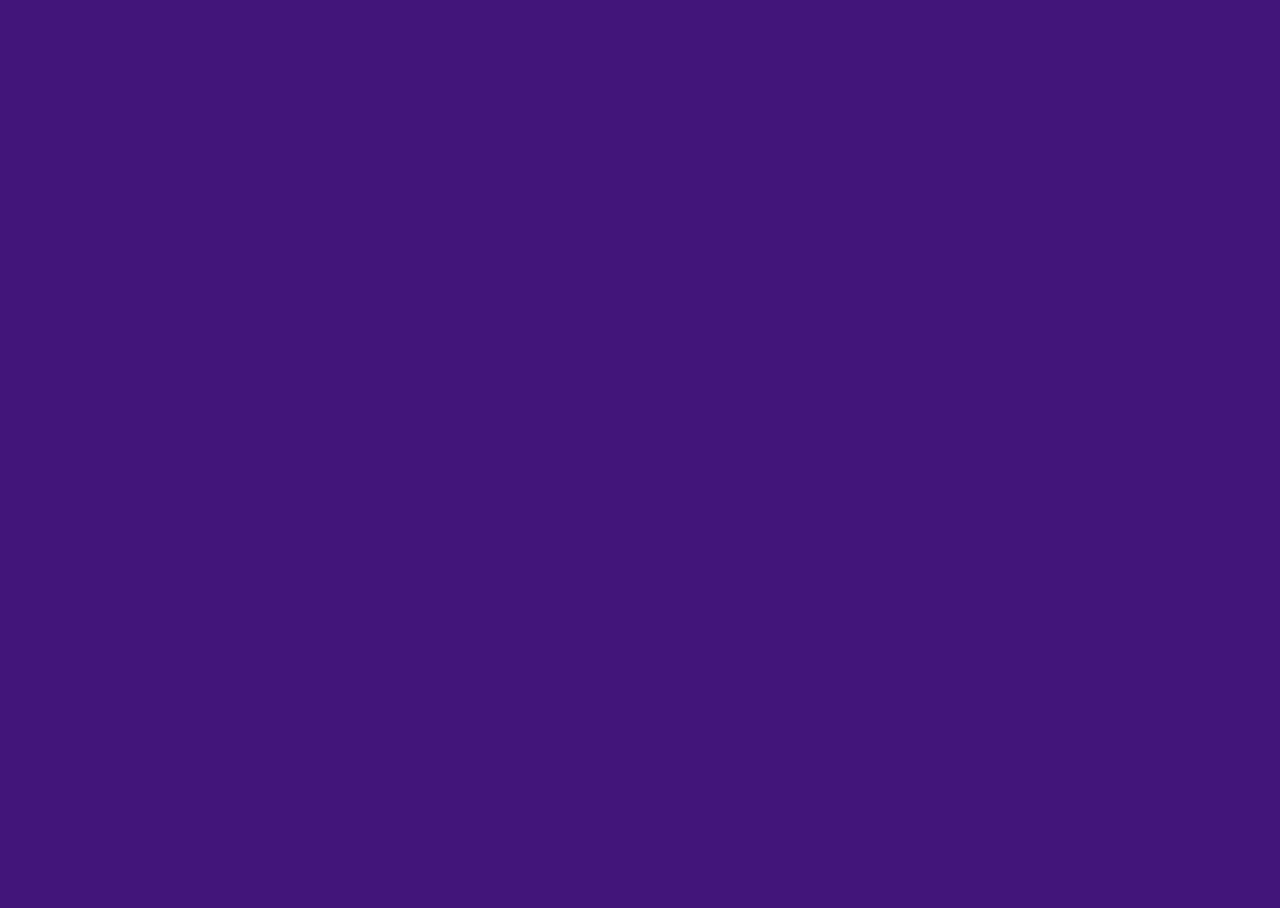
==== commit c12e33ca: "Auto-generated commit" ====
--- a/index.html
+++ b/index.html
@@ -1,17 +1,20 @@
 <!doctype html>
 <html lang="de" data-critters-container>
-<head><link rel="preconnect" href="https://fonts.gstatic.com" crossorigin>
+<head>
   <meta charset="utf-8">
+  <meta name="description" content="Enayo - ganzheitliche Craniosacraltherapie angeboten in Graz">
   <title>Enayo</title>
-  <base href="https://fgmav.github.io/enayo/">
+  <base href="/enayo/">
   <meta name="viewport" content="width=device-width, initial-scale=1">
   <link rel="icon" type="image/x-icon" href="favicon.ico">
-  <style type="text/css">@font-face{font-family:'Material Icons';font-style:normal;font-weight:400;src:url(https://fonts.gstatic.com/s/materialicons/v140/flUhRq6tzZclQEJ-Vdg-IuiaDsNc.woff2) format('woff2');}.material-icons{font-family:'Material Icons';font-weight:normal;font-style:normal;font-size:24px;line-height:1;letter-spacing:normal;text-transform:none;display:inline-block;white-space:nowrap;word-wrap:normal;direction:ltr;-webkit-font-feature-settings:'liga';-webkit-font-smoothing:antialiased;}</style>
   <script src="https://www.youtube.com/iframe_api"> </script>
   <script src="https://maps.googleapis.com/maps/api/js?key=AIzaSyANYbGjWZOaXstJz_i3q2--P2Aqd2LmVlY"></script>
-<style>html{--mat-ripple-color:rgba(0, 0, 0, .1)}html{--mat-option-selected-state-label-text-color:#673ab7;--mat-option-label-text-color:rgba(0, 0, 0, .87);--mat-option-hover-state-layer-color:rgba(0, 0, 0, .04);--mat-option-focus-state-layer-color:rgba(0, 0, 0, .04);--mat-option-selected-state-layer-color:rgba(0, 0, 0, .04)}html{--mat-optgroup-label-text-color:rgba(0, 0, 0, .87)}html{--mat-full-pseudo-checkbox-selected-icon-color:#ffd740;--mat-full-pseudo-checkbox-selected-checkmark-color:#fafafa;--mat-full-pseudo-checkbox-unselected-icon-color:rgba(0, 0, 0, .54);--mat-full-pseudo-checkbox-disabled-selected-checkmark-color:#fafafa;--mat-full-pseudo-checkbox-disabled-unselected-icon-color:#b0b0b0;--mat-full-pseudo-checkbox-disabled-selected-icon-color:#b0b0b0;--mat-minimal-pseudo-checkbox-selected-checkmark-color:#ffd740;--mat-minimal-pseudo-checkbox-disabled-selected-checkmark-color:#b0b0b0}.mat-app-background{background-color:#fafafa;color:#000000de}html{--mat-option-label-text-font:Roboto, sans-serif;--mat-option-label-text-line-height:24px;--mat-option-label-text-size:16px;--mat-option-label-text-tracking:.03125em;--mat-option-label-text-weight:400}html{--mat-optgroup-label-text-font:Roboto, sans-serif;--mat-optgroup-label-text-line-height:24px;--mat-optgroup-label-text-size:16px;--mat-optgroup-label-text-tracking:.03125em;--mat-optgroup-label-text-weight:400}html{--mdc-elevated-card-container-shape:4px;--mdc-outlined-card-container-shape:4px;--mdc-outlined-card-outline-width:1px}html{--mdc-elevated-card-container-color:white;--mdc-elevated-card-container-elevation:0px 2px 1px -1px rgba(0, 0, 0, .2), 0px 1px 1px 0px rgba(0, 0, 0, .14), 0px 1px 3px 0px rgba(0, 0, 0, .12);--mdc-outlined-card-container-color:white;--mdc-outlined-card-outline-color:rgba(0, 0, 0, .12);--mdc-outlined-card-container-elevation:0px 0px 0px 0px rgba(0, 0, 0, .2), 0px 0px 0px 0px rgba(0, 0, 0, .14), 0px 0px 0px 0px rgba(0, 0, 0, .12);--mat-card-subtitle-text-color:rgba(0, 0, 0, .54)}html{--mat-card-title-text-font:Roboto, sans-serif;--mat-card-title-text-line-height:32px;--mat-card-title-text-size:20px;--mat-card-title-text-tracking:.0125em;--mat-card-title-text-weight:500;--mat-card-subtitle-text-font:Roboto, sans-serif;--mat-card-subtitle-text-line-height:22px;--mat-card-subtitle-text-size:14px;--mat-card-subtitle-text-tracking:.0071428571em;--mat-card-subtitle-text-weight:500}html{--mdc-linear-progress-active-indicator-height:4px;--mdc-linear-progress-track-height:4px;--mdc-linear-progress-track-shape:0}html{--mdc-plain-tooltip-container-shape:4px;--mdc-plain-tooltip-supporting-text-line-height:16px}html{--mdc-plain-tooltip-container-color:#616161;--mdc-plain-tooltip-supporting-text-color:#fff}html{--mdc-plain-tooltip-supporting-text-font:Roboto, sans-serif;--mdc-plain-tooltip-supporting-text-size:12px;--mdc-plain-tooltip-supporting-text-weight:400;--mdc-plain-tooltip-supporting-text-tracking:.0333333333em}html{--mdc-filled-text-field-active-indicator-height:1px;--mdc-filled-text-field-focus-active-indicator-height:2px;--mdc-filled-text-field-container-shape:4px;--mdc-outlined-text-field-outline-width:1px;--mdc-outlined-text-field-focus-outline-width:2px;--mdc-outlined-text-field-container-shape:4px}html{--mdc-filled-text-field-caret-color:#673ab7;--mdc-filled-text-field-focus-active-indicator-color:#673ab7;--mdc-filled-text-field-focus-label-text-color:rgba(103, 58, 183, .87);--mdc-filled-text-field-container-color:whitesmoke;--mdc-filled-text-field-disabled-container-color:#fafafa;--mdc-filled-text-field-label-text-color:rgba(0, 0, 0, .6);--mdc-filled-text-field-disabled-label-text-color:rgba(0, 0, 0, .38);--mdc-filled-text-field-input-text-color:rgba(0, 0, 0, .87);--mdc-filled-text-field-disabled-input-text-color:rgba(0, 0, 0, .38);--mdc-filled-text-field-input-text-placeholder-color:rgba(0, 0, 0, .6);--mdc-filled-text-field-error-focus-label-text-color:#f44336;--mdc-filled-text-field-error-label-text-color:#f44336;--mdc-filled-text-field-error-caret-color:#f44336;--mdc-filled-text-field-active-indicator-color:rgba(0, 0, 0, .42);--mdc-filled-text-field-disabled-active-indicator-color:rgba(0, 0, 0, .06);--mdc-filled-text-field-hover-active-indicator-color:rgba(0, 0, 0, .87);--mdc-filled-text-field-error-active-indicator-color:#f44336;--mdc-filled-text-field-error-focus-active-indicator-color:#f44336;--mdc-filled-text-field-error-hover-active-indicator-color:#f44336;--mdc-outlined-text-field-caret-color:#673ab7;--mdc-outlined-text-field-focus-outline-color:#673ab7;--mdc-outlined-text-field-focus-label-text-color:rgba(103, 58, 183, .87);--mdc-outlined-text-field-label-text-color:rgba(0, 0, 0, .6);--mdc-outlined-text-field-disabled-label-text-color:rgba(0, 0, 0, .38);--mdc-outlined-text-field-input-text-color:rgba(0, 0, 0, .87);--mdc-outlined-text-field-disabled-input-text-color:rgba(0, 0, 0, .38);--mdc-outlined-text-field-input-text-placeholder-color:rgba(0, 0, 0, .6);--mdc-outlined-text-field-error-caret-color:#f44336;--mdc-outlined-text-field-error-focus-label-text-color:#f44336;--mdc-outlined-text-field-error-label-text-color:#f44336;--mdc-outlined-text-field-outline-color:rgba(0, 0, 0, .38);--mdc-outlined-text-field-disabled-outline-color:rgba(0, 0, 0, .06);--mdc-outlined-text-field-hover-outline-color:rgba(0, 0, 0, .87);--mdc-outlined-text-field-error-focus-outline-color:#f44336;--mdc-outlined-text-field-error-hover-outline-color:#f44336;--mdc-outlined-text-field-error-outline-color:#f44336;--mat-form-field-focus-select-arrow-color:rgba(103, 58, 183, .87);--mat-form-field-disabled-input-text-placeholder-color:rgba(0, 0, 0, .38);--mat-form-field-state-layer-color:rgba(0, 0, 0, .87);--mat-form-field-error-text-color:#f44336;--mat-form-field-select-option-text-color:inherit;--mat-form-field-select-disabled-option-text-color:GrayText;--mat-form-field-enabled-select-arrow-color:rgba(0, 0, 0, .54);--mat-form-field-disabled-select-arrow-color:rgba(0, 0, 0, .38);--mat-form-field-hover-state-layer-opacity:.04;--mat-form-field-focus-state-layer-opacity:.12}html{--mdc-filled-text-field-label-text-font:Roboto, sans-serif;--mdc-filled-text-field-label-text-size:16px;--mdc-filled-text-field-label-text-tracking:.03125em;--mdc-filled-text-field-label-text-weight:400;--mdc-outlined-text-field-label-text-font:Roboto, sans-serif;--mdc-outlined-text-field-label-text-size:16px;--mdc-outlined-text-field-label-text-tracking:.03125em;--mdc-outlined-text-field-label-text-weight:400;--mat-form-field-container-text-font:Roboto, sans-serif;--mat-form-field-container-text-line-height:24px;--mat-form-field-container-text-size:16px;--mat-form-field-container-text-tracking:.03125em;--mat-form-field-container-text-weight:400;--mat-form-field-outlined-label-text-populated-size:16px;--mat-form-field-subscript-text-font:Roboto, sans-serif;--mat-form-field-subscript-text-line-height:20px;--mat-form-field-subscript-text-size:12px;--mat-form-field-subscript-text-tracking:.0333333333em;--mat-form-field-subscript-text-weight:400}html{--mat-select-panel-background-color:white;--mat-select-enabled-trigger-text-color:rgba(0, 0, 0, .87);--mat-select-disabled-trigger-text-color:rgba(0, 0, 0, .38);--mat-select-placeholder-text-color:rgba(0, 0, 0, .6);--mat-select-enabled-arrow-color:rgba(0, 0, 0, .54);--mat-select-disabled-arrow-color:rgba(0, 0, 0, .38);--mat-select-focused-arrow-color:rgba(103, 58, 183, .87);--mat-select-invalid-arrow-color:rgba(244, 67, 54, .87)}html{--mat-select-trigger-text-font:Roboto, sans-serif;--mat-select-trigger-text-line-height:24px;--mat-select-trigger-text-size:16px;--mat-select-trigger-text-tracking:.03125em;--mat-select-trigger-text-weight:400}html{--mat-autocomplete-background-color:white}html{--mdc-dialog-container-elevation-shadow:0px 11px 15px -7px rgba(0, 0, 0, .2), 0px 24px 38px 3px rgba(0, 0, 0, .14), 0px 9px 46px 8px rgba(0, 0, 0, .12);--mdc-dialog-container-shadow-color:#000;--mdc-dialog-container-shape:4px}html{--mdc-dialog-container-color:white;--mdc-dialog-subhead-color:rgba(0, 0, 0, .87);--mdc-dialog-supporting-text-color:rgba(0, 0, 0, .6)}html{--mdc-dialog-subhead-font:Roboto, sans-serif;--mdc-dialog-subhead-line-height:32px;--mdc-dialog-subhead-size:20px;--mdc-dialog-subhead-weight:500;--mdc-dialog-subhead-tracking:.0125em;--mdc-dialog-supporting-text-font:Roboto, sans-serif;--mdc-dialog-supporting-text-line-height:24px;--mdc-dialog-supporting-text-size:16px;--mdc-dialog-supporting-text-weight:400;--mdc-dialog-supporting-text-tracking:.03125em}html{--mdc-radio-disabled-selected-icon-opacity:.38;--mdc-radio-disabled-unselected-icon-opacity:.38;--mdc-radio-state-layer-size:40px}html{--mdc-radio-state-layer-size:40px}html{--mdc-slider-active-track-height:6px;--mdc-slider-active-track-shape:9999px;--mdc-slider-handle-height:20px;--mdc-slider-handle-shape:50%;--mdc-slider-handle-width:20px;--mdc-slider-inactive-track-height:4px;--mdc-slider-inactive-track-shape:9999px;--mdc-slider-with-overlap-handle-outline-width:1px;--mdc-slider-with-tick-marks-active-container-opacity:.6;--mdc-slider-with-tick-marks-container-shape:50%;--mdc-slider-with-tick-marks-container-size:2px;--mdc-slider-with-tick-marks-inactive-container-opacity:.6}html{--mdc-slider-handle-color:#673ab7;--mdc-slider-focus-handle-color:#673ab7;--mdc-slider-hover-handle-color:#673ab7;--mdc-slider-active-track-color:#673ab7;--mdc-slider-inactive-track-color:#673ab7;--mdc-slider-with-tick-marks-inactive-container-color:#673ab7;--mdc-slider-with-tick-marks-active-container-color:white;--mdc-slider-disabled-active-track-color:#000;--mdc-slider-disabled-handle-color:#000;--mdc-slider-disabled-inactive-track-color:#000;--mdc-slider-label-container-color:#000;--mdc-slider-label-label-text-color:#fff;--mdc-slider-with-overlap-handle-outline-color:#fff;--mdc-slider-with-tick-marks-disabled-container-color:#000;--mdc-slider-handle-elevation:0px 2px 1px -1px rgba(0, 0, 0, .2), 0px 1px 1px 0px rgba(0, 0, 0, .14), 0px 1px 3px 0px rgba(0, 0, 0, .12);--mat-mdc-slider-ripple-color: #673ab7;--mat-mdc-slider-hover-ripple-color: rgba(103, 58, 183, .05);--mat-mdc-slider-focus-ripple-color: rgba(103, 58, 183, .2);--mat-slider-value-indicator-opacity:.6}html{--mdc-slider-label-label-text-font:Roboto, sans-serif;--mdc-slider-label-label-text-size:14px;--mdc-slider-label-label-text-line-height:22px;--mdc-slider-label-label-text-tracking:.0071428571em;--mdc-slider-label-label-text-weight:500}html{--mat-menu-container-shape:4px}html{--mat-menu-item-label-text-color:rgba(0, 0, 0, .87);--mat-menu-item-icon-color:rgba(0, 0, 0, .87);--mat-menu-item-hover-state-layer-color:rgba(0, 0, 0, .04);--mat-menu-item-focus-state-layer-color:rgba(0, 0, 0, .04);--mat-menu-container-color:white}html{--mat-menu-item-label-text-font:Roboto, sans-serif;--mat-menu-item-label-text-size:16px;--mat-menu-item-label-text-tracking:.03125em;--mat-menu-item-label-text-line-height:24px;--mat-menu-item-label-text-weight:400}html{--mdc-list-list-item-container-shape:0;--mdc-list-list-item-leading-avatar-shape:50%;--mdc-list-list-item-container-color:transparent;--mdc-list-list-item-selected-container-color:transparent;--mdc-list-list-item-leading-avatar-color:transparent;--mdc-list-list-item-leading-icon-size:24px;--mdc-list-list-item-leading-avatar-size:40px;--mdc-list-list-item-trailing-icon-size:24px;--mdc-list-list-item-disabled-state-layer-color:transparent;--mdc-list-list-item-disabled-state-layer-opacity:0;--mdc-list-list-item-disabled-label-text-opacity:.38;--mdc-list-list-item-disabled-leading-icon-opacity:.38;--mdc-list-list-item-disabled-trailing-icon-opacity:.38}html{--mdc-list-list-item-label-text-color:rgba(0, 0, 0, .87);--mdc-list-list-item-supporting-text-color:rgba(0, 0, 0, .54);--mdc-list-list-item-leading-icon-color:rgba(0, 0, 0, .38);--mdc-list-list-item-trailing-supporting-text-color:rgba(0, 0, 0, .38);--mdc-list-list-item-trailing-icon-color:rgba(0, 0, 0, .38);--mdc-list-list-item-selected-trailing-icon-color:rgba(0, 0, 0, .38);--mdc-list-list-item-disabled-label-text-color:black;--mdc-list-list-item-disabled-leading-icon-color:black;--mdc-list-list-item-disabled-trailing-icon-color:black;--mdc-list-list-item-hover-label-text-color:rgba(0, 0, 0, .87);--mdc-list-list-item-hover-leading-icon-color:rgba(0, 0, 0, .38);--mdc-list-list-item-hover-trailing-icon-color:rgba(0, 0, 0, .38);--mdc-list-list-item-focus-label-text-color:rgba(0, 0, 0, .87);--mdc-list-list-item-hover-state-layer-color:black;--mdc-list-list-item-hover-state-layer-opacity:.04;--mdc-list-list-item-focus-state-layer-color:black;--mdc-list-list-item-focus-state-layer-opacity:.12}html{--mdc-list-list-item-one-line-container-height:48px;--mdc-list-list-item-two-line-container-height:64px;--mdc-list-list-item-three-line-container-height:88px}html{--mdc-list-list-item-label-text-font:Roboto, sans-serif;--mdc-list-list-item-label-text-line-height:24px;--mdc-list-list-item-label-text-size:16px;--mdc-list-list-item-label-text-tracking:.03125em;--mdc-list-list-item-label-text-weight:400;--mdc-list-list-item-supporting-text-font:Roboto, sans-serif;--mdc-list-list-item-supporting-text-line-height:20px;--mdc-list-list-item-supporting-text-size:14px;--mdc-list-list-item-supporting-text-tracking:.0178571429em;--mdc-list-list-item-supporting-text-weight:400;--mdc-list-list-item-trailing-supporting-text-font:Roboto, sans-serif;--mdc-list-list-item-trailing-supporting-text-line-height:20px;--mdc-list-list-item-trailing-supporting-text-size:12px;--mdc-list-list-item-trailing-supporting-text-tracking:.0333333333em;--mdc-list-list-item-trailing-supporting-text-weight:400}html{--mat-paginator-container-text-color:rgba(0, 0, 0, .87);--mat-paginator-container-background-color:white;--mat-paginator-enabled-icon-color:rgba(0, 0, 0, .54);--mat-paginator-disabled-icon-color:rgba(0, 0, 0, .12)}html{--mat-paginator-container-size:56px}html{--mat-paginator-container-text-font:Roboto, sans-serif;--mat-paginator-container-text-line-height:20px;--mat-paginator-container-text-size:12px;--mat-paginator-container-text-tracking:.0333333333em;--mat-paginator-container-text-weight:400;--mat-paginator-select-trigger-text-size:12px}html{--mdc-tab-indicator-active-indicator-height:2px;--mdc-tab-indicator-active-indicator-shape:0;--mdc-secondary-navigation-tab-container-height:48px;--mat-tab-header-divider-color:transparent;--mat-tab-header-divider-height:0}html{--mdc-checkbox-disabled-selected-checkmark-color:#fff;--mdc-checkbox-selected-focus-state-layer-opacity:.16;--mdc-checkbox-selected-hover-state-layer-opacity:.04;--mdc-checkbox-selected-pressed-state-layer-opacity:.16;--mdc-checkbox-unselected-focus-state-layer-opacity:.16;--mdc-checkbox-unselected-hover-state-layer-opacity:.04;--mdc-checkbox-unselected-pressed-state-layer-opacity:.16}html{--mdc-checkbox-disabled-selected-icon-color:rgba(0, 0, 0, .38);--mdc-checkbox-disabled-unselected-icon-color:rgba(0, 0, 0, .38);--mdc-checkbox-selected-checkmark-color:#000;--mdc-checkbox-selected-focus-icon-color:#ffd740;--mdc-checkbox-selected-hover-icon-color:#ffd740;--mdc-checkbox-selected-icon-color:#ffd740;--mdc-checkbox-selected-pressed-icon-color:#ffd740;--mdc-checkbox-unselected-focus-icon-color:#212121;--mdc-checkbox-unselected-hover-icon-color:#212121;--mdc-checkbox-unselected-icon-color:rgba(0, 0, 0, .54);--mdc-checkbox-unselected-pressed-icon-color:rgba(0, 0, 0, .54);--mdc-checkbox-selected-focus-state-layer-color:#ffd740;--mdc-checkbox-selected-hover-state-layer-color:#ffd740;--mdc-checkbox-selected-pressed-state-layer-color:#ffd740;--mdc-checkbox-unselected-focus-state-layer-color:black;--mdc-checkbox-unselected-hover-state-layer-color:black;--mdc-checkbox-unselected-pressed-state-layer-color:black}html{--mdc-checkbox-state-layer-size:40px}html{--mdc-text-button-label-text-font:Roboto, sans-serif;--mdc-text-button-label-text-size:14px;--mdc-text-button-label-text-tracking:.0892857143em;--mdc-text-button-label-text-weight:500;--mdc-text-button-label-text-transform:none;--mdc-filled-button-label-text-font:Roboto, sans-serif;--mdc-filled-button-label-text-size:14px;--mdc-filled-button-label-text-tracking:.0892857143em;--mdc-filled-button-label-text-weight:500;--mdc-filled-button-label-text-transform:none;--mdc-outlined-button-label-text-font:Roboto, sans-serif;--mdc-outlined-button-label-text-size:14px;--mdc-outlined-button-label-text-tracking:.0892857143em;--mdc-outlined-button-label-text-weight:500;--mdc-outlined-button-label-text-transform:none;--mdc-protected-button-label-text-font:Roboto, sans-serif;--mdc-protected-button-label-text-size:14px;--mdc-protected-button-label-text-tracking:.0892857143em;--mdc-protected-button-label-text-weight:500;--mdc-protected-button-label-text-transform:none}html{--mdc-fab-container-shape:50%;--mdc-fab-icon-size:24px}html{--mdc-fab-container-color:white;--mat-fab-foreground-color:black;--mat-fab-state-layer-color:#000;--mat-fab-ripple-color:rgba(0, 0, 0, .1);--mat-fab-hover-state-layer-opacity:.04;--mat-fab-focus-state-layer-opacity:.12;--mat-fab-pressed-state-layer-opacity:.12;--mat-fab-disabled-state-container-color:rgba(0, 0, 0, .12);--mat-fab-disabled-state-foreground-color:rgba(0, 0, 0, .38)}html{--mdc-extended-fab-label-text-font:Roboto, sans-serif;--mdc-extended-fab-label-text-size:14px;--mdc-extended-fab-label-text-tracking:.0892857143em;--mdc-extended-fab-label-text-weight:500}html{--mdc-snackbar-container-shape:4px}html{--mdc-snackbar-container-color:#333333;--mdc-snackbar-supporting-text-color:rgba(255, 255, 255, .87);--mat-snack-bar-button-color:#ffd740}html{--mdc-snackbar-supporting-text-font:Roboto, sans-serif;--mdc-snackbar-supporting-text-line-height:20px;--mdc-snackbar-supporting-text-size:14px;--mdc-snackbar-supporting-text-weight:400}html{--mat-table-row-item-outline-width:1px}html{--mat-table-background-color:white;--mat-table-header-headline-color:rgba(0, 0, 0, .87);--mat-table-row-item-label-text-color:rgba(0, 0, 0, .87);--mat-table-row-item-outline-color:rgba(0, 0, 0, .12)}html{--mat-table-header-container-height:56px;--mat-table-footer-container-height:52px;--mat-table-row-item-container-height:52px}html{--mat-table-header-headline-font:Roboto, sans-serif;--mat-table-header-headline-line-height:22px;--mat-table-header-headline-size:14px;--mat-table-header-headline-weight:500;--mat-table-header-headline-tracking:.0071428571em;--mat-table-row-item-label-text-font:Roboto, sans-serif;--mat-table-row-item-label-text-line-height:20px;--mat-table-row-item-label-text-size:14px;--mat-table-row-item-label-text-weight:400;--mat-table-row-item-label-text-tracking:.0178571429em;--mat-table-footer-supporting-text-font:Roboto, sans-serif;--mat-table-footer-supporting-text-line-height:20px;--mat-table-footer-supporting-text-size:14px;--mat-table-footer-supporting-text-weight:400;--mat-table-footer-supporting-text-tracking:.0178571429em}html{--mdc-circular-progress-active-indicator-width:4px;--mdc-circular-progress-size:48px}html{--mdc-circular-progress-active-indicator-color:#673ab7}html{--mat-badge-background-color:#673ab7;--mat-badge-text-color:white;--mat-badge-disabled-state-background-color:#b9b9b9;--mat-badge-disabled-state-text-color:rgba(0, 0, 0, .38)}html{--mat-badge-text-font:Roboto, sans-serif;--mat-badge-text-size:12px;--mat-badge-text-weight:600;--mat-badge-small-size-text-size:9px;--mat-badge-large-size-text-size:24px}html{--mat-bottom-sheet-container-shape:4px}html{--mat-bottom-sheet-container-text-color:rgba(0, 0, 0, .87);--mat-bottom-sheet-container-background-color:white}html{--mat-bottom-sheet-container-text-font:Roboto, sans-serif;--mat-bottom-sheet-container-text-line-height:20px;--mat-bottom-sheet-container-text-size:14px;--mat-bottom-sheet-container-text-tracking:.0178571429em;--mat-bottom-sheet-container-text-weight:400}html{--mat-legacy-button-toggle-height:36px;--mat-legacy-button-toggle-shape:2px;--mat-legacy-button-toggle-focus-state-layer-opacity:1;--mat-standard-button-toggle-shape:4px;--mat-standard-button-toggle-hover-state-layer-opacity:.04;--mat-standard-button-toggle-focus-state-layer-opacity:.12}html{--mat-legacy-button-toggle-text-color:rgba(0, 0, 0, .38);--mat-legacy-button-toggle-state-layer-color:rgba(0, 0, 0, .12);--mat-legacy-button-toggle-selected-state-text-color:rgba(0, 0, 0, .54);--mat-legacy-button-toggle-selected-state-background-color:#e0e0e0;--mat-legacy-button-toggle-disabled-state-text-color:rgba(0, 0, 0, .26);--mat-legacy-button-toggle-disabled-state-background-color:#eeeeee;--mat-legacy-button-toggle-disabled-selected-state-background-color:#bdbdbd;--mat-standard-button-toggle-text-color:rgba(0, 0, 0, .87);--mat-standard-button-toggle-background-color:white;--mat-standard-button-toggle-state-layer-color:black;--mat-standard-button-toggle-selected-state-background-color:#e0e0e0;--mat-standard-button-toggle-selected-state-text-color:rgba(0, 0, 0, .87);--mat-standard-button-toggle-disabled-state-text-color:rgba(0, 0, 0, .26);--mat-standard-button-toggle-disabled-state-background-color:white;--mat-standard-button-toggle-disabled-selected-state-text-color:rgba(0, 0, 0, .87);--mat-standard-button-toggle-disabled-selected-state-background-color:#bdbdbd;--mat-standard-button-toggle-divider-color:#e0e0e0}html{--mat-standard-button-toggle-height:48px}html{--mat-legacy-button-toggle-text-font:Roboto, sans-serif;--mat-standard-button-toggle-text-font:Roboto, sans-serif}html{--mat-datepicker-calendar-date-selected-state-text-color:white;--mat-datepicker-calendar-date-selected-state-background-color:#673ab7;--mat-datepicker-calendar-date-selected-disabled-state-background-color:rgba(103, 58, 183, .4);--mat-datepicker-calendar-date-today-selected-state-outline-color:white;--mat-datepicker-calendar-date-focus-state-background-color:rgba(103, 58, 183, .3);--mat-datepicker-calendar-date-hover-state-background-color:rgba(103, 58, 183, .3);--mat-datepicker-toggle-active-state-icon-color:#673ab7;--mat-datepicker-calendar-date-in-range-state-background-color:rgba(103, 58, 183, .2);--mat-datepicker-calendar-date-in-comparison-range-state-background-color:rgba(249, 171, 0, .2);--mat-datepicker-calendar-date-in-overlap-range-state-background-color:#a8dab5;--mat-datepicker-calendar-date-in-overlap-range-selected-state-background-color:#46a35e;--mat-datepicker-toggle-icon-color:rgba(0, 0, 0, .54);--mat-datepicker-calendar-body-label-text-color:rgba(0, 0, 0, .54);--mat-datepicker-calendar-period-button-icon-color:rgba(0, 0, 0, .54);--mat-datepicker-calendar-navigation-button-icon-color:rgba(0, 0, 0, .54);--mat-datepicker-calendar-header-divider-color:rgba(0, 0, 0, .12);--mat-datepicker-calendar-header-text-color:rgba(0, 0, 0, .54);--mat-datepicker-calendar-date-today-outline-color:rgba(0, 0, 0, .38);--mat-datepicker-calendar-date-today-disabled-state-outline-color:rgba(0, 0, 0, .18);--mat-datepicker-calendar-date-text-color:rgba(0, 0, 0, .87);--mat-datepicker-calendar-date-outline-color:transparent;--mat-datepicker-calendar-date-disabled-state-text-color:rgba(0, 0, 0, .38);--mat-datepicker-calendar-date-preview-state-outline-color:rgba(0, 0, 0, .24);--mat-datepicker-range-input-separator-color:rgba(0, 0, 0, .87);--mat-datepicker-range-input-disabled-state-separator-color:rgba(0, 0, 0, .38);--mat-datepicker-range-input-disabled-state-text-color:rgba(0, 0, 0, .38);--mat-datepicker-calendar-container-background-color:white;--mat-datepicker-calendar-container-text-color:rgba(0, 0, 0, .87)}html{--mat-datepicker-calendar-text-font:Roboto, sans-serif;--mat-datepicker-calendar-text-size:13px;--mat-datepicker-calendar-body-label-text-size:14px;--mat-datepicker-calendar-body-label-text-weight:500;--mat-datepicker-calendar-period-button-text-size:14px;--mat-datepicker-calendar-period-button-text-weight:500;--mat-datepicker-calendar-header-text-size:11px;--mat-datepicker-calendar-header-text-weight:400}html{--mat-divider-width:1px}html{--mat-divider-color:rgba(0, 0, 0, .12)}html{--mat-expansion-container-shape:4px}html{--mat-expansion-container-background-color:white;--mat-expansion-container-text-color:rgba(0, 0, 0, .87);--mat-expansion-actions-divider-color:rgba(0, 0, 0, .12);--mat-expansion-header-hover-state-layer-color:rgba(0, 0, 0, .04);--mat-expansion-header-focus-state-layer-color:rgba(0, 0, 0, .04);--mat-expansion-header-disabled-state-text-color:rgba(0, 0, 0, .26);--mat-expansion-header-text-color:rgba(0, 0, 0, .87);--mat-expansion-header-description-color:rgba(0, 0, 0, .54);--mat-expansion-header-indicator-color:rgba(0, 0, 0, .54)}html{--mat-expansion-header-collapsed-state-height:48px;--mat-expansion-header-expanded-state-height:64px}html{--mat-expansion-header-text-font:Roboto, sans-serif;--mat-expansion-header-text-size:14px;--mat-expansion-header-text-weight:500;--mat-expansion-header-text-line-height:inherit;--mat-expansion-header-text-tracking:inherit;--mat-expansion-container-text-font:Roboto, sans-serif;--mat-expansion-container-text-line-height:20px;--mat-expansion-container-text-size:14px;--mat-expansion-container-text-tracking:.0178571429em;--mat-expansion-container-text-weight:400}html{--mat-grid-list-tile-header-primary-text-size:14px;--mat-grid-list-tile-header-secondary-text-size:12px;--mat-grid-list-tile-footer-primary-text-size:14px;--mat-grid-list-tile-footer-secondary-text-size:12px}html{--mat-icon-color:inherit}html{--mat-sidenav-container-shape:0}html{--mat-sidenav-container-divider-color:rgba(0, 0, 0, .12);--mat-sidenav-container-background-color:white;--mat-sidenav-container-text-color:rgba(0, 0, 0, .87);--mat-sidenav-content-background-color:#fafafa;--mat-sidenav-content-text-color:rgba(0, 0, 0, .87);--mat-sidenav-scrim-color:rgba(0, 0, 0, .6)}html{--mat-stepper-header-icon-foreground-color:white;--mat-stepper-header-selected-state-icon-background-color:#673ab7;--mat-stepper-header-selected-state-icon-foreground-color:white;--mat-stepper-header-done-state-icon-background-color:#673ab7;--mat-stepper-header-done-state-icon-foreground-color:white;--mat-stepper-header-edit-state-icon-background-color:#673ab7;--mat-stepper-header-edit-state-icon-foreground-color:white;--mat-stepper-container-color:white;--mat-stepper-line-color:rgba(0, 0, 0, .12);--mat-stepper-header-hover-state-layer-color:rgba(0, 0, 0, .04);--mat-stepper-header-focus-state-layer-color:rgba(0, 0, 0, .04);--mat-stepper-header-label-text-color:rgba(0, 0, 0, .54);--mat-stepper-header-optional-label-text-color:rgba(0, 0, 0, .54);--mat-stepper-header-selected-state-label-text-color:rgba(0, 0, 0, .87);--mat-stepper-header-error-state-label-text-color:#f44336;--mat-stepper-header-icon-background-color:rgba(0, 0, 0, .54);--mat-stepper-header-error-state-icon-foreground-color:#f44336;--mat-stepper-header-error-state-icon-background-color:transparent}html{--mat-stepper-header-height:72px}html{--mat-stepper-container-text-font:Roboto, sans-serif;--mat-stepper-header-label-text-font:Roboto, sans-serif;--mat-stepper-header-label-text-size:14px;--mat-stepper-header-label-text-weight:400;--mat-stepper-header-error-state-label-text-size:16px;--mat-stepper-header-selected-state-label-text-size:16px;--mat-stepper-header-selected-state-label-text-weight:400}html{--mat-sort-arrow-color:#757575}html{--mat-toolbar-container-background-color:whitesmoke;--mat-toolbar-container-text-color:rgba(0, 0, 0, .87)}html{--mat-toolbar-standard-height:64px;--mat-toolbar-mobile-height:56px}html{--mat-toolbar-title-text-font:Roboto, sans-serif;--mat-toolbar-title-text-line-height:32px;--mat-toolbar-title-text-size:20px;--mat-toolbar-title-text-tracking:.0125em;--mat-toolbar-title-text-weight:500}html{--mat-tree-container-background-color:white;--mat-tree-node-text-color:rgba(0, 0, 0, .87)}html{--mat-tree-node-min-height:48px}html{--mat-tree-node-text-font:Roboto, sans-serif;--mat-tree-node-text-size:14px;--mat-tree-node-text-weight:400}html{--mat-ripple-color: rgba(0, 0, 0, .1)}html{--mat-option-selected-state-label-text-color: #4a148c;--mat-option-label-text-color: rgba(0, 0, 0, .87);--mat-option-hover-state-layer-color: rgba(0, 0, 0, .04);--mat-option-focus-state-layer-color: rgba(0, 0, 0, .04);--mat-option-selected-state-layer-color: rgba(0, 0, 0, .04)}html{--mat-optgroup-label-text-color: rgba(0, 0, 0, .87)}html{--mat-full-pseudo-checkbox-selected-icon-color: #7c4dff;--mat-full-pseudo-checkbox-selected-checkmark-color: #4a148c;--mat-full-pseudo-checkbox-unselected-icon-color: rgba(0, 0, 0, .54);--mat-full-pseudo-checkbox-disabled-selected-checkmark-color: #4a148c;--mat-full-pseudo-checkbox-disabled-unselected-icon-color: #b0b0b0;--mat-full-pseudo-checkbox-disabled-selected-icon-color: #b0b0b0;--mat-minimal-pseudo-checkbox-selected-checkmark-color: #7c4dff;--mat-minimal-pseudo-checkbox-disabled-selected-checkmark-color: #b0b0b0}.mat-app-background{background-color:#4a148c;color:#000000de}html{--mat-option-label-text-font: Roboto, sans-serif;--mat-option-label-text-line-height: 24px;--mat-option-label-text-size: 16px;--mat-option-label-text-tracking: .03125em;--mat-option-label-text-weight: 400}html{--mat-optgroup-label-text-font: Roboto, sans-serif;--mat-optgroup-label-text-line-height: 24px;--mat-optgroup-label-text-size: 16px;--mat-optgroup-label-text-tracking: .03125em;--mat-optgroup-label-text-weight: 400}html{--mdc-elevated-card-container-shape: 4px;--mdc-outlined-card-container-shape: 4px;--mdc-outlined-card-outline-width: 1px}html{--mdc-elevated-card-container-color: white;--mdc-elevated-card-container-elevation: 0px 2px 1px -1px rgba(0, 0, 0, .2), 0px 1px 1px 0px rgba(0, 0, 0, .14), 0px 1px 3px 0px rgba(0, 0, 0, .12);--mdc-outlined-card-container-color: white;--mdc-outlined-card-outline-color: rgba(0, 0, 0, .12);--mdc-outlined-card-container-elevation: 0px 0px 0px 0px rgba(0, 0, 0, .2), 0px 0px 0px 0px rgba(0, 0, 0, .14), 0px 0px 0px 0px rgba(0, 0, 0, .12);--mat-card-subtitle-text-color: rgba(0, 0, 0, .54)}html{--mat-card-title-text-font: Roboto, sans-serif;--mat-card-title-text-line-height: 32px;--mat-card-title-text-size: 20px;--mat-card-title-text-tracking: .0125em;--mat-card-title-text-weight: 500;--mat-card-subtitle-text-font: Roboto, sans-serif;--mat-card-subtitle-text-line-height: 22px;--mat-card-subtitle-text-size: 14px;--mat-card-subtitle-text-tracking: .0071428571em;--mat-card-subtitle-text-weight: 500}html{--mdc-linear-progress-active-indicator-height: 4px;--mdc-linear-progress-track-height: 4px;--mdc-linear-progress-track-shape: 0}html{--mdc-plain-tooltip-container-shape: 4px;--mdc-plain-tooltip-supporting-text-line-height: 16px}html{--mdc-plain-tooltip-container-color: #616161;--mdc-plain-tooltip-supporting-text-color: #fff}html{--mdc-plain-tooltip-supporting-text-font: Roboto, sans-serif;--mdc-plain-tooltip-supporting-text-size: 12px;--mdc-plain-tooltip-supporting-text-weight: 400;--mdc-plain-tooltip-supporting-text-tracking: .0333333333em}html{--mdc-filled-text-field-active-indicator-height: 1px;--mdc-filled-text-field-focus-active-indicator-height: 2px;--mdc-filled-text-field-container-shape: 4px;--mdc-outlined-text-field-outline-width: 1px;--mdc-outlined-text-field-focus-outline-width: 2px;--mdc-outlined-text-field-container-shape: 4px}html{--mdc-filled-text-field-caret-color: #4a148c;--mdc-filled-text-field-focus-active-indicator-color: #4a148c;--mdc-filled-text-field-focus-label-text-color: rgba(74, 20, 140, .87);--mdc-filled-text-field-container-color: whitesmoke;--mdc-filled-text-field-disabled-container-color: #fafafa;--mdc-filled-text-field-label-text-color: rgba(0, 0, 0, .6);--mdc-filled-text-field-disabled-label-text-color: rgba(0, 0, 0, .38);--mdc-filled-text-field-input-text-color: rgba(0, 0, 0, .87);--mdc-filled-text-field-disabled-input-text-color: rgba(0, 0, 0, .38);--mdc-filled-text-field-input-text-placeholder-color: rgba(0, 0, 0, .6);--mdc-filled-text-field-error-focus-label-text-color: #f44336;--mdc-filled-text-field-error-label-text-color: #f44336;--mdc-filled-text-field-error-caret-color: #f44336;--mdc-filled-text-field-active-indicator-color: rgba(0, 0, 0, .42);--mdc-filled-text-field-disabled-active-indicator-color: rgba(0, 0, 0, .06);--mdc-filled-text-field-hover-active-indicator-color: rgba(0, 0, 0, .87);--mdc-filled-text-field-error-active-indicator-color: #f44336;--mdc-filled-text-field-error-focus-active-indicator-color: #f44336;--mdc-filled-text-field-error-hover-active-indicator-color: #f44336;--mdc-outlined-text-field-caret-color: #4a148c;--mdc-outlined-text-field-focus-outline-color: #4a148c;--mdc-outlined-text-field-focus-label-text-color: rgba(74, 20, 140, .87);--mdc-outlined-text-field-label-text-color: rgba(0, 0, 0, .6);--mdc-outlined-text-field-disabled-label-text-color: rgba(0, 0, 0, .38);--mdc-outlined-text-field-input-text-color: rgba(0, 0, 0, .87);--mdc-outlined-text-field-disabled-input-text-color: rgba(0, 0, 0, .38);--mdc-outlined-text-field-input-text-placeholder-color: rgba(0, 0, 0, .6);--mdc-outlined-text-field-error-caret-color: #f44336;--mdc-outlined-text-field-error-focus-label-text-color: #f44336;--mdc-outlined-text-field-error-label-text-color: #f44336;--mdc-outlined-text-field-outline-color: rgba(0, 0, 0, .38);--mdc-outlined-text-field-disabled-outline-color: rgba(0, 0, 0, .06);--mdc-outlined-text-field-hover-outline-color: rgba(0, 0, 0, .87);--mdc-outlined-text-field-error-focus-outline-color: #f44336;--mdc-outlined-text-field-error-hover-outline-color: #f44336;--mdc-outlined-text-field-error-outline-color: #f44336;--mat-form-field-focus-select-arrow-color: rgba(74, 20, 140, .87);--mat-form-field-disabled-input-text-placeholder-color: rgba(0, 0, 0, .38);--mat-form-field-state-layer-color: rgba(0, 0, 0, .87);--mat-form-field-error-text-color: #f44336;--mat-form-field-select-option-text-color: inherit;--mat-form-field-select-disabled-option-text-color: GrayText;--mat-form-field-enabled-select-arrow-color: rgba(0, 0, 0, .54);--mat-form-field-disabled-select-arrow-color: rgba(0, 0, 0, .38);--mat-form-field-hover-state-layer-opacity: .04;--mat-form-field-focus-state-layer-opacity: .12}html{--mdc-filled-text-field-label-text-font: Roboto, sans-serif;--mdc-filled-text-field-label-text-size: 16px;--mdc-filled-text-field-label-text-tracking: .03125em;--mdc-filled-text-field-label-text-weight: 400;--mdc-outlined-text-field-label-text-font: Roboto, sans-serif;--mdc-outlined-text-field-label-text-size: 16px;--mdc-outlined-text-field-label-text-tracking: .03125em;--mdc-outlined-text-field-label-text-weight: 400;--mat-form-field-container-text-font: Roboto, sans-serif;--mat-form-field-container-text-line-height: 24px;--mat-form-field-container-text-size: 16px;--mat-form-field-container-text-tracking: .03125em;--mat-form-field-container-text-weight: 400;--mat-form-field-outlined-label-text-populated-size: 16px;--mat-form-field-subscript-text-font: Roboto, sans-serif;--mat-form-field-subscript-text-line-height: 20px;--mat-form-field-subscript-text-size: 12px;--mat-form-field-subscript-text-tracking: .0333333333em;--mat-form-field-subscript-text-weight: 400}html{--mat-select-panel-background-color: white;--mat-select-enabled-trigger-text-color: rgba(0, 0, 0, .87);--mat-select-disabled-trigger-text-color: rgba(0, 0, 0, .38);--mat-select-placeholder-text-color: rgba(0, 0, 0, .6);--mat-select-enabled-arrow-color: rgba(0, 0, 0, .54);--mat-select-disabled-arrow-color: rgba(0, 0, 0, .38);--mat-select-focused-arrow-color: rgba(74, 20, 140, .87);--mat-select-invalid-arrow-color: rgba(244, 67, 54, .87)}html{--mat-select-trigger-text-font: Roboto, sans-serif;--mat-select-trigger-text-line-height: 24px;--mat-select-trigger-text-size: 16px;--mat-select-trigger-text-tracking: .03125em;--mat-select-trigger-text-weight: 400}html{--mat-autocomplete-background-color: white}html{--mdc-dialog-container-elevation-shadow: 0px 11px 15px -7px rgba(0, 0, 0, .2), 0px 24px 38px 3px rgba(0, 0, 0, .14), 0px 9px 46px 8px rgba(0, 0, 0, .12);--mdc-dialog-container-shadow-color: #000;--mdc-dialog-container-shape: 4px}html{--mdc-dialog-container-color: white;--mdc-dialog-subhead-color: rgba(0, 0, 0, .87);--mdc-dialog-supporting-text-color: rgba(0, 0, 0, .6)}html{--mdc-dialog-subhead-font: Roboto, sans-serif;--mdc-dialog-subhead-line-height: 32px;--mdc-dialog-subhead-size: 20px;--mdc-dialog-subhead-weight: 500;--mdc-dialog-subhead-tracking: .0125em;--mdc-dialog-supporting-text-font: Roboto, sans-serif;--mdc-dialog-supporting-text-line-height: 24px;--mdc-dialog-supporting-text-size: 16px;--mdc-dialog-supporting-text-weight: 400;--mdc-dialog-supporting-text-tracking: .03125em}html{--mdc-radio-disabled-selected-icon-opacity: .38;--mdc-radio-disabled-unselected-icon-opacity: .38;--mdc-radio-state-layer-size: 40px}html{--mdc-radio-state-layer-size: 40px}html{--mdc-slider-active-track-height: 6px;--mdc-slider-active-track-shape: 9999px;--mdc-slider-handle-height: 20px;--mdc-slider-handle-shape: 50%;--mdc-slider-handle-width: 20px;--mdc-slider-inactive-track-height: 4px;--mdc-slider-inactive-track-shape: 9999px;--mdc-slider-with-overlap-handle-outline-width: 1px;--mdc-slider-with-tick-marks-active-container-opacity: .6;--mdc-slider-with-tick-marks-container-shape: 50%;--mdc-slider-with-tick-marks-container-size: 2px;--mdc-slider-with-tick-marks-inactive-container-opacity: .6}html{--mdc-slider-handle-color: #4a148c;--mdc-slider-focus-handle-color: #4a148c;--mdc-slider-hover-handle-color: #4a148c;--mdc-slider-active-track-color: #4a148c;--mdc-slider-inactive-track-color: #4a148c;--mdc-slider-with-tick-marks-inactive-container-color: #4a148c;--mdc-slider-with-tick-marks-active-container-color: white;--mdc-slider-disabled-active-track-color: #000;--mdc-slider-disabled-handle-color: #000;--mdc-slider-disabled-inactive-track-color: #000;--mdc-slider-label-container-color: #000;--mdc-slider-label-label-text-color: #fff;--mdc-slider-with-overlap-handle-outline-color: #fff;--mdc-slider-with-tick-marks-disabled-container-color: #000;--mdc-slider-handle-elevation: 0px 2px 1px -1px rgba(0, 0, 0, .2), 0px 1px 1px 0px rgba(0, 0, 0, .14), 0px 1px 3px 0px rgba(0, 0, 0, .12);--mat-mdc-slider-ripple-color: #4a148c;--mat-mdc-slider-hover-ripple-color: rgba(74, 20, 140, .05);--mat-mdc-slider-focus-ripple-color: rgba(74, 20, 140, .2);--mat-slider-value-indicator-opacity: .6}html{--mdc-slider-label-label-text-font: Roboto, sans-serif;--mdc-slider-label-label-text-size: 14px;--mdc-slider-label-label-text-line-height: 22px;--mdc-slider-label-label-text-tracking: .0071428571em;--mdc-slider-label-label-text-weight: 500}html{--mat-menu-container-shape: 4px}html{--mat-menu-item-label-text-color: rgba(0, 0, 0, .87);--mat-menu-item-icon-color: rgba(0, 0, 0, .87);--mat-menu-item-hover-state-layer-color: rgba(0, 0, 0, .04);--mat-menu-item-focus-state-layer-color: rgba(0, 0, 0, .04);--mat-menu-container-color: white}html{--mat-menu-item-label-text-font: Roboto, sans-serif;--mat-menu-item-label-text-size: 16px;--mat-menu-item-label-text-tracking: .03125em;--mat-menu-item-label-text-line-height: 24px;--mat-menu-item-label-text-weight: 400}html{--mdc-list-list-item-container-shape: 0;--mdc-list-list-item-leading-avatar-shape: 50%;--mdc-list-list-item-container-color: transparent;--mdc-list-list-item-selected-container-color: transparent;--mdc-list-list-item-leading-avatar-color: transparent;--mdc-list-list-item-leading-icon-size: 24px;--mdc-list-list-item-leading-avatar-size: 40px;--mdc-list-list-item-trailing-icon-size: 24px;--mdc-list-list-item-disabled-state-layer-color: transparent;--mdc-list-list-item-disabled-state-layer-opacity: 0;--mdc-list-list-item-disabled-label-text-opacity: .38;--mdc-list-list-item-disabled-leading-icon-opacity: .38;--mdc-list-list-item-disabled-trailing-icon-opacity: .38}html{--mdc-list-list-item-label-text-color: rgba(0, 0, 0, .87);--mdc-list-list-item-supporting-text-color: rgba(0, 0, 0, .54);--mdc-list-list-item-leading-icon-color: rgba(0, 0, 0, .38);--mdc-list-list-item-trailing-supporting-text-color: rgba(0, 0, 0, .38);--mdc-list-list-item-trailing-icon-color: rgba(0, 0, 0, .38);--mdc-list-list-item-selected-trailing-icon-color: rgba(0, 0, 0, .38);--mdc-list-list-item-disabled-label-text-color: black;--mdc-list-list-item-disabled-leading-icon-color: black;--mdc-list-list-item-disabled-trailing-icon-color: black;--mdc-list-list-item-hover-label-text-color: rgba(0, 0, 0, .87);--mdc-list-list-item-hover-leading-icon-color: rgba(0, 0, 0, .38);--mdc-list-list-item-hover-trailing-icon-color: rgba(0, 0, 0, .38);--mdc-list-list-item-focus-label-text-color: rgba(0, 0, 0, .87);--mdc-list-list-item-hover-state-layer-color: black;--mdc-list-list-item-hover-state-layer-opacity: .04;--mdc-list-list-item-focus-state-layer-color: black;--mdc-list-list-item-focus-state-layer-opacity: .12}html{--mdc-list-list-item-one-line-container-height: 48px;--mdc-list-list-item-two-line-container-height: 64px;--mdc-list-list-item-three-line-container-height: 88px}html{--mdc-list-list-item-label-text-font: Roboto, sans-serif;--mdc-list-list-item-label-text-line-height: 24px;--mdc-list-list-item-label-text-size: 16px;--mdc-list-list-item-label-text-tracking: .03125em;--mdc-list-list-item-label-text-weight: 400;--mdc-list-list-item-supporting-text-font: Roboto, sans-serif;--mdc-list-list-item-supporting-text-line-height: 20px;--mdc-list-list-item-supporting-text-size: 14px;--mdc-list-list-item-supporting-text-tracking: .0178571429em;--mdc-list-list-item-supporting-text-weight: 400;--mdc-list-list-item-trailing-supporting-text-font: Roboto, sans-serif;--mdc-list-list-item-trailing-supporting-text-line-height: 20px;--mdc-list-list-item-trailing-supporting-text-size: 12px;--mdc-list-list-item-trailing-supporting-text-tracking: .0333333333em;--mdc-list-list-item-trailing-supporting-text-weight: 400}html{--mat-paginator-container-text-color: rgba(0, 0, 0, .87);--mat-paginator-container-background-color: white;--mat-paginator-enabled-icon-color: rgba(0, 0, 0, .54);--mat-paginator-disabled-icon-color: rgba(0, 0, 0, .12)}html{--mat-paginator-container-size: 56px}html{--mat-paginator-container-text-font: Roboto, sans-serif;--mat-paginator-container-text-line-height: 20px;--mat-paginator-container-text-size: 12px;--mat-paginator-container-text-tracking: .0333333333em;--mat-paginator-container-text-weight: 400;--mat-paginator-select-trigger-text-size: 12px}html{--mdc-tab-indicator-active-indicator-height: 2px;--mdc-tab-indicator-active-indicator-shape: 0;--mdc-secondary-navigation-tab-container-height: 48px;--mat-tab-header-divider-color: transparent;--mat-tab-header-divider-height: 0}html{--mdc-checkbox-disabled-selected-checkmark-color: #fff;--mdc-checkbox-selected-focus-state-layer-opacity: .16;--mdc-checkbox-selected-hover-state-layer-opacity: .04;--mdc-checkbox-selected-pressed-state-layer-opacity: .16;--mdc-checkbox-unselected-focus-state-layer-opacity: .16;--mdc-checkbox-unselected-hover-state-layer-opacity: .04;--mdc-checkbox-unselected-pressed-state-layer-opacity: .16}html{--mdc-checkbox-disabled-selected-icon-color: rgba(0, 0, 0, .38);--mdc-checkbox-disabled-unselected-icon-color: rgba(0, 0, 0, .38);--mdc-checkbox-selected-checkmark-color: #fff;--mdc-checkbox-selected-focus-icon-color: #7c4dff;--mdc-checkbox-selected-hover-icon-color: #7c4dff;--mdc-checkbox-selected-icon-color: #7c4dff;--mdc-checkbox-selected-pressed-icon-color: #7c4dff;--mdc-checkbox-unselected-focus-icon-color: #212121;--mdc-checkbox-unselected-hover-icon-color: #212121;--mdc-checkbox-unselected-icon-color: rgba(0, 0, 0, .54);--mdc-checkbox-unselected-pressed-icon-color: rgba(0, 0, 0, .54);--mdc-checkbox-selected-focus-state-layer-color: #7c4dff;--mdc-checkbox-selected-hover-state-layer-color: #7c4dff;--mdc-checkbox-selected-pressed-state-layer-color: #7c4dff;--mdc-checkbox-unselected-focus-state-layer-color: black;--mdc-checkbox-unselected-hover-state-layer-color: black;--mdc-checkbox-unselected-pressed-state-layer-color: black}html{--mdc-checkbox-state-layer-size: 40px}html{--mdc-text-button-label-text-font: Roboto, sans-serif;--mdc-text-button-label-text-size: 14px;--mdc-text-button-label-text-tracking: .0892857143em;--mdc-text-button-label-text-weight: 500;--mdc-text-button-label-text-transform: none;--mdc-filled-button-label-text-font: Roboto, sans-serif;--mdc-filled-button-label-text-size: 14px;--mdc-filled-button-label-text-tracking: .0892857143em;--mdc-filled-button-label-text-weight: 500;--mdc-filled-button-label-text-transform: none;--mdc-outlined-button-label-text-font: Roboto, sans-serif;--mdc-outlined-button-label-text-size: 14px;--mdc-outlined-button-label-text-tracking: .0892857143em;--mdc-outlined-button-label-text-weight: 500;--mdc-outlined-button-label-text-transform: none;--mdc-protected-button-label-text-font: Roboto, sans-serif;--mdc-protected-button-label-text-size: 14px;--mdc-protected-button-label-text-tracking: .0892857143em;--mdc-protected-button-label-text-weight: 500;--mdc-protected-button-label-text-transform: none}html{--mdc-fab-container-shape: 50%;--mdc-fab-icon-size: 24px}html{--mdc-fab-container-color: white;--mat-fab-foreground-color: black;--mat-fab-state-layer-color: #000;--mat-fab-ripple-color: rgba(0, 0, 0, .1);--mat-fab-hover-state-layer-opacity: .04;--mat-fab-focus-state-layer-opacity: .12;--mat-fab-pressed-state-layer-opacity: .12;--mat-fab-disabled-state-container-color: rgba(0, 0, 0, .12);--mat-fab-disabled-state-foreground-color: rgba(0, 0, 0, .38)}html{--mdc-extended-fab-label-text-font: Roboto, sans-serif;--mdc-extended-fab-label-text-size: 14px;--mdc-extended-fab-label-text-tracking: .0892857143em;--mdc-extended-fab-label-text-weight: 500}html{--mdc-snackbar-container-shape: 4px}html{--mdc-snackbar-container-color: #333333;--mdc-snackbar-supporting-text-color: rgba(255, 255, 255, .87);--mat-snack-bar-button-color: #7c4dff}html{--mdc-snackbar-supporting-text-font: Roboto, sans-serif;--mdc-snackbar-supporting-text-line-height: 20px;--mdc-snackbar-supporting-text-size: 14px;--mdc-snackbar-supporting-text-weight: 400}html{--mat-table-row-item-outline-width: 1px}html{--mat-table-background-color: white;--mat-table-header-headline-color: rgba(0, 0, 0, .87);--mat-table-row-item-label-text-color: rgba(0, 0, 0, .87);--mat-table-row-item-outline-color: rgba(0, 0, 0, .12)}html{--mat-table-header-container-height: 56px;--mat-table-footer-container-height: 52px;--mat-table-row-item-container-height: 52px}html{--mat-table-header-headline-font: Roboto, sans-serif;--mat-table-header-headline-line-height: 22px;--mat-table-header-headline-size: 14px;--mat-table-header-headline-weight: 500;--mat-table-header-headline-tracking: .0071428571em;--mat-table-row-item-label-text-font: Roboto, sans-serif;--mat-table-row-item-label-text-line-height: 20px;--mat-table-row-item-label-text-size: 14px;--mat-table-row-item-label-text-weight: 400;--mat-table-row-item-label-text-tracking: .0178571429em;--mat-table-footer-supporting-text-font: Roboto, sans-serif;--mat-table-footer-supporting-text-line-height: 20px;--mat-table-footer-supporting-text-size: 14px;--mat-table-footer-supporting-text-weight: 400;--mat-table-footer-supporting-text-tracking: .0178571429em}html{--mdc-circular-progress-active-indicator-width: 4px;--mdc-circular-progress-size: 48px}html{--mdc-circular-progress-active-indicator-color: #4a148c}html{--mat-badge-background-color: #4a148c;--mat-badge-text-color: white;--mat-badge-disabled-state-background-color: #370f68;--mat-badge-disabled-state-text-color: rgba(0, 0, 0, .38)}html{--mat-badge-text-font: Roboto, sans-serif;--mat-badge-text-size: 12px;--mat-badge-text-weight: 600;--mat-badge-small-size-text-size: 9px;--mat-badge-large-size-text-size: 24px}html{--mat-bottom-sheet-container-shape: 4px}html{--mat-bottom-sheet-container-text-color: rgba(0, 0, 0, .87);--mat-bottom-sheet-container-background-color: white}html{--mat-bottom-sheet-container-text-font: Roboto, sans-serif;--mat-bottom-sheet-container-text-line-height: 20px;--mat-bottom-sheet-container-text-size: 14px;--mat-bottom-sheet-container-text-tracking: .0178571429em;--mat-bottom-sheet-container-text-weight: 400}html{--mat-legacy-button-toggle-height: 36px;--mat-legacy-button-toggle-shape: 2px;--mat-legacy-button-toggle-focus-state-layer-opacity: 1;--mat-standard-button-toggle-shape: 4px;--mat-standard-button-toggle-hover-state-layer-opacity: .04;--mat-standard-button-toggle-focus-state-layer-opacity: .12}html{--mat-legacy-button-toggle-text-color: rgba(0, 0, 0, .38);--mat-legacy-button-toggle-state-layer-color: rgba(0, 0, 0, .12);--mat-legacy-button-toggle-selected-state-text-color: rgba(0, 0, 0, .54);--mat-legacy-button-toggle-selected-state-background-color: #e0e0e0;--mat-legacy-button-toggle-disabled-state-text-color: rgba(0, 0, 0, .26);--mat-legacy-button-toggle-disabled-state-background-color: #eeeeee;--mat-legacy-button-toggle-disabled-selected-state-background-color: #bdbdbd;--mat-standard-button-toggle-text-color: rgba(0, 0, 0, .87);--mat-standard-button-toggle-background-color: white;--mat-standard-button-toggle-state-layer-color: black;--mat-standard-button-toggle-selected-state-background-color: #e0e0e0;--mat-standard-button-toggle-selected-state-text-color: rgba(0, 0, 0, .87);--mat-standard-button-toggle-disabled-state-text-color: rgba(0, 0, 0, .26);--mat-standard-button-toggle-disabled-state-background-color: white;--mat-standard-button-toggle-disabled-selected-state-text-color: rgba(0, 0, 0, .87);--mat-standard-button-toggle-disabled-selected-state-background-color: #bdbdbd;--mat-standard-button-toggle-divider-color: #e0e0e0}html{--mat-standard-button-toggle-height: 48px}html{--mat-legacy-button-toggle-text-font: Roboto, sans-serif;--mat-standard-button-toggle-text-font: Roboto, sans-serif}html{--mat-datepicker-calendar-date-selected-state-text-color: white;--mat-datepicker-calendar-date-selected-state-background-color: #4a148c;--mat-datepicker-calendar-date-selected-disabled-state-background-color: rgba(74, 20, 140, .4);--mat-datepicker-calendar-date-today-selected-state-outline-color: white;--mat-datepicker-calendar-date-focus-state-background-color: rgba(74, 20, 140, .3);--mat-datepicker-calendar-date-hover-state-background-color: rgba(74, 20, 140, .3);--mat-datepicker-toggle-active-state-icon-color: #4a148c;--mat-datepicker-calendar-date-in-range-state-background-color: rgba(74, 20, 140, .2);--mat-datepicker-calendar-date-in-comparison-range-state-background-color: rgba(249, 171, 0, .2);--mat-datepicker-calendar-date-in-overlap-range-state-background-color: #a8dab5;--mat-datepicker-calendar-date-in-overlap-range-selected-state-background-color: #46a35e;--mat-datepicker-toggle-icon-color: rgba(0, 0, 0, .54);--mat-datepicker-calendar-body-label-text-color: rgba(0, 0, 0, .54);--mat-datepicker-calendar-period-button-icon-color: rgba(0, 0, 0, .54);--mat-datepicker-calendar-navigation-button-icon-color: rgba(0, 0, 0, .54);--mat-datepicker-calendar-header-divider-color: rgba(0, 0, 0, .12);--mat-datepicker-calendar-header-text-color: rgba(0, 0, 0, .54);--mat-datepicker-calendar-date-today-outline-color: rgba(0, 0, 0, .38);--mat-datepicker-calendar-date-today-disabled-state-outline-color: rgba(0, 0, 0, .18);--mat-datepicker-calendar-date-text-color: rgba(0, 0, 0, .87);--mat-datepicker-calendar-date-outline-color: transparent;--mat-datepicker-calendar-date-disabled-state-text-color: rgba(0, 0, 0, .38);--mat-datepicker-calendar-date-preview-state-outline-color: rgba(0, 0, 0, .24);--mat-datepicker-range-input-separator-color: rgba(0, 0, 0, .87);--mat-datepicker-range-input-disabled-state-separator-color: rgba(0, 0, 0, .38);--mat-datepicker-range-input-disabled-state-text-color: rgba(0, 0, 0, .38);--mat-datepicker-calendar-container-background-color: white;--mat-datepicker-calendar-container-text-color: rgba(0, 0, 0, .87)}html{--mat-datepicker-calendar-text-font: Roboto, sans-serif;--mat-datepicker-calendar-text-size: 13px;--mat-datepicker-calendar-body-label-text-size: 14px;--mat-datepicker-calendar-body-label-text-weight: 500;--mat-datepicker-calendar-period-button-text-size: 14px;--mat-datepicker-calendar-period-button-text-weight: 500;--mat-datepicker-calendar-header-text-size: 11px;--mat-datepicker-calendar-header-text-weight: 400}html{--mat-divider-width: 1px}html{--mat-divider-color: rgba(0, 0, 0, .12)}html{--mat-expansion-container-shape: 4px}html{--mat-expansion-container-background-color: white;--mat-expansion-container-text-color: rgba(0, 0, 0, .87);--mat-expansion-actions-divider-color: rgba(0, 0, 0, .12);--mat-expansion-header-hover-state-layer-color: rgba(0, 0, 0, .04);--mat-expansion-header-focus-state-layer-color: rgba(0, 0, 0, .04);--mat-expansion-header-disabled-state-text-color: rgba(0, 0, 0, .26);--mat-expansion-header-text-color: rgba(0, 0, 0, .87);--mat-expansion-header-description-color: rgba(0, 0, 0, .54);--mat-expansion-header-indicator-color: rgba(0, 0, 0, .54)}html{--mat-expansion-header-collapsed-state-height: 48px;--mat-expansion-header-expanded-state-height: 64px}html{--mat-expansion-header-text-font: Roboto, sans-serif;--mat-expansion-header-text-size: 14px;--mat-expansion-header-text-weight: 500;--mat-expansion-header-text-line-height: inherit;--mat-expansion-header-text-tracking: inherit;--mat-expansion-container-text-font: Roboto, sans-serif;--mat-expansion-container-text-line-height: 20px;--mat-expansion-container-text-size: 14px;--mat-expansion-container-text-tracking: .0178571429em;--mat-expansion-container-text-weight: 400}html{--mat-grid-list-tile-header-primary-text-size: 14px;--mat-grid-list-tile-header-secondary-text-size: 12px;--mat-grid-list-tile-footer-primary-text-size: 14px;--mat-grid-list-tile-footer-secondary-text-size: 12px}html{--mat-icon-color: inherit}html{--mat-sidenav-container-shape: 0}html{--mat-sidenav-container-divider-color: rgba(0, 0, 0, .12);--mat-sidenav-container-background-color: white;--mat-sidenav-container-text-color: rgba(0, 0, 0, .87);--mat-sidenav-content-background-color: #4a148c;--mat-sidenav-content-text-color: rgba(0, 0, 0, .87);--mat-sidenav-scrim-color: rgba(0, 0, 0, .6)}html{--mat-stepper-header-icon-foreground-color: white;--mat-stepper-header-selected-state-icon-background-color: #4a148c;--mat-stepper-header-selected-state-icon-foreground-color: white;--mat-stepper-header-done-state-icon-background-color: #4a148c;--mat-stepper-header-done-state-icon-foreground-color: white;--mat-stepper-header-edit-state-icon-background-color: #4a148c;--mat-stepper-header-edit-state-icon-foreground-color: white;--mat-stepper-container-color: white;--mat-stepper-line-color: rgba(0, 0, 0, .12);--mat-stepper-header-hover-state-layer-color: rgba(0, 0, 0, .04);--mat-stepper-header-focus-state-layer-color: rgba(0, 0, 0, .04);--mat-stepper-header-label-text-color: rgba(0, 0, 0, .54);--mat-stepper-header-optional-label-text-color: rgba(0, 0, 0, .54);--mat-stepper-header-selected-state-label-text-color: rgba(0, 0, 0, .87);--mat-stepper-header-error-state-label-text-color: #f44336;--mat-stepper-header-icon-background-color: rgba(0, 0, 0, .54);--mat-stepper-header-error-state-icon-foreground-color: #f44336;--mat-stepper-header-error-state-icon-background-color: transparent}html{--mat-stepper-header-height: 72px}html{--mat-stepper-container-text-font: Roboto, sans-serif;--mat-stepper-header-label-text-font: Roboto, sans-serif;--mat-stepper-header-label-text-size: 14px;--mat-stepper-header-label-text-weight: 400;--mat-stepper-header-error-state-label-text-size: 16px;--mat-stepper-header-selected-state-label-text-size: 16px;--mat-stepper-header-selected-state-label-text-weight: 400}html{--mat-sort-arrow-color: #757575}html{--mat-toolbar-container-background-color: whitesmoke;--mat-toolbar-container-text-color: rgba(0, 0, 0, .87)}html{--mat-toolbar-standard-height: 64px;--mat-toolbar-mobile-height: 56px}html{--mat-toolbar-title-text-font: Roboto, sans-serif;--mat-toolbar-title-text-line-height: 32px;--mat-toolbar-title-text-size: 20px;--mat-toolbar-title-text-tracking: .0125em;--mat-toolbar-title-text-weight: 500}html{--mat-tree-container-background-color: white;--mat-tree-node-text-color: rgba(0, 0, 0, .87)}html{--mat-tree-node-min-height: 48px}html{--mat-tree-node-text-font: Roboto, sans-serif;--mat-tree-node-text-size: 14px;--mat-tree-node-text-weight: 400}html,body{height:100%}html{overflow:hidden}body{margin-bottom:4px;font-family:Helvetica Neue,sans-serif}
-</style><link rel="stylesheet" href="styles-QHTFGKHS.css" media="print" onload="this.media='all'"><noscript><link rel="stylesheet" href="styles-QHTFGKHS.css"></noscript></head>
+  <link rel="manifest" href="manifest.webmanifest">
+  <meta name="theme-color" content="#42157A">
+<style>html{--mat-ripple-color:rgba(0, 0, 0, .1)}html{--mat-option-selected-state-label-text-color:#673ab7;--mat-option-label-text-color:rgba(0, 0, 0, .87);--mat-option-hover-state-layer-color:rgba(0, 0, 0, .04);--mat-option-focus-state-layer-color:rgba(0, 0, 0, .04);--mat-option-selected-state-layer-color:rgba(0, 0, 0, .04)}html{--mat-optgroup-label-text-color:rgba(0, 0, 0, .87)}html{--mat-full-pseudo-checkbox-selected-icon-color:#ffd740;--mat-full-pseudo-checkbox-selected-checkmark-color:#fafafa;--mat-full-pseudo-checkbox-unselected-icon-color:rgba(0, 0, 0, .54);--mat-full-pseudo-checkbox-disabled-selected-checkmark-color:#fafafa;--mat-full-pseudo-checkbox-disabled-unselected-icon-color:#b0b0b0;--mat-full-pseudo-checkbox-disabled-selected-icon-color:#b0b0b0;--mat-minimal-pseudo-checkbox-selected-checkmark-color:#ffd740;--mat-minimal-pseudo-checkbox-disabled-selected-checkmark-color:#b0b0b0}.mat-app-background{background-color:#fafafa;color:#000000de}html{--mat-option-label-text-font:Roboto, sans-serif;--mat-option-label-text-line-height:24px;--mat-option-label-text-size:16px;--mat-option-label-text-tracking:.03125em;--mat-option-label-text-weight:400}html{--mat-optgroup-label-text-font:Roboto, sans-serif;--mat-optgroup-label-text-line-height:24px;--mat-optgroup-label-text-size:16px;--mat-optgroup-label-text-tracking:.03125em;--mat-optgroup-label-text-weight:400}html{--mdc-elevated-card-container-shape:4px;--mdc-outlined-card-container-shape:4px;--mdc-outlined-card-outline-width:1px}html{--mdc-elevated-card-container-color:white;--mdc-elevated-card-container-elevation:0px 2px 1px -1px rgba(0, 0, 0, .2), 0px 1px 1px 0px rgba(0, 0, 0, .14), 0px 1px 3px 0px rgba(0, 0, 0, .12);--mdc-outlined-card-container-color:white;--mdc-outlined-card-outline-color:rgba(0, 0, 0, .12);--mdc-outlined-card-container-elevation:0px 0px 0px 0px rgba(0, 0, 0, .2), 0px 0px 0px 0px rgba(0, 0, 0, .14), 0px 0px 0px 0px rgba(0, 0, 0, .12);--mat-card-subtitle-text-color:rgba(0, 0, 0, .54)}html{--mat-card-title-text-font:Roboto, sans-serif;--mat-card-title-text-line-height:32px;--mat-card-title-text-size:20px;--mat-card-title-text-tracking:.0125em;--mat-card-title-text-weight:500;--mat-card-subtitle-text-font:Roboto, sans-serif;--mat-card-subtitle-text-line-height:22px;--mat-card-subtitle-text-size:14px;--mat-card-subtitle-text-tracking:.0071428571em;--mat-card-subtitle-text-weight:500}html{--mdc-linear-progress-active-indicator-height:4px;--mdc-linear-progress-track-height:4px;--mdc-linear-progress-track-shape:0}html{--mdc-plain-tooltip-container-shape:4px;--mdc-plain-tooltip-supporting-text-line-height:16px}html{--mdc-plain-tooltip-container-color:#616161;--mdc-plain-tooltip-supporting-text-color:#fff}html{--mdc-plain-tooltip-supporting-text-font:Roboto, sans-serif;--mdc-plain-tooltip-supporting-text-size:12px;--mdc-plain-tooltip-supporting-text-weight:400;--mdc-plain-tooltip-supporting-text-tracking:.0333333333em}html{--mdc-filled-text-field-active-indicator-height:1px;--mdc-filled-text-field-focus-active-indicator-height:2px;--mdc-filled-text-field-container-shape:4px;--mdc-outlined-text-field-outline-width:1px;--mdc-outlined-text-field-focus-outline-width:2px;--mdc-outlined-text-field-container-shape:4px}html{--mdc-filled-text-field-caret-color:#673ab7;--mdc-filled-text-field-focus-active-indicator-color:#673ab7;--mdc-filled-text-field-focus-label-text-color:rgba(103, 58, 183, .87);--mdc-filled-text-field-container-color:whitesmoke;--mdc-filled-text-field-disabled-container-color:#fafafa;--mdc-filled-text-field-label-text-color:rgba(0, 0, 0, .6);--mdc-filled-text-field-disabled-label-text-color:rgba(0, 0, 0, .38);--mdc-filled-text-field-input-text-color:rgba(0, 0, 0, .87);--mdc-filled-text-field-disabled-input-text-color:rgba(0, 0, 0, .38);--mdc-filled-text-field-input-text-placeholder-color:rgba(0, 0, 0, .6);--mdc-filled-text-field-error-focus-label-text-color:#f44336;--mdc-filled-text-field-error-label-text-color:#f44336;--mdc-filled-text-field-error-caret-color:#f44336;--mdc-filled-text-field-active-indicator-color:rgba(0, 0, 0, .42);--mdc-filled-text-field-disabled-active-indicator-color:rgba(0, 0, 0, .06);--mdc-filled-text-field-hover-active-indicator-color:rgba(0, 0, 0, .87);--mdc-filled-text-field-error-active-indicator-color:#f44336;--mdc-filled-text-field-error-focus-active-indicator-color:#f44336;--mdc-filled-text-field-error-hover-active-indicator-color:#f44336;--mdc-outlined-text-field-caret-color:#673ab7;--mdc-outlined-text-field-focus-outline-color:#673ab7;--mdc-outlined-text-field-focus-label-text-color:rgba(103, 58, 183, .87);--mdc-outlined-text-field-label-text-color:rgba(0, 0, 0, .6);--mdc-outlined-text-field-disabled-label-text-color:rgba(0, 0, 0, .38);--mdc-outlined-text-field-input-text-color:rgba(0, 0, 0, .87);--mdc-outlined-text-field-disabled-input-text-color:rgba(0, 0, 0, .38);--mdc-outlined-text-field-input-text-placeholder-color:rgba(0, 0, 0, .6);--mdc-outlined-text-field-error-caret-color:#f44336;--mdc-outlined-text-field-error-focus-label-text-color:#f44336;--mdc-outlined-text-field-error-label-text-color:#f44336;--mdc-outlined-text-field-outline-color:rgba(0, 0, 0, .38);--mdc-outlined-text-field-disabled-outline-color:rgba(0, 0, 0, .06);--mdc-outlined-text-field-hover-outline-color:rgba(0, 0, 0, .87);--mdc-outlined-text-field-error-focus-outline-color:#f44336;--mdc-outlined-text-field-error-hover-outline-color:#f44336;--mdc-outlined-text-field-error-outline-color:#f44336;--mat-form-field-focus-select-arrow-color:rgba(103, 58, 183, .87);--mat-form-field-disabled-input-text-placeholder-color:rgba(0, 0, 0, .38);--mat-form-field-state-layer-color:rgba(0, 0, 0, .87);--mat-form-field-error-text-color:#f44336;--mat-form-field-select-option-text-color:inherit;--mat-form-field-select-disabled-option-text-color:GrayText;--mat-form-field-enabled-select-arrow-color:rgba(0, 0, 0, .54);--mat-form-field-disabled-select-arrow-color:rgba(0, 0, 0, .38);--mat-form-field-hover-state-layer-opacity:.04;--mat-form-field-focus-state-layer-opacity:.12}html{--mdc-filled-text-field-label-text-font:Roboto, sans-serif;--mdc-filled-text-field-label-text-size:16px;--mdc-filled-text-field-label-text-tracking:.03125em;--mdc-filled-text-field-label-text-weight:400;--mdc-outlined-text-field-label-text-font:Roboto, sans-serif;--mdc-outlined-text-field-label-text-size:16px;--mdc-outlined-text-field-label-text-tracking:.03125em;--mdc-outlined-text-field-label-text-weight:400;--mat-form-field-container-text-font:Roboto, sans-serif;--mat-form-field-container-text-line-height:24px;--mat-form-field-container-text-size:16px;--mat-form-field-container-text-tracking:.03125em;--mat-form-field-container-text-weight:400;--mat-form-field-outlined-label-text-populated-size:16px;--mat-form-field-subscript-text-font:Roboto, sans-serif;--mat-form-field-subscript-text-line-height:20px;--mat-form-field-subscript-text-size:12px;--mat-form-field-subscript-text-tracking:.0333333333em;--mat-form-field-subscript-text-weight:400}html{--mat-select-panel-background-color:white;--mat-select-enabled-trigger-text-color:rgba(0, 0, 0, .87);--mat-select-disabled-trigger-text-color:rgba(0, 0, 0, .38);--mat-select-placeholder-text-color:rgba(0, 0, 0, .6);--mat-select-enabled-arrow-color:rgba(0, 0, 0, .54);--mat-select-disabled-arrow-color:rgba(0, 0, 0, .38);--mat-select-focused-arrow-color:rgba(103, 58, 183, .87);--mat-select-invalid-arrow-color:rgba(244, 67, 54, .87)}html{--mat-select-trigger-text-font:Roboto, sans-serif;--mat-select-trigger-text-line-height:24px;--mat-select-trigger-text-size:16px;--mat-select-trigger-text-tracking:.03125em;--mat-select-trigger-text-weight:400}html{--mat-autocomplete-background-color:white}html{--mdc-dialog-container-elevation-shadow:0px 11px 15px -7px rgba(0, 0, 0, .2), 0px 24px 38px 3px rgba(0, 0, 0, .14), 0px 9px 46px 8px rgba(0, 0, 0, .12);--mdc-dialog-container-shadow-color:#000;--mdc-dialog-container-shape:4px}html{--mdc-dialog-container-color:white;--mdc-dialog-subhead-color:rgba(0, 0, 0, .87);--mdc-dialog-supporting-text-color:rgba(0, 0, 0, .6)}html{--mdc-dialog-subhead-font:Roboto, sans-serif;--mdc-dialog-subhead-line-height:32px;--mdc-dialog-subhead-size:20px;--mdc-dialog-subhead-weight:500;--mdc-dialog-subhead-tracking:.0125em;--mdc-dialog-supporting-text-font:Roboto, sans-serif;--mdc-dialog-supporting-text-line-height:24px;--mdc-dialog-supporting-text-size:16px;--mdc-dialog-supporting-text-weight:400;--mdc-dialog-supporting-text-tracking:.03125em}html{--mdc-radio-disabled-selected-icon-opacity:.38;--mdc-radio-disabled-unselected-icon-opacity:.38;--mdc-radio-state-layer-size:40px}html{--mdc-radio-state-layer-size:40px}html{--mdc-slider-active-track-height:6px;--mdc-slider-active-track-shape:9999px;--mdc-slider-handle-height:20px;--mdc-slider-handle-shape:50%;--mdc-slider-handle-width:20px;--mdc-slider-inactive-track-height:4px;--mdc-slider-inactive-track-shape:9999px;--mdc-slider-with-overlap-handle-outline-width:1px;--mdc-slider-with-tick-marks-active-container-opacity:.6;--mdc-slider-with-tick-marks-container-shape:50%;--mdc-slider-with-tick-marks-container-size:2px;--mdc-slider-with-tick-marks-inactive-container-opacity:.6}html{--mdc-slider-handle-color:#673ab7;--mdc-slider-focus-handle-color:#673ab7;--mdc-slider-hover-handle-color:#673ab7;--mdc-slider-active-track-color:#673ab7;--mdc-slider-inactive-track-color:#673ab7;--mdc-slider-with-tick-marks-inactive-container-color:#673ab7;--mdc-slider-with-tick-marks-active-container-color:white;--mdc-slider-disabled-active-track-color:#000;--mdc-slider-disabled-handle-color:#000;--mdc-slider-disabled-inactive-track-color:#000;--mdc-slider-label-container-color:#000;--mdc-slider-label-label-text-color:#fff;--mdc-slider-with-overlap-handle-outline-color:#fff;--mdc-slider-with-tick-marks-disabled-container-color:#000;--mdc-slider-handle-elevation:0px 2px 1px -1px rgba(0, 0, 0, .2), 0px 1px 1px 0px rgba(0, 0, 0, .14), 0px 1px 3px 0px rgba(0, 0, 0, .12);--mat-mdc-slider-ripple-color: #673ab7;--mat-mdc-slider-hover-ripple-color: rgba(103, 58, 183, .05);--mat-mdc-slider-focus-ripple-color: rgba(103, 58, 183, .2);--mat-slider-value-indicator-opacity:.6}html{--mdc-slider-label-label-text-font:Roboto, sans-serif;--mdc-slider-label-label-text-size:14px;--mdc-slider-label-label-text-line-height:22px;--mdc-slider-label-label-text-tracking:.0071428571em;--mdc-slider-label-label-text-weight:500}html{--mat-menu-container-shape:4px}html{--mat-menu-item-label-text-color:rgba(0, 0, 0, .87);--mat-menu-item-icon-color:rgba(0, 0, 0, .87);--mat-menu-item-hover-state-layer-color:rgba(0, 0, 0, .04);--mat-menu-item-focus-state-layer-color:rgba(0, 0, 0, .04);--mat-menu-container-color:white}html{--mat-menu-item-label-text-font:Roboto, sans-serif;--mat-menu-item-label-text-size:16px;--mat-menu-item-label-text-tracking:.03125em;--mat-menu-item-label-text-line-height:24px;--mat-menu-item-label-text-weight:400}html{--mdc-list-list-item-container-shape:0;--mdc-list-list-item-leading-avatar-shape:50%;--mdc-list-list-item-container-color:transparent;--mdc-list-list-item-selected-container-color:transparent;--mdc-list-list-item-leading-avatar-color:transparent;--mdc-list-list-item-leading-icon-size:24px;--mdc-list-list-item-leading-avatar-size:40px;--mdc-list-list-item-trailing-icon-size:24px;--mdc-list-list-item-disabled-state-layer-color:transparent;--mdc-list-list-item-disabled-state-layer-opacity:0;--mdc-list-list-item-disabled-label-text-opacity:.38;--mdc-list-list-item-disabled-leading-icon-opacity:.38;--mdc-list-list-item-disabled-trailing-icon-opacity:.38}html{--mdc-list-list-item-label-text-color:rgba(0, 0, 0, .87);--mdc-list-list-item-supporting-text-color:rgba(0, 0, 0, .54);--mdc-list-list-item-leading-icon-color:rgba(0, 0, 0, .38);--mdc-list-list-item-trailing-supporting-text-color:rgba(0, 0, 0, .38);--mdc-list-list-item-trailing-icon-color:rgba(0, 0, 0, .38);--mdc-list-list-item-selected-trailing-icon-color:rgba(0, 0, 0, .38);--mdc-list-list-item-disabled-label-text-color:black;--mdc-list-list-item-disabled-leading-icon-color:black;--mdc-list-list-item-disabled-trailing-icon-color:black;--mdc-list-list-item-hover-label-text-color:rgba(0, 0, 0, .87);--mdc-list-list-item-hover-leading-icon-color:rgba(0, 0, 0, .38);--mdc-list-list-item-hover-trailing-icon-color:rgba(0, 0, 0, .38);--mdc-list-list-item-focus-label-text-color:rgba(0, 0, 0, .87);--mdc-list-list-item-hover-state-layer-color:black;--mdc-list-list-item-hover-state-layer-opacity:.04;--mdc-list-list-item-focus-state-layer-color:black;--mdc-list-list-item-focus-state-layer-opacity:.12}html{--mdc-list-list-item-one-line-container-height:48px;--mdc-list-list-item-two-line-container-height:64px;--mdc-list-list-item-three-line-container-height:88px}html{--mdc-list-list-item-label-text-font:Roboto, sans-serif;--mdc-list-list-item-label-text-line-height:24px;--mdc-list-list-item-label-text-size:16px;--mdc-list-list-item-label-text-tracking:.03125em;--mdc-list-list-item-label-text-weight:400;--mdc-list-list-item-supporting-text-font:Roboto, sans-serif;--mdc-list-list-item-supporting-text-line-height:20px;--mdc-list-list-item-supporting-text-size:14px;--mdc-list-list-item-supporting-text-tracking:.0178571429em;--mdc-list-list-item-supporting-text-weight:400;--mdc-list-list-item-trailing-supporting-text-font:Roboto, sans-serif;--mdc-list-list-item-trailing-supporting-text-line-height:20px;--mdc-list-list-item-trailing-supporting-text-size:12px;--mdc-list-list-item-trailing-supporting-text-tracking:.0333333333em;--mdc-list-list-item-trailing-supporting-text-weight:400}html{--mat-paginator-container-text-color:rgba(0, 0, 0, .87);--mat-paginator-container-background-color:white;--mat-paginator-enabled-icon-color:rgba(0, 0, 0, .54);--mat-paginator-disabled-icon-color:rgba(0, 0, 0, .12)}html{--mat-paginator-container-size:56px}html{--mat-paginator-container-text-font:Roboto, sans-serif;--mat-paginator-container-text-line-height:20px;--mat-paginator-container-text-size:12px;--mat-paginator-container-text-tracking:.0333333333em;--mat-paginator-container-text-weight:400;--mat-paginator-select-trigger-text-size:12px}html{--mdc-tab-indicator-active-indicator-height:2px;--mdc-tab-indicator-active-indicator-shape:0;--mdc-secondary-navigation-tab-container-height:48px;--mat-tab-header-divider-color:transparent;--mat-tab-header-divider-height:0}html{--mdc-checkbox-disabled-selected-checkmark-color:#fff;--mdc-checkbox-selected-focus-state-layer-opacity:.16;--mdc-checkbox-selected-hover-state-layer-opacity:.04;--mdc-checkbox-selected-pressed-state-layer-opacity:.16;--mdc-checkbox-unselected-focus-state-layer-opacity:.16;--mdc-checkbox-unselected-hover-state-layer-opacity:.04;--mdc-checkbox-unselected-pressed-state-layer-opacity:.16}html{--mdc-checkbox-disabled-selected-icon-color:rgba(0, 0, 0, .38);--mdc-checkbox-disabled-unselected-icon-color:rgba(0, 0, 0, .38);--mdc-checkbox-selected-checkmark-color:#000;--mdc-checkbox-selected-focus-icon-color:#ffd740;--mdc-checkbox-selected-hover-icon-color:#ffd740;--mdc-checkbox-selected-icon-color:#ffd740;--mdc-checkbox-selected-pressed-icon-color:#ffd740;--mdc-checkbox-unselected-focus-icon-color:#212121;--mdc-checkbox-unselected-hover-icon-color:#212121;--mdc-checkbox-unselected-icon-color:rgba(0, 0, 0, .54);--mdc-checkbox-unselected-pressed-icon-color:rgba(0, 0, 0, .54);--mdc-checkbox-selected-focus-state-layer-color:#ffd740;--mdc-checkbox-selected-hover-state-layer-color:#ffd740;--mdc-checkbox-selected-pressed-state-layer-color:#ffd740;--mdc-checkbox-unselected-focus-state-layer-color:black;--mdc-checkbox-unselected-hover-state-layer-color:black;--mdc-checkbox-unselected-pressed-state-layer-color:black}html{--mdc-checkbox-state-layer-size:40px}html{--mdc-text-button-label-text-font:Roboto, sans-serif;--mdc-text-button-label-text-size:14px;--mdc-text-button-label-text-tracking:.0892857143em;--mdc-text-button-label-text-weight:500;--mdc-text-button-label-text-transform:none;--mdc-filled-button-label-text-font:Roboto, sans-serif;--mdc-filled-button-label-text-size:14px;--mdc-filled-button-label-text-tracking:.0892857143em;--mdc-filled-button-label-text-weight:500;--mdc-filled-button-label-text-transform:none;--mdc-outlined-button-label-text-font:Roboto, sans-serif;--mdc-outlined-button-label-text-size:14px;--mdc-outlined-button-label-text-tracking:.0892857143em;--mdc-outlined-button-label-text-weight:500;--mdc-outlined-button-label-text-transform:none;--mdc-protected-button-label-text-font:Roboto, sans-serif;--mdc-protected-button-label-text-size:14px;--mdc-protected-button-label-text-tracking:.0892857143em;--mdc-protected-button-label-text-weight:500;--mdc-protected-button-label-text-transform:none}html{--mdc-fab-container-shape:50%;--mdc-fab-icon-size:24px}html{--mdc-fab-container-color:white;--mat-fab-foreground-color:black;--mat-fab-state-layer-color:#000;--mat-fab-ripple-color:rgba(0, 0, 0, .1);--mat-fab-hover-state-layer-opacity:.04;--mat-fab-focus-state-layer-opacity:.12;--mat-fab-pressed-state-layer-opacity:.12;--mat-fab-disabled-state-container-color:rgba(0, 0, 0, .12);--mat-fab-disabled-state-foreground-color:rgba(0, 0, 0, .38)}html{--mdc-extended-fab-label-text-font:Roboto, sans-serif;--mdc-extended-fab-label-text-size:14px;--mdc-extended-fab-label-text-tracking:.0892857143em;--mdc-extended-fab-label-text-weight:500}html{--mdc-snackbar-container-shape:4px}html{--mdc-snackbar-container-color:#333333;--mdc-snackbar-supporting-text-color:rgba(255, 255, 255, .87);--mat-snack-bar-button-color:#ffd740}html{--mdc-snackbar-supporting-text-font:Roboto, sans-serif;--mdc-snackbar-supporting-text-line-height:20px;--mdc-snackbar-supporting-text-size:14px;--mdc-snackbar-supporting-text-weight:400}html{--mat-table-row-item-outline-width:1px}html{--mat-table-background-color:white;--mat-table-header-headline-color:rgba(0, 0, 0, .87);--mat-table-row-item-label-text-color:rgba(0, 0, 0, .87);--mat-table-row-item-outline-color:rgba(0, 0, 0, .12)}html{--mat-table-header-container-height:56px;--mat-table-footer-container-height:52px;--mat-table-row-item-container-height:52px}html{--mat-table-header-headline-font:Roboto, sans-serif;--mat-table-header-headline-line-height:22px;--mat-table-header-headline-size:14px;--mat-table-header-headline-weight:500;--mat-table-header-headline-tracking:.0071428571em;--mat-table-row-item-label-text-font:Roboto, sans-serif;--mat-table-row-item-label-text-line-height:20px;--mat-table-row-item-label-text-size:14px;--mat-table-row-item-label-text-weight:400;--mat-table-row-item-label-text-tracking:.0178571429em;--mat-table-footer-supporting-text-font:Roboto, sans-serif;--mat-table-footer-supporting-text-line-height:20px;--mat-table-footer-supporting-text-size:14px;--mat-table-footer-supporting-text-weight:400;--mat-table-footer-supporting-text-tracking:.0178571429em}html{--mdc-circular-progress-active-indicator-width:4px;--mdc-circular-progress-size:48px}html{--mdc-circular-progress-active-indicator-color:#673ab7}html{--mat-badge-background-color:#673ab7;--mat-badge-text-color:white;--mat-badge-disabled-state-background-color:#b9b9b9;--mat-badge-disabled-state-text-color:rgba(0, 0, 0, .38)}html{--mat-badge-text-font:Roboto, sans-serif;--mat-badge-text-size:12px;--mat-badge-text-weight:600;--mat-badge-small-size-text-size:9px;--mat-badge-large-size-text-size:24px}html{--mat-bottom-sheet-container-shape:4px}html{--mat-bottom-sheet-container-text-color:rgba(0, 0, 0, .87);--mat-bottom-sheet-container-background-color:white}html{--mat-bottom-sheet-container-text-font:Roboto, sans-serif;--mat-bottom-sheet-container-text-line-height:20px;--mat-bottom-sheet-container-text-size:14px;--mat-bottom-sheet-container-text-tracking:.0178571429em;--mat-bottom-sheet-container-text-weight:400}html{--mat-legacy-button-toggle-height:36px;--mat-legacy-button-toggle-shape:2px;--mat-legacy-button-toggle-focus-state-layer-opacity:1;--mat-standard-button-toggle-shape:4px;--mat-standard-button-toggle-hover-state-layer-opacity:.04;--mat-standard-button-toggle-focus-state-layer-opacity:.12}html{--mat-legacy-button-toggle-text-color:rgba(0, 0, 0, .38);--mat-legacy-button-toggle-state-layer-color:rgba(0, 0, 0, .12);--mat-legacy-button-toggle-selected-state-text-color:rgba(0, 0, 0, .54);--mat-legacy-button-toggle-selected-state-background-color:#e0e0e0;--mat-legacy-button-toggle-disabled-state-text-color:rgba(0, 0, 0, .26);--mat-legacy-button-toggle-disabled-state-background-color:#eeeeee;--mat-legacy-button-toggle-disabled-selected-state-background-color:#bdbdbd;--mat-standard-button-toggle-text-color:rgba(0, 0, 0, .87);--mat-standard-button-toggle-background-color:white;--mat-standard-button-toggle-state-layer-color:black;--mat-standard-button-toggle-selected-state-background-color:#e0e0e0;--mat-standard-button-toggle-selected-state-text-color:rgba(0, 0, 0, .87);--mat-standard-button-toggle-disabled-state-text-color:rgba(0, 0, 0, .26);--mat-standard-button-toggle-disabled-state-background-color:white;--mat-standard-button-toggle-disabled-selected-state-text-color:rgba(0, 0, 0, .87);--mat-standard-button-toggle-disabled-selected-state-background-color:#bdbdbd;--mat-standard-button-toggle-divider-color:#e0e0e0}html{--mat-standard-button-toggle-height:48px}html{--mat-legacy-button-toggle-text-font:Roboto, sans-serif;--mat-standard-button-toggle-text-font:Roboto, sans-serif}html{--mat-datepicker-calendar-date-selected-state-text-color:white;--mat-datepicker-calendar-date-selected-state-background-color:#673ab7;--mat-datepicker-calendar-date-selected-disabled-state-background-color:rgba(103, 58, 183, .4);--mat-datepicker-calendar-date-today-selected-state-outline-color:white;--mat-datepicker-calendar-date-focus-state-background-color:rgba(103, 58, 183, .3);--mat-datepicker-calendar-date-hover-state-background-color:rgba(103, 58, 183, .3);--mat-datepicker-toggle-active-state-icon-color:#673ab7;--mat-datepicker-calendar-date-in-range-state-background-color:rgba(103, 58, 183, .2);--mat-datepicker-calendar-date-in-comparison-range-state-background-color:rgba(249, 171, 0, .2);--mat-datepicker-calendar-date-in-overlap-range-state-background-color:#a8dab5;--mat-datepicker-calendar-date-in-overlap-range-selected-state-background-color:#46a35e;--mat-datepicker-toggle-icon-color:rgba(0, 0, 0, .54);--mat-datepicker-calendar-body-label-text-color:rgba(0, 0, 0, .54);--mat-datepicker-calendar-period-button-icon-color:rgba(0, 0, 0, .54);--mat-datepicker-calendar-navigation-button-icon-color:rgba(0, 0, 0, .54);--mat-datepicker-calendar-header-divider-color:rgba(0, 0, 0, .12);--mat-datepicker-calendar-header-text-color:rgba(0, 0, 0, .54);--mat-datepicker-calendar-date-today-outline-color:rgba(0, 0, 0, .38);--mat-datepicker-calendar-date-today-disabled-state-outline-color:rgba(0, 0, 0, .18);--mat-datepicker-calendar-date-text-color:rgba(0, 0, 0, .87);--mat-datepicker-calendar-date-outline-color:transparent;--mat-datepicker-calendar-date-disabled-state-text-color:rgba(0, 0, 0, .38);--mat-datepicker-calendar-date-preview-state-outline-color:rgba(0, 0, 0, .24);--mat-datepicker-range-input-separator-color:rgba(0, 0, 0, .87);--mat-datepicker-range-input-disabled-state-separator-color:rgba(0, 0, 0, .38);--mat-datepicker-range-input-disabled-state-text-color:rgba(0, 0, 0, .38);--mat-datepicker-calendar-container-background-color:white;--mat-datepicker-calendar-container-text-color:rgba(0, 0, 0, .87)}html{--mat-datepicker-calendar-text-font:Roboto, sans-serif;--mat-datepicker-calendar-text-size:13px;--mat-datepicker-calendar-body-label-text-size:14px;--mat-datepicker-calendar-body-label-text-weight:500;--mat-datepicker-calendar-period-button-text-size:14px;--mat-datepicker-calendar-period-button-text-weight:500;--mat-datepicker-calendar-header-text-size:11px;--mat-datepicker-calendar-header-text-weight:400}html{--mat-divider-width:1px}html{--mat-divider-color:rgba(0, 0, 0, .12)}html{--mat-expansion-container-shape:4px}html{--mat-expansion-container-background-color:white;--mat-expansion-container-text-color:rgba(0, 0, 0, .87);--mat-expansion-actions-divider-color:rgba(0, 0, 0, .12);--mat-expansion-header-hover-state-layer-color:rgba(0, 0, 0, .04);--mat-expansion-header-focus-state-layer-color:rgba(0, 0, 0, .04);--mat-expansion-header-disabled-state-text-color:rgba(0, 0, 0, .26);--mat-expansion-header-text-color:rgba(0, 0, 0, .87);--mat-expansion-header-description-color:rgba(0, 0, 0, .54);--mat-expansion-header-indicator-color:rgba(0, 0, 0, .54)}html{--mat-expansion-header-collapsed-state-height:48px;--mat-expansion-header-expanded-state-height:64px}html{--mat-expansion-header-text-font:Roboto, sans-serif;--mat-expansion-header-text-size:14px;--mat-expansion-header-text-weight:500;--mat-expansion-header-text-line-height:inherit;--mat-expansion-header-text-tracking:inherit;--mat-expansion-container-text-font:Roboto, sans-serif;--mat-expansion-container-text-line-height:20px;--mat-expansion-container-text-size:14px;--mat-expansion-container-text-tracking:.0178571429em;--mat-expansion-container-text-weight:400}html{--mat-grid-list-tile-header-primary-text-size:14px;--mat-grid-list-tile-header-secondary-text-size:12px;--mat-grid-list-tile-footer-primary-text-size:14px;--mat-grid-list-tile-footer-secondary-text-size:12px}html{--mat-icon-color:inherit}html{--mat-sidenav-container-shape:0}html{--mat-sidenav-container-divider-color:rgba(0, 0, 0, .12);--mat-sidenav-container-background-color:white;--mat-sidenav-container-text-color:rgba(0, 0, 0, .87);--mat-sidenav-content-background-color:#fafafa;--mat-sidenav-content-text-color:rgba(0, 0, 0, .87);--mat-sidenav-scrim-color:rgba(0, 0, 0, .6)}html{--mat-stepper-header-icon-foreground-color:white;--mat-stepper-header-selected-state-icon-background-color:#673ab7;--mat-stepper-header-selected-state-icon-foreground-color:white;--mat-stepper-header-done-state-icon-background-color:#673ab7;--mat-stepper-header-done-state-icon-foreground-color:white;--mat-stepper-header-edit-state-icon-background-color:#673ab7;--mat-stepper-header-edit-state-icon-foreground-color:white;--mat-stepper-container-color:white;--mat-stepper-line-color:rgba(0, 0, 0, .12);--mat-stepper-header-hover-state-layer-color:rgba(0, 0, 0, .04);--mat-stepper-header-focus-state-layer-color:rgba(0, 0, 0, .04);--mat-stepper-header-label-text-color:rgba(0, 0, 0, .54);--mat-stepper-header-optional-label-text-color:rgba(0, 0, 0, .54);--mat-stepper-header-selected-state-label-text-color:rgba(0, 0, 0, .87);--mat-stepper-header-error-state-label-text-color:#f44336;--mat-stepper-header-icon-background-color:rgba(0, 0, 0, .54);--mat-stepper-header-error-state-icon-foreground-color:#f44336;--mat-stepper-header-error-state-icon-background-color:transparent}html{--mat-stepper-header-height:72px}html{--mat-stepper-container-text-font:Roboto, sans-serif;--mat-stepper-header-label-text-font:Roboto, sans-serif;--mat-stepper-header-label-text-size:14px;--mat-stepper-header-label-text-weight:400;--mat-stepper-header-error-state-label-text-size:16px;--mat-stepper-header-selected-state-label-text-size:16px;--mat-stepper-header-selected-state-label-text-weight:400}html{--mat-sort-arrow-color:#757575}html{--mat-toolbar-container-background-color:whitesmoke;--mat-toolbar-container-text-color:rgba(0, 0, 0, .87)}html{--mat-toolbar-standard-height:64px;--mat-toolbar-mobile-height:56px}html{--mat-toolbar-title-text-font:Roboto, sans-serif;--mat-toolbar-title-text-line-height:32px;--mat-toolbar-title-text-size:20px;--mat-toolbar-title-text-tracking:.0125em;--mat-toolbar-title-text-weight:500}html{--mat-tree-container-background-color:white;--mat-tree-node-text-color:rgba(0, 0, 0, .87)}html{--mat-tree-node-min-height:48px}html{--mat-tree-node-text-font:Roboto, sans-serif;--mat-tree-node-text-size:14px;--mat-tree-node-text-weight:400}@font-face{font-display:swap;font-family:Caveat Brush;font-style:normal;font-weight:400;src:url("./media/caveat-brush-v11-latin-regular-BL7OCWND.woff2") format("woff2")}html{--mat-ripple-color: rgba(0, 0, 0, .1)}html{--mat-option-selected-state-label-text-color: #4a148c;--mat-option-label-text-color: rgba(0, 0, 0, .87);--mat-option-hover-state-layer-color: rgba(0, 0, 0, .04);--mat-option-focus-state-layer-color: rgba(0, 0, 0, .04);--mat-option-selected-state-layer-color: rgba(0, 0, 0, .04)}html{--mat-optgroup-label-text-color: rgba(0, 0, 0, .87)}html{--mat-full-pseudo-checkbox-selected-icon-color: #7c4dff;--mat-full-pseudo-checkbox-selected-checkmark-color: #42157a;--mat-full-pseudo-checkbox-unselected-icon-color: rgba(0, 0, 0, .54);--mat-full-pseudo-checkbox-disabled-selected-checkmark-color: #42157a;--mat-full-pseudo-checkbox-disabled-unselected-icon-color: #b0b0b0;--mat-full-pseudo-checkbox-disabled-selected-icon-color: #b0b0b0;--mat-minimal-pseudo-checkbox-selected-checkmark-color: #7c4dff;--mat-minimal-pseudo-checkbox-disabled-selected-checkmark-color: #b0b0b0}.mat-app-background{background-color:#42157a;color:#000000de}html{--mat-option-label-text-font: Caveat Brush;--mat-option-label-text-line-height: 24px;--mat-option-label-text-size: 16px;--mat-option-label-text-tracking: .03125em;--mat-option-label-text-weight: 400}html{--mat-optgroup-label-text-font: Caveat Brush;--mat-optgroup-label-text-line-height: 24px;--mat-optgroup-label-text-size: 16px;--mat-optgroup-label-text-tracking: .03125em;--mat-optgroup-label-text-weight: 400}html{--mdc-elevated-card-container-shape: 4px;--mdc-outlined-card-container-shape: 4px;--mdc-outlined-card-outline-width: 1px}html{--mdc-elevated-card-container-color: white;--mdc-elevated-card-container-elevation: 0px 2px 1px -1px rgba(0, 0, 0, .2), 0px 1px 1px 0px rgba(0, 0, 0, .14), 0px 1px 3px 0px rgba(0, 0, 0, .12);--mdc-outlined-card-container-color: white;--mdc-outlined-card-outline-color: rgba(0, 0, 0, .12);--mdc-outlined-card-container-elevation: 0px 0px 0px 0px rgba(0, 0, 0, .2), 0px 0px 0px 0px rgba(0, 0, 0, .14), 0px 0px 0px 0px rgba(0, 0, 0, .12);--mat-card-subtitle-text-color: rgba(0, 0, 0, .54)}html{--mat-card-title-text-font: Caveat Brush;--mat-card-title-text-line-height: 32px;--mat-card-title-text-size: 20px;--mat-card-title-text-tracking: .0125em;--mat-card-title-text-weight: 500;--mat-card-subtitle-text-font: Caveat Brush;--mat-card-subtitle-text-line-height: 22px;--mat-card-subtitle-text-size: 14px;--mat-card-subtitle-text-tracking: .0071428571em;--mat-card-subtitle-text-weight: 500}html{--mdc-linear-progress-active-indicator-height: 4px;--mdc-linear-progress-track-height: 4px;--mdc-linear-progress-track-shape: 0}html{--mdc-plain-tooltip-container-shape: 4px;--mdc-plain-tooltip-supporting-text-line-height: 16px}html{--mdc-plain-tooltip-container-color: #616161;--mdc-plain-tooltip-supporting-text-color: #fff}html{--mdc-plain-tooltip-supporting-text-font: Caveat Brush;--mdc-plain-tooltip-supporting-text-size: 12px;--mdc-plain-tooltip-supporting-text-weight: 400;--mdc-plain-tooltip-supporting-text-tracking: .0333333333em}html{--mdc-filled-text-field-active-indicator-height: 1px;--mdc-filled-text-field-focus-active-indicator-height: 2px;--mdc-filled-text-field-container-shape: 4px;--mdc-outlined-text-field-outline-width: 1px;--mdc-outlined-text-field-focus-outline-width: 2px;--mdc-outlined-text-field-container-shape: 4px}html{--mdc-filled-text-field-caret-color: #4a148c;--mdc-filled-text-field-focus-active-indicator-color: #4a148c;--mdc-filled-text-field-focus-label-text-color: rgba(74, 20, 140, .87);--mdc-filled-text-field-container-color: whitesmoke;--mdc-filled-text-field-disabled-container-color: #fafafa;--mdc-filled-text-field-label-text-color: rgba(0, 0, 0, .6);--mdc-filled-text-field-disabled-label-text-color: rgba(0, 0, 0, .38);--mdc-filled-text-field-input-text-color: rgba(0, 0, 0, .87);--mdc-filled-text-field-disabled-input-text-color: rgba(0, 0, 0, .38);--mdc-filled-text-field-input-text-placeholder-color: rgba(0, 0, 0, .6);--mdc-filled-text-field-error-focus-label-text-color: #f44336;--mdc-filled-text-field-error-label-text-color: #f44336;--mdc-filled-text-field-error-caret-color: #f44336;--mdc-filled-text-field-active-indicator-color: rgba(0, 0, 0, .42);--mdc-filled-text-field-disabled-active-indicator-color: rgba(0, 0, 0, .06);--mdc-filled-text-field-hover-active-indicator-color: rgba(0, 0, 0, .87);--mdc-filled-text-field-error-active-indicator-color: #f44336;--mdc-filled-text-field-error-focus-active-indicator-color: #f44336;--mdc-filled-text-field-error-hover-active-indicator-color: #f44336;--mdc-outlined-text-field-caret-color: #4a148c;--mdc-outlined-text-field-focus-outline-color: #4a148c;--mdc-outlined-text-field-focus-label-text-color: rgba(74, 20, 140, .87);--mdc-outlined-text-field-label-text-color: rgba(0, 0, 0, .6);--mdc-outlined-text-field-disabled-label-text-color: rgba(0, 0, 0, .38);--mdc-outlined-text-field-input-text-color: rgba(0, 0, 0, .87);--mdc-outlined-text-field-disabled-input-text-color: rgba(0, 0, 0, .38);--mdc-outlined-text-field-input-text-placeholder-color: rgba(0, 0, 0, .6);--mdc-outlined-text-field-error-caret-color: #f44336;--mdc-outlined-text-field-error-focus-label-text-color: #f44336;--mdc-outlined-text-field-error-label-text-color: #f44336;--mdc-outlined-text-field-outline-color: rgba(0, 0, 0, .38);--mdc-outlined-text-field-disabled-outline-color: rgba(0, 0, 0, .06);--mdc-outlined-text-field-hover-outline-color: rgba(0, 0, 0, .87);--mdc-outlined-text-field-error-focus-outline-color: #f44336;--mdc-outlined-text-field-error-hover-outline-color: #f44336;--mdc-outlined-text-field-error-outline-color: #f44336;--mat-form-field-focus-select-arrow-color: rgba(74, 20, 140, .87);--mat-form-field-disabled-input-text-placeholder-color: rgba(0, 0, 0, .38);--mat-form-field-state-layer-color: rgba(0, 0, 0, .87);--mat-form-field-error-text-color: #f44336;--mat-form-field-select-option-text-color: inherit;--mat-form-field-select-disabled-option-text-color: GrayText;--mat-form-field-enabled-select-arrow-color: rgba(0, 0, 0, .54);--mat-form-field-disabled-select-arrow-color: rgba(0, 0, 0, .38);--mat-form-field-hover-state-layer-opacity: .04;--mat-form-field-focus-state-layer-opacity: .12}html{--mdc-filled-text-field-label-text-font: Caveat Brush;--mdc-filled-text-field-label-text-size: 16px;--mdc-filled-text-field-label-text-tracking: .03125em;--mdc-filled-text-field-label-text-weight: 400;--mdc-outlined-text-field-label-text-font: Caveat Brush;--mdc-outlined-text-field-label-text-size: 16px;--mdc-outlined-text-field-label-text-tracking: .03125em;--mdc-outlined-text-field-label-text-weight: 400;--mat-form-field-container-text-font: Caveat Brush;--mat-form-field-container-text-line-height: 24px;--mat-form-field-container-text-size: 16px;--mat-form-field-container-text-tracking: .03125em;--mat-form-field-container-text-weight: 400;--mat-form-field-outlined-label-text-populated-size: 16px;--mat-form-field-subscript-text-font: Caveat Brush;--mat-form-field-subscript-text-line-height: 20px;--mat-form-field-subscript-text-size: 12px;--mat-form-field-subscript-text-tracking: .0333333333em;--mat-form-field-subscript-text-weight: 400}html{--mat-select-panel-background-color: white;--mat-select-enabled-trigger-text-color: rgba(0, 0, 0, .87);--mat-select-disabled-trigger-text-color: rgba(0, 0, 0, .38);--mat-select-placeholder-text-color: rgba(0, 0, 0, .6);--mat-select-enabled-arrow-color: rgba(0, 0, 0, .54);--mat-select-disabled-arrow-color: rgba(0, 0, 0, .38);--mat-select-focused-arrow-color: rgba(74, 20, 140, .87);--mat-select-invalid-arrow-color: rgba(244, 67, 54, .87)}html{--mat-select-trigger-text-font: Caveat Brush;--mat-select-trigger-text-line-height: 24px;--mat-select-trigger-text-size: 16px;--mat-select-trigger-text-tracking: .03125em;--mat-select-trigger-text-weight: 400}html{--mat-autocomplete-background-color: white}html{--mdc-dialog-container-elevation-shadow: 0px 11px 15px -7px rgba(0, 0, 0, .2), 0px 24px 38px 3px rgba(0, 0, 0, .14), 0px 9px 46px 8px rgba(0, 0, 0, .12);--mdc-dialog-container-shadow-color: #000;--mdc-dialog-container-shape: 4px}html{--mdc-dialog-container-color: white;--mdc-dialog-subhead-color: rgba(0, 0, 0, .87);--mdc-dialog-supporting-text-color: rgba(0, 0, 0, .6)}html{--mdc-dialog-subhead-font: Caveat Brush;--mdc-dialog-subhead-line-height: 32px;--mdc-dialog-subhead-size: 20px;--mdc-dialog-subhead-weight: 500;--mdc-dialog-subhead-tracking: .0125em;--mdc-dialog-supporting-text-font: Caveat Brush;--mdc-dialog-supporting-text-line-height: 24px;--mdc-dialog-supporting-text-size: 16px;--mdc-dialog-supporting-text-weight: 400;--mdc-dialog-supporting-text-tracking: .03125em}html{--mdc-radio-disabled-selected-icon-opacity: .38;--mdc-radio-disabled-unselected-icon-opacity: .38;--mdc-radio-state-layer-size: 40px}html{--mdc-radio-state-layer-size: 40px}html{--mdc-slider-active-track-height: 6px;--mdc-slider-active-track-shape: 9999px;--mdc-slider-handle-height: 20px;--mdc-slider-handle-shape: 50%;--mdc-slider-handle-width: 20px;--mdc-slider-inactive-track-height: 4px;--mdc-slider-inactive-track-shape: 9999px;--mdc-slider-with-overlap-handle-outline-width: 1px;--mdc-slider-with-tick-marks-active-container-opacity: .6;--mdc-slider-with-tick-marks-container-shape: 50%;--mdc-slider-with-tick-marks-container-size: 2px;--mdc-slider-with-tick-marks-inactive-container-opacity: .6}html{--mdc-slider-handle-color: #4a148c;--mdc-slider-focus-handle-color: #4a148c;--mdc-slider-hover-handle-color: #4a148c;--mdc-slider-active-track-color: #4a148c;--mdc-slider-inactive-track-color: #4a148c;--mdc-slider-with-tick-marks-inactive-container-color: #4a148c;--mdc-slider-with-tick-marks-active-container-color: white;--mdc-slider-disabled-active-track-color: #000;--mdc-slider-disabled-handle-color: #000;--mdc-slider-disabled-inactive-track-color: #000;--mdc-slider-label-container-color: #000;--mdc-slider-label-label-text-color: #fff;--mdc-slider-with-overlap-handle-outline-color: #fff;--mdc-slider-with-tick-marks-disabled-container-color: #000;--mdc-slider-handle-elevation: 0px 2px 1px -1px rgba(0, 0, 0, .2), 0px 1px 1px 0px rgba(0, 0, 0, .14), 0px 1px 3px 0px rgba(0, 0, 0, .12);--mat-mdc-slider-ripple-color: #4a148c;--mat-mdc-slider-hover-ripple-color: rgba(74, 20, 140, .05);--mat-mdc-slider-focus-ripple-color: rgba(74, 20, 140, .2);--mat-slider-value-indicator-opacity: .6}html{--mdc-slider-label-label-text-font: Caveat Brush;--mdc-slider-label-label-text-size: 14px;--mdc-slider-label-label-text-line-height: 22px;--mdc-slider-label-label-text-tracking: .0071428571em;--mdc-slider-label-label-text-weight: 500}html{--mat-menu-container-shape: 4px}html{--mat-menu-item-label-text-color: rgba(0, 0, 0, .87);--mat-menu-item-icon-color: rgba(0, 0, 0, .87);--mat-menu-item-hover-state-layer-color: rgba(0, 0, 0, .04);--mat-menu-item-focus-state-layer-color: rgba(0, 0, 0, .04);--mat-menu-container-color: white}html{--mat-menu-item-label-text-font: Caveat Brush;--mat-menu-item-label-text-size: 16px;--mat-menu-item-label-text-tracking: .03125em;--mat-menu-item-label-text-line-height: 24px;--mat-menu-item-label-text-weight: 400}html{--mdc-list-list-item-container-shape: 0;--mdc-list-list-item-leading-avatar-shape: 50%;--mdc-list-list-item-container-color: transparent;--mdc-list-list-item-selected-container-color: transparent;--mdc-list-list-item-leading-avatar-color: transparent;--mdc-list-list-item-leading-icon-size: 24px;--mdc-list-list-item-leading-avatar-size: 40px;--mdc-list-list-item-trailing-icon-size: 24px;--mdc-list-list-item-disabled-state-layer-color: transparent;--mdc-list-list-item-disabled-state-layer-opacity: 0;--mdc-list-list-item-disabled-label-text-opacity: .38;--mdc-list-list-item-disabled-leading-icon-opacity: .38;--mdc-list-list-item-disabled-trailing-icon-opacity: .38}html{--mdc-list-list-item-label-text-color: rgba(0, 0, 0, .87);--mdc-list-list-item-supporting-text-color: rgba(0, 0, 0, .54);--mdc-list-list-item-leading-icon-color: rgba(0, 0, 0, .38);--mdc-list-list-item-trailing-supporting-text-color: rgba(0, 0, 0, .38);--mdc-list-list-item-trailing-icon-color: rgba(0, 0, 0, .38);--mdc-list-list-item-selected-trailing-icon-color: rgba(0, 0, 0, .38);--mdc-list-list-item-disabled-label-text-color: black;--mdc-list-list-item-disabled-leading-icon-color: black;--mdc-list-list-item-disabled-trailing-icon-color: black;--mdc-list-list-item-hover-label-text-color: rgba(0, 0, 0, .87);--mdc-list-list-item-hover-leading-icon-color: rgba(0, 0, 0, .38);--mdc-list-list-item-hover-trailing-icon-color: rgba(0, 0, 0, .38);--mdc-list-list-item-focus-label-text-color: rgba(0, 0, 0, .87);--mdc-list-list-item-hover-state-layer-color: black;--mdc-list-list-item-hover-state-layer-opacity: .04;--mdc-list-list-item-focus-state-layer-color: black;--mdc-list-list-item-focus-state-layer-opacity: .12}html{--mdc-list-list-item-one-line-container-height: 48px;--mdc-list-list-item-two-line-container-height: 64px;--mdc-list-list-item-three-line-container-height: 88px}html{--mdc-list-list-item-label-text-font: Caveat Brush;--mdc-list-list-item-label-text-line-height: 24px;--mdc-list-list-item-label-text-size: 16px;--mdc-list-list-item-label-text-tracking: .03125em;--mdc-list-list-item-label-text-weight: 400;--mdc-list-list-item-supporting-text-font: Caveat Brush;--mdc-list-list-item-supporting-text-line-height: 20px;--mdc-list-list-item-supporting-text-size: 14px;--mdc-list-list-item-supporting-text-tracking: .0178571429em;--mdc-list-list-item-supporting-text-weight: 400;--mdc-list-list-item-trailing-supporting-text-font: Caveat Brush;--mdc-list-list-item-trailing-supporting-text-line-height: 20px;--mdc-list-list-item-trailing-supporting-text-size: 12px;--mdc-list-list-item-trailing-supporting-text-tracking: .0333333333em;--mdc-list-list-item-trailing-supporting-text-weight: 400}html{--mat-paginator-container-text-color: rgba(0, 0, 0, .87);--mat-paginator-container-background-color: white;--mat-paginator-enabled-icon-color: rgba(0, 0, 0, .54);--mat-paginator-disabled-icon-color: rgba(0, 0, 0, .12)}html{--mat-paginator-container-size: 56px}html{--mat-paginator-container-text-font: Caveat Brush;--mat-paginator-container-text-line-height: 20px;--mat-paginator-container-text-size: 12px;--mat-paginator-container-text-tracking: .0333333333em;--mat-paginator-container-text-weight: 400;--mat-paginator-select-trigger-text-size: 12px}html{--mdc-tab-indicator-active-indicator-height: 2px;--mdc-tab-indicator-active-indicator-shape: 0;--mdc-secondary-navigation-tab-container-height: 48px;--mat-tab-header-divider-color: transparent;--mat-tab-header-divider-height: 0}html{--mdc-checkbox-disabled-selected-checkmark-color: #fff;--mdc-checkbox-selected-focus-state-layer-opacity: .16;--mdc-checkbox-selected-hover-state-layer-opacity: .04;--mdc-checkbox-selected-pressed-state-layer-opacity: .16;--mdc-checkbox-unselected-focus-state-layer-opacity: .16;--mdc-checkbox-unselected-hover-state-layer-opacity: .04;--mdc-checkbox-unselected-pressed-state-layer-opacity: .16}html{--mdc-checkbox-disabled-selected-icon-color: rgba(0, 0, 0, .38);--mdc-checkbox-disabled-unselected-icon-color: rgba(0, 0, 0, .38);--mdc-checkbox-selected-checkmark-color: #fff;--mdc-checkbox-selected-focus-icon-color: #7c4dff;--mdc-checkbox-selected-hover-icon-color: #7c4dff;--mdc-checkbox-selected-icon-color: #7c4dff;--mdc-checkbox-selected-pressed-icon-color: #7c4dff;--mdc-checkbox-unselected-focus-icon-color: #212121;--mdc-checkbox-unselected-hover-icon-color: #212121;--mdc-checkbox-unselected-icon-color: rgba(0, 0, 0, .54);--mdc-checkbox-unselected-pressed-icon-color: rgba(0, 0, 0, .54);--mdc-checkbox-selected-focus-state-layer-color: #7c4dff;--mdc-checkbox-selected-hover-state-layer-color: #7c4dff;--mdc-checkbox-selected-pressed-state-layer-color: #7c4dff;--mdc-checkbox-unselected-focus-state-layer-color: black;--mdc-checkbox-unselected-hover-state-layer-color: black;--mdc-checkbox-unselected-pressed-state-layer-color: black}html{--mdc-checkbox-state-layer-size: 40px}html{--mdc-text-button-label-text-font: Caveat Brush;--mdc-text-button-label-text-size: 14px;--mdc-text-button-label-text-tracking: .0892857143em;--mdc-text-button-label-text-weight: 500;--mdc-text-button-label-text-transform: none;--mdc-filled-button-label-text-font: Caveat Brush;--mdc-filled-button-label-text-size: 14px;--mdc-filled-button-label-text-tracking: .0892857143em;--mdc-filled-button-label-text-weight: 500;--mdc-filled-button-label-text-transform: none;--mdc-outlined-button-label-text-font: Caveat Brush;--mdc-outlined-button-label-text-size: 14px;--mdc-outlined-button-label-text-tracking: .0892857143em;--mdc-outlined-button-label-text-weight: 500;--mdc-outlined-button-label-text-transform: none;--mdc-protected-button-label-text-font: Caveat Brush;--mdc-protected-button-label-text-size: 14px;--mdc-protected-button-label-text-tracking: .0892857143em;--mdc-protected-button-label-text-weight: 500;--mdc-protected-button-label-text-transform: none}html{--mdc-fab-container-shape: 50%;--mdc-fab-icon-size: 24px}html{--mdc-fab-container-color: white;--mat-fab-foreground-color: black;--mat-fab-state-layer-color: #000;--mat-fab-ripple-color: rgba(0, 0, 0, .1);--mat-fab-hover-state-layer-opacity: .04;--mat-fab-focus-state-layer-opacity: .12;--mat-fab-pressed-state-layer-opacity: .12;--mat-fab-disabled-state-container-color: rgba(0, 0, 0, .12);--mat-fab-disabled-state-foreground-color: rgba(0, 0, 0, .38)}html{--mdc-extended-fab-label-text-font: Caveat Brush;--mdc-extended-fab-label-text-size: 14px;--mdc-extended-fab-label-text-tracking: .0892857143em;--mdc-extended-fab-label-text-weight: 500}html{--mdc-snackbar-container-shape: 4px}html{--mdc-snackbar-container-color: #333333;--mdc-snackbar-supporting-text-color: rgba(255, 255, 255, .87);--mat-snack-bar-button-color: #7c4dff}html{--mdc-snackbar-supporting-text-font: Caveat Brush;--mdc-snackbar-supporting-text-line-height: 20px;--mdc-snackbar-supporting-text-size: 14px;--mdc-snackbar-supporting-text-weight: 400}html{--mat-table-row-item-outline-width: 1px}html{--mat-table-background-color: white;--mat-table-header-headline-color: rgba(0, 0, 0, .87);--mat-table-row-item-label-text-color: rgba(0, 0, 0, .87);--mat-table-row-item-outline-color: rgba(0, 0, 0, .12)}html{--mat-table-header-container-height: 56px;--mat-table-footer-container-height: 52px;--mat-table-row-item-container-height: 52px}html{--mat-table-header-headline-font: Caveat Brush;--mat-table-header-headline-line-height: 22px;--mat-table-header-headline-size: 14px;--mat-table-header-headline-weight: 500;--mat-table-header-headline-tracking: .0071428571em;--mat-table-row-item-label-text-font: Caveat Brush;--mat-table-row-item-label-text-line-height: 20px;--mat-table-row-item-label-text-size: 14px;--mat-table-row-item-label-text-weight: 400;--mat-table-row-item-label-text-tracking: .0178571429em;--mat-table-footer-supporting-text-font: Caveat Brush;--mat-table-footer-supporting-text-line-height: 20px;--mat-table-footer-supporting-text-size: 14px;--mat-table-footer-supporting-text-weight: 400;--mat-table-footer-supporting-text-tracking: .0178571429em}html{--mdc-circular-progress-active-indicator-width: 4px;--mdc-circular-progress-size: 48px}html{--mdc-circular-progress-active-indicator-color: #4a148c}html{--mat-badge-background-color: #4a148c;--mat-badge-text-color: white;--mat-badge-disabled-state-background-color: #31105a;--mat-badge-disabled-state-text-color: rgba(0, 0, 0, .38)}html{--mat-badge-text-font: Caveat Brush;--mat-badge-text-size: 12px;--mat-badge-text-weight: 600;--mat-badge-small-size-text-size: 9px;--mat-badge-large-size-text-size: 24px}html{--mat-bottom-sheet-container-shape: 4px}html{--mat-bottom-sheet-container-text-color: rgba(0, 0, 0, .87);--mat-bottom-sheet-container-background-color: white}html{--mat-bottom-sheet-container-text-font: Caveat Brush;--mat-bottom-sheet-container-text-line-height: 20px;--mat-bottom-sheet-container-text-size: 14px;--mat-bottom-sheet-container-text-tracking: .0178571429em;--mat-bottom-sheet-container-text-weight: 400}html{--mat-legacy-button-toggle-height: 36px;--mat-legacy-button-toggle-shape: 2px;--mat-legacy-button-toggle-focus-state-layer-opacity: 1;--mat-standard-button-toggle-shape: 4px;--mat-standard-button-toggle-hover-state-layer-opacity: .04;--mat-standard-button-toggle-focus-state-layer-opacity: .12}html{--mat-legacy-button-toggle-text-color: rgba(0, 0, 0, .38);--mat-legacy-button-toggle-state-layer-color: rgba(0, 0, 0, .12);--mat-legacy-button-toggle-selected-state-text-color: rgba(0, 0, 0, .54);--mat-legacy-button-toggle-selected-state-background-color: #e0e0e0;--mat-legacy-button-toggle-disabled-state-text-color: rgba(0, 0, 0, .26);--mat-legacy-button-toggle-disabled-state-background-color: #eeeeee;--mat-legacy-button-toggle-disabled-selected-state-background-color: #bdbdbd;--mat-standard-button-toggle-text-color: rgba(0, 0, 0, .87);--mat-standard-button-toggle-background-color: white;--mat-standard-button-toggle-state-layer-color: black;--mat-standard-button-toggle-selected-state-background-color: #e0e0e0;--mat-standard-button-toggle-selected-state-text-color: rgba(0, 0, 0, .87);--mat-standard-button-toggle-disabled-state-text-color: rgba(0, 0, 0, .26);--mat-standard-button-toggle-disabled-state-background-color: white;--mat-standard-button-toggle-disabled-selected-state-text-color: rgba(0, 0, 0, .87);--mat-standard-button-toggle-disabled-selected-state-background-color: #bdbdbd;--mat-standard-button-toggle-divider-color: #e0e0e0}html{--mat-standard-button-toggle-height: 48px}html{--mat-legacy-button-toggle-text-font: Caveat Brush;--mat-standard-button-toggle-text-font: Caveat Brush}html{--mat-datepicker-calendar-date-selected-state-text-color: white;--mat-datepicker-calendar-date-selected-state-background-color: #4a148c;--mat-datepicker-calendar-date-selected-disabled-state-background-color: rgba(74, 20, 140, .4);--mat-datepicker-calendar-date-today-selected-state-outline-color: white;--mat-datepicker-calendar-date-focus-state-background-color: rgba(74, 20, 140, .3);--mat-datepicker-calendar-date-hover-state-background-color: rgba(74, 20, 140, .3);--mat-datepicker-toggle-active-state-icon-color: #4a148c;--mat-datepicker-calendar-date-in-range-state-background-color: rgba(74, 20, 140, .2);--mat-datepicker-calendar-date-in-comparison-range-state-background-color: rgba(249, 171, 0, .2);--mat-datepicker-calendar-date-in-overlap-range-state-background-color: #a8dab5;--mat-datepicker-calendar-date-in-overlap-range-selected-state-background-color: #46a35e;--mat-datepicker-toggle-icon-color: rgba(0, 0, 0, .54);--mat-datepicker-calendar-body-label-text-color: rgba(0, 0, 0, .54);--mat-datepicker-calendar-period-button-icon-color: rgba(0, 0, 0, .54);--mat-datepicker-calendar-navigation-button-icon-color: rgba(0, 0, 0, .54);--mat-datepicker-calendar-header-divider-color: rgba(0, 0, 0, .12);--mat-datepicker-calendar-header-text-color: rgba(0, 0, 0, .54);--mat-datepicker-calendar-date-today-outline-color: rgba(0, 0, 0, .38);--mat-datepicker-calendar-date-today-disabled-state-outline-color: rgba(0, 0, 0, .18);--mat-datepicker-calendar-date-text-color: rgba(0, 0, 0, .87);--mat-datepicker-calendar-date-outline-color: transparent;--mat-datepicker-calendar-date-disabled-state-text-color: rgba(0, 0, 0, .38);--mat-datepicker-calendar-date-preview-state-outline-color: rgba(0, 0, 0, .24);--mat-datepicker-range-input-separator-color: rgba(0, 0, 0, .87);--mat-datepicker-range-input-disabled-state-separator-color: rgba(0, 0, 0, .38);--mat-datepicker-range-input-disabled-state-text-color: rgba(0, 0, 0, .38);--mat-datepicker-calendar-container-background-color: white;--mat-datepicker-calendar-container-text-color: rgba(0, 0, 0, .87)}html{--mat-datepicker-calendar-text-font: Caveat Brush;--mat-datepicker-calendar-text-size: 13px;--mat-datepicker-calendar-body-label-text-size: 14px;--mat-datepicker-calendar-body-label-text-weight: 500;--mat-datepicker-calendar-period-button-text-size: 14px;--mat-datepicker-calendar-period-button-text-weight: 500;--mat-datepicker-calendar-header-text-size: 11px;--mat-datepicker-calendar-header-text-weight: 400}html{--mat-divider-width: 1px}html{--mat-divider-color: rgba(0, 0, 0, .12)}html{--mat-expansion-container-shape: 4px}html{--mat-expansion-container-background-color: white;--mat-expansion-container-text-color: rgba(0, 0, 0, .87);--mat-expansion-actions-divider-color: rgba(0, 0, 0, .12);--mat-expansion-header-hover-state-layer-color: rgba(0, 0, 0, .04);--mat-expansion-header-focus-state-layer-color: rgba(0, 0, 0, .04);--mat-expansion-header-disabled-state-text-color: rgba(0, 0, 0, .26);--mat-expansion-header-text-color: rgba(0, 0, 0, .87);--mat-expansion-header-description-color: rgba(0, 0, 0, .54);--mat-expansion-header-indicator-color: rgba(0, 0, 0, .54)}html{--mat-expansion-header-collapsed-state-height: 48px;--mat-expansion-header-expanded-state-height: 64px}html{--mat-expansion-header-text-font: Caveat Brush;--mat-expansion-header-text-size: 14px;--mat-expansion-header-text-weight: 500;--mat-expansion-header-text-line-height: inherit;--mat-expansion-header-text-tracking: inherit;--mat-expansion-container-text-font: Caveat Brush;--mat-expansion-container-text-line-height: 20px;--mat-expansion-container-text-size: 14px;--mat-expansion-container-text-tracking: .0178571429em;--mat-expansion-container-text-weight: 400}html{--mat-grid-list-tile-header-primary-text-size: 14px;--mat-grid-list-tile-header-secondary-text-size: 12px;--mat-grid-list-tile-footer-primary-text-size: 14px;--mat-grid-list-tile-footer-secondary-text-size: 12px}html{--mat-icon-color: inherit}html{--mat-sidenav-container-shape: 0}html{--mat-sidenav-container-divider-color: rgba(0, 0, 0, .12);--mat-sidenav-container-background-color: white;--mat-sidenav-container-text-color: rgba(0, 0, 0, .87);--mat-sidenav-content-background-color: #42157a;--mat-sidenav-content-text-color: rgba(0, 0, 0, .87);--mat-sidenav-scrim-color: rgba(0, 0, 0, .6)}html{--mat-stepper-header-icon-foreground-color: white;--mat-stepper-header-selected-state-icon-background-color: #4a148c;--mat-stepper-header-selected-state-icon-foreground-color: white;--mat-stepper-header-done-state-icon-background-color: #4a148c;--mat-stepper-header-done-state-icon-foreground-color: white;--mat-stepper-header-edit-state-icon-background-color: #4a148c;--mat-stepper-header-edit-state-icon-foreground-color: white;--mat-stepper-container-color: white;--mat-stepper-line-color: rgba(0, 0, 0, .12);--mat-stepper-header-hover-state-layer-color: rgba(0, 0, 0, .04);--mat-stepper-header-focus-state-layer-color: rgba(0, 0, 0, .04);--mat-stepper-header-label-text-color: rgba(0, 0, 0, .54);--mat-stepper-header-optional-label-text-color: rgba(0, 0, 0, .54);--mat-stepper-header-selected-state-label-text-color: rgba(0, 0, 0, .87);--mat-stepper-header-error-state-label-text-color: #f44336;--mat-stepper-header-icon-background-color: rgba(0, 0, 0, .54);--mat-stepper-header-error-state-icon-foreground-color: #f44336;--mat-stepper-header-error-state-icon-background-color: transparent}html{--mat-stepper-header-height: 72px}html{--mat-stepper-container-text-font: Caveat Brush;--mat-stepper-header-label-text-font: Caveat Brush;--mat-stepper-header-label-text-size: 14px;--mat-stepper-header-label-text-weight: 400;--mat-stepper-header-error-state-label-text-size: 16px;--mat-stepper-header-selected-state-label-text-size: 16px;--mat-stepper-header-selected-state-label-text-weight: 400}html{--mat-sort-arrow-color: #757575}html{--mat-toolbar-container-background-color: whitesmoke;--mat-toolbar-container-text-color: rgba(0, 0, 0, .87)}html{--mat-toolbar-standard-height: 64px;--mat-toolbar-mobile-height: 56px}html{--mat-toolbar-title-text-font: Caveat Brush;--mat-toolbar-title-text-line-height: 32px;--mat-toolbar-title-text-size: 20px;--mat-toolbar-title-text-tracking: .0125em;--mat-toolbar-title-text-weight: 500}html{--mat-tree-container-background-color: white;--mat-tree-node-text-color: rgba(0, 0, 0, .87)}html{--mat-tree-node-min-height: 48px}html{--mat-tree-node-text-font: Caveat Brush;--mat-tree-node-text-size: 14px;--mat-tree-node-text-weight: 400}html,body{height:100%}html{overflow:hidden}body{margin-bottom:4px;font-family:Caveat Brush}
+</style><link rel="stylesheet" href="styles-PKWFL3KC.css" media="print" onload="this.media='all'"><noscript><link rel="stylesheet" href="styles-PKWFL3KC.css"></noscript></head>
 <body class="mat-app-background">
   <app-root></app-root>
-<script src="polyfills-LZBJRJJE.js" type="module"></script><script src="main-C75VUDYV.js" type="module"></script></body>
+  <noscript>Please enable JavaScript to continue using this application.</noscript>
+<script src="polyfills-LZBJRJJE.js" type="module"></script><script src="main-JCL4BXKH.js" type="module"></script></body>
 </html>
--- a/styles-PKWFL3KC.css
+++ b/styles-PKWFL3KC.css
@@ -0,0 +1 @@
+.cdk-overlay-backdrop{position:absolute;inset:0;z-index:1000;pointer-events:auto;-webkit-tap-highlight-color:rgba(0,0,0,0);transition:opacity .4s cubic-bezier(.25,.8,.25,1);opacity:0}html{--mat-ripple-color:rgba(0, 0, 0, .1)}html{--mat-option-selected-state-label-text-color:#673ab7;--mat-option-label-text-color:rgba(0, 0, 0, .87);--mat-option-hover-state-layer-color:rgba(0, 0, 0, .04);--mat-option-focus-state-layer-color:rgba(0, 0, 0, .04);--mat-option-selected-state-layer-color:rgba(0, 0, 0, .04)}.mat-accent{--mat-option-selected-state-label-text-color:#ffd740;--mat-option-label-text-color:rgba(0, 0, 0, .87);--mat-option-hover-state-layer-color:rgba(0, 0, 0, .04);--mat-option-focus-state-layer-color:rgba(0, 0, 0, .04);--mat-option-selected-state-layer-color:rgba(0, 0, 0, .04)}.mat-warn{--mat-option-selected-state-label-text-color:#f44336;--mat-option-label-text-color:rgba(0, 0, 0, .87);--mat-option-hover-state-layer-color:rgba(0, 0, 0, .04);--mat-option-focus-state-layer-color:rgba(0, 0, 0, .04);--mat-option-selected-state-layer-color:rgba(0, 0, 0, .04)}html{--mat-optgroup-label-text-color:rgba(0, 0, 0, .87)}.mat-primary{--mat-full-pseudo-checkbox-selected-icon-color:#673ab7;--mat-full-pseudo-checkbox-selected-checkmark-color:#fafafa;--mat-full-pseudo-checkbox-unselected-icon-color:rgba(0, 0, 0, .54);--mat-full-pseudo-checkbox-disabled-selected-checkmark-color:#fafafa;--mat-full-pseudo-checkbox-disabled-unselected-icon-color:#b0b0b0;--mat-full-pseudo-checkbox-disabled-selected-icon-color:#b0b0b0;--mat-minimal-pseudo-checkbox-selected-checkmark-color:#673ab7;--mat-minimal-pseudo-checkbox-disabled-selected-checkmark-color:#b0b0b0}html,.mat-accent{--mat-full-pseudo-checkbox-selected-icon-color:#ffd740;--mat-full-pseudo-checkbox-selected-checkmark-color:#fafafa;--mat-full-pseudo-checkbox-unselected-icon-color:rgba(0, 0, 0, .54);--mat-full-pseudo-checkbox-disabled-selected-checkmark-color:#fafafa;--mat-full-pseudo-checkbox-disabled-unselected-icon-color:#b0b0b0;--mat-full-pseudo-checkbox-disabled-selected-icon-color:#b0b0b0;--mat-minimal-pseudo-checkbox-selected-checkmark-color:#ffd740;--mat-minimal-pseudo-checkbox-disabled-selected-checkmark-color:#b0b0b0}.mat-warn{--mat-full-pseudo-checkbox-selected-icon-color:#f44336;--mat-full-pseudo-checkbox-selected-checkmark-color:#fafafa;--mat-full-pseudo-checkbox-unselected-icon-color:rgba(0, 0, 0, .54);--mat-full-pseudo-checkbox-disabled-selected-checkmark-color:#fafafa;--mat-full-pseudo-checkbox-disabled-unselected-icon-color:#b0b0b0;--mat-full-pseudo-checkbox-disabled-selected-icon-color:#b0b0b0;--mat-minimal-pseudo-checkbox-selected-checkmark-color:#f44336;--mat-minimal-pseudo-checkbox-disabled-selected-checkmark-color:#b0b0b0}.mat-app-background{background-color:#fafafa;color:#000000de}html{--mat-option-label-text-font:Roboto, sans-serif;--mat-option-label-text-line-height:24px;--mat-option-label-text-size:16px;--mat-option-label-text-tracking:.03125em;--mat-option-label-text-weight:400}html{--mat-optgroup-label-text-font:Roboto, sans-serif;--mat-optgroup-label-text-line-height:24px;--mat-optgroup-label-text-size:16px;--mat-optgroup-label-text-tracking:.03125em;--mat-optgroup-label-text-weight:400}html{--mdc-elevated-card-container-shape:4px;--mdc-outlined-card-container-shape:4px;--mdc-outlined-card-outline-width:1px}html{--mdc-elevated-card-container-color:white;--mdc-elevated-card-container-elevation:0px 2px 1px -1px rgba(0, 0, 0, .2), 0px 1px 1px 0px rgba(0, 0, 0, .14), 0px 1px 3px 0px rgba(0, 0, 0, .12);--mdc-outlined-card-container-color:white;--mdc-outlined-card-outline-color:rgba(0, 0, 0, .12);--mdc-outlined-card-container-elevation:0px 0px 0px 0px rgba(0, 0, 0, .2), 0px 0px 0px 0px rgba(0, 0, 0, .14), 0px 0px 0px 0px rgba(0, 0, 0, .12);--mat-card-subtitle-text-color:rgba(0, 0, 0, .54)}html{--mat-card-title-text-font:Roboto, sans-serif;--mat-card-title-text-line-height:32px;--mat-card-title-text-size:20px;--mat-card-title-text-tracking:.0125em;--mat-card-title-text-weight:500;--mat-card-subtitle-text-font:Roboto, sans-serif;--mat-card-subtitle-text-line-height:22px;--mat-card-subtitle-text-size:14px;--mat-card-subtitle-text-tracking:.0071428571em;--mat-card-subtitle-text-weight:500}html{--mdc-linear-progress-active-indicator-height:4px;--mdc-linear-progress-track-height:4px;--mdc-linear-progress-track-shape:0}.mat-mdc-progress-bar{--mdc-linear-progress-active-indicator-color:#673ab7;--mdc-linear-progress-track-color:rgba(103, 58, 183, .25)}.mat-mdc-progress-bar .mdc-linear-progress__buffer-dots{background-color:#673ab740;background-color:var(--mdc-linear-progress-track-color, rgba(103, 58, 183, .25))}@media all and (-ms-high-contrast: none),(-ms-high-contrast: active){.mat-mdc-progress-bar .mdc-linear-progress__buffer-dots{background-color:#0000;background-image:url("data:image/svg+xml,%3Csvg version='1.1' xmlns='http://www.w3.org/2000/svg' xmlns:xlink='http://www.w3.org/1999/xlink' x='0px' y='0px' enable-background='new 0 0 5 2' xml:space='preserve' viewBox='0 0 5 2' preserveAspectRatio='none slice'%3E%3Ccircle cx='1' cy='1' r='1' fill='rgba(103, 58, 183, 0.25)'/%3E%3C/svg%3E")}}.mat-mdc-progress-bar .mdc-linear-progress__buffer-bar{background-color:#673ab740;background-color:var(--mdc-linear-progress-track-color, rgba(103, 58, 183, .25))}.mat-mdc-progress-bar.mat-accent{--mdc-linear-progress-active-indicator-color:#ffd740;--mdc-linear-progress-track-color:rgba(255, 215, 64, .25)}.mat-mdc-progress-bar.mat-accent .mdc-linear-progress__buffer-dots{background-color:#ffd74040;background-color:var(--mdc-linear-progress-track-color, rgba(255, 215, 64, .25))}@media all and (-ms-high-contrast: none),(-ms-high-contrast: active){.mat-mdc-progress-bar.mat-accent .mdc-linear-progress__buffer-dots{background-color:#0000;background-image:url("data:image/svg+xml,%3Csvg version='1.1' xmlns='http://www.w3.org/2000/svg' xmlns:xlink='http://www.w3.org/1999/xlink' x='0px' y='0px' enable-background='new 0 0 5 2' xml:space='preserve' viewBox='0 0 5 2' preserveAspectRatio='none slice'%3E%3Ccircle cx='1' cy='1' r='1' fill='rgba(255, 215, 64, 0.25)'/%3E%3C/svg%3E")}}.mat-mdc-progress-bar.mat-accent .mdc-linear-progress__buffer-bar{background-color:#ffd74040;background-color:var(--mdc-linear-progress-track-color, rgba(255, 215, 64, .25))}.mat-mdc-progress-bar.mat-warn{--mdc-linear-progress-active-indicator-color:#f44336;--mdc-linear-progress-track-color:rgba(244, 67, 54, .25)}@media all and (-ms-high-contrast: none),(-ms-high-contrast: active){.mat-mdc-progress-bar.mat-warn .mdc-linear-progress__buffer-dots{background-color:#0000;background-image:url("data:image/svg+xml,%3Csvg version='1.1' xmlns='http://www.w3.org/2000/svg' xmlns:xlink='http://www.w3.org/1999/xlink' x='0px' y='0px' enable-background='new 0 0 5 2' xml:space='preserve' viewBox='0 0 5 2' preserveAspectRatio='none slice'%3E%3Ccircle cx='1' cy='1' r='1' fill='rgba(244, 67, 54, 0.25)'/%3E%3C/svg%3E")}}html{--mdc-plain-tooltip-container-shape:4px;--mdc-plain-tooltip-supporting-text-line-height:16px}html{--mdc-plain-tooltip-container-color:#616161;--mdc-plain-tooltip-supporting-text-color:#fff}html{--mdc-plain-tooltip-supporting-text-font:Roboto, sans-serif;--mdc-plain-tooltip-supporting-text-size:12px;--mdc-plain-tooltip-supporting-text-weight:400;--mdc-plain-tooltip-supporting-text-tracking:.0333333333em}html{--mdc-filled-text-field-active-indicator-height:1px;--mdc-filled-text-field-focus-active-indicator-height:2px;--mdc-filled-text-field-container-shape:4px;--mdc-outlined-text-field-outline-width:1px;--mdc-outlined-text-field-focus-outline-width:2px;--mdc-outlined-text-field-container-shape:4px}html{--mdc-filled-text-field-caret-color:#673ab7;--mdc-filled-text-field-focus-active-indicator-color:#673ab7;--mdc-filled-text-field-focus-label-text-color:rgba(103, 58, 183, .87);--mdc-filled-text-field-container-color:whitesmoke;--mdc-filled-text-field-disabled-container-color:#fafafa;--mdc-filled-text-field-label-text-color:rgba(0, 0, 0, .6);--mdc-filled-text-field-disabled-label-text-color:rgba(0, 0, 0, .38);--mdc-filled-text-field-input-text-color:rgba(0, 0, 0, .87);--mdc-filled-text-field-disabled-input-text-color:rgba(0, 0, 0, .38);--mdc-filled-text-field-input-text-placeholder-color:rgba(0, 0, 0, .6);--mdc-filled-text-field-error-focus-label-text-color:#f44336;--mdc-filled-text-field-error-label-text-color:#f44336;--mdc-filled-text-field-error-caret-color:#f44336;--mdc-filled-text-field-active-indicator-color:rgba(0, 0, 0, .42);--mdc-filled-text-field-disabled-active-indicator-color:rgba(0, 0, 0, .06);--mdc-filled-text-field-hover-active-indicator-color:rgba(0, 0, 0, .87);--mdc-filled-text-field-error-active-indicator-color:#f44336;--mdc-filled-text-field-error-focus-active-indicator-color:#f44336;--mdc-filled-text-field-error-hover-active-indicator-color:#f44336;--mdc-outlined-text-field-caret-color:#673ab7;--mdc-outlined-text-field-focus-outline-color:#673ab7;--mdc-outlined-text-field-focus-label-text-color:rgba(103, 58, 183, .87);--mdc-outlined-text-field-label-text-color:rgba(0, 0, 0, .6);--mdc-outlined-text-field-disabled-label-text-color:rgba(0, 0, 0, .38);--mdc-outlined-text-field-input-text-color:rgba(0, 0, 0, .87);--mdc-outlined-text-field-disabled-input-text-color:rgba(0, 0, 0, .38);--mdc-outlined-text-field-input-text-placeholder-color:rgba(0, 0, 0, .6);--mdc-outlined-text-field-error-caret-color:#f44336;--mdc-outlined-text-field-error-focus-label-text-color:#f44336;--mdc-outlined-text-field-error-label-text-color:#f44336;--mdc-outlined-text-field-outline-color:rgba(0, 0, 0, .38);--mdc-outlined-text-field-disabled-outline-color:rgba(0, 0, 0, .06);--mdc-outlined-text-field-hover-outline-color:rgba(0, 0, 0, .87);--mdc-outlined-text-field-error-focus-outline-color:#f44336;--mdc-outlined-text-field-error-hover-outline-color:#f44336;--mdc-outlined-text-field-error-outline-color:#f44336;--mat-form-field-focus-select-arrow-color:rgba(103, 58, 183, .87);--mat-form-field-disabled-input-text-placeholder-color:rgba(0, 0, 0, .38);--mat-form-field-state-layer-color:rgba(0, 0, 0, .87);--mat-form-field-error-text-color:#f44336;--mat-form-field-select-option-text-color:inherit;--mat-form-field-select-disabled-option-text-color:GrayText;--mat-form-field-enabled-select-arrow-color:rgba(0, 0, 0, .54);--mat-form-field-disabled-select-arrow-color:rgba(0, 0, 0, .38);--mat-form-field-hover-state-layer-opacity:.04;--mat-form-field-focus-state-layer-opacity:.12}.mat-mdc-form-field.mat-accent{--mdc-filled-text-field-caret-color:#ffd740;--mdc-filled-text-field-focus-active-indicator-color:#ffd740;--mdc-filled-text-field-focus-label-text-color:rgba(255, 215, 64, .87);--mdc-outlined-text-field-caret-color:#ffd740;--mdc-outlined-text-field-focus-outline-color:#ffd740;--mdc-outlined-text-field-focus-label-text-color:rgba(255, 215, 64, .87);--mat-form-field-focus-select-arrow-color:rgba(255, 215, 64, .87)}.mat-mdc-form-field.mat-warn{--mdc-filled-text-field-caret-color:#f44336;--mdc-filled-text-field-focus-active-indicator-color:#f44336;--mdc-filled-text-field-focus-label-text-color:rgba(244, 67, 54, .87);--mdc-outlined-text-field-caret-color:#f44336;--mdc-outlined-text-field-focus-outline-color:#f44336;--mdc-outlined-text-field-focus-label-text-color:rgba(244, 67, 54, .87);--mat-form-field-focus-select-arrow-color:rgba(244, 67, 54, .87)}html{--mdc-filled-text-field-label-text-font:Roboto, sans-serif;--mdc-filled-text-field-label-text-size:16px;--mdc-filled-text-field-label-text-tracking:.03125em;--mdc-filled-text-field-label-text-weight:400;--mdc-outlined-text-field-label-text-font:Roboto, sans-serif;--mdc-outlined-text-field-label-text-size:16px;--mdc-outlined-text-field-label-text-tracking:.03125em;--mdc-outlined-text-field-label-text-weight:400;--mat-form-field-container-text-font:Roboto, sans-serif;--mat-form-field-container-text-line-height:24px;--mat-form-field-container-text-size:16px;--mat-form-field-container-text-tracking:.03125em;--mat-form-field-container-text-weight:400;--mat-form-field-outlined-label-text-populated-size:16px;--mat-form-field-subscript-text-font:Roboto, sans-serif;--mat-form-field-subscript-text-line-height:20px;--mat-form-field-subscript-text-size:12px;--mat-form-field-subscript-text-tracking:.0333333333em;--mat-form-field-subscript-text-weight:400}html{--mat-select-panel-background-color:white;--mat-select-enabled-trigger-text-color:rgba(0, 0, 0, .87);--mat-select-disabled-trigger-text-color:rgba(0, 0, 0, .38);--mat-select-placeholder-text-color:rgba(0, 0, 0, .6);--mat-select-enabled-arrow-color:rgba(0, 0, 0, .54);--mat-select-disabled-arrow-color:rgba(0, 0, 0, .38);--mat-select-focused-arrow-color:rgba(103, 58, 183, .87);--mat-select-invalid-arrow-color:rgba(244, 67, 54, .87)}html .mat-mdc-form-field.mat-accent{--mat-select-panel-background-color:white;--mat-select-enabled-trigger-text-color:rgba(0, 0, 0, .87);--mat-select-disabled-trigger-text-color:rgba(0, 0, 0, .38);--mat-select-placeholder-text-color:rgba(0, 0, 0, .6);--mat-select-enabled-arrow-color:rgba(0, 0, 0, .54);--mat-select-disabled-arrow-color:rgba(0, 0, 0, .38);--mat-select-focused-arrow-color:rgba(255, 215, 64, .87);--mat-select-invalid-arrow-color:rgba(244, 67, 54, .87)}html .mat-mdc-form-field.mat-warn{--mat-select-panel-background-color:white;--mat-select-enabled-trigger-text-color:rgba(0, 0, 0, .87);--mat-select-disabled-trigger-text-color:rgba(0, 0, 0, .38);--mat-select-placeholder-text-color:rgba(0, 0, 0, .6);--mat-select-enabled-arrow-color:rgba(0, 0, 0, .54);--mat-select-disabled-arrow-color:rgba(0, 0, 0, .38);--mat-select-focused-arrow-color:rgba(244, 67, 54, .87);--mat-select-invalid-arrow-color:rgba(244, 67, 54, .87)}html{--mat-select-trigger-text-font:Roboto, sans-serif;--mat-select-trigger-text-line-height:24px;--mat-select-trigger-text-size:16px;--mat-select-trigger-text-tracking:.03125em;--mat-select-trigger-text-weight:400}html{--mat-autocomplete-background-color:white}html{--mdc-dialog-container-elevation-shadow:0px 11px 15px -7px rgba(0, 0, 0, .2), 0px 24px 38px 3px rgba(0, 0, 0, .14), 0px 9px 46px 8px rgba(0, 0, 0, .12);--mdc-dialog-container-shadow-color:#000;--mdc-dialog-container-shape:4px}html{--mdc-dialog-container-color:white;--mdc-dialog-subhead-color:rgba(0, 0, 0, .87);--mdc-dialog-supporting-text-color:rgba(0, 0, 0, .6)}html{--mdc-dialog-subhead-font:Roboto, sans-serif;--mdc-dialog-subhead-line-height:32px;--mdc-dialog-subhead-size:20px;--mdc-dialog-subhead-weight:500;--mdc-dialog-subhead-tracking:.0125em;--mdc-dialog-supporting-text-font:Roboto, sans-serif;--mdc-dialog-supporting-text-line-height:24px;--mdc-dialog-supporting-text-size:16px;--mdc-dialog-supporting-text-weight:400;--mdc-dialog-supporting-text-tracking:.03125em}.mat-mdc-standard-chip{--mdc-chip-container-shape-family:rounded;--mdc-chip-container-shape-radius:16px 16px 16px 16px;--mdc-chip-with-avatar-avatar-shape-family:rounded;--mdc-chip-with-avatar-avatar-shape-radius:14px 14px 14px 14px;--mdc-chip-with-avatar-avatar-size:28px;--mdc-chip-with-icon-icon-size:18px}.mat-mdc-standard-chip{--mdc-chip-disabled-label-text-color:#212121;--mdc-chip-elevated-container-color:#e0e0e0;--mdc-chip-elevated-disabled-container-color:#e0e0e0;--mdc-chip-focus-state-layer-color:black;--mdc-chip-focus-state-layer-opacity:.12;--mdc-chip-label-text-color:#212121;--mdc-chip-with-icon-icon-color:#212121;--mdc-chip-with-icon-disabled-icon-color:#212121;--mdc-chip-with-icon-selected-icon-color:#212121;--mdc-chip-with-trailing-icon-disabled-trailing-icon-color:#212121;--mdc-chip-with-trailing-icon-trailing-icon-color:#212121}.mat-mdc-standard-chip.mat-mdc-chip-selected.mat-primary,.mat-mdc-standard-chip.mat-mdc-chip-highlighted.mat-primary{--mdc-chip-disabled-label-text-color:white;--mdc-chip-elevated-container-color:#673ab7;--mdc-chip-elevated-disabled-container-color:#673ab7;--mdc-chip-focus-state-layer-color:black;--mdc-chip-focus-state-layer-opacity:.12;--mdc-chip-label-text-color:white;--mdc-chip-with-icon-icon-color:white;--mdc-chip-with-icon-disabled-icon-color:white;--mdc-chip-with-icon-selected-icon-color:white;--mdc-chip-with-trailing-icon-disabled-trailing-icon-color:white;--mdc-chip-with-trailing-icon-trailing-icon-color:white}.mat-mdc-standard-chip.mat-mdc-chip-selected.mat-accent,.mat-mdc-standard-chip.mat-mdc-chip-highlighted.mat-accent{--mdc-chip-disabled-label-text-color:rgba(0, 0, 0, .87);--mdc-chip-elevated-container-color:#ffd740;--mdc-chip-elevated-disabled-container-color:#ffd740;--mdc-chip-focus-state-layer-color:black;--mdc-chip-focus-state-layer-opacity:.12;--mdc-chip-label-text-color:rgba(0, 0, 0, .87);--mdc-chip-with-icon-icon-color:rgba(0, 0, 0, .87);--mdc-chip-with-icon-disabled-icon-color:rgba(0, 0, 0, .87);--mdc-chip-with-icon-selected-icon-color:rgba(0, 0, 0, .87);--mdc-chip-with-trailing-icon-disabled-trailing-icon-color:rgba(0, 0, 0, .87);--mdc-chip-with-trailing-icon-trailing-icon-color:rgba(0, 0, 0, .87)}.mat-mdc-standard-chip.mat-mdc-chip-selected.mat-warn,.mat-mdc-standard-chip.mat-mdc-chip-highlighted.mat-warn{--mdc-chip-disabled-label-text-color:white;--mdc-chip-elevated-container-color:#f44336;--mdc-chip-elevated-disabled-container-color:#f44336;--mdc-chip-focus-state-layer-color:black;--mdc-chip-focus-state-layer-opacity:.12;--mdc-chip-label-text-color:white;--mdc-chip-with-icon-icon-color:white;--mdc-chip-with-icon-disabled-icon-color:white;--mdc-chip-with-icon-selected-icon-color:white;--mdc-chip-with-trailing-icon-disabled-trailing-icon-color:white;--mdc-chip-with-trailing-icon-trailing-icon-color:white}.mat-mdc-chip.mat-mdc-standard-chip{--mdc-chip-container-height:32px}.mat-mdc-standard-chip{--mdc-chip-label-text-font:Roboto, sans-serif;--mdc-chip-label-text-line-height:20px;--mdc-chip-label-text-size:14px;--mdc-chip-label-text-tracking:.0178571429em;--mdc-chip-label-text-weight:400}.mdc-switch{--mdc-switch-disabled-handle-opacity:.38;--mdc-switch-disabled-selected-icon-opacity:.38;--mdc-switch-disabled-track-opacity:.12;--mdc-switch-disabled-unselected-icon-opacity:.38;--mdc-switch-handle-height:20px;--mdc-switch-handle-shape:10px;--mdc-switch-handle-width:20px;--mdc-switch-selected-icon-size:18px;--mdc-switch-track-height:14px;--mdc-switch-track-shape:7px;--mdc-switch-track-width:36px;--mdc-switch-unselected-icon-size:18px;--mdc-switch-state-layer-size:40px;--mdc-switch-selected-focus-state-layer-opacity:.12;--mdc-switch-selected-hover-state-layer-opacity:.04;--mdc-switch-selected-pressed-state-layer-opacity:.1;--mdc-switch-unselected-focus-state-layer-opacity:.12;--mdc-switch-unselected-hover-state-layer-opacity:.04;--mdc-switch-unselected-pressed-state-layer-opacity:.1}.mat-mdc-slide-toggle{--mdc-switch-selected-focus-state-layer-color:#5e35b1;--mdc-switch-selected-handle-color:#5e35b1;--mdc-switch-selected-hover-state-layer-color:#5e35b1;--mdc-switch-selected-pressed-state-layer-color:#5e35b1;--mdc-switch-selected-focus-handle-color:#311b92;--mdc-switch-selected-hover-handle-color:#311b92;--mdc-switch-selected-pressed-handle-color:#311b92;--mdc-switch-selected-focus-track-color:#9575cd;--mdc-switch-selected-hover-track-color:#9575cd;--mdc-switch-selected-pressed-track-color:#9575cd;--mdc-switch-selected-track-color:#9575cd;--mdc-switch-disabled-selected-handle-color:#424242;--mdc-switch-disabled-selected-icon-color:#fff;--mdc-switch-disabled-selected-track-color:#424242;--mdc-switch-disabled-unselected-handle-color:#424242;--mdc-switch-disabled-unselected-icon-color:#fff;--mdc-switch-disabled-unselected-track-color:#424242;--mdc-switch-handle-surface-color:var(--mdc-theme-surface, #fff);--mdc-switch-handle-elevation-shadow:0px 2px 1px -1px rgba(0, 0, 0, .2), 0px 1px 1px 0px rgba(0, 0, 0, .14), 0px 1px 3px 0px rgba(0, 0, 0, .12);--mdc-switch-handle-shadow-color:black;--mdc-switch-disabled-handle-elevation-shadow:0px 0px 0px 0px rgba(0, 0, 0, .2), 0px 0px 0px 0px rgba(0, 0, 0, .14), 0px 0px 0px 0px rgba(0, 0, 0, .12);--mdc-switch-selected-icon-color:#fff;--mdc-switch-unselected-focus-handle-color:#212121;--mdc-switch-unselected-focus-state-layer-color:#424242;--mdc-switch-unselected-focus-track-color:#e0e0e0;--mdc-switch-unselected-handle-color:#616161;--mdc-switch-unselected-hover-handle-color:#212121;--mdc-switch-unselected-hover-state-layer-color:#424242;--mdc-switch-unselected-hover-track-color:#e0e0e0;--mdc-switch-unselected-icon-color:#fff;--mdc-switch-unselected-pressed-handle-color:#212121;--mdc-switch-unselected-pressed-state-layer-color:#424242;--mdc-switch-unselected-pressed-track-color:#e0e0e0;--mdc-switch-unselected-track-color:#e0e0e0}.mat-mdc-slide-toggle .mdc-form-field{color:var(--mdc-theme-text-primary-on-background, rgba(0, 0, 0, .87))}.mat-mdc-slide-toggle.mat-accent{--mdc-switch-selected-focus-state-layer-color:#ffb300;--mdc-switch-selected-handle-color:#ffb300;--mdc-switch-selected-hover-state-layer-color:#ffb300;--mdc-switch-selected-pressed-state-layer-color:#ffb300;--mdc-switch-selected-focus-handle-color:#ff6f00;--mdc-switch-selected-hover-handle-color:#ff6f00;--mdc-switch-selected-pressed-handle-color:#ff6f00;--mdc-switch-selected-focus-track-color:#ffd54f;--mdc-switch-selected-hover-track-color:#ffd54f;--mdc-switch-selected-pressed-track-color:#ffd54f;--mdc-switch-selected-track-color:#ffd54f}.mat-mdc-slide-toggle.mat-warn{--mdc-switch-selected-focus-state-layer-color:#e53935;--mdc-switch-selected-handle-color:#e53935;--mdc-switch-selected-hover-state-layer-color:#e53935;--mdc-switch-selected-pressed-state-layer-color:#e53935;--mdc-switch-selected-focus-handle-color:#b71c1c;--mdc-switch-selected-hover-handle-color:#b71c1c;--mdc-switch-selected-pressed-handle-color:#b71c1c;--mdc-switch-selected-focus-track-color:#e57373;--mdc-switch-selected-hover-track-color:#e57373;--mdc-switch-selected-pressed-track-color:#e57373;--mdc-switch-selected-track-color:#e57373}.mat-mdc-slide-toggle{--mdc-switch-state-layer-size:48px}.mat-mdc-slide-toggle{--mat-slide-toggle-label-text-font:Roboto, sans-serif;--mat-slide-toggle-label-text-size:14px;--mat-slide-toggle-label-text-tracking:.0178571429em;--mat-slide-toggle-label-text-line-height:20px;--mat-slide-toggle-label-text-weight:400}html{--mdc-radio-disabled-selected-icon-opacity:.38;--mdc-radio-disabled-unselected-icon-opacity:.38;--mdc-radio-state-layer-size:40px}.mat-mdc-radio-button .mdc-form-field{color:var(--mdc-theme-text-primary-on-background, rgba(0, 0, 0, .87))}.mat-mdc-radio-button.mat-primary{--mdc-radio-disabled-selected-icon-color:#000;--mdc-radio-disabled-unselected-icon-color:#000;--mdc-radio-unselected-hover-icon-color:#212121;--mdc-radio-unselected-icon-color:rgba(0, 0, 0, .54);--mdc-radio-unselected-pressed-icon-color:rgba(0, 0, 0, .54);--mdc-radio-selected-focus-icon-color:#673ab7;--mdc-radio-selected-hover-icon-color:#673ab7;--mdc-radio-selected-icon-color:#673ab7;--mdc-radio-selected-pressed-icon-color:#673ab7;--mat-radio-ripple-color:#000;--mat-radio-checked-ripple-color:#673ab7;--mat-radio-disabled-label-color:rgba(0, 0, 0, .38)}.mat-mdc-radio-button.mat-accent{--mdc-radio-disabled-selected-icon-color:#000;--mdc-radio-disabled-unselected-icon-color:#000;--mdc-radio-unselected-hover-icon-color:#212121;--mdc-radio-unselected-icon-color:rgba(0, 0, 0, .54);--mdc-radio-unselected-pressed-icon-color:rgba(0, 0, 0, .54);--mdc-radio-selected-focus-icon-color:#ffd740;--mdc-radio-selected-hover-icon-color:#ffd740;--mdc-radio-selected-icon-color:#ffd740;--mdc-radio-selected-pressed-icon-color:#ffd740;--mat-radio-ripple-color:#000;--mat-radio-checked-ripple-color:#ffd740;--mat-radio-disabled-label-color:rgba(0, 0, 0, .38)}.mat-mdc-radio-button.mat-warn{--mdc-radio-disabled-selected-icon-color:#000;--mdc-radio-disabled-unselected-icon-color:#000;--mdc-radio-unselected-hover-icon-color:#212121;--mdc-radio-unselected-icon-color:rgba(0, 0, 0, .54);--mdc-radio-unselected-pressed-icon-color:rgba(0, 0, 0, .54);--mdc-radio-selected-focus-icon-color:#f44336;--mdc-radio-selected-hover-icon-color:#f44336;--mdc-radio-selected-icon-color:#f44336;--mdc-radio-selected-pressed-icon-color:#f44336;--mat-radio-ripple-color:#000;--mat-radio-checked-ripple-color:#f44336;--mat-radio-disabled-label-color:rgba(0, 0, 0, .38)}html{--mdc-radio-state-layer-size:40px}.mat-mdc-radio-button .mdc-form-field{-moz-osx-font-smoothing:grayscale;-webkit-font-smoothing:antialiased;font-family:var(--mdc-typography-body2-font-family, var(--mdc-typography-font-family, Roboto, sans-serif));font-size:var(--mdc-typography-body2-font-size, 14px);line-height:var(--mdc-typography-body2-line-height, 20px);font-weight:var(--mdc-typography-body2-font-weight, 400);letter-spacing:var(--mdc-typography-body2-letter-spacing, .0178571429em);text-decoration:var(--mdc-typography-body2-text-decoration, inherit);text-transform:var(--mdc-typography-body2-text-transform, none)}html{--mdc-slider-active-track-height:6px;--mdc-slider-active-track-shape:9999px;--mdc-slider-handle-height:20px;--mdc-slider-handle-shape:50%;--mdc-slider-handle-width:20px;--mdc-slider-inactive-track-height:4px;--mdc-slider-inactive-track-shape:9999px;--mdc-slider-with-overlap-handle-outline-width:1px;--mdc-slider-with-tick-marks-active-container-opacity:.6;--mdc-slider-with-tick-marks-container-shape:50%;--mdc-slider-with-tick-marks-container-size:2px;--mdc-slider-with-tick-marks-inactive-container-opacity:.6}html{--mdc-slider-handle-color:#673ab7;--mdc-slider-focus-handle-color:#673ab7;--mdc-slider-hover-handle-color:#673ab7;--mdc-slider-active-track-color:#673ab7;--mdc-slider-inactive-track-color:#673ab7;--mdc-slider-with-tick-marks-inactive-container-color:#673ab7;--mdc-slider-with-tick-marks-active-container-color:white;--mdc-slider-disabled-active-track-color:#000;--mdc-slider-disabled-handle-color:#000;--mdc-slider-disabled-inactive-track-color:#000;--mdc-slider-label-container-color:#000;--mdc-slider-label-label-text-color:#fff;--mdc-slider-with-overlap-handle-outline-color:#fff;--mdc-slider-with-tick-marks-disabled-container-color:#000;--mdc-slider-handle-elevation:0px 2px 1px -1px rgba(0, 0, 0, .2), 0px 1px 1px 0px rgba(0, 0, 0, .14), 0px 1px 3px 0px rgba(0, 0, 0, .12);--mat-mdc-slider-ripple-color: #673ab7;--mat-mdc-slider-hover-ripple-color: rgba(103, 58, 183, .05);--mat-mdc-slider-focus-ripple-color: rgba(103, 58, 183, .2);--mat-slider-value-indicator-opacity:.6}html .mat-accent{--mdc-slider-handle-color:#ffd740;--mdc-slider-focus-handle-color:#ffd740;--mdc-slider-hover-handle-color:#ffd740;--mdc-slider-active-track-color:#ffd740;--mdc-slider-inactive-track-color:#ffd740;--mdc-slider-with-tick-marks-inactive-container-color:#ffd740;--mdc-slider-with-tick-marks-active-container-color:rgba(0, 0, 0, .87);--mat-mdc-slider-ripple-color: #ffd740;--mat-mdc-slider-hover-ripple-color: rgba(255, 215, 64, .05);--mat-mdc-slider-focus-ripple-color: rgba(255, 215, 64, .2)}html .mat-warn{--mdc-slider-handle-color:#f44336;--mdc-slider-focus-handle-color:#f44336;--mdc-slider-hover-handle-color:#f44336;--mdc-slider-active-track-color:#f44336;--mdc-slider-inactive-track-color:#f44336;--mdc-slider-with-tick-marks-inactive-container-color:#f44336;--mdc-slider-with-tick-marks-active-container-color:white;--mat-mdc-slider-ripple-color: #f44336;--mat-mdc-slider-hover-ripple-color: rgba(244, 67, 54, .05);--mat-mdc-slider-focus-ripple-color: rgba(244, 67, 54, .2)}html{--mdc-slider-label-label-text-font:Roboto, sans-serif;--mdc-slider-label-label-text-size:14px;--mdc-slider-label-label-text-line-height:22px;--mdc-slider-label-label-text-tracking:.0071428571em;--mdc-slider-label-label-text-weight:500}html{--mat-menu-container-shape:4px}html{--mat-menu-item-label-text-color:rgba(0, 0, 0, .87);--mat-menu-item-icon-color:rgba(0, 0, 0, .87);--mat-menu-item-hover-state-layer-color:rgba(0, 0, 0, .04);--mat-menu-item-focus-state-layer-color:rgba(0, 0, 0, .04);--mat-menu-container-color:white}html{--mat-menu-item-label-text-font:Roboto, sans-serif;--mat-menu-item-label-text-size:16px;--mat-menu-item-label-text-tracking:.03125em;--mat-menu-item-label-text-line-height:24px;--mat-menu-item-label-text-weight:400}html{--mdc-list-list-item-container-shape:0;--mdc-list-list-item-leading-avatar-shape:50%;--mdc-list-list-item-container-color:transparent;--mdc-list-list-item-selected-container-color:transparent;--mdc-list-list-item-leading-avatar-color:transparent;--mdc-list-list-item-leading-icon-size:24px;--mdc-list-list-item-leading-avatar-size:40px;--mdc-list-list-item-trailing-icon-size:24px;--mdc-list-list-item-disabled-state-layer-color:transparent;--mdc-list-list-item-disabled-state-layer-opacity:0;--mdc-list-list-item-disabled-label-text-opacity:.38;--mdc-list-list-item-disabled-leading-icon-opacity:.38;--mdc-list-list-item-disabled-trailing-icon-opacity:.38}html{--mdc-list-list-item-label-text-color:rgba(0, 0, 0, .87);--mdc-list-list-item-supporting-text-color:rgba(0, 0, 0, .54);--mdc-list-list-item-leading-icon-color:rgba(0, 0, 0, .38);--mdc-list-list-item-trailing-supporting-text-color:rgba(0, 0, 0, .38);--mdc-list-list-item-trailing-icon-color:rgba(0, 0, 0, .38);--mdc-list-list-item-selected-trailing-icon-color:rgba(0, 0, 0, .38);--mdc-list-list-item-disabled-label-text-color:black;--mdc-list-list-item-disabled-leading-icon-color:black;--mdc-list-list-item-disabled-trailing-icon-color:black;--mdc-list-list-item-hover-label-text-color:rgba(0, 0, 0, .87);--mdc-list-list-item-hover-leading-icon-color:rgba(0, 0, 0, .38);--mdc-list-list-item-hover-trailing-icon-color:rgba(0, 0, 0, .38);--mdc-list-list-item-focus-label-text-color:rgba(0, 0, 0, .87);--mdc-list-list-item-hover-state-layer-color:black;--mdc-list-list-item-hover-state-layer-opacity:.04;--mdc-list-list-item-focus-state-layer-color:black;--mdc-list-list-item-focus-state-layer-opacity:.12}.mdc-list-item__start,.mdc-list-item__end{--mdc-radio-disabled-selected-icon-color:#000;--mdc-radio-disabled-unselected-icon-color:#000;--mdc-radio-unselected-hover-icon-color:#212121;--mdc-radio-unselected-icon-color:rgba(0, 0, 0, .54);--mdc-radio-unselected-pressed-icon-color:rgba(0, 0, 0, .54);--mdc-radio-selected-focus-icon-color:#673ab7;--mdc-radio-selected-hover-icon-color:#673ab7;--mdc-radio-selected-icon-color:#673ab7;--mdc-radio-selected-pressed-icon-color:#673ab7}.mat-accent .mdc-list-item__start,.mat-accent .mdc-list-item__end{--mdc-radio-disabled-selected-icon-color:#000;--mdc-radio-disabled-unselected-icon-color:#000;--mdc-radio-unselected-hover-icon-color:#212121;--mdc-radio-unselected-icon-color:rgba(0, 0, 0, .54);--mdc-radio-unselected-pressed-icon-color:rgba(0, 0, 0, .54);--mdc-radio-selected-focus-icon-color:#ffd740;--mdc-radio-selected-hover-icon-color:#ffd740;--mdc-radio-selected-icon-color:#ffd740;--mdc-radio-selected-pressed-icon-color:#ffd740}.mat-warn .mdc-list-item__start,.mat-warn .mdc-list-item__end{--mdc-radio-disabled-selected-icon-color:#000;--mdc-radio-disabled-unselected-icon-color:#000;--mdc-radio-unselected-hover-icon-color:#212121;--mdc-radio-unselected-icon-color:rgba(0, 0, 0, .54);--mdc-radio-unselected-pressed-icon-color:rgba(0, 0, 0, .54);--mdc-radio-selected-focus-icon-color:#f44336;--mdc-radio-selected-hover-icon-color:#f44336;--mdc-radio-selected-icon-color:#f44336;--mdc-radio-selected-pressed-icon-color:#f44336}.mat-mdc-list-option{--mdc-checkbox-disabled-selected-icon-color:rgba(0, 0, 0, .38);--mdc-checkbox-disabled-unselected-icon-color:rgba(0, 0, 0, .38);--mdc-checkbox-selected-checkmark-color:#fff;--mdc-checkbox-selected-focus-icon-color:#673ab7;--mdc-checkbox-selected-hover-icon-color:#673ab7;--mdc-checkbox-selected-icon-color:#673ab7;--mdc-checkbox-selected-pressed-icon-color:#673ab7;--mdc-checkbox-unselected-focus-icon-color:#212121;--mdc-checkbox-unselected-hover-icon-color:#212121;--mdc-checkbox-unselected-icon-color:rgba(0, 0, 0, .54);--mdc-checkbox-unselected-pressed-icon-color:rgba(0, 0, 0, .54);--mdc-checkbox-selected-focus-state-layer-color:#673ab7;--mdc-checkbox-selected-hover-state-layer-color:#673ab7;--mdc-checkbox-selected-pressed-state-layer-color:#673ab7;--mdc-checkbox-unselected-focus-state-layer-color:black;--mdc-checkbox-unselected-hover-state-layer-color:black;--mdc-checkbox-unselected-pressed-state-layer-color:black}.mat-mdc-list-option.mat-accent{--mdc-checkbox-disabled-selected-icon-color:rgba(0, 0, 0, .38);--mdc-checkbox-disabled-unselected-icon-color:rgba(0, 0, 0, .38);--mdc-checkbox-selected-checkmark-color:#000;--mdc-checkbox-selected-focus-icon-color:#ffd740;--mdc-checkbox-selected-hover-icon-color:#ffd740;--mdc-checkbox-selected-icon-color:#ffd740;--mdc-checkbox-selected-pressed-icon-color:#ffd740;--mdc-checkbox-unselected-focus-icon-color:#212121;--mdc-checkbox-unselected-hover-icon-color:#212121;--mdc-checkbox-unselected-icon-color:rgba(0, 0, 0, .54);--mdc-checkbox-unselected-pressed-icon-color:rgba(0, 0, 0, .54);--mdc-checkbox-selected-focus-state-layer-color:#ffd740;--mdc-checkbox-selected-hover-state-layer-color:#ffd740;--mdc-checkbox-selected-pressed-state-layer-color:#ffd740;--mdc-checkbox-unselected-focus-state-layer-color:black;--mdc-checkbox-unselected-hover-state-layer-color:black;--mdc-checkbox-unselected-pressed-state-layer-color:black}.mat-mdc-list-option.mat-warn{--mdc-checkbox-disabled-selected-icon-color:rgba(0, 0, 0, .38);--mdc-checkbox-disabled-unselected-icon-color:rgba(0, 0, 0, .38);--mdc-checkbox-selected-checkmark-color:#fff;--mdc-checkbox-selected-focus-icon-color:#f44336;--mdc-checkbox-selected-hover-icon-color:#f44336;--mdc-checkbox-selected-icon-color:#f44336;--mdc-checkbox-selected-pressed-icon-color:#f44336;--mdc-checkbox-unselected-focus-icon-color:#212121;--mdc-checkbox-unselected-hover-icon-color:#212121;--mdc-checkbox-unselected-icon-color:rgba(0, 0, 0, .54);--mdc-checkbox-unselected-pressed-icon-color:rgba(0, 0, 0, .54);--mdc-checkbox-selected-focus-state-layer-color:#f44336;--mdc-checkbox-selected-hover-state-layer-color:#f44336;--mdc-checkbox-selected-pressed-state-layer-color:#f44336;--mdc-checkbox-unselected-focus-state-layer-color:black;--mdc-checkbox-unselected-hover-state-layer-color:black;--mdc-checkbox-unselected-pressed-state-layer-color:black}.mat-mdc-list-base.mat-mdc-list-base .mdc-list-item--selected .mdc-list-item__primary-text,.mat-mdc-list-base.mat-mdc-list-base .mdc-list-item--activated .mdc-list-item__primary-text,.mat-mdc-list-base.mat-mdc-list-base .mdc-list-item--selected.mdc-list-item--with-leading-icon .mdc-list-item__start,.mat-mdc-list-base.mat-mdc-list-base .mdc-list-item--activated.mdc-list-item--with-leading-icon .mdc-list-item__start{color:#673ab7}html{--mdc-list-list-item-one-line-container-height:48px;--mdc-list-list-item-two-line-container-height:64px;--mdc-list-list-item-three-line-container-height:88px}.mdc-list-item__start,.mdc-list-item__end{--mdc-radio-state-layer-size:40px}html{--mdc-list-list-item-label-text-font:Roboto, sans-serif;--mdc-list-list-item-label-text-line-height:24px;--mdc-list-list-item-label-text-size:16px;--mdc-list-list-item-label-text-tracking:.03125em;--mdc-list-list-item-label-text-weight:400;--mdc-list-list-item-supporting-text-font:Roboto, sans-serif;--mdc-list-list-item-supporting-text-line-height:20px;--mdc-list-list-item-supporting-text-size:14px;--mdc-list-list-item-supporting-text-tracking:.0178571429em;--mdc-list-list-item-supporting-text-weight:400;--mdc-list-list-item-trailing-supporting-text-font:Roboto, sans-serif;--mdc-list-list-item-trailing-supporting-text-line-height:20px;--mdc-list-list-item-trailing-supporting-text-size:12px;--mdc-list-list-item-trailing-supporting-text-tracking:.0333333333em;--mdc-list-list-item-trailing-supporting-text-weight:400}.mdc-list-group__subheader{font:400 16px/28px Roboto,sans-serif;letter-spacing:.009375em}html{--mat-paginator-container-text-color:rgba(0, 0, 0, .87);--mat-paginator-container-background-color:white;--mat-paginator-enabled-icon-color:rgba(0, 0, 0, .54);--mat-paginator-disabled-icon-color:rgba(0, 0, 0, .12)}html{--mat-paginator-container-size:56px}html{--mat-paginator-container-text-font:Roboto, sans-serif;--mat-paginator-container-text-line-height:20px;--mat-paginator-container-text-size:12px;--mat-paginator-container-text-tracking:.0333333333em;--mat-paginator-container-text-weight:400;--mat-paginator-select-trigger-text-size:12px}html{--mdc-tab-indicator-active-indicator-height:2px;--mdc-tab-indicator-active-indicator-shape:0;--mdc-secondary-navigation-tab-container-height:48px;--mat-tab-header-divider-color:transparent;--mat-tab-header-divider-height:0}.mat-mdc-tab-group,.mat-mdc-tab-nav-bar{--mdc-tab-indicator-active-indicator-color:#673ab7;--mat-tab-header-disabled-ripple-color:rgba(0, 0, 0, .38);--mat-tab-header-pagination-icon-color:#000;--mat-tab-header-inactive-label-text-color:rgba(0, 0, 0, .6);--mat-tab-header-active-label-text-color:#673ab7;--mat-tab-header-active-ripple-color:#673ab7;--mat-tab-header-inactive-ripple-color:#673ab7;--mat-tab-header-inactive-focus-label-text-color:rgba(0, 0, 0, .6);--mat-tab-header-inactive-hover-label-text-color:rgba(0, 0, 0, .6);--mat-tab-header-active-focus-label-text-color:#673ab7;--mat-tab-header-active-hover-label-text-color:#673ab7;--mat-tab-header-active-focus-indicator-color:#673ab7;--mat-tab-header-active-hover-indicator-color:#673ab7}.mat-mdc-tab-group.mat-accent,.mat-mdc-tab-nav-bar.mat-accent{--mdc-tab-indicator-active-indicator-color:#ffd740;--mat-tab-header-disabled-ripple-color:rgba(0, 0, 0, .38);--mat-tab-header-pagination-icon-color:#000;--mat-tab-header-inactive-label-text-color:rgba(0, 0, 0, .6);--mat-tab-header-active-label-text-color:#ffd740;--mat-tab-header-active-ripple-color:#ffd740;--mat-tab-header-inactive-ripple-color:#ffd740;--mat-tab-header-inactive-focus-label-text-color:rgba(0, 0, 0, .6);--mat-tab-header-inactive-hover-label-text-color:rgba(0, 0, 0, .6);--mat-tab-header-active-focus-label-text-color:#ffd740;--mat-tab-header-active-hover-label-text-color:#ffd740;--mat-tab-header-active-focus-indicator-color:#ffd740;--mat-tab-header-active-hover-indicator-color:#ffd740}.mat-mdc-tab-group.mat-warn,.mat-mdc-tab-nav-bar.mat-warn{--mdc-tab-indicator-active-indicator-color:#f44336;--mat-tab-header-disabled-ripple-color:rgba(0, 0, 0, .38);--mat-tab-header-pagination-icon-color:#000;--mat-tab-header-inactive-label-text-color:rgba(0, 0, 0, .6);--mat-tab-header-active-label-text-color:#f44336;--mat-tab-header-active-ripple-color:#f44336;--mat-tab-header-inactive-ripple-color:#f44336;--mat-tab-header-inactive-focus-label-text-color:rgba(0, 0, 0, .6);--mat-tab-header-inactive-hover-label-text-color:rgba(0, 0, 0, .6);--mat-tab-header-active-focus-label-text-color:#f44336;--mat-tab-header-active-hover-label-text-color:#f44336;--mat-tab-header-active-focus-indicator-color:#f44336;--mat-tab-header-active-hover-indicator-color:#f44336}.mat-mdc-tab-group.mat-background-primary,.mat-mdc-tab-nav-bar.mat-background-primary{--mat-tab-header-with-background-background-color:#673ab7;--mat-tab-header-with-background-foreground-color:white}.mat-mdc-tab-group.mat-background-accent,.mat-mdc-tab-nav-bar.mat-background-accent{--mat-tab-header-with-background-background-color:#ffd740;--mat-tab-header-with-background-foreground-color:rgba(0, 0, 0, .87)}.mat-mdc-tab-group.mat-background-warn,.mat-mdc-tab-nav-bar.mat-background-warn{--mat-tab-header-with-background-background-color:#f44336;--mat-tab-header-with-background-foreground-color:white}.mat-mdc-tab-header{--mdc-secondary-navigation-tab-container-height:48px}.mat-mdc-tab-header{--mat-tab-header-label-text-font:Roboto, sans-serif;--mat-tab-header-label-text-size:14px;--mat-tab-header-label-text-tracking:.0892857143em;--mat-tab-header-label-text-line-height:36px;--mat-tab-header-label-text-weight:500}html{--mdc-checkbox-disabled-selected-checkmark-color:#fff;--mdc-checkbox-selected-focus-state-layer-opacity:.16;--mdc-checkbox-selected-hover-state-layer-opacity:.04;--mdc-checkbox-selected-pressed-state-layer-opacity:.16;--mdc-checkbox-unselected-focus-state-layer-opacity:.16;--mdc-checkbox-unselected-hover-state-layer-opacity:.04;--mdc-checkbox-unselected-pressed-state-layer-opacity:.16}html{--mdc-checkbox-disabled-selected-icon-color:rgba(0, 0, 0, .38);--mdc-checkbox-disabled-unselected-icon-color:rgba(0, 0, 0, .38);--mdc-checkbox-selected-checkmark-color:#000;--mdc-checkbox-selected-focus-icon-color:#ffd740;--mdc-checkbox-selected-hover-icon-color:#ffd740;--mdc-checkbox-selected-icon-color:#ffd740;--mdc-checkbox-selected-pressed-icon-color:#ffd740;--mdc-checkbox-unselected-focus-icon-color:#212121;--mdc-checkbox-unselected-hover-icon-color:#212121;--mdc-checkbox-unselected-icon-color:rgba(0, 0, 0, .54);--mdc-checkbox-unselected-pressed-icon-color:rgba(0, 0, 0, .54);--mdc-checkbox-selected-focus-state-layer-color:#ffd740;--mdc-checkbox-selected-hover-state-layer-color:#ffd740;--mdc-checkbox-selected-pressed-state-layer-color:#ffd740;--mdc-checkbox-unselected-focus-state-layer-color:black;--mdc-checkbox-unselected-hover-state-layer-color:black;--mdc-checkbox-unselected-pressed-state-layer-color:black}.mat-mdc-checkbox.mat-primary{--mdc-checkbox-disabled-selected-icon-color:rgba(0, 0, 0, .38);--mdc-checkbox-disabled-unselected-icon-color:rgba(0, 0, 0, .38);--mdc-checkbox-selected-checkmark-color:#fff;--mdc-checkbox-selected-focus-icon-color:#673ab7;--mdc-checkbox-selected-hover-icon-color:#673ab7;--mdc-checkbox-selected-icon-color:#673ab7;--mdc-checkbox-selected-pressed-icon-color:#673ab7;--mdc-checkbox-unselected-focus-icon-color:#212121;--mdc-checkbox-unselected-hover-icon-color:#212121;--mdc-checkbox-unselected-icon-color:rgba(0, 0, 0, .54);--mdc-checkbox-unselected-pressed-icon-color:rgba(0, 0, 0, .54);--mdc-checkbox-selected-focus-state-layer-color:#673ab7;--mdc-checkbox-selected-hover-state-layer-color:#673ab7;--mdc-checkbox-selected-pressed-state-layer-color:#673ab7;--mdc-checkbox-unselected-focus-state-layer-color:black;--mdc-checkbox-unselected-hover-state-layer-color:black;--mdc-checkbox-unselected-pressed-state-layer-color:black}.mat-mdc-checkbox.mat-warn{--mdc-checkbox-disabled-selected-icon-color:rgba(0, 0, 0, .38);--mdc-checkbox-disabled-unselected-icon-color:rgba(0, 0, 0, .38);--mdc-checkbox-selected-checkmark-color:#fff;--mdc-checkbox-selected-focus-icon-color:#f44336;--mdc-checkbox-selected-hover-icon-color:#f44336;--mdc-checkbox-selected-icon-color:#f44336;--mdc-checkbox-selected-pressed-icon-color:#f44336;--mdc-checkbox-unselected-focus-icon-color:#212121;--mdc-checkbox-unselected-hover-icon-color:#212121;--mdc-checkbox-unselected-icon-color:rgba(0, 0, 0, .54);--mdc-checkbox-unselected-pressed-icon-color:rgba(0, 0, 0, .54);--mdc-checkbox-selected-focus-state-layer-color:#f44336;--mdc-checkbox-selected-hover-state-layer-color:#f44336;--mdc-checkbox-selected-pressed-state-layer-color:#f44336;--mdc-checkbox-unselected-focus-state-layer-color:black;--mdc-checkbox-unselected-hover-state-layer-color:black;--mdc-checkbox-unselected-pressed-state-layer-color:black}.mat-mdc-checkbox .mdc-form-field{color:var(--mdc-theme-text-primary-on-background, rgba(0, 0, 0, .87))}html{--mdc-checkbox-state-layer-size:40px}.mat-mdc-checkbox .mdc-form-field{-moz-osx-font-smoothing:grayscale;-webkit-font-smoothing:antialiased;font-family:var(--mdc-typography-body2-font-family, var(--mdc-typography-font-family, Roboto, sans-serif));font-size:var(--mdc-typography-body2-font-size, 14px);line-height:var(--mdc-typography-body2-line-height, 20px);font-weight:var(--mdc-typography-body2-font-weight, 400);letter-spacing:var(--mdc-typography-body2-letter-spacing, .0178571429em);text-decoration:var(--mdc-typography-body2-text-decoration, inherit);text-transform:var(--mdc-typography-body2-text-transform, none)}.mat-mdc-button{--mdc-text-button-label-text-color:#000;--mdc-text-button-disabled-label-text-color:rgba(0, 0, 0, .38);--mat-text-button-state-layer-color:#000;--mat-text-button-ripple-color:rgba(0, 0, 0, .1);--mat-text-button-hover-state-layer-opacity:.04;--mat-text-button-focus-state-layer-opacity:.12;--mat-text-button-pressed-state-layer-opacity:.12}.mat-mdc-button.mat-primary{--mdc-text-button-label-text-color:#673ab7;--mat-text-button-state-layer-color:#673ab7;--mat-text-button-ripple-color:rgba(103, 58, 183, .1)}.mat-mdc-button.mat-accent{--mdc-text-button-label-text-color:#ffd740;--mat-text-button-state-layer-color:#ffd740;--mat-text-button-ripple-color:rgba(255, 215, 64, .1)}.mat-mdc-button.mat-warn{--mdc-text-button-label-text-color:#f44336;--mat-text-button-state-layer-color:#f44336;--mat-text-button-ripple-color:rgba(244, 67, 54, .1)}.mat-mdc-unelevated-button{--mdc-filled-button-container-color:white;--mdc-filled-button-label-text-color:#000;--mdc-filled-button-disabled-container-color:rgba(0, 0, 0, .12);--mdc-filled-button-disabled-label-text-color:rgba(0, 0, 0, .38);--mat-filled-button-state-layer-color:#000;--mat-filled-button-ripple-color:rgba(0, 0, 0, .1);--mat-filled-button-hover-state-layer-opacity:.04;--mat-filled-button-focus-state-layer-opacity:.12;--mat-filled-button-pressed-state-layer-opacity:.12}.mat-mdc-unelevated-button.mat-primary{--mdc-filled-button-container-color:#673ab7;--mdc-filled-button-label-text-color:#fff;--mat-filled-button-state-layer-color:#fff;--mat-filled-button-ripple-color:rgba(255, 255, 255, .1)}.mat-mdc-unelevated-button.mat-accent{--mdc-filled-button-container-color:#ffd740;--mdc-filled-button-label-text-color:#000;--mat-filled-button-state-layer-color:#000;--mat-filled-button-ripple-color:rgba(0, 0, 0, .1)}.mat-mdc-unelevated-button.mat-warn{--mdc-filled-button-container-color:#f44336;--mdc-filled-button-label-text-color:#fff;--mat-filled-button-state-layer-color:#fff;--mat-filled-button-ripple-color:rgba(255, 255, 255, .1)}.mat-mdc-raised-button{--mdc-protected-button-container-color:white;--mdc-protected-button-label-text-color:#000;--mdc-protected-button-disabled-container-color:rgba(0, 0, 0, .12);--mdc-protected-button-disabled-label-text-color:rgba(0, 0, 0, .38);--mat-protected-button-state-layer-color:#000;--mat-protected-button-ripple-color:rgba(0, 0, 0, .1);--mat-protected-button-hover-state-layer-opacity:.04;--mat-protected-button-focus-state-layer-opacity:.12;--mat-protected-button-pressed-state-layer-opacity:.12;box-shadow:0 3px 1px -2px #0003,0 2px 2px #00000024,0 1px 5px #0000001f}.mat-mdc-raised-button.mat-primary{--mdc-protected-button-container-color:#673ab7;--mdc-protected-button-label-text-color:#fff;--mat-protected-button-state-layer-color:#fff;--mat-protected-button-ripple-color:rgba(255, 255, 255, .1)}.mat-mdc-raised-button.mat-accent{--mdc-protected-button-container-color:#ffd740;--mdc-protected-button-label-text-color:#000;--mat-protected-button-state-layer-color:#000;--mat-protected-button-ripple-color:rgba(0, 0, 0, .1)}.mat-mdc-raised-button.mat-warn{--mdc-protected-button-container-color:#f44336;--mdc-protected-button-label-text-color:#fff;--mat-protected-button-state-layer-color:#fff;--mat-protected-button-ripple-color:rgba(255, 255, 255, .1)}.mat-mdc-outlined-button{--mdc-outlined-button-disabled-outline-color:rgba(0, 0, 0, .12);--mdc-outlined-button-disabled-label-text-color:rgba(0, 0, 0, .38);--mdc-outlined-button-label-text-color:#000;--mdc-outlined-button-outline-color:rgba(0, 0, 0, .12);--mat-outlined-button-state-layer-color:#000;--mat-outlined-button-ripple-color:rgba(0, 0, 0, .1);--mat-outlined-button-hover-state-layer-opacity:.04;--mat-outlined-button-focus-state-layer-opacity:.12;--mat-outlined-button-pressed-state-layer-opacity:.12}.mat-mdc-outlined-button.mat-primary{--mdc-outlined-button-label-text-color:#673ab7;--mdc-outlined-button-outline-color:rgba(0, 0, 0, .12);--mat-outlined-button-state-layer-color:#673ab7;--mat-outlined-button-ripple-color:rgba(103, 58, 183, .1)}.mat-mdc-outlined-button.mat-accent{--mdc-outlined-button-label-text-color:#ffd740;--mdc-outlined-button-outline-color:rgba(0, 0, 0, .12);--mat-outlined-button-state-layer-color:#ffd740;--mat-outlined-button-ripple-color:rgba(255, 215, 64, .1)}.mat-mdc-outlined-button.mat-warn{--mdc-outlined-button-label-text-color:#f44336;--mdc-outlined-button-outline-color:rgba(0, 0, 0, .12);--mat-outlined-button-state-layer-color:#f44336;--mat-outlined-button-ripple-color:rgba(244, 67, 54, .1)}.mat-mdc-button{--mdc-text-button-container-height:36px}.mat-mdc-raised-button{--mdc-protected-button-container-height:36px}.mat-mdc-unelevated-button{--mdc-filled-button-container-height:36px}.mat-mdc-outlined-button{--mdc-outlined-button-container-height:36px}html{--mdc-text-button-label-text-font:Roboto, sans-serif;--mdc-text-button-label-text-size:14px;--mdc-text-button-label-text-tracking:.0892857143em;--mdc-text-button-label-text-weight:500;--mdc-text-button-label-text-transform:none;--mdc-filled-button-label-text-font:Roboto, sans-serif;--mdc-filled-button-label-text-size:14px;--mdc-filled-button-label-text-tracking:.0892857143em;--mdc-filled-button-label-text-weight:500;--mdc-filled-button-label-text-transform:none;--mdc-outlined-button-label-text-font:Roboto, sans-serif;--mdc-outlined-button-label-text-size:14px;--mdc-outlined-button-label-text-tracking:.0892857143em;--mdc-outlined-button-label-text-weight:500;--mdc-outlined-button-label-text-transform:none;--mdc-protected-button-label-text-font:Roboto, sans-serif;--mdc-protected-button-label-text-size:14px;--mdc-protected-button-label-text-tracking:.0892857143em;--mdc-protected-button-label-text-weight:500;--mdc-protected-button-label-text-transform:none}.mat-mdc-icon-button{--mdc-icon-button-icon-color:inherit;--mdc-icon-button-disabled-icon-color:rgba(0, 0, 0, .38);--mat-icon-button-state-layer-color:#000;--mat-icon-button-ripple-color:rgba(0, 0, 0, .1);--mat-icon-button-hover-state-layer-opacity:.04;--mat-icon-button-focus-state-layer-opacity:.12;--mat-icon-button-pressed-state-layer-opacity:.12}.mat-mdc-icon-button.mat-primary{--mdc-icon-button-icon-color:#673ab7;--mat-icon-button-state-layer-color:#673ab7;--mat-icon-button-ripple-color:rgba(103, 58, 183, .1)}.mat-mdc-icon-button.mat-accent{--mdc-icon-button-icon-color:#ffd740;--mat-icon-button-state-layer-color:#ffd740;--mat-icon-button-ripple-color:rgba(255, 215, 64, .1)}.mat-mdc-icon-button.mat-warn{--mdc-icon-button-icon-color:#f44336;--mat-icon-button-state-layer-color:#f44336;--mat-icon-button-ripple-color:rgba(244, 67, 54, .1)}.mat-mdc-icon-button.mat-mdc-button-base{--mdc-icon-button-state-layer-size:48px;width:var(--mdc-icon-button-state-layer-size);height:var(--mdc-icon-button-state-layer-size);padding:12px}html{--mdc-fab-container-shape:50%;--mdc-fab-icon-size:24px}html{--mdc-fab-container-color:white;--mat-fab-foreground-color:black;--mat-fab-state-layer-color:#000;--mat-fab-ripple-color:rgba(0, 0, 0, .1);--mat-fab-hover-state-layer-opacity:.04;--mat-fab-focus-state-layer-opacity:.12;--mat-fab-pressed-state-layer-opacity:.12;--mat-fab-disabled-state-container-color:rgba(0, 0, 0, .12);--mat-fab-disabled-state-foreground-color:rgba(0, 0, 0, .38)}html .mat-mdc-fab.mat-primary,html .mat-mdc-mini-fab.mat-primary{--mdc-fab-container-color:#673ab7;--mat-fab-foreground-color:#fff;--mat-fab-state-layer-color:#fff;--mat-fab-ripple-color:rgba(255, 255, 255, .1)}html .mat-mdc-fab.mat-accent,html .mat-mdc-mini-fab.mat-accent{--mdc-fab-container-color:#ffd740;--mat-fab-foreground-color:#000;--mat-fab-state-layer-color:#000;--mat-fab-ripple-color:rgba(0, 0, 0, .1)}html .mat-mdc-fab.mat-warn,html .mat-mdc-mini-fab.mat-warn{--mdc-fab-container-color:#f44336;--mat-fab-foreground-color:#fff;--mat-fab-state-layer-color:#fff;--mat-fab-ripple-color:rgba(255, 255, 255, .1)}.mdc-fab--extended{-moz-osx-font-smoothing:grayscale;-webkit-font-smoothing:antialiased;font-family:var(--mdc-typography-button-font-family, var(--mdc-typography-font-family, Roboto, sans-serif));font-size:var(--mdc-typography-button-font-size, 14px);line-height:var(--mdc-typography-button-line-height, 36px);font-weight:var(--mdc-typography-button-font-weight, 500);letter-spacing:var(--mdc-typography-button-letter-spacing, .0892857143em);text-decoration:var(--mdc-typography-button-text-decoration, none);text-transform:var(--mdc-typography-button-text-transform, none)}html{--mdc-extended-fab-label-text-font:Roboto, sans-serif;--mdc-extended-fab-label-text-size:14px;--mdc-extended-fab-label-text-tracking:.0892857143em;--mdc-extended-fab-label-text-weight:500}html{--mdc-snackbar-container-shape:4px}html{--mdc-snackbar-container-color:#333333;--mdc-snackbar-supporting-text-color:rgba(255, 255, 255, .87);--mat-snack-bar-button-color:#ffd740}html{--mdc-snackbar-supporting-text-font:Roboto, sans-serif;--mdc-snackbar-supporting-text-line-height:20px;--mdc-snackbar-supporting-text-size:14px;--mdc-snackbar-supporting-text-weight:400}html{--mat-table-row-item-outline-width:1px}html{--mat-table-background-color:white;--mat-table-header-headline-color:rgba(0, 0, 0, .87);--mat-table-row-item-label-text-color:rgba(0, 0, 0, .87);--mat-table-row-item-outline-color:rgba(0, 0, 0, .12)}html{--mat-table-header-container-height:56px;--mat-table-footer-container-height:52px;--mat-table-row-item-container-height:52px}html{--mat-table-header-headline-font:Roboto, sans-serif;--mat-table-header-headline-line-height:22px;--mat-table-header-headline-size:14px;--mat-table-header-headline-weight:500;--mat-table-header-headline-tracking:.0071428571em;--mat-table-row-item-label-text-font:Roboto, sans-serif;--mat-table-row-item-label-text-line-height:20px;--mat-table-row-item-label-text-size:14px;--mat-table-row-item-label-text-weight:400;--mat-table-row-item-label-text-tracking:.0178571429em;--mat-table-footer-supporting-text-font:Roboto, sans-serif;--mat-table-footer-supporting-text-line-height:20px;--mat-table-footer-supporting-text-size:14px;--mat-table-footer-supporting-text-weight:400;--mat-table-footer-supporting-text-tracking:.0178571429em}html{--mdc-circular-progress-active-indicator-width:4px;--mdc-circular-progress-size:48px}html{--mdc-circular-progress-active-indicator-color:#673ab7}html .mat-accent{--mdc-circular-progress-active-indicator-color:#ffd740}html .mat-warn{--mdc-circular-progress-active-indicator-color:#f44336}html{--mat-badge-background-color:#673ab7;--mat-badge-text-color:white;--mat-badge-disabled-state-background-color:#b9b9b9;--mat-badge-disabled-state-text-color:rgba(0, 0, 0, .38)}.mat-badge-accent{--mat-badge-background-color:#ffd740;--mat-badge-text-color:rgba(0, 0, 0, .87)}.mat-badge-warn{--mat-badge-background-color:#f44336;--mat-badge-text-color:white}html{--mat-badge-text-font:Roboto, sans-serif;--mat-badge-text-size:12px;--mat-badge-text-weight:600;--mat-badge-small-size-text-size:9px;--mat-badge-large-size-text-size:24px}html{--mat-bottom-sheet-container-shape:4px}html{--mat-bottom-sheet-container-text-color:rgba(0, 0, 0, .87);--mat-bottom-sheet-container-background-color:white}html{--mat-bottom-sheet-container-text-font:Roboto, sans-serif;--mat-bottom-sheet-container-text-line-height:20px;--mat-bottom-sheet-container-text-size:14px;--mat-bottom-sheet-container-text-tracking:.0178571429em;--mat-bottom-sheet-container-text-weight:400}html{--mat-legacy-button-toggle-height:36px;--mat-legacy-button-toggle-shape:2px;--mat-legacy-button-toggle-focus-state-layer-opacity:1;--mat-standard-button-toggle-shape:4px;--mat-standard-button-toggle-hover-state-layer-opacity:.04;--mat-standard-button-toggle-focus-state-layer-opacity:.12}html{--mat-legacy-button-toggle-text-color:rgba(0, 0, 0, .38);--mat-legacy-button-toggle-state-layer-color:rgba(0, 0, 0, .12);--mat-legacy-button-toggle-selected-state-text-color:rgba(0, 0, 0, .54);--mat-legacy-button-toggle-selected-state-background-color:#e0e0e0;--mat-legacy-button-toggle-disabled-state-text-color:rgba(0, 0, 0, .26);--mat-legacy-button-toggle-disabled-state-background-color:#eeeeee;--mat-legacy-button-toggle-disabled-selected-state-background-color:#bdbdbd;--mat-standard-button-toggle-text-color:rgba(0, 0, 0, .87);--mat-standard-button-toggle-background-color:white;--mat-standard-button-toggle-state-layer-color:black;--mat-standard-button-toggle-selected-state-background-color:#e0e0e0;--mat-standard-button-toggle-selected-state-text-color:rgba(0, 0, 0, .87);--mat-standard-button-toggle-disabled-state-text-color:rgba(0, 0, 0, .26);--mat-standard-button-toggle-disabled-state-background-color:white;--mat-standard-button-toggle-disabled-selected-state-text-color:rgba(0, 0, 0, .87);--mat-standard-button-toggle-disabled-selected-state-background-color:#bdbdbd;--mat-standard-button-toggle-divider-color:#e0e0e0}html{--mat-standard-button-toggle-height:48px}html{--mat-legacy-button-toggle-text-font:Roboto, sans-serif;--mat-standard-button-toggle-text-font:Roboto, sans-serif}html{--mat-datepicker-calendar-date-selected-state-text-color:white;--mat-datepicker-calendar-date-selected-state-background-color:#673ab7;--mat-datepicker-calendar-date-selected-disabled-state-background-color:rgba(103, 58, 183, .4);--mat-datepicker-calendar-date-today-selected-state-outline-color:white;--mat-datepicker-calendar-date-focus-state-background-color:rgba(103, 58, 183, .3);--mat-datepicker-calendar-date-hover-state-background-color:rgba(103, 58, 183, .3);--mat-datepicker-toggle-active-state-icon-color:#673ab7;--mat-datepicker-calendar-date-in-range-state-background-color:rgba(103, 58, 183, .2);--mat-datepicker-calendar-date-in-comparison-range-state-background-color:rgba(249, 171, 0, .2);--mat-datepicker-calendar-date-in-overlap-range-state-background-color:#a8dab5;--mat-datepicker-calendar-date-in-overlap-range-selected-state-background-color:#46a35e;--mat-datepicker-toggle-icon-color:rgba(0, 0, 0, .54);--mat-datepicker-calendar-body-label-text-color:rgba(0, 0, 0, .54);--mat-datepicker-calendar-period-button-icon-color:rgba(0, 0, 0, .54);--mat-datepicker-calendar-navigation-button-icon-color:rgba(0, 0, 0, .54);--mat-datepicker-calendar-header-divider-color:rgba(0, 0, 0, .12);--mat-datepicker-calendar-header-text-color:rgba(0, 0, 0, .54);--mat-datepicker-calendar-date-today-outline-color:rgba(0, 0, 0, .38);--mat-datepicker-calendar-date-today-disabled-state-outline-color:rgba(0, 0, 0, .18);--mat-datepicker-calendar-date-text-color:rgba(0, 0, 0, .87);--mat-datepicker-calendar-date-outline-color:transparent;--mat-datepicker-calendar-date-disabled-state-text-color:rgba(0, 0, 0, .38);--mat-datepicker-calendar-date-preview-state-outline-color:rgba(0, 0, 0, .24);--mat-datepicker-range-input-separator-color:rgba(0, 0, 0, .87);--mat-datepicker-range-input-disabled-state-separator-color:rgba(0, 0, 0, .38);--mat-datepicker-range-input-disabled-state-text-color:rgba(0, 0, 0, .38);--mat-datepicker-calendar-container-background-color:white;--mat-datepicker-calendar-container-text-color:rgba(0, 0, 0, .87)}.mat-datepicker-content.mat-accent{--mat-datepicker-calendar-date-selected-state-text-color:rgba(0, 0, 0, .87);--mat-datepicker-calendar-date-selected-state-background-color:#ffd740;--mat-datepicker-calendar-date-selected-disabled-state-background-color:rgba(255, 215, 64, .4);--mat-datepicker-calendar-date-today-selected-state-outline-color:rgba(0, 0, 0, .87);--mat-datepicker-calendar-date-focus-state-background-color:rgba(255, 215, 64, .3);--mat-datepicker-calendar-date-hover-state-background-color:rgba(255, 215, 64, .3);--mat-datepicker-calendar-date-in-range-state-background-color:rgba(255, 215, 64, .2);--mat-datepicker-calendar-date-in-comparison-range-state-background-color:rgba(249, 171, 0, .2);--mat-datepicker-calendar-date-in-overlap-range-state-background-color:#a8dab5;--mat-datepicker-calendar-date-in-overlap-range-selected-state-background-color:#46a35e}.mat-datepicker-content.mat-warn{--mat-datepicker-calendar-date-selected-state-text-color:white;--mat-datepicker-calendar-date-selected-state-background-color:#f44336;--mat-datepicker-calendar-date-selected-disabled-state-background-color:rgba(244, 67, 54, .4);--mat-datepicker-calendar-date-today-selected-state-outline-color:white;--mat-datepicker-calendar-date-focus-state-background-color:rgba(244, 67, 54, .3);--mat-datepicker-calendar-date-hover-state-background-color:rgba(244, 67, 54, .3);--mat-datepicker-calendar-date-in-range-state-background-color:rgba(244, 67, 54, .2);--mat-datepicker-calendar-date-in-comparison-range-state-background-color:rgba(249, 171, 0, .2);--mat-datepicker-calendar-date-in-overlap-range-state-background-color:#a8dab5;--mat-datepicker-calendar-date-in-overlap-range-selected-state-background-color:#46a35e}.mat-datepicker-toggle-active.mat-accent{--mat-datepicker-toggle-active-state-icon-color:#ffd740}.mat-datepicker-toggle-active.mat-warn{--mat-datepicker-toggle-active-state-icon-color:#f44336}.mat-calendar-controls .mat-mdc-icon-button.mat-mdc-button-base{--mdc-icon-button-state-layer-size:40px;width:var(--mdc-icon-button-state-layer-size);height:var(--mdc-icon-button-state-layer-size);padding:8px}html{--mat-datepicker-calendar-text-font:Roboto, sans-serif;--mat-datepicker-calendar-text-size:13px;--mat-datepicker-calendar-body-label-text-size:14px;--mat-datepicker-calendar-body-label-text-weight:500;--mat-datepicker-calendar-period-button-text-size:14px;--mat-datepicker-calendar-period-button-text-weight:500;--mat-datepicker-calendar-header-text-size:11px;--mat-datepicker-calendar-header-text-weight:400}html{--mat-divider-width:1px}html{--mat-divider-color:rgba(0, 0, 0, .12)}html{--mat-expansion-container-shape:4px}html{--mat-expansion-container-background-color:white;--mat-expansion-container-text-color:rgba(0, 0, 0, .87);--mat-expansion-actions-divider-color:rgba(0, 0, 0, .12);--mat-expansion-header-hover-state-layer-color:rgba(0, 0, 0, .04);--mat-expansion-header-focus-state-layer-color:rgba(0, 0, 0, .04);--mat-expansion-header-disabled-state-text-color:rgba(0, 0, 0, .26);--mat-expansion-header-text-color:rgba(0, 0, 0, .87);--mat-expansion-header-description-color:rgba(0, 0, 0, .54);--mat-expansion-header-indicator-color:rgba(0, 0, 0, .54)}html{--mat-expansion-header-collapsed-state-height:48px;--mat-expansion-header-expanded-state-height:64px}html{--mat-expansion-header-text-font:Roboto, sans-serif;--mat-expansion-header-text-size:14px;--mat-expansion-header-text-weight:500;--mat-expansion-header-text-line-height:inherit;--mat-expansion-header-text-tracking:inherit;--mat-expansion-container-text-font:Roboto, sans-serif;--mat-expansion-container-text-line-height:20px;--mat-expansion-container-text-size:14px;--mat-expansion-container-text-tracking:.0178571429em;--mat-expansion-container-text-weight:400}html{--mat-grid-list-tile-header-primary-text-size:14px;--mat-grid-list-tile-header-secondary-text-size:12px;--mat-grid-list-tile-footer-primary-text-size:14px;--mat-grid-list-tile-footer-secondary-text-size:12px}html{--mat-icon-color:inherit}.mat-icon.mat-primary{--mat-icon-color:#673ab7}.mat-icon.mat-accent{--mat-icon-color:#ffd740}.mat-icon.mat-warn{--mat-icon-color:#f44336}html{--mat-sidenav-container-shape:0}html{--mat-sidenav-container-divider-color:rgba(0, 0, 0, .12);--mat-sidenav-container-background-color:white;--mat-sidenav-container-text-color:rgba(0, 0, 0, .87);--mat-sidenav-content-background-color:#fafafa;--mat-sidenav-content-text-color:rgba(0, 0, 0, .87);--mat-sidenav-scrim-color:rgba(0, 0, 0, .6)}html{--mat-stepper-header-icon-foreground-color:white;--mat-stepper-header-selected-state-icon-background-color:#673ab7;--mat-stepper-header-selected-state-icon-foreground-color:white;--mat-stepper-header-done-state-icon-background-color:#673ab7;--mat-stepper-header-done-state-icon-foreground-color:white;--mat-stepper-header-edit-state-icon-background-color:#673ab7;--mat-stepper-header-edit-state-icon-foreground-color:white;--mat-stepper-container-color:white;--mat-stepper-line-color:rgba(0, 0, 0, .12);--mat-stepper-header-hover-state-layer-color:rgba(0, 0, 0, .04);--mat-stepper-header-focus-state-layer-color:rgba(0, 0, 0, .04);--mat-stepper-header-label-text-color:rgba(0, 0, 0, .54);--mat-stepper-header-optional-label-text-color:rgba(0, 0, 0, .54);--mat-stepper-header-selected-state-label-text-color:rgba(0, 0, 0, .87);--mat-stepper-header-error-state-label-text-color:#f44336;--mat-stepper-header-icon-background-color:rgba(0, 0, 0, .54);--mat-stepper-header-error-state-icon-foreground-color:#f44336;--mat-stepper-header-error-state-icon-background-color:transparent}html .mat-step-header.mat-accent{--mat-stepper-header-icon-foreground-color:rgba(0, 0, 0, .87);--mat-stepper-header-selected-state-icon-background-color:#ffd740;--mat-stepper-header-selected-state-icon-foreground-color:rgba(0, 0, 0, .87);--mat-stepper-header-done-state-icon-background-color:#ffd740;--mat-stepper-header-done-state-icon-foreground-color:rgba(0, 0, 0, .87);--mat-stepper-header-edit-state-icon-background-color:#ffd740;--mat-stepper-header-edit-state-icon-foreground-color:rgba(0, 0, 0, .87)}html .mat-step-header.mat-warn{--mat-stepper-header-icon-foreground-color:white;--mat-stepper-header-selected-state-icon-background-color:#f44336;--mat-stepper-header-selected-state-icon-foreground-color:white;--mat-stepper-header-done-state-icon-background-color:#f44336;--mat-stepper-header-done-state-icon-foreground-color:white;--mat-stepper-header-edit-state-icon-background-color:#f44336;--mat-stepper-header-edit-state-icon-foreground-color:white}html{--mat-stepper-header-height:72px}html{--mat-stepper-container-text-font:Roboto, sans-serif;--mat-stepper-header-label-text-font:Roboto, sans-serif;--mat-stepper-header-label-text-size:14px;--mat-stepper-header-label-text-weight:400;--mat-stepper-header-error-state-label-text-size:16px;--mat-stepper-header-selected-state-label-text-size:16px;--mat-stepper-header-selected-state-label-text-weight:400}html{--mat-sort-arrow-color:#757575}html{--mat-toolbar-container-background-color:whitesmoke;--mat-toolbar-container-text-color:rgba(0, 0, 0, .87)}.mat-toolbar.mat-primary{--mat-toolbar-container-background-color:#673ab7;--mat-toolbar-container-text-color:white}.mat-toolbar.mat-accent{--mat-toolbar-container-background-color:#ffd740;--mat-toolbar-container-text-color:rgba(0, 0, 0, .87)}.mat-toolbar.mat-warn{--mat-toolbar-container-background-color:#f44336;--mat-toolbar-container-text-color:white}html{--mat-toolbar-standard-height:64px;--mat-toolbar-mobile-height:56px}html{--mat-toolbar-title-text-font:Roboto, sans-serif;--mat-toolbar-title-text-line-height:32px;--mat-toolbar-title-text-size:20px;--mat-toolbar-title-text-tracking:.0125em;--mat-toolbar-title-text-weight:500}html{--mat-tree-container-background-color:white;--mat-tree-node-text-color:rgba(0, 0, 0, .87)}html{--mat-tree-node-min-height:48px}html{--mat-tree-node-text-font:Roboto, sans-serif;--mat-tree-node-text-size:14px;--mat-tree-node-text-weight:400}.mat-h1,.mat-headline-5,.mat-typography .mat-h1,.mat-typography .mat-headline-5,.mat-typography h1{font:400 24px/32px Roboto,sans-serif;letter-spacing:normal;margin:0 0 16px}.mat-h2,.mat-headline-6,.mat-typography .mat-h2,.mat-typography .mat-headline-6,.mat-typography h2{font:500 20px/32px Roboto,sans-serif;letter-spacing:.0125em;margin:0 0 16px}.mat-h3,.mat-subtitle-1,.mat-typography .mat-h3,.mat-typography .mat-subtitle-1,.mat-typography h3{font:400 16px/28px Roboto,sans-serif;letter-spacing:.009375em;margin:0 0 16px}.mat-h4,.mat-body-1,.mat-typography .mat-h4,.mat-typography .mat-body-1,.mat-typography h4{font:400 16px/24px Roboto,sans-serif;letter-spacing:.03125em;margin:0 0 16px}.mat-h5,.mat-typography .mat-h5,.mat-typography h5{font:400 11.62px/20px Roboto,sans-serif;margin:0 0 12px}.mat-h6,.mat-typography .mat-h6,.mat-typography h6{font:400 9.38px/20px Roboto,sans-serif;margin:0 0 12px}.mat-body-strong,.mat-subtitle-2,.mat-typography .mat-body-strong,.mat-typography .mat-subtitle-2{font:500 14px/22px Roboto,sans-serif;letter-spacing:.0071428571em}.mat-body,.mat-body-2,.mat-typography .mat-body,.mat-typography .mat-body-2,.mat-typography{font:400 14px/20px Roboto,sans-serif;letter-spacing:.0178571429em}.mat-body p,.mat-body-2 p,.mat-typography .mat-body p,.mat-typography .mat-body-2 p,.mat-typography p{margin:0 0 12px}.mat-small,.mat-caption,.mat-typography .mat-small,.mat-typography .mat-caption{font:400 12px/20px Roboto,sans-serif;letter-spacing:.0333333333em}.mat-headline-1,.mat-typography .mat-headline-1{font:300 96px/96px Roboto,sans-serif;letter-spacing:-.015625em;margin:0 0 56px}.mat-headline-2,.mat-typography .mat-headline-2{font:300 60px/60px Roboto,sans-serif;letter-spacing:-.0083333333em;margin:0 0 64px}.mat-headline-3,.mat-typography .mat-headline-3{font:400 48px/50px Roboto,sans-serif;letter-spacing:normal;margin:0 0 64px}.mat-headline-4,.mat-typography .mat-headline-4{font:400 34px/40px Roboto,sans-serif;letter-spacing:.0073529412em;margin:0 0 64px}@font-face{font-family:Material Icons;font-style:normal;font-weight:400;src:url("./media/MaterialIcons-Regular-DZIPLQX7.eot");src:local("Material Icons"),local("MaterialIcons-Regular"),url("./media/MaterialIcons-Regular-P2RAEPXM.woff2") format("woff2"),url("./media/MaterialIcons-Regular-3OCSKOJA.woff") format("woff"),url("./media/MaterialIcons-Regular-DFX2JKJN.ttf") format("truetype")}.material-icons{font-family:Material Icons;font-weight:400;font-style:normal;font-size:24px;display:inline-block;line-height:1;text-transform:none;letter-spacing:normal;word-wrap:normal;white-space:nowrap;direction:ltr;-webkit-font-smoothing:antialiased;text-rendering:optimizeLegibility;-moz-osx-font-smoothing:grayscale;font-feature-settings:"liga"}.mat-ripple{overflow:hidden;position:relative}.mat-ripple:not(:empty){transform:translateZ(0)}.mat-ripple.mat-ripple-unbounded{overflow:visible}.mat-ripple-element{position:absolute;border-radius:50%;pointer-events:none;transition:opacity,transform 0ms cubic-bezier(0,0,.2,1);transform:scale3d(0,0,0);background-color:var(--mat-ripple-color, rgba(0, 0, 0, .1))}.cdk-high-contrast-active .mat-ripple-element{display:none}.cdk-visually-hidden{border:0;clip:rect(0 0 0 0);height:1px;margin:-1px;overflow:hidden;padding:0;position:absolute;width:1px;white-space:nowrap;outline:0;-webkit-appearance:none;-moz-appearance:none;left:0}[dir=rtl] .cdk-visually-hidden{left:auto;right:0}.cdk-overlay-container,.cdk-global-overlay-wrapper{pointer-events:none;top:0;left:0;height:100%;width:100%}.cdk-overlay-container{position:fixed;z-index:1000}.cdk-overlay-container:empty{display:none}.cdk-global-overlay-wrapper{display:flex;position:absolute;z-index:1000}.cdk-overlay-pane{position:absolute;pointer-events:auto;box-sizing:border-box;z-index:1000;display:flex;max-width:100%;max-height:100%}.cdk-overlay-backdrop{position:absolute;inset:0;z-index:1000;pointer-events:auto;-webkit-tap-highlight-color:transparent;transition:opacity .4s cubic-bezier(.25,.8,.25,1);opacity:0}.cdk-overlay-backdrop.cdk-overlay-backdrop-showing{opacity:1}.cdk-high-contrast-active .cdk-overlay-backdrop.cdk-overlay-backdrop-showing{opacity:.6}.cdk-overlay-dark-backdrop{background:rgba(0,0,0,.32)}.cdk-overlay-transparent-backdrop{transition:visibility 1ms linear,opacity 1ms linear;visibility:hidden;opacity:1}.cdk-overlay-transparent-backdrop.cdk-overlay-backdrop-showing{opacity:0;visibility:visible}.cdk-overlay-backdrop-noop-animation{transition:none}.cdk-overlay-connected-position-bounding-box{position:absolute;z-index:1000;display:flex;flex-direction:column;min-width:1px;min-height:1px}.cdk-global-scrollblock{position:fixed;width:100%;overflow-y:scroll}textarea.cdk-textarea-autosize{resize:none}textarea.cdk-textarea-autosize-measuring{padding:2px 0!important;box-sizing:content-box!important;height:auto!important;overflow:hidden!important}textarea.cdk-textarea-autosize-measuring-firefox{padding:2px 0!important;box-sizing:content-box!important;height:0!important}@keyframes cdk-text-field-autofill-start{}@keyframes cdk-text-field-autofill-end{}.cdk-text-field-autofill-monitored:-webkit-autofill{animation:cdk-text-field-autofill-start 0s 1ms}.cdk-text-field-autofill-monitored:not(:-webkit-autofill){animation:cdk-text-field-autofill-end 0s 1ms}.mat-focus-indicator{position:relative}.mat-focus-indicator:before{inset:0;position:absolute;box-sizing:border-box;pointer-events:none;display:var(--mat-focus-indicator-display, none);border:var(--mat-focus-indicator-border-width, 3px) var(--mat-focus-indicator-border-style, solid) var(--mat-focus-indicator-border-color, transparent);border-radius:var(--mat-focus-indicator-border-radius, 4px)}.mat-focus-indicator:focus:before{content:""}.cdk-high-contrast-active{--mat-focus-indicator-display: block}.mat-mdc-focus-indicator{position:relative}.mat-mdc-focus-indicator:before{inset:0;position:absolute;box-sizing:border-box;pointer-events:none;display:var(--mat-mdc-focus-indicator-display, none);border:var(--mat-mdc-focus-indicator-border-width, 3px) var(--mat-mdc-focus-indicator-border-style, solid) var(--mat-mdc-focus-indicator-border-color, transparent);border-radius:var(--mat-mdc-focus-indicator-border-radius, 4px)}.mat-mdc-focus-indicator:focus:before{content:""}.cdk-high-contrast-active{--mat-mdc-focus-indicator-display: block}@font-face{font-display:swap;font-family:Caveat Brush;font-style:normal;font-weight:400;src:url("./media/caveat-brush-v11-latin-regular-BL7OCWND.woff2") format("woff2")}html{--mat-ripple-color: rgba(0, 0, 0, .1)}html{--mat-option-selected-state-label-text-color: #4a148c;--mat-option-label-text-color: rgba(0, 0, 0, .87);--mat-option-hover-state-layer-color: rgba(0, 0, 0, .04);--mat-option-focus-state-layer-color: rgba(0, 0, 0, .04);--mat-option-selected-state-layer-color: rgba(0, 0, 0, .04)}.mat-accent{--mat-option-selected-state-label-text-color: #7c4dff;--mat-option-label-text-color: rgba(0, 0, 0, .87);--mat-option-hover-state-layer-color: rgba(0, 0, 0, .04);--mat-option-focus-state-layer-color: rgba(0, 0, 0, .04);--mat-option-selected-state-layer-color: rgba(0, 0, 0, .04)}.mat-warn{--mat-option-selected-state-label-text-color: #f44336;--mat-option-label-text-color: rgba(0, 0, 0, .87);--mat-option-hover-state-layer-color: rgba(0, 0, 0, .04);--mat-option-focus-state-layer-color: rgba(0, 0, 0, .04);--mat-option-selected-state-layer-color: rgba(0, 0, 0, .04)}html{--mat-optgroup-label-text-color: rgba(0, 0, 0, .87)}.mat-primary{--mat-full-pseudo-checkbox-selected-icon-color: #4a148c;--mat-full-pseudo-checkbox-selected-checkmark-color: #42157a;--mat-full-pseudo-checkbox-unselected-icon-color: rgba(0, 0, 0, .54);--mat-full-pseudo-checkbox-disabled-selected-checkmark-color: #42157a;--mat-full-pseudo-checkbox-disabled-unselected-icon-color: #b0b0b0;--mat-full-pseudo-checkbox-disabled-selected-icon-color: #b0b0b0;--mat-minimal-pseudo-checkbox-selected-checkmark-color: #4a148c;--mat-minimal-pseudo-checkbox-disabled-selected-checkmark-color: #b0b0b0}html,.mat-accent{--mat-full-pseudo-checkbox-selected-icon-color: #7c4dff;--mat-full-pseudo-checkbox-selected-checkmark-color: #42157a;--mat-full-pseudo-checkbox-unselected-icon-color: rgba(0, 0, 0, .54);--mat-full-pseudo-checkbox-disabled-selected-checkmark-color: #42157a;--mat-full-pseudo-checkbox-disabled-unselected-icon-color: #b0b0b0;--mat-full-pseudo-checkbox-disabled-selected-icon-color: #b0b0b0;--mat-minimal-pseudo-checkbox-selected-checkmark-color: #7c4dff;--mat-minimal-pseudo-checkbox-disabled-selected-checkmark-color: #b0b0b0}.mat-warn{--mat-full-pseudo-checkbox-selected-icon-color: #f44336;--mat-full-pseudo-checkbox-selected-checkmark-color: #42157a;--mat-full-pseudo-checkbox-unselected-icon-color: rgba(0, 0, 0, .54);--mat-full-pseudo-checkbox-disabled-selected-checkmark-color: #42157a;--mat-full-pseudo-checkbox-disabled-unselected-icon-color: #b0b0b0;--mat-full-pseudo-checkbox-disabled-selected-icon-color: #b0b0b0;--mat-minimal-pseudo-checkbox-selected-checkmark-color: #f44336;--mat-minimal-pseudo-checkbox-disabled-selected-checkmark-color: #b0b0b0}.mat-app-background{background-color:#42157a;color:#000000de}.mat-elevation-z0,.mat-mdc-elevation-specific.mat-elevation-z0{box-shadow:0 0 #0003,0 0 #00000024,0 0 #0000001f}.mat-elevation-z1,.mat-mdc-elevation-specific.mat-elevation-z1{box-shadow:0 2px 1px -1px #0003,0 1px 1px #00000024,0 1px 3px #0000001f}.mat-elevation-z2,.mat-mdc-elevation-specific.mat-elevation-z2{box-shadow:0 3px 1px -2px #0003,0 2px 2px #00000024,0 1px 5px #0000001f}.mat-elevation-z3,.mat-mdc-elevation-specific.mat-elevation-z3{box-shadow:0 3px 3px -2px #0003,0 3px 4px #00000024,0 1px 8px #0000001f}.mat-elevation-z4,.mat-mdc-elevation-specific.mat-elevation-z4{box-shadow:0 2px 4px -1px #0003,0 4px 5px #00000024,0 1px 10px #0000001f}.mat-elevation-z5,.mat-mdc-elevation-specific.mat-elevation-z5{box-shadow:0 3px 5px -1px #0003,0 5px 8px #00000024,0 1px 14px #0000001f}.mat-elevation-z6,.mat-mdc-elevation-specific.mat-elevation-z6{box-shadow:0 3px 5px -1px #0003,0 6px 10px #00000024,0 1px 18px #0000001f}.mat-elevation-z7,.mat-mdc-elevation-specific.mat-elevation-z7{box-shadow:0 4px 5px -2px #0003,0 7px 10px 1px #00000024,0 2px 16px 1px #0000001f}.mat-elevation-z8,.mat-mdc-elevation-specific.mat-elevation-z8{box-shadow:0 5px 5px -3px #0003,0 8px 10px 1px #00000024,0 3px 14px 2px #0000001f}.mat-elevation-z9,.mat-mdc-elevation-specific.mat-elevation-z9{box-shadow:0 5px 6px -3px #0003,0 9px 12px 1px #00000024,0 3px 16px 2px #0000001f}.mat-elevation-z10,.mat-mdc-elevation-specific.mat-elevation-z10{box-shadow:0 6px 6px -3px #0003,0 10px 14px 1px #00000024,0 4px 18px 3px #0000001f}.mat-elevation-z11,.mat-mdc-elevation-specific.mat-elevation-z11{box-shadow:0 6px 7px -4px #0003,0 11px 15px 1px #00000024,0 4px 20px 3px #0000001f}.mat-elevation-z12,.mat-mdc-elevation-specific.mat-elevation-z12{box-shadow:0 7px 8px -4px #0003,0 12px 17px 2px #00000024,0 5px 22px 4px #0000001f}.mat-elevation-z13,.mat-mdc-elevation-specific.mat-elevation-z13{box-shadow:0 7px 8px -4px #0003,0 13px 19px 2px #00000024,0 5px 24px 4px #0000001f}.mat-elevation-z14,.mat-mdc-elevation-specific.mat-elevation-z14{box-shadow:0 7px 9px -4px #0003,0 14px 21px 2px #00000024,0 5px 26px 4px #0000001f}.mat-elevation-z15,.mat-mdc-elevation-specific.mat-elevation-z15{box-shadow:0 8px 9px -5px #0003,0 15px 22px 2px #00000024,0 6px 28px 5px #0000001f}.mat-elevation-z16,.mat-mdc-elevation-specific.mat-elevation-z16{box-shadow:0 8px 10px -5px #0003,0 16px 24px 2px #00000024,0 6px 30px 5px #0000001f}.mat-elevation-z17,.mat-mdc-elevation-specific.mat-elevation-z17{box-shadow:0 8px 11px -5px #0003,0 17px 26px 2px #00000024,0 6px 32px 5px #0000001f}.mat-elevation-z18,.mat-mdc-elevation-specific.mat-elevation-z18{box-shadow:0 9px 11px -5px #0003,0 18px 28px 2px #00000024,0 7px 34px 6px #0000001f}.mat-elevation-z19,.mat-mdc-elevation-specific.mat-elevation-z19{box-shadow:0 9px 12px -6px #0003,0 19px 29px 2px #00000024,0 7px 36px 6px #0000001f}.mat-elevation-z20,.mat-mdc-elevation-specific.mat-elevation-z20{box-shadow:0 10px 13px -6px #0003,0 20px 31px 3px #00000024,0 8px 38px 7px #0000001f}.mat-elevation-z21,.mat-mdc-elevation-specific.mat-elevation-z21{box-shadow:0 10px 13px -6px #0003,0 21px 33px 3px #00000024,0 8px 40px 7px #0000001f}.mat-elevation-z22,.mat-mdc-elevation-specific.mat-elevation-z22{box-shadow:0 10px 14px -6px #0003,0 22px 35px 3px #00000024,0 8px 42px 7px #0000001f}.mat-elevation-z23,.mat-mdc-elevation-specific.mat-elevation-z23{box-shadow:0 11px 14px -7px #0003,0 23px 36px 3px #00000024,0 9px 44px 8px #0000001f}.mat-elevation-z24,.mat-mdc-elevation-specific.mat-elevation-z24{box-shadow:0 11px 15px -7px #0003,0 24px 38px 3px #00000024,0 9px 46px 8px #0000001f}.mat-theme-loaded-marker{display:none}html{--mat-option-label-text-font: Caveat Brush;--mat-option-label-text-line-height: 24px;--mat-option-label-text-size: 16px;--mat-option-label-text-tracking: .03125em;--mat-option-label-text-weight: 400}html{--mat-optgroup-label-text-font: Caveat Brush;--mat-optgroup-label-text-line-height: 24px;--mat-optgroup-label-text-size: 16px;--mat-optgroup-label-text-tracking: .03125em;--mat-optgroup-label-text-weight: 400}html{--mdc-elevated-card-container-shape: 4px;--mdc-outlined-card-container-shape: 4px;--mdc-outlined-card-outline-width: 1px}html{--mdc-elevated-card-container-color: white;--mdc-elevated-card-container-elevation: 0px 2px 1px -1px rgba(0, 0, 0, .2), 0px 1px 1px 0px rgba(0, 0, 0, .14), 0px 1px 3px 0px rgba(0, 0, 0, .12);--mdc-outlined-card-container-color: white;--mdc-outlined-card-outline-color: rgba(0, 0, 0, .12);--mdc-outlined-card-container-elevation: 0px 0px 0px 0px rgba(0, 0, 0, .2), 0px 0px 0px 0px rgba(0, 0, 0, .14), 0px 0px 0px 0px rgba(0, 0, 0, .12);--mat-card-subtitle-text-color: rgba(0, 0, 0, .54)}html{--mat-card-title-text-font: Caveat Brush;--mat-card-title-text-line-height: 32px;--mat-card-title-text-size: 20px;--mat-card-title-text-tracking: .0125em;--mat-card-title-text-weight: 500;--mat-card-subtitle-text-font: Caveat Brush;--mat-card-subtitle-text-line-height: 22px;--mat-card-subtitle-text-size: 14px;--mat-card-subtitle-text-tracking: .0071428571em;--mat-card-subtitle-text-weight: 500}html{--mdc-linear-progress-active-indicator-height: 4px;--mdc-linear-progress-track-height: 4px;--mdc-linear-progress-track-shape: 0}.mat-mdc-progress-bar{--mdc-linear-progress-active-indicator-color: #4a148c;--mdc-linear-progress-track-color: rgba(74, 20, 140, .25)}.mat-mdc-progress-bar .mdc-linear-progress__buffer-dots{background-color:#4a148c40;background-color:var(--mdc-linear-progress-track-color, rgba(74, 20, 140, .25))}@media (forced-colors: active){.mat-mdc-progress-bar .mdc-linear-progress__buffer-dots{background-color:ButtonBorder}}@media all and (-ms-high-contrast: none),(-ms-high-contrast: active){.mat-mdc-progress-bar .mdc-linear-progress__buffer-dots{background-color:transparent;background-image:url("data:image/svg+xml,%3Csvg version='1.1' xmlns='http://www.w3.org/2000/svg' xmlns:xlink='http://www.w3.org/1999/xlink' x='0px' y='0px' enable-background='new 0 0 5 2' xml:space='preserve' viewBox='0 0 5 2' preserveAspectRatio='none slice'%3E%3Ccircle cx='1' cy='1' r='1' fill='rgba(74, 20, 140, 0.25)'/%3E%3C/svg%3E")}}.mat-mdc-progress-bar .mdc-linear-progress__buffer-bar{background-color:#4a148c40;background-color:var(--mdc-linear-progress-track-color, rgba(74, 20, 140, .25))}.mat-mdc-progress-bar.mat-accent{--mdc-linear-progress-active-indicator-color: #7c4dff;--mdc-linear-progress-track-color: rgba(124, 77, 255, .25)}.mat-mdc-progress-bar.mat-accent .mdc-linear-progress__buffer-dots{background-color:#7c4dff40;background-color:var(--mdc-linear-progress-track-color, rgba(124, 77, 255, .25))}@media (forced-colors: active){.mat-mdc-progress-bar.mat-accent .mdc-linear-progress__buffer-dots{background-color:ButtonBorder}}@media all and (-ms-high-contrast: none),(-ms-high-contrast: active){.mat-mdc-progress-bar.mat-accent .mdc-linear-progress__buffer-dots{background-color:transparent;background-image:url("data:image/svg+xml,%3Csvg version='1.1' xmlns='http://www.w3.org/2000/svg' xmlns:xlink='http://www.w3.org/1999/xlink' x='0px' y='0px' enable-background='new 0 0 5 2' xml:space='preserve' viewBox='0 0 5 2' preserveAspectRatio='none slice'%3E%3Ccircle cx='1' cy='1' r='1' fill='rgba(124, 77, 255, 0.25)'/%3E%3C/svg%3E")}}.mat-mdc-progress-bar.mat-accent .mdc-linear-progress__buffer-bar{background-color:#7c4dff40;background-color:var(--mdc-linear-progress-track-color, rgba(124, 77, 255, .25))}.mat-mdc-progress-bar.mat-warn{--mdc-linear-progress-active-indicator-color: #f44336;--mdc-linear-progress-track-color: rgba(244, 67, 54, .25)}@keyframes mdc-linear-progress-buffering{}.mat-mdc-progress-bar.mat-warn .mdc-linear-progress__buffer-dots{background-color:#f4433640;background-color:var(--mdc-linear-progress-track-color, rgba(244, 67, 54, .25))}@media (forced-colors: active){.mat-mdc-progress-bar.mat-warn .mdc-linear-progress__buffer-dots{background-color:ButtonBorder}}@media all and (-ms-high-contrast: none),(-ms-high-contrast: active){.mat-mdc-progress-bar.mat-warn .mdc-linear-progress__buffer-dots{background-color:transparent;background-image:url("data:image/svg+xml,%3Csvg version='1.1' xmlns='http://www.w3.org/2000/svg' xmlns:xlink='http://www.w3.org/1999/xlink' x='0px' y='0px' enable-background='new 0 0 5 2' xml:space='preserve' viewBox='0 0 5 2' preserveAspectRatio='none slice'%3E%3Ccircle cx='1' cy='1' r='1' fill='rgba(244, 67, 54, 0.25)'/%3E%3C/svg%3E")}}.mat-mdc-progress-bar.mat-warn .mdc-linear-progress__buffer-bar{background-color:#f4433640;background-color:var(--mdc-linear-progress-track-color, rgba(244, 67, 54, .25))}html{--mdc-plain-tooltip-container-shape: 4px;--mdc-plain-tooltip-supporting-text-line-height: 16px}html{--mdc-plain-tooltip-container-color: #616161;--mdc-plain-tooltip-supporting-text-color: #fff}html{--mdc-plain-tooltip-supporting-text-font: Caveat Brush;--mdc-plain-tooltip-supporting-text-size: 12px;--mdc-plain-tooltip-supporting-text-weight: 400;--mdc-plain-tooltip-supporting-text-tracking: .0333333333em}html{--mdc-filled-text-field-active-indicator-height: 1px;--mdc-filled-text-field-focus-active-indicator-height: 2px;--mdc-filled-text-field-container-shape: 4px;--mdc-outlined-text-field-outline-width: 1px;--mdc-outlined-text-field-focus-outline-width: 2px;--mdc-outlined-text-field-container-shape: 4px}html{--mdc-filled-text-field-caret-color: #4a148c;--mdc-filled-text-field-focus-active-indicator-color: #4a148c;--mdc-filled-text-field-focus-label-text-color: rgba(74, 20, 140, .87);--mdc-filled-text-field-container-color: whitesmoke;--mdc-filled-text-field-disabled-container-color: #fafafa;--mdc-filled-text-field-label-text-color: rgba(0, 0, 0, .6);--mdc-filled-text-field-disabled-label-text-color: rgba(0, 0, 0, .38);--mdc-filled-text-field-input-text-color: rgba(0, 0, 0, .87);--mdc-filled-text-field-disabled-input-text-color: rgba(0, 0, 0, .38);--mdc-filled-text-field-input-text-placeholder-color: rgba(0, 0, 0, .6);--mdc-filled-text-field-error-focus-label-text-color: #f44336;--mdc-filled-text-field-error-label-text-color: #f44336;--mdc-filled-text-field-error-caret-color: #f44336;--mdc-filled-text-field-active-indicator-color: rgba(0, 0, 0, .42);--mdc-filled-text-field-disabled-active-indicator-color: rgba(0, 0, 0, .06);--mdc-filled-text-field-hover-active-indicator-color: rgba(0, 0, 0, .87);--mdc-filled-text-field-error-active-indicator-color: #f44336;--mdc-filled-text-field-error-focus-active-indicator-color: #f44336;--mdc-filled-text-field-error-hover-active-indicator-color: #f44336;--mdc-outlined-text-field-caret-color: #4a148c;--mdc-outlined-text-field-focus-outline-color: #4a148c;--mdc-outlined-text-field-focus-label-text-color: rgba(74, 20, 140, .87);--mdc-outlined-text-field-label-text-color: rgba(0, 0, 0, .6);--mdc-outlined-text-field-disabled-label-text-color: rgba(0, 0, 0, .38);--mdc-outlined-text-field-input-text-color: rgba(0, 0, 0, .87);--mdc-outlined-text-field-disabled-input-text-color: rgba(0, 0, 0, .38);--mdc-outlined-text-field-input-text-placeholder-color: rgba(0, 0, 0, .6);--mdc-outlined-text-field-error-caret-color: #f44336;--mdc-outlined-text-field-error-focus-label-text-color: #f44336;--mdc-outlined-text-field-error-label-text-color: #f44336;--mdc-outlined-text-field-outline-color: rgba(0, 0, 0, .38);--mdc-outlined-text-field-disabled-outline-color: rgba(0, 0, 0, .06);--mdc-outlined-text-field-hover-outline-color: rgba(0, 0, 0, .87);--mdc-outlined-text-field-error-focus-outline-color: #f44336;--mdc-outlined-text-field-error-hover-outline-color: #f44336;--mdc-outlined-text-field-error-outline-color: #f44336;--mat-form-field-focus-select-arrow-color: rgba(74, 20, 140, .87);--mat-form-field-disabled-input-text-placeholder-color: rgba(0, 0, 0, .38);--mat-form-field-state-layer-color: rgba(0, 0, 0, .87);--mat-form-field-error-text-color: #f44336;--mat-form-field-select-option-text-color: inherit;--mat-form-field-select-disabled-option-text-color: GrayText;--mat-form-field-enabled-select-arrow-color: rgba(0, 0, 0, .54);--mat-form-field-disabled-select-arrow-color: rgba(0, 0, 0, .38);--mat-form-field-hover-state-layer-opacity: .04;--mat-form-field-focus-state-layer-opacity: .12}.mat-mdc-form-field.mat-accent{--mdc-filled-text-field-caret-color: #7c4dff;--mdc-filled-text-field-focus-active-indicator-color: #7c4dff;--mdc-filled-text-field-focus-label-text-color: rgba(124, 77, 255, .87);--mdc-outlined-text-field-caret-color: #7c4dff;--mdc-outlined-text-field-focus-outline-color: #7c4dff;--mdc-outlined-text-field-focus-label-text-color: rgba(124, 77, 255, .87);--mat-form-field-focus-select-arrow-color: rgba(124, 77, 255, .87)}.mat-mdc-form-field.mat-warn{--mdc-filled-text-field-caret-color: #f44336;--mdc-filled-text-field-focus-active-indicator-color: #f44336;--mdc-filled-text-field-focus-label-text-color: rgba(244, 67, 54, .87);--mdc-outlined-text-field-caret-color: #f44336;--mdc-outlined-text-field-focus-outline-color: #f44336;--mdc-outlined-text-field-focus-label-text-color: rgba(244, 67, 54, .87);--mat-form-field-focus-select-arrow-color: rgba(244, 67, 54, .87)}.mat-mdc-form-field-infix{min-height:56px}.mat-mdc-text-field-wrapper .mat-mdc-form-field-flex .mat-mdc-floating-label{top:28px}.mat-mdc-text-field-wrapper.mdc-text-field--outlined .mdc-notched-outline--upgraded .mdc-floating-label--float-above{--mat-mdc-form-field-label-transform: translateY( -34.75px) scale(var(--mat-mdc-form-field-floating-label-scale, .75));transform:var(--mat-mdc-form-field-label-transform)}.mat-mdc-text-field-wrapper.mdc-text-field--outlined .mat-mdc-form-field-infix{padding-top:16px;padding-bottom:16px}.mat-mdc-text-field-wrapper:not(.mdc-text-field--outlined) .mat-mdc-form-field-infix{padding-top:24px;padding-bottom:8px}.mdc-text-field--no-label:not(.mdc-text-field--outlined):not(.mdc-text-field--textarea) .mat-mdc-form-field-infix{padding-top:16px;padding-bottom:16px}html{--mdc-filled-text-field-label-text-font: Caveat Brush;--mdc-filled-text-field-label-text-size: 16px;--mdc-filled-text-field-label-text-tracking: .03125em;--mdc-filled-text-field-label-text-weight: 400;--mdc-outlined-text-field-label-text-font: Caveat Brush;--mdc-outlined-text-field-label-text-size: 16px;--mdc-outlined-text-field-label-text-tracking: .03125em;--mdc-outlined-text-field-label-text-weight: 400;--mat-form-field-container-text-font: Caveat Brush;--mat-form-field-container-text-line-height: 24px;--mat-form-field-container-text-size: 16px;--mat-form-field-container-text-tracking: .03125em;--mat-form-field-container-text-weight: 400;--mat-form-field-outlined-label-text-populated-size: 16px;--mat-form-field-subscript-text-font: Caveat Brush;--mat-form-field-subscript-text-line-height: 20px;--mat-form-field-subscript-text-size: 12px;--mat-form-field-subscript-text-tracking: .0333333333em;--mat-form-field-subscript-text-weight: 400}html{--mat-select-panel-background-color: white;--mat-select-enabled-trigger-text-color: rgba(0, 0, 0, .87);--mat-select-disabled-trigger-text-color: rgba(0, 0, 0, .38);--mat-select-placeholder-text-color: rgba(0, 0, 0, .6);--mat-select-enabled-arrow-color: rgba(0, 0, 0, .54);--mat-select-disabled-arrow-color: rgba(0, 0, 0, .38);--mat-select-focused-arrow-color: rgba(74, 20, 140, .87);--mat-select-invalid-arrow-color: rgba(244, 67, 54, .87)}html .mat-mdc-form-field.mat-accent{--mat-select-panel-background-color: white;--mat-select-enabled-trigger-text-color: rgba(0, 0, 0, .87);--mat-select-disabled-trigger-text-color: rgba(0, 0, 0, .38);--mat-select-placeholder-text-color: rgba(0, 0, 0, .6);--mat-select-enabled-arrow-color: rgba(0, 0, 0, .54);--mat-select-disabled-arrow-color: rgba(0, 0, 0, .38);--mat-select-focused-arrow-color: rgba(124, 77, 255, .87);--mat-select-invalid-arrow-color: rgba(244, 67, 54, .87)}html .mat-mdc-form-field.mat-warn{--mat-select-panel-background-color: white;--mat-select-enabled-trigger-text-color: rgba(0, 0, 0, .87);--mat-select-disabled-trigger-text-color: rgba(0, 0, 0, .38);--mat-select-placeholder-text-color: rgba(0, 0, 0, .6);--mat-select-enabled-arrow-color: rgba(0, 0, 0, .54);--mat-select-disabled-arrow-color: rgba(0, 0, 0, .38);--mat-select-focused-arrow-color: rgba(244, 67, 54, .87);--mat-select-invalid-arrow-color: rgba(244, 67, 54, .87)}html{--mat-select-trigger-text-font: Caveat Brush;--mat-select-trigger-text-line-height: 24px;--mat-select-trigger-text-size: 16px;--mat-select-trigger-text-tracking: .03125em;--mat-select-trigger-text-weight: 400}html{--mat-autocomplete-background-color: white}html{--mdc-dialog-container-elevation-shadow: 0px 11px 15px -7px rgba(0, 0, 0, .2), 0px 24px 38px 3px rgba(0, 0, 0, .14), 0px 9px 46px 8px rgba(0, 0, 0, .12);--mdc-dialog-container-shadow-color: #000;--mdc-dialog-container-shape: 4px}html{--mdc-dialog-container-color: white;--mdc-dialog-subhead-color: rgba(0, 0, 0, .87);--mdc-dialog-supporting-text-color: rgba(0, 0, 0, .6)}html{--mdc-dialog-subhead-font: Caveat Brush;--mdc-dialog-subhead-line-height: 32px;--mdc-dialog-subhead-size: 20px;--mdc-dialog-subhead-weight: 500;--mdc-dialog-subhead-tracking: .0125em;--mdc-dialog-supporting-text-font: Caveat Brush;--mdc-dialog-supporting-text-line-height: 24px;--mdc-dialog-supporting-text-size: 16px;--mdc-dialog-supporting-text-weight: 400;--mdc-dialog-supporting-text-tracking: .03125em}.mat-mdc-standard-chip{--mdc-chip-container-shape-family: rounded;--mdc-chip-container-shape-radius: 16px 16px 16px 16px;--mdc-chip-with-avatar-avatar-shape-family: rounded;--mdc-chip-with-avatar-avatar-shape-radius: 14px 14px 14px 14px;--mdc-chip-with-avatar-avatar-size: 28px;--mdc-chip-with-icon-icon-size: 18px}.mat-mdc-standard-chip{--mdc-chip-disabled-label-text-color: #212121;--mdc-chip-elevated-container-color: #e0e0e0;--mdc-chip-elevated-disabled-container-color: #e0e0e0;--mdc-chip-focus-state-layer-color: black;--mdc-chip-focus-state-layer-opacity: .12;--mdc-chip-label-text-color: #212121;--mdc-chip-with-icon-icon-color: #212121;--mdc-chip-with-icon-disabled-icon-color: #212121;--mdc-chip-with-icon-selected-icon-color: #212121;--mdc-chip-with-trailing-icon-disabled-trailing-icon-color: #212121;--mdc-chip-with-trailing-icon-trailing-icon-color: #212121}.mat-mdc-standard-chip.mat-mdc-chip-selected.mat-primary,.mat-mdc-standard-chip.mat-mdc-chip-highlighted.mat-primary{--mdc-chip-disabled-label-text-color: white;--mdc-chip-elevated-container-color: #4a148c;--mdc-chip-elevated-disabled-container-color: #4a148c;--mdc-chip-focus-state-layer-color: black;--mdc-chip-focus-state-layer-opacity: .12;--mdc-chip-label-text-color: white;--mdc-chip-with-icon-icon-color: white;--mdc-chip-with-icon-disabled-icon-color: white;--mdc-chip-with-icon-selected-icon-color: white;--mdc-chip-with-trailing-icon-disabled-trailing-icon-color: white;--mdc-chip-with-trailing-icon-trailing-icon-color: white}.mat-mdc-standard-chip.mat-mdc-chip-selected.mat-accent,.mat-mdc-standard-chip.mat-mdc-chip-highlighted.mat-accent{--mdc-chip-disabled-label-text-color: white;--mdc-chip-elevated-container-color: #7c4dff;--mdc-chip-elevated-disabled-container-color: #7c4dff;--mdc-chip-focus-state-layer-color: black;--mdc-chip-focus-state-layer-opacity: .12;--mdc-chip-label-text-color: white;--mdc-chip-with-icon-icon-color: white;--mdc-chip-with-icon-disabled-icon-color: white;--mdc-chip-with-icon-selected-icon-color: white;--mdc-chip-with-trailing-icon-disabled-trailing-icon-color: white;--mdc-chip-with-trailing-icon-trailing-icon-color: white}.mat-mdc-standard-chip.mat-mdc-chip-selected.mat-warn,.mat-mdc-standard-chip.mat-mdc-chip-highlighted.mat-warn{--mdc-chip-disabled-label-text-color: white;--mdc-chip-elevated-container-color: #f44336;--mdc-chip-elevated-disabled-container-color: #f44336;--mdc-chip-focus-state-layer-color: black;--mdc-chip-focus-state-layer-opacity: .12;--mdc-chip-label-text-color: white;--mdc-chip-with-icon-icon-color: white;--mdc-chip-with-icon-disabled-icon-color: white;--mdc-chip-with-icon-selected-icon-color: white;--mdc-chip-with-trailing-icon-disabled-trailing-icon-color: white;--mdc-chip-with-trailing-icon-trailing-icon-color: white}.mat-mdc-chip.mat-mdc-standard-chip{--mdc-chip-container-height: 32px}.mat-mdc-standard-chip{--mdc-chip-label-text-font: Caveat Brush;--mdc-chip-label-text-line-height: 20px;--mdc-chip-label-text-size: 14px;--mdc-chip-label-text-tracking: .0178571429em;--mdc-chip-label-text-weight: 400}.mdc-switch{--mdc-switch-disabled-handle-opacity: .38;--mdc-switch-disabled-selected-icon-opacity: .38;--mdc-switch-disabled-track-opacity: .12;--mdc-switch-disabled-unselected-icon-opacity: .38;--mdc-switch-handle-height: 20px;--mdc-switch-handle-shape: 10px;--mdc-switch-handle-width: 20px;--mdc-switch-selected-icon-size: 18px;--mdc-switch-track-height: 14px;--mdc-switch-track-shape: 7px;--mdc-switch-track-width: 36px;--mdc-switch-unselected-icon-size: 18px;--mdc-switch-state-layer-size: 40px;--mdc-switch-selected-focus-state-layer-opacity: .12;--mdc-switch-selected-hover-state-layer-opacity: .04;--mdc-switch-selected-pressed-state-layer-opacity: .1;--mdc-switch-unselected-focus-state-layer-opacity: .12;--mdc-switch-unselected-hover-state-layer-opacity: .04;--mdc-switch-unselected-pressed-state-layer-opacity: .1}.mat-mdc-slide-toggle{--mdc-switch-selected-focus-state-layer-color: #8e24aa;--mdc-switch-selected-handle-color: #8e24aa;--mdc-switch-selected-hover-state-layer-color: #8e24aa;--mdc-switch-selected-pressed-state-layer-color: #8e24aa;--mdc-switch-selected-focus-handle-color: #4a148c;--mdc-switch-selected-hover-handle-color: #4a148c;--mdc-switch-selected-pressed-handle-color: #4a148c;--mdc-switch-selected-focus-track-color: #ba68c8;--mdc-switch-selected-hover-track-color: #ba68c8;--mdc-switch-selected-pressed-track-color: #ba68c8;--mdc-switch-selected-track-color: #ba68c8;--mdc-switch-disabled-selected-handle-color: #424242;--mdc-switch-disabled-selected-icon-color: #fff;--mdc-switch-disabled-selected-track-color: #424242;--mdc-switch-disabled-unselected-handle-color: #424242;--mdc-switch-disabled-unselected-icon-color: #fff;--mdc-switch-disabled-unselected-track-color: #424242;--mdc-switch-handle-surface-color: var(--mdc-theme-surface, #fff);--mdc-switch-handle-elevation-shadow: 0px 2px 1px -1px rgba(0, 0, 0, .2), 0px 1px 1px 0px rgba(0, 0, 0, .14), 0px 1px 3px 0px rgba(0, 0, 0, .12);--mdc-switch-handle-shadow-color: black;--mdc-switch-disabled-handle-elevation-shadow: 0px 0px 0px 0px rgba(0, 0, 0, .2), 0px 0px 0px 0px rgba(0, 0, 0, .14), 0px 0px 0px 0px rgba(0, 0, 0, .12);--mdc-switch-selected-icon-color: #fff;--mdc-switch-unselected-focus-handle-color: #212121;--mdc-switch-unselected-focus-state-layer-color: #424242;--mdc-switch-unselected-focus-track-color: #e0e0e0;--mdc-switch-unselected-handle-color: #616161;--mdc-switch-unselected-hover-handle-color: #212121;--mdc-switch-unselected-hover-state-layer-color: #424242;--mdc-switch-unselected-hover-track-color: #e0e0e0;--mdc-switch-unselected-icon-color: #fff;--mdc-switch-unselected-pressed-handle-color: #212121;--mdc-switch-unselected-pressed-state-layer-color: #424242;--mdc-switch-unselected-pressed-track-color: #e0e0e0;--mdc-switch-unselected-track-color: #e0e0e0}.mat-mdc-slide-toggle .mdc-form-field{color:var(--mdc-theme-text-primary-on-background, white)}.mat-mdc-slide-toggle .mdc-switch--disabled+label{color:#00000061}.mat-mdc-slide-toggle.mat-accent{--mdc-switch-selected-focus-state-layer-color: #5e35b1;--mdc-switch-selected-handle-color: #5e35b1;--mdc-switch-selected-hover-state-layer-color: #5e35b1;--mdc-switch-selected-pressed-state-layer-color: #5e35b1;--mdc-switch-selected-focus-handle-color: #311b92;--mdc-switch-selected-hover-handle-color: #311b92;--mdc-switch-selected-pressed-handle-color: #311b92;--mdc-switch-selected-focus-track-color: #9575cd;--mdc-switch-selected-hover-track-color: #9575cd;--mdc-switch-selected-pressed-track-color: #9575cd;--mdc-switch-selected-track-color: #9575cd}.mat-mdc-slide-toggle.mat-warn{--mdc-switch-selected-focus-state-layer-color: #e53935;--mdc-switch-selected-handle-color: #e53935;--mdc-switch-selected-hover-state-layer-color: #e53935;--mdc-switch-selected-pressed-state-layer-color: #e53935;--mdc-switch-selected-focus-handle-color: #b71c1c;--mdc-switch-selected-hover-handle-color: #b71c1c;--mdc-switch-selected-pressed-handle-color: #b71c1c;--mdc-switch-selected-focus-track-color: #e57373;--mdc-switch-selected-hover-track-color: #e57373;--mdc-switch-selected-pressed-track-color: #e57373;--mdc-switch-selected-track-color: #e57373}.mat-mdc-slide-toggle{--mdc-switch-state-layer-size: 48px}.mat-mdc-slide-toggle{--mat-slide-toggle-label-text-font: Caveat Brush;--mat-slide-toggle-label-text-size: 14px;--mat-slide-toggle-label-text-tracking: .0178571429em;--mat-slide-toggle-label-text-line-height: 20px;--mat-slide-toggle-label-text-weight: 400}.mat-mdc-slide-toggle .mdc-form-field{-moz-osx-font-smoothing:grayscale;-webkit-font-smoothing:antialiased;font-family:Roboto,sans-serif;font-family:var(--mdc-typography-body2-font-family, var(--mdc-typography-font-family, Roboto, sans-serif));font-size:.875rem;font-size:var(--mdc-typography-body2-font-size, .875rem);line-height:1.25rem;line-height:var(--mdc-typography-body2-line-height, 1.25rem);font-weight:400;font-weight:var(--mdc-typography-body2-font-weight, 400);letter-spacing:.0178571429em;letter-spacing:var(--mdc-typography-body2-letter-spacing, .0178571429em);text-decoration:inherit;text-decoration:var(--mdc-typography-body2-text-decoration, inherit);text-transform:inherit;text-transform:var(--mdc-typography-body2-text-transform, inherit)}html{--mdc-radio-disabled-selected-icon-opacity: .38;--mdc-radio-disabled-unselected-icon-opacity: .38;--mdc-radio-state-layer-size: 40px}.mat-mdc-radio-button .mdc-form-field{color:var(--mdc-theme-text-primary-on-background, white)}.mat-mdc-radio-button.mat-primary{--mdc-radio-disabled-selected-icon-color: #000;--mdc-radio-disabled-unselected-icon-color: #000;--mdc-radio-unselected-hover-icon-color: #212121;--mdc-radio-unselected-icon-color: rgba(0, 0, 0, .54);--mdc-radio-unselected-pressed-icon-color: rgba(0, 0, 0, .54);--mdc-radio-selected-focus-icon-color: #4a148c;--mdc-radio-selected-hover-icon-color: #4a148c;--mdc-radio-selected-icon-color: #4a148c;--mdc-radio-selected-pressed-icon-color: #4a148c;--mat-radio-ripple-color: #000;--mat-radio-checked-ripple-color: #4a148c;--mat-radio-disabled-label-color: rgba(0, 0, 0, .38)}.mat-mdc-radio-button.mat-accent{--mdc-radio-disabled-selected-icon-color: #000;--mdc-radio-disabled-unselected-icon-color: #000;--mdc-radio-unselected-hover-icon-color: #212121;--mdc-radio-unselected-icon-color: rgba(0, 0, 0, .54);--mdc-radio-unselected-pressed-icon-color: rgba(0, 0, 0, .54);--mdc-radio-selected-focus-icon-color: #7c4dff;--mdc-radio-selected-hover-icon-color: #7c4dff;--mdc-radio-selected-icon-color: #7c4dff;--mdc-radio-selected-pressed-icon-color: #7c4dff;--mat-radio-ripple-color: #000;--mat-radio-checked-ripple-color: #7c4dff;--mat-radio-disabled-label-color: rgba(0, 0, 0, .38)}.mat-mdc-radio-button.mat-warn{--mdc-radio-disabled-selected-icon-color: #000;--mdc-radio-disabled-unselected-icon-color: #000;--mdc-radio-unselected-hover-icon-color: #212121;--mdc-radio-unselected-icon-color: rgba(0, 0, 0, .54);--mdc-radio-unselected-pressed-icon-color: rgba(0, 0, 0, .54);--mdc-radio-selected-focus-icon-color: #f44336;--mdc-radio-selected-hover-icon-color: #f44336;--mdc-radio-selected-icon-color: #f44336;--mdc-radio-selected-pressed-icon-color: #f44336;--mat-radio-ripple-color: #000;--mat-radio-checked-ripple-color: #f44336;--mat-radio-disabled-label-color: rgba(0, 0, 0, .38)}html{--mdc-radio-state-layer-size: 40px}.mat-mdc-radio-button .mdc-form-field{-moz-osx-font-smoothing:grayscale;-webkit-font-smoothing:antialiased;font-family:var(--mdc-typography-body2-font-family, var(--mdc-typography-font-family, Caveat Brush));font-size:var(--mdc-typography-body2-font-size, 14px);line-height:var(--mdc-typography-body2-line-height, 20px);font-weight:var(--mdc-typography-body2-font-weight, 400);letter-spacing:var(--mdc-typography-body2-letter-spacing, .0178571429em);text-decoration:var(--mdc-typography-body2-text-decoration, inherit);text-transform:var(--mdc-typography-body2-text-transform, none)}html{--mdc-slider-active-track-height: 6px;--mdc-slider-active-track-shape: 9999px;--mdc-slider-handle-height: 20px;--mdc-slider-handle-shape: 50%;--mdc-slider-handle-width: 20px;--mdc-slider-inactive-track-height: 4px;--mdc-slider-inactive-track-shape: 9999px;--mdc-slider-with-overlap-handle-outline-width: 1px;--mdc-slider-with-tick-marks-active-container-opacity: .6;--mdc-slider-with-tick-marks-container-shape: 50%;--mdc-slider-with-tick-marks-container-size: 2px;--mdc-slider-with-tick-marks-inactive-container-opacity: .6}html{--mdc-slider-handle-color: #4a148c;--mdc-slider-focus-handle-color: #4a148c;--mdc-slider-hover-handle-color: #4a148c;--mdc-slider-active-track-color: #4a148c;--mdc-slider-inactive-track-color: #4a148c;--mdc-slider-with-tick-marks-inactive-container-color: #4a148c;--mdc-slider-with-tick-marks-active-container-color: white;--mdc-slider-disabled-active-track-color: #000;--mdc-slider-disabled-handle-color: #000;--mdc-slider-disabled-inactive-track-color: #000;--mdc-slider-label-container-color: #000;--mdc-slider-label-label-text-color: #fff;--mdc-slider-with-overlap-handle-outline-color: #fff;--mdc-slider-with-tick-marks-disabled-container-color: #000;--mdc-slider-handle-elevation: 0px 2px 1px -1px rgba(0, 0, 0, .2), 0px 1px 1px 0px rgba(0, 0, 0, .14), 0px 1px 3px 0px rgba(0, 0, 0, .12);--mat-mdc-slider-ripple-color: #4a148c;--mat-mdc-slider-hover-ripple-color: rgba(74, 20, 140, .05);--mat-mdc-slider-focus-ripple-color: rgba(74, 20, 140, .2);--mat-slider-value-indicator-opacity: .6}html .mat-accent{--mdc-slider-handle-color: #7c4dff;--mdc-slider-focus-handle-color: #7c4dff;--mdc-slider-hover-handle-color: #7c4dff;--mdc-slider-active-track-color: #7c4dff;--mdc-slider-inactive-track-color: #7c4dff;--mdc-slider-with-tick-marks-inactive-container-color: #7c4dff;--mdc-slider-with-tick-marks-active-container-color: white;--mat-mdc-slider-ripple-color: #7c4dff;--mat-mdc-slider-hover-ripple-color: rgba(124, 77, 255, .05);--mat-mdc-slider-focus-ripple-color: rgba(124, 77, 255, .2)}html .mat-warn{--mdc-slider-handle-color: #f44336;--mdc-slider-focus-handle-color: #f44336;--mdc-slider-hover-handle-color: #f44336;--mdc-slider-active-track-color: #f44336;--mdc-slider-inactive-track-color: #f44336;--mdc-slider-with-tick-marks-inactive-container-color: #f44336;--mdc-slider-with-tick-marks-active-container-color: white;--mat-mdc-slider-ripple-color: #f44336;--mat-mdc-slider-hover-ripple-color: rgba(244, 67, 54, .05);--mat-mdc-slider-focus-ripple-color: rgba(244, 67, 54, .2)}html{--mdc-slider-label-label-text-font: Caveat Brush;--mdc-slider-label-label-text-size: 14px;--mdc-slider-label-label-text-line-height: 22px;--mdc-slider-label-label-text-tracking: .0071428571em;--mdc-slider-label-label-text-weight: 500}html{--mat-menu-container-shape: 4px}html{--mat-menu-item-label-text-color: rgba(0, 0, 0, .87);--mat-menu-item-icon-color: rgba(0, 0, 0, .87);--mat-menu-item-hover-state-layer-color: rgba(0, 0, 0, .04);--mat-menu-item-focus-state-layer-color: rgba(0, 0, 0, .04);--mat-menu-container-color: white}html{--mat-menu-item-label-text-font: Caveat Brush;--mat-menu-item-label-text-size: 16px;--mat-menu-item-label-text-tracking: .03125em;--mat-menu-item-label-text-line-height: 24px;--mat-menu-item-label-text-weight: 400}html{--mdc-list-list-item-container-shape: 0;--mdc-list-list-item-leading-avatar-shape: 50%;--mdc-list-list-item-container-color: transparent;--mdc-list-list-item-selected-container-color: transparent;--mdc-list-list-item-leading-avatar-color: transparent;--mdc-list-list-item-leading-icon-size: 24px;--mdc-list-list-item-leading-avatar-size: 40px;--mdc-list-list-item-trailing-icon-size: 24px;--mdc-list-list-item-disabled-state-layer-color: transparent;--mdc-list-list-item-disabled-state-layer-opacity: 0;--mdc-list-list-item-disabled-label-text-opacity: .38;--mdc-list-list-item-disabled-leading-icon-opacity: .38;--mdc-list-list-item-disabled-trailing-icon-opacity: .38}html{--mdc-list-list-item-label-text-color: rgba(0, 0, 0, .87);--mdc-list-list-item-supporting-text-color: rgba(0, 0, 0, .54);--mdc-list-list-item-leading-icon-color: rgba(0, 0, 0, .38);--mdc-list-list-item-trailing-supporting-text-color: rgba(0, 0, 0, .38);--mdc-list-list-item-trailing-icon-color: rgba(0, 0, 0, .38);--mdc-list-list-item-selected-trailing-icon-color: rgba(0, 0, 0, .38);--mdc-list-list-item-disabled-label-text-color: black;--mdc-list-list-item-disabled-leading-icon-color: black;--mdc-list-list-item-disabled-trailing-icon-color: black;--mdc-list-list-item-hover-label-text-color: rgba(0, 0, 0, .87);--mdc-list-list-item-hover-leading-icon-color: rgba(0, 0, 0, .38);--mdc-list-list-item-hover-trailing-icon-color: rgba(0, 0, 0, .38);--mdc-list-list-item-focus-label-text-color: rgba(0, 0, 0, .87);--mdc-list-list-item-hover-state-layer-color: black;--mdc-list-list-item-hover-state-layer-opacity: .04;--mdc-list-list-item-focus-state-layer-color: black;--mdc-list-list-item-focus-state-layer-opacity: .12}.mdc-list-item__start,.mdc-list-item__end{--mdc-radio-disabled-selected-icon-color: #000;--mdc-radio-disabled-unselected-icon-color: #000;--mdc-radio-unselected-hover-icon-color: #212121;--mdc-radio-unselected-icon-color: rgba(0, 0, 0, .54);--mdc-radio-unselected-pressed-icon-color: rgba(0, 0, 0, .54);--mdc-radio-selected-focus-icon-color: #4a148c;--mdc-radio-selected-hover-icon-color: #4a148c;--mdc-radio-selected-icon-color: #4a148c;--mdc-radio-selected-pressed-icon-color: #4a148c}.mat-accent .mdc-list-item__start,.mat-accent .mdc-list-item__end{--mdc-radio-disabled-selected-icon-color: #000;--mdc-radio-disabled-unselected-icon-color: #000;--mdc-radio-unselected-hover-icon-color: #212121;--mdc-radio-unselected-icon-color: rgba(0, 0, 0, .54);--mdc-radio-unselected-pressed-icon-color: rgba(0, 0, 0, .54);--mdc-radio-selected-focus-icon-color: #7c4dff;--mdc-radio-selected-hover-icon-color: #7c4dff;--mdc-radio-selected-icon-color: #7c4dff;--mdc-radio-selected-pressed-icon-color: #7c4dff}.mat-warn .mdc-list-item__start,.mat-warn .mdc-list-item__end{--mdc-radio-disabled-selected-icon-color: #000;--mdc-radio-disabled-unselected-icon-color: #000;--mdc-radio-unselected-hover-icon-color: #212121;--mdc-radio-unselected-icon-color: rgba(0, 0, 0, .54);--mdc-radio-unselected-pressed-icon-color: rgba(0, 0, 0, .54);--mdc-radio-selected-focus-icon-color: #f44336;--mdc-radio-selected-hover-icon-color: #f44336;--mdc-radio-selected-icon-color: #f44336;--mdc-radio-selected-pressed-icon-color: #f44336}.mat-mdc-list-option{--mdc-checkbox-disabled-selected-icon-color: rgba(0, 0, 0, .38);--mdc-checkbox-disabled-unselected-icon-color: rgba(0, 0, 0, .38);--mdc-checkbox-selected-checkmark-color: #fff;--mdc-checkbox-selected-focus-icon-color: #4a148c;--mdc-checkbox-selected-hover-icon-color: #4a148c;--mdc-checkbox-selected-icon-color: #4a148c;--mdc-checkbox-selected-pressed-icon-color: #4a148c;--mdc-checkbox-unselected-focus-icon-color: #212121;--mdc-checkbox-unselected-hover-icon-color: #212121;--mdc-checkbox-unselected-icon-color: rgba(0, 0, 0, .54);--mdc-checkbox-unselected-pressed-icon-color: rgba(0, 0, 0, .54);--mdc-checkbox-selected-focus-state-layer-color: #4a148c;--mdc-checkbox-selected-hover-state-layer-color: #4a148c;--mdc-checkbox-selected-pressed-state-layer-color: #4a148c;--mdc-checkbox-unselected-focus-state-layer-color: black;--mdc-checkbox-unselected-hover-state-layer-color: black;--mdc-checkbox-unselected-pressed-state-layer-color: black}.mat-mdc-list-option.mat-accent{--mdc-checkbox-disabled-selected-icon-color: rgba(0, 0, 0, .38);--mdc-checkbox-disabled-unselected-icon-color: rgba(0, 0, 0, .38);--mdc-checkbox-selected-checkmark-color: #fff;--mdc-checkbox-selected-focus-icon-color: #7c4dff;--mdc-checkbox-selected-hover-icon-color: #7c4dff;--mdc-checkbox-selected-icon-color: #7c4dff;--mdc-checkbox-selected-pressed-icon-color: #7c4dff;--mdc-checkbox-unselected-focus-icon-color: #212121;--mdc-checkbox-unselected-hover-icon-color: #212121;--mdc-checkbox-unselected-icon-color: rgba(0, 0, 0, .54);--mdc-checkbox-unselected-pressed-icon-color: rgba(0, 0, 0, .54);--mdc-checkbox-selected-focus-state-layer-color: #7c4dff;--mdc-checkbox-selected-hover-state-layer-color: #7c4dff;--mdc-checkbox-selected-pressed-state-layer-color: #7c4dff;--mdc-checkbox-unselected-focus-state-layer-color: black;--mdc-checkbox-unselected-hover-state-layer-color: black;--mdc-checkbox-unselected-pressed-state-layer-color: black}.mat-mdc-list-option.mat-warn{--mdc-checkbox-disabled-selected-icon-color: rgba(0, 0, 0, .38);--mdc-checkbox-disabled-unselected-icon-color: rgba(0, 0, 0, .38);--mdc-checkbox-selected-checkmark-color: #fff;--mdc-checkbox-selected-focus-icon-color: #f44336;--mdc-checkbox-selected-hover-icon-color: #f44336;--mdc-checkbox-selected-icon-color: #f44336;--mdc-checkbox-selected-pressed-icon-color: #f44336;--mdc-checkbox-unselected-focus-icon-color: #212121;--mdc-checkbox-unselected-hover-icon-color: #212121;--mdc-checkbox-unselected-icon-color: rgba(0, 0, 0, .54);--mdc-checkbox-unselected-pressed-icon-color: rgba(0, 0, 0, .54);--mdc-checkbox-selected-focus-state-layer-color: #f44336;--mdc-checkbox-selected-hover-state-layer-color: #f44336;--mdc-checkbox-selected-pressed-state-layer-color: #f44336;--mdc-checkbox-unselected-focus-state-layer-color: black;--mdc-checkbox-unselected-hover-state-layer-color: black;--mdc-checkbox-unselected-pressed-state-layer-color: black}.mat-mdc-list-base.mat-mdc-list-base .mdc-list-item--selected .mdc-list-item__primary-text,.mat-mdc-list-base.mat-mdc-list-base .mdc-list-item--activated .mdc-list-item__primary-text,.mat-mdc-list-base.mat-mdc-list-base .mdc-list-item--selected.mdc-list-item--with-leading-icon .mdc-list-item__start,.mat-mdc-list-base.mat-mdc-list-base .mdc-list-item--activated.mdc-list-item--with-leading-icon .mdc-list-item__start{color:#4a148c}.mat-mdc-list-base .mdc-list-item--disabled .mdc-list-item__start,.mat-mdc-list-base .mdc-list-item--disabled .mdc-list-item__content,.mat-mdc-list-base .mdc-list-item--disabled .mdc-list-item__end{opacity:1}html{--mdc-list-list-item-one-line-container-height: 48px;--mdc-list-list-item-two-line-container-height: 64px;--mdc-list-list-item-three-line-container-height: 88px}.mdc-list-item__start,.mdc-list-item__end{--mdc-radio-state-layer-size: 40px}.mat-mdc-list-item.mdc-list-item--with-leading-avatar.mdc-list-item--with-one-line,.mat-mdc-list-item.mdc-list-item--with-leading-checkbox.mdc-list-item--with-one-line,.mat-mdc-list-item.mdc-list-item--with-leading-icon.mdc-list-item--with-one-line{height:56px}.mat-mdc-list-item.mdc-list-item--with-leading-avatar.mdc-list-item--with-two-lines,.mat-mdc-list-item.mdc-list-item--with-leading-checkbox.mdc-list-item--with-two-lines,.mat-mdc-list-item.mdc-list-item--with-leading-icon.mdc-list-item--with-two-lines{height:72px}html{--mdc-list-list-item-label-text-font: Caveat Brush;--mdc-list-list-item-label-text-line-height: 24px;--mdc-list-list-item-label-text-size: 16px;--mdc-list-list-item-label-text-tracking: .03125em;--mdc-list-list-item-label-text-weight: 400;--mdc-list-list-item-supporting-text-font: Caveat Brush;--mdc-list-list-item-supporting-text-line-height: 20px;--mdc-list-list-item-supporting-text-size: 14px;--mdc-list-list-item-supporting-text-tracking: .0178571429em;--mdc-list-list-item-supporting-text-weight: 400;--mdc-list-list-item-trailing-supporting-text-font: Caveat Brush;--mdc-list-list-item-trailing-supporting-text-line-height: 20px;--mdc-list-list-item-trailing-supporting-text-size: 12px;--mdc-list-list-item-trailing-supporting-text-tracking: .0333333333em;--mdc-list-list-item-trailing-supporting-text-weight: 400}.mdc-list-group__subheader{font:400 16px/28px Caveat Brush;letter-spacing:.009375em}html{--mat-paginator-container-text-color: rgba(0, 0, 0, .87);--mat-paginator-container-background-color: white;--mat-paginator-enabled-icon-color: rgba(0, 0, 0, .54);--mat-paginator-disabled-icon-color: rgba(0, 0, 0, .12)}html{--mat-paginator-container-size: 56px}.mat-mdc-paginator .mat-mdc-form-field-infix{min-height:40px}.mat-mdc-paginator .mat-mdc-text-field-wrapper .mat-mdc-form-field-flex .mat-mdc-floating-label{top:20px}.mat-mdc-paginator .mat-mdc-text-field-wrapper.mdc-text-field--outlined .mdc-notched-outline--upgraded .mdc-floating-label--float-above{--mat-mdc-form-field-label-transform: translateY( -26.75px) scale(var(--mat-mdc-form-field-floating-label-scale, .75));transform:var(--mat-mdc-form-field-label-transform)}.mat-mdc-paginator .mat-mdc-text-field-wrapper.mdc-text-field--outlined .mat-mdc-form-field-infix{padding-top:8px;padding-bottom:8px}.mat-mdc-paginator .mat-mdc-text-field-wrapper:not(.mdc-text-field--outlined) .mat-mdc-form-field-infix{padding-top:8px;padding-bottom:8px}.mat-mdc-paginator .mdc-text-field--no-label:not(.mdc-text-field--outlined):not(.mdc-text-field--textarea) .mat-mdc-form-field-infix{padding-top:8px;padding-bottom:8px}.mat-mdc-paginator .mat-mdc-text-field-wrapper:not(.mdc-text-field--outlined) .mat-mdc-floating-label{display:none}html{--mat-paginator-container-text-font: Caveat Brush;--mat-paginator-container-text-line-height: 20px;--mat-paginator-container-text-size: 12px;--mat-paginator-container-text-tracking: .0333333333em;--mat-paginator-container-text-weight: 400;--mat-paginator-select-trigger-text-size: 12px}html{--mdc-tab-indicator-active-indicator-height: 2px;--mdc-tab-indicator-active-indicator-shape: 0;--mdc-secondary-navigation-tab-container-height: 48px;--mat-tab-header-divider-color: transparent;--mat-tab-header-divider-height: 0}.mat-mdc-tab-group,.mat-mdc-tab-nav-bar{--mdc-tab-indicator-active-indicator-color: #4a148c;--mat-tab-header-disabled-ripple-color: rgba(0, 0, 0, .38);--mat-tab-header-pagination-icon-color: #000;--mat-tab-header-inactive-label-text-color: rgba(0, 0, 0, .6);--mat-tab-header-active-label-text-color: #4a148c;--mat-tab-header-active-ripple-color: #4a148c;--mat-tab-header-inactive-ripple-color: #4a148c;--mat-tab-header-inactive-focus-label-text-color: rgba(0, 0, 0, .6);--mat-tab-header-inactive-hover-label-text-color: rgba(0, 0, 0, .6);--mat-tab-header-active-focus-label-text-color: #4a148c;--mat-tab-header-active-hover-label-text-color: #4a148c;--mat-tab-header-active-focus-indicator-color: #4a148c;--mat-tab-header-active-hover-indicator-color: #4a148c}.mat-mdc-tab-group.mat-accent,.mat-mdc-tab-nav-bar.mat-accent{--mdc-tab-indicator-active-indicator-color: #7c4dff;--mat-tab-header-disabled-ripple-color: rgba(0, 0, 0, .38);--mat-tab-header-pagination-icon-color: #000;--mat-tab-header-inactive-label-text-color: rgba(0, 0, 0, .6);--mat-tab-header-active-label-text-color: #7c4dff;--mat-tab-header-active-ripple-color: #7c4dff;--mat-tab-header-inactive-ripple-color: #7c4dff;--mat-tab-header-inactive-focus-label-text-color: rgba(0, 0, 0, .6);--mat-tab-header-inactive-hover-label-text-color: rgba(0, 0, 0, .6);--mat-tab-header-active-focus-label-text-color: #7c4dff;--mat-tab-header-active-hover-label-text-color: #7c4dff;--mat-tab-header-active-focus-indicator-color: #7c4dff;--mat-tab-header-active-hover-indicator-color: #7c4dff}.mat-mdc-tab-group.mat-warn,.mat-mdc-tab-nav-bar.mat-warn{--mdc-tab-indicator-active-indicator-color: #f44336;--mat-tab-header-disabled-ripple-color: rgba(0, 0, 0, .38);--mat-tab-header-pagination-icon-color: #000;--mat-tab-header-inactive-label-text-color: rgba(0, 0, 0, .6);--mat-tab-header-active-label-text-color: #f44336;--mat-tab-header-active-ripple-color: #f44336;--mat-tab-header-inactive-ripple-color: #f44336;--mat-tab-header-inactive-focus-label-text-color: rgba(0, 0, 0, .6);--mat-tab-header-inactive-hover-label-text-color: rgba(0, 0, 0, .6);--mat-tab-header-active-focus-label-text-color: #f44336;--mat-tab-header-active-hover-label-text-color: #f44336;--mat-tab-header-active-focus-indicator-color: #f44336;--mat-tab-header-active-hover-indicator-color: #f44336}.mat-mdc-tab-group.mat-background-primary,.mat-mdc-tab-nav-bar.mat-background-primary{--mat-tab-header-with-background-background-color: #4a148c;--mat-tab-header-with-background-foreground-color: white}.mat-mdc-tab-group.mat-background-accent,.mat-mdc-tab-nav-bar.mat-background-accent{--mat-tab-header-with-background-background-color: #7c4dff;--mat-tab-header-with-background-foreground-color: white}.mat-mdc-tab-group.mat-background-warn,.mat-mdc-tab-nav-bar.mat-background-warn{--mat-tab-header-with-background-background-color: #f44336;--mat-tab-header-with-background-foreground-color: white}.mat-mdc-tab-header{--mdc-secondary-navigation-tab-container-height: 48px}.mat-mdc-tab-header{--mat-tab-header-label-text-font: Caveat Brush;--mat-tab-header-label-text-size: 14px;--mat-tab-header-label-text-tracking: .0892857143em;--mat-tab-header-label-text-line-height: 36px;--mat-tab-header-label-text-weight: 500}html{--mdc-checkbox-disabled-selected-checkmark-color: #fff;--mdc-checkbox-selected-focus-state-layer-opacity: .16;--mdc-checkbox-selected-hover-state-layer-opacity: .04;--mdc-checkbox-selected-pressed-state-layer-opacity: .16;--mdc-checkbox-unselected-focus-state-layer-opacity: .16;--mdc-checkbox-unselected-hover-state-layer-opacity: .04;--mdc-checkbox-unselected-pressed-state-layer-opacity: .16}html{--mdc-checkbox-disabled-selected-icon-color: rgba(0, 0, 0, .38);--mdc-checkbox-disabled-unselected-icon-color: rgba(0, 0, 0, .38);--mdc-checkbox-selected-checkmark-color: #fff;--mdc-checkbox-selected-focus-icon-color: #7c4dff;--mdc-checkbox-selected-hover-icon-color: #7c4dff;--mdc-checkbox-selected-icon-color: #7c4dff;--mdc-checkbox-selected-pressed-icon-color: #7c4dff;--mdc-checkbox-unselected-focus-icon-color: #212121;--mdc-checkbox-unselected-hover-icon-color: #212121;--mdc-checkbox-unselected-icon-color: rgba(0, 0, 0, .54);--mdc-checkbox-unselected-pressed-icon-color: rgba(0, 0, 0, .54);--mdc-checkbox-selected-focus-state-layer-color: #7c4dff;--mdc-checkbox-selected-hover-state-layer-color: #7c4dff;--mdc-checkbox-selected-pressed-state-layer-color: #7c4dff;--mdc-checkbox-unselected-focus-state-layer-color: black;--mdc-checkbox-unselected-hover-state-layer-color: black;--mdc-checkbox-unselected-pressed-state-layer-color: black}.mat-mdc-checkbox.mat-primary{--mdc-checkbox-disabled-selected-icon-color: rgba(0, 0, 0, .38);--mdc-checkbox-disabled-unselected-icon-color: rgba(0, 0, 0, .38);--mdc-checkbox-selected-checkmark-color: #fff;--mdc-checkbox-selected-focus-icon-color: #4a148c;--mdc-checkbox-selected-hover-icon-color: #4a148c;--mdc-checkbox-selected-icon-color: #4a148c;--mdc-checkbox-selected-pressed-icon-color: #4a148c;--mdc-checkbox-unselected-focus-icon-color: #212121;--mdc-checkbox-unselected-hover-icon-color: #212121;--mdc-checkbox-unselected-icon-color: rgba(0, 0, 0, .54);--mdc-checkbox-unselected-pressed-icon-color: rgba(0, 0, 0, .54);--mdc-checkbox-selected-focus-state-layer-color: #4a148c;--mdc-checkbox-selected-hover-state-layer-color: #4a148c;--mdc-checkbox-selected-pressed-state-layer-color: #4a148c;--mdc-checkbox-unselected-focus-state-layer-color: black;--mdc-checkbox-unselected-hover-state-layer-color: black;--mdc-checkbox-unselected-pressed-state-layer-color: black}.mat-mdc-checkbox.mat-warn{--mdc-checkbox-disabled-selected-icon-color: rgba(0, 0, 0, .38);--mdc-checkbox-disabled-unselected-icon-color: rgba(0, 0, 0, .38);--mdc-checkbox-selected-checkmark-color: #fff;--mdc-checkbox-selected-focus-icon-color: #f44336;--mdc-checkbox-selected-hover-icon-color: #f44336;--mdc-checkbox-selected-icon-color: #f44336;--mdc-checkbox-selected-pressed-icon-color: #f44336;--mdc-checkbox-unselected-focus-icon-color: #212121;--mdc-checkbox-unselected-hover-icon-color: #212121;--mdc-checkbox-unselected-icon-color: rgba(0, 0, 0, .54);--mdc-checkbox-unselected-pressed-icon-color: rgba(0, 0, 0, .54);--mdc-checkbox-selected-focus-state-layer-color: #f44336;--mdc-checkbox-selected-hover-state-layer-color: #f44336;--mdc-checkbox-selected-pressed-state-layer-color: #f44336;--mdc-checkbox-unselected-focus-state-layer-color: black;--mdc-checkbox-unselected-hover-state-layer-color: black;--mdc-checkbox-unselected-pressed-state-layer-color: black}.mat-mdc-checkbox .mdc-form-field{color:var(--mdc-theme-text-primary-on-background, white)}.mat-mdc-checkbox.mat-mdc-checkbox-disabled label{color:#00000061}html{--mdc-checkbox-state-layer-size: 40px}.mat-mdc-checkbox .mdc-form-field{-moz-osx-font-smoothing:grayscale;-webkit-font-smoothing:antialiased;font-family:var(--mdc-typography-body2-font-family, var(--mdc-typography-font-family, Caveat Brush));font-size:var(--mdc-typography-body2-font-size, 14px);line-height:var(--mdc-typography-body2-line-height, 20px);font-weight:var(--mdc-typography-body2-font-weight, 400);letter-spacing:var(--mdc-typography-body2-letter-spacing, .0178571429em);text-decoration:var(--mdc-typography-body2-text-decoration, inherit);text-transform:var(--mdc-typography-body2-text-transform, none)}.mat-mdc-button{--mdc-text-button-label-text-color: #000;--mdc-text-button-disabled-label-text-color: rgba(0, 0, 0, .38);--mat-text-button-state-layer-color: #000;--mat-text-button-ripple-color: rgba(0, 0, 0, .1);--mat-text-button-hover-state-layer-opacity: .04;--mat-text-button-focus-state-layer-opacity: .12;--mat-text-button-pressed-state-layer-opacity: .12}.mat-mdc-button.mat-primary{--mdc-text-button-label-text-color: #4a148c;--mat-text-button-state-layer-color: #4a148c;--mat-text-button-ripple-color: rgba(74, 20, 140, .1)}.mat-mdc-button.mat-accent{--mdc-text-button-label-text-color: #7c4dff;--mat-text-button-state-layer-color: #7c4dff;--mat-text-button-ripple-color: rgba(124, 77, 255, .1)}.mat-mdc-button.mat-warn{--mdc-text-button-label-text-color: #f44336;--mat-text-button-state-layer-color: #f44336;--mat-text-button-ripple-color: rgba(244, 67, 54, .1)}.mat-mdc-unelevated-button{--mdc-filled-button-container-color: white;--mdc-filled-button-label-text-color: #000;--mdc-filled-button-disabled-container-color: rgba(0, 0, 0, .12);--mdc-filled-button-disabled-label-text-color: rgba(0, 0, 0, .38);--mat-filled-button-state-layer-color: #000;--mat-filled-button-ripple-color: rgba(0, 0, 0, .1);--mat-filled-button-hover-state-layer-opacity: .04;--mat-filled-button-focus-state-layer-opacity: .12;--mat-filled-button-pressed-state-layer-opacity: .12}.mat-mdc-unelevated-button.mat-primary{--mdc-filled-button-container-color: #4a148c;--mdc-filled-button-label-text-color: #fff;--mat-filled-button-state-layer-color: #fff;--mat-filled-button-ripple-color: rgba(255, 255, 255, .1)}.mat-mdc-unelevated-button.mat-accent{--mdc-filled-button-container-color: #7c4dff;--mdc-filled-button-label-text-color: #fff;--mat-filled-button-state-layer-color: #fff;--mat-filled-button-ripple-color: rgba(255, 255, 255, .1)}.mat-mdc-unelevated-button.mat-warn{--mdc-filled-button-container-color: #f44336;--mdc-filled-button-label-text-color: #fff;--mat-filled-button-state-layer-color: #fff;--mat-filled-button-ripple-color: rgba(255, 255, 255, .1)}.mat-mdc-raised-button{--mdc-protected-button-container-color: white;--mdc-protected-button-label-text-color: #000;--mdc-protected-button-disabled-container-color: rgba(0, 0, 0, .12);--mdc-protected-button-disabled-label-text-color: rgba(0, 0, 0, .38);--mat-protected-button-state-layer-color: #000;--mat-protected-button-ripple-color: rgba(0, 0, 0, .1);--mat-protected-button-hover-state-layer-opacity: .04;--mat-protected-button-focus-state-layer-opacity: .12;--mat-protected-button-pressed-state-layer-opacity: .12;box-shadow:0 3px 1px -2px #0003,0 2px 2px #00000024,0 1px 5px #0000001f}.mat-mdc-raised-button.mat-primary{--mdc-protected-button-container-color: #4a148c;--mdc-protected-button-label-text-color: #fff;--mat-protected-button-state-layer-color: #fff;--mat-protected-button-ripple-color: rgba(255, 255, 255, .1)}.mat-mdc-raised-button.mat-accent{--mdc-protected-button-container-color: #7c4dff;--mdc-protected-button-label-text-color: #fff;--mat-protected-button-state-layer-color: #fff;--mat-protected-button-ripple-color: rgba(255, 255, 255, .1)}.mat-mdc-raised-button.mat-warn{--mdc-protected-button-container-color: #f44336;--mdc-protected-button-label-text-color: #fff;--mat-protected-button-state-layer-color: #fff;--mat-protected-button-ripple-color: rgba(255, 255, 255, .1)}.mat-mdc-raised-button:hover,.mat-mdc-raised-button:focus{box-shadow:0 2px 4px -1px #0003,0 4px 5px #00000024,0 1px 10px #0000001f}.mat-mdc-raised-button:active,.mat-mdc-raised-button:focus:active{box-shadow:0 5px 5px -3px #0003,0 8px 10px 1px #00000024,0 3px 14px 2px #0000001f}.mat-mdc-outlined-button{--mdc-outlined-button-disabled-outline-color: rgba(0, 0, 0, .12);--mdc-outlined-button-disabled-label-text-color: rgba(0, 0, 0, .38);--mdc-outlined-button-label-text-color: #000;--mdc-outlined-button-outline-color: rgba(0, 0, 0, .12);--mat-outlined-button-state-layer-color: #000;--mat-outlined-button-ripple-color: rgba(0, 0, 0, .1);--mat-outlined-button-hover-state-layer-opacity: .04;--mat-outlined-button-focus-state-layer-opacity: .12;--mat-outlined-button-pressed-state-layer-opacity: .12}.mat-mdc-outlined-button.mat-primary{--mdc-outlined-button-label-text-color: #4a148c;--mdc-outlined-button-outline-color: rgba(0, 0, 0, .12);--mat-outlined-button-state-layer-color: #4a148c;--mat-outlined-button-ripple-color: rgba(74, 20, 140, .1)}.mat-mdc-outlined-button.mat-accent{--mdc-outlined-button-label-text-color: #7c4dff;--mdc-outlined-button-outline-color: rgba(0, 0, 0, .12);--mat-outlined-button-state-layer-color: #7c4dff;--mat-outlined-button-ripple-color: rgba(124, 77, 255, .1)}.mat-mdc-outlined-button.mat-warn{--mdc-outlined-button-label-text-color: #f44336;--mdc-outlined-button-outline-color: rgba(0, 0, 0, .12);--mat-outlined-button-state-layer-color: #f44336;--mat-outlined-button-ripple-color: rgba(244, 67, 54, .1)}.mat-mdc-button{--mdc-text-button-container-height: 36px}.mat-mdc-raised-button{--mdc-protected-button-container-height: 36px}.mat-mdc-unelevated-button{--mdc-filled-button-container-height: 36px}.mat-mdc-outlined-button{--mdc-outlined-button-container-height: 36px}html{--mdc-text-button-label-text-font: Caveat Brush;--mdc-text-button-label-text-size: 14px;--mdc-text-button-label-text-tracking: .0892857143em;--mdc-text-button-label-text-weight: 500;--mdc-text-button-label-text-transform: none;--mdc-filled-button-label-text-font: Caveat Brush;--mdc-filled-button-label-text-size: 14px;--mdc-filled-button-label-text-tracking: .0892857143em;--mdc-filled-button-label-text-weight: 500;--mdc-filled-button-label-text-transform: none;--mdc-outlined-button-label-text-font: Caveat Brush;--mdc-outlined-button-label-text-size: 14px;--mdc-outlined-button-label-text-tracking: .0892857143em;--mdc-outlined-button-label-text-weight: 500;--mdc-outlined-button-label-text-transform: none;--mdc-protected-button-label-text-font: Caveat Brush;--mdc-protected-button-label-text-size: 14px;--mdc-protected-button-label-text-tracking: .0892857143em;--mdc-protected-button-label-text-weight: 500;--mdc-protected-button-label-text-transform: none}.mat-mdc-icon-button{--mdc-icon-button-icon-color: inherit;--mdc-icon-button-disabled-icon-color: rgba(0, 0, 0, .38);--mat-icon-button-state-layer-color: #000;--mat-icon-button-ripple-color: rgba(0, 0, 0, .1);--mat-icon-button-hover-state-layer-opacity: .04;--mat-icon-button-focus-state-layer-opacity: .12;--mat-icon-button-pressed-state-layer-opacity: .12}.mat-mdc-icon-button.mat-primary{--mdc-icon-button-icon-color: #4a148c;--mat-icon-button-state-layer-color: #4a148c;--mat-icon-button-ripple-color: rgba(74, 20, 140, .1)}.mat-mdc-icon-button.mat-accent{--mdc-icon-button-icon-color: #7c4dff;--mat-icon-button-state-layer-color: #7c4dff;--mat-icon-button-ripple-color: rgba(124, 77, 255, .1)}.mat-mdc-icon-button.mat-warn{--mdc-icon-button-icon-color: #f44336;--mat-icon-button-state-layer-color: #f44336;--mat-icon-button-ripple-color: rgba(244, 67, 54, .1)}.mat-mdc-icon-button.mat-mdc-button-base{--mdc-icon-button-state-layer-size: 48px;width:var(--mdc-icon-button-state-layer-size);height:var(--mdc-icon-button-state-layer-size);padding:12px}html{--mdc-fab-container-shape: 50%;--mdc-fab-icon-size: 24px}html{--mdc-fab-container-color: white;--mat-fab-foreground-color: black;--mat-fab-state-layer-color: #000;--mat-fab-ripple-color: rgba(0, 0, 0, .1);--mat-fab-hover-state-layer-opacity: .04;--mat-fab-focus-state-layer-opacity: .12;--mat-fab-pressed-state-layer-opacity: .12;--mat-fab-disabled-state-container-color: rgba(0, 0, 0, .12);--mat-fab-disabled-state-foreground-color: rgba(0, 0, 0, .38)}html .mat-mdc-fab.mat-primary,html .mat-mdc-mini-fab.mat-primary{--mdc-fab-container-color: #4a148c;--mat-fab-foreground-color: #fff;--mat-fab-state-layer-color: #fff;--mat-fab-ripple-color: rgba(255, 255, 255, .1)}html .mat-mdc-fab.mat-accent,html .mat-mdc-mini-fab.mat-accent{--mdc-fab-container-color: #7c4dff;--mat-fab-foreground-color: #fff;--mat-fab-state-layer-color: #fff;--mat-fab-ripple-color: rgba(255, 255, 255, .1)}html .mat-mdc-fab.mat-warn,html .mat-mdc-mini-fab.mat-warn{--mdc-fab-container-color: #f44336;--mat-fab-foreground-color: #fff;--mat-fab-state-layer-color: #fff;--mat-fab-ripple-color: rgba(255, 255, 255, .1)}.mdc-fab--extended{-moz-osx-font-smoothing:grayscale;-webkit-font-smoothing:antialiased;font-family:var(--mdc-typography-button-font-family, var(--mdc-typography-font-family, Caveat Brush));font-size:var(--mdc-typography-button-font-size, 14px);line-height:var(--mdc-typography-button-line-height, 36px);font-weight:var(--mdc-typography-button-font-weight, 500);letter-spacing:var(--mdc-typography-button-letter-spacing, .0892857143em);text-decoration:var(--mdc-typography-button-text-decoration, none);text-transform:var(--mdc-typography-button-text-transform, none)}html{--mdc-extended-fab-label-text-font: Caveat Brush;--mdc-extended-fab-label-text-size: 14px;--mdc-extended-fab-label-text-tracking: .0892857143em;--mdc-extended-fab-label-text-weight: 500}html{--mdc-snackbar-container-shape: 4px}html{--mdc-snackbar-container-color: #333333;--mdc-snackbar-supporting-text-color: rgba(255, 255, 255, .87);--mat-snack-bar-button-color: #7c4dff}html{--mdc-snackbar-supporting-text-font: Caveat Brush;--mdc-snackbar-supporting-text-line-height: 20px;--mdc-snackbar-supporting-text-size: 14px;--mdc-snackbar-supporting-text-weight: 400}html{--mat-table-row-item-outline-width: 1px}html{--mat-table-background-color: white;--mat-table-header-headline-color: rgba(0, 0, 0, .87);--mat-table-row-item-label-text-color: rgba(0, 0, 0, .87);--mat-table-row-item-outline-color: rgba(0, 0, 0, .12)}html{--mat-table-header-container-height: 56px;--mat-table-footer-container-height: 52px;--mat-table-row-item-container-height: 52px}html{--mat-table-header-headline-font: Caveat Brush;--mat-table-header-headline-line-height: 22px;--mat-table-header-headline-size: 14px;--mat-table-header-headline-weight: 500;--mat-table-header-headline-tracking: .0071428571em;--mat-table-row-item-label-text-font: Caveat Brush;--mat-table-row-item-label-text-line-height: 20px;--mat-table-row-item-label-text-size: 14px;--mat-table-row-item-label-text-weight: 400;--mat-table-row-item-label-text-tracking: .0178571429em;--mat-table-footer-supporting-text-font: Caveat Brush;--mat-table-footer-supporting-text-line-height: 20px;--mat-table-footer-supporting-text-size: 14px;--mat-table-footer-supporting-text-weight: 400;--mat-table-footer-supporting-text-tracking: .0178571429em}html{--mdc-circular-progress-active-indicator-width: 4px;--mdc-circular-progress-size: 48px}html{--mdc-circular-progress-active-indicator-color: #4a148c}html .mat-accent{--mdc-circular-progress-active-indicator-color: #7c4dff}html .mat-warn{--mdc-circular-progress-active-indicator-color: #f44336}.mat-badge{position:relative}.mat-badge.mat-badge{overflow:visible}.mat-badge-content{position:absolute;text-align:center;display:inline-block;border-radius:50%;transition:transform .2s ease-in-out;transform:scale(.6);overflow:hidden;white-space:nowrap;text-overflow:ellipsis;pointer-events:none;background-color:var(--mat-badge-background-color);color:var(--mat-badge-text-color);font-family:Roboto,sans-serif;font-family:var(--mat-badge-text-font, Roboto, sans-serif);font-size:12px;font-size:var(--mat-badge-text-size, 12px);font-weight:600;font-weight:var(--mat-badge-text-weight, 600)}.cdk-high-contrast-active .mat-badge-content{outline:solid 1px;border-radius:0}.mat-badge-disabled .mat-badge-content{background-color:var(--mat-badge-disabled-state-background-color);color:var(--mat-badge-disabled-state-text-color)}.mat-badge-hidden .mat-badge-content{display:none}.ng-animate-disabled .mat-badge-content,.mat-badge-content._mat-animation-noopable{transition:none}.mat-badge-content.mat-badge-active{transform:none}.mat-badge-small .mat-badge-content{width:16px;height:16px;line-height:16px;font-size:9px;font-size:var(--mat-badge-small-size-text-size, 9px)}.mat-badge-small.mat-badge-above .mat-badge-content{top:-8px}.mat-badge-small.mat-badge-below .mat-badge-content{bottom:-8px}.mat-badge-small.mat-badge-before .mat-badge-content{left:-16px}[dir=rtl] .mat-badge-small.mat-badge-before .mat-badge-content{left:auto;right:-16px}.mat-badge-small.mat-badge-after .mat-badge-content{right:-16px}[dir=rtl] .mat-badge-small.mat-badge-after .mat-badge-content{right:auto;left:-16px}.mat-badge-small.mat-badge-overlap.mat-badge-before .mat-badge-content{left:-8px}[dir=rtl] .mat-badge-small.mat-badge-overlap.mat-badge-before .mat-badge-content{left:auto;right:-8px}.mat-badge-small.mat-badge-overlap.mat-badge-after .mat-badge-content{right:-8px}[dir=rtl] .mat-badge-small.mat-badge-overlap.mat-badge-after .mat-badge-content{right:auto;left:-8px}.mat-badge-medium .mat-badge-content{width:22px;height:22px;line-height:22px}.mat-badge-medium.mat-badge-above .mat-badge-content{top:-11px}.mat-badge-medium.mat-badge-below .mat-badge-content{bottom:-11px}.mat-badge-medium.mat-badge-before .mat-badge-content{left:-22px}[dir=rtl] .mat-badge-medium.mat-badge-before .mat-badge-content{left:auto;right:-22px}.mat-badge-medium.mat-badge-after .mat-badge-content{right:-22px}[dir=rtl] .mat-badge-medium.mat-badge-after .mat-badge-content{right:auto;left:-22px}.mat-badge-medium.mat-badge-overlap.mat-badge-before .mat-badge-content{left:-11px}[dir=rtl] .mat-badge-medium.mat-badge-overlap.mat-badge-before .mat-badge-content{left:auto;right:-11px}.mat-badge-medium.mat-badge-overlap.mat-badge-after .mat-badge-content{right:-11px}[dir=rtl] .mat-badge-medium.mat-badge-overlap.mat-badge-after .mat-badge-content{right:auto;left:-11px}.mat-badge-large .mat-badge-content{width:28px;height:28px;line-height:28px;font-size:24px;font-size:var(--mat-badge-large-size-text-size, 24px)}.mat-badge-large.mat-badge-above .mat-badge-content{top:-14px}.mat-badge-large.mat-badge-below .mat-badge-content{bottom:-14px}.mat-badge-large.mat-badge-before .mat-badge-content{left:-28px}[dir=rtl] .mat-badge-large.mat-badge-before .mat-badge-content{left:auto;right:-28px}.mat-badge-large.mat-badge-after .mat-badge-content{right:-28px}[dir=rtl] .mat-badge-large.mat-badge-after .mat-badge-content{right:auto;left:-28px}.mat-badge-large.mat-badge-overlap.mat-badge-before .mat-badge-content{left:-14px}[dir=rtl] .mat-badge-large.mat-badge-overlap.mat-badge-before .mat-badge-content{left:auto;right:-14px}.mat-badge-large.mat-badge-overlap.mat-badge-after .mat-badge-content{right:-14px}[dir=rtl] .mat-badge-large.mat-badge-overlap.mat-badge-after .mat-badge-content{right:auto;left:-14px}html{--mat-badge-background-color: #4a148c;--mat-badge-text-color: white;--mat-badge-disabled-state-background-color: #31105a;--mat-badge-disabled-state-text-color: rgba(0, 0, 0, .38)}.mat-badge-accent{--mat-badge-background-color: #7c4dff;--mat-badge-text-color: white}.mat-badge-warn{--mat-badge-background-color: #f44336;--mat-badge-text-color: white}html{--mat-badge-text-font: Caveat Brush;--mat-badge-text-size: 12px;--mat-badge-text-weight: 600;--mat-badge-small-size-text-size: 9px;--mat-badge-large-size-text-size: 24px}html{--mat-bottom-sheet-container-shape: 4px}html{--mat-bottom-sheet-container-text-color: rgba(0, 0, 0, .87);--mat-bottom-sheet-container-background-color: white}html{--mat-bottom-sheet-container-text-font: Caveat Brush;--mat-bottom-sheet-container-text-line-height: 20px;--mat-bottom-sheet-container-text-size: 14px;--mat-bottom-sheet-container-text-tracking: .0178571429em;--mat-bottom-sheet-container-text-weight: 400}html{--mat-legacy-button-toggle-height: 36px;--mat-legacy-button-toggle-shape: 2px;--mat-legacy-button-toggle-focus-state-layer-opacity: 1;--mat-standard-button-toggle-shape: 4px;--mat-standard-button-toggle-hover-state-layer-opacity: .04;--mat-standard-button-toggle-focus-state-layer-opacity: .12}html{--mat-legacy-button-toggle-text-color: rgba(0, 0, 0, .38);--mat-legacy-button-toggle-state-layer-color: rgba(0, 0, 0, .12);--mat-legacy-button-toggle-selected-state-text-color: rgba(0, 0, 0, .54);--mat-legacy-button-toggle-selected-state-background-color: #e0e0e0;--mat-legacy-button-toggle-disabled-state-text-color: rgba(0, 0, 0, .26);--mat-legacy-button-toggle-disabled-state-background-color: #eeeeee;--mat-legacy-button-toggle-disabled-selected-state-background-color: #bdbdbd;--mat-standard-button-toggle-text-color: rgba(0, 0, 0, .87);--mat-standard-button-toggle-background-color: white;--mat-standard-button-toggle-state-layer-color: black;--mat-standard-button-toggle-selected-state-background-color: #e0e0e0;--mat-standard-button-toggle-selected-state-text-color: rgba(0, 0, 0, .87);--mat-standard-button-toggle-disabled-state-text-color: rgba(0, 0, 0, .26);--mat-standard-button-toggle-disabled-state-background-color: white;--mat-standard-button-toggle-disabled-selected-state-text-color: rgba(0, 0, 0, .87);--mat-standard-button-toggle-disabled-selected-state-background-color: #bdbdbd;--mat-standard-button-toggle-divider-color: #e0e0e0}html{--mat-standard-button-toggle-height: 48px}html{--mat-legacy-button-toggle-text-font: Caveat Brush;--mat-standard-button-toggle-text-font: Caveat Brush}html{--mat-datepicker-calendar-date-selected-state-text-color: white;--mat-datepicker-calendar-date-selected-state-background-color: #4a148c;--mat-datepicker-calendar-date-selected-disabled-state-background-color: rgba(74, 20, 140, .4);--mat-datepicker-calendar-date-today-selected-state-outline-color: white;--mat-datepicker-calendar-date-focus-state-background-color: rgba(74, 20, 140, .3);--mat-datepicker-calendar-date-hover-state-background-color: rgba(74, 20, 140, .3);--mat-datepicker-toggle-active-state-icon-color: #4a148c;--mat-datepicker-calendar-date-in-range-state-background-color: rgba(74, 20, 140, .2);--mat-datepicker-calendar-date-in-comparison-range-state-background-color: rgba(249, 171, 0, .2);--mat-datepicker-calendar-date-in-overlap-range-state-background-color: #a8dab5;--mat-datepicker-calendar-date-in-overlap-range-selected-state-background-color: #46a35e;--mat-datepicker-toggle-icon-color: rgba(0, 0, 0, .54);--mat-datepicker-calendar-body-label-text-color: rgba(0, 0, 0, .54);--mat-datepicker-calendar-period-button-icon-color: rgba(0, 0, 0, .54);--mat-datepicker-calendar-navigation-button-icon-color: rgba(0, 0, 0, .54);--mat-datepicker-calendar-header-divider-color: rgba(0, 0, 0, .12);--mat-datepicker-calendar-header-text-color: rgba(0, 0, 0, .54);--mat-datepicker-calendar-date-today-outline-color: rgba(0, 0, 0, .38);--mat-datepicker-calendar-date-today-disabled-state-outline-color: rgba(0, 0, 0, .18);--mat-datepicker-calendar-date-text-color: rgba(0, 0, 0, .87);--mat-datepicker-calendar-date-outline-color: transparent;--mat-datepicker-calendar-date-disabled-state-text-color: rgba(0, 0, 0, .38);--mat-datepicker-calendar-date-preview-state-outline-color: rgba(0, 0, 0, .24);--mat-datepicker-range-input-separator-color: rgba(0, 0, 0, .87);--mat-datepicker-range-input-disabled-state-separator-color: rgba(0, 0, 0, .38);--mat-datepicker-range-input-disabled-state-text-color: rgba(0, 0, 0, .38);--mat-datepicker-calendar-container-background-color: white;--mat-datepicker-calendar-container-text-color: rgba(0, 0, 0, .87)}.mat-datepicker-content.mat-accent{--mat-datepicker-calendar-date-selected-state-text-color: white;--mat-datepicker-calendar-date-selected-state-background-color: #7c4dff;--mat-datepicker-calendar-date-selected-disabled-state-background-color: rgba(124, 77, 255, .4);--mat-datepicker-calendar-date-today-selected-state-outline-color: white;--mat-datepicker-calendar-date-focus-state-background-color: rgba(124, 77, 255, .3);--mat-datepicker-calendar-date-hover-state-background-color: rgba(124, 77, 255, .3);--mat-datepicker-calendar-date-in-range-state-background-color: rgba(124, 77, 255, .2);--mat-datepicker-calendar-date-in-comparison-range-state-background-color: rgba(249, 171, 0, .2);--mat-datepicker-calendar-date-in-overlap-range-state-background-color: #a8dab5;--mat-datepicker-calendar-date-in-overlap-range-selected-state-background-color: #46a35e}.mat-datepicker-content.mat-warn{--mat-datepicker-calendar-date-selected-state-text-color: white;--mat-datepicker-calendar-date-selected-state-background-color: #f44336;--mat-datepicker-calendar-date-selected-disabled-state-background-color: rgba(244, 67, 54, .4);--mat-datepicker-calendar-date-today-selected-state-outline-color: white;--mat-datepicker-calendar-date-focus-state-background-color: rgba(244, 67, 54, .3);--mat-datepicker-calendar-date-hover-state-background-color: rgba(244, 67, 54, .3);--mat-datepicker-calendar-date-in-range-state-background-color: rgba(244, 67, 54, .2);--mat-datepicker-calendar-date-in-comparison-range-state-background-color: rgba(249, 171, 0, .2);--mat-datepicker-calendar-date-in-overlap-range-state-background-color: #a8dab5;--mat-datepicker-calendar-date-in-overlap-range-selected-state-background-color: #46a35e}.mat-datepicker-toggle-active.mat-accent{--mat-datepicker-toggle-active-state-icon-color: #7c4dff}.mat-datepicker-toggle-active.mat-warn{--mat-datepicker-toggle-active-state-icon-color: #f44336}.mat-calendar-controls .mat-mdc-icon-button.mat-mdc-button-base{--mdc-icon-button-state-layer-size: 40px;width:var(--mdc-icon-button-state-layer-size);height:var(--mdc-icon-button-state-layer-size);padding:8px}.mat-calendar-controls .mat-mdc-icon-button.mat-mdc-button-base .mat-mdc-button-touch-target{display:none}html{--mat-datepicker-calendar-text-font: Caveat Brush;--mat-datepicker-calendar-text-size: 13px;--mat-datepicker-calendar-body-label-text-size: 14px;--mat-datepicker-calendar-body-label-text-weight: 500;--mat-datepicker-calendar-period-button-text-size: 14px;--mat-datepicker-calendar-period-button-text-weight: 500;--mat-datepicker-calendar-header-text-size: 11px;--mat-datepicker-calendar-header-text-weight: 400}html{--mat-divider-width: 1px}html{--mat-divider-color: rgba(0, 0, 0, .12)}html{--mat-expansion-container-shape: 4px}html{--mat-expansion-container-background-color: white;--mat-expansion-container-text-color: rgba(0, 0, 0, .87);--mat-expansion-actions-divider-color: rgba(0, 0, 0, .12);--mat-expansion-header-hover-state-layer-color: rgba(0, 0, 0, .04);--mat-expansion-header-focus-state-layer-color: rgba(0, 0, 0, .04);--mat-expansion-header-disabled-state-text-color: rgba(0, 0, 0, .26);--mat-expansion-header-text-color: rgba(0, 0, 0, .87);--mat-expansion-header-description-color: rgba(0, 0, 0, .54);--mat-expansion-header-indicator-color: rgba(0, 0, 0, .54)}html{--mat-expansion-header-collapsed-state-height: 48px;--mat-expansion-header-expanded-state-height: 64px}html{--mat-expansion-header-text-font: Caveat Brush;--mat-expansion-header-text-size: 14px;--mat-expansion-header-text-weight: 500;--mat-expansion-header-text-line-height: inherit;--mat-expansion-header-text-tracking: inherit;--mat-expansion-container-text-font: Caveat Brush;--mat-expansion-container-text-line-height: 20px;--mat-expansion-container-text-size: 14px;--mat-expansion-container-text-tracking: .0178571429em;--mat-expansion-container-text-weight: 400}html{--mat-grid-list-tile-header-primary-text-size: 14px;--mat-grid-list-tile-header-secondary-text-size: 12px;--mat-grid-list-tile-footer-primary-text-size: 14px;--mat-grid-list-tile-footer-secondary-text-size: 12px}html{--mat-icon-color: inherit}.mat-icon.mat-primary{--mat-icon-color: #4a148c}.mat-icon.mat-accent{--mat-icon-color: #7c4dff}.mat-icon.mat-warn{--mat-icon-color: #f44336}html{--mat-sidenav-container-shape: 0}html{--mat-sidenav-container-divider-color: rgba(0, 0, 0, .12);--mat-sidenav-container-background-color: white;--mat-sidenav-container-text-color: rgba(0, 0, 0, .87);--mat-sidenav-content-background-color: #42157a;--mat-sidenav-content-text-color: rgba(0, 0, 0, .87);--mat-sidenav-scrim-color: rgba(0, 0, 0, .6)}html{--mat-stepper-header-icon-foreground-color: white;--mat-stepper-header-selected-state-icon-background-color: #4a148c;--mat-stepper-header-selected-state-icon-foreground-color: white;--mat-stepper-header-done-state-icon-background-color: #4a148c;--mat-stepper-header-done-state-icon-foreground-color: white;--mat-stepper-header-edit-state-icon-background-color: #4a148c;--mat-stepper-header-edit-state-icon-foreground-color: white;--mat-stepper-container-color: white;--mat-stepper-line-color: rgba(0, 0, 0, .12);--mat-stepper-header-hover-state-layer-color: rgba(0, 0, 0, .04);--mat-stepper-header-focus-state-layer-color: rgba(0, 0, 0, .04);--mat-stepper-header-label-text-color: rgba(0, 0, 0, .54);--mat-stepper-header-optional-label-text-color: rgba(0, 0, 0, .54);--mat-stepper-header-selected-state-label-text-color: rgba(0, 0, 0, .87);--mat-stepper-header-error-state-label-text-color: #f44336;--mat-stepper-header-icon-background-color: rgba(0, 0, 0, .54);--mat-stepper-header-error-state-icon-foreground-color: #f44336;--mat-stepper-header-error-state-icon-background-color: transparent}html .mat-step-header.mat-accent{--mat-stepper-header-icon-foreground-color: white;--mat-stepper-header-selected-state-icon-background-color: #7c4dff;--mat-stepper-header-selected-state-icon-foreground-color: white;--mat-stepper-header-done-state-icon-background-color: #7c4dff;--mat-stepper-header-done-state-icon-foreground-color: white;--mat-stepper-header-edit-state-icon-background-color: #7c4dff;--mat-stepper-header-edit-state-icon-foreground-color: white}html .mat-step-header.mat-warn{--mat-stepper-header-icon-foreground-color: white;--mat-stepper-header-selected-state-icon-background-color: #f44336;--mat-stepper-header-selected-state-icon-foreground-color: white;--mat-stepper-header-done-state-icon-background-color: #f44336;--mat-stepper-header-done-state-icon-foreground-color: white;--mat-stepper-header-edit-state-icon-background-color: #f44336;--mat-stepper-header-edit-state-icon-foreground-color: white}html{--mat-stepper-header-height: 72px}html{--mat-stepper-container-text-font: Caveat Brush;--mat-stepper-header-label-text-font: Caveat Brush;--mat-stepper-header-label-text-size: 14px;--mat-stepper-header-label-text-weight: 400;--mat-stepper-header-error-state-label-text-size: 16px;--mat-stepper-header-selected-state-label-text-size: 16px;--mat-stepper-header-selected-state-label-text-weight: 400}html{--mat-sort-arrow-color: #757575}html{--mat-toolbar-container-background-color: whitesmoke;--mat-toolbar-container-text-color: rgba(0, 0, 0, .87)}.mat-toolbar.mat-primary{--mat-toolbar-container-background-color: #4a148c;--mat-toolbar-container-text-color: white}.mat-toolbar.mat-accent{--mat-toolbar-container-background-color: #7c4dff;--mat-toolbar-container-text-color: white}.mat-toolbar.mat-warn{--mat-toolbar-container-background-color: #f44336;--mat-toolbar-container-text-color: white}html{--mat-toolbar-standard-height: 64px;--mat-toolbar-mobile-height: 56px}html{--mat-toolbar-title-text-font: Caveat Brush;--mat-toolbar-title-text-line-height: 32px;--mat-toolbar-title-text-size: 20px;--mat-toolbar-title-text-tracking: .0125em;--mat-toolbar-title-text-weight: 500}html{--mat-tree-container-background-color: white;--mat-tree-node-text-color: rgba(0, 0, 0, .87)}html{--mat-tree-node-min-height: 48px}html{--mat-tree-node-text-font: Caveat Brush;--mat-tree-node-text-size: 14px;--mat-tree-node-text-weight: 400}html,body{height:100%}html{overflow:hidden}body{margin-bottom:4px;font-family:Caveat Brush}.mat-mdc-menu-panel.en-menu-panel{background-color:#ddbb5f}.mat-expansion-panel-header{order:2;text-align:left!important;background-color:#42157a;width:80%}.mat-expansion-panel-header:hover{background-color:#ddbb5f;color:#42157a}.mat-expansion-indicator:after{height:20px;width:20px;background-image:url("./media/expand_circle_up-VYKIEOI3.svg");background-size:cover;border:none;border-width:0!important;transform:rotate(0)!important}
--- a/styles-PKWFL3KC.css
+++ b/styles-PKWFL3KC.css
@@ -0,0 +1 @@
+.cdk-overlay-backdrop{position:absolute;inset:0;z-index:1000;pointer-events:auto;-webkit-tap-highlight-color:rgba(0,0,0,0);transition:opacity .4s cubic-bezier(.25,.8,.25,1);opacity:0}html{--mat-ripple-color:rgba(0, 0, 0, .1)}html{--mat-option-selected-state-label-text-color:#673ab7;--mat-option-label-text-color:rgba(0, 0, 0, .87);--mat-option-hover-state-layer-color:rgba(0, 0, 0, .04);--mat-option-focus-state-layer-color:rgba(0, 0, 0, .04);--mat-option-selected-state-layer-color:rgba(0, 0, 0, .04)}.mat-accent{--mat-option-selected-state-label-text-color:#ffd740;--mat-option-label-text-color:rgba(0, 0, 0, .87);--mat-option-hover-state-layer-color:rgba(0, 0, 0, .04);--mat-option-focus-state-layer-color:rgba(0, 0, 0, .04);--mat-option-selected-state-layer-color:rgba(0, 0, 0, .04)}.mat-warn{--mat-option-selected-state-label-text-color:#f44336;--mat-option-label-text-color:rgba(0, 0, 0, .87);--mat-option-hover-state-layer-color:rgba(0, 0, 0, .04);--mat-option-focus-state-layer-color:rgba(0, 0, 0, .04);--mat-option-selected-state-layer-color:rgba(0, 0, 0, .04)}html{--mat-optgroup-label-text-color:rgba(0, 0, 0, .87)}.mat-primary{--mat-full-pseudo-checkbox-selected-icon-color:#673ab7;--mat-full-pseudo-checkbox-selected-checkmark-color:#fafafa;--mat-full-pseudo-checkbox-unselected-icon-color:rgba(0, 0, 0, .54);--mat-full-pseudo-checkbox-disabled-selected-checkmark-color:#fafafa;--mat-full-pseudo-checkbox-disabled-unselected-icon-color:#b0b0b0;--mat-full-pseudo-checkbox-disabled-selected-icon-color:#b0b0b0;--mat-minimal-pseudo-checkbox-selected-checkmark-color:#673ab7;--mat-minimal-pseudo-checkbox-disabled-selected-checkmark-color:#b0b0b0}html,.mat-accent{--mat-full-pseudo-checkbox-selected-icon-color:#ffd740;--mat-full-pseudo-checkbox-selected-checkmark-color:#fafafa;--mat-full-pseudo-checkbox-unselected-icon-color:rgba(0, 0, 0, .54);--mat-full-pseudo-checkbox-disabled-selected-checkmark-color:#fafafa;--mat-full-pseudo-checkbox-disabled-unselected-icon-color:#b0b0b0;--mat-full-pseudo-checkbox-disabled-selected-icon-color:#b0b0b0;--mat-minimal-pseudo-checkbox-selected-checkmark-color:#ffd740;--mat-minimal-pseudo-checkbox-disabled-selected-checkmark-color:#b0b0b0}.mat-warn{--mat-full-pseudo-checkbox-selected-icon-color:#f44336;--mat-full-pseudo-checkbox-selected-checkmark-color:#fafafa;--mat-full-pseudo-checkbox-unselected-icon-color:rgba(0, 0, 0, .54);--mat-full-pseudo-checkbox-disabled-selected-checkmark-color:#fafafa;--mat-full-pseudo-checkbox-disabled-unselected-icon-color:#b0b0b0;--mat-full-pseudo-checkbox-disabled-selected-icon-color:#b0b0b0;--mat-minimal-pseudo-checkbox-selected-checkmark-color:#f44336;--mat-minimal-pseudo-checkbox-disabled-selected-checkmark-color:#b0b0b0}.mat-app-background{background-color:#fafafa;color:#000000de}html{--mat-option-label-text-font:Roboto, sans-serif;--mat-option-label-text-line-height:24px;--mat-option-label-text-size:16px;--mat-option-label-text-tracking:.03125em;--mat-option-label-text-weight:400}html{--mat-optgroup-label-text-font:Roboto, sans-serif;--mat-optgroup-label-text-line-height:24px;--mat-optgroup-label-text-size:16px;--mat-optgroup-label-text-tracking:.03125em;--mat-optgroup-label-text-weight:400}html{--mdc-elevated-card-container-shape:4px;--mdc-outlined-card-container-shape:4px;--mdc-outlined-card-outline-width:1px}html{--mdc-elevated-card-container-color:white;--mdc-elevated-card-container-elevation:0px 2px 1px -1px rgba(0, 0, 0, .2), 0px 1px 1px 0px rgba(0, 0, 0, .14), 0px 1px 3px 0px rgba(0, 0, 0, .12);--mdc-outlined-card-container-color:white;--mdc-outlined-card-outline-color:rgba(0, 0, 0, .12);--mdc-outlined-card-container-elevation:0px 0px 0px 0px rgba(0, 0, 0, .2), 0px 0px 0px 0px rgba(0, 0, 0, .14), 0px 0px 0px 0px rgba(0, 0, 0, .12);--mat-card-subtitle-text-color:rgba(0, 0, 0, .54)}html{--mat-card-title-text-font:Roboto, sans-serif;--mat-card-title-text-line-height:32px;--mat-card-title-text-size:20px;--mat-card-title-text-tracking:.0125em;--mat-card-title-text-weight:500;--mat-card-subtitle-text-font:Roboto, sans-serif;--mat-card-subtitle-text-line-height:22px;--mat-card-subtitle-text-size:14px;--mat-card-subtitle-text-tracking:.0071428571em;--mat-card-subtitle-text-weight:500}html{--mdc-linear-progress-active-indicator-height:4px;--mdc-linear-progress-track-height:4px;--mdc-linear-progress-track-shape:0}.mat-mdc-progress-bar{--mdc-linear-progress-active-indicator-color:#673ab7;--mdc-linear-progress-track-color:rgba(103, 58, 183, .25)}.mat-mdc-progress-bar .mdc-linear-progress__buffer-dots{background-color:#673ab740;background-color:var(--mdc-linear-progress-track-color, rgba(103, 58, 183, .25))}@media all and (-ms-high-contrast: none),(-ms-high-contrast: active){.mat-mdc-progress-bar .mdc-linear-progress__buffer-dots{background-color:#0000;background-image:url("data:image/svg+xml,%3Csvg version='1.1' xmlns='http://www.w3.org/2000/svg' xmlns:xlink='http://www.w3.org/1999/xlink' x='0px' y='0px' enable-background='new 0 0 5 2' xml:space='preserve' viewBox='0 0 5 2' preserveAspectRatio='none slice'%3E%3Ccircle cx='1' cy='1' r='1' fill='rgba(103, 58, 183, 0.25)'/%3E%3C/svg%3E")}}.mat-mdc-progress-bar .mdc-linear-progress__buffer-bar{background-color:#673ab740;background-color:var(--mdc-linear-progress-track-color, rgba(103, 58, 183, .25))}.mat-mdc-progress-bar.mat-accent{--mdc-linear-progress-active-indicator-color:#ffd740;--mdc-linear-progress-track-color:rgba(255, 215, 64, .25)}.mat-mdc-progress-bar.mat-accent .mdc-linear-progress__buffer-dots{background-color:#ffd74040;background-color:var(--mdc-linear-progress-track-color, rgba(255, 215, 64, .25))}@media all and (-ms-high-contrast: none),(-ms-high-contrast: active){.mat-mdc-progress-bar.mat-accent .mdc-linear-progress__buffer-dots{background-color:#0000;background-image:url("data:image/svg+xml,%3Csvg version='1.1' xmlns='http://www.w3.org/2000/svg' xmlns:xlink='http://www.w3.org/1999/xlink' x='0px' y='0px' enable-background='new 0 0 5 2' xml:space='preserve' viewBox='0 0 5 2' preserveAspectRatio='none slice'%3E%3Ccircle cx='1' cy='1' r='1' fill='rgba(255, 215, 64, 0.25)'/%3E%3C/svg%3E")}}.mat-mdc-progress-bar.mat-accent .mdc-linear-progress__buffer-bar{background-color:#ffd74040;background-color:var(--mdc-linear-progress-track-color, rgba(255, 215, 64, .25))}.mat-mdc-progress-bar.mat-warn{--mdc-linear-progress-active-indicator-color:#f44336;--mdc-linear-progress-track-color:rgba(244, 67, 54, .25)}@media all and (-ms-high-contrast: none),(-ms-high-contrast: active){.mat-mdc-progress-bar.mat-warn .mdc-linear-progress__buffer-dots{background-color:#0000;background-image:url("data:image/svg+xml,%3Csvg version='1.1' xmlns='http://www.w3.org/2000/svg' xmlns:xlink='http://www.w3.org/1999/xlink' x='0px' y='0px' enable-background='new 0 0 5 2' xml:space='preserve' viewBox='0 0 5 2' preserveAspectRatio='none slice'%3E%3Ccircle cx='1' cy='1' r='1' fill='rgba(244, 67, 54, 0.25)'/%3E%3C/svg%3E")}}html{--mdc-plain-tooltip-container-shape:4px;--mdc-plain-tooltip-supporting-text-line-height:16px}html{--mdc-plain-tooltip-container-color:#616161;--mdc-plain-tooltip-supporting-text-color:#fff}html{--mdc-plain-tooltip-supporting-text-font:Roboto, sans-serif;--mdc-plain-tooltip-supporting-text-size:12px;--mdc-plain-tooltip-supporting-text-weight:400;--mdc-plain-tooltip-supporting-text-tracking:.0333333333em}html{--mdc-filled-text-field-active-indicator-height:1px;--mdc-filled-text-field-focus-active-indicator-height:2px;--mdc-filled-text-field-container-shape:4px;--mdc-outlined-text-field-outline-width:1px;--mdc-outlined-text-field-focus-outline-width:2px;--mdc-outlined-text-field-container-shape:4px}html{--mdc-filled-text-field-caret-color:#673ab7;--mdc-filled-text-field-focus-active-indicator-color:#673ab7;--mdc-filled-text-field-focus-label-text-color:rgba(103, 58, 183, .87);--mdc-filled-text-field-container-color:whitesmoke;--mdc-filled-text-field-disabled-container-color:#fafafa;--mdc-filled-text-field-label-text-color:rgba(0, 0, 0, .6);--mdc-filled-text-field-disabled-label-text-color:rgba(0, 0, 0, .38);--mdc-filled-text-field-input-text-color:rgba(0, 0, 0, .87);--mdc-filled-text-field-disabled-input-text-color:rgba(0, 0, 0, .38);--mdc-filled-text-field-input-text-placeholder-color:rgba(0, 0, 0, .6);--mdc-filled-text-field-error-focus-label-text-color:#f44336;--mdc-filled-text-field-error-label-text-color:#f44336;--mdc-filled-text-field-error-caret-color:#f44336;--mdc-filled-text-field-active-indicator-color:rgba(0, 0, 0, .42);--mdc-filled-text-field-disabled-active-indicator-color:rgba(0, 0, 0, .06);--mdc-filled-text-field-hover-active-indicator-color:rgba(0, 0, 0, .87);--mdc-filled-text-field-error-active-indicator-color:#f44336;--mdc-filled-text-field-error-focus-active-indicator-color:#f44336;--mdc-filled-text-field-error-hover-active-indicator-color:#f44336;--mdc-outlined-text-field-caret-color:#673ab7;--mdc-outlined-text-field-focus-outline-color:#673ab7;--mdc-outlined-text-field-focus-label-text-color:rgba(103, 58, 183, .87);--mdc-outlined-text-field-label-text-color:rgba(0, 0, 0, .6);--mdc-outlined-text-field-disabled-label-text-color:rgba(0, 0, 0, .38);--mdc-outlined-text-field-input-text-color:rgba(0, 0, 0, .87);--mdc-outlined-text-field-disabled-input-text-color:rgba(0, 0, 0, .38);--mdc-outlined-text-field-input-text-placeholder-color:rgba(0, 0, 0, .6);--mdc-outlined-text-field-error-caret-color:#f44336;--mdc-outlined-text-field-error-focus-label-text-color:#f44336;--mdc-outlined-text-field-error-label-text-color:#f44336;--mdc-outlined-text-field-outline-color:rgba(0, 0, 0, .38);--mdc-outlined-text-field-disabled-outline-color:rgba(0, 0, 0, .06);--mdc-outlined-text-field-hover-outline-color:rgba(0, 0, 0, .87);--mdc-outlined-text-field-error-focus-outline-color:#f44336;--mdc-outlined-text-field-error-hover-outline-color:#f44336;--mdc-outlined-text-field-error-outline-color:#f44336;--mat-form-field-focus-select-arrow-color:rgba(103, 58, 183, .87);--mat-form-field-disabled-input-text-placeholder-color:rgba(0, 0, 0, .38);--mat-form-field-state-layer-color:rgba(0, 0, 0, .87);--mat-form-field-error-text-color:#f44336;--mat-form-field-select-option-text-color:inherit;--mat-form-field-select-disabled-option-text-color:GrayText;--mat-form-field-enabled-select-arrow-color:rgba(0, 0, 0, .54);--mat-form-field-disabled-select-arrow-color:rgba(0, 0, 0, .38);--mat-form-field-hover-state-layer-opacity:.04;--mat-form-field-focus-state-layer-opacity:.12}.mat-mdc-form-field.mat-accent{--mdc-filled-text-field-caret-color:#ffd740;--mdc-filled-text-field-focus-active-indicator-color:#ffd740;--mdc-filled-text-field-focus-label-text-color:rgba(255, 215, 64, .87);--mdc-outlined-text-field-caret-color:#ffd740;--mdc-outlined-text-field-focus-outline-color:#ffd740;--mdc-outlined-text-field-focus-label-text-color:rgba(255, 215, 64, .87);--mat-form-field-focus-select-arrow-color:rgba(255, 215, 64, .87)}.mat-mdc-form-field.mat-warn{--mdc-filled-text-field-caret-color:#f44336;--mdc-filled-text-field-focus-active-indicator-color:#f44336;--mdc-filled-text-field-focus-label-text-color:rgba(244, 67, 54, .87);--mdc-outlined-text-field-caret-color:#f44336;--mdc-outlined-text-field-focus-outline-color:#f44336;--mdc-outlined-text-field-focus-label-text-color:rgba(244, 67, 54, .87);--mat-form-field-focus-select-arrow-color:rgba(244, 67, 54, .87)}html{--mdc-filled-text-field-label-text-font:Roboto, sans-serif;--mdc-filled-text-field-label-text-size:16px;--mdc-filled-text-field-label-text-tracking:.03125em;--mdc-filled-text-field-label-text-weight:400;--mdc-outlined-text-field-label-text-font:Roboto, sans-serif;--mdc-outlined-text-field-label-text-size:16px;--mdc-outlined-text-field-label-text-tracking:.03125em;--mdc-outlined-text-field-label-text-weight:400;--mat-form-field-container-text-font:Roboto, sans-serif;--mat-form-field-container-text-line-height:24px;--mat-form-field-container-text-size:16px;--mat-form-field-container-text-tracking:.03125em;--mat-form-field-container-text-weight:400;--mat-form-field-outlined-label-text-populated-size:16px;--mat-form-field-subscript-text-font:Roboto, sans-serif;--mat-form-field-subscript-text-line-height:20px;--mat-form-field-subscript-text-size:12px;--mat-form-field-subscript-text-tracking:.0333333333em;--mat-form-field-subscript-text-weight:400}html{--mat-select-panel-background-color:white;--mat-select-enabled-trigger-text-color:rgba(0, 0, 0, .87);--mat-select-disabled-trigger-text-color:rgba(0, 0, 0, .38);--mat-select-placeholder-text-color:rgba(0, 0, 0, .6);--mat-select-enabled-arrow-color:rgba(0, 0, 0, .54);--mat-select-disabled-arrow-color:rgba(0, 0, 0, .38);--mat-select-focused-arrow-color:rgba(103, 58, 183, .87);--mat-select-invalid-arrow-color:rgba(244, 67, 54, .87)}html .mat-mdc-form-field.mat-accent{--mat-select-panel-background-color:white;--mat-select-enabled-trigger-text-color:rgba(0, 0, 0, .87);--mat-select-disabled-trigger-text-color:rgba(0, 0, 0, .38);--mat-select-placeholder-text-color:rgba(0, 0, 0, .6);--mat-select-enabled-arrow-color:rgba(0, 0, 0, .54);--mat-select-disabled-arrow-color:rgba(0, 0, 0, .38);--mat-select-focused-arrow-color:rgba(255, 215, 64, .87);--mat-select-invalid-arrow-color:rgba(244, 67, 54, .87)}html .mat-mdc-form-field.mat-warn{--mat-select-panel-background-color:white;--mat-select-enabled-trigger-text-color:rgba(0, 0, 0, .87);--mat-select-disabled-trigger-text-color:rgba(0, 0, 0, .38);--mat-select-placeholder-text-color:rgba(0, 0, 0, .6);--mat-select-enabled-arrow-color:rgba(0, 0, 0, .54);--mat-select-disabled-arrow-color:rgba(0, 0, 0, .38);--mat-select-focused-arrow-color:rgba(244, 67, 54, .87);--mat-select-invalid-arrow-color:rgba(244, 67, 54, .87)}html{--mat-select-trigger-text-font:Roboto, sans-serif;--mat-select-trigger-text-line-height:24px;--mat-select-trigger-text-size:16px;--mat-select-trigger-text-tracking:.03125em;--mat-select-trigger-text-weight:400}html{--mat-autocomplete-background-color:white}html{--mdc-dialog-container-elevation-shadow:0px 11px 15px -7px rgba(0, 0, 0, .2), 0px 24px 38px 3px rgba(0, 0, 0, .14), 0px 9px 46px 8px rgba(0, 0, 0, .12);--mdc-dialog-container-shadow-color:#000;--mdc-dialog-container-shape:4px}html{--mdc-dialog-container-color:white;--mdc-dialog-subhead-color:rgba(0, 0, 0, .87);--mdc-dialog-supporting-text-color:rgba(0, 0, 0, .6)}html{--mdc-dialog-subhead-font:Roboto, sans-serif;--mdc-dialog-subhead-line-height:32px;--mdc-dialog-subhead-size:20px;--mdc-dialog-subhead-weight:500;--mdc-dialog-subhead-tracking:.0125em;--mdc-dialog-supporting-text-font:Roboto, sans-serif;--mdc-dialog-supporting-text-line-height:24px;--mdc-dialog-supporting-text-size:16px;--mdc-dialog-supporting-text-weight:400;--mdc-dialog-supporting-text-tracking:.03125em}.mat-mdc-standard-chip{--mdc-chip-container-shape-family:rounded;--mdc-chip-container-shape-radius:16px 16px 16px 16px;--mdc-chip-with-avatar-avatar-shape-family:rounded;--mdc-chip-with-avatar-avatar-shape-radius:14px 14px 14px 14px;--mdc-chip-with-avatar-avatar-size:28px;--mdc-chip-with-icon-icon-size:18px}.mat-mdc-standard-chip{--mdc-chip-disabled-label-text-color:#212121;--mdc-chip-elevated-container-color:#e0e0e0;--mdc-chip-elevated-disabled-container-color:#e0e0e0;--mdc-chip-focus-state-layer-color:black;--mdc-chip-focus-state-layer-opacity:.12;--mdc-chip-label-text-color:#212121;--mdc-chip-with-icon-icon-color:#212121;--mdc-chip-with-icon-disabled-icon-color:#212121;--mdc-chip-with-icon-selected-icon-color:#212121;--mdc-chip-with-trailing-icon-disabled-trailing-icon-color:#212121;--mdc-chip-with-trailing-icon-trailing-icon-color:#212121}.mat-mdc-standard-chip.mat-mdc-chip-selected.mat-primary,.mat-mdc-standard-chip.mat-mdc-chip-highlighted.mat-primary{--mdc-chip-disabled-label-text-color:white;--mdc-chip-elevated-container-color:#673ab7;--mdc-chip-elevated-disabled-container-color:#673ab7;--mdc-chip-focus-state-layer-color:black;--mdc-chip-focus-state-layer-opacity:.12;--mdc-chip-label-text-color:white;--mdc-chip-with-icon-icon-color:white;--mdc-chip-with-icon-disabled-icon-color:white;--mdc-chip-with-icon-selected-icon-color:white;--mdc-chip-with-trailing-icon-disabled-trailing-icon-color:white;--mdc-chip-with-trailing-icon-trailing-icon-color:white}.mat-mdc-standard-chip.mat-mdc-chip-selected.mat-accent,.mat-mdc-standard-chip.mat-mdc-chip-highlighted.mat-accent{--mdc-chip-disabled-label-text-color:rgba(0, 0, 0, .87);--mdc-chip-elevated-container-color:#ffd740;--mdc-chip-elevated-disabled-container-color:#ffd740;--mdc-chip-focus-state-layer-color:black;--mdc-chip-focus-state-layer-opacity:.12;--mdc-chip-label-text-color:rgba(0, 0, 0, .87);--mdc-chip-with-icon-icon-color:rgba(0, 0, 0, .87);--mdc-chip-with-icon-disabled-icon-color:rgba(0, 0, 0, .87);--mdc-chip-with-icon-selected-icon-color:rgba(0, 0, 0, .87);--mdc-chip-with-trailing-icon-disabled-trailing-icon-color:rgba(0, 0, 0, .87);--mdc-chip-with-trailing-icon-trailing-icon-color:rgba(0, 0, 0, .87)}.mat-mdc-standard-chip.mat-mdc-chip-selected.mat-warn,.mat-mdc-standard-chip.mat-mdc-chip-highlighted.mat-warn{--mdc-chip-disabled-label-text-color:white;--mdc-chip-elevated-container-color:#f44336;--mdc-chip-elevated-disabled-container-color:#f44336;--mdc-chip-focus-state-layer-color:black;--mdc-chip-focus-state-layer-opacity:.12;--mdc-chip-label-text-color:white;--mdc-chip-with-icon-icon-color:white;--mdc-chip-with-icon-disabled-icon-color:white;--mdc-chip-with-icon-selected-icon-color:white;--mdc-chip-with-trailing-icon-disabled-trailing-icon-color:white;--mdc-chip-with-trailing-icon-trailing-icon-color:white}.mat-mdc-chip.mat-mdc-standard-chip{--mdc-chip-container-height:32px}.mat-mdc-standard-chip{--mdc-chip-label-text-font:Roboto, sans-serif;--mdc-chip-label-text-line-height:20px;--mdc-chip-label-text-size:14px;--mdc-chip-label-text-tracking:.0178571429em;--mdc-chip-label-text-weight:400}.mdc-switch{--mdc-switch-disabled-handle-opacity:.38;--mdc-switch-disabled-selected-icon-opacity:.38;--mdc-switch-disabled-track-opacity:.12;--mdc-switch-disabled-unselected-icon-opacity:.38;--mdc-switch-handle-height:20px;--mdc-switch-handle-shape:10px;--mdc-switch-handle-width:20px;--mdc-switch-selected-icon-size:18px;--mdc-switch-track-height:14px;--mdc-switch-track-shape:7px;--mdc-switch-track-width:36px;--mdc-switch-unselected-icon-size:18px;--mdc-switch-state-layer-size:40px;--mdc-switch-selected-focus-state-layer-opacity:.12;--mdc-switch-selected-hover-state-layer-opacity:.04;--mdc-switch-selected-pressed-state-layer-opacity:.1;--mdc-switch-unselected-focus-state-layer-opacity:.12;--mdc-switch-unselected-hover-state-layer-opacity:.04;--mdc-switch-unselected-pressed-state-layer-opacity:.1}.mat-mdc-slide-toggle{--mdc-switch-selected-focus-state-layer-color:#5e35b1;--mdc-switch-selected-handle-color:#5e35b1;--mdc-switch-selected-hover-state-layer-color:#5e35b1;--mdc-switch-selected-pressed-state-layer-color:#5e35b1;--mdc-switch-selected-focus-handle-color:#311b92;--mdc-switch-selected-hover-handle-color:#311b92;--mdc-switch-selected-pressed-handle-color:#311b92;--mdc-switch-selected-focus-track-color:#9575cd;--mdc-switch-selected-hover-track-color:#9575cd;--mdc-switch-selected-pressed-track-color:#9575cd;--mdc-switch-selected-track-color:#9575cd;--mdc-switch-disabled-selected-handle-color:#424242;--mdc-switch-disabled-selected-icon-color:#fff;--mdc-switch-disabled-selected-track-color:#424242;--mdc-switch-disabled-unselected-handle-color:#424242;--mdc-switch-disabled-unselected-icon-color:#fff;--mdc-switch-disabled-unselected-track-color:#424242;--mdc-switch-handle-surface-color:var(--mdc-theme-surface, #fff);--mdc-switch-handle-elevation-shadow:0px 2px 1px -1px rgba(0, 0, 0, .2), 0px 1px 1px 0px rgba(0, 0, 0, .14), 0px 1px 3px 0px rgba(0, 0, 0, .12);--mdc-switch-handle-shadow-color:black;--mdc-switch-disabled-handle-elevation-shadow:0px 0px 0px 0px rgba(0, 0, 0, .2), 0px 0px 0px 0px rgba(0, 0, 0, .14), 0px 0px 0px 0px rgba(0, 0, 0, .12);--mdc-switch-selected-icon-color:#fff;--mdc-switch-unselected-focus-handle-color:#212121;--mdc-switch-unselected-focus-state-layer-color:#424242;--mdc-switch-unselected-focus-track-color:#e0e0e0;--mdc-switch-unselected-handle-color:#616161;--mdc-switch-unselected-hover-handle-color:#212121;--mdc-switch-unselected-hover-state-layer-color:#424242;--mdc-switch-unselected-hover-track-color:#e0e0e0;--mdc-switch-unselected-icon-color:#fff;--mdc-switch-unselected-pressed-handle-color:#212121;--mdc-switch-unselected-pressed-state-layer-color:#424242;--mdc-switch-unselected-pressed-track-color:#e0e0e0;--mdc-switch-unselected-track-color:#e0e0e0}.mat-mdc-slide-toggle .mdc-form-field{color:var(--mdc-theme-text-primary-on-background, rgba(0, 0, 0, .87))}.mat-mdc-slide-toggle.mat-accent{--mdc-switch-selected-focus-state-layer-color:#ffb300;--mdc-switch-selected-handle-color:#ffb300;--mdc-switch-selected-hover-state-layer-color:#ffb300;--mdc-switch-selected-pressed-state-layer-color:#ffb300;--mdc-switch-selected-focus-handle-color:#ff6f00;--mdc-switch-selected-hover-handle-color:#ff6f00;--mdc-switch-selected-pressed-handle-color:#ff6f00;--mdc-switch-selected-focus-track-color:#ffd54f;--mdc-switch-selected-hover-track-color:#ffd54f;--mdc-switch-selected-pressed-track-color:#ffd54f;--mdc-switch-selected-track-color:#ffd54f}.mat-mdc-slide-toggle.mat-warn{--mdc-switch-selected-focus-state-layer-color:#e53935;--mdc-switch-selected-handle-color:#e53935;--mdc-switch-selected-hover-state-layer-color:#e53935;--mdc-switch-selected-pressed-state-layer-color:#e53935;--mdc-switch-selected-focus-handle-color:#b71c1c;--mdc-switch-selected-hover-handle-color:#b71c1c;--mdc-switch-selected-pressed-handle-color:#b71c1c;--mdc-switch-selected-focus-track-color:#e57373;--mdc-switch-selected-hover-track-color:#e57373;--mdc-switch-selected-pressed-track-color:#e57373;--mdc-switch-selected-track-color:#e57373}.mat-mdc-slide-toggle{--mdc-switch-state-layer-size:48px}.mat-mdc-slide-toggle{--mat-slide-toggle-label-text-font:Roboto, sans-serif;--mat-slide-toggle-label-text-size:14px;--mat-slide-toggle-label-text-tracking:.0178571429em;--mat-slide-toggle-label-text-line-height:20px;--mat-slide-toggle-label-text-weight:400}html{--mdc-radio-disabled-selected-icon-opacity:.38;--mdc-radio-disabled-unselected-icon-opacity:.38;--mdc-radio-state-layer-size:40px}.mat-mdc-radio-button .mdc-form-field{color:var(--mdc-theme-text-primary-on-background, rgba(0, 0, 0, .87))}.mat-mdc-radio-button.mat-primary{--mdc-radio-disabled-selected-icon-color:#000;--mdc-radio-disabled-unselected-icon-color:#000;--mdc-radio-unselected-hover-icon-color:#212121;--mdc-radio-unselected-icon-color:rgba(0, 0, 0, .54);--mdc-radio-unselected-pressed-icon-color:rgba(0, 0, 0, .54);--mdc-radio-selected-focus-icon-color:#673ab7;--mdc-radio-selected-hover-icon-color:#673ab7;--mdc-radio-selected-icon-color:#673ab7;--mdc-radio-selected-pressed-icon-color:#673ab7;--mat-radio-ripple-color:#000;--mat-radio-checked-ripple-color:#673ab7;--mat-radio-disabled-label-color:rgba(0, 0, 0, .38)}.mat-mdc-radio-button.mat-accent{--mdc-radio-disabled-selected-icon-color:#000;--mdc-radio-disabled-unselected-icon-color:#000;--mdc-radio-unselected-hover-icon-color:#212121;--mdc-radio-unselected-icon-color:rgba(0, 0, 0, .54);--mdc-radio-unselected-pressed-icon-color:rgba(0, 0, 0, .54);--mdc-radio-selected-focus-icon-color:#ffd740;--mdc-radio-selected-hover-icon-color:#ffd740;--mdc-radio-selected-icon-color:#ffd740;--mdc-radio-selected-pressed-icon-color:#ffd740;--mat-radio-ripple-color:#000;--mat-radio-checked-ripple-color:#ffd740;--mat-radio-disabled-label-color:rgba(0, 0, 0, .38)}.mat-mdc-radio-button.mat-warn{--mdc-radio-disabled-selected-icon-color:#000;--mdc-radio-disabled-unselected-icon-color:#000;--mdc-radio-unselected-hover-icon-color:#212121;--mdc-radio-unselected-icon-color:rgba(0, 0, 0, .54);--mdc-radio-unselected-pressed-icon-color:rgba(0, 0, 0, .54);--mdc-radio-selected-focus-icon-color:#f44336;--mdc-radio-selected-hover-icon-color:#f44336;--mdc-radio-selected-icon-color:#f44336;--mdc-radio-selected-pressed-icon-color:#f44336;--mat-radio-ripple-color:#000;--mat-radio-checked-ripple-color:#f44336;--mat-radio-disabled-label-color:rgba(0, 0, 0, .38)}html{--mdc-radio-state-layer-size:40px}.mat-mdc-radio-button .mdc-form-field{-moz-osx-font-smoothing:grayscale;-webkit-font-smoothing:antialiased;font-family:var(--mdc-typography-body2-font-family, var(--mdc-typography-font-family, Roboto, sans-serif));font-size:var(--mdc-typography-body2-font-size, 14px);line-height:var(--mdc-typography-body2-line-height, 20px);font-weight:var(--mdc-typography-body2-font-weight, 400);letter-spacing:var(--mdc-typography-body2-letter-spacing, .0178571429em);text-decoration:var(--mdc-typography-body2-text-decoration, inherit);text-transform:var(--mdc-typography-body2-text-transform, none)}html{--mdc-slider-active-track-height:6px;--mdc-slider-active-track-shape:9999px;--mdc-slider-handle-height:20px;--mdc-slider-handle-shape:50%;--mdc-slider-handle-width:20px;--mdc-slider-inactive-track-height:4px;--mdc-slider-inactive-track-shape:9999px;--mdc-slider-with-overlap-handle-outline-width:1px;--mdc-slider-with-tick-marks-active-container-opacity:.6;--mdc-slider-with-tick-marks-container-shape:50%;--mdc-slider-with-tick-marks-container-size:2px;--mdc-slider-with-tick-marks-inactive-container-opacity:.6}html{--mdc-slider-handle-color:#673ab7;--mdc-slider-focus-handle-color:#673ab7;--mdc-slider-hover-handle-color:#673ab7;--mdc-slider-active-track-color:#673ab7;--mdc-slider-inactive-track-color:#673ab7;--mdc-slider-with-tick-marks-inactive-container-color:#673ab7;--mdc-slider-with-tick-marks-active-container-color:white;--mdc-slider-disabled-active-track-color:#000;--mdc-slider-disabled-handle-color:#000;--mdc-slider-disabled-inactive-track-color:#000;--mdc-slider-label-container-color:#000;--mdc-slider-label-label-text-color:#fff;--mdc-slider-with-overlap-handle-outline-color:#fff;--mdc-slider-with-tick-marks-disabled-container-color:#000;--mdc-slider-handle-elevation:0px 2px 1px -1px rgba(0, 0, 0, .2), 0px 1px 1px 0px rgba(0, 0, 0, .14), 0px 1px 3px 0px rgba(0, 0, 0, .12);--mat-mdc-slider-ripple-color: #673ab7;--mat-mdc-slider-hover-ripple-color: rgba(103, 58, 183, .05);--mat-mdc-slider-focus-ripple-color: rgba(103, 58, 183, .2);--mat-slider-value-indicator-opacity:.6}html .mat-accent{--mdc-slider-handle-color:#ffd740;--mdc-slider-focus-handle-color:#ffd740;--mdc-slider-hover-handle-color:#ffd740;--mdc-slider-active-track-color:#ffd740;--mdc-slider-inactive-track-color:#ffd740;--mdc-slider-with-tick-marks-inactive-container-color:#ffd740;--mdc-slider-with-tick-marks-active-container-color:rgba(0, 0, 0, .87);--mat-mdc-slider-ripple-color: #ffd740;--mat-mdc-slider-hover-ripple-color: rgba(255, 215, 64, .05);--mat-mdc-slider-focus-ripple-color: rgba(255, 215, 64, .2)}html .mat-warn{--mdc-slider-handle-color:#f44336;--mdc-slider-focus-handle-color:#f44336;--mdc-slider-hover-handle-color:#f44336;--mdc-slider-active-track-color:#f44336;--mdc-slider-inactive-track-color:#f44336;--mdc-slider-with-tick-marks-inactive-container-color:#f44336;--mdc-slider-with-tick-marks-active-container-color:white;--mat-mdc-slider-ripple-color: #f44336;--mat-mdc-slider-hover-ripple-color: rgba(244, 67, 54, .05);--mat-mdc-slider-focus-ripple-color: rgba(244, 67, 54, .2)}html{--mdc-slider-label-label-text-font:Roboto, sans-serif;--mdc-slider-label-label-text-size:14px;--mdc-slider-label-label-text-line-height:22px;--mdc-slider-label-label-text-tracking:.0071428571em;--mdc-slider-label-label-text-weight:500}html{--mat-menu-container-shape:4px}html{--mat-menu-item-label-text-color:rgba(0, 0, 0, .87);--mat-menu-item-icon-color:rgba(0, 0, 0, .87);--mat-menu-item-hover-state-layer-color:rgba(0, 0, 0, .04);--mat-menu-item-focus-state-layer-color:rgba(0, 0, 0, .04);--mat-menu-container-color:white}html{--mat-menu-item-label-text-font:Roboto, sans-serif;--mat-menu-item-label-text-size:16px;--mat-menu-item-label-text-tracking:.03125em;--mat-menu-item-label-text-line-height:24px;--mat-menu-item-label-text-weight:400}html{--mdc-list-list-item-container-shape:0;--mdc-list-list-item-leading-avatar-shape:50%;--mdc-list-list-item-container-color:transparent;--mdc-list-list-item-selected-container-color:transparent;--mdc-list-list-item-leading-avatar-color:transparent;--mdc-list-list-item-leading-icon-size:24px;--mdc-list-list-item-leading-avatar-size:40px;--mdc-list-list-item-trailing-icon-size:24px;--mdc-list-list-item-disabled-state-layer-color:transparent;--mdc-list-list-item-disabled-state-layer-opacity:0;--mdc-list-list-item-disabled-label-text-opacity:.38;--mdc-list-list-item-disabled-leading-icon-opacity:.38;--mdc-list-list-item-disabled-trailing-icon-opacity:.38}html{--mdc-list-list-item-label-text-color:rgba(0, 0, 0, .87);--mdc-list-list-item-supporting-text-color:rgba(0, 0, 0, .54);--mdc-list-list-item-leading-icon-color:rgba(0, 0, 0, .38);--mdc-list-list-item-trailing-supporting-text-color:rgba(0, 0, 0, .38);--mdc-list-list-item-trailing-icon-color:rgba(0, 0, 0, .38);--mdc-list-list-item-selected-trailing-icon-color:rgba(0, 0, 0, .38);--mdc-list-list-item-disabled-label-text-color:black;--mdc-list-list-item-disabled-leading-icon-color:black;--mdc-list-list-item-disabled-trailing-icon-color:black;--mdc-list-list-item-hover-label-text-color:rgba(0, 0, 0, .87);--mdc-list-list-item-hover-leading-icon-color:rgba(0, 0, 0, .38);--mdc-list-list-item-hover-trailing-icon-color:rgba(0, 0, 0, .38);--mdc-list-list-item-focus-label-text-color:rgba(0, 0, 0, .87);--mdc-list-list-item-hover-state-layer-color:black;--mdc-list-list-item-hover-state-layer-opacity:.04;--mdc-list-list-item-focus-state-layer-color:black;--mdc-list-list-item-focus-state-layer-opacity:.12}.mdc-list-item__start,.mdc-list-item__end{--mdc-radio-disabled-selected-icon-color:#000;--mdc-radio-disabled-unselected-icon-color:#000;--mdc-radio-unselected-hover-icon-color:#212121;--mdc-radio-unselected-icon-color:rgba(0, 0, 0, .54);--mdc-radio-unselected-pressed-icon-color:rgba(0, 0, 0, .54);--mdc-radio-selected-focus-icon-color:#673ab7;--mdc-radio-selected-hover-icon-color:#673ab7;--mdc-radio-selected-icon-color:#673ab7;--mdc-radio-selected-pressed-icon-color:#673ab7}.mat-accent .mdc-list-item__start,.mat-accent .mdc-list-item__end{--mdc-radio-disabled-selected-icon-color:#000;--mdc-radio-disabled-unselected-icon-color:#000;--mdc-radio-unselected-hover-icon-color:#212121;--mdc-radio-unselected-icon-color:rgba(0, 0, 0, .54);--mdc-radio-unselected-pressed-icon-color:rgba(0, 0, 0, .54);--mdc-radio-selected-focus-icon-color:#ffd740;--mdc-radio-selected-hover-icon-color:#ffd740;--mdc-radio-selected-icon-color:#ffd740;--mdc-radio-selected-pressed-icon-color:#ffd740}.mat-warn .mdc-list-item__start,.mat-warn .mdc-list-item__end{--mdc-radio-disabled-selected-icon-color:#000;--mdc-radio-disabled-unselected-icon-color:#000;--mdc-radio-unselected-hover-icon-color:#212121;--mdc-radio-unselected-icon-color:rgba(0, 0, 0, .54);--mdc-radio-unselected-pressed-icon-color:rgba(0, 0, 0, .54);--mdc-radio-selected-focus-icon-color:#f44336;--mdc-radio-selected-hover-icon-color:#f44336;--mdc-radio-selected-icon-color:#f44336;--mdc-radio-selected-pressed-icon-color:#f44336}.mat-mdc-list-option{--mdc-checkbox-disabled-selected-icon-color:rgba(0, 0, 0, .38);--mdc-checkbox-disabled-unselected-icon-color:rgba(0, 0, 0, .38);--mdc-checkbox-selected-checkmark-color:#fff;--mdc-checkbox-selected-focus-icon-color:#673ab7;--mdc-checkbox-selected-hover-icon-color:#673ab7;--mdc-checkbox-selected-icon-color:#673ab7;--mdc-checkbox-selected-pressed-icon-color:#673ab7;--mdc-checkbox-unselected-focus-icon-color:#212121;--mdc-checkbox-unselected-hover-icon-color:#212121;--mdc-checkbox-unselected-icon-color:rgba(0, 0, 0, .54);--mdc-checkbox-unselected-pressed-icon-color:rgba(0, 0, 0, .54);--mdc-checkbox-selected-focus-state-layer-color:#673ab7;--mdc-checkbox-selected-hover-state-layer-color:#673ab7;--mdc-checkbox-selected-pressed-state-layer-color:#673ab7;--mdc-checkbox-unselected-focus-state-layer-color:black;--mdc-checkbox-unselected-hover-state-layer-color:black;--mdc-checkbox-unselected-pressed-state-layer-color:black}.mat-mdc-list-option.mat-accent{--mdc-checkbox-disabled-selected-icon-color:rgba(0, 0, 0, .38);--mdc-checkbox-disabled-unselected-icon-color:rgba(0, 0, 0, .38);--mdc-checkbox-selected-checkmark-color:#000;--mdc-checkbox-selected-focus-icon-color:#ffd740;--mdc-checkbox-selected-hover-icon-color:#ffd740;--mdc-checkbox-selected-icon-color:#ffd740;--mdc-checkbox-selected-pressed-icon-color:#ffd740;--mdc-checkbox-unselected-focus-icon-color:#212121;--mdc-checkbox-unselected-hover-icon-color:#212121;--mdc-checkbox-unselected-icon-color:rgba(0, 0, 0, .54);--mdc-checkbox-unselected-pressed-icon-color:rgba(0, 0, 0, .54);--mdc-checkbox-selected-focus-state-layer-color:#ffd740;--mdc-checkbox-selected-hover-state-layer-color:#ffd740;--mdc-checkbox-selected-pressed-state-layer-color:#ffd740;--mdc-checkbox-unselected-focus-state-layer-color:black;--mdc-checkbox-unselected-hover-state-layer-color:black;--mdc-checkbox-unselected-pressed-state-layer-color:black}.mat-mdc-list-option.mat-warn{--mdc-checkbox-disab